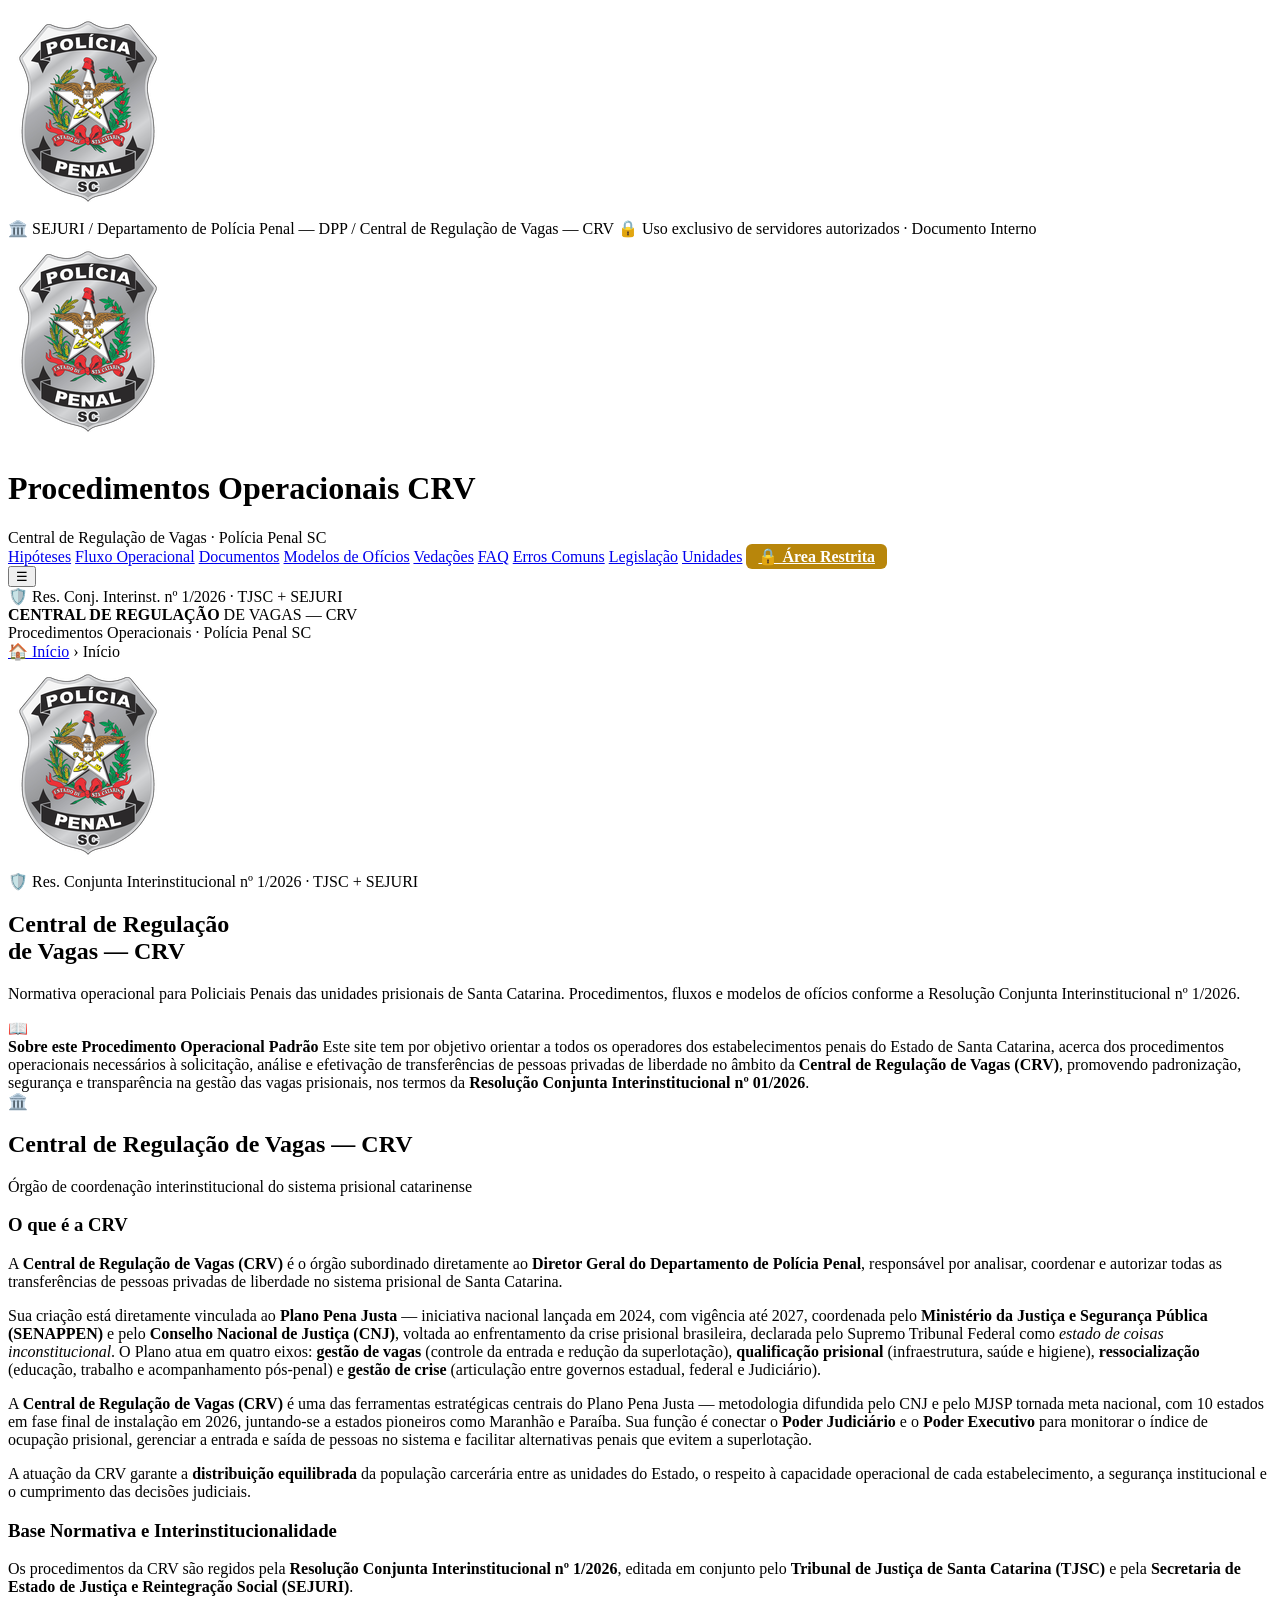
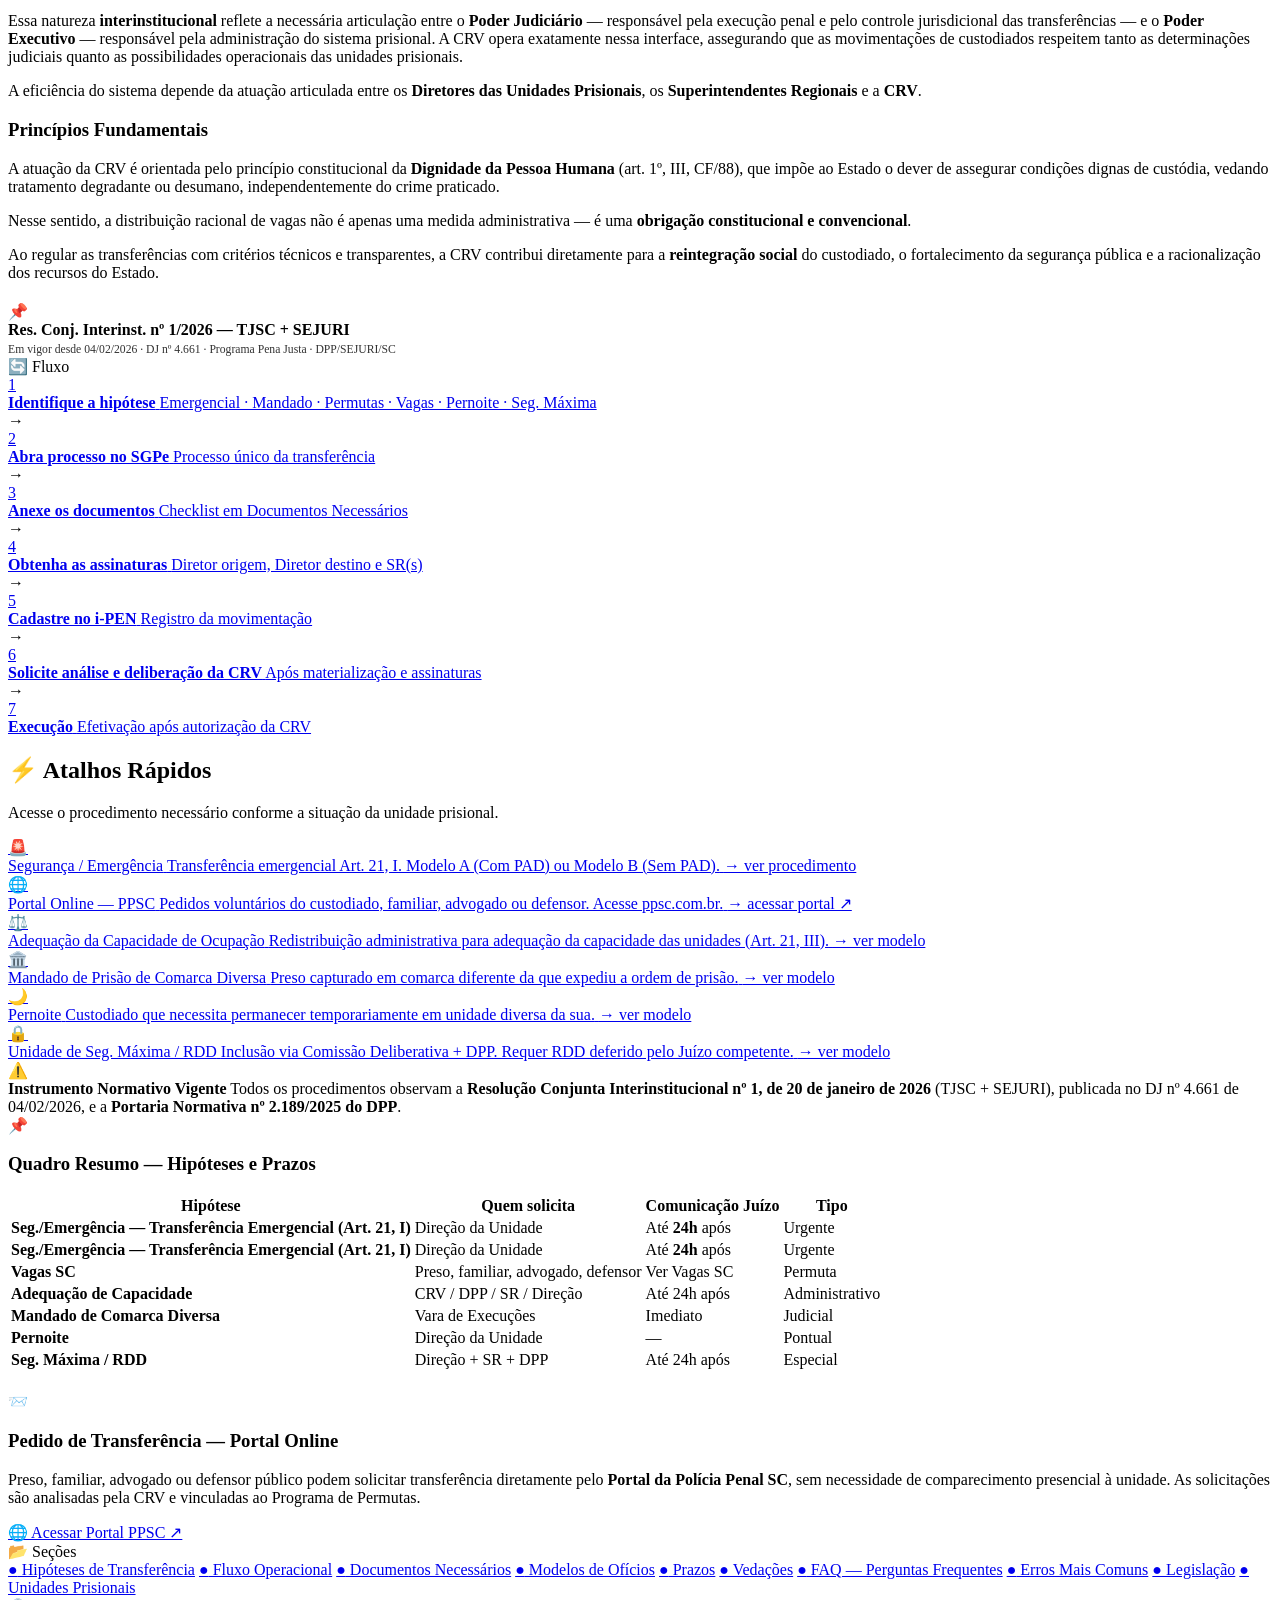
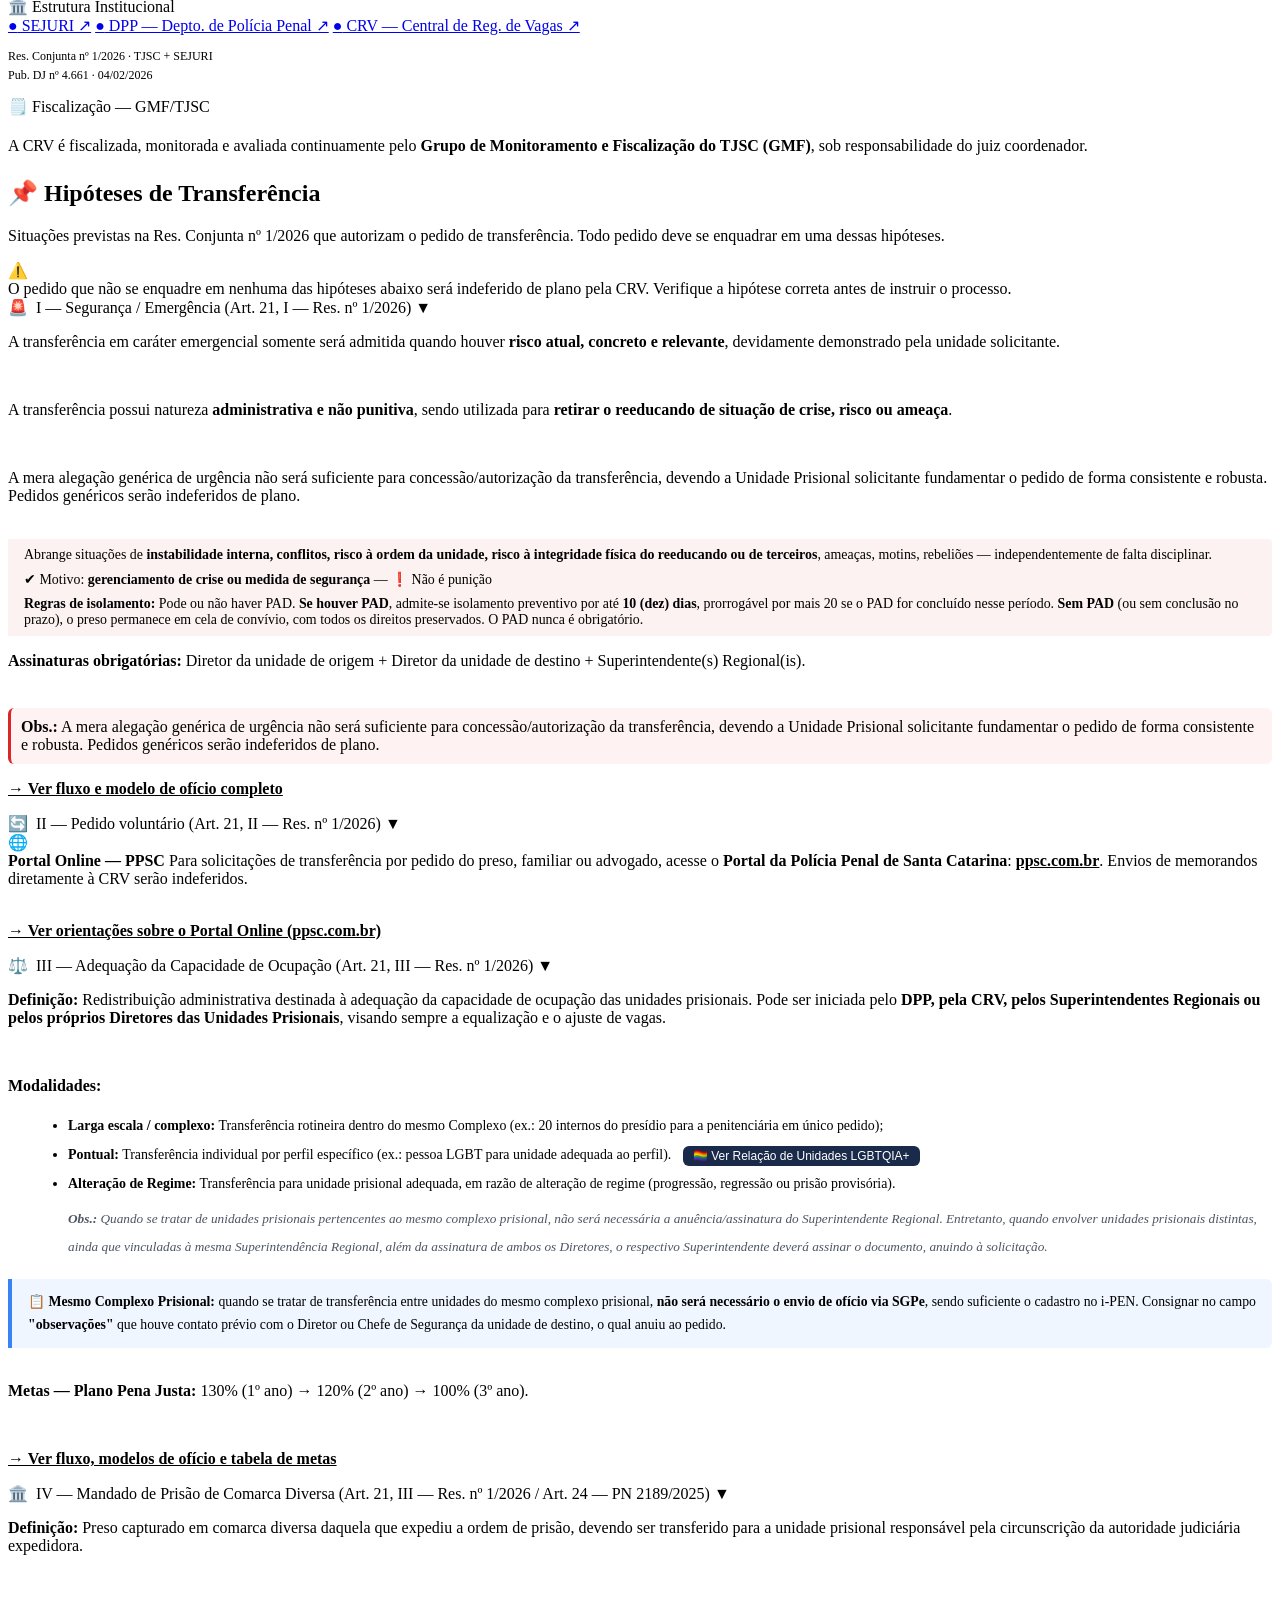
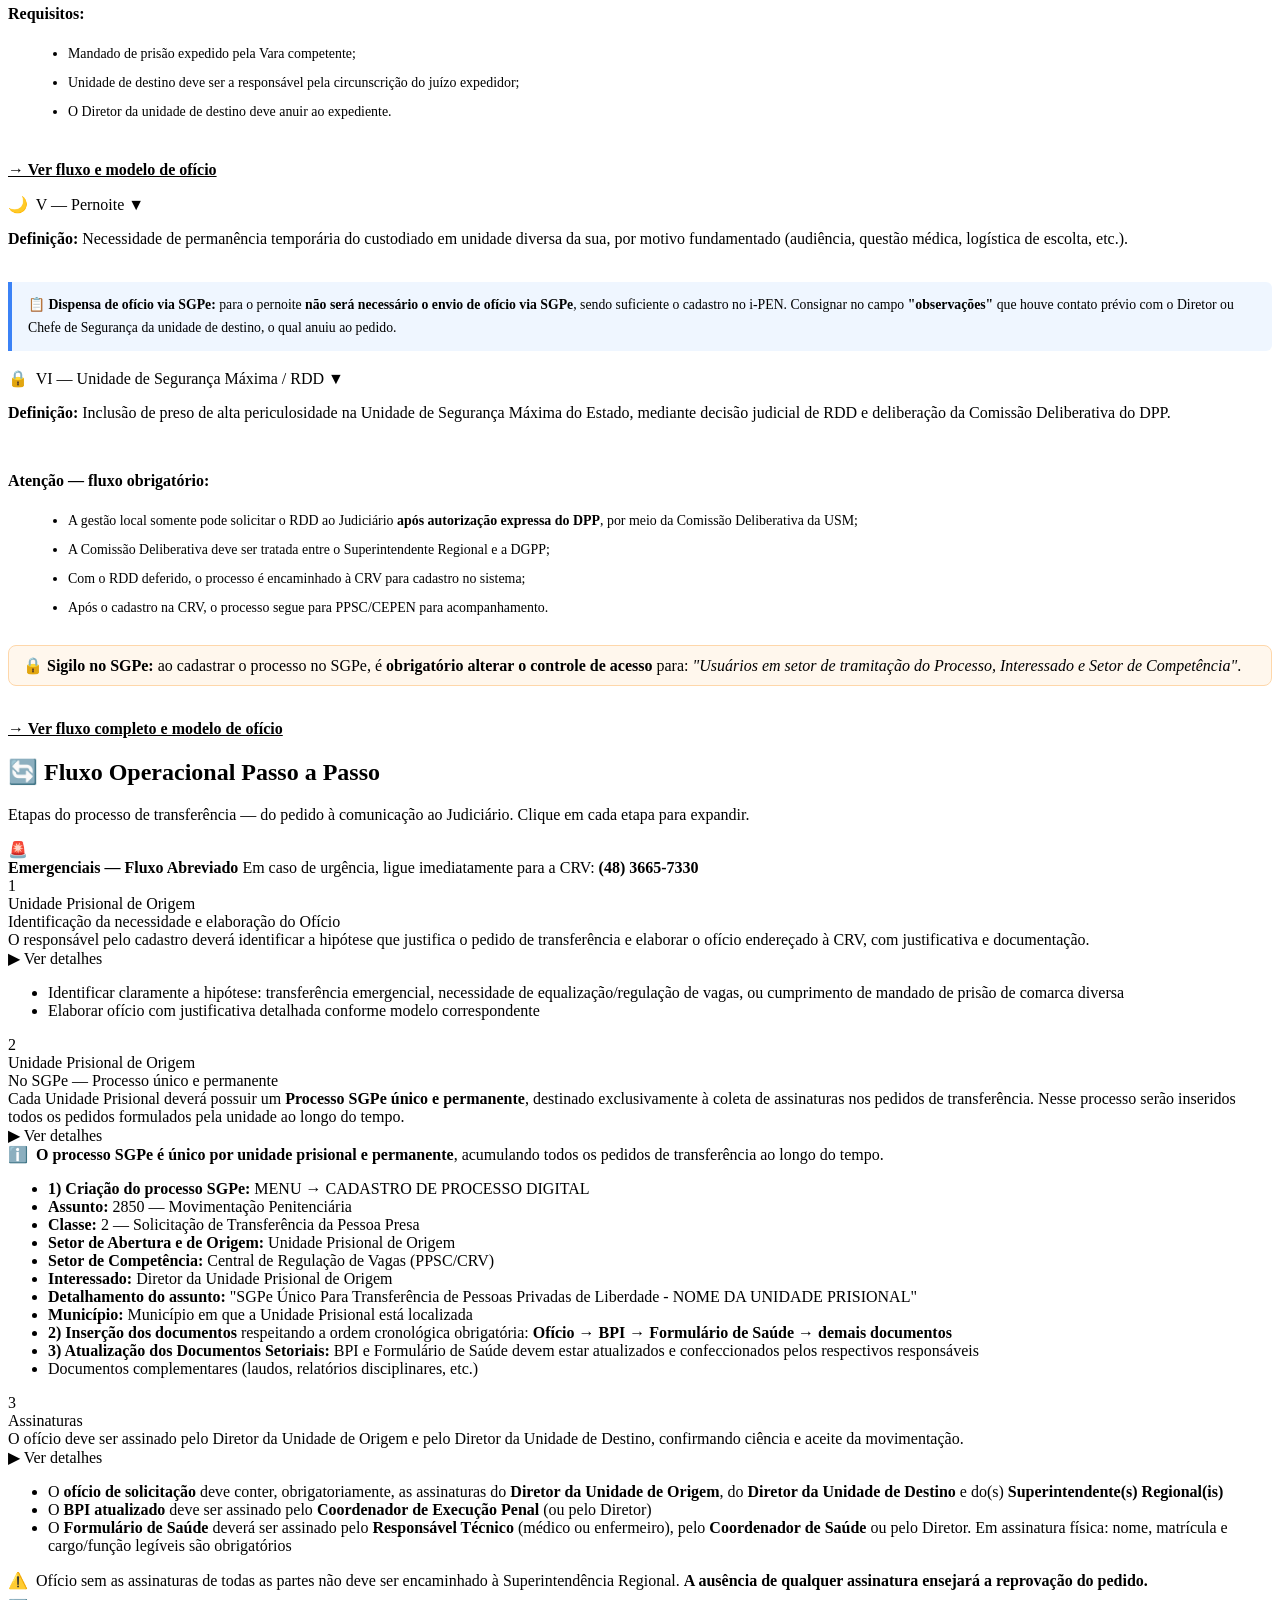
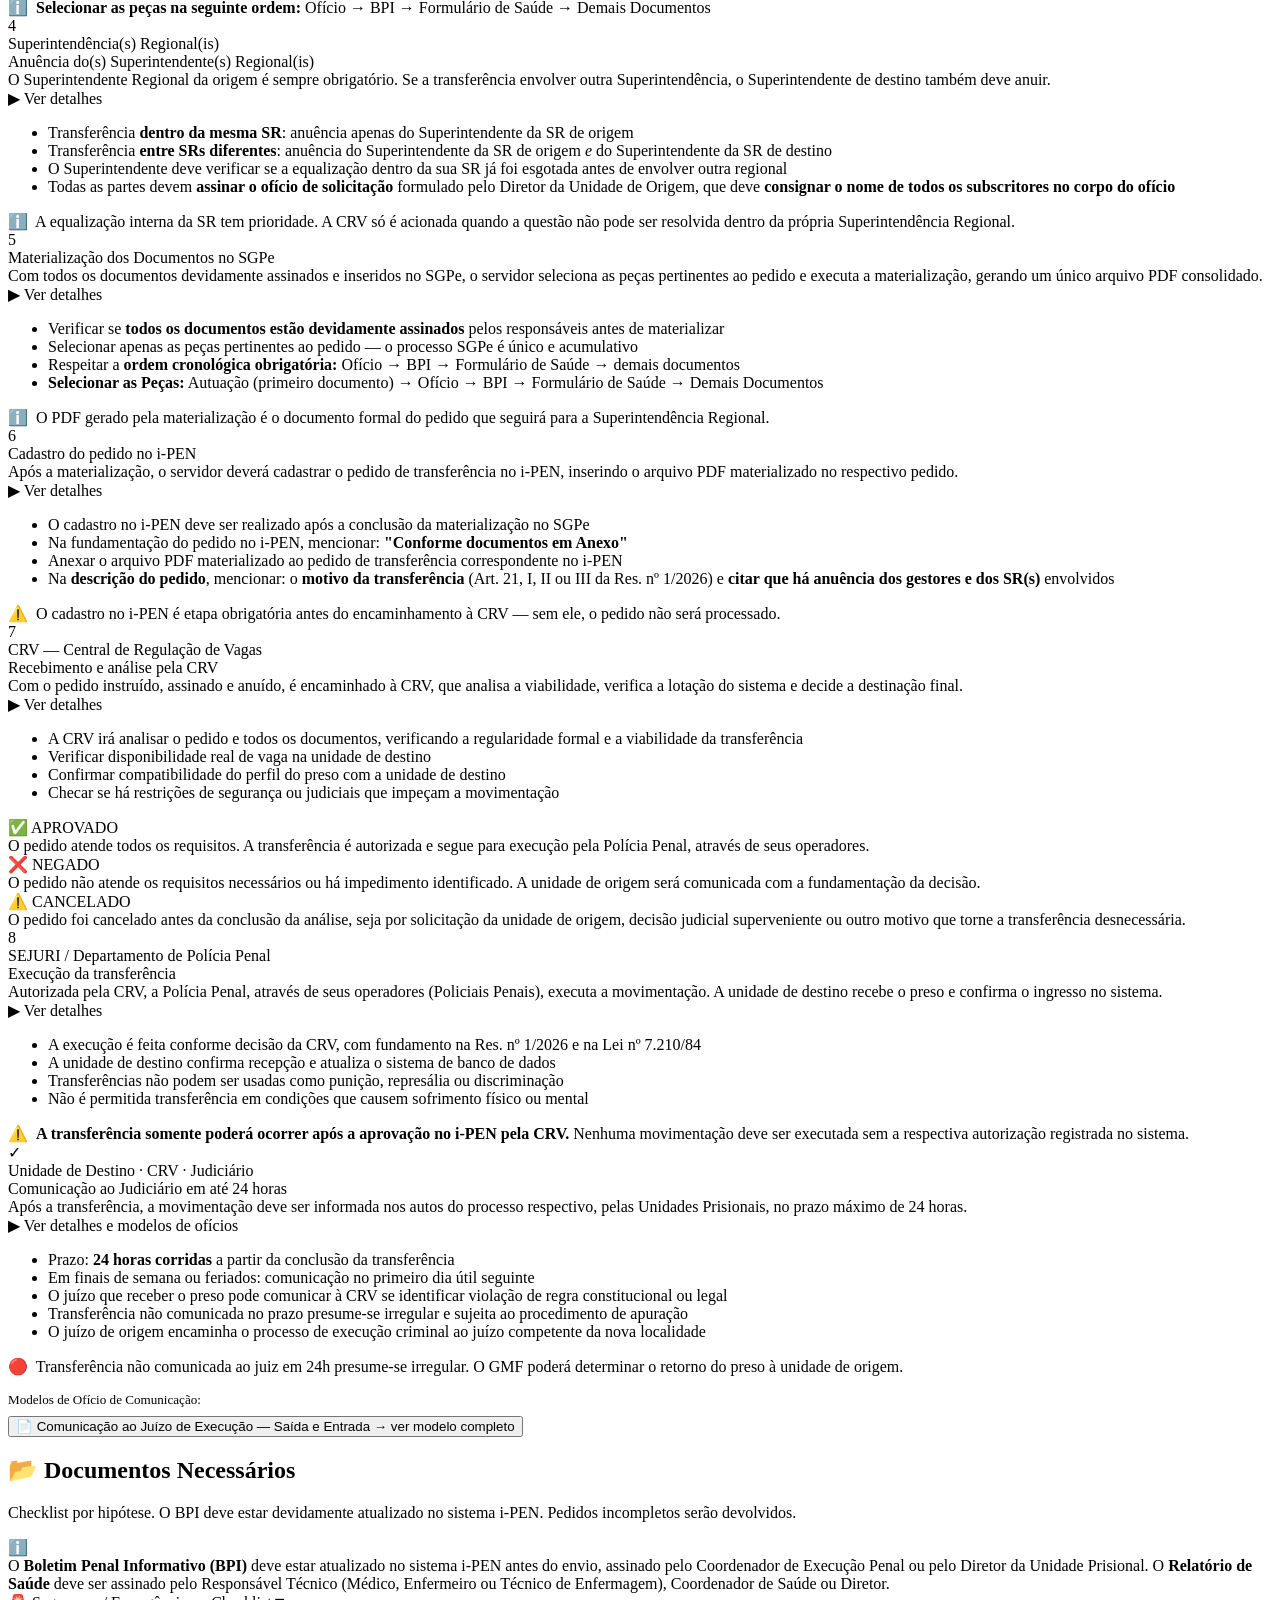
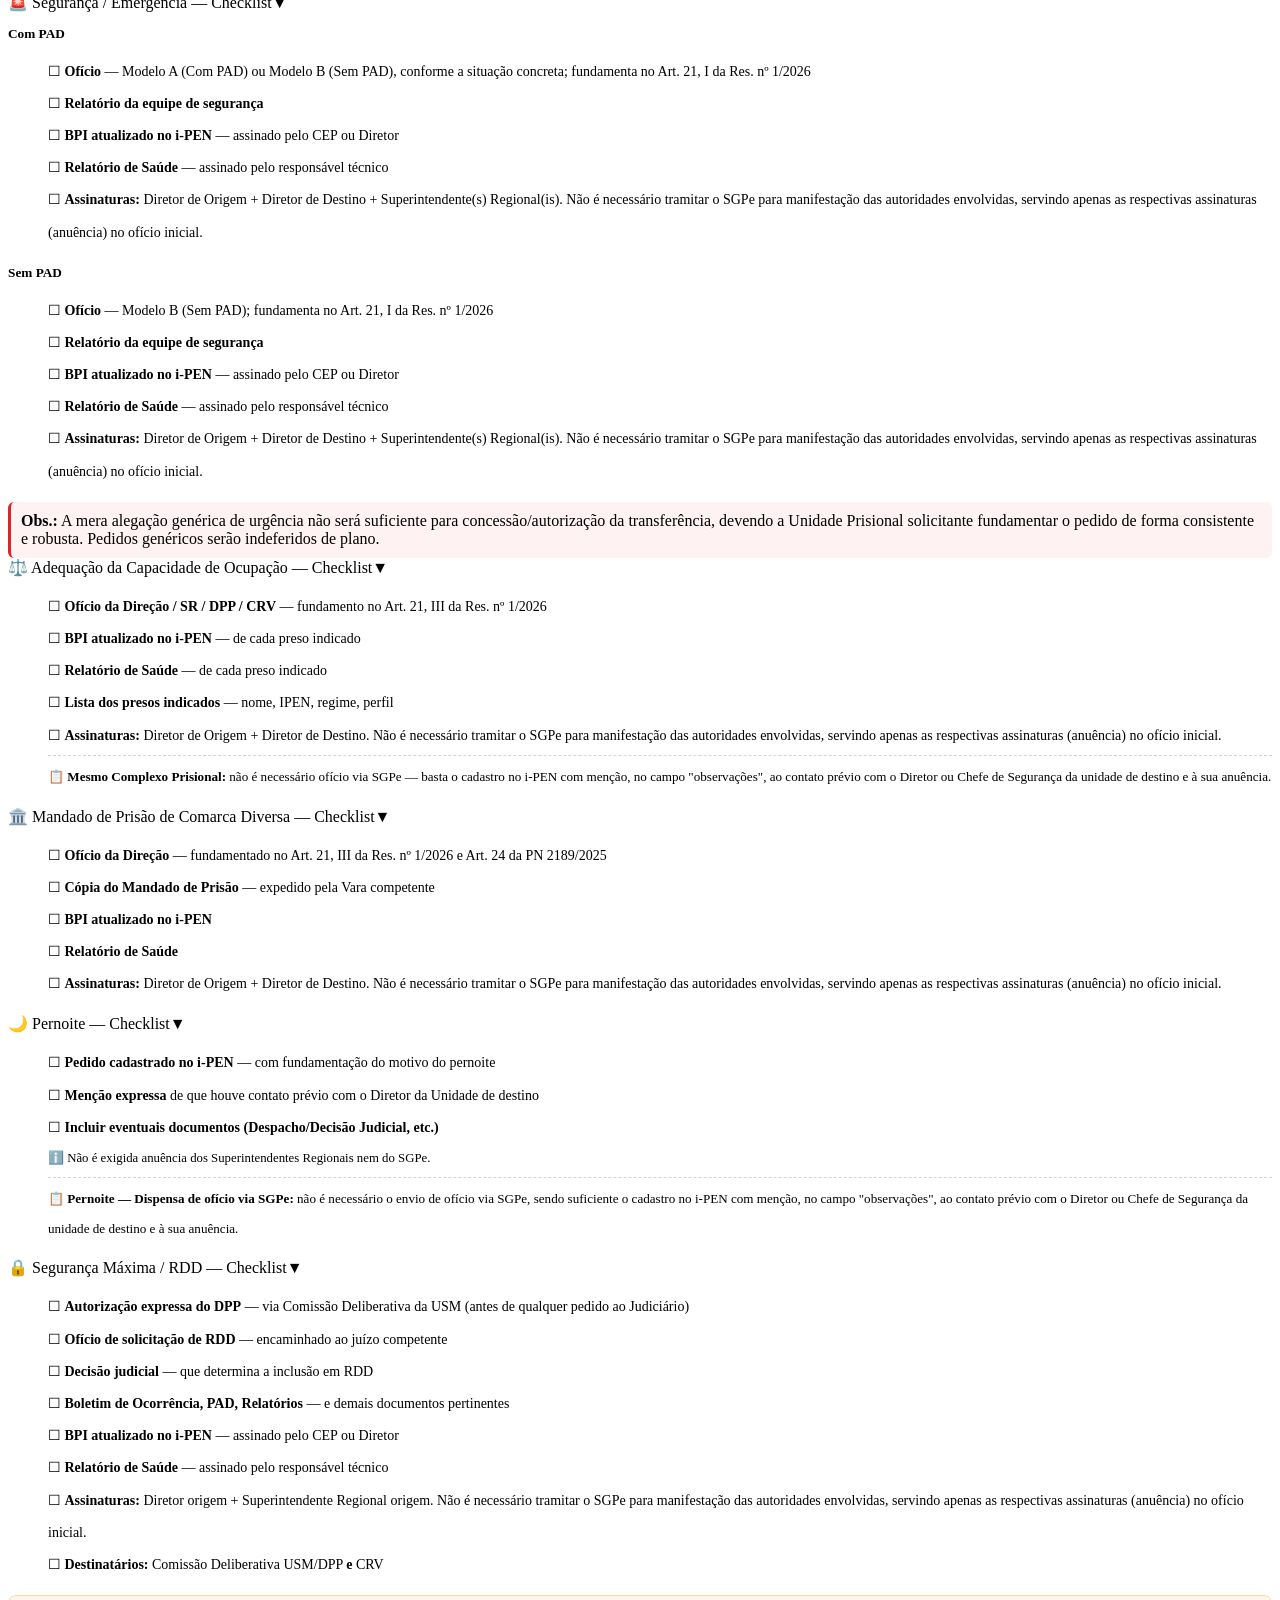
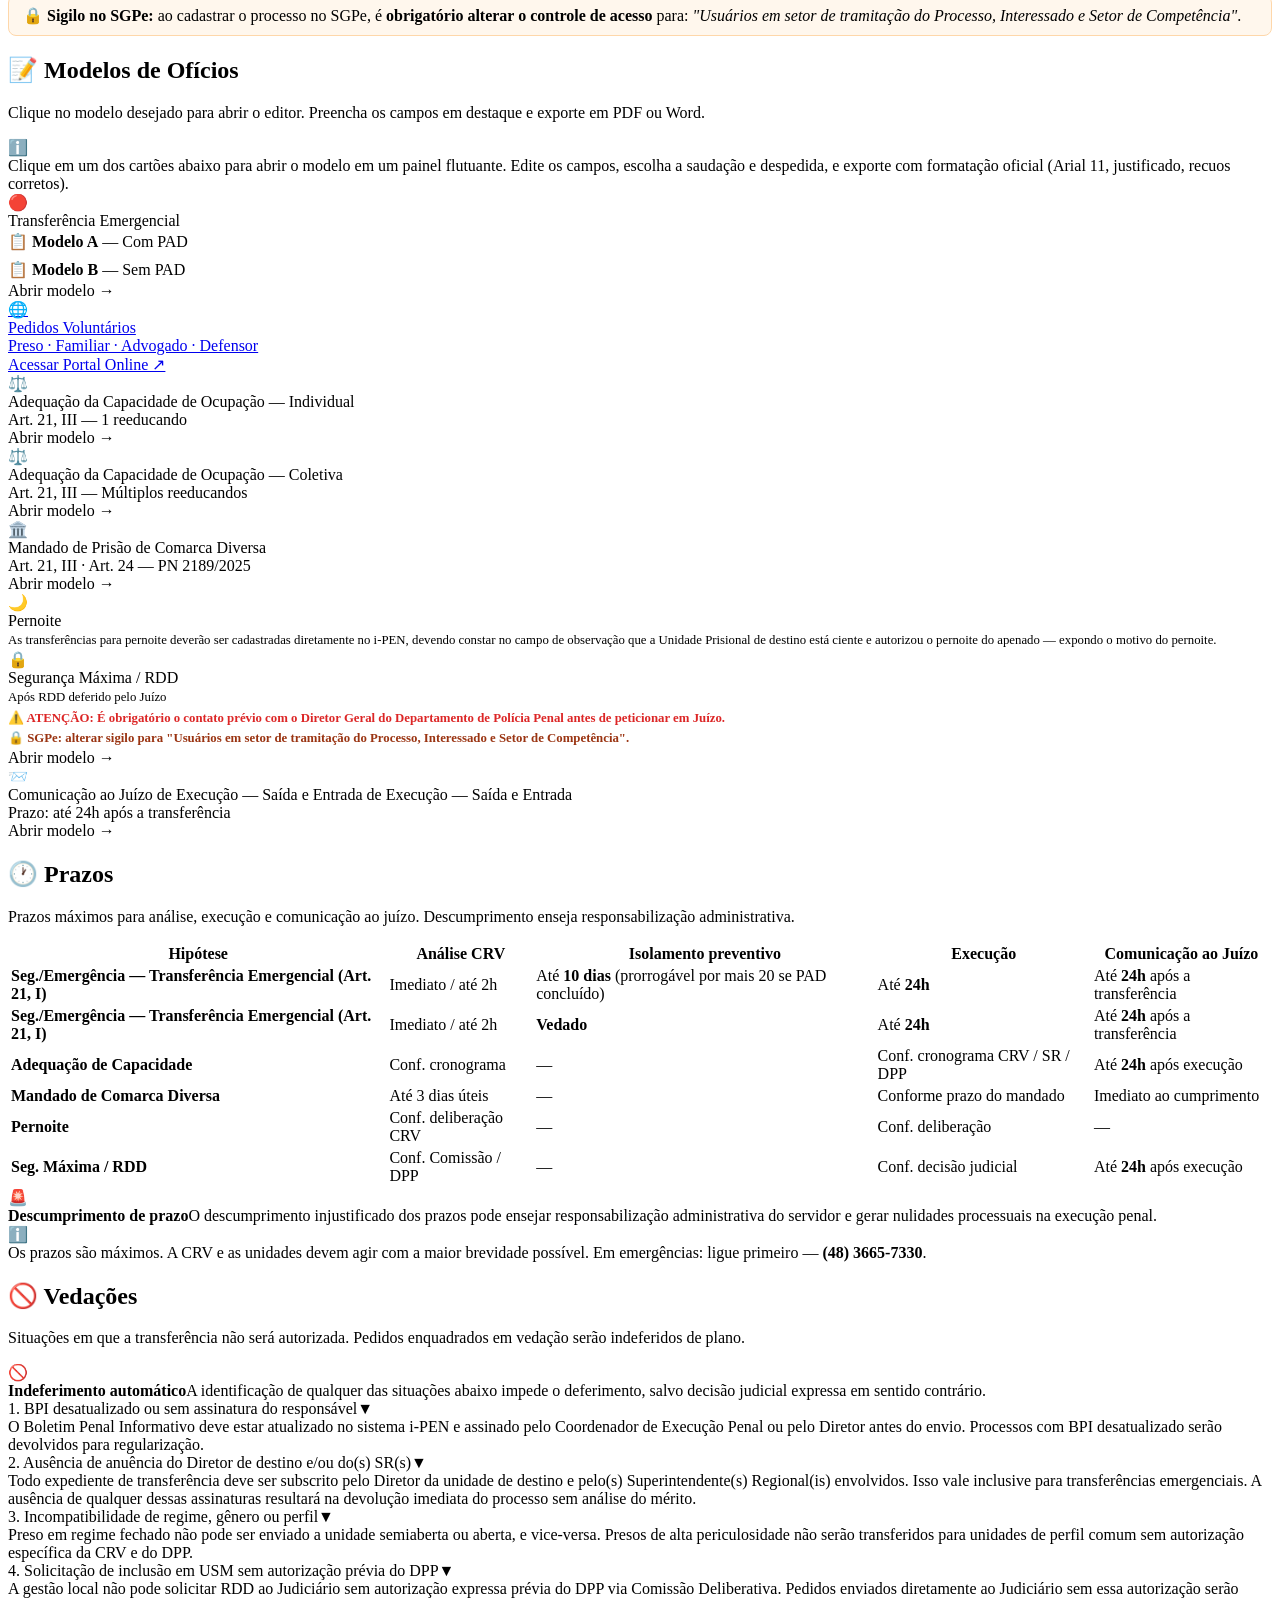
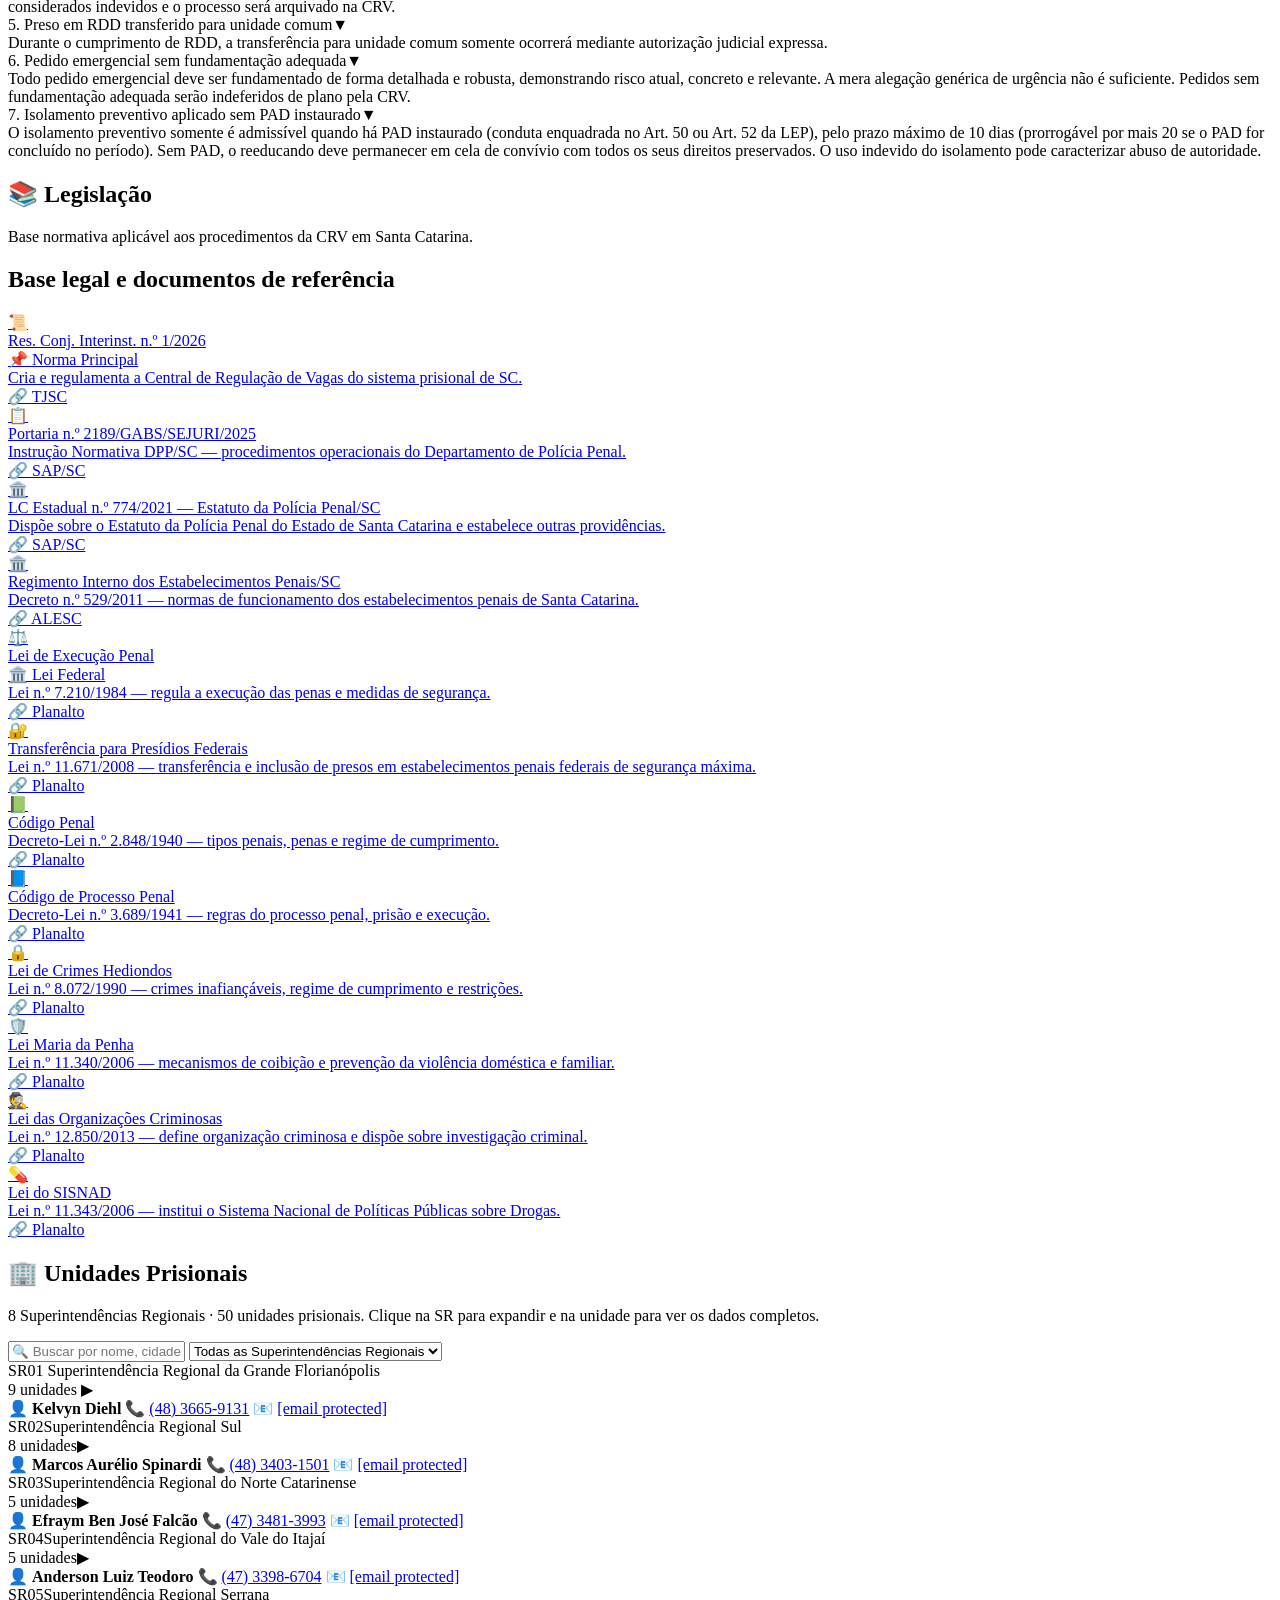
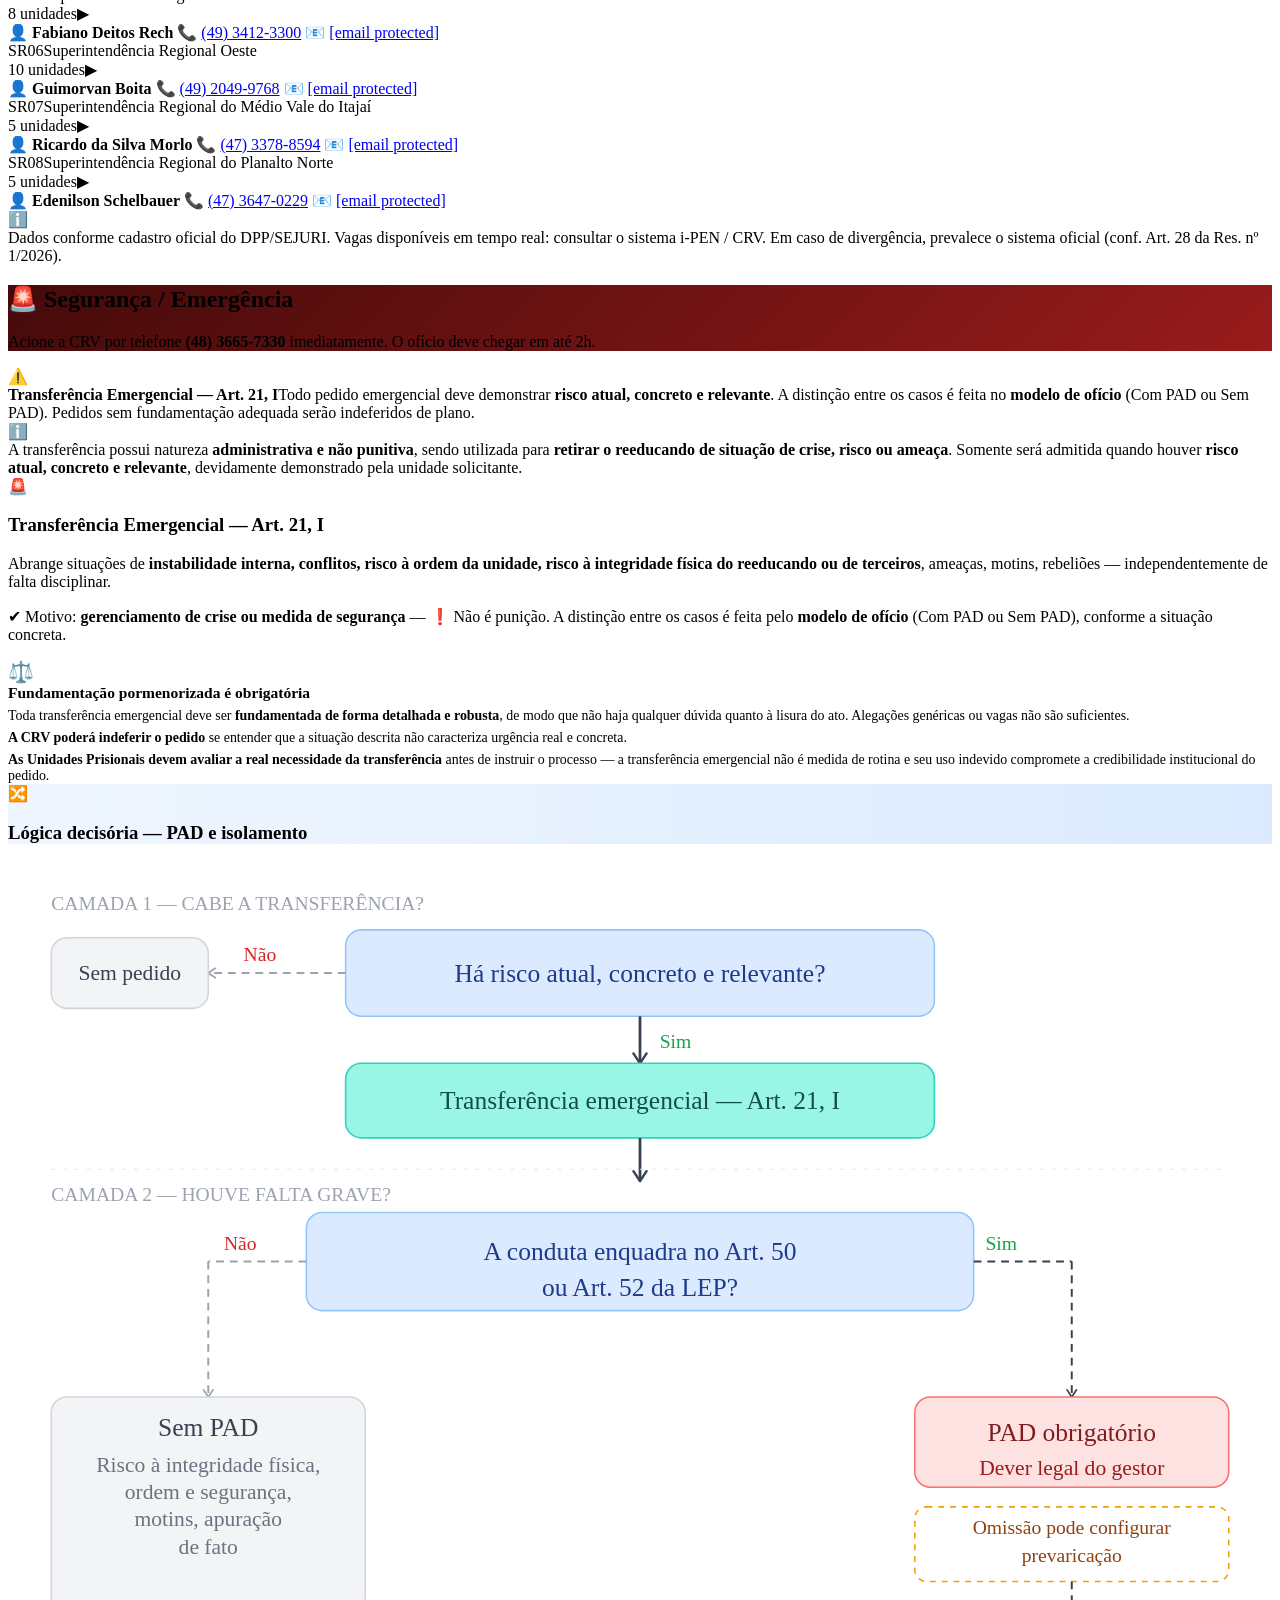
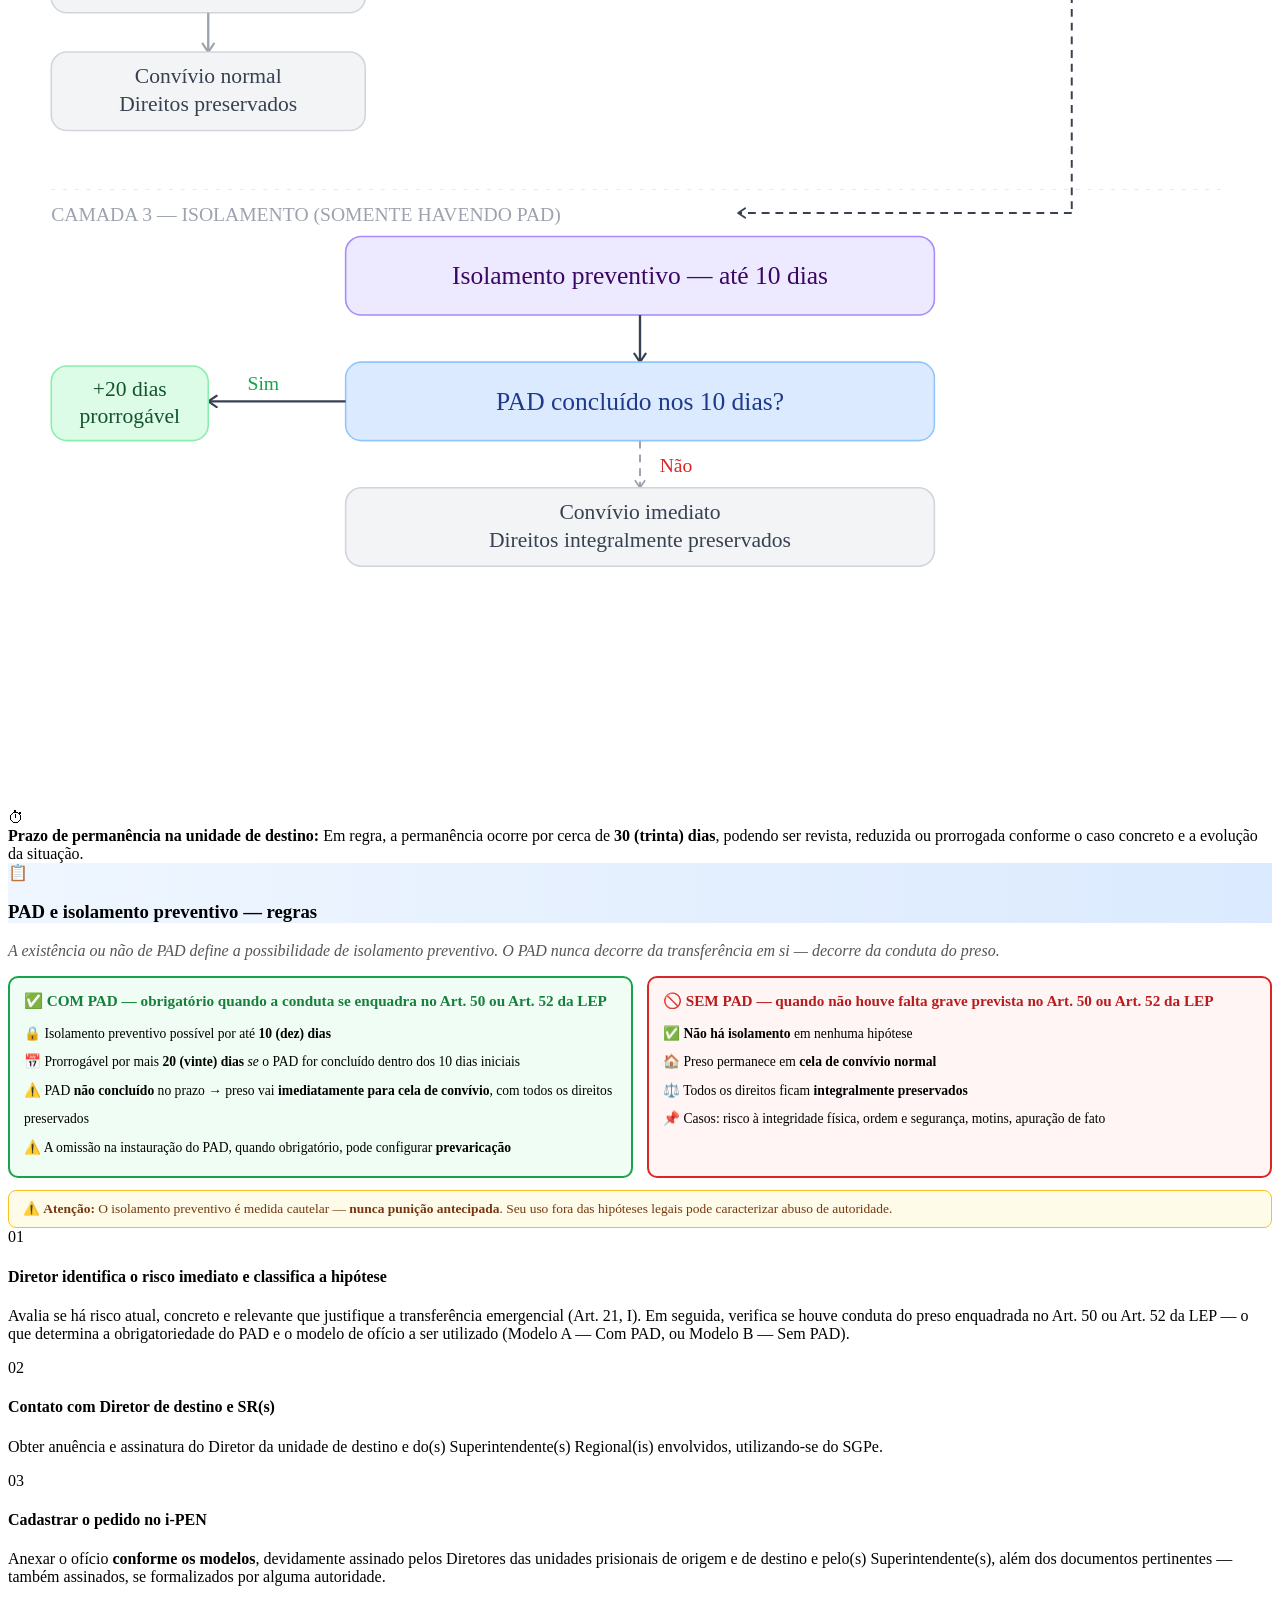
==== index.html @ a13d5900 "Update index.html" ====
<!DOCTYPE html>
<html lang="pt-BR">
<head>
  <meta charset="UTF-8" />
  <meta name="viewport" content="width=device-width, initial-scale=1.0" />
  <meta name="description" content="Procedimentos Operacionais da CRV — Central de Regulação de Vagas. Polícia Penal de Santa Catarina. SEJURI/DPP/CRV." />
  <title>Procedimentos Operacionais CRV — Polícia Penal SC</title>
  <link rel="stylesheet" href="css/style.css" />
  <script src="js/app.js" charset="utf-8"></script>
  <script>
  function abrirAreaRestrita() {
    var m = document.getElementById('modal-login');
    if (m) m.style.display = 'flex';
    setTimeout(function() {
      var el = document.getElementById('login-email');
      if (el) el.focus();
    }, 100);
  }
  </script>
  <link rel="icon" href="[data-uri]" />

<style>
  #oficio-texto-livre:empty:before {
    content: attr(data-placeholder);
    color: #aaa;
    pointer-events: none;
    font-style: italic;
  }
</style>
  <link rel="preconnect" href="https://fonts.googleapis.com">
  <link href="https://fonts.googleapis.com/css2?family=Inter:wght@400;500;600&display=swap" rel="stylesheet">
</head>
<body>

<div class="watermark" aria-hidden="true">
  <img src="[data-uri]" alt="" />
</div>

<!-- ====================================================  HEADER  ==================================================== -->
<header class="site-header">
  <div class="header-topo">
    <div class="header-topo-inner">
      <span>🏛️ SEJURI / Departamento de Polícia Penal — DPP / Central de Regulação de Vagas — CRV</span>
      <span>🔒 Uso exclusivo de servidores autorizados · Documento Interno</span>
    </div>
  </div>
  <div class="header-principal">
    <div class="logo-area">
      <img src="[data-uri]" alt="Polícia Penal SC — Página Inicial" class="logo-brasao-img"
           onclick="navegarPara('inicio')" title="Voltar à página inicial" />
      <div class="logo-separador"></div>
      <div class="logo-textos">
        <h1>Procedimentos Operacionais CRV</h1>
        <span>Central de Regulação de Vagas · Polícia Penal SC</span>
      </div>
    </div>
    <nav class="nav-principal" id="navPrincipal">
      <a href="#" data-pagina="hipoteses"   onclick="navegarPara('hipoteses');return false;">Hipóteses</a>
      <a href="#" data-pagina="fluxo"       onclick="navegarPara('fluxo');return false;">Fluxo Operacional</a>
      <a href="#" data-pagina="documentos"  onclick="navegarPara('documentos');return false;">Documentos</a>
      <a href="#" data-pagina="modelos"     onclick="navegarPara('modelos');return false;">Modelos de Ofícios</a>
      <a href="#" data-pagina="vedacoes"    onclick="navegarPara('vedacoes');return false;">Vedações</a>
      <a href="#" data-pagina="faq"         onclick="navegarPara('faq');return false;">FAQ</a>
      <a href="#" data-pagina="erros-comuns" onclick="navegarPara('erros-comuns');return false;">Erros Comuns</a>
      <a href="#" data-pagina="legislacao"  onclick="navegarPara('legislacao');return false;">Legislação</a>
      <a href="#" data-pagina="unidades"    onclick="navegarPara('unidades');return false;">Unidades</a>
      <a href="#" id="nav-restrito" data-pagina="restrito" onclick="abrirAreaRestrita();return false;" style="background:var(--dourado,#b8860b);color:#fff!important;border-radius:6px;padding:4px 12px;font-weight:700;">🔒 Área Restrita</a>
    </nav>
    <button class="menu-toggle" onclick="toggleMenu()" aria-label="Abrir menu">☰</button>
  </div>
</header>

<!-- BANNER FIXO — sempre visível abaixo do header -->
<div class="banner-fixo" id="bannerFixo">
  <div class="banner-fixo-inner">
    <span class="banner-fixo-badge">🛡️ Res. Conj. Interinst. nº 1/2026 · TJSC + SEJURI</span>
    <div class="banner-fixo-titulo">
      <strong>CENTRAL DE REGULAÇÃO</strong> <span>DE VAGAS — CRV</span>
    </div>
    <span class="banner-fixo-sub">Procedimentos Operacionais · Polícia Penal SC</span>
  </div>
</div>


<div class="breadcrumb-bar">
  <div class="breadcrumb-inner">
    <a href="#" onclick="navegarPara('inicio');return false;">🏠 Início</a>
    <span class="sep">›</span>
    <span id="breadcrumbAtual" class="atual">Início</span>
    <span id="breadcrumbLink" style="display:none;"></span>
  </div>
</div>


<!-- ====================================================  INÍCIO  ==================================================== -->
<section id="inicio" class="page-section ativo">
  <div class="hero">
    <div class="hero-inner">
      <img src="[data-uri]" alt="" class="hero-brasao-deco" aria-hidden="true" />
      <div class="hero-texto">
        <span class="hero-badge">🛡️ Res. Conjunta Interinstitucional nº 1/2026 · TJSC + SEJURI</span>
        <h2>Central de Regulação<br><span>de Vagas — CRV</span></h2>
        <p>Normativa operacional para Policiais Penais das unidades prisionais de Santa Catarina. Procedimentos, fluxos e modelos de ofícios conforme a Resolução Conjunta Interinstitucional nº 1/2026.</p>
      </div>

    </div>
  </div>

  

  <div class="main-wrapper">

    <div class="alerta alerta-info fade-up fade-up-delay-1">
      <span class="alerta-icone">📖</span>
      <div>
        <strong class="alerta-titulo">Sobre este Procedimento Operacional Padrão</strong>
        Este site tem por objetivo orientar a todos os operadores dos estabelecimentos penais do Estado de Santa Catarina, acerca dos procedimentos operacionais necessários à solicitação, análise e efetivação de transferências de pessoas privadas de liberdade no âmbito da <strong>Central de Regulação de Vagas (CRV)</strong>, promovendo padronização, segurança e transparência na gestão das vagas prisionais, nos termos da <strong>Resolução Conjunta Interinstitucional nº 01/2026</strong>.
      </div>
    </div>

    <div class="conteudo-grid mt-3">
      <div>

        <div class="crv-sobre-bloco fade-up fade-up-delay-2">
      <div class="crv-sobre-inner">
        <div class="crv-sobre-header">
          <span class="crv-sobre-icone">🏛️</span>
          <div>
            <h2 class="crv-sobre-titulo">Central de Regulação de Vagas — CRV</h2>
            <p class="crv-sobre-subtitulo">Órgão de coordenação interinstitucional do sistema prisional catarinense</p>
          </div>
        </div>
        <div class="crv-sobre-corpo">
          <div class="crv-sobre-col">
            <h3 class="crv-sobre-col-titulo">O que é a CRV</h3>
            <p>A <strong>Central de Regulação de Vagas (CRV)</strong> é o órgão subordinado diretamente ao <strong>Diretor Geral do Departamento de Polícia Penal</strong>, responsável por analisar, coordenar e autorizar todas as transferências de pessoas privadas de liberdade no sistema prisional de Santa Catarina.</p>
            <p>Sua criação está diretamente vinculada ao <strong>Plano Pena Justa</strong> — iniciativa nacional lançada em 2024, com vigência até 2027, coordenada pelo <strong>Ministério da Justiça e Segurança Pública (SENAPPEN)</strong> e pelo <strong>Conselho Nacional de Justiça (CNJ)</strong>, voltada ao enfrentamento da crise prisional brasileira, declarada pelo Supremo Tribunal Federal como <em>estado de coisas inconstitucional</em>. O Plano atua em quatro eixos: <strong>gestão de vagas</strong> (controle da entrada e redução da superlotação), <strong>qualificação prisional</strong> (infraestrutura, saúde e higiene), <strong>ressocialização</strong> (educação, trabalho e acompanhamento pós-penal) e <strong>gestão de crise</strong> (articulação entre governos estadual, federal e Judiciário).</p>
            <p>A <strong>Central de Regulação de Vagas (CRV)</strong> é uma das ferramentas estratégicas centrais do Plano Pena Justa — metodologia difundida pelo CNJ e pelo MJSP tornada meta nacional, com 10 estados em fase final de instalação em 2026, juntando-se a estados pioneiros como Maranhão e Paraíba. Sua função é conectar o <strong>Poder Judiciário</strong> e o <strong>Poder Executivo</strong> para monitorar o índice de ocupação prisional, gerenciar a entrada e saída de pessoas no sistema e facilitar alternativas penais que evitem a superlotação.</p>
            <p>A atuação da CRV garante a <strong>distribuição equilibrada</strong> da população carcerária entre as unidades do Estado, o respeito à capacidade operacional de cada estabelecimento, a segurança institucional e o cumprimento das decisões judiciais.</p>
          </div>
          <div class="crv-sobre-col">
            <h3 class="crv-sobre-col-titulo">Base Normativa e Interinstitucionalidade</h3>
            <p>Os procedimentos da CRV são regidos pela <strong>Resolução Conjunta Interinstitucional nº 1/2026</strong>, editada em conjunto pelo <strong>Tribunal de Justiça de Santa Catarina (TJSC)</strong> e pela <strong>Secretaria de Estado de Justiça e Reintegração Social (SEJURI)</strong>.</p>
            <p>Essa natureza <strong>interinstitucional</strong> reflete a necessária articulação entre o <strong>Poder Judiciário</strong> — responsável pela execução penal e pelo controle jurisdicional das transferências — e o <strong>Poder Executivo</strong> — responsável pela administração do sistema prisional. A CRV opera exatamente nessa interface, assegurando que as movimentações de custodiados respeitem tanto as determinações judiciais quanto as possibilidades operacionais das unidades prisionais.</p>
            <p>A eficiência do sistema depende da atuação articulada entre os <strong>Diretores das Unidades Prisionais</strong>, os <strong>Superintendentes Regionais</strong> e a <strong>CRV</strong>.</p>
          </div>
          <div class="crv-sobre-col">
            <h3 class="crv-sobre-col-titulo">Princípios Fundamentais</h3>
            <p>A atuação da CRV é orientada pelo princípio constitucional da <strong>Dignidade da Pessoa Humana</strong> (art. 1º, III, CF/88), que impõe ao Estado o dever de assegurar condições dignas de custódia, vedando tratamento degradante ou desumano, independentemente do crime praticado.</p>
            <p>Nesse sentido, a distribuição racional de vagas não é apenas uma medida administrativa — é uma <strong>obrigação constitucional e convencional</strong>.</p>
            <p>Ao regular as transferências com critérios técnicos e transparentes, a CRV contribui diretamente para a <strong>reintegração social</strong> do custodiado, o fortalecimento da segurança pública e a racionalização dos recursos do Estado.</p>
          </div>
        </div>
        <div class="crv-badge-norma" style="margin-top:1.25rem;">
          <span>📌</span>
          <div>
            <strong>Res. Conj. Interinst. nº 1/2026 — TJSC + SEJURI</strong><br>
            <span style="font-size:.73rem;opacity:.8;">Em vigor desde 04/02/2026 · DJ nº 4.661 · Programa Pena Justa · DPP/SEJURI/SC</span>
          </div>
        </div>
      </div>
    </div>

        <div class="comece-por-aqui-bloco fade-up fade-up-delay-3">
      <div class="comece-titulo">🔄 Fluxo</div>
      <div class="comece-steps">
        <a class="comece-step" href="#" onclick="navegarPara('hipoteses');return false;">
          <div class="comece-step-num">1</div>
          <div class="comece-step-texto">
            <strong>Identifique a hipótese</strong>
            <span>Emergencial · Mandado · Permutas · Vagas · Pernoite · Seg. Máxima</span>
          </div>
        </a>
        <div class="comece-seta">→</div>
        <a class="comece-step" href="#" onclick="navegarPara('fluxo');return false;">
          <div class="comece-step-num">2</div>
          <div class="comece-step-texto">
            <strong>Abra processo no SGPe</strong>
            <span>Processo único da transferência</span>
          </div>
        </a>
        <div class="comece-seta">→</div>
        <a class="comece-step" href="#" onclick="navegarPara('documentos');return false;">
          <div class="comece-step-num">3</div>
          <div class="comece-step-texto">
            <strong>Anexe os documentos</strong>
            <span>Checklist em Documentos Necessários</span>
          </div>
        </a>
        <div class="comece-seta">→</div>
        <a class="comece-step" href="#" onclick="navegarPara('modelos');return false;">
          <div class="comece-step-num">4</div>
          <div class="comece-step-texto">
            <strong>Obtenha as assinaturas</strong>
            <span>Diretor origem, Diretor destino e SR(s)</span>
          </div>
        </a>
        <div class="comece-seta">→</div>
        <a class="comece-step" href="#" onclick="navegarPara('fluxo');return false;">
          <div class="comece-step-num">5</div>
          <div class="comece-step-texto">
            <strong>Cadastre no i-PEN</strong>
            <span>Registro da movimentação</span>
          </div>
        </a>
        <div class="comece-seta">→</div>
        <a class="comece-step" href="#" onclick="navegarPara('modelos');return false;">
          <div class="comece-step-num">6</div>
          <div class="comece-step-texto">
            <strong>Solicite análise e deliberação da CRV</strong>
            <span>Após materialização e assinaturas</span>
          </div>
        </a>
        <div class="comece-seta">→</div>
        <a class="comece-step" href="#" onclick="navegarPara('fluxo');return false;">
          <div class="comece-step-num">7</div>
          <div class="comece-step-texto">
            <strong>Execução</strong>
            <span>Efetivação após autorização da CRV</span>
          </div>
        </a>
      </div>
    </div>

        <h2 class="section-titulo fade-up fade-up-delay-2">⚡ Atalhos Rápidos</h2>
    <p class="section-subtitulo">Acesse o procedimento necessário conforme a situação da unidade prisional.</p>
        <div class="atalhos-grid atalhos-grid-6">
      <a class="atalho-btn atalho-emergencial fade-up fade-up-delay-1" href="#" onclick="navegarPara('emergencial');return false;">
        <div class="icone">🚨</div>
        <span class="titulo">Segurança / Emergência</span>
        <span class="desc">Transferência emergencial Art. 21, I. Modelo A (Com PAD) ou Modelo B (Sem PAD).</span>
        <span class="atalho-arrow">→ ver procedimento</span>
      </a>
      <a class="atalho-btn atalho-pedido fade-up fade-up-delay-2" href="https://ppsc.com.br" target="_blank" rel="noopener">
        <div class="icone">🌐</div>
        <span class="titulo">Portal Online — PPSC</span>
        <span class="desc">Pedidos voluntários do custodiado, familiar, advogado ou defensor. Acesse ppsc.com.br.</span>
        <span class="atalho-arrow">→ acessar portal ↗</span>
      </a>
      <a class="atalho-btn atalho-equalizacao fade-up fade-up-delay-3" href="#" onclick="abrirModeloDireto('equalizacao');return false;">
        <div class="icone">⚖️</div>
        <span class="titulo">Adequação da Capacidade de Ocupação</span>
        <span class="desc">Redistribuição administrativa para adequação da capacidade das unidades (Art. 21, III).</span>
        <span class="atalho-arrow">→ ver modelo</span>
      </a>
      <a class="atalho-btn atalho-mandado fade-up fade-up-delay-4" href="#" onclick="abrirModeloDireto('mandado');return false;">
        <div class="icone">🏛️</div>
        <span class="titulo">Mandado de Prisão de Comarca Diversa</span>
        <span class="desc">Preso capturado em comarca diferente da que expediu a ordem de prisão.</span>
        <span class="atalho-arrow">→ ver modelo</span>
      </a>
      <a class="atalho-btn atalho-pernoite fade-up fade-up-delay-4" href="#" onclick="navegarPara('pernoite');return false;">
        <div class="icone">🌙</div>
        <span class="titulo">Pernoite</span>
        <span class="desc">Custodiado que necessita permanecer temporariamente em unidade diversa da sua.</span>
        <span class="atalho-arrow">→ ver modelo</span>
      </a>
      <a class="atalho-btn atalho-segmax fade-up fade-up-delay-5" href="#" onclick="abrirModeloDireto('umax');return false;">
        <div class="icone">🔒</div>
        <span class="titulo">Unidade de Seg. Máxima / RDD</span>
        <span class="desc">Inclusão via Comissão Deliberativa + DPP. Requer RDD deferido pelo Juízo competente.</span>
        <span class="atalho-arrow">→ ver modelo</span>
      </a>
    </div>

        <div class="alerta alerta-atencao mb-2">
          <span class="alerta-icone">⚠️</span>
          <div><strong class="alerta-titulo">Instrumento Normativo Vigente</strong>
          Todos os procedimentos observam a <strong>Resolução Conjunta Interinstitucional nº 1, de 20 de janeiro de 2026</strong> (TJSC + SEJURI), publicada no DJ nº 4.661 de 04/02/2026, e a <strong>Portaria Normativa nº 2.189/2025 do DPP</strong>.</div>
        </div>

        <div class="card">
          <div class="card-header"><span>📌</span><h3>Quadro Resumo — Hipóteses e Prazos</h3></div>
          <div class="card-body">
            <div class="tabela-wrapper">
              <table>
                <thead>
                  <tr><th>Hipótese</th><th>Quem solicita</th><th>Comunicação Juízo</th><th>Tipo</th></tr>
                </thead>
                <tbody>
                  <tr><td><strong>Seg./Emergência — Transferência Emergencial (Art. 21, I)</strong></td><td>Direção da Unidade</td><td>Até <strong>24h</strong> após</td><td><span class="badge badge-vermelho">Urgente</span></td></tr>
                  <tr><td><strong>Seg./Emergência — Transferência Emergencial (Art. 21, I)</strong></td><td>Direção da Unidade</td><td>Até <strong>24h</strong> após</td><td><span class="badge badge-vermelho">Urgente</span></td></tr>
                  <tr><td><strong>Vagas SC</strong></td><td>Preso, familiar, advogado, defensor</td><td>Ver Vagas SC</td><td><span class="badge badge-azul">Permuta</span></td></tr>
                  <tr><td><strong>Adequação de Capacidade</strong></td><td>CRV / DPP / SR / Direção</td><td>Até 24h após</td><td><span class="badge badge-verde">Administrativo</span></td></tr>
                  <tr><td><strong>Mandado de Comarca Diversa</strong></td><td>Vara de Execuções</td><td>Imediato</td><td><span class="badge badge-amarelo">Judicial</span></td></tr>
                  <tr><td><strong>Pernoite</strong></td><td>Direção da Unidade</td><td>—</td><td><span class="badge badge-cinza">Pontual</span></td></tr>
                  <tr><td><strong>Seg. Máxima / RDD</strong></td><td>Direção + SR + DPP</td><td>Até 24h após</td><td><span class="badge badge-roxo">Especial</span></td></tr>
                </tbody>
              </table>
            </div>
          </div>
        </div>

        <!-- PEDIDO DE TRANSFERÊNCIA -->
        <div class="pedido-transferencia-bloco" style="margin-top:1.25rem;">
        <div class="pedido-transferencia-inner">
          <div class="pedido-transferencia-texto">
            <div class="pedido-transferencia-icon">📨</div>
            <div>
              <h3 class="pedido-transferencia-titulo">Pedido de Transferência — Portal Online</h3>
              <p class="pedido-transferencia-desc">Preso, familiar, advogado ou defensor público podem solicitar transferência diretamente pelo <strong>Portal da Polícia Penal SC</strong>, sem necessidade de comparecimento presencial à unidade. As solicitações são analisadas pela CRV e vinculadas ao Programa de Permutas.</p>
            </div>
          </div>
          <a href="https://ppsc.com.br" target="_blank" rel="noopener" class="pedido-transferencia-btn">
            🌐 Acessar Portal PPSC ↗
          </a>
        </div>

      </div>

      </div>

      
    

      <aside class="sidebar">
        <div class="sidebar-card">
          <div class="sidebar-card-header">📂 Seções</div>
          <div class="sidebar-card-body">
            <div class="link-lista">
              <a href="#" onclick="navegarPara('hipoteses');return false;"><span class="bullet">●</span> Hipóteses de Transferência</a>
              <a href="#" onclick="navegarPara('fluxo');return false;"><span class="bullet">●</span> Fluxo Operacional</a>
              <a href="#" onclick="navegarPara('documentos');return false;"><span class="bullet">●</span> Documentos Necessários</a>
              <a href="#" onclick="navegarPara('modelos');return false;"><span class="bullet">●</span> Modelos de Ofícios</a>
              <a href="#" onclick="navegarPara('prazos');return false;"><span class="bullet">●</span> Prazos</a>
              <a href="#" onclick="navegarPara('vedacoes');return false;"><span class="bullet">●</span> Vedações</a>
              <a href="#" onclick="navegarPara('faq');return false;"><span class="bullet">●</span> FAQ — Perguntas Frequentes</a>
              <a href="#" onclick="navegarPara('erros-comuns');return false;"><span class="bullet">●</span> Erros Mais Comuns</a>
              <a href="#" onclick="navegarPara('legislacao');return false;"><span class="bullet">●</span> Legislação</a>
              <a href="#" onclick="navegarPara('unidades');return false;"><span class="bullet">●</span> Unidades Prisionais</a>
            </div>
          </div>
        </div>
        <div class="sidebar-card">
          <div class="sidebar-card-header">🏛️ Estrutura Institucional</div>
          <div class="sidebar-card-body">
            <div class="link-lista">
              <a href="https://www.sc.gov.br/sejuri" target="_blank" rel="noopener"><span class="bullet">●</span> SEJURI ↗</a>
              <a href="https://www.sap.sc.gov.br" target="_blank" rel="noopener"><span class="bullet">●</span> DPP — Depto. de Polícia Penal ↗</a>
              <a href="https://crv.ppsc.com.br" target="_blank" rel="noopener"><span class="bullet">●</span> CRV — Central de Reg. de Vagas ↗</a>
            </div>
            <p class="text-sm text-muted" style="margin-top:.75rem;font-size:.75rem;line-height:1.6;">
              Res. Conjunta nº 1/2026 · TJSC + SEJURI<br>
              Pub. DJ nº 4.661 · 04/02/2026
            </p>
          </div>
        </div>
        <div class="sidebar-card">
          <div class="sidebar-card-header">🗒️ Fiscalização — GMF/TJSC</div>
          <div class="sidebar-card-body">
            <p class="text-sm text-muted" style="line-height:1.7;">A CRV é fiscalizada, monitorada e avaliada continuamente pelo <strong>Grupo de Monitoramento e Fiscalização do TJSC (GMF)</strong>, sob responsabilidade do juiz coordenador.</p>
          </div>
        </div>
      </aside>
    </div>

  </div>
</section>


<!-- ====================================================  HIPÓTESES  ==================================================== -->
<section id="hipoteses" class="page-section">
  <div class="page-hero">
    <div class="page-hero-inner">
      <h2>📌 Hipóteses de Transferência</h2>
      <p>Situações previstas na Res. Conjunta nº 1/2026 que autorizam o pedido de transferência. Todo pedido deve se enquadrar em uma dessas hipóteses.</p>
    </div>
  </div>
  <div class="main-wrapper">
    <div class="alerta alerta-atencao mb-3">
      <span class="alerta-icone">⚠️</span>
      <div>O pedido que não se enquadre em nenhuma das hipóteses abaixo será indeferido de plano pela CRV. Verifique a hipótese correta antes de instruir o processo.</div>
    </div>
    <div class="accordion">

      <div class="accordion-item">
        <div class="accordion-header" onclick="toggleAccordion(this)">
          🚨 &nbsp;I — Segurança / Emergência (Art. 21, I — Res. nº 1/2026)
          <span class="accordion-seta">▼</span>
        </div>
        <div class="accordion-body">
          <p>A transferência em caráter emergencial somente será admitida quando houver <strong>risco atual, concreto e relevante</strong>, devidamente demonstrado pela unidade solicitante.</p>
          <br>
          <p>A transferência possui natureza <strong>administrativa e não punitiva</strong>, sendo utilizada para <strong>retirar o reeducando de situação de crise, risco ou ameaça</strong>.</p>
          <br>
          <p>A mera alegação genérica de urgência não será suficiente para concessão/autorização da transferência, devendo a Unidade Prisional solicitante fundamentar o pedido de forma consistente e robusta. Pedidos genéricos serão indeferidos de plano.</p>
          <br>
          <div style="border-left:4px solid var(--vermelho);padding:.5rem 1rem;margin-bottom:1rem;background:rgba(220,38,38,.06);border-radius:0 4px 4px 0;">
            <p style="font-size:.87rem;margin:0 0 .5rem;">Abrange situações de <strong>instabilidade interna, conflitos, risco à ordem da unidade, risco à integridade física do reeducando ou de terceiros</strong>, ameaças, motins, rebeliões — independentemente de falta disciplinar.</p>
            <p style="font-size:.87rem;margin:0 0 .3rem;">✔ Motivo: <strong>gerenciamento de crise ou medida de segurança</strong> — ❗ Não é punição</p>
            <p style="font-size:.87rem;margin:.5rem 0 0;"><strong>Regras de isolamento:</strong> Pode ou não haver PAD. <strong>Se houver PAD</strong>, admite-se isolamento preventivo por até <strong>10 (dez) dias</strong>, prorrogável por mais 20 se o PAD for concluído nesse período. <strong>Sem PAD</strong> (ou sem conclusão no prazo), o preso permanece em cela de convívio, com todos os direitos preservados. O PAD nunca é obrigatório.</p>
          </div>
          <p><strong>Assinaturas obrigatórias:</strong> Diretor da unidade de origem + Diretor da unidade de destino + Superintendente(s) Regional(is).</p>
          <br>
          <div style="background:#fef2f2;border-left:3px solid #dc2626;padding:10px;margin-top:4px;margin-bottom:6px;border-radius:6px;">
            <strong>Obs.:</strong> A mera alegação genérica de urgência não será suficiente para concessão/autorização da transferência, devendo a Unidade Prisional solicitante fundamentar o pedido de forma consistente e robusta. Pedidos genéricos serão indeferidos de plano.
          </div>
          <p><a href="#" onclick="navegarPara('emergencial');return false;" style="color:var(--azul-4);font-weight:700;">→ Ver fluxo e modelo de ofício completo</a></p>
        </div>
      </div>

      <div class="accordion-item">
        <div class="accordion-header" onclick="toggleAccordion(this)">
          🔄 &nbsp;II — Pedido voluntário (Art. 21, II — Res. nº 1/2026)
          <span class="accordion-seta">▼</span>
        </div>
        <div class="accordion-body">
          <div class="alerta alerta-info" style="margin:0;">
            <span class="alerta-icone">🌐</span>
            <div><strong class="alerta-titulo">Portal Online — PPSC</strong>
            Para solicitações de transferência por pedido do preso, familiar ou advogado, acesse o <strong>Portal da Polícia Penal de Santa Catarina</strong>: <a href="https://ppsc.com.br" target="_blank" rel="noopener" style="color:var(--azul-4);font-weight:700;">ppsc.com.br</a>. Envios de memorandos diretamente à CRV serão indeferidos.</div>
          </div>
          <br>
          <p><a href="https://ppsc.com.br" target="_blank" rel="noopener" style="color:var(--azul-4);font-weight:700;">→ Ver orientações sobre o Portal Online (ppsc.com.br)</a></p>
        </div>
      </div>

      <div class="accordion-item">
        <div class="accordion-header" onclick="toggleAccordion(this)">
          ⚖️ &nbsp;III — Adequação da Capacidade de Ocupação (Art. 21, III — Res. nº 1/2026)
          <span class="accordion-seta">▼</span>
        </div>
        <div class="accordion-body">
          <p><strong>Definição:</strong> Redistribuição administrativa destinada à adequação da capacidade de ocupação das unidades prisionais. Pode ser iniciada pelo <strong>DPP, pela CRV, pelos Superintendentes Regionais ou pelos próprios Diretores das Unidades Prisionais</strong>, visando sempre a equalização e o ajuste de vagas.</p>
          <br>
          <p><strong>Modalidades:</strong></p>
          <ul style="margin:.75rem 0 0 1.25rem;list-style:disc;font-size:.87rem;line-height:2.1;">
            <li><strong>Larga escala / complexo:</strong> Transferência rotineira dentro do mesmo Complexo (ex.: 20 internos do presídio para a penitenciária em único pedido);</li>
            <li><strong>Pontual:</strong> Transferência individual por perfil específico (ex.: pessoa LGBT para unidade adequada ao perfil).
              <button onclick="window.abrirModal('modal-lgbtqia')"
                style="margin-left:.5rem;background:#1a2a4a;color:#fff;border:none;border-radius:6px;padding:3px 10px;font-size:.75rem;cursor:pointer;vertical-align:middle;">
                🏳️‍🌈 Ver Relação de Unidades LGBTQIA+
              </button>
            </li>
            <li><strong>Alteração de Regime:</strong> Transferência para unidade prisional adequada, em razão de alteração de regime (progressão, regressão ou prisão provisória).
              <span style="display:block;margin-top:.4rem;font-size:.83rem;color:#4b5563;font-style:italic;">
                <strong>Obs.:</strong> Quando se tratar de unidades prisionais pertencentes ao mesmo complexo prisional, não será necessária a anuência/assinatura do Superintendente Regional. Entretanto, quando envolver unidades prisionais distintas, ainda que vinculadas à mesma Superintendência Regional, além da assinatura de ambos os Diretores, o respectivo Superintendente deverá assinar o documento, anuindo à solicitação.
              </span>
            </li>
          </ul>
          <br>
          <div style="background:#eff6ff;border-left:4px solid #3b82f6;padding:.7rem 1rem;border-radius:0 6px 6px 0;font-size:.86rem;line-height:1.7;">
            📋 <strong>Mesmo Complexo Prisional:</strong> quando se tratar de transferência entre unidades do mesmo complexo prisional, <strong>não será necessário o envio de ofício via SGPe</strong>, sendo suficiente o cadastro no i-PEN. Consignar no campo <strong>"observações"</strong> que houve contato prévio com o Diretor ou Chefe de Segurança da unidade de destino, o qual anuiu ao pedido.
          </div>
          <br>
          <p><strong>Metas — Plano Pena Justa:</strong> 130% (1º ano) → 120% (2º ano) → 100% (3º ano).</p>
          <br>
          <p><a href="#" onclick="navegarPara('equalizacao');return false;" style="color:var(--azul-4);font-weight:700;">→ Ver fluxo, modelos de ofício e tabela de metas</a></p>
        </div>
      </div>

      <div class="accordion-item">
        <div class="accordion-header" onclick="toggleAccordion(this)">
          🏛️ &nbsp;IV — Mandado de Prisão de Comarca Diversa (Art. 21, III — Res. nº 1/2026 / Art. 24 — PN 2189/2025)
          <span class="accordion-seta">▼</span>
        </div>
        <div class="accordion-body">
          <p><strong>Definição:</strong> Preso capturado em comarca diversa daquela que expediu a ordem de prisão, devendo ser transferido para a unidade prisional responsável pela circunscrição da autoridade judiciária expedidora.</p>
          <br>
          <p><strong>Requisitos:</strong></p>
          <ul style="margin:.75rem 0 0 1.25rem;list-style:disc;font-size:.87rem;line-height:2.1;">
            <li>Mandado de prisão expedido pela Vara competente;</li>
            <li>Unidade de destino deve ser a responsável pela circunscrição do juízo expedidor;</li>
            <li>O Diretor da unidade de destino deve anuir ao expediente.</li>
          </ul>
          <br>
          <p><a href="#" onclick="navegarPara('mandado-comarca');return false;" style="color:var(--azul-4);font-weight:700;">→ Ver fluxo e modelo de ofício</a></p>
        </div>
      </div>

      <div class="accordion-item">
        <div class="accordion-header" onclick="toggleAccordion(this)">
          🌙 &nbsp;V — Pernoite
          <span class="accordion-seta">▼</span>
        </div>
        <div class="accordion-body">
          <p><strong>Definição:</strong> Necessidade de permanência temporária do custodiado em unidade diversa da sua, por motivo fundamentado (audiência, questão médica, logística de escolta, etc.).</p>
          <br>
          <div style="background:#eff6ff;border-left:4px solid #3b82f6;padding:.7rem 1rem;border-radius:0 6px 6px 0;font-size:.86rem;line-height:1.7;">
            📋 <strong>Dispensa de ofício via SGPe:</strong> para o pernoite <strong>não será necessário o envio de ofício via SGPe</strong>, sendo suficiente o cadastro no i-PEN. Consignar no campo <strong>"observações"</strong> que houve contato prévio com o Diretor ou Chefe de Segurança da unidade de destino, o qual anuiu ao pedido.
          </div>
          <br>

        </div>
      </div>

      <div class="accordion-item">
        <div class="accordion-header" onclick="toggleAccordion(this)">
          🔒 &nbsp;VI — Unidade de Segurança Máxima / RDD
          <span class="accordion-seta">▼</span>
        </div>
        <div class="accordion-body">
          <p><strong>Definição:</strong> Inclusão de preso de alta periculosidade na Unidade de Segurança Máxima do Estado, mediante decisão judicial de RDD e deliberação da Comissão Deliberativa do DPP.</p>
          <br>
          <p><strong>Atenção — fluxo obrigatório:</strong></p>
          <ul style="margin:.75rem 0 0 1.25rem;list-style:disc;font-size:.87rem;line-height:2.1;">
            <li>A gestão local somente pode solicitar o RDD ao Judiciário <strong>após autorização expressa do DPP</strong>, por meio da Comissão Deliberativa da USM;</li>
            <li>A Comissão Deliberativa deve ser tratada entre o Superintendente Regional e a DGPP;</li>
            <li>Com o RDD deferido, o processo é encaminhado à CRV para cadastro no sistema;</li>
            <li>Após o cadastro na CRV, o processo segue para PPSC/CEPEN para acompanhamento.</li>
          </ul>
          <br>
          <div style="background:#fff7ed;border:1px solid #fed7aa;border-radius:8px;padding:10px 14px;margin-top:4px;">
            🔒 <strong>Sigilo no SGPe:</strong> ao cadastrar o processo no SGPe, é <strong>obrigatório alterar o controle de acesso</strong> para: <em>"Usuários em setor de tramitação do Processo, Interessado e Setor de Competência"</em>.
          </div>
          <br>
          <p><a href="#" onclick="navegarPara('seguranca-maxima');return false;" style="color:var(--azul-4);font-weight:700;">→ Ver fluxo completo e modelo de ofício</a></p>
        </div>
      </div>

    </div>
  </div>
</section>


<!-- ====================================================  FLUXO  ==================================================== -->
<section id="fluxo" class="page-section">
  <div class="page-hero">
    <div class="page-hero-inner">
      <h2>🔄 Fluxo Operacional Passo a Passo</h2>
      <p>Etapas do processo de transferência — do pedido à comunicação ao Judiciário. Clique em cada etapa para expandir.</p>
    </div>
  </div>
  <div class="main-wrapper">

    <div class="alerta alerta-urgente mb-3">
      <span class="alerta-icone">🚨</span>
      <div><strong class="alerta-titulo">Emergenciais — Fluxo Abreviado</strong>
      Em caso de urgência, ligue imediatamente para a CRV: <strong>(48) 3665-7330</strong></div>
    </div>


    <div class="flow-wrapper">

      <!-- PASSO 1 -->
      <div class="flow-step">
        <div class="flow-step-left">
          <div class="flow-circle">1</div>
          <div class="flow-line"></div>
        </div>
        <div class="flow-step-body" onclick="toggleFlowStep(this)">
          <div class="flow-actor">Unidade Prisional de Origem</div>
          <div class="flow-title">Identificação da necessidade e elaboração do Ofício</div>
          <div class="flow-desc">O responsável pelo cadastro deverá identificar a hipótese que justifica o pedido de transferência e elaborar o ofício endereçado à CRV, com justificativa e documentação.</div>
          <span class="flow-toggle-btn">▶ Ver detalhes</span>
          <div class="flow-details">
            <ul>
              <li>Identificar claramente a hipótese: transferência emergencial, necessidade de equalização/regulação de vagas, ou cumprimento de mandado de prisão de comarca diversa</li>
              <li>Elaborar ofício com justificativa detalhada conforme modelo correspondente</li>
            </ul>
          </div>
        </div>
      </div>

      <!-- PASSO 2 -->
      <div class="flow-step">
        <div class="flow-step-left">
          <div class="flow-circle">2</div>
          <div class="flow-line"></div>
        </div>
        <div class="flow-step-body" onclick="toggleFlowStep(this)">
          <div class="flow-actor">Unidade Prisional de Origem</div>
          <div class="flow-title">No SGPe — Processo único e permanente</div>
          <div class="flow-desc">Cada Unidade Prisional deverá possuir um <strong>Processo SGPe único e permanente</strong>, destinado exclusivamente à coleta de assinaturas nos pedidos de transferência. Nesse processo serão inseridos todos os pedidos formulados pela unidade ao longo do tempo.</div>
          <span class="flow-toggle-btn">▶ Ver detalhes</span>
          <div class="flow-details">
            <div class="flow-alert flow-alert-info">ℹ️ &nbsp;<strong>O processo SGPe é único por unidade prisional e permanente</strong>, acumulando todos os pedidos de transferência ao longo do tempo.</div>
            <ul>
              <li><strong>1) Criação do processo SGPe:</strong> MENU → CADASTRO DE PROCESSO DIGITAL</li>
              <li><strong>Assunto:</strong> 2850 — Movimentação Penitenciária</li>
              <li><strong>Classe:</strong> 2 — Solicitação de Transferência da Pessoa Presa</li>
              <li><strong>Setor de Abertura e de Origem:</strong> Unidade Prisional de Origem</li>
              <li><strong>Setor de Competência:</strong> Central de Regulação de Vagas (PPSC/CRV)</li>
              <li><strong>Interessado:</strong> Diretor da Unidade Prisional de Origem</li>
              <li><strong>Detalhamento do assunto:</strong> "SGPe Único Para Transferência de Pessoas Privadas de Liberdade - NOME DA UNIDADE PRISIONAL"</li>
              <li><strong>Município:</strong> Município em que a Unidade Prisional está localizada</li>
              <li><strong>2) Inserção dos documentos</strong> respeitando a ordem cronológica obrigatória: <strong>Ofício → BPI → Formulário de Saúde → demais documentos</strong></li>
              <li><strong>3) Atualização dos Documentos Setoriais:</strong> BPI e Formulário de Saúde devem estar atualizados e confeccionados pelos respectivos responsáveis</li>
              <li>Documentos complementares (laudos, relatórios disciplinares, etc.)</li>
            </ul>
          </div>
        </div>
      </div>

      <!-- PASSO 3 -->
      <div class="flow-step">
        <div class="flow-step-left">
          <div class="flow-circle">3</div>
          <div class="flow-line"></div>
        </div>
        <div class="flow-step-body" onclick="toggleFlowStep(this)">
          <div class="flow-title">Assinaturas</div>
          <div class="flow-desc">O ofício deve ser assinado pelo Diretor da Unidade de Origem e pelo Diretor da Unidade de Destino, confirmando ciência e aceite da movimentação.</div>
          <span class="flow-toggle-btn">▶ Ver detalhes</span>
          <div class="flow-details">
            <ul>
              <li>O <strong>ofício de solicitação</strong> deve conter, obrigatoriamente, as assinaturas do <strong>Diretor da Unidade de Origem</strong>, do <strong>Diretor da Unidade de Destino</strong> e do(s) <strong>Superintendente(s) Regional(is)</strong></li>
              <li>O <strong>BPI atualizado</strong> deve ser assinado pelo <strong>Coordenador de Execução Penal</strong> (ou pelo Diretor)</li>
              <li>O <strong>Formulário de Saúde</strong> deverá ser assinado pelo <strong>Responsável Técnico</strong> (médico ou enfermeiro), pelo <strong>Coordenador de Saúde</strong> ou pelo Diretor. Em assinatura física: nome, matrícula e cargo/função legíveis são obrigatórios</li>
            </ul>
            <div class="flow-alert flow-alert-warn">⚠️ &nbsp;Ofício sem as assinaturas de todas as partes não deve ser encaminhado à Superintendência Regional. <strong>A ausência de qualquer assinatura ensejará a reprovação do pedido.</strong></div>
            <div class="flow-alert flow-alert-info" style="margin-top:.5rem;">ℹ️ &nbsp;<strong>Selecionar as peças na seguinte ordem:</strong> Ofício → BPI → Formulário de Saúde → Demais Documentos</div>
          </div>
        </div>
      </div>

      <!-- PASSO 4 -->
      <div class="flow-step">
        <div class="flow-step-left">
          <div class="flow-circle">4</div>
          <div class="flow-line"></div>
        </div>
        <div class="flow-step-body" onclick="toggleFlowStep(this)">
          <div class="flow-actor">Superintendência(s) Regional(is)</div>
          <div class="flow-title">Anuência do(s) Superintendente(s) Regional(is)</div>
          <div class="flow-desc">O Superintendente Regional da origem é sempre obrigatório. Se a transferência envolver outra Superintendência, o Superintendente de destino também deve anuir.</div>
          <span class="flow-toggle-btn">▶ Ver detalhes</span>
          <div class="flow-details">
            <ul>
              <li>Transferência <strong>dentro da mesma SR</strong>: anuência apenas do Superintendente da SR de origem</li>
              <li>Transferência <strong>entre SRs diferentes</strong>: anuência do Superintendente da SR de origem <em>e</em> do Superintendente da SR de destino</li>
              <li>O Superintendente deve verificar se a equalização dentro da sua SR já foi esgotada antes de envolver outra regional</li>
              <li>Todas as partes devem <strong>assinar o ofício de solicitação</strong> formulado pelo Diretor da Unidade de Origem, que deve <strong>consignar o nome de todos os subscritores no corpo do ofício</strong></li>
            </ul>
            <div class="flow-alert flow-alert-info">ℹ️ &nbsp;A equalização interna da SR tem prioridade. A CRV só é acionada quando a questão não pode ser resolvida dentro da própria Superintendência Regional.</div>
          </div>
        </div>
      </div>

      <!-- PASSO 5 -->
      <div class="flow-step">
        <div class="flow-step-left">
          <div class="flow-circle">5</div>
          <div class="flow-line"></div>
        </div>
        <div class="flow-step-body" onclick="toggleFlowStep(this)">
          <div class="flow-title">Materialização dos Documentos no SGPe</div>
          <div class="flow-desc">Com todos os documentos devidamente assinados e inseridos no SGPe, o servidor seleciona as peças pertinentes ao pedido e executa a materialização, gerando um único arquivo PDF consolidado.</div>
          <span class="flow-toggle-btn">▶ Ver detalhes</span>
          <div class="flow-details">
            <ul>
              <li>Verificar se <strong>todos os documentos estão devidamente assinados</strong> pelos responsáveis antes de materializar</li>
              <li>Selecionar apenas as peças pertinentes ao pedido — o processo SGPe é único e acumulativo</li>
              <li>Respeitar a <strong>ordem cronológica obrigatória:</strong> Ofício → BPI → Formulário de Saúde → demais documentos</li>
              <li><strong>Selecionar as Peças:</strong> Autuação (primeiro documento) → Ofício → BPI → Formulário de Saúde → Demais Documentos</li>
            </ul>
            <div class="flow-alert flow-alert-info">ℹ️ &nbsp;O PDF gerado pela materialização é o documento formal do pedido que seguirá para a Superintendência Regional.</div>
          </div>
        </div>
      </div>

      <!-- PASSO 6 -->
      <div class="flow-step">
        <div class="flow-step-left">
          <div class="flow-circle">6</div>
          <div class="flow-line"></div>
        </div>
        <div class="flow-step-body" onclick="toggleFlowStep(this)">
          <div class="flow-title">Cadastro do pedido no i-PEN</div>
          <div class="flow-desc">Após a materialização, o servidor deverá cadastrar o pedido de transferência no i-PEN, inserindo o arquivo PDF materializado no respectivo pedido.</div>
          <span class="flow-toggle-btn">▶ Ver detalhes</span>
          <div class="flow-details">
            <ul>
              <li>O cadastro no i-PEN deve ser realizado após a conclusão da materialização no SGPe</li>
              <li>Na fundamentação do pedido no i-PEN, mencionar: <strong>"Conforme documentos em Anexo"</strong></li>
              <li>Anexar o arquivo PDF materializado ao pedido de transferência correspondente no i-PEN</li>
              <li>Na <strong>descrição do pedido</strong>, mencionar: o <strong>motivo da transferência</strong> (Art. 21, I, II ou III da Res. nº 1/2026) e <strong>citar que há anuência dos gestores e dos SR(s)</strong> envolvidos</li>
            </ul>
            <div class="flow-alert flow-alert-warn">⚠️ &nbsp;O cadastro no i-PEN é etapa obrigatória antes do encaminhamento à CRV — sem ele, o pedido não será processado.</div>
          </div>
        </div>
      </div>

      <!-- PASSO 7 -->
      <div class="flow-step">
        <div class="flow-step-left">
          <div class="flow-circle">7</div>
          <div class="flow-line"></div>
        </div>
        <div class="flow-step-body" onclick="toggleFlowStep(this)">
          <div class="flow-actor">CRV — Central de Regulação de Vagas</div>
          <div class="flow-title">Recebimento e análise pela CRV</div>
          <div class="flow-desc">Com o pedido instruído, assinado e anuído, é encaminhado à CRV, que analisa a viabilidade, verifica a lotação do sistema e decide a destinação final.</div>
          <span class="flow-toggle-btn">▶ Ver detalhes</span>
          <div class="flow-details">
            <ul>
              <li>A CRV irá analisar o pedido e todos os documentos, verificando a regularidade formal e a viabilidade da transferência</li>
              <li>Verificar disponibilidade real de vaga na unidade de destino</li>
              <li>Confirmar compatibilidade do perfil do preso com a unidade de destino</li>
              <li>Checar se há restrições de segurança ou judiciais que impeçam a movimentação</li>
            </ul>
            <div class="flow-decisoes">
              <div class="flow-decisao flow-dec-ok">
                <div class="flow-dec-label">✅ APROVADO</div>
                <div class="flow-dec-desc">O pedido atende todos os requisitos. A transferência é autorizada e segue para execução pela Polícia Penal, através de seus operadores.</div>
              </div>
              <div class="flow-decisao flow-dec-neg">
                <div class="flow-dec-label">❌ NEGADO</div>
                <div class="flow-dec-desc">O pedido não atende os requisitos necessários ou há impedimento identificado. A unidade de origem será comunicada com a fundamentação da decisão.</div>
              </div>
              <div class="flow-decisao flow-dec-can">
                <div class="flow-dec-label">⚠️ CANCELADO</div>
                <div class="flow-dec-desc">O pedido foi cancelado antes da conclusão da análise, seja por solicitação da unidade de origem, decisão judicial superveniente ou outro motivo que torne a transferência desnecessária.</div>
              </div>
            </div>
          </div>
        </div>
      </div>

      <!-- PASSO 8 -->
      <div class="flow-step">
        <div class="flow-step-left">
          <div class="flow-circle">8</div>
          <div class="flow-line"></div>
        </div>
        <div class="flow-step-body" onclick="toggleFlowStep(this)">
          <div class="flow-actor">SEJURI / Departamento de Polícia Penal</div>
          <div class="flow-title">Execução da transferência</div>
          <div class="flow-desc">Autorizada pela CRV, a Polícia Penal, através de seus operadores (Policiais Penais), executa a movimentação. A unidade de destino recebe o preso e confirma o ingresso no sistema.</div>
          <span class="flow-toggle-btn">▶ Ver detalhes</span>
          <div class="flow-details">
            <ul>
              <li>A execução é feita conforme decisão da CRV, com fundamento na Res. nº 1/2026 e na Lei nº 7.210/84</li>
              <li>A unidade de destino confirma recepção e atualiza o sistema de banco de dados</li>
              <li>Transferências não podem ser usadas como punição, represália ou discriminação</li>
              <li>Não é permitida transferência em condições que causem sofrimento físico ou mental</li>
            </ul>
            <div class="flow-alert flow-alert-warn">⚠️ &nbsp;<strong>A transferência somente poderá ocorrer após a aprovação no i-PEN pela CRV.</strong> Nenhuma movimentação deve ser executada sem a respectiva autorização registrada no sistema.</div>
          </div>
        </div>
      </div>

      <!-- PASSO 9 — FINAL -->
      <div class="flow-step flow-step-final">
        <div class="flow-step-left">
          <div class="flow-circle flow-circle-final">✓</div>
        </div>
        <div class="flow-step-body" onclick="toggleFlowStep(this)">
          <div class="flow-actor">Unidade de Destino · CRV · Judiciário</div>
          <div class="flow-title">Comunicação ao Judiciário em até 24 horas</div>
          <div class="flow-desc">Após a transferência, a movimentação deve ser informada nos autos do processo respectivo, pelas Unidades Prisionais, no prazo máximo de 24 horas.</div>
          <span class="flow-toggle-btn">▶ Ver detalhes e modelos de ofícios</span>
          <div class="flow-details">
            <ul>
              <li>Prazo: <strong>24 horas corridas</strong> a partir da conclusão da transferência</li>
              <li>Em finais de semana ou feriados: comunicação no primeiro dia útil seguinte</li>
              <li>O juízo que receber o preso pode comunicar à CRV se identificar violação de regra constitucional ou legal</li>
              <li>Transferência não comunicada no prazo presume-se irregular e sujeita ao procedimento de apuração</li>
              <li>O juízo de origem encaminha o processo de execução criminal ao juízo competente da nova localidade</li>
            </ul>
            <div class="flow-alert flow-alert-danger">🔴 &nbsp;Transferência não comunicada ao juiz em 24h presume-se irregular. O GMF poderá determinar o retorno do preso à unidade de origem.</div>
            <div style="margin-top:1rem;">
              <p style="font-size:.82rem;color:var(--cinza-3);margin-bottom:.5rem;">Modelos de Ofício de Comunicação:</p>
              <div style="display:flex;gap:.5rem;flex-wrap:wrap;">
                <button class="btn-oficio btn-oficio-copiar" onclick="event.stopPropagation();abrirModeloDireto('comunicacao')">📄 Comunicação ao Juízo de Execução — Saída e Entrada → ver modelo completo</button>
              </div>
            </div>
          </div>
        </div>
      </div>

    </div><!-- /flow-wrapper -->
  </div>
</section>

<!-- ====================================================  DOCUMENTOS  ==================================================== -->
<section id="documentos" class="page-section">
  <div class="page-hero">
    <div class="page-hero-inner">
      <h2>📂 Documentos Necessários</h2>
      <p>Checklist por hipótese. O BPI deve estar devidamente atualizado no sistema i-PEN. Pedidos incompletos serão devolvidos.</p>
    </div>
  </div>
  <div class="main-wrapper">
    <div class="alerta alerta-info mb-3">
      <span class="alerta-icone">ℹ️</span>
      <div>O <strong>Boletim Penal Informativo (BPI)</strong> deve estar atualizado no sistema i-PEN antes do envio, assinado pelo Coordenador de Execução Penal ou pelo Diretor da Unidade Prisional. O <strong>Relatório de Saúde</strong> deve ser assinado pelo Responsável Técnico (Médico, Enfermeiro ou Técnico de Enfermagem), Coordenador de Saúde ou Diretor.</div>
    </div>
    <div class="accordion">

      <div class="accordion-item">
        <div class="accordion-header" onclick="toggleAccordion(this)">🚨 Segurança / Emergência — Checklist<span class="accordion-seta">▼</span></div>
        <div class="accordion-body">
          <p style="font-size:.83rem;font-weight:700;margin-bottom:.5rem;color:var(--vermelho);">  Com PAD <span style="font-weight:400;font-size:0.9em;"></span></p>
          <ul style="list-style:none;font-size:.875rem;line-height:2.3;margin-bottom:1rem;">
            <li>☐ <strong>Ofício</strong> — Modelo A (Com PAD) ou Modelo B (Sem PAD), conforme a situação concreta; fundamenta no Art. 21, I da Res. nº 1/2026</li>
            <li>☐ <strong>Relatório da equipe de segurança</strong></li>
            <li>☐ <strong>BPI atualizado no i-PEN</strong> — assinado pelo CEP ou Diretor</li>
            <li>☐ <strong>Relatório de Saúde</strong> — assinado pelo responsável técnico</li>
            <li>☐ <strong>Assinaturas:</strong> Diretor de Origem + Diretor de Destino + Superintendente(s) Regional(is). Não é necessário tramitar o SGPe para manifestação das autoridades envolvidas, servindo apenas as respectivas assinaturas (anuência) no ofício inicial.</li>
          </ul>
          <p style="font-size:.83rem;font-weight:700;margin-bottom:.5rem;color:var(--azul-4);">Sem PAD</p>
          <ul style="list-style:none;font-size:.875rem;line-height:2.3;">
            <li>☐ <strong>Ofício</strong> — Modelo B (Sem PAD); fundamenta no Art. 21, I da Res. nº 1/2026</li>
            <li>☐ <strong>Relatório da equipe de segurança</strong></li>
            <li>☐ <strong>BPI atualizado no i-PEN</strong> — assinado pelo CEP ou Diretor</li>
            <li>☐ <strong>Relatório de Saúde</strong> — assinado pelo responsável técnico</li>
            <li>☐ <strong>Assinaturas:</strong> Diretor de Origem + Diretor de Destino + Superintendente(s) Regional(is). Não é necessário tramitar o SGPe para manifestação das autoridades envolvidas, servindo apenas as respectivas assinaturas (anuência) no ofício inicial.</li>
          </ul>
          <div style="background:#fef2f2;border-left:3px solid #dc2626;padding:10px;margin-top:14px;border-radius:6px;">
             <strong>Obs.:</strong> A mera alegação genérica de urgência não será suficiente para concessão/autorização da transferência, devendo a Unidade Prisional solicitante fundamentar o pedido de forma consistente e robusta. Pedidos genéricos serão indeferidos de plano.
          </div>
          
        </div>
      </div>

      <div class="accordion-item">
        <div class="accordion-header" onclick="toggleAccordion(this)">⚖️ Adequação da Capacidade de Ocupação — Checklist<span class="accordion-seta">▼</span></div>
        <div class="accordion-body">
          <ul style="list-style:none;font-size:.875rem;line-height:2.3;">
            <li>☐ <strong>Ofício da Direção / SR / DPP / CRV</strong> — fundamento no Art. 21, III da Res. nº 1/2026</li>
            <li>☐ <strong>BPI atualizado no i-PEN</strong> — de cada preso indicado</li>
            <li>☐ <strong>Relatório de Saúde</strong> — de cada preso indicado</li>
            <li>☐ <strong>Lista dos presos indicados</strong> — nome, IPEN, regime, perfil</li>
            <li>☐ <strong>Assinaturas:</strong> Diretor de Origem + Diretor de Destino. Não é necessário tramitar o SGPe para manifestação das autoridades envolvidas, servindo apenas as respectivas assinaturas (anuência) no ofício inicial.</li>
            <li style="color:var(--azul-2);font-size:.82rem;border-top:1px dashed #d1d5db;padding-top:.4rem;margin-top:.2rem;">📋 <strong>Mesmo Complexo Prisional:</strong> não é necessário ofício via SGPe — basta o cadastro no i-PEN com menção, no campo "observações", ao contato prévio com o Diretor ou Chefe de Segurança da unidade de destino e à sua anuência.</li>
          </ul>
        </div>
      </div>

      <div class="accordion-item">
        <div class="accordion-header" onclick="toggleAccordion(this)">🏛️ Mandado de Prisão de Comarca Diversa — Checklist<span class="accordion-seta">▼</span></div>
        <div class="accordion-body">
          <ul style="list-style:none;font-size:.875rem;line-height:2.3;">
            <li>☐ <strong>Ofício da Direção</strong> — fundamentado no Art. 21, III da Res. nº 1/2026 e Art. 24 da PN 2189/2025</li>
            <li>☐ <strong>Cópia do Mandado de Prisão</strong> — expedido pela Vara competente</li>
            <li>☐ <strong>BPI atualizado no i-PEN</strong></li>
            <li>☐ <strong>Relatório de Saúde</strong></li>
            <li>☐ <strong>Assinaturas:</strong> Diretor de Origem + Diretor de Destino. Não é necessário tramitar o SGPe para manifestação das autoridades envolvidas, servindo apenas as respectivas assinaturas (anuência) no ofício inicial.</li>
          </ul>
        </div>
      </div>

      <div class="accordion-item">
        <div class="accordion-header" onclick="toggleAccordion(this)">🌙 Pernoite — Checklist<span class="accordion-seta">▼</span></div>
        <div class="accordion-body">
          <ul style="list-style:none;font-size:.875rem;line-height:2.3;">
            <li>☐ <strong>Pedido cadastrado no i-PEN</strong> — com fundamentação do motivo do pernoite</li>
            <li>☐ <strong>Menção expressa</strong> de que houve contato prévio com o Diretor da Unidade de destino</li>
            <li>☐ <strong>Incluir eventuais documentos (Despacho/Decisão Judicial, etc.)</strong></li>
            <li style="color:var(--cinza-5);font-size:.8rem;">ℹ️ Não é exigida anuência dos Superintendentes Regionais nem do SGPe.</li>
            <li style="color:var(--azul-2);font-size:.82rem;border-top:1px dashed #d1d5db;padding-top:.4rem;margin-top:.2rem;">📋 <strong>Pernoite — Dispensa de ofício via SGPe:</strong> não é necessário o envio de ofício via SGPe, sendo suficiente o cadastro no i-PEN com menção, no campo "observações", ao contato prévio com o Diretor ou Chefe de Segurança da unidade de destino e à sua anuência.</li>
          </ul>
        </div>
      </div>

      <div class="accordion-item">
        <div class="accordion-header" onclick="toggleAccordion(this)">🔒 Segurança Máxima / RDD — Checklist<span class="accordion-seta">▼</span></div>
        <div class="accordion-body">
          <ul style="list-style:none;font-size:.875rem;line-height:2.3;">
            <li>☐ <strong>Autorização expressa do DPP</strong> — via Comissão Deliberativa da USM (antes de qualquer pedido ao Judiciário)</li>
            <li>☐ <strong>Ofício de solicitação de RDD</strong> — encaminhado ao juízo competente</li>
            <li>☐ <strong>Decisão judicial</strong> — que determina a inclusão em RDD</li>
            <li>☐ <strong>Boletim de Ocorrência, PAD, Relatórios</strong> — e demais documentos pertinentes</li>
            <li>☐ <strong>BPI atualizado no i-PEN</strong> — assinado pelo CEP ou Diretor</li>
            <li>☐ <strong>Relatório de Saúde</strong> — assinado pelo responsável técnico</li>
            <li>☐ <strong>Assinaturas:</strong> Diretor origem + Superintendente Regional origem. Não é necessário tramitar o SGPe para manifestação das autoridades envolvidas, servindo apenas as respectivas assinaturas (anuência) no ofício inicial.</li>
            <li>☐ <strong>Destinatários:</strong> Comissão Deliberativa USM/DPP <strong>e</strong> CRV</li>
          </ul>
          <div style="background:#fff7ed;border:1px solid #fed7aa;border-radius:8px;padding:10px 14px;margin-top:10px;">
            🔒 <strong>Sigilo no SGPe:</strong> ao cadastrar o processo no SGPe, é <strong>obrigatório alterar o controle de acesso</strong> para: <em>"Usuários em setor de tramitação do Processo, Interessado e Setor de Competência"</em>.
          </div>
        </div>
      </div>

    </div>
  </div>
</section>


<!-- ====================================================  MODELOS DE OFÍCIOS  ==================================================== -->
<section id="modelos" class="page-section">
  <div class="page-hero">
    <div class="page-hero-inner">
      <h2>📝 Modelos de Ofícios</h2>
      <p>Clique no modelo desejado para abrir o editor. Preencha os campos em destaque e exporte em PDF ou Word.</p>
    </div>
  </div>
  <div class="main-wrapper">

    <div class="alerta alerta-info mb-3">
      <span class="alerta-icone">ℹ️</span>
      <div>Clique em um dos cartões abaixo para abrir o modelo em um painel flutuante. Edite os campos, escolha a saudação e despedida, e exporte com formatação oficial (Arial 11, justificado, recuos corretos).</div>
    </div>



    <!-- Grade de cartões de modelos -->
    <div class="modelos-grade">

     <div class="modelo-tile atalho-emergencial" onclick="abrirModalOficio('emergencial')">
        <div class="modelo-tile-icone">🔴</div>
        <div class="modelo-tile-titulo">Transferência Emergencial</div>
        <div class="modelo-tile-sub" style="text-align:left;line-height:1.5;">
          <span style="display:block;">📋 <strong>Modelo A</strong> — Com PAD</span>
          <span style="display:block;margin-top:4px;">📋 <strong>Modelo B</strong> — Sem PAD</span>
        </div>
        <span class="modelo-tile-btn">Abrir modelo →</span>
      </div>

      <a class="modelo-tile atalho-pedido" href="https://ppsc.com.br" target="_blank" rel="noopener">
        <div class="modelo-tile-icone">🌐</div>
        <div class="modelo-tile-titulo">Pedidos Voluntários</div>
        <div class="modelo-tile-sub">Preso · Familiar · Advogado · Defensor</div>
        <span class="modelo-tile-btn">Acessar Portal Online ↗</span>
      </a>

      <div class="modelo-tile atalho-equalizacao" onclick="abrirModalOficio('equalizacao')">
        <div class="modelo-tile-icone">⚖️</div>
        <div class="modelo-tile-titulo">Adequação da Capacidade de Ocupação — Individual</div>
        <div class="modelo-tile-sub">Art. 21, III — 1 reeducando</div>
        <span class="modelo-tile-btn">Abrir modelo →</span>
      </div>

      <div class="modelo-tile atalho-equalizacao" onclick="abrirModalOficio('equalizacao_coletiva')">
        <div class="modelo-tile-icone">⚖️</div>
        <div class="modelo-tile-titulo">Adequação da Capacidade de Ocupação — Coletiva</div>
        <div class="modelo-tile-sub">Art. 21, III — Múltiplos reeducandos</div>
        <span class="modelo-tile-btn">Abrir modelo →</span>
      </div>

      <div class="modelo-tile atalho-mandado" onclick="abrirModalOficio('mandado')">
        <div class="modelo-tile-icone">🏛️</div>
        <div class="modelo-tile-titulo">Mandado de Prisão de Comarca Diversa</div>
        <div class="modelo-tile-sub">Art. 21, III · Art. 24 — PN 2189/2025</div>
        <span class="modelo-tile-btn">Abrir modelo →</span>
      </div>

      <div class="modelo-tile atalho-pernoite" style="cursor:default;">
        <div class="modelo-tile-icone">🌙</div>
        <div class="modelo-tile-titulo">Pernoite</div>
        <div class="modelo-tile-sub" style="text-align:left;line-height:1.6;font-size:.8rem;">
          As transferências para pernoite deverão ser cadastradas diretamente no i-PEN, devendo constar no campo de observação que a Unidade Prisional de destino está ciente e autorizou o pernoite do apenado — expondo o motivo do pernoite.
        </div>
      </div>

      <div class="modelo-tile atalho-segmax" onclick="abrirModalOficio('umax')">
        <div class="modelo-tile-icone">🔒</div>
        <div class="modelo-tile-titulo">Segurança Máxima / RDD</div>
        <div class="modelo-tile-sub" style="text-align:left;line-height:1.6;font-size:.8rem;">
          Após RDD deferido pelo Juízo<br>
          <span style="color:#dc2626;font-weight:700;">⚠️ ATENÇÃO: É obrigatório o contato prévio com o Diretor Geral do Departamento de Polícia Penal antes de peticionar em Juízo.</span><br>
          <span style="color:#9a3412;font-weight:600;">🔒 SGPe: alterar sigilo para "Usuários em setor de tramitação do Processo, Interessado e Setor de Competência".</span>
        </div>
        <span class="modelo-tile-btn">Abrir modelo →</span>
      </div>

      <div class="modelo-tile atalho-comunicacao" onclick="abrirModalOficio('comunicacao')">
        <div class="modelo-tile-icone">📨</div>
        <div class="modelo-tile-titulo">Comunicação ao Juízo de Execução — Saída e Entrada de Execução — Saída e Entrada</div>
        <div class="modelo-tile-sub">Prazo: até 24h após a transferência</div>
        <span class="modelo-tile-btn">Abrir modelo →</span>
      </div>

    </div><!-- /modelos-grade -->

  </div>
</section>

<!-- ====================================================  MODAL DO EDITOR DE OFÍCIO  ==================================================== -->
<div id="modalOficio" class="oficio-modal" style="display:none;" onclick="fecharModalOficioFora(event)">
  <div class="oficio-modal-box">

    <!-- Cabeçalho -->
    <div class="oficio-modal-header">
      <span class="oficio-modal-titulo" id="oficioTitulo">Modelo</span>
      <div style="display:flex;gap:.5rem;align-items:center;flex-wrap:wrap;">
        <button class="btn-oficio btn-oficio-copiar" onclick="copiarOficio()">📋 Copiar</button>
        <button class="btn-oficio btn-oficio-pdf"   onclick="gerarPDF()">📄 PDF</button>
        <button class="btn-oficio btn-oficio-word"  onclick="gerarWord()">📘 Word</button>
        <button class="oficio-modal-fechar" onclick="fecharModalOficio()" title="Fechar">✕</button>
      </div>
    </div>

    <!-- Painel de seleção de unidades -->
    <div class="oficio-sel-panel">
      <div class="oficio-sel-row">

        <!-- Unidade de Origem -->
        <div class="oficio-sel-group">
          <label class="oficio-sel-label">🏢 Unidade de Origem</label>
          <select class="oficio-sel-select" id="sel-origem" onchange="selecionarUnidadeOrigem()">
            <option value="">— Selecione a unidade de origem —</option>
          </select>
          <div class="oficio-sel-info" id="info-origem"></div>
        </div>

        <!-- Unidade de Destino -->
        <div class="oficio-sel-group" id="grupo-destino">
          <label class="oficio-sel-label">📍 Unidade de Destino</label>
          <select class="oficio-sel-select" id="sel-destino" onchange="selecionarUnidadeDestino()">
            <option value="">— Selecione a unidade de destino —</option>
          </select>
          <div class="oficio-sel-info" id="info-destino"></div>
        </div>

      </div>
    </div>

    <!-- Folha do ofício -->
    <div class="oficio-folha" id="oficioFolha">

      <!-- CABEÇALHO INSTITUCIONAL -->
      <div class="oficio-cab" id="ofc-cabecalho">
        <div class="oficio-cab-logo">
          <img src="" id="ofc-cab-brasao" alt="Brasão" style="width:1.8cm;height:auto;display:block;"/>
        </div>
        <div class="oficio-cab-texto">
          <div class="oficio-cab-linha oficio-cab-top">ESTADO DE SANTA CATARINA</div>
          <div class="oficio-cab-linha oficio-cab-top">SECRETARIA DE ESTADO DE JUSTIÇA E REINTEGRAÇÃO SOCIAL</div>
          <div class="oficio-cab-linha oficio-cab-dpp">POLÍCIA PENAL</div>
          <div class="oficio-cab-linha oficio-cab-unidade" id="ofc-cab-unidade">[UNIDADE PRISIONAL]</div>
        </div>
      </div>

      <!-- DATA — cidade da origem + data automática -->
      <div class="oficio-data">
        <span id="ofc-cidade-txt">[CIDADE]</span>,
        <span id="ofc-data-txt"></span>.
      </div>

      <!-- SAUDAÇÃO -->
      <div class="oficio-saudacao-wrap">
        <select class="campo-select" id="ofc-saudacao" onchange="atualizarSaudacao()">
          <option>Senhor(a) Coordenador(a),</option>
          <option>Senhor(a) Juiz(a),</option>
          <option>Senhor(a) Superintendente,</option>
          <option>Senhor(a) Diretor(a),</option>
          <option>Prezado(a) Senhor(a),</option>
        </select>
      </div>

      <!-- Seletor Saída/Entrada (só aparece no modelo comunicacao) -->
        <div id="ofc-tipo-seletor" class="ofc-tipo-seletor" style="display:none;">
          <button class="tipo-btn ativo" data-tipo="saida" onclick="selecionarTipoComunicacao('saida')">📤 Saída</button>
          <button class="tipo-btn" data-tipo="entrada" onclick="selecionarTipoComunicacao('entrada')">📥 Entrada</button>
        </div>
        <div id="ofc-hipotese-seletor" style="display:none;flex-wrap:wrap;gap:8px;margin-bottom:12px;padding:8px 0;">
          <button class="tipo-btn ativo" onclick="selecionarHipoteseEmergencial('hipotese_i')">📋 Modelo A — Com PAD</button>
          <button class="tipo-btn" onclick="selecionarHipoteseEmergencial('hipotese_ii')">📋 Modelo B — Sem PAD</button>
        </div>
        <div class="oficio-campos-hint">
          ✏️ <strong>Campos em amarelo</strong> são editáveis — clique para preencher. O restante do texto é fixo.
        </div>
        <div id="ofc-paragrafos"></div>

      <!-- DESPEDIDA -->
      <div class="oficio-despedida-wrap">
        <select class="campo-select" id="ofc-despedida">
          <option>Atenciosamente,</option>
          <option>Respeitosamente,</option>
        </select>
      </div>

      <!-- ASSINATURAS -->
      <div class="oficio-assinaturas" id="ofc-assinaturas"></div>

      <!-- DESTINATÁRIO -->
      <div class="oficio-destinatario" id="ofc-destinatario">
        <p>À</p>
        <p><strong>CENTRAL DE REGULAÇÃO DE VAGAS — CRV</strong></p>
        <p>Departamento de Polícia Penal — DPP</p>
        <p>Secretaria de Estado de Justiça e Reintegração Social — SEJURI</p>
        <p>Florianópolis/SC</p>
      </div>

      <!-- RODAPÉ INSTITUCIONAL VISUAL -->
      <div class="oficio-rod-visual" id="ofc-rodape-visual">
        <span class="oficio-rod-nome" id="ofc-rod-nome">[UNIDADE PRISIONAL]</span>
        <span class="oficio-rod-end" id="ofc-rod-end"></span>
        <span class="oficio-rod-cont" id="ofc-rod-cont"></span>
      </div>

    </div><!-- /oficio-folha -->
  </div><!-- /oficio-modal-box -->
</div><!-- /modal -->

<!-- ====================================================  PRAZOS  ==================================================== -->
<section id="prazos" class="page-section">
  <div class="page-hero">
    <div class="page-hero-inner">
      <h2>🕐 Prazos</h2>
      <p>Prazos máximos para análise, execução e comunicação ao juízo. Descumprimento enseja responsabilização administrativa.</p>
    </div>
  </div>
  <div class="main-wrapper">
    <div class="card">
      <div class="card-body">
        <div class="tabela-wrapper">
          <table>
            <thead>
              <tr><th>Hipótese</th><th>Análise CRV</th><th>Isolamento preventivo</th><th>Execução</th><th>Comunicação ao Juízo</th></tr>
            </thead>
            <tbody>
              <tr><td><strong>Seg./Emergência — Transferência Emergencial (Art. 21, I)</strong></td><td><span class="badge badge-vermelho">Imediato / até 2h</span></td><td>Até <strong>10 dias</strong> (prorrogável por mais 20 se PAD concluído)</td><td>Até <strong>24h</strong></td><td>Até <strong>24h</strong> após a transferência</td></tr>
              <tr><td><strong>Seg./Emergência — Transferência Emergencial (Art. 21, I)</strong></td><td><span class="badge badge-vermelho">Imediato / até 2h</span></td><td><span style="color:var(--vermelho);font-weight:700;">Vedado</span></td><td>Até <strong>24h</strong></td><td>Até <strong>24h</strong> após a transferência</td></tr>
              <tr><td><strong>Adequação de Capacidade</strong></td><td>Conf. cronograma</td><td>—</td><td>Conf. cronograma CRV / SR / DPP</td><td>Até <strong>24h</strong> após execução</td></tr>
              <tr><td><strong>Mandado de Comarca Diversa</strong></td><td>Até 3 dias úteis</td><td>—</td><td>Conforme prazo do mandado</td><td>Imediato ao cumprimento</td></tr>
              <tr><td><strong>Pernoite</strong></td><td>Conf. deliberação CRV</td><td>—</td><td>Conf. deliberação</td><td>—</td></tr>
              <tr><td><strong>Seg. Máxima / RDD</strong></td><td>Conf. Comissão / DPP</td><td>—</td><td>Conf. decisão judicial</td><td>Até <strong>24h</strong> após execução</td></tr>
            </tbody>
          </table>
        </div>
      </div>
    </div>
    <div class="alerta alerta-urgente mt-2">
      <span class="alerta-icone">🚨</span>
      <div><strong class="alerta-titulo">Descumprimento de prazo</strong>O descumprimento injustificado dos prazos pode ensejar responsabilização administrativa do servidor e gerar nulidades processuais na execução penal.</div>
    </div>
    <div class="alerta alerta-info mt-2">
      <span class="alerta-icone">ℹ️</span>
      <div>Os prazos são máximos. A CRV e as unidades devem agir com a maior brevidade possível. Em emergências: ligue primeiro — <strong>(48) 3665-7330</strong>.</div>
    </div>
  </div>
</section>


<!-- ====================================================  VEDAÇÕES  ==================================================== -->
<section id="vedacoes" class="page-section">
  <div class="page-hero">
    <div class="page-hero-inner">
      <h2>🚫 Vedações</h2>
      <p>Situações em que a transferência não será autorizada. Pedidos enquadrados em vedação serão indeferidos de plano.</p>
    </div>
  </div>
  <div class="main-wrapper">
    <div class="alerta alerta-urgente mb-3">
      <span class="alerta-icone">🚫</span>
      <div><strong class="alerta-titulo">Indeferimento automático</strong>A identificação de qualquer das situações abaixo impede o deferimento, salvo decisão judicial expressa em sentido contrário.</div>
    </div>
   <div class="accordion">
      <div class="accordion-item"><div class="accordion-header" onclick="toggleAccordion(this)">1. BPI desatualizado ou sem assinatura do responsável<span class="accordion-seta">▼</span></div><div class="accordion-body">O Boletim Penal Informativo deve estar atualizado no sistema i-PEN e assinado pelo Coordenador de Execução Penal ou pelo Diretor antes do envio. Processos com BPI desatualizado serão devolvidos para regularização.</div></div>
      <div class="accordion-item"><div class="accordion-header" onclick="toggleAccordion(this)">2. Ausência de anuência do Diretor de destino e/ou do(s) SR(s)<span class="accordion-seta">▼</span></div><div class="accordion-body">Todo expediente de transferência deve ser subscrito pelo Diretor da unidade de destino e pelo(s) Superintendente(s) Regional(is) envolvidos. Isso vale inclusive para transferências emergenciais. A ausência de qualquer dessas assinaturas resultará na devolução imediata do processo sem análise do mérito.</div></div>
      <div class="accordion-item"><div class="accordion-header" onclick="toggleAccordion(this)">3. Incompatibilidade de regime, gênero ou perfil<span class="accordion-seta">▼</span></div><div class="accordion-body">Preso em regime fechado não pode ser enviado a unidade semiaberta ou aberta, e vice-versa. Presos de alta periculosidade não serão transferidos para unidades de perfil comum sem autorização específica da CRV e do DPP.</div></div>
      <div class="accordion-item"><div class="accordion-header" onclick="toggleAccordion(this)">4. Solicitação de inclusão em USM sem autorização prévia do DPP<span class="accordion-seta">▼</span></div><div class="accordion-body">A gestão local não pode solicitar RDD ao Judiciário sem autorização expressa prévia do DPP via Comissão Deliberativa. Pedidos enviados diretamente ao Judiciário sem essa autorização serão considerados indevidos e o processo será arquivado na CRV.</div></div>
      <div class="accordion-item"><div class="accordion-header" onclick="toggleAccordion(this)">5. Preso em RDD transferido para unidade comum<span class="accordion-seta">▼</span></div><div class="accordion-body">Durante o cumprimento de RDD, a transferência para unidade comum somente ocorrerá mediante autorização judicial expressa.</div></div>
      <div class="accordion-item"><div class="accordion-header" onclick="toggleAccordion(this)">6. Pedido emergencial sem fundamentação adequada<span class="accordion-seta">▼</span></div><div class="accordion-body">Todo pedido emergencial deve ser fundamentado de forma detalhada e robusta, demonstrando risco atual, concreto e relevante. A mera alegação genérica de urgência não é suficiente. Pedidos sem fundamentação adequada serão indeferidos de plano pela CRV.</div></div>
      <div class="accordion-item"><div class="accordion-header" onclick="toggleAccordion(this)">7. Isolamento preventivo aplicado sem PAD instaurado<span class="accordion-seta">▼</span></div><div class="accordion-body">O isolamento preventivo somente é admissível quando há PAD instaurado (conduta enquadrada no Art. 50 ou Art. 52 da LEP), pelo prazo máximo de 10 dias (prorrogável por mais 20 se o PAD for concluído no período). Sem PAD, o reeducando deve permanecer em cela de convívio com todos os seus direitos preservados. O uso indevido do isolamento pode caracterizar abuso de autoridade.</div></div>
    </div>
</section>


<!-- ====================================================  LEGISLAÇÃO  ==================================================== -->
<section id="legislacao" class="page-section">
  <div class="page-hero">
    <div class="page-hero-inner">
      <h2>📚 Legislação</h2>
      <p>Base normativa aplicável aos procedimentos da CRV em Santa Catarina.</p>
    </div>
  </div>
  <div class="main-wrapper">

    <h2 class="section-titulo mb-2">Base legal e documentos de referência</h2>

    <div class="leg-grid">

      <a class="leg-card" href="https://busca.tjsc.jus.br/buscatextual/integra.do?cdSistema=1&cdDocumento=188528&cdCategoria=261&q=&frase=&excluir=&qualquer=&prox1=&prox2=&proxc=" target="_blank" rel="noopener">
        <div class="leg-icon">📜</div>
        <div class="leg-body">
          <div class="leg-title">Res. Conj. Interinst. n.º 1/2026</div><span class="leg-type-badge norma-principal">📌 Norma Principal</span>
          <div class="leg-sub">Cria e regulamenta a Central de Regulação de Vagas do sistema prisional de SC.</div>
          <span class="leg-badge ext">🔗 TJSC</span>
        </div>
      </a>

      <a class="leg-card" href="https://www.sap.sc.gov.br/download/portaria-2189-2025-procedimentos-operacionais-dpp/" target="_blank" rel="noopener">
        <div class="leg-icon">📋</div>
        <div class="leg-body">
          <div class="leg-title">Portaria n.º 2189/GABS/SEJURI/2025</div>
          <div class="leg-sub">Instrução Normativa DPP/SC — procedimentos operacionais do Departamento de Polícia Penal.</div>
          <span class="leg-badge ext">🔗 SAP/SC</span>
        </div>
      </a>

      <a class="leg-card" href="https://www.sap.sc.gov.br/download/01_lei-complementar-no-774-de-27-de-outubro-de-2021-que-dispoe-sobre-o-estatuto-da-policia-penal-do-estado-de-santa-catarina-e-estabelece-outras-providencias-pdf/" target="_blank" rel="noopener">
        <div class="leg-icon">🏛️</div>
        <div class="leg-body">
          <div class="leg-title">LC Estadual n.º 774/2021 — Estatuto da Polícia Penal/SC</div>
          <div class="leg-sub">Dispõe sobre o Estatuto da Polícia Penal do Estado de Santa Catarina e estabelece outras providências.</div>
          <span class="leg-badge ext">🔗 SAP/SC</span>
        </div>
      </a>

      <a class="leg-card" href="https://leis.alesc.sc.gov.br/ato-normativo/17506" target="_blank" rel="noopener">
        <div class="leg-icon">🏛️</div>
        <div class="leg-body">
          <div class="leg-title">Regimento Interno dos Estabelecimentos Penais/SC</div>
          <div class="leg-sub">Decreto n.º 529/2011 — normas de funcionamento dos estabelecimentos penais de Santa Catarina.</div>
          <span class="leg-badge ext">🔗 ALESC</span>
        </div>
      </a>

      <a class="leg-card" href="https://www.planalto.gov.br/ccivil_03/leis/l7210.htm" target="_blank" rel="noopener">
        <div class="leg-icon">⚖️</div>
        <div class="leg-body">
          <div class="leg-title">Lei de Execução Penal</div><span class="leg-type-badge norma-federal">🏛️ Lei Federal</span>
          <div class="leg-sub">Lei n.º 7.210/1984 — regula a execução das penas e medidas de segurança.</div>
          <span class="leg-badge ext">🔗 Planalto</span>
        </div>
      </a>

      <a class="leg-card" href="https://www.planalto.gov.br/ccivil_03/_ato2007-2010/2008/lei/l11671.htm" target="_blank" rel="noopener">
        <div class="leg-icon">🔐</div>
        <div class="leg-body">
          <div class="leg-title">Transferência para Presídios Federais</div>
          <div class="leg-sub">Lei n.º 11.671/2008 — transferência e inclusão de presos em estabelecimentos penais federais de segurança máxima.</div>
          <span class="leg-badge ext">🔗 Planalto</span>
        </div>
      </a>

      <a class="leg-card" href="https://www.planalto.gov.br/ccivil_03/decreto-lei/del2848compilado.htm" target="_blank" rel="noopener">
        <div class="leg-icon">📗</div>
        <div class="leg-body">
          <div class="leg-title">Código Penal</div>
          <div class="leg-sub">Decreto-Lei n.º 2.848/1940 — tipos penais, penas e regime de cumprimento.</div>
          <span class="leg-badge ext">🔗 Planalto</span>
        </div>
      </a>

      <a class="leg-card" href="https://www.planalto.gov.br/ccivil_03/decreto-lei/del3689.htm" target="_blank" rel="noopener">
        <div class="leg-icon">📘</div>
        <div class="leg-body">
          <div class="leg-title">Código de Processo Penal</div>
          <div class="leg-sub">Decreto-Lei n.º 3.689/1941 — regras do processo penal, prisão e execução.</div>
          <span class="leg-badge ext">🔗 Planalto</span>
        </div>
      </a>

      <a class="leg-card" href="https://www.planalto.gov.br/ccivil_03/leis/l8072.htm" target="_blank" rel="noopener">
        <div class="leg-icon">🔒</div>
        <div class="leg-body">
          <div class="leg-title">Lei de Crimes Hediondos</div>
          <div class="leg-sub">Lei n.º 8.072/1990 — crimes inafiançáveis, regime de cumprimento e restrições.</div>
          <span class="leg-badge ext">🔗 Planalto</span>
        </div>
      </a>

      <a class="leg-card" href="https://www.planalto.gov.br/ccivil_03/_ato2004-2006/2006/lei/l11340.htm" target="_blank" rel="noopener">
        <div class="leg-icon">🛡️</div>
        <div class="leg-body">
          <div class="leg-title">Lei Maria da Penha</div>
          <div class="leg-sub">Lei n.º 11.340/2006 — mecanismos de coibição e prevenção da violência doméstica e familiar.</div>
          <span class="leg-badge ext">🔗 Planalto</span>
        </div>
      </a>

      <a class="leg-card" href="https://www.planalto.gov.br/ccivil_03/_ato2011-2014/2013/lei/l12850.htm" target="_blank" rel="noopener">
        <div class="leg-icon">🕵️</div>
        <div class="leg-body">
          <div class="leg-title">Lei das Organizações Criminosas</div>
          <div class="leg-sub">Lei n.º 12.850/2013 — define organização criminosa e dispõe sobre investigação criminal.</div>
          <span class="leg-badge ext">🔗 Planalto</span>
        </div>
      </a>

      <a class="leg-card" href="https://www.planalto.gov.br/ccivil_03/_ato2004-2006/2006/lei/l11343.htm" target="_blank" rel="noopener">
        <div class="leg-icon">💊</div>
        <div class="leg-body">
          <div class="leg-title">Lei do SISNAD</div>
          <div class="leg-sub">Lei n.º 11.343/2006 — institui o Sistema Nacional de Políticas Públicas sobre Drogas.</div>
          <span class="leg-badge ext">🔗 Planalto</span>
        </div>
      </a>

    </div>

  </div>
</section>


<!-- ====================================================  UNIDADES  ==================================================== -->
<section id="unidades" class="page-section">
  <div class="page-hero">
    <div class="page-hero-inner">
      <h2>🏢 Unidades Prisionais</h2>
      <p>8 Superintendências Regionais · 50 unidades prisionais. Clique na SR para expandir e na unidade para ver os dados completos.</p>
    </div>
  </div>
  <div class="main-wrapper">

    <!-- Filtro por SR + busca livre -->
    <div class="filtro-bar">
      <input type="text" id="buscaUnidade" placeholder="🔍 Buscar por nome, cidade, diretor ou e-mail..." oninput="filtrarUnidades()" />
      <select id="filtroSR" onchange="filtrarUnidades()">
        <option value="">Todas as Superintendências Regionais</option>
        <option value="sr01">SR01 — Grande Florianópolis</option>
        <option value="sr02">SR02 — Sul</option>
        <option value="sr03">SR03 — Norte Catarinense</option>
        <option value="sr04">SR04 — Vale do Itajaí</option>
        <option value="sr05">SR05 — Serrana</option>
        <option value="sr06">SR06 — Oeste</option>
        <option value="sr07">SR07 — Médio Vale do Itajaí</option>
        <option value="sr08">SR08 — Planalto Norte</option>
      </select>
    </div>

    <div id="srContainer">

      <!-- ══ SR01 ══ -->
      <div class="sr-bloco" data-sr="sr01">
        <div class="sr-header" onclick="toggleSR(this)">
          <div class="sr-header-left">
            <span class="sr-tag">SR01</span>
            <span class="sr-titulo">Superintendência Regional da Grande Florianópolis</span>
          </div>
          <div class="sr-header-right">
            <span class="sr-count">9 unidades</span>
            <span class="sr-chevron-icon">▶</span>
          </div>
        </div>
        <div class="sr-info-strip">
          <span>👤 <strong>Kelvyn Diehl</strong></span>
          <span>📞 <a href="tel:+554836659131">(48) 3665‑9131</a></span>
          <span>📧 <a href="/cdn-cgi/l/email-protection#9eedecaeafdeeeeeb0edfdb0f9f1e8b0fcec"><span class="__cf_email__" data-cfemail="e29190d2d3a29292cc9181cc858d94cc8090">[email&#160;protected]</span></a></span>
        </div>
        <div class="sr-unidades" style="display:none;">
          <div class="unidade-grid">

            <div class="up-card">
              <div class="up-header" onclick="toggleUP(this)">
                <div><div class="up-nome">Penitenciária de Florianópolis</div><div class="up-diretor">Dir.: Max Cleber Orth</div></div>
                <span class="up-chevron">▶</span>
              </div>
              <div class="up-detalhe" style="display:none;">
                <span>📍 Rua Delminda da Silveira, 960 – Agronômica – Florianópolis/SC – CEP 88025‑500</span>
                <span>📞 <a href="tel:+554836659123">(48) 3665‑9123</a></span>
                <span>📧 <a href="/cdn-cgi/l/email-protection#1e6e7b2e2f5e6e6e306d7d30797168307c6c"><span class="__cf_email__" data-cfemail="f28297c2c3b28282dc8191dc959d84dc9080">[email&#160;protected]</span></a></span>
              </div>
            </div>

            <div class="up-card">
              <div class="up-header" onclick="toggleUP(this)">
                <div><div class="up-nome">Complexo Penitenciário do Estado</div><div class="up-diretor">Dir.: Flávio Brasil Ganciné</div></div>
                <span class="up-chevron">▶</span>
              </div>
              <div class="up-detalhe" style="display:none;">
                <span>📍 Rua Adriano Enning, s/n – Bairro Santa Tereza – São Pedro de Alcântara/SC – CEP 88125‑000</span>
                <span>📞 <a href="tel:+554836642750">(48) 3664‑2750</a> / <a href="tel:+554836642732">(48) 3664‑2732</a></span>
                <span>📧 <a href="/cdn-cgi/l/email-protection#f78792c7c5b78787d98494d9909881d99585"><span class="__cf_email__" data-cfemail="59293c696b192929772a3a773e362f773b2b">[email&#160;protected]</span></a></span>
              </div>
            </div>

            <div class="up-card">
              <div class="up-header" onclick="toggleUP(this)">
                <div><div class="up-nome">Presídio Regional de Tijucas</div><div class="up-diretor">Dir.: Nathasha Daberkow Vieira</div></div>
                <span class="up-chevron">▶</span>
              </div>
              <div class="up-detalhe" style="display:none;">
                <span>📍 Rua Alberto Tomazi, s/n – Bairro Itinga – Tijucas/SC – CEP 88200‑000</span>
                <span>📞 <a href="tel:+554836659280">(48) 3665‑9280</a></span>
                <span>📧 <a href="/cdn-cgi/l/email-protection#bbcbc98b88fbcbcb95c8d895dcd4cd95d9c9"><span class="__cf_email__" data-cfemail="63131153502313134d10004d040c154d0111">[email&#160;protected]</span></a></span>
              </div>
            </div>

            <div class="up-card">
              <div class="up-header" onclick="toggleUP(this)">
                <div><div class="up-nome">Hospital de Custódia e Tratamento Psiquiátrico – HCTP</div><div class="up-diretor">Dir.: Fábio Medeiros Wiese</div></div>
                <span class="up-chevron">▶</span>
              </div>
              <div class="up-detalhe" style="display:none;">
                <span>📍 Rua Delminda da Silveira, s/n – Agronômica – Florianópolis/SC – CEP 88025‑500</span>
                <span>📞 <a href="tel:+554836659191">(48) 3665‑9191</a> / <a href="tel:+554836659188">(48) 3665‑9188</a> / <a href="tel:+554836659208">(48) 3665‑9208</a></span>
                <span>📧 <a href="/cdn-cgi/l/email-protection#3c545f484c7c4c4c124f5f125b534a125e4e"><span class="__cf_email__" data-cfemail="177f74636757676739647439707861397565">[email&#160;protected]</span></a></span>
              </div>
            </div>

            <div class="up-card">
              <div class="up-header" onclick="toggleUP(this)">
                <div><div class="up-nome">Presídio Regional de Biguaçu</div><div class="up-diretor">Dir.: Fabiano Oliveira Suares</div></div>
                <span class="up-chevron">▶</span>
              </div>
              <div class="up-detalhe" style="display:none;">
                <span>📍 Rua Hermógenes Prazeres, 49 – Centro – Biguaçu/SC – CEP 88160‑152</span>
                <span>📞 <a href="tel:+554836642700">(48) 3664‑2700</a></span>
                <span>📧 <a href="/cdn-cgi/l/email-protection#ccbcbefcf88cbcbce2bfafe2aba3bae2aebe"><span class="__cf_email__" data-cfemail="dcacaeece89cacacf2afbff2bbb3aaf2beae">[email&#160;protected]</span></a></span>
              </div>
            </div>

            <div class="up-card">
              <div class="up-header" onclick="toggleUP(this)">
                <div><div class="up-nome">Presídio Masculino Regional de Florianópolis</div><div class="up-diretor">Dir.: Joana Mahfuz Vicini</div></div>
                <span class="up-chevron">▶</span>
              </div>
              <div class="up-detalhe" style="display:none;">
                <span>📍 Rua Delminda da Silveira, 900 – Agronômica – Florianópolis/SC – CEP 88025‑500</span>
                <span>📞 <a href="tel:+554836659256">(48) 3665‑9256</a></span>
                <span>📧 <a href="/cdn-cgi/l/email-protection#bfcfcd8f8effcfcf91ccdc91d8d0c991ddcd"><span class="__cf_email__" data-cfemail="2e5e5c1e1f6e5e5e005d4d00494158004c5c">[email&#160;protected]</span></a></span>
              </div>
            </div>

            <div class="up-card">
              <div class="up-header" onclick="toggleUP(this)">
                <div><div class="up-nome">Presídio Feminino Regional de Florianópolis</div><div class="up-diretor">Dir.: Marina Pamplona Coelho</div></div>
                <span class="up-chevron">▶</span>
              </div>
              <div class="up-detalhe" style="display:none;">
                <span>📍 Rua Lauro Linhares, s/n – Trindade – Florianópolis/SC – CEP 88036‑001</span>
                <span>📞 <a href="tel:+554836659107">(48) 3665‑9107</a></span>
                <span>📧 <a href="/cdn-cgi/l/email-protection#b4c4c68486f4c4c49ac7d79ad3dbc29ad6c6"><span class="__cf_email__" data-cfemail="572725676517272779243479303821793525">[email&#160;protected]</span></a></span>
              </div>
            </div>

            <div class="up-card">
              <div class="up-header" onclick="toggleUP(this)">
                <div><div class="up-nome">Unidade de Monitoramento Eletrônico</div><div class="up-diretor">Dir.: Gustavo Costa Vieira</div></div>
                <span class="up-chevron">▶</span>
              </div>
              <div class="up-detalhe" style="display:none;">
                <span>📍 Rua Fúlvio Aducci, 1214 – Estreito – Florianópolis/SC</span>
                <span>📞 <a href="tel:+554836657327">(48) 3665‑7327</a></span>
                <span>📧 <a href="/cdn-cgi/l/email-protection#73061e163303035d00105d141c055d1101"><span class="__cf_email__" data-cfemail="2a5f474f6a5a5a045949044d455c044858">[email&#160;protected]</span></a></span>
              </div>
            </div>

            <div class="up-card">
              <div class="up-header" onclick="toggleUP(this)">
                <div><div class="up-nome">Colônia Agroindustrial de Palhoça</div><div class="up-diretor">Dir.: Renata de Souza de Oliveira</div></div>
                <span class="up-chevron">▶</span>
              </div>
              <div class="up-detalhe" style="display:none;">
                <span>📍 Rua José João Barcelos, s/n – Bela Vista – Palhoça/SC – CEP 88132‑770</span>
                <span>📞 <a href="tel:+554836645580">(48) 3664‑5580</a></span>
                <span>📧 <a href="/cdn-cgi/l/email-protection#fb98949c8992bb8b8bd58898d59c948dd59989"><span class="__cf_email__" data-cfemail="a7c4c8c0d5cee7d7d789d4c489c0c8d189c5d5">[email&#160;protected]</span></a></span>
              </div>
            </div>

          </div>
        </div>
      </div>

      <!-- ══ SR02 ══ -->
      <div class="sr-bloco" data-sr="sr02">
        <div class="sr-header" onclick="toggleSR(this)">
          <div class="sr-header-left"><span class="sr-tag">SR02</span><span class="sr-titulo">Superintendência Regional Sul</span></div>
          <div class="sr-header-right"><span class="sr-count">8 unidades</span><span class="sr-chevron-icon">▶</span></div>
        </div>
        <div class="sr-info-strip">
          <span>👤 <strong>Marcos Aurélio Spinardi</strong></span>
          <span>📞 <a href="tel:+554834031501">(48) 3403‑1501</a></span>
          <span>📧 <a href="/cdn-cgi/l/email-protection#51222361631121217f22327f363e277f3323"><span class="__cf_email__" data-cfemail="82f1f0b2b0c2f2f2acf1e1ace5edf4ace0f0">[email&#160;protected]</span></a></span>
        </div>
        <div class="sr-unidades" style="display:none;">
          <div class="unidade-grid">

            <div class="up-card"><div class="up-header" onclick="toggleUP(this)"><div><div class="up-nome">Penitenciária Feminina de Criciúma</div><div class="up-diretor">Dir.: Virginia Gabriela Gonzales</div></div><span class="up-chevron">▶</span></div><div class="up-detalhe" style="display:none;"><span>📍 Rua José Marinho Teixeira, s/n – São Domingos – Criciúma/SC – CEP 88812‑680</span><span>📞 <a href="tel:+554834031737">(48) 3403‑1737</a> / <a href="tel:+554834031731">(48) 3403‑1731</a></span><span>📧 <a href="/cdn-cgi/l/email-protection#3f4f5a0f0b7f4f4f114c5c11585049115d4d"><span class="__cf_email__" data-cfemail="3d4d580d097d4d4d134e5e135a524b135f4f">[email&#160;protected]</span></a></span></div></div>

            <div class="up-card"><div class="up-header" onclick="toggleUP(this)"><div><div class="up-nome">Penitenciária Masculina de Tubarão</div><div class="up-diretor">Dir.: Deiveison Querino Batista</div></div><span class="up-chevron">▶</span></div><div class="up-detalhe" style="display:none;"><span>📍 Rua Maria Menegaz, 735 – São João – Tubarão/SC – CEP 88708‑570</span><span>📞 <a href="tel:+554836319777">(48) 3631‑9777</a></span><span>📧 <a href="/cdn-cgi/l/email-protection#f9899cc9ccb98989d78a9ad79e968fd79b8b"><span class="__cf_email__" data-cfemail="daaabfeaef9aaaaaf4a9b9f4bdb5acf4b8a8">[email&#160;protected]</span></a></span></div></div>

            <div class="up-card"><div class="up-header" onclick="toggleUP(this)"><div><div class="up-nome">Penitenciária Sul</div><div class="up-diretor">Dir.: Juliana Borges Medeiros</div></div><span class="up-chevron">▶</span></div><div class="up-detalhe" style="display:none;"><span>📍 Rua José Marinho Teixeira, 5005 – São Domingos – Criciúma/SC – CEP 88812‑680</span><span>📞 <a href="tel:+554834031485">(48) 3403‑1485</a> / <a href="tel:+554834031506">(48) 3403‑1506</a></span><span>📧 <a href="/cdn-cgi/l/email-protection#45352075760535356b36266b222a336b2737"><span class="__cf_email__" data-cfemail="b1c1d48182f1c1c19fc2d29fd6dec79fd3c3">[email&#160;protected]</span></a></span></div></div>

            <div class="up-card"><div class="up-header" onclick="toggleUP(this)"><div><div class="up-nome">Presídio Regional de Araranguá</div><div class="up-diretor">Dir.: Daniel Possamai Vieira</div></div><span class="up-chevron">▶</span></div><div class="up-detalhe" style="display:none;"><span>📍 Rua Renato Carbonera, 500 – Bairro Polícia Rodoviária – Araranguá/SC – CEP 88900‑000</span><span>📞 <a href="tel:+554835290441">(48) 3529‑0441</a></span><span>📧 <a href="/cdn-cgi/l/email-protection#c0b0b2f0f880b0b0eeb3a3eea7afb6eea2b2"><span class="__cf_email__" data-cfemail="8bfbf9bbb3cbfbfba5f8e8a5ece4fda5e9f9">[email&#160;protected]</span></a></span></div></div>

            <div class="up-card"><div class="up-header" onclick="toggleUP(this)"><div><div class="up-nome">Presídio Regional de Criciúma</div><div class="up-diretor">Dir.: Júnior Rodrigo Fagundes</div></div><span class="up-chevron">▶</span></div><div class="up-detalhe" style="display:none;"><span>📍 Rua Odonel Bianchi, 330 – Santa Augusta – Criciúma/SC – CEP 88805‑265</span><span>📞 <a href="tel:+554834031516">(48) 3403‑1516</a></span><span>📧 <a href="/cdn-cgi/l/email-protection#2f5f5d1f1a6f5f5f015c4c01484059014d5d"><span class="__cf_email__" data-cfemail="1e6e6c2e2b5e6e6e306d7d30797168307c6c">[email&#160;protected]</span></a></span></div></div>

            <div class="up-card"><div class="up-header" onclick="toggleUP(this)"><div><div class="up-nome">Presídio Regional de Imbituba</div><div class="up-diretor">Dir.: Filipe Gonzaga Lopes</div></div><span class="up-chevron">▶</span></div><div class="up-detalhe" style="display:none;"><span>📍 Rua 13 de Setembro, s/n – Vila Nova Alvorada – Imbituba/SC – CEP 88780‑000</span><span>📞 <a href="tel:+554836477409">(48) 3647‑7409</a></span><span>📧 <a href="/cdn-cgi/l/email-protection#3f4f4d0f067f4f4f114c5c11585049115d4d"><span class="__cf_email__" data-cfemail="542426646d1424247a27377a333b227a3626">[email&#160;protected]</span></a></span></div></div>

            <div class="up-card"><div class="up-header" onclick="toggleUP(this)"><div><div class="up-nome">Presídio Regional de Laguna</div><div class="up-diretor">Dir.: Rafael Nunes de Oliveira</div></div><span class="up-chevron">▶</span></div><div class="up-detalhe" style="display:none;"><span>📍 Rua Idelfonso Batista, s/n – Progresso – Laguna/SC – CEP 88790‑000</span><span>📞 <a href="tel:+554836477425">(48) 3647‑7425</a></span><span>📧 <a href="/cdn-cgi/l/email-protection#64141655542414144a17074a030b124a0616"><span class="__cf_email__" data-cfemail="80f0f2b1b0c0f0f0aef3e3aee7eff6aee2f2">[email&#160;protected]</span></a></span></div></div>

            <div class="up-card"><div class="up-header" onclick="toggleUP(this)"><div><div class="up-nome">Presídio Regional de Tubarão</div><div class="up-diretor">Dir.: Gladson Antônio da Silva</div></div><span class="up-chevron">▶</span></div><div class="up-detalhe" style="display:none;"><span>📍 Rua Maria Menegaz, 635 – São João – Tubarão/SC – CEP 88708‑570</span><span>📞 <a href="tel:+554836319780">(48) 3631‑9780</a></span><span>📧 <a href="/cdn-cgi/l/email-protection#ddadafedeb9dadadf3aebef3bab2abf3bfaf"><span class="__cf_email__" data-cfemail="a7d7d59791e7d7d789d4c489c0c8d189c5d5">[email&#160;protected]</span></a></span></div></div>

          </div>
        </div>
      </div>

      <!-- ══ SR03 ══ -->
      <div class="sr-bloco" data-sr="sr03">
        <div class="sr-header" onclick="toggleSR(this)">
          <div class="sr-header-left"><span class="sr-tag">SR03</span><span class="sr-titulo">Superintendência Regional do Norte Catarinense</span></div>
          <div class="sr-header-right"><span class="sr-count">5 unidades</span><span class="sr-chevron-icon">▶</span></div>
        </div>
        <div class="sr-info-strip">
          <span>👤 <strong>Efraym Ben José Falcão</strong></span>
          <span>📞 <a href="tel:+554734813993">(47) 3481‑3993</a></span>
          <span>📧 <a href="/cdn-cgi/l/email-protection#e09392d0d3a09090ce9383ce878f96ce8292"><span class="__cf_email__" data-cfemail="fb8889cbc8bb8b8bd58898d59c948dd59989">[email&#160;protected]</span></a></span>
        </div>
        <div class="sr-unidades" style="display:none;">
          <div class="unidade-grid">

            <div class="up-card"><div class="up-header" onclick="toggleUP(this)"><div><div class="up-nome">Penitenciária Industrial de Joinville</div><div class="up-diretor">Dir.: Márcio Simbalista</div></div><span class="up-chevron">▶</span></div><div class="up-detalhe" style="display:none;"><span>📍 Servidão Antônio Deglmann Júnior, 245 – Parque Guarani – Joinville/SC – CEP 89209‑240</span><span>📞 <a href="tel:+554734813948">(47) 3481‑3948</a></span><span>📧 <a href="/cdn-cgi/l/email-protection#88f8edb8bec8f8f8a6fbeba6efe7fea6eafa"><span class="__cf_email__" data-cfemail="e9998cd9dfa99999c79a8ac78e869fc78b9b">[email&#160;protected]</span></a></span></div></div>

            <div class="up-card"><div class="up-header" onclick="toggleUP(this)"><div><div class="up-nome">Presídio Feminino Regional de Joinville</div><div class="up-diretor">Dir.: Eliana Eloi</div></div><span class="up-chevron">▶</span></div><div class="up-detalhe" style="display:none;"><span>📍 Servidão Antônio Deglmann Júnior, 245 – Parque Guarani – Joinville/SC – CEP 89209‑240</span><span>📞 <a href="tel:+554734812369">(47) 3481‑2369</a></span><span>📧 <a href="/cdn-cgi/l/email-protection#f28280c3c0b28282dc8191dc959d84dc9080"><span class="__cf_email__" data-cfemail="4d3d3f7c7f0d3d3d633e2e632a223b632f3f">[email&#160;protected]</span></a></span></div></div>

            <div class="up-card"><div class="up-header" onclick="toggleUP(this)"><div><div class="up-nome">Presídio Regional de Joinville</div><div class="up-diretor">Dir.: André Felippe Dias</div></div><span class="up-chevron">▶</span></div><div class="up-detalhe" style="display:none;"><span>📍 Servidão Antônio Deglmann Júnior, 245 – Parque Guarani – Joinville/SC – CEP 89209‑240</span><span>📞 <a href="tel:+554734813900">(47) 3481‑3900</a></span><span>📧 <a href="/cdn-cgi/l/email-protection#067674373746767628756528616970286474"><span class="__cf_email__" data-cfemail="f38381c2c2b38383dd8090dd949c85dd9181">[email&#160;protected]</span></a></span></div></div>

            <div class="up-card"><div class="up-header" onclick="toggleUP(this)"><div><div class="up-nome">Presídio Regional de Barra Velha</div><div class="up-diretor">Dir.: Léia Cristina Steffen Fuck</div></div><span class="up-chevron">▶</span></div><div class="up-detalhe" style="display:none;"><span>📍 Rua João Anselmo Breniensen, s/n – Vila Nova – Barra Velha/SC – CEP 88390‑000</span><span>📞 <a href="tel:+554734812885">(47) 3481‑2885</a></span><span>📧 <a href="/cdn-cgi/l/email-protection#abdbd99a9febdbdb85d8c885ccc4dd85c9d9"><span class="__cf_email__" data-cfemail="a4d4d69590e4d4d48ad7c78ac3cbd28ac6d6">[email&#160;protected]</span></a></span></div></div>

            <div class="up-card"><div class="up-header" onclick="toggleUP(this)"><div><div class="up-nome">Presídio Regional de São Francisco do Sul</div><div class="up-diretor">Dir.: Lamartine Ximenes Fernandes</div></div><span class="up-chevron">▶</span></div><div class="up-detalhe" style="display:none;"><span>📍 Estrada Geral da Pedreira – Bairro Miranda – São Francisco do Sul/SC – CEP 89240‑000</span><span>📞 <a href="tel:+554734813932">(47) 3481‑3932</a></span><span>📧 <a href="/cdn-cgi/l/email-protection#0e7e7c3f3d4e7e7e207d6d20696178206c7c"><span class="__cf_email__" data-cfemail="62121053512212124c11014c050d144c0010">[email&#160;protected]</span></a></span></div></div>

          </div>
        </div>
      </div>

      <!-- ══ SR04 ══ -->
      <div class="sr-bloco" data-sr="sr04">
        <div class="sr-header" onclick="toggleSR(this)">
          <div class="sr-header-left"><span class="sr-tag">SR04</span><span class="sr-titulo">Superintendência Regional do Vale do Itajaí</span></div>
          <div class="sr-header-right"><span class="sr-count">5 unidades</span><span class="sr-chevron-icon">▶</span></div>
        </div>
        <div class="sr-info-strip">
          <span>👤 <strong>Anderson Luiz Teodoro</strong></span>
          <span>📞 <a href="tel:+554733986704">(47) 3398‑6704</a></span>
          <span>📧 <a href="/cdn-cgi/l/email-protection#13606123275363633d60703d747c653d7161"><span class="__cf_email__" data-cfemail="f48786c4c0b48484da8797da939b82da9686">[email&#160;protected]</span></a></span>
        </div>
        <div class="sr-unidades" style="display:none;">
          <div class="unidade-grid">

            <div class="up-card"><div class="up-header" onclick="toggleUP(this)"><div><div class="up-nome">Penitenciária Masculina do Vale do Itajaí</div><div class="up-diretor">Dir.: Genivaldo Nazareno de Oliveira</div></div><span class="up-chevron">▶</span></div><div class="up-detalhe" style="display:none;"><span>📍 Estrada Geral João Tomaz Pinto, s/n – Canhanduba – Itajaí/SC – CEP 88307‑770</span><span>📞 <a href="tel:+554733986700">(47) 3398‑6700</a></span><span>📧 <a href="/cdn-cgi/l/email-protection#6c1c095c5b2c1c1c421f0f420b031a420e1e"><span class="__cf_email__" data-cfemail="87f7e2b7b0c7f7f7a9f4e4a9e0e8f1a9e5f5">[email&#160;protected]</span></a></span></div></div>

            <div class="up-card"><div class="up-header" onclick="toggleUP(this)"><div><div class="up-nome">Presídio Feminino Regional de Itajaí</div><div class="up-diretor">Dir.: Michele Rebello de Mesquita</div></div><span class="up-chevron">▶</span></div><div class="up-detalhe" style="display:none;"><span>📍 Estrada Geral João Tomaz Pinto, s/n – Canhanduba – Itajaí/SC – CEP 88307‑770</span><span>📞 <a href="tel:+554733986185">(47) 3398‑6185</a> / <a href="tel:+554733986182">(47) 3398‑6182</a></span><span>📧 <a href="/cdn-cgi/l/email-protection#01717330374171712f72622f666e772f6373"><span class="__cf_email__" data-cfemail="1c6c6e2d2a5c6c6c326f7f327b736a327e6e">[email&#160;protected]</span></a></span></div></div>

            <div class="up-card"><div class="up-header" onclick="toggleUP(this)"><div><div class="up-nome">Presídio Regional de Brusque</div><div class="up-diretor">Dir.: Giovani Manfredini Queiroz</div></div><span class="up-chevron">▶</span></div><div class="up-detalhe" style="display:none;"><span>📍 Rod. SC‑408, km 02 – Bairro Santa Luzia – Brusque/SC – CEP 88357‑340</span><span>📞 <a href="tel:+554732518280">(47) 3251‑8280</a> / <a href="tel:+554732518279">(47) 3251‑8279</a></span><span>📧 <a href="/cdn-cgi/l/email-protection#0f7f7d3e384f7f7f217c6c21686079216d7d"><span class="__cf_email__" data-cfemail="e19193d0d6a19191cf9282cf868e97cf8393">[email&#160;protected]</span></a></span></div></div>

            <div class="up-card"><div class="up-header" onclick="toggleUP(this)"><div><div class="up-nome">Presídio Regional de Itajaí</div><div class="up-diretor">Dir.: Rogério José Bizatto</div></div><span class="up-chevron">▶</span></div><div class="up-detalhe" style="display:none;"><span>📍 Estrada Geral João Tomaz Pinto, s/n – Canhanduba – Itajaí/SC – CEP 88307‑770</span><span>📞 <a href="tel:+554733986750">(47) 3398‑6750</a></span><span>📧 <a href="/cdn-cgi/l/email-protection#fc8c8ecdc9bc8c8cd28f9fd29b938ad29e8e"><span class="__cf_email__" data-cfemail="29595b181c695959075a4a074e465f074b5b">[email&#160;protected]</span></a></span></div></div>

            <div class="up-card"><div class="up-header" onclick="toggleUP(this)"><div><div class="up-nome">Presídio Regional de Itapema</div><div class="up-diretor">Dir.: Eduardo Weber Xavier</div></div><span class="up-chevron">▶</span></div><div class="up-detalhe" style="display:none;"><span>📍 Rua 440, s/n – Bairro Morretes – Itapema/SC – CEP 88220‑000</span><span>📞 <a href="tel:+554733986684">(47) 3398‑6684</a></span><span>📧 <a href="/cdn-cgi/l/email-protection#7d0d0f4c453d0d0d530e1e531a120b531f0f"><span class="__cf_email__" data-cfemail="275755161f67575709544409404851094555">[email&#160;protected]</span></a></span></div></div>

          </div>
        </div>
      </div>

      <!-- ══ SR05 ══ -->
      <div class="sr-bloco" data-sr="sr05">
        <div class="sr-header" onclick="toggleSR(this)">
          <div class="sr-header-left"><span class="sr-tag">SR05</span><span class="sr-titulo">Superintendência Regional Serrana</span></div>
          <div class="sr-header-right"><span class="sr-count">8 unidades</span><span class="sr-chevron-icon">▶</span></div>
        </div>
        <div class="sr-info-strip">
          <span>👤 <strong>Fabiano Deitos Rech</strong></span>
          <span>📞 <a href="tel:+554934123300">(49) 3412‑3300</a></span>
          <span>📧 <a href="/cdn-cgi/l/email-protection#53202163661323237d20307d343c257d3121"><span class="__cf_email__" data-cfemail="6a19185a5f2a1a1a441909440d051c440818">[email&#160;protected]</span></a></span>
        </div>
        <div class="sr-unidades" style="display:none;">
          <div class="unidade-grid">

            <div class="up-card"><div class="up-header" onclick="toggleUP(this)"><div><div class="up-nome">Penitenciária Industrial de São Cristóvão do Sul</div><div class="up-diretor">Dir.: Giselle Cordeiro Demeneck Remor</div></div><span class="up-chevron">▶</span></div><div class="up-detalhe" style="display:none;"><span>📍 Estrada Geral Paredão, s/n – São Cristóvão do Sul/SC – CEP 89533‑000</span><span>📞 <a href="tel:+554934123190">(49) 3412‑3190</a> / <a href="tel:+554934123174">(49) 3412‑3174</a></span><span>📧 <a href="/cdn-cgi/l/email-protection#c9b9acf9f089b9b9e7baaae7aea6bfe7abbb"><span class="__cf_email__" data-cfemail="e09085d0d9a09090ce9383ce878f96ce8292">[email&#160;protected]</span></a></span></div></div>

            <div class="up-card"><div class="up-header" onclick="toggleUP(this)"><div><div class="up-nome">Penitenciária Regional de Curitibanos</div><div class="up-diretor">Dir.: Fabio Marcelo Palhano</div></div><span class="up-chevron">▶</span></div><div class="up-detalhe" style="display:none;"><span>📍 Rua Juventino França de Moraes, s/n – São Cristóvão do Sul/SC – CEP 89533‑000</span><span>📞 <a href="tel:+554934123300">(49) 3412‑3300</a></span><span>📧 <a href="/cdn-cgi/l/email-protection#9eeefbaea6deeeeeb0edfdb0f9f1e8b0fcec"><span class="__cf_email__" data-cfemail="99e9fca9a1d9e9e9b7eafab7fef6efb7fbeb">[email&#160;protected]</span></a></span></div></div>

            <div class="up-card"><div class="up-header" onclick="toggleUP(this)"><div><div class="up-nome">Presídio Masculino de Lages</div><div class="up-diretor">Dir.: Rodrigo Araújo Aquino</div></div><span class="up-chevron">▶</span></div><div class="up-detalhe" style="display:none;"><span>📍 Rua Ricardo Marin, s/n – Bairro Santa Clara – Lages/SC – CEP 88513‑210</span><span>📞 <a href="tel:+554932898467">(49) 3289‑8467</a></span><span>📧 <a href="/cdn-cgi/l/email-protection#b3c3c1828af3c3c39dc0d09dd4dcc59dd1c1"><span class="__cf_email__" data-cfemail="28585a1911685858065b4b064f475e064a5a">[email&#160;protected]</span></a></span></div></div>

            <div class="up-card"><div class="up-header" onclick="toggleUP(this)"><div><div class="up-nome">Presídio Regional de Lages</div><div class="up-diretor">Dir.: Ricardo Fernando Moreira Floriani</div></div><span class="up-chevron">▶</span></div><div class="up-detalhe" style="display:none;"><span>📍 Rua Mato Grosso, 247 – Bairro São Cristóvão – Lages/SC – CEP 88509‑220</span><span>📞 <a href="tel:+554932898403">(49) 3289‑8403</a> / <a href="tel:+554932898404">(49) 3289‑8404</a></span><span>📧 <a href="/cdn-cgi/l/email-protection#29595b1b19695959075a4a074e465f074b5b"><span class="__cf_email__" data-cfemail="3e4e4c0c0e7e4e4e104d5d10595148105c4c">[email&#160;protected]</span></a></span></div></div>

            <div class="up-card"><div class="up-header" onclick="toggleUP(this)"><div><div class="up-nome">Presídio Regional de Caçador</div><div class="up-diretor">Dir.: André Luiz Pierdoná</div></div><span class="up-chevron">▶</span></div><div class="up-detalhe" style="display:none;"><span>📍 Av. Albino Felipe Potrick, 50 – Bom Sucesso – Caçador/SC – CEP 89501‑335</span><span>📞 <a href="tel:+554935616945">(49) 3561‑6945</a></span><span>📧 <a href="/cdn-cgi/l/email-protection#92e2e0a0a3d2e2e2bce1f1bcf5fde4bcf0e0"><span class="__cf_email__" data-cfemail="d7a7a5e5e697a7a7f9a4b4f9b0b8a1f9b5a5">[email&#160;protected]</span></a></span></div></div>

            <div class="up-card"><div class="up-header" onclick="toggleUP(this)"><div><div class="up-nome">Presídio Regional de Campos Novos</div><div class="up-diretor">Dir.: Evalcir Morais dos Santos</div></div><span class="up-chevron">▶</span></div><div class="up-detalhe" style="display:none;"><span>📍 Estrada Geral Usina Velha, s/n – Interior – Campos Novos/SC – CEP 89620‑000</span><span>📞 <a href="tel:+554935413588">(49) 3541‑3588</a> / <a href="tel:+554935413589">(49) 3541‑3589</a></span><span>📧 <a href="/cdn-cgi/l/email-protection#7e0e0c4c4c3e0e0e500d1d50191108501c0c"><span class="__cf_email__" data-cfemail="63131151512313134d10004d040c154d0111">[email&#160;protected]</span></a></span></div></div>

            <div class="up-card"><div class="up-header" onclick="toggleUP(this)"><div><div class="up-nome">Presídio Regional de Videira</div><div class="up-diretor">Dir.: Marcus Vinicius Lorenzetti</div></div><span class="up-chevron">▶</span></div><div class="up-detalhe" style="display:none;"><span>📍 Rodovia SC‑303, Linha Scussiato, Interior – Videira/SC – CEP 89560‑000</span><span>📞 <a href="tel:+554935335915">(49) 3533‑5915</a> / <a href="tel:+554935335918">(49) 3533‑5918</a></span><span>📧 <a href="/cdn-cgi/l/email-protection#23535111106353530d50400d444c550d4151"><span class="__cf_email__" data-cfemail="463634747506363668352568212930682434">[email&#160;protected]</span></a></span></div></div>

            <div class="up-card"><div class="up-header" onclick="toggleUP(this)"><div><div class="up-nome">Unidade de Segurança Máxima de São Cristóvão do Sul</div><div class="up-diretor">Dir.: Daniel de Sena</div></div><span class="up-chevron">▶</span></div><div class="up-detalhe" style="display:none;"><span>📍 Rua Juventino França de Moraes, s/n – São Cristóvão do Sul/SC – CEP 89533‑000</span><span>📞 <a href="tel:+554934123241">(49) 3412‑3241</a></span><span>📧 <a href="/cdn-cgi/l/email-protection#76031b170e36060658051558111900581404"><span class="__cf_email__" data-cfemail="bbced6dac3fbcbcb95c8d895dcd4cd95d9c9">[email&#160;protected]</span></a></span></div></div>

          </div>
        </div>
      </div>

      <!-- ══ SR06 ══ -->
      <div class="sr-bloco" data-sr="sr06">
        <div class="sr-header" onclick="toggleSR(this)">
          <div class="sr-header-left"><span class="sr-tag">SR06</span><span class="sr-titulo">Superintendência Regional Oeste</span></div>
          <div class="sr-header-right"><span class="sr-count">10 unidades</span><span class="sr-chevron-icon">▶</span></div>
        </div>
        <div class="sr-info-strip">
          <span>👤 <strong>Guimorvan Boita</strong></span>
          <span>📞 <a href="tel:+554920499768">(49) 2049‑9768</a></span>
          <span>📧 <a href="/cdn-cgi/l/email-protection#9eedecaea8deeeeeb0edfdb0f9f1e8b0fcec"><span class="__cf_email__" data-cfemail="53202163651323237d20307d343c257d3121">[email&#160;protected]</span></a></span>
        </div>
        <div class="sr-unidades" style="display:none;">
          <div class="unidade-grid">

            <div class="up-card"><div class="up-header" onclick="toggleUP(this)"><div><div class="up-nome">Penitenciária Agrícola de Chapecó</div><div class="up-diretor">Dir.: Itacir Ricieri Cella</div></div><span class="up-chevron">▶</span></div><div class="up-detalhe" style="display:none;"><span>📍 Rua Cunha Porã, 1600‑E – Bairro Efapi – Chapecó/SC – CEP 89809‑500</span><span>📞 <a href="tel:+554920499760">(49) 2049‑9760</a> / <a href="tel:+554920499770">(49) 2049‑9770</a></span><span>📧 <a href="/cdn-cgi/l/email-protection#b6c6d38786f6c6c698c5d598d1d9c098d4c4"><span class="__cf_email__" data-cfemail="7a0a1f4b4a3a0a0a540919541d150c541808">[email&#160;protected]</span></a></span></div></div>

            <div class="up-card"><div class="up-header" onclick="toggleUP(this)"><div><div class="up-nome">Penitenciária Industrial de Chapecó</div><div class="up-diretor">Dir.: Iuri Elias Berwanger</div></div><span class="up-chevron">▶</span></div><div class="up-detalhe" style="display:none;"><span>📍 Rua Cunha Porã, 1600‑E – Bairro Efapi – Chapecó/SC – CEP 89809‑500</span><span>📞 <a href="tel:+554920499713">(49) 2049‑9713</a></span><span>📧 <a href="/cdn-cgi/l/email-protection#d9a9bce8e899a9a9f7aabaf7beb6aff7bbab"><span class="__cf_email__" data-cfemail="a0d0c59191e0d0d08ed3c38ec7cfd68ec2d2">[email&#160;protected]</span></a></span></div></div>

            <div class="up-card"><div class="up-header" onclick="toggleUP(this)"><div><div class="up-nome">Presídio Feminino Regional de Chapecó</div><div class="up-diretor">Dir.: Agda Remus</div></div><span class="up-chevron">▶</span></div><div class="up-detalhe" style="display:none;"><span>📍 Rua Cunha Porã, 1600‑E – Bairro Efapi – Chapecó/SC – CEP 89809‑500</span><span>📞 <a href="tel:+554920499813">(49) 2049‑9813</a></span><span>📧 <a href="/cdn-cgi/l/email-protection#c1b1b3f3f481b1b1efb2a2efa6aeb7efa3b3"><span class="__cf_email__" data-cfemail="b5c5c78780f5c5c59bc6d69bd2dac39bd7c7">[email&#160;protected]</span></a></span></div></div>

            <div class="up-card"><div class="up-header" onclick="toggleUP(this)"><div><div class="up-nome">Presídio Regional de Chapecó</div><div class="up-diretor">Dir.: José Lauri Pelizzari</div></div><span class="up-chevron">▶</span></div><div class="up-detalhe" style="display:none;"><span>📍 Rua Cunha Porã, 1600‑E – Bairro Efapi – Chapecó/SC – CEP 89809‑500</span><span>📞 <a href="tel:+554920499602">(49) 2049‑9602</a></span><span>📧 <a href="/cdn-cgi/l/email-protection#afdfdd9d9befdfdf81dccc81c8c0d981cddd"><span class="__cf_email__" data-cfemail="b0c0c28284f0c0c09ec3d39ed7dfc69ed2c2">[email&#160;protected]</span></a></span></div></div>

            <div class="up-card"><div class="up-header" onclick="toggleUP(this)"><div><div class="up-nome">Presídio Regional de Concórdia</div><div class="up-diretor">Dir.: Rafael Schlegel Rodrigues Salgado</div></div><span class="up-chevron">▶</span></div><div class="up-detalhe" style="display:none;"><span>📍 Rua Adílio Hilário Mutzemberg, s/n – Guilherme Reich – Concórdia/SC – CEP 89709‑132</span><span>📞 <a href="tel:+554934826222">(49) 3482‑6222</a></span><span>📧 <a href="/cdn-cgi/l/email-protection#a5d5d79793e5d5d58bd6c68bc2cad38bc7d7"><span class="__cf_email__" data-cfemail="7e0e0c4c483e0e0e500d1d50191108501c0c">[email&#160;protected]</span></a></span></div></div>

            <div class="up-card"><div class="up-header" onclick="toggleUP(this)"><div><div class="up-nome">Presídio Regional de Joaçaba</div><div class="up-diretor">Dir.: Liliam Wiest</div></div><span class="up-chevron">▶</span></div><div class="up-detalhe" style="display:none;"><span>📍 BR‑282, km 391 – Vila Remor – Joaçaba/SC – CEP 89600‑000</span><span>📞 <a href="tel:+554935279829">(49) 3527‑9829</a></span><span>📧 <a href="/cdn-cgi/l/email-protection#69191b5b5e291919471a0a470e061f470b1b"><span class="__cf_email__" data-cfemail="52222060651222227c21317c353d247c3020">[email&#160;protected]</span></a></span></div></div>

            <div class="up-card"><div class="up-header" onclick="toggleUP(this)"><div><div class="up-nome">Presídio Regional de Maravilha</div><div class="up-diretor">Dir.: Marcelo Rodrigo Langaro</div></div><span class="up-chevron">▶</span></div><div class="up-detalhe" style="display:none;"><span>📍 Av. Sul Brasil, 1607 – Centro – Maravilha/SC – CEP 89874‑000</span><span>📞 <a href="tel:+554936646672">(49) 3664‑6672</a></span><span>📧 <a href="/cdn-cgi/l/email-protection#344446060d7444441a47571a535b421a5646"><span class="__cf_email__" data-cfemail="f9898bcbc0b98989d78a9ad79e968fd79b8b">[email&#160;protected]</span></a></span></div></div>

            <div class="up-card"><div class="up-header" onclick="toggleUP(this)"><div><div class="up-nome">Presídio Regional de São José do Cedro</div><div class="up-diretor">Dir.: Rejane Birci Schrader de Mattos</div></div><span class="up-chevron">▶</span></div><div class="up-detalhe" style="display:none;"><span>📍 Rua Amambuy esq. Dom Pedro, 673 – Jardim – São José do Cedro/SC – CEP 89930‑000</span><span>📞 <a href="tel:+554936443436">(49) 3644‑3436</a></span><span>📧 <a href="/cdn-cgi/l/email-protection#63131150532313134d10004d040c154d0111"><span class="__cf_email__" data-cfemail="5e2e2c6d6e1e2e2e702d3d70393128703c2c">[email&#160;protected]</span></a></span></div></div>

            <div class="up-card"><div class="up-header" onclick="toggleUP(this)"><div><div class="up-nome">Presídio Regional de São Miguel do Oeste</div><div class="up-diretor">Dir.: Eduardo Francisco Bregola Junior</div></div><span class="up-chevron">▶</span></div><div class="up-detalhe" style="display:none;"><span>📍 Rua Oiapoc, 1795 – Centro – São Miguel do Oeste/SC – CEP 89900‑000</span><span>📞 <a href="tel:+554936313754">(49) 3631‑3754</a></span><span>📧 <a href="/cdn-cgi/l/email-protection#2d5d5f1e1c6d5d5d035e4e034a425b034f5f"><span class="__cf_email__" data-cfemail="7a0a08494b3a0a0a540919541d150c541808">[email&#160;protected]</span></a></span></div></div>

            <div class="up-card"><div class="up-header" onclick="toggleUP(this)"><div><div class="up-nome">Presídio Regional de Xanxerê</div><div class="up-diretor">Dir.: Vitor Matte</div></div><span class="up-chevron">▶</span></div><div class="up-detalhe" style="display:none;"><span>📍 Rua Maranhão, 1780 – Castelo Branco – Xanxerê/SC – CEP 89820‑000</span><span>📞 <a href="tel:+554933822269">(49) 3382‑2269</a></span><span>📧 <a href="/cdn-cgi/l/email-protection#730301414b3303035d00105d141c055d1101"><span class="__cf_email__" data-cfemail="7f0f0d4d473f0f0f510c1c51181009511d0d">[email&#160;protected]</span></a></span></div></div>

          </div>
        </div>
      </div>

      <!-- ══ SR07 ══ -->
      <div class="sr-bloco" data-sr="sr07">
        <div class="sr-header" onclick="toggleSR(this)">
          <div class="sr-header-left"><span class="sr-tag">SR07</span><span class="sr-titulo">Superintendência Regional do Médio Vale do Itajaí</span></div>
          <div class="sr-header-right"><span class="sr-count">5 unidades</span><span class="sr-chevron-icon">▶</span></div>
        </div>
        <div class="sr-info-strip">
          <span>👤 <strong>Ricardo da Silva Morlo</strong></span>
          <span>📞 <a href="tel:+554733788594">(47) 3378‑8594</a></span>
          <span>📧 <a href="/cdn-cgi/l/email-protection#cebdbcfef98ebebee0bdade0a9a1b8e0acbc"><span class="__cf_email__" data-cfemail="d8abaae8ef98a8a8f6abbbf6bfb7aef6baaa">[email&#160;protected]</span></a></span>
        </div>
        <div class="sr-unidades" style="display:none;">
          <div class="unidade-grid">

            <div class="up-card"><div class="up-header" onclick="toggleUP(this)"><div><div class="up-nome">Penitenciária Industrial de Blumenau</div><div class="up-diretor">Dir.: Luciano Cardoso</div></div><span class="up-chevron">▶</span></div><div class="up-detalhe" style="display:none;"><span>📍 Rua Silvano Candido da Silva, 4601 – Ponta Aguda – Blumenau/SC – CEP 89050‑287</span><span>📞 <a href="tel:+554733788600">(47) 3378‑8600</a></span><span>📧 <a href="/cdn-cgi/l/email-protection#60100551522010104e13034e070f164e0212"><span class="__cf_email__" data-cfemail="58283d696a182828762b3b763f372e763a2a">[email&#160;protected]</span></a></span></div></div>

            <div class="up-card"><div class="up-header" onclick="toggleUP(this)"><div><div class="up-nome">Presídio Regional de Blumenau</div><div class="up-diretor">Dir.: Augusto Gregory Hilgenberg Ijaille</div></div><span class="up-chevron">▶</span></div><div class="up-detalhe" style="display:none;"><span>📍 Rua General Osório, 4585 – Passo Manso – Blumenau/SC – CEP 89032‑239</span><span>📞 <a href="tel:+554733788716">(47) 3378‑8716</a></span><span>📧 <a href="/cdn-cgi/l/email-protection#c8b8bafbfa88b8b8e6bbabe6afa7bee6aaba"><span class="__cf_email__" data-cfemail="8ffffdbcbdcfffffa1fceca1e8e0f9a1edfd">[email&#160;protected]</span></a></span></div></div>

            <div class="up-card"><div class="up-header" onclick="toggleUP(this)"><div><div class="up-nome">Presídio Regional de Indaial</div><div class="up-diretor">Dir.: Ivã Carlos Fuck</div></div><span class="up-chevron">▶</span></div><div class="up-detalhe" style="display:none;"><span>📍 Rua Otto Stange, 127 – Bairro Estados – Indaial/SC – CEP 89086‑045</span><span>📞 <a href="tel:+554733993193">(47) 3399‑3193</a></span><span>📧 <a href="/cdn-cgi/l/email-protection#aededc9d9aeedede80ddcd80c9c1d880ccdc"><span class="__cf_email__" data-cfemail="43333170770333336d30206d242c356d2131">[email&#160;protected]</span></a></span></div></div>

            <div class="up-card"><div class="up-header" onclick="toggleUP(this)"><div><div class="up-nome">Presídio Regional de Ituporanga</div><div class="up-diretor">Dir.: Marisoni dos Santos</div></div><span class="up-chevron">▶</span></div><div class="up-detalhe" style="display:none;"><span>📍 Rua Governador Jorge Lacerda, 72 – Centro – Ituporanga/SC – CEP 88400‑000</span><span>📞 <a href="tel:+554735338797">(47) 3533‑8797</a></span><span>📧 <a href="/cdn-cgi/l/email-protection#0c7c7e3f394c7c7c227f6f226b637a226e7e"><span class="__cf_email__" data-cfemail="7d0d0f4e483d0d0d530e1e531a120b531f0f">[email&#160;protected]</span></a></span></div></div>

            <div class="up-card"><div class="up-header" onclick="toggleUP(this)"><div><div class="up-nome">Presídio Regional de Rio do Sul</div><div class="up-diretor">Dir.: Victor Hugo Vanelli</div></div><span class="up-chevron">▶</span></div><div class="up-detalhe" style="display:none;"><span>📍 Estrada Geral Serra Canoas, s/n – Fundo Canoas – Rio do Sul/SC</span><span>📞 <a href="tel:+554735263308">(47) 3526‑3308</a> / <a href="tel:+554735263309">(47) 3526‑3309</a></span><span>📧 <a href="/cdn-cgi/l/email-protection#2a5a5819196a5a5a045949044d455c044858"><span class="__cf_email__" data-cfemail="9dedefaeaeddededb3eefeb3faf2ebb3ffef">[email&#160;protected]</span></a></span></div></div>

          </div>
        </div>
      </div>

      <!-- ══ SR08 ══ -->
      <div class="sr-bloco" data-sr="sr08">
        <div class="sr-header" onclick="toggleSR(this)">
          <div class="sr-header-left"><span class="sr-tag">SR08</span><span class="sr-titulo">Superintendência Regional do Planalto Norte</span></div>
          <div class="sr-header-right"><span class="sr-count">5 unidades</span><span class="sr-chevron-icon">▶</span></div>
        </div>
        <div class="sr-info-strip">
          <span>👤 <strong>Edenilson Schelbauer</strong></span>
          <span>📞 <a href="tel:+554736470229">(47) 3647‑0229</a></span>
          <span>📧 <a href="/cdn-cgi/l/email-protection#d8abaae8e098a8a8f6abbbf6bfb7aef6baaa"><span class="__cf_email__" data-cfemail="41323371790131316f32226f262e376f2333">[email&#160;protected]</span></a></span>
        </div>
        <div class="sr-unidades" style="display:none;">
          <div class="unidade-grid">

            <div class="up-card"><div class="up-header" onclick="toggleUP(this)"><div><div class="up-nome">Penitenciária Industrial de São Bento do Sul</div><div class="up-diretor">Dir.: Leó Da Silva Feliciano</div></div><span class="up-chevron">▶</span></div><div class="up-detalhe" style="display:none;"><span>📍 Rua Miguel Hubl, 400 – Lençol – São Bento do Sul/SC – CEP 89289‑580</span><span>📞 <a href="tel:+554736470240">(47) 3647‑0240</a></span><span>📧 <a href="/cdn-cgi/l/email-protection#23534612106353530d50400d444c550d4151"><span class="__cf_email__" data-cfemail="4c3c297d7f0c3c3c623f2f622b233a622e3e">[email&#160;protected]</span></a></span></div></div>

            <div class="up-card"><div class="up-header" onclick="toggleUP(this)"><div><div class="up-nome">Presídio Regional de Canoinhas</div><div class="up-diretor">Dir.: Alexander Marcelo Costa</div></div><span class="up-chevron">▶</span></div><div class="up-detalhe" style="display:none;"><span>📍 Rua Catarina de Souza Hubner, 1035 – Bairro Piedade – Canoinhas/SC – CEP 89460‑613</span><span>📞 <a href="tel:+554736274352">(47) 3627‑4352</a> / <a href="tel:+554736274358">(47) 3627‑4358</a></span><span>📧 <a href="/cdn-cgi/l/email-protection#41313372790131316f32226f262e376f2333"><span class="__cf_email__" data-cfemail="7c0c0e4f443c0c0c520f1f521b130a521e0e">[email&#160;protected]</span></a></span></div></div>

            <div class="up-card"><div class="up-header" onclick="toggleUP(this)"><div><div class="up-nome">Presídio Regional de Jaraguá do Sul</div><div class="up-diretor">Dir.: Carlos de Almeida Rossato</div></div><span class="up-chevron">▶</span></div><div class="up-detalhe" style="display:none;"><span>📍 Rua Alvino Flor da Silva, 901 – Jaraguá do Sul/SC – CEP 89260‑875</span><span>📞 <a href="tel:+554732769409">(47) 3276‑9409</a></span><span>📧 <a href="/cdn-cgi/l/email-protection#9fefedaca9dfefefb1ecfcb1f8f0e9b1fded"><span class="__cf_email__" data-cfemail="afdfdd9c99efdfdf81dccc81c8c0d981cddd">[email&#160;protected]</span></a></span></div></div>

            <div class="up-card"><div class="up-header" onclick="toggleUP(this)"><div><div class="up-nome">Presídio Regional de Mafra</div><div class="up-diretor">Dir.: Gabriel Henning</div></div><span class="up-chevron">▶</span></div><div class="up-detalhe" style="display:none;"><span>📍 Rua Getúlio Vargas, 604 – Centro – Mafra/SC – CEP 89300‑210</span><span>📞 <a href="tel:+554736470222">(47) 3647‑0222</a></span><span>📧 <a href="/cdn-cgi/l/email-protection#770705444037070759041459101801591505"><span class="__cf_email__" data-cfemail="2a5a58191d6a5a5a045949044d455c044858">[email&#160;protected]</span></a></span></div></div>

            <div class="up-card"><div class="up-header" onclick="toggleUP(this)"><div><div class="up-nome">Presídio Regional de Porto União</div><div class="up-diretor">Dir.: Josmar Mattos e Santos</div></div><span class="up-chevron">▶</span></div><div class="up-detalhe" style="display:none;"><span>📍 Rua Matos Costa, 772 – Centro – Porto União/SC – CEP 89400‑000</span><span>📞 <a href="tel:+554736274340">(47) 3627‑4340</a></span><span>📧 <a href="/cdn-cgi/l/email-protection#d1a1a3e2e891a1a1ffa2b2ffb6bea7ffb3a3"><span class="__cf_email__" data-cfemail="b2c2c0818bf2c2c29cc1d19cd5ddc49cd0c0">[email&#160;protected]</span></a></span></div></div>

          </div>
        </div>
      </div>

    </div><!-- /srContainer -->

    <div class="alerta alerta-info mt-3">
      <span class="alerta-icone">ℹ️</span>
      <div>Dados conforme cadastro oficial do DPP/SEJURI. Vagas disponíveis em tempo real: consultar o sistema i-PEN / CRV. Em caso de divergência, prevalece o sistema oficial (conf. Art. 28 da Res. nº 1/2026).</div>
    </div>
  </div>
</section>


<!-- ====================================================  ATALHOS — PÁGINAS ESPECÍFICAS  ==================================================== -->

<!-- EMERGENCIAL -->
<section id="emergencial" class="page-section">
  <div class="page-hero" style="background:linear-gradient(135deg,#450a0a,#991b1b);">
    <div class="page-hero-inner">
      <h2>🚨 Segurança / Emergência</h2>
      <p>Acione a CRV por telefone <strong>(48) 3665-7330</strong> imediatamente. O ofício deve chegar em até 2h.</p>
    </div>
  </div>
  <div class="main-wrapper">
    <div class="alerta alerta-atencao mb-3">
      <span class="alerta-icone">⚠️</span>
      <div><strong class="alerta-titulo">Transferência Emergencial — Art. 21, I</strong>Todo pedido emergencial deve demonstrar <strong>risco atual, concreto e relevante</strong>. A distinção entre os casos é feita no <strong>modelo de ofício</strong> (Com PAD ou Sem PAD). Pedidos sem fundamentação adequada serão indeferidos de plano.</div>
    </div>

    <div class="alerta alerta-info mb-3">
      <span class="alerta-icone">ℹ️</span>
      <div>A transferência possui natureza <strong>administrativa e não punitiva</strong>, sendo utilizada para <strong>retirar o reeducando de situação de crise, risco ou ameaça</strong>. Somente será admitida quando houver <strong>risco atual, concreto e relevante</strong>, devidamente demonstrado pela unidade solicitante.</div>
    </div>

    <div class="conteudo-grid conteudo-sem-sidebar" style="grid-template-columns:1fr;">
      <div>
        <!-- Transferência Emergencial -->
        <div class="card mb-2">
          <div class="card-header"><span>🚨</span><h3>Transferência Emergencial — Art. 21, I</h3></div>
          <div class="card-body">
            <p class="text-sm mb-2">Abrange situações de <strong>instabilidade interna, conflitos, risco à ordem da unidade, risco à integridade física do reeducando ou de terceiros</strong>, ameaças, motins, rebeliões — independentemente de falta disciplinar.</p>
            <p class="text-sm mb-2">✔ Motivo: <strong>gerenciamento de crise ou medida de segurança</strong> — ❗ Não é punição. A distinção entre os casos é feita pelo <strong>modelo de ofício</strong> (Com PAD ou Sem PAD), conforme a situação concreta.</p>
          </div>
        </div>
        <!-- Alerta fundamentação -->
        <div class="alerta alerta-urgente mb-2" style="border:2px solid var(--vermelho);border-radius:10px;">
          <span class="alerta-icone" style="font-size:1.3rem;">⚖️</span>
          <div>
            <p style="font-weight:700;font-size:.97rem;margin:0 0 6px;color:inherit;">Fundamentação pormenorizada é obrigatória</p>
            <p style="font-size:.87rem;margin:0 0 6px;">Toda transferência emergencial deve ser <strong>fundamentada de forma detalhada e robusta</strong>, de modo que não haja qualquer dúvida quanto à lisura do ato. Alegações genéricas ou vagas não são suficientes.</p>
            <p style="font-size:.87rem;margin:0 0 6px;"><strong>A CRV poderá indeferir o pedido</strong> se entender que a situação descrita não caracteriza urgência real e concreta.</p>
            <p style="font-size:.87rem;margin:0;"><strong>As Unidades Prisionais devem avaliar a real necessidade da transferência</strong> antes de instruir o processo — a transferência emergencial não é medida de rotina e seu uso indevido compromete a credibilidade institucional do pedido.</p>
          </div>
        </div>

        <!-- Fluxograma lógico PAD -->
        <div class="card mb-2" style="border-left:4px solid var(--azul-4);">
          <div class="card-header" style="background:linear-gradient(90deg,#eff6ff,#dbeafe);">
            <span>🔀</span><h3 style="color:var(--azul-5);">Lógica decisória — PAD e isolamento</h3>
          </div>
          <div class="card-body" style="padding:8px 4px;">
            <svg width="100%" viewBox="0 0 640 780" style="display:block;">
              <defs>
                <marker id="arr-em" viewBox="0 0 10 10" refX="8" refY="5" markerWidth="6" markerHeight="6" orient="auto-start-reverse">
                  <path d="M2 1L8 5L2 9" fill="none" stroke="context-stroke" stroke-width="1.5" stroke-linecap="round" stroke-linejoin="round"/>
                </marker>
              </defs>

              <!-- ── CAMADA 1 ── -->
              <text x="20" y="20" font-size="10" fill="#9ca3af" font-family="var(--font-sans)">CAMADA 1 — CABE A TRANSFERÊNCIA?</text>
              <rect x="170" y="30" width="300" height="44" rx="8" fill="#dbeafe" stroke="#93c5fd" stroke-width="0.8"/>
              <text x="320" y="52" text-anchor="middle" dominant-baseline="central" font-size="13" font-weight="500" fill="#1e3a8a" font-family="var(--font-sans)">Há risco atual, concreto e relevante?</text>
              <!-- Não → esquerda -->
              <line x1="170" y1="52" x2="100" y2="52" stroke="#9ca3af" stroke-width="1" stroke-dasharray="4 3" marker-end="url(#arr-em)"/>
              <text x="118" y="46" font-size="10" fill="#dc2626" font-family="var(--font-sans)">Não</text>
              <rect x="20" y="34" width="80" height="36" rx="8" fill="#f3f4f6" stroke="#d1d5db" stroke-width="0.8"/>
              <text x="60" y="52" text-anchor="middle" dominant-baseline="central" font-size="11" fill="#374151" font-family="var(--font-sans)">Sem pedido</text>
              <!-- Sim → desce -->
              <line x1="320" y1="74" x2="320" y2="98" stroke="#374151" stroke-width="1.4" marker-end="url(#arr-em)"/>
              <text x="330" y="90" font-size="10" fill="#16a34a" font-family="var(--font-sans)">Sim</text>
              <rect x="170" y="98" width="300" height="38" rx="8" fill="#99f6e4" stroke="#2dd4bf" stroke-width="0.8"/>
              <text x="320" y="117" text-anchor="middle" dominant-baseline="central" font-size="13" font-weight="500" fill="#134e4a" font-family="var(--font-sans)">Transferência emergencial — Art. 21, I</text>

              <!-- ── CAMADA 2 ── -->
              <line x1="320" y1="136" x2="320" y2="158" stroke="#374151" stroke-width="1.4" marker-end="url(#arr-em)"/>
              <line x1="20" y1="152" x2="620" y2="152" stroke="#e5e7eb" stroke-width="0.5" stroke-dasharray="2 4"/>
              <text x="20" y="168" font-size="10" fill="#9ca3af" font-family="var(--font-sans)">CAMADA 2 — HOUVE FALTA GRAVE?</text>
              <rect x="150" y="174" width="340" height="50" rx="8" fill="#dbeafe" stroke="#93c5fd" stroke-width="0.8"/>
              <text x="320" y="194" text-anchor="middle" dominant-baseline="central" font-size="13" font-weight="500" fill="#1e3a8a" font-family="var(--font-sans)">A conduta enquadra no Art. 50</text>
              <text x="320" y="212" text-anchor="middle" dominant-baseline="central" font-size="13" font-weight="500" fill="#1e3a8a" font-family="var(--font-sans)">ou Art. 52 da LEP?</text>

              <!-- Não → coluna esquerda -->
              <line x1="150" y1="199" x2="100" y2="199" stroke="#9ca3af" stroke-width="1" stroke-dasharray="4 3"/>
              <line x1="100" y1="199" x2="100" y2="268" stroke="#9ca3af" stroke-width="1" stroke-dasharray="4 3" marker-end="url(#arr-em)"/>
              <text x="108" y="193" font-size="10" fill="#dc2626" font-family="var(--font-sans)">Não</text>
              <rect x="20" y="268" width="160" height="110" rx="8" fill="#f3f4f6" stroke="#d1d5db" stroke-width="0.8"/>
              <text x="100" y="288" text-anchor="middle" font-size="13" font-weight="500" fill="#374151" font-family="var(--font-sans)">Sem PAD</text>
              <text x="100" y="306" text-anchor="middle" font-size="11" fill="#6b7280" font-family="var(--font-sans)">Risco à integridade física,</text>
              <text x="100" y="320" text-anchor="middle" font-size="11" fill="#6b7280" font-family="var(--font-sans)">ordem e segurança,</text>
              <text x="100" y="334" text-anchor="middle" font-size="11" fill="#6b7280" font-family="var(--font-sans)">motins, apuração</text>
              <text x="100" y="348" text-anchor="middle" font-size="11" fill="#6b7280" font-family="var(--font-sans)">de fato</text>
              <line x1="100" y1="378" x2="100" y2="398" stroke="#9ca3af" stroke-width="1.2" marker-end="url(#arr-em)"/>
              <rect x="20" y="398" width="160" height="40" rx="8" fill="#f3f4f6" stroke="#d1d5db" stroke-width="0.8"/>
              <text x="100" y="414" text-anchor="middle" font-size="11" fill="#374151" font-family="var(--font-sans)">Convívio normal</text>
              <text x="100" y="428" text-anchor="middle" font-size="11" fill="#374151" font-family="var(--font-sans)">Direitos preservados</text>

              <!-- Sim → coluna direita -->
              <line x1="490" y1="199" x2="540" y2="199" stroke="#374151" stroke-width="1" stroke-dasharray="4 3"/>
              <line x1="540" y1="199" x2="540" y2="268" stroke="#374151" stroke-width="1" stroke-dasharray="4 3" marker-end="url(#arr-em)"/>
              <text x="496" y="193" font-size="10" fill="#16a34a" font-family="var(--font-sans)">Sim</text>
              <rect x="460" y="268" width="160" height="46" rx="8" fill="#fee2e2" stroke="#f87171" stroke-width="0.8"/>
              <text x="540" y="286" text-anchor="middle" dominant-baseline="central" font-size="13" font-weight="500" fill="#7f1d1d" font-family="var(--font-sans)">PAD obrigatório</text>
              <text x="540" y="304" text-anchor="middle" dominant-baseline="central" font-size="11" fill="#991b1b" font-family="var(--font-sans)">Dever legal do gestor</text>
              <!-- prevaricação -->
              <rect x="460" y="324" width="160" height="38" rx="6" fill="none" stroke="#f59e0b" stroke-width="0.8" stroke-dasharray="3 3"/>
              <text x="540" y="338" text-anchor="middle" font-size="10" fill="#92400e" font-family="var(--font-sans)">Omissão pode configurar</text>
              <text x="540" y="352" text-anchor="middle" font-size="10" fill="#92400e" font-family="var(--font-sans)">prevaricação</text>

              <!-- ── CAMADA 3 ── -->
              <line x1="540" y1="362" x2="540" y2="480" stroke="#374151" stroke-width="1" stroke-dasharray="4 3"/>
              <line x1="540" y1="480" x2="370" y2="480" stroke="#374151" stroke-width="1" stroke-dasharray="4 3" marker-end="url(#arr-em)"/>
              <line x1="20" y1="468" x2="620" y2="468" stroke="#e5e7eb" stroke-width="0.5" stroke-dasharray="2 4"/>
              <text x="20" y="484" font-size="10" fill="#9ca3af" font-family="var(--font-sans)">CAMADA 3 — ISOLAMENTO (SOMENTE HAVENDO PAD)</text>
              <rect x="170" y="492" width="300" height="40" rx="8" fill="#ede9fe" stroke="#a78bfa" stroke-width="0.8"/>
              <text x="320" y="512" text-anchor="middle" dominant-baseline="central" font-size="13" font-weight="500" fill="#3b0764" font-family="var(--font-sans)">Isolamento preventivo — até 10 dias</text>
              <line x1="320" y1="532" x2="320" y2="556" stroke="#374151" stroke-width="1.2" marker-end="url(#arr-em)"/>
              <rect x="170" y="556" width="300" height="40" rx="8" fill="#dbeafe" stroke="#93c5fd" stroke-width="0.8"/>
              <text x="320" y="576" text-anchor="middle" dominant-baseline="central" font-size="13" font-weight="500" fill="#1e3a8a" font-family="var(--font-sans)">PAD concluído nos 10 dias?</text>
              <!-- Sim → prorrogação (esquerda) -->
              <line x1="170" y1="576" x2="100" y2="576" stroke="#374151" stroke-width="1.2" marker-end="url(#arr-em)"/>
              <text x="120" y="570" font-size="10" fill="#16a34a" font-family="var(--font-sans)">Sim</text>
              <rect x="20" y="558" width="80" height="38" rx="8" fill="#dcfce7" stroke="#86efac" stroke-width="0.8"/>
              <text x="60" y="573" text-anchor="middle" font-size="11" fill="#14532d" font-family="var(--font-sans)">+20 dias</text>
              <text x="60" y="587" text-anchor="middle" font-size="11" fill="#14532d" font-family="var(--font-sans)">prorrogável</text>
              <!-- Não → convívio (desce) -->
              <line x1="320" y1="596" x2="320" y2="620" stroke="#9ca3af" stroke-width="1" stroke-dasharray="4 3" marker-end="url(#arr-em)"/>
              <text x="330" y="612" font-size="10" fill="#dc2626" font-family="var(--font-sans)">Não</text>
              <rect x="170" y="620" width="300" height="40" rx="8" fill="#f3f4f6" stroke="#d1d5db" stroke-width="0.8"/>
              <text x="320" y="636" text-anchor="middle" font-size="11" fill="#374151" font-family="var(--font-sans)">Convívio imediato</text>
              <text x="320" y="650" text-anchor="middle" font-size="11" fill="#374151" font-family="var(--font-sans)">Direitos integralmente preservados</text>
            </svg>
          </div>
        </div>

        <!-- Prazo de permanência -->
        <div class="alerta alerta-info mb-2">
          <span class="alerta-icone">⏱</span>
          <div><strong>Prazo de permanência na unidade de destino:</strong> Em regra, a permanência ocorre por cerca de <strong>30 (trinta) dias</strong>, podendo ser revista, reduzida ou prorrogada conforme o caso concreto e a evolução da situação.</div>
        </div>

        <!-- PAD — regras de isolamento -->
        <div class="card mb-2" style="border-left:4px solid var(--azul-4);">
          <div class="card-header" style="background:linear-gradient(90deg,#eff6ff,#dbeafe);">
            <span>📋</span><h3 style="color:var(--azul-5);">PAD e isolamento preventivo — regras</h3>
          </div>
          <div class="card-body">
            <p class="text-sm mb-3" style="font-style:italic;color:#555;">A existência ou não de PAD define a possibilidade de isolamento preventivo. O PAD nunca decorre da transferência em si — decorre da conduta do preso.</p>
            <div style="display:flex;flex-wrap:wrap;gap:14px;">
              <div style="flex:1;min-width:240px;border:2px solid #16a34a;border-radius:10px;padding:14px;background:#f0fdf4;">
                <p style="font-weight:700;color:#15803d;margin:0 0 10px;font-size:.95rem;">✅ COM PAD — obrigatório quando a conduta se enquadra no Art. 50 ou Art. 52 da LEP</p>
                <ul style="font-size:.85rem;line-height:2.1;list-style:none;padding:0;margin:0;">
                  <li>🔒 Isolamento preventivo possível por até <strong>10 (dez) dias</strong></li>
                  <li>📅 Prorrogável por mais <strong>20 (vinte) dias</strong> <em>se</em> o PAD for concluído dentro dos 10 dias iniciais</li>
                  <li>⚠️ PAD <strong>não concluído</strong> no prazo → preso vai <strong>imediatamente para cela de convívio</strong>, com todos os direitos preservados</li>
                  <li>⚠️ A omissão na instauração do PAD, quando obrigatório, pode configurar <strong>prevaricação</strong></li>
                </ul>
              </div>
              <div style="flex:1;min-width:240px;border:2px solid #dc2626;border-radius:10px;padding:14px;background:#fff5f5;">
                <p style="font-weight:700;color:#b91c1c;margin:0 0 10px;font-size:.95rem;">🚫 SEM PAD — quando não houve falta grave prevista no Art. 50 ou Art. 52 da LEP</p>
                <ul style="font-size:.85rem;line-height:2.1;list-style:none;padding:0;margin:0;">
                  <li>✅ <strong>Não há isolamento</strong> em nenhuma hipótese</li>
                  <li>🏠 Preso permanece em <strong>cela de convívio normal</strong></li>
                  <li>⚖️ Todos os direitos ficam <strong>integralmente preservados</strong></li>
                  <li>📌 Casos: risco à integridade física, ordem e segurança, motins, apuração de fato</li>
                </ul>
              </div>
            </div>
            <div style="margin-top:12px;padding:10px 14px;background:#fefce8;border:1px solid #fbbf24;border-radius:8px;font-size:.84rem;color:#78350f;">
              ⚠️ <strong>Atenção:</strong> O isolamento preventivo é medida cautelar — <strong>nunca punição antecipada</strong>. Seu uso fora das hipóteses legais pode caracterizar abuso de autoridade.
            </div>
          </div>
        </div>

        <!-- Fluxo -->
        <div class="card">
          <div class="card-body">
            <div class="fluxo-lista">
              <div class="fluxo-item"><div class="fluxo-num">01</div><div class="fluxo-conteudo"><h4>Diretor identifica o risco imediato e classifica a hipótese</h4><p>Avalia se há risco atual, concreto e relevante que justifique a transferência emergencial (Art. 21, I). Em seguida, verifica se houve conduta do preso enquadrada no Art. 50 ou Art. 52 da LEP — o que determina a obrigatoriedade do PAD e o modelo de ofício a ser utilizado (Modelo A — Com PAD, ou Modelo B — Sem PAD).</p></div></div>
              <div class="fluxo-item"><div class="fluxo-num">02</div><div class="fluxo-conteudo"><h4>Contato com Diretor de destino e SR(s)</h4><p>Obter anuência e assinatura do Diretor da unidade de destino e do(s) Superintendente(s) Regional(is) envolvidos, utilizando-se do SGPe.</p></div></div>
              <div class="fluxo-item"><div class="fluxo-num">03</div><div class="fluxo-conteudo"><h4>Cadastrar o pedido no i-PEN</h4><p>Anexar o ofício <strong>conforme os modelos</strong>, devidamente assinado pelos Diretores das unidades prisionais de origem e de destino e pelo(s) Superintendente(s), além dos documentos pertinentes — também assinados, se formalizados por alguma autoridade.</p></div></div>
              <div class="fluxo-item"><div class="fluxo-num">04</div><div class="fluxo-conteudo"><h4>CRV analisa o pedido</h4><p>A transferência somente poderá ser executada após a aprovação no i-PEN.</p></div></div>
              <div class="fluxo-item"><div class="fluxo-num">05</div><div class="fluxo-conteudo"><h4>Comunicar o Juízo de Execução — até 24h</h4><p>As unidades prisionais deverão comunicar as respectivas unidades judiciárias em até 24h após a transferência.</p></div></div>
              <div class="fluxo-item" style="border-left:3px solid var(--vermelho);padding-left:8px;"><div class="fluxo-num" style="background:var(--vermelho);">📞</div><div class="fluxo-conteudo"><h4>Necessidade de extrema urgência — Ligar para a CRV</h4><p>Plantão 24h: <strong>(48) 3665-7330</strong> — Em caso de extrema urgência, acionar a CRV por telefone imediatamente. Anote o número do protocolo verbal.</p></div></div>
            </div>
          </div>
        </div>
        <!-- Documentos Necessários — Integrados -->
        <div style="display:flex;flex-wrap:wrap;gap:14px;margin-bottom:16px;">
          <div style="flex:1;min-width:260px;border:1px solid #fca5a5;border-radius:10px;overflow:hidden;">
            <div style="background:#fef2f2;padding:10px 14px;font-weight:700;font-size:.9rem;color:#991b1b;border-bottom:1px solid #fca5a5;">📂 Documentos</div>
            <div style="padding:12px 14px;">
              <ul style="font-size:.85rem;line-height:2.1;list-style:none;padding:0;margin:0;">
                <li>☐ <strong>Ofício</strong> assinado pelo Diretor de origem, Diretor de destino e SR(s)</li>
                <li>☐ Ofício do Chefe de Segurança e/ou do Setor de Inteligência, demonstrando, de forma pormenorizada, a necessidade urgente da transferência</li>
                <li>☐ BPI atualizado no i-PEN</li>
                <li>☐ Relatório de Saúde</li>
              </ul>
            </div>
          </div>
        </div>
        <!-- Modelos de Ofício -->
        <div class="card mb-2" style="border-left:4px solid var(--azul-4);">
          <div class="card-body" style="padding:12px 16px;">
            <p style="font-weight:700;font-size:.9rem;margin:0 0 8px;">📝 Modelos de Ofício</p>
            <div style="display:flex;flex-wrap:wrap;gap:10px;">
              <a href="#" onclick="abrirModalOficio('emergencial');return false;" style="font-size:.85rem;color:var(--azul-4);font-weight:600;">→ Modelo A — Com PAD</a>
              <span style="color:#ccc;">|</span>
              <a href="#" onclick="abrirModalOficio('emergencial');setTimeout(()=>selecionarHipoteseEmergencial('hipotese_ii'),150);return false;" style="font-size:.85rem;color:var(--azul-4);font-weight:600;">→ Modelo B — Sem PAD</a>
            </div>
          </div>
        </div>
        <div class="alerta alerta-atencao mt-2">
          <span class="alerta-icone">✍️</span>
          <div><strong>Assinaturas obrigatórias:</strong> Diretor da unidade de origem + Diretor da unidade de destino + Superintendente(s) Regional(is).</div>
        </div>
      </div>

    </div>
  </div>
</section>

<!-- PEDIDO PRESO/FAMÍLIA -->
<section id="pedido-preso" class="page-section">
  <div class="page-hero" style="background:linear-gradient(135deg,#0c1e4a,#1d4ed8);">
    <div class="page-hero-inner">
      <h2>🔄 Vagas SC</h2>
      <p>Transferências por interesse do custodiado são atendidas pelo sistema Vagas SC.</p>
    </div>
  </div>
  <div class="main-wrapper">

    <div class="conteudo-grid">
      <div>

        <!-- Portal do Advogado -->
        <div class="card">
          <div class="card-header"><span>⚖️</span><h3>Portal Online</h3></div>
          <div class="card-body">
            <p class="text-sm mb-2">Interessados (reeducando, familiares, advogados, defensores públicos, etc.) podem solicitar transferências diretamente pelo <strong>Portal da Polícia Penal de Santa Catarina</strong>, sem necessidade de comparecimento presencial ou envio físico de documentos à Unidade Prisional. Para utilizar, acesse:</p>

            <a href="https://ppsc.com.br" target="_blank" rel="noopener" class="portal-link-btn">
              <span class="portal-link-icone">🌐</span>
              <span class="portal-link-texto">
                <strong>Portal da Polícia Penal SC</strong>
                <span>ppsc.com.br → Serviços → Pedido de Transferência</span>
              </span>
              <span class="portal-link-seta">↗</span>
            </a>

            <div class="alerta alerta-atencao mt-2" style="margin-bottom:0;">
              <span class="alerta-icone">⚠️</span>
              <div>Às solicitações serão analisadas pela CRV. O pedido eletrônico <strong>não substitui</strong> a análise da CRV e está condicionado à disponibilidade de vagas via sistema. Pedidos que não se enquadrem nos critérios serão indeferidos com fundamentação.</div>
            </div>
          </div>
        </div>

      </div>

      <aside class="sidebar">
        <div class="sidebar-card">
          <div class="sidebar-card-header">📋 Quem pode pedir</div>
          <div class="sidebar-card-body">
            <div class="text-sm" style="line-height:2;">
              <div style="margin-bottom:.5rem;">✅ <strong>Advogado constituído</strong> — via portal online ou petição física na unidade</div>
              <div style="margin-bottom:.5rem;">✅ <strong>Familiar de 1º grau</strong> — mediante requerimento à Direção da unidade</div>
              <div style="margin-bottom:.5rem;">✅ <strong>Defensor público</strong> — via portal online ou petição física</div>
              <div>✅ <strong>Próprio custodiado</strong> — mediante requerimento escrito à Direção</div>
            </div>
          </div>
        </div>
      </aside>
    </div>

  </div>
</section>

<!-- EQUALIZAÇÃO / ADEQUAÇÃO DE CAPACIDADE -->
<section id="equalizacao" class="page-section">
  <div class="page-hero" style="background:linear-gradient(135deg,#052e16,#15803d);">
    <div class="page-hero-inner">
      <h2>⚖️ Adequação da Capacidade de Ocupação</h2>
      <p>Redistribuição administrativa promovida pelo DPP, CRV, Superintendentes Regionais ou Diretores das Unidades Prisionais.</p>
    </div>
  </div>
  <div class="main-wrapper">
    <div class="alerta alerta-info mb-3">
      <span class="alerta-icone">ℹ️</span>
      <div>A adequação pode ser iniciada pelo <strong>DPP, pela CRV, pelos Superintendentes Regionais ou pelos próprios Diretores das Unidades Prisionais</strong>, visando sempre a equalização e o ajuste de vagas (Art. 21, III da Res. nº 1/2026).</div>
    </div>
    <div class="alerta alerta-atencao mb-3">
      <span class="alerta-icone">📋</span>
      <div><strong class="alerta-titulo">Transferências dentro do mesmo Complexo Prisional</strong>Quando se tratar de transferência entre unidades prisionais pertencentes ao <strong>mesmo complexo prisional</strong>, não será necessário o envio de ofício via SGPe, sendo suficiente o cadastro no i-PEN. Ressalta-se ser indispensável consignar, no campo <strong>"observações"</strong>, que foi mantido contato prévio com o Diretor ou Chefe de Segurança da unidade de destino, o qual anuiu ao pedido.</div>
    </div>
    <div class="card mb-2">
      <div class="card-header"><span>📊</span><h3>Metas — Plano Pena Justa</h3></div>
      <div class="card-body">
        <div class="tabela-wrapper">
          <table>
            <thead><tr><th>Período</th><th>Taxa máxima</th><th>Ação</th></tr></thead>
            <tbody>
              <tr><td>1º ano (2026)</td><td><strong>130%</strong></td><td>Monitoramento e equalização se necessário</td></tr>
              <tr><td>2º ano (2027)</td><td><strong>120%</strong></td><td>Equalização obrigatória acima do limite</td></tr>
              <tr><td>3º ano (2028+)</td><td><strong>100%</strong></td><td>Princípio da Taxatividade (1 vaga : 1 preso)</td></tr>
            </tbody>
          </table>
        </div>
      </div>
    </div>
    <div class="card">
      <div class="card-header"><span>📋</span><h3>Modalidades de Transferência por Adequação</h3></div>
      <div class="card-body">
        <p class="text-sm mb-2"><strong>Modelo 1 — Larga escala / mesmo Complexo:</strong> Transferência rotineira de vários internos de uma só vez dentro do mesmo Complexo (ex.: 20 internos do presídio para a penitenciária). Todos no mesmo pedido.</p>
        <p class="text-sm"><strong>Modelo 2 — Pontual:</strong> Transferência individual por perfil específico (ex.: pessoa LGBT para unidade adequada ao perfil).
          <button onclick="window.abrirModal('modal-lgbtqia')"
            style="margin-left:.5rem;background:#1a2a4a;color:#fff;border:none;border-radius:6px;padding:3px 10px;font-size:.75rem;cursor:pointer;vertical-align:middle;">
            🏳️‍🌈 Ver Relação de Unidades LGBTQIA+
          </button>
        </p>
        <p class="text-sm mt-2"><strong>Modelo 3 — Alteração de Regime:</strong> Transferência para unidade prisional adequada, em razão de alteração de regime (progressão, regressão ou prisão provisória). <em>Obs.: Quando se tratar de unidades prisionais pertencentes ao mesmo complexo prisional, não será necessária a anuência/assinatura do Superintendente Regional. Entretanto, quando envolver unidades prisionais distintas, ainda que vinculadas à mesma Superintendência Regional, além da assinatura de ambos os Diretores, o respectivo Superintendente deverá assinar o documento, anuindo à solicitação.</em></p>
      </div>
    </div>
  </div>
</section>

<!-- MANDADO COMARCA DIVERSA -->
<section id="mandado-comarca" class="page-section">
  <div class="page-hero" style="background:linear-gradient(135deg,#431407,#c2410c);">
    <div class="page-hero-inner">
      <h2>🏛️ Mandado de Prisão de Comarca Diversa</h2>
      <p>Preso capturado em comarca diferente da que expediu a ordem. Art. 21, III — Res. nº 1/2026 · Art. 24 — PN 2189/2025.</p>
    </div>
  </div>
  <div class="main-wrapper">
    <div class="alerta alerta-atencao mb-3">
      <span class="alerta-icone">⚠️</span>
      <div><strong class="alerta-titulo">Unidade de destino = circunscrição do juízo expedidor</strong>A unidade de destino deve ser aquela responsável pela circunscrição da autoridade judiciária que expediu o mandado.</div>
    </div>
    <div class="card">
      <div class="card-body">
        <div class="fluxo-lista">
          <div class="fluxo-item"><div class="fluxo-num">01</div><div class="fluxo-conteudo"><h4>Receber o mandado e identificar a unidade de destino correta</h4><p>A unidade de destino é a responsável pela circunscrição da autoridade judiciária que expediu a ordem de prisão.</p></div></div>
          <div class="fluxo-item"><div class="fluxo-num">02</div><div class="fluxo-conteudo"><h4>Obter anuência do Diretor de destino</h4><p>Contato prévio e assinatura digital no expediente.</p></div></div>
          <div class="fluxo-item"><div class="fluxo-num">03</div><div class="fluxo-conteudo"><h4>Enviar ofício à CRV com cópia do mandado</h4><p>Fundamento: Art. 21, III da Res. nº 1/2026 e Art. 24 da PN 2189/2025.</p></div></div>
          <div class="fluxo-item"><div class="fluxo-num">04</div><div class="fluxo-conteudo"><h4>CRV verifica disponibilidade e delibera</h4><p>Análise em até 3 dias úteis. Transferência executada conforme prazo do mandado.</p></div></div>
        </div>
      </div>
    </div>
  </div>
</section>

<!-- PERNOITE -->
<section id="pernoite" class="page-section">
  <div class="page-hero" style="background:linear-gradient(135deg,#0f172a,#1e3a5f);">
    <div class="page-hero-inner">
      <h2>🌙 Pernoite</h2>
      <p>Permanência temporária do custodiado em unidade diversa da sua, por motivo fundamentado.</p>
    </div>
  </div>
  <div class="main-wrapper">
    <div class="alerta alerta-info mb-3">
      <span class="alerta-icone">ℹ️</span>
      <div>O pernoite não é uma transferência definitiva. É uma medida pontual e temporária, que deve ser devidamente fundamentada e autorizada pela CRV.</div>
    </div>
    <div class="alerta alerta-atencao mb-3">
      <span class="alerta-icone">📋</span>
      <div><strong class="alerta-titulo">Pernoite — Dispensa de ofício via SGPe</strong>Quando se tratar de pernoite, não será necessário o envio de ofício via SGPe, sendo suficiente o cadastro no i-PEN. Ressalta-se ser indispensável consignar, no campo <strong>"observações"</strong>, que foi mantido contato prévio com o Diretor ou Chefe de Segurança da unidade de destino, o qual anuiu ao pedido.</div>
    </div>
    <div class="conteudo-grid">
      <div>
        <div class="card">
          <div class="card-body">
            <div class="fluxo-lista">
              <div class="fluxo-item"><div class="fluxo-num">01</div><div class="fluxo-conteudo"><h4>Identificar a necessidade e fundamentar</h4><p>Audiência em comarca distante, questão médica, logística de escolta — qualquer motivo que justifique a permanência temporária em outra unidade. Deixe o motivo bem claro: ele será registrado no i-PEN.</p></div></div>
              <div class="fluxo-item"><div class="fluxo-num">02</div><div class="fluxo-conteudo"><h4>Contato com o Gestor da unidade de destino</h4><p>O Gestor da unidade que vai conceder o pernoite deve ser contatado previamente e autorizar o recebimento. Esse contato deve ser mencionado expressamente no campo de observações do i-PEN.</p></div></div>
              <div class="fluxo-item"><div class="fluxo-num">03</div><div class="fluxo-conteudo"><h4>Cadastrar diretamente no i-PEN</h4><p>Não há necessidade de ofício, SGPe, assinatura de Superintendente Regional ou nenhuma outra formalidade. Basta cadastrar o pedido no i-PEN e, no campo de observações, informar o motivo do pernoite e que o Gestor da unidade de destino está ciente e autorizou.</p></div></div>
              <div class="fluxo-item"><div class="fluxo-num">04</div><div class="fluxo-conteudo"><h4>CRV analisa e autoriza</h4><p>A transferência somente poderá ser executada após aprovação no i-PEN.</p></div></div>
            </div>
          </div>
        </div>
      </div>
      <aside class="sidebar">
        <div class="sidebar-card"><div class="sidebar-card-header">📋 Como cadastrar no i-PEN</div><div class="sidebar-card-body" style="font-size:.82rem;line-height:1.7;">O pernoite é cadastrado <strong>diretamente no i-PEN</strong>, sem ofício, sem SGPe e sem assinatura de Superintendente Regional. No campo de observação, informe: (1) o motivo do pernoite; (2) que o Gestor da unidade de destino está ciente e autorizou o recebimento.</div></div>
      </aside>
    </div>
  </div>
</section>

<!-- SEGURANÇA MÁXIMA / RDD -->
<section id="seguranca-maxima" class="page-section">
  <div class="page-hero" style="background:linear-gradient(135deg,#1e1b4b,#4c1d95);">
    <div class="page-hero-inner">
      <h2>🔒 Unidade de Segurança Máxima / RDD</h2>
      <p>Fluxo: Diretor aciona DGPP → Judiciário defere RDD → DPP delibera → CRV autoriza a remoção.</p>
    </div>
  </div>
  <div class="main-wrapper">
    <div class="alerta alerta-urgente mb-3">
      <span class="alerta-icone">⛔</span>
      <div><strong class="alerta-titulo">⚠️ Atenção — Contato prévio com o Diretor Geral do DPP é obrigatório</strong>Antes de qualquer peticionamento judicial, é <strong>imprescindível que o Diretor da Unidade Prisional acione o Diretor Geral do Departamento de Polícia Penal (DGPP)</strong>. Somente após a autorização do DGPP — ainda que de forma informal (por telefone) — o Diretor da unidade poderá instruir o pedido de RDD ao Judiciário.</div>
    </div>
    <div class="alerta alerta-aviso mb-3">
      <span class="alerta-icone">🔒</span>
      <div>
        <strong class="alerta-titulo">⚠️ Atenção — Sigilo no SGPe (Segurança Máxima / RDD)</strong>
        Ao realizar o cadastro do processo no SGPe para <strong>transferência para Unidade de Segurança Máxima / RDD</strong>, é <strong>obrigatório alterar o sigilo (controle de acesso)</strong> para: <em>"Usuários em setor de tramitação do Processo, Interessado e Setor de Competência"</em>. Esse procedimento é essencial para preservar a segurança da operação.
      </div>
    </div>
    <div class="conteudo-grid">
      <div>
        <h2 class="section-titulo mb-2">Fluxo Completo — Segurança Máxima / RDD</h2>
        <div class="card">
          <div class="card-body">
            <div class="fluxo-lista">
              <div class="fluxo-item"><div class="fluxo-num">01</div><div class="fluxo-conteudo"><h4>Diretor da Unidade aciona o DGPP</h4><p>O Diretor da Unidade Prisional identifica o caso e aciona o Diretor Geral de Polícia Penal (DGPP). Esse contato pode ser feito de forma informal (por telefone), mas é obrigatório antes de qualquer providência judicial.</p></div></div>
              <div class="fluxo-item"><div class="fluxo-num">02</div><div class="fluxo-conteudo"><h4>DGPP autoriza — Diretor instrui o pedido judicial</h4><p>Após a autorização do DGPP, o Diretor da Unidade de Origem pode instruir o pedido de RDD, reunindo toda a documentação necessária (BO, PAD, relatórios, BPI atualizado no i-PEN, Relatório de Saúde) e peticionando ao Juízo competente.</p></div></div>
              <div class="fluxo-item"><div class="fluxo-num">03</div><div class="fluxo-conteudo"><h4>Judiciário analisa e defere o RDD</h4><p>O Juízo de Execução analisa o pedido. Com a decisão judicial deferindo o RDD, o processo está apto para as etapas seguintes.</p></div></div>
              <div class="fluxo-item"><div class="fluxo-num">04</div><div class="fluxo-conteudo"><h4>Diretor de Origem confecciona ofício ao DPP</h4><p>De posse da decisão judicial, o Diretor da Unidade de Origem confecciona ofício endereçado ao Departamento de Polícia Penal (DPP), encaminhando o processo para deliberação.</p></div></div>
              <div class="fluxo-item"><div class="fluxo-num">05</div><div class="fluxo-conteudo"><h4>Diretor Geral convoca a Comissão Deliberativa</h4><p>O Diretor Geral do DPP convoca a Comissão Deliberativa para apreciar o caso. A Comissão delibera sobre a inclusão do preso na Unidade de Segurança Máxima (USM).</p></div></div>
              <div class="fluxo-item"><div class="fluxo-num">06</div><div class="fluxo-conteudo"><h4>Processo encaminhado à CRV</h4><p>Após a deliberação da Comissão, o processo é encaminhado à CRV para autorização da remoção.</p></div></div>
              <div class="fluxo-item" style="border-left:3px solid var(--vermelho);padding-left:8px;"><div class="fluxo-num" style="background:var(--vermelho);">07</div><div class="fluxo-conteudo"><h4>CRV autoriza — somente então a remoção pode ser realizada</h4><p>A remoção física do preso para a Unidade de Segurança Máxima <strong>somente poderá ser realizada após a autorização da CRV</strong>. Nenhuma etapa anterior autoriza a execução da transferência.</p></div></div>
            </div>
          </div>
        </div>
      </div>
      <aside class="sidebar">
        <div class="sidebar-card"><div class="sidebar-card-header">📂 Documentos</div><div class="sidebar-card-body"><ul style="font-size:.82rem;line-height:2.1;list-style:none;"><li>☐ Decisão judicial (RDD deferido)</li><li>☐ Ofício ao DPP</li><li>☐ Ata da Comissão Deliberativa</li><li>☐ BO / PAD / Relatórios</li><li>☐ BPI atualizado no i-PEN</li><li>☐ Relatório de Saúde</li></ul><a href="#" onclick="navegarPara('documentos');return false;" style="font-size:.8rem;color:var(--azul-4);margin-top:.5rem;display:block;">→ Checklist completo</a></div></div>
        <div class="sidebar-card"><div class="sidebar-card-header">📝 Modelo</div><div class="sidebar-card-body"><a href="#" onclick="navegarPara('modelos');return false;" style="font-size:.82rem;color:var(--azul-4);">→ Modelo — Inclusão na USM (após RDD deferido)</a></div></div>
        <div class="sidebar-card"><div class="sidebar-card-header">📚 Base Legal</div><div class="sidebar-card-body"><a href="#" onclick="navegarPara('legislacao');return false;" style="font-size:.82rem;color:var(--azul-4);">→ Lei nº 11.671/2008<br>→ Decreto nº 6.877/2009<br>→ Portaria 1465 (DPP)</a></div></div>
      </aside>
    </div>
  </div>
</section>




<!-- ==================================================== FAQ ==================================================== -->
<section id="faq" class="page-section">
  <div class="page-hero" style="background:linear-gradient(135deg,#1e3a5f,#2563eb);">
    <div class="page-hero-inner">
      <h2>❓ Perguntas Frequentes</h2>
      <p>Respostas padronizadas para as dúvidas mais comuns sobre os procedimentos da CRV.</p>
    </div>
  </div>
  <div class="main-wrapper">
    <div class="accordion">

      <div class="accordion-item">
        <div class="accordion-header" onclick="toggleAccordion(this)">
          A unidade pode transferir sem autorização da CRV?<span class="accordion-seta">▼</span>
        </div>
        <div class="accordion-body">
          <strong>Não.</strong> Todas as transferências devem ser analisadas e autorizadas pela CRV. A transferência somente poderá ser efetivada após aprovação registrada no i-PEN, operação realizada exclusivamente pela CRV. Transferências realizadas sem autorização constituem infração administrativa.
        </div>
      </div>

      <div class="accordion-item">
        <div class="accordion-header" onclick="toggleAccordion(this)">
          Quem comunica o Juízo após a transferência?<span class="accordion-seta">▼</span>
        </div>
        <div class="accordion-body">
          <strong>As duas Unidades Prisionais envolvidas.</strong> A Unidade Prisional de <em>origem</em> comunica a saída do custodiado, enquanto a Unidade Prisional de <em>destino</em> comunica o ingresso. O prazo para comunicação ao Juízo competente é de <strong>até 24 horas</strong> após a efetivação da transferência, conforme a Res. nº 1/2026.
        </div>
      </div>

      <div class="accordion-item">
        <div class="accordion-header" onclick="toggleAccordion(this)">
          Mandado de comarca diversa precisa da CRV?<span class="accordion-seta">▼</span>
        </div>
        <div class="accordion-body">
          <strong>Sim.</strong> Todas as transferências devem passar pela análise da CRV, incluindo aquelas decorrentes de mandado de prisão de comarca diversa. O processo deve ser aberto no SGPe com cópia do mandado e encaminhado à CRV para deliberação, nos termos do Art. 24 da PN 2189/2025.
        </div>
      </div>

      <div class="accordion-item">
        <div class="accordion-header" onclick="toggleAccordion(this)">
          Quem deve assinar os ofícios de transferência?<span class="accordion-seta">▼</span>
        </div>
        <div class="accordion-body">
          Os ofícios devem ser assinados pelos <strong>Diretores das Unidades Prisionais envolvidas</strong> (origem e destino) e pelos respectivos <strong>Superintendentes Regionais</strong>. Se as unidades pertencerem à mesma SR, apenas um Superintendente assina. No caso de transferência para a USM/RDD, a assinatura do Diretor de destino não é necessária.
        </div>
      </div>

      <div class="accordion-item">
        <div class="accordion-header" onclick="toggleAccordion(this)">
          A ausência de assinatura impede o deferimento?<span class="accordion-seta">▼</span>
        </div>
        <div class="accordion-body">
          <strong>Sim.</strong> As assinaturas das autoridades envolvidas são obrigatórias. Todo expediente de transferência sem as devidas assinaturas será devolvido imediatamente pela CRV para complementação, sem análise do mérito.
        </div>
      </div>

      <div class="accordion-item">
        <div class="accordion-header" onclick="toggleAccordion(this)">
          Qual o prazo para a CRV responder à solicitação?<span class="accordion-seta">▼</span>
        </div>
        <div class="accordion-body">
          Depende da hipótese: <strong>Emergencial</strong> — deliberação imediata (até 24h); <strong>Mandado de comarca diversa</strong> — até 3 dias úteis; <strong>Adequação de capacidade / Pernoite / USM</strong> — conforme cronograma e Comissão Deliberativa. Ver aba <a href="#" onclick="navegarPara('prazos');return false;" style="color:var(--azul-4);">Prazos</a> para tabela completa.
        </div>
      </div>

      <div class="accordion-item">
        <div class="accordion-header" onclick="toggleAccordion(this)">
          A transferência emergencial conta como sanção disciplinar?<span class="accordion-seta">▼</span>
        </div>
        <div class="accordion-body">
          <strong>Não.</strong> A transferência emergencial não é sanção disciplinar, independentemente da hipótese. O isolamento preventivo de até 10 dias é instituto cautelar distinto da sanção disciplinar — esta só é aplicável após regular tramitação do PAD. Só há isolamento quando há PAD (Modelo A); sem PAD (Modelo B), o reeducando permanece em cela de convívio com direitos integralmente preservados.
        </div>
      </div>

      <div class="accordion-item">
        <div class="accordion-header" onclick="toggleAccordion(this)">
          Como distinguir o Modelo A (Com PAD) do Modelo B (Sem PAD)?<span class="accordion-seta">▼</span>
        </div>
        <div class="accordion-body">
          A distinção é feita pela <strong>existência ou não de PAD</strong>, que por sua vez depende da conduta do preso. <strong>Modelo A — Com PAD:</strong> a conduta se enquadra no rol taxativo do Art. 50 ou Art. 52 da LEP (falta grave) — o PAD é obrigatório, dever legal do gestor. Admite-se isolamento preventivo de até 10 dias (prorrogável por mais 20 se o PAD for concluído com decisão procedente no período). <strong>Modelo B — Sem PAD:</strong> não houve falta grave tipificada na LEP; a transferência visa preservar a integridade física do reeducando, de terceiros ou a segurança e ordem da unidade. O preso permanece em cela de convívio, com direitos integralmente preservados, sem qualquer forma de isolamento. Em ambos os casos a medida é administrativa e não punitiva.
        </div>
      </div>

      <div class="accordion-item">
        <div class="accordion-header" onclick="toggleAccordion(this)">
          O que acontece se o PAD não for concluído nos 10 dias iniciais de isolamento preventivo?<span class="accordion-seta">▼</span>
        </div>
        <div class="accordion-body">
          O reeducando deve ser <strong>imediatamente retirado do isolamento preventivo</strong> e alocado em cela de convívio. A continuidade do isolamento além dos 10 dias sem PAD instaurado e julgado pode caracterizar abuso de autoridade. A prorrogação de até mais 20 dias só é admitida se o PAD for devidamente instaurado e concluído com decisão procedente dentro desse período.
        </div>
      </div>

      <div class="accordion-item">
        <div class="accordion-header" onclick="toggleAccordion(this)">
          É obrigatório enquadrar o pedido emergencial em uma das duas hipóteses?<span class="accordion-seta">▼</span>
        </div>
        <div class="accordion-body">
          <strong>Sim, é etapa obrigatória.</strong> A fundamentação detalhada da situação de risco precede a análise da urgência. O pedido deve indicar expressamente se há PAD instaurado (Modelo A) ou não (Modelo B). Pedidos sem fundamentação adequada serão indeferidos de plano pela CRV.
        </div>
      </div>

      <div class="accordion-item">
        <div class="accordion-header" onclick="toggleAccordion(this)">
          O BPI precisa estar atualizado no i-PEN para encaminhar o pedido?<span class="accordion-seta">▼</span>
        </div>
        <div class="accordion-body">
          <strong>Sim.</strong> O Boletim Penal Informativo (BPI) deve estar devidamente atualizado no sistema i-PEN e assinado pelo Coordenador de Execução Penal ou pelo Diretor da Unidade. A ausência ou desatualização do BPI é um dos principais motivos de indeferimento e devolução do processo.
        </div>
      </div>

      <div class="accordion-item">
        <div class="accordion-header" onclick="toggleAccordion(this)">
          Familiar ou advogado podem pedir transferência diretamente à CRV?<span class="accordion-seta">▼</span>
        </div>
        <div class="accordion-body">
          <strong>Não diretamente à CRV.</strong> Familiares e advogados devem protocolar o pedido pelo <strong>Portal da Polícia Penal SC</strong> (ppsc.com.br) ou via requerimento à Direção da unidade prisional. A Direção encaminha o pedido à CRV pelo SGPe. Pedidos enviados diretamente à CRV por advogados ou familiares sem passar pela unidade não serão analisados.
        </div>
      </div>

    </div>
  </div>
</section>


<!-- ====================================================  ERROS MAIS COMUNS  ==================================================== -->
<section id="erros-comuns" class="page-section">
  <div class="page-hero" style="background:linear-gradient(135deg,#7f1d1d,#dc2626);">
    <div class="page-hero-inner">
      <h2>⚠️ Erros Mais Comuns</h2>
      <p>Principais motivos de indeferimento e devolução de processos pela CRV. Confira antes de enviar.</p>
    </div>
  </div>
  <div class="main-wrapper">

    <div class="alerta alerta-atencao mb-3">
      <span class="alerta-icone">💡</span>
      <div><strong>Dica:</strong> Verifique cada item desta lista antes de encaminhar o processo à CRV. A maior parte das devoluções e indeferimentos decorre de falhas formais que podem ser evitadas.</div>
    </div>

    <div class="erros-lista">

      <div class="erro-card">
        <div class="erro-header">
          <span class="erro-num">01</span>
          <span class="erro-titulo">❌ Processo sem materialização no i-PEN</span>
        </div>
        <div class="erro-body">
          <div class="erro-problema">O processo foi aberto no SGPe, mas a movimentação não foi registrada (materializada) no sistema i-PEN antes do envio à CRV.</div>
          <div class="erro-solucao">✅ <strong>Solução:</strong> Antes de encaminhar o ofício à CRV, certifique-se de que o BPI foi atualizado e a movimentação foi lançada corretamente no i-PEN.</div>
        </div>
      </div>

      <div class="erro-card">
        <div class="erro-header">
          <span class="erro-num">02</span>
          <span class="erro-titulo">❌ BPI desatualizado ou sem assinatura</span>
        </div>
        <div class="erro-body">
          <div class="erro-problema">O Boletim Penal Informativo (BPI) está desatualizado, incompleto ou não foi assinado pelo Coordenador de Execução Penal ou pelo Diretor da Unidade.</div>
          <div class="erro-solucao">✅ <strong>Solução:</strong> Atualize o BPI no i-PEN, imprima a versão atualizada, obtenha a assinatura do responsável e anexe ao processo antes do envio.</div>
        </div>
      </div>

      <div class="erro-card">
        <div class="erro-header">
          <span class="erro-num">03</span>
          <span class="erro-titulo">❌ Falta de assinatura do Diretor de destino e/ou do SR</span>
        </div>
        <div class="erro-body">
          <div class="erro-problema">O ofício foi assinado apenas pelo Diretor da unidade de origem, sem a anuência do Diretor da unidade de destino e/ou do(s) Superintendente(s) Regional(is).</div>
          <div class="erro-solucao">✅ <strong>Solução:</strong> Contate previamente a gestão da unidade de destino e o SR. Obtenha todas as assinaturas antes de encaminhar à CRV. Use os <a href="#" onclick="navegarPara('modelos');return false;" style="color:var(--azul-4);">Modelos de Ofício</a> que já listam os assinantes corretamente.</div>
        </div>
      </div>

      <div class="erro-card">
        <div class="erro-header">
          <span class="erro-num">04</span>
          <span class="erro-titulo">❌ Ausência de vaga compatível na unidade de destino</span>
        </div>
        <div class="erro-body">
          <div class="erro-problema">Solicitação de transferência para unidade sem vaga disponível ou com perfil incompatível com o custodiado (regime, gênero, periculosidade).</div>
          <div class="erro-solucao">✅ <strong>Solução:</strong> Consulte a CRV previamente sobre disponibilidade de vagas antes de abrir o processo formal. Contato: (48) 3665-7330 / <a href="/cdn-cgi/l/email-protection" class="__cf_email__" data-cfemail="355647437545451b46561b525a431b5747">[email&#160;protected]</a>.</div>
        </div>
      </div>

      <div class="erro-card">
        <div class="erro-header">
          <span class="erro-num">05</span>
          <span class="erro-titulo">❌ Pedido sem hipótese prevista na Resolução</span>
        </div>
        <div class="erro-body">
          <div class="erro-problema">O motivo da transferência não se enquadra em nenhuma das hipóteses previstas no art. 21 da Res. nº 1/2026, ou a hipótese não está claramente identificada no ofício.</div>
          <div class="erro-solucao">✅ <strong>Solução:</strong> Consulte a aba <a href="#" onclick="navegarPara('hipoteses');return false;" style="color:var(--azul-4);">Hipóteses de Transferência</a> antes de abrir o processo. Identifique a hipótese correta e mencione expressamente o artigo no ofício.</div>
        </div>
      </div>

      <div class="erro-card">
        <div class="erro-header">
          <span class="erro-num">06</span>
          <span class="erro-titulo">❌ Não cadastrar no i-PEN antes do envio</span>
        </div>
        <div class="erro-body">
          <div class="erro-problema">O processo foi encaminhado à CRV sem o prévio lançamento da movimentação no sistema i-PEN, impossibilitando a análise e deferimento.</div>
          <div class="erro-solucao">✅ <strong>Solução:</strong> O cadastro no i-PEN é etapa obrigatória (passo 4 do fluxo). Ver <a href="#" onclick="navegarPara('fluxo');return false;" style="color:var(--azul-4);">Fluxo Operacional</a>.</div>
        </div>
      </div>

      <div class="erro-card">
        <div class="erro-header">
          <span class="erro-num">07</span>
          <span class="erro-titulo">❌ Relatório de Saúde ausente ou sem assinatura do responsável</span>
        </div>
        <div class="erro-body">
          <div class="erro-problema">O Relatório de Saúde não foi anexado, ou foi anexado sem assinatura do Responsável Técnico (Médico, Enfermeiro, Técnico de Enfermagem), do Coordenador de Saúde ou do Diretor.</div>
          <div class="erro-solucao">✅ <strong>Solução:</strong> O Relatório de Saúde assinado é documento obrigatório em todas as hipóteses. Providencie com antecedência para não atrasar o processo.</div>
        </div>
      </div>

      <div class="erro-card">
        <div class="erro-header">
          <span class="erro-num">08</span>
          <span class="erro-titulo">❌ Solicitação de USM sem autorização prévia do DPP</span>
        </div>
        <div class="erro-body">
          <div class="erro-problema">A gestão local encaminhou pedido de RDD ao Judiciário sem autorização prévia do DPP via Comissão Deliberativa, ou encaminhou solicitação de USM diretamente sem o RDD deferido pelo Juízo.</div>
          <div class="erro-solucao">✅ <strong>Solução:</strong> Para USM, o fluxo é: (1) DPP autoriza via Comissão Deliberativa → (2) Juízo defere o RDD → (3) Unidade encaminha à CRV com a decisão judicial anexa.</div>
        </div>
      </div>

      <div class="erro-card">
        <div class="erro-header">
          <span class="erro-num">09</span>
          <span class="erro-titulo">❌ Pedido emergencial sem fundamentação adequada</span>
        </div>
        <div class="erro-body">
          <div class="erro-problema">O ofício não descreve de forma detalhada a situação de risco que justifica a urgência. Alegações genéricas são insuficientes e o pedido será indeferido de plano pela CRV.</div>
          <div class="erro-solucao">✅ <strong>Solução:</strong> Descreva pormenorizadamente a situação de risco no ofício. Identifique se há PAD (Modelo A — conduta Art. 50/52 da LEP) ou não (Modelo B — risco sem falta grave), e ajuste a documentação conforme o modelo correto.</div>
        </div>
      </div>

      <div class="erro-card">
        <div class="erro-header">
          <span class="erro-num">10</span>
          <span class="erro-titulo">❌ Isolamento preventivo sem PAD instaurado</span>
        </div>
        <div class="erro-body">
          <div class="erro-problema">A unidade submete o reeducando a isolamento sem que haja PAD instaurado. O isolamento preventivo somente é admissível quando há PAD (Modelo A — conduta tipificada no Art. 50 ou Art. 52 da LEP).</div>
          <div class="erro-solucao">✅ <strong>Solução:</strong> Sem PAD (Modelo B), o reeducando deve permanecer em cela de convívio com todos os seus direitos preservados. O isolamento só é admissível com PAD instaurado (Modelo A), pelo prazo máximo legal (art. 60 da LEP).</div>
        </div>
      </div>

      <div class="erro-card">
        <div class="erro-header">
          <span class="erro-num">11</span>
          <span class="erro-titulo">❌ Isolamento preventivo mantido além de 10 dias sem PAD concluído</span>
        </div>
        <div class="erro-body">
          <div class="erro-problema">O reeducando permanece em isolamento preventivo por mais de 10 dias sem que o PAD tenha sido concluído com decisão procedente dentro desse período.</div>
          <div class="erro-solucao">✅ <strong>Solução:</strong> Se o PAD não for julgado no prazo inicial de 10 dias, o reeducando deve ser imediatamente transferido para cela de convívio. A prorrogação por até 20 dias adicionais exige PAD instaurado e concluído com decisão procedente nesse intervalo.</div>
        </div>
      </div>

      <div class="erro-card">
        <div class="erro-header">
          <span class="erro-num">12</span>
          <span class="erro-titulo">❌ Ofício sem assinatura do(s) Superintendente(s) Regional(is)</span>
        </div>
        <div class="erro-body">
          <div class="erro-problema">O ofício emergencial foi assinado apenas pelos Diretores das unidades envolvidas, sem a anuência do(s) Superintendente(s) Regional(is) competente(s).</div>
          <div class="erro-solucao">✅ <strong>Solução:</strong> Toda transferência emergencial exige assinatura do Diretor de origem, do Diretor de destino e do(s) Superintendente(s) Regional(is). Obtenha todas as assinaturas antes do envio. A ausência de qualquer assinatura resulta em devolução imediata sem análise do mérito.</div>
        </div>
      </div>

    </div>
  </div>
</section>
<!-- Botão voltar ao topo -->

<!-- ========== MODAL DE LOGIN ========== -->
<div id="modal-login" style="display:none;position:fixed;inset:0;background:rgba(0,0,0,.6);z-index:9999;align-items:center;justify-content:center;">
  <div style="background:#fff;border-radius:16px;padding:2rem;width:100%;max-width:420px;margin:1rem;box-shadow:0 20px 60px rgba(0,0,0,.35);position:relative;">
    <div style="text-align:center;margin-bottom:1.5rem;">
      <div style="font-size:2rem;margin-bottom:.5rem;">🔒</div>
      <h2 style="font-size:1.2rem;font-weight:700;color:#1a2a4a;margin:0;">Área Restrita — CRV</h2>
      <p style="font-size:.8rem;color:#6b7280;margin:.4rem 0 0;">Acesso exclusivo para Policiais Penais da CRV</p>
    </div>

    <!-- TELA: LOGIN -->
    <div id="tela-login">
      <div style="margin-bottom:1rem;">
        <label style="font-size:.82rem;font-weight:600;color:#374151;display:block;margin-bottom:4px;">E-mail institucional</label>
        <input id="login-email" type="email" placeholder="seu@email.com"
          style="width:100%;height:42px;border:1.5px solid #d1d5db;border-radius:8px;padding:0 12px;font-size:.95rem;box-sizing:border-box;outline:none;"
          onfocus="this.style.borderColor='#1a2a4a'" onblur="this.style.borderColor='#d1d5db'">
      </div>
      <div style="margin-bottom:1.2rem;position:relative;">
        <label style="font-size:.82rem;font-weight:600;color:#374151;display:block;margin-bottom:4px;">Senha</label>
        <input id="login-senha" type="password" placeholder="••••••••"
          style="width:100%;height:42px;border:1.5px solid #d1d5db;border-radius:8px;padding:0 40px 0 12px;font-size:.95rem;box-sizing:border-box;outline:none;"
          onfocus="this.style.borderColor='#1a2a4a'" onblur="this.style.borderColor='#d1d5db'"
          onkeydown="if(event.key==='Enter')fazerLogin()">
        <span onclick="toggleSenhaVis('login-senha')" style="position:absolute;right:10px;bottom:10px;cursor:pointer;font-size:1rem;">👁</span>
      </div>
      <div id="login-erro" style="display:none;background:#fef2f2;border:1px solid #fca5a5;border-radius:6px;padding:.6rem .8rem;font-size:.8rem;color:#b91c1c;margin-bottom:1rem;"></div>
      <button onclick="fazerLogin()" id="btn-entrar"
        style="width:100%;height:44px;background:#1a2a4a;color:#fff;border:none;border-radius:8px;font-size:.95rem;font-weight:600;cursor:pointer;">
        Entrar
      </button>
      <p style="text-align:center;margin-top:1rem;font-size:.78rem;color:#6b7280;">
        Primeiro acesso? Use a senha temporária enviada pelo administrador.<br>Você será redirecionado para criar a sua senha pessoal.
      </p>
    </div>

    <!-- TELA: TROCAR SENHA (1º acesso) -->
    <div id="tela-trocar-senha" style="display:none;">
      <div style="background:#eff6ff;border:1px solid #bfdbfe;border-radius:8px;padding:.8rem;margin-bottom:1.2rem;font-size:.82rem;color:#1e40af;">
        🔑 <strong>Primeiro acesso detectado!</strong><br>Por segurança, crie uma senha pessoal agora.
      </div>
      <div style="margin-bottom:1rem;position:relative;">
        <label style="font-size:.82rem;font-weight:600;color:#374151;display:block;margin-bottom:4px;">Nova senha</label>
        <input id="nova-senha" type="password" placeholder="Mínimo 8 caracteres"
          style="width:100%;height:42px;border:1.5px solid #d1d5db;border-radius:8px;padding:0 40px 0 12px;font-size:.95rem;box-sizing:border-box;outline:none;"
          onfocus="this.style.borderColor='#1a2a4a'" onblur="this.style.borderColor='#d1d5db'">
        <span onclick="toggleSenhaVis('nova-senha')" style="position:absolute;right:10px;bottom:10px;cursor:pointer;font-size:1rem;">👁</span>
      </div>
      <div style="margin-bottom:1.2rem;position:relative;">
        <label style="font-size:.82rem;font-weight:600;color:#374151;display:block;margin-bottom:4px;">Confirmar nova senha</label>
        <input id="confirmar-senha" type="password" placeholder="Repita a senha"
          style="width:100%;height:42px;border:1.5px solid #d1d5db;border-radius:8px;padding:0 40px 0 12px;font-size:.95rem;box-sizing:border-box;outline:none;"
          onfocus="this.style.borderColor='#1a2a4a'" onblur="this.style.borderColor='#d1d5db'">
        <span onclick="toggleSenhaVis('confirmar-senha')" style="position:absolute;right:10px;bottom:10px;cursor:pointer;font-size:1rem;">👁</span>
      </div>
      <div id="trocar-erro" style="display:none;background:#fef2f2;border:1px solid #fca5a5;border-radius:6px;padding:.6rem .8rem;font-size:.8rem;color:#b91c1c;margin-bottom:1rem;"></div>
      <button onclick="trocarSenha()"
        style="width:100%;height:44px;background:#1a2a4a;color:#fff;border:none;border-radius:8px;font-size:.95rem;font-weight:600;cursor:pointer;">
        Salvar nova senha e entrar
      </button>
    </div>

    <button onclick="fecharModalLogin()"
      style="position:absolute;top:12px;right:14px;background:none;border:none;font-size:1.4rem;cursor:pointer;color:#9ca3af;line-height:1;">×</button>
  </div>
</div>

<!-- ========== MODAL DE NOVIDADES ========== -->
<div id="modal-novidades" style="display:none;position:fixed;inset:0;background:rgba(0,0,0,.5);z-index:9998;align-items:center;justify-content:center;">
  <div style="background:#fff;border-radius:16px;padding:1.8rem;width:100%;max-width:480px;margin:1rem;box-shadow:0 20px 60px rgba(0,0,0,.3);">
    <div style="display:flex;align-items:center;gap:.7rem;margin-bottom:1.2rem;">
      <span style="font-size:1.5rem;">🆕</span>
      <h3 style="font-size:1rem;font-weight:700;color:#1a2a4a;margin:0;">Novidades desde seu último acesso</h3>
    </div>
    <div id="novidades-conteudo" style="font-size:.88rem;color:#374151;line-height:1.7;max-height:300px;overflow-y:auto;background:#f9fafb;border-radius:8px;padding:1rem;border:1px solid #e5e7eb;"></div>
    <button onclick="fecharNovidades()"
      style="margin-top:1.2rem;width:100%;height:42px;background:#1a2a4a;color:#fff;border:none;border-radius:8px;font-size:.9rem;font-weight:600;cursor:pointer;">
      Entendido, continuar
    </button>
  </div>
</div>

<!-- ========== SEÇÃO ÁREA RESTRITA ========== -->
<section id="restrito" class="page-section">
  <div class="main-wrapper">
    <div style="display:flex;align-items:center;justify-content:space-between;flex-wrap:wrap;gap:1rem;margin-bottom:1.5rem;">
      <div>
        <h2 style="font-size:1.4rem;font-weight:700;color:#1a2a4a;margin:0;">🔒 Área Restrita — CRV</h2>
        <p id="restrito-usuario-info" style="font-size:.82rem;color:#6b7280;margin:.3rem 0 0;"></p>
      </div>
      <button onclick="fazerLogout()"
        style="height:38px;padding:0 18px;background:#fff;border:1.5px solid #dc2626;color:#dc2626;border-radius:8px;font-size:.82rem;font-weight:600;cursor:pointer;">
        Sair 🚪
      </button>
    </div>

    <!-- FERRAMENTAS DA ÁREA RESTRITA -->
    <div style="display:grid;grid-template-columns:repeat(auto-fill,minmax(220px,1fr));gap:1rem;margin-bottom:2rem;">
      <div onclick="(function(){var m=document.getElementById('modal-calculadora');var f=document.getElementById('calc-iframe');if(f&&f.src.indexOf('calculadora')<0)f.src='calculadora-prisional.html';if(m)m.style.display='flex';})()"
        style="background:#fff;border:2px solid #1a2a4a;border-radius:12px;padding:1.5rem;cursor:pointer;transition:.2s;text-align:center;"
        onmouseover="this.style.background='#f0f4ff'" onmouseout="this.style.background='#fff'">
        <div style="font-size:2rem;margin-bottom:.6rem;">📊</div>
        <div style="font-weight:700;color:#1a2a4a;font-size:.95rem;">Calculadora de Gestão de Vagas</div>
        <div style="font-size:.78rem;color:#6b7280;margin-top:.3rem;">Déficit, excedente e taxa de ocupação</div>
      </div>
      <!-- Unidades Prisionais -->
      <div onclick="(function(){var m=document.getElementById('modal-porta-entrada');if(m)m.style.display='flex';})()"
        style="background:#fff;border:2px solid #1a2a4a;border-radius:12px;padding:1.5rem;cursor:pointer;transition:.2s;text-align:center;"
        onmouseover="this.style.background='#f0f4ff'" onmouseout="this.style.background='#fff'">
        <div style="font-size:2rem;margin-bottom:.6rem;">&#127963;</div>
        <div style="font-weight:700;color:#1a2a4a;font-size:.95rem;">Unidades Prisionais</div>
        <div style="font-size:.78rem;color:#6b7280;margin-top:.3rem;">Informações sobre as Unidades Prisionais, cidades abrangidas</div>
      </div>

      <!-- Gerador de Despachos -->
      <div onclick="window.open('gerador_despachos_crv.html','_blank')"
        style="background:#fff;border:2px solid #0d2b55;border-radius:12px;padding:1.5rem;cursor:pointer;transition:.2s;text-align:center;"
        onmouseover="this.style.background='#f0f4ff'" onmouseout="this.style.background='#fff'">
        <div style="font-size:2rem;margin-bottom:.6rem;">⚖️</div>
        <div style="font-weight:700;color:#1a2a4a;font-size:.95rem;">Gerador de Despachos</div>
        <div style="font-size:.78rem;color:#6b7280;margin-top:.3rem;">Deferir, Indeferir e Devolver — CRV</div>
      </div>

      <!-- Trello Fake by Jessica -->
      <div onclick="window.open('https://regulation-flow-pro.lovable.app/board/1966025a-82e4-4cc4-bfd9-fd88671ba682','_blank')"
        style="background:#fff;border:2px solid #1a2a4a;border-radius:12px;padding:1.5rem;cursor:pointer;transition:.2s;text-align:center;"
        onmouseover="this.style.background='#f0f4ff'" onmouseout="this.style.background='#fff'">
        <div style="font-size:2rem;margin-bottom:.6rem;">📋</div>
        <div style="font-weight:700;color:#1a2a4a;font-size:.95rem;">TRELLO FAKE BY JESSICA</div>
        <div style="font-size:.78rem;color:#6b7280;margin-top:.3rem;">Gestão de tarefas da equipe</div>
      </div>

      <!-- Escala de Plantão -->
      <div onclick="window.open('https://sparkle-spark-spark.lovable.app','_blank')"
        style="background:#fff;border:2px solid #1a2a4a;border-radius:12px;padding:1.5rem;cursor:pointer;transition:.2s;text-align:center;"
        onmouseover="this.style.background='#f0f4ff'" onmouseout="this.style.background='#fff'">
        <div style="font-size:2rem;margin-bottom:.6rem;">📅</div>
        <div style="font-weight:700;color:#1a2a4a;font-size:.95rem;">ESCALA DE PLANTÃO</div>
        <div style="font-size:.78rem;color:#6b7280;margin-top:.3rem;">Acesso à escala da equipe</div>
      </div>

      <!-- Questionário Fluxo Ingresso -->
      <div onclick="abrirPainelRespostas()"
        style="background:#fff;border:2px solid #1a2a4a;border-radius:12px;padding:1.5rem;cursor:pointer;transition:.2s;text-align:center;"
        onmouseover="this.style.background='#f0f4ff'" onmouseout="this.style.background='#fff'">
        <div style="font-size:2rem;margin-bottom:.6rem;">📋</div>
        <div style="font-weight:700;color:#1a2a4a;font-size:.95rem;">Fluxo — Ingresso de Presos / Exame de Corpo de Delito</div>
        <div style="font-size:.78rem;color:#6b7280;margin-top:.3rem;">Respostas, compilados e filtros</div>
      </div>

      <!-- Caixinha do Setor -->
      <div onclick="abrirCaixinha()"
        style="background:#fff;border:2px solid #1a2a4a;border-radius:12px;padding:1.5rem;cursor:pointer;transition:.2s;text-align:center;"
        onmouseover="this.style.background='#f0f4ff'" onmouseout="this.style.background='#fff'">
        <div style="font-size:2rem;margin-bottom:.6rem;">☕</div>
        <div style="font-weight:700;color:#1a2a4a;font-size:.95rem;">Caixinha do Setor</div>
        <div style="font-size:.78rem;color:#6b7280;margin-top:.3rem;">Controle de depósitos, compras e prestação de contas</div>
      </div>

      <!-- SEEU -->
      <div onclick="window.open('https://seeu.pje.jus.br/seeu/','_blank')"
        style="background:#fff;border:2px solid #1a2a4a;border-radius:12px;padding:1.5rem;cursor:pointer;transition:.2s;text-align:center;"
        onmouseover="this.style.background='#f0f4ff'" onmouseout="this.style.background='#fff'">
        <div style="font-size:2rem;margin-bottom:.6rem;">⚖️</div>
        <div style="font-weight:700;color:#1a2a4a;font-size:.95rem;">SEEU</div>
        <div style="font-size:.78rem;color:#6b7280;margin-top:.3rem;">Sistema Eletrônico de Execução Unificado</div>
      </div>

      <!-- SGPe -->
      <div onclick="window.open('https://sgpe.sea.sc.gov.br/sgpe/#/container','_blank')"
        style="background:#fff;border:2px solid #1a2a4a;border-radius:12px;padding:1.5rem;cursor:pointer;transition:.2s;text-align:center;"
        onmouseover="this.style.background='#f0f4ff'" onmouseout="this.style.background='#fff'">
        <div style="font-size:2rem;margin-bottom:.6rem;">📂</div>
        <div style="font-weight:700;color:#1a2a4a;font-size:.95rem;">SGPe</div>
        <div style="font-size:.78rem;color:#6b7280;margin-top:.3rem;">Sistema de Gestão de Processos Eletrônicos</div>
      </div>

      <!-- iPEN -->
      <div onclick="window.open('https://www.sc.gov.br/sap/ipen/signin','_blank')"
        style="background:#fff;border:2px solid #1a2a4a;border-radius:12px;padding:1.5rem;cursor:pointer;transition:.2s;text-align:center;"
        onmouseover="this.style.background='#f0f4ff'" onmouseout="this.style.background='#fff'">
        <div style="font-size:2rem;margin-bottom:.6rem;">🔑</div>
        <div style="font-weight:700;color:#1a2a4a;font-size:.95rem;">iPEN</div>
        <div style="font-size:.78rem;color:#6b7280;margin-top:.3rem;">Sistema iPEN SC</div>
      </div>

      <!-- EPROC 1o Grau -->
      <div onclick="window.open('https://eproc1g.tjsc.jus.br/eproc/','_blank')"
        style="background:#fff;border:2px solid #1a2a4a;border-radius:12px;padding:1.5rem;cursor:pointer;transition:.2s;text-align:center;"
        onmouseover="this.style.background='#f0f4ff'" onmouseout="this.style.background='#fff'">
        <div style="font-size:2rem;margin-bottom:.6rem;">🏛️</div>
        <div style="font-weight:700;color:#1a2a4a;font-size:.95rem;">EPROC 1º Grau</div>
        <div style="font-size:.78rem;color:#6b7280;margin-top:.3rem;">Processo eletrônico 1ª instância</div>
      </div>

      <!-- EPROC 2o Grau -->
      <div onclick="window.open('https://eproc2g.tjsc.jus.br/eproc/externo_controlador.php?acao=principal','_blank')"
        style="background:#fff;border:2px solid #1a2a4a;border-radius:12px;padding:1.5rem;cursor:pointer;transition:.2s;text-align:center;"
        onmouseover="this.style.background='#f0f4ff'" onmouseout="this.style.background='#fff'">
        <div style="font-size:2rem;margin-bottom:.6rem;">🏛️</div>
        <div style="font-weight:700;color:#1a2a4a;font-size:.95rem;">EPROC 2º Grau</div>
        <div style="font-size:.78rem;color:#6b7280;margin-top:.3rem;">Processo eletrônico 2ª instância</div>
      </div>

      <!-- SIGRHPORTAL -->
      <div onclick="window.open('https://sigrhportal.sea.sc.gov.br/SIGRHNovoPortal/#/auth','_blank')"
        style="background:#fff;border:2px solid #1a2a4a;border-radius:12px;padding:1.5rem;cursor:pointer;transition:.2s;text-align:center;"
        onmouseover="this.style.background='#f0f4ff'" onmouseout="this.style.background='#fff'">
        <div style="font-size:2rem;margin-bottom:.6rem;">👤</div>
        <div style="font-weight:700;color:#1a2a4a;font-size:.95rem;">SIGRHPORTAL</div>
        <div style="font-size:.78rem;color:#6b7280;margin-top:.3rem;">Recursos Humanos SC</div>
      </div>

      <!-- Sistema de Diárias -->
      <div onclick="window.open('formulario-diarias-sc.html','_blank')"
        style="background:#fff;border:2px solid #0F6E56;border-radius:12px;padding:1.5rem;cursor:pointer;transition:.2s;text-align:center;"
        onmouseover="this.style.background='#E1F5EE'" onmouseout="this.style.background='#fff'">
        <div style="font-size:2rem;margin-bottom:.6rem;">✈️</div>
        <div style="font-weight:700;color:#0F6E56;font-size:.95rem;">Sistema de Diárias</div>
        <div style="font-size:.78rem;color:#6b7280;margin-top:.3rem;">MLR-41 e MLR-42 — Requerimento e Relatório</div>
      </div>

      <!-- USM — Controle -->
      <div onclick="abrirUSMControle()"
        style="background:#0d1117;border:2px solid #3b82f6;border-radius:12px;padding:1.5rem;cursor:pointer;transition:.2s;text-align:center;position:relative;"
        onmouseover="this.style.background='#161b22'" onmouseout="this.style.background='#0d1117'">
        <div style="position:absolute;top:8px;right:10px;background:#3b82f6;color:#fff;font-size:.6rem;font-weight:700;padding:2px 7px;border-radius:20px;letter-spacing:.06em;">TEMPO REAL</div>
        <div style="font-size:2rem;margin-bottom:.6rem;">🔐</div>
        <div style="font-weight:700;color:#3b82f6;font-size:.95rem;">USM — Controle</div>
        <div style="font-size:.78rem;color:#6b7280;margin-top:.3rem;">Controle de presos — Segurança Máxima</div>
      </div>
    </div>
  </div>
</section>

<!-- ========== MODAL USM CONTROLE ========== -->
<div id="modal-usm-controle" style="display:none;position:fixed;inset:0;background:rgba(0,0,0,.8);z-index:9992;flex-direction:column;" onclick="if(event.target===this)fecharUSMControle()">
  <div style="display:flex;flex-direction:column;height:100%;width:100%;">
    <div style="background:#161b22;border-bottom:1px solid #2d3748;padding:10px 18px;display:flex;align-items:center;gap:12px;flex-shrink:0;">
      <span style="font-family:monospace;font-size:11px;font-weight:700;color:#3b82f6;letter-spacing:.12em;">USM</span>
      <span style="font-size:12px;color:#94a3b8;font-weight:500;">Controle de Presos — Segurança Máxima</span>
      <div id="usm-fb-badge" style="font-size:10px;color:#94a3b8;font-family:monospace;padding:3px 10px;background:#0d1117;border-radius:20px;border:1px solid #2d3748;margin-left:8px;">🔄 Conectando…</div>
      <div style="flex:1;"></div>
      <button onclick="window.open('USM_controle.html','_blank')" title="Abrir em nova aba"
        style="background:#1f2937;border:1px solid #374151;color:#94a3b8;border-radius:6px;padding:5px 12px;font-size:.75rem;cursor:pointer;">
        ↗ Nova aba
      </button>
      <button onclick="fecharUSMControle()"
        style="background:#dc2626;border:none;color:#fff;border-radius:6px;padding:5px 14px;font-size:.8rem;font-weight:700;cursor:pointer;">
        ✕ Fechar
      </button>
    </div>
    <iframe id="usm-iframe" src="" style="flex:1;border:none;width:100%;background:#0d1117;" allowfullscreen></iframe>
  </div>
</div>

<!-- ====================================================  FOOTER  ==================================================== -->
<footer class="site-footer">
  <div class="footer-inner">
    <div class="footer-bloco footer-bloco-principal">
      <div class="footer-logo-area">
        <img src="[data-uri]" alt="Polícia Penal SC" class="footer-brasao-img" />
        <div>
          <span class="footer-titulo">Procedimentos Operacionais CRV</span>
          <span class="footer-subtitulo">Central de Regulação de Vagas · Polícia Penal SC</span>
          <div class="footer-orgao">Departamento de Polícia Penal — DPP<br>Secretaria de Estado de Justiça e Reintegração Social — SEJURI</div>
        </div>
      </div>
    </div>
    <div class="footer-divisor"></div>
    <div class="footer-bloco">
      <span class="footer-label">Contato CRV</span>
      <a href="tel:+554836657330" class="footer-valor">(48) 3665-7330</a>
      <span class="footer-label" style="margin-top:.5rem;">Plantão 24h · E-mail</span>
      <a href="mailto:crv@pp.sc.gov.br" class="footer-valor">crv@pp.sc.gov.br</a>
      <a href="https://crv.ppsc.com.br" target="_blank" rel="noopener" class="footer-valor" style="margin-top:.3rem;">crv.ppsc.com.br ↗</a>
    </div>
    <div class="footer-divisor"></div>
    <div class="footer-bloco">
      <span class="footer-label">Navegação</span>
      <div class="footer-links">
        <a href="#" onclick="navegarPara('hipoteses');return false;">Hipóteses</a>
        <a href="#" onclick="navegarPara('modelos');return false;">Modelos de Ofícios</a>
        <a href="#" onclick="navegarPara('faq');return false;">FAQ</a>
        <a href="#" onclick="navegarPara('erros-comuns');return false;">Erros Mais Comuns</a>
        <a href="#" onclick="navegarPara('legislacao');return false;">Legislação</a>
        <a href="#" onclick="navegarPara('unidades');return false;">Unidades Prisionais</a>
      </div>
    </div>
    <div class="footer-divisor"></div>
    <div class="footer-bloco">
      <span class="footer-label">Instrumento Normativo</span>
      <span class="footer-versao-num">1/2026</span>
      <span class="footer-label" style="margin-top:.3rem;">Res. Conj. Interinst. TJSC + SEJURI</span>
      <span class="footer-aviso-badge" style="margin-top:.6rem;">🔒 Uso Interno</span>
      <button id="btnDarkMode" class="btn-darkmode" onclick="toggleDarkMode()" style="margin-top:1rem;">🌙 Modo Escuro</button>
    </div>
  </div>
  <div class="footer-rodape-linha">
    SEJURI · Departamento de Polícia Penal — DPP · Central de Regulação de Vagas — CRV · Santa Catarina · Uso exclusivo de servidores autorizados
  </div>
</footer>


<!-- ========== MODAL PAINEL RESPOSTAS QUESTIONÁRIO ========== -->
<div id="modal-painel-respostas" style="display:none;position:fixed;inset:0;background:rgba(0,0,0,.6);z-index:9995;align-items:flex-start;justify-content:center;overflow-y:auto;padding:1rem;">
  <div style="background:#f4f6f9;border-radius:16px;width:100%;max-width:1100px;margin:2rem auto;box-shadow:0 20px 60px rgba(0,0,0,.3);overflow:hidden;">
    <div style="background:#1a2a4a;padding:1rem 1.5rem;display:flex;align-items:center;justify-content:space-between;position:sticky;top:0;z-index:10;">
      <h3 style="color:#fff;font-size:1rem;font-weight:700;margin:0;">📋 Fluxo — Ingresso de Presos / Exame de Corpo de Delito</h3>
      <button onclick="fecharPainelRespostas()" style="background:none;border:none;color:#fff;font-size:1.5rem;cursor:pointer;line-height:1;">×</button>
    </div>
    <div style="padding:1.5rem;">
      <div style="display:flex;gap:.5rem;margin-bottom:1.5rem;border-bottom:2px solid #e5e7eb;">
        <button id="aba-individual" onclick="mudarAba('individual')" style="padding:.6rem 1.2rem;border:none;border-bottom:3px solid #1a2a4a;background:none;font-weight:700;color:#1a2a4a;cursor:pointer;font-size:.85rem;">📄 Respostas Individuais</button>
        <button id="aba-compilado" onclick="mudarAba('compilado')" style="padding:.6rem 1.2rem;border:none;border-bottom:3px solid transparent;background:none;font-weight:500;color:#6b7280;cursor:pointer;font-size:.85rem;">📊 Dados Compilados</button>
      </div>
      <div style="background:#fff;border:1px solid #e5e7eb;border-radius:10px;padding:1rem;margin-bottom:1.2rem;">
        <div style="font-size:.72rem;font-weight:700;color:#6b7280;text-transform:uppercase;letter-spacing:.06em;margin-bottom:.8rem;">🔍 Filtros</div>
        <div style="display:grid;grid-template-columns:repeat(auto-fill,minmax(180px,1fr));gap:.75rem;align-items:end;">
          <div>
            <label style="font-size:.75rem;font-weight:600;color:#374151;display:block;margin-bottom:3px;">Regional</label>
            <select id="f-regional" onchange="aplicarFiltros()" style="width:100%;padding:6px 8px;border:1px solid #d1d5db;border-radius:6px;font-size:.8rem;">
              <option value="">Todas</option>
              <option value="SR01">SR01 – Grande Florianópolis</option>
              <option value="SR02">SR02 – Sul</option>
              <option value="SR03">SR03 – Norte Catarinense</option>
              <option value="SR04">SR04 – Vale do Itajaí</option>
              <option value="SR05">SR05 – Serrana</option>
              <option value="SR06">SR06 – Oeste</option>
              <option value="SR07">SR07 – Médio Vale do Itajaí</option>
              <option value="SR08">SR08 – Planalto Norte</option>
            </select>
          </div>
          <div>
            <label style="font-size:.75rem;font-weight:600;color:#374151;display:block;margin-bottom:3px;">Público</label>
            <select id="f-sexo" onchange="aplicarFiltros()" style="width:100%;padding:6px 8px;border:1px solid #d1d5db;border-radius:6px;font-size:.8rem;">
              <option value="">Todos</option>
              <option value="MASCULINO">Masculino</option>
              <option value="FEMININO">Feminino</option>
              <option value="MISTO">Misto</option>
            </select>
          </div>
          <div>
            <label style="font-size:.75rem;font-weight:600;color:#374151;display:block;margin-bottom:3px;">Modalidade de Recebimento</label>
            <select id="f-recebe" onchange="aplicarFiltros()" style="width:100%;padding:6px 8px;border:1px solid #d1d5db;border-radius:6px;font-size:.8rem;">
              <option value="">Todas</option>
              <option value="RECEBE">Recebe na unidade</option>
              <option value="BUSCA">Vai buscar nas delegacias</option>
            </select>
          </div>
          <div>
            <label style="font-size:.75rem;font-weight:600;color:#374151;display:block;margin-bottom:3px;">Horário de Recebimento</label>
            <select id="f-horario" onchange="aplicarFiltros()" style="width:100%;padding:6px 8px;border:1px solid #d1d5db;border-radius:6px;font-size:.8rem;">
              <option value="">Todos</option>
              <option value="QUALQUER">Qualquer horário</option>
              <option value="ACORDO">Com acordo/restrição</option>
            </select>
          </div>
          <div>
            <label style="font-size:.75rem;font-weight:600;color:#374151;display:block;margin-bottom:3px;">IGP na cidade</label>
            <select id="f-igp" onchange="aplicarFiltros()" style="width:100%;padding:6px 8px;border:1px solid #d1d5db;border-radius:6px;font-size:.8rem;">
              <option value="">Todos</option>
              <option value="sim">Tem IGP na cidade</option>
              <option value="nao">Vai a outra cidade</option>
            </select>
          </div>
          <div style="display:flex;gap:.5rem;align-items:flex-end;">
            <button onclick="limparFiltros()" style="flex:1;padding:6px 8px;background:#fff;border:1px solid #d1d5db;border-radius:6px;font-size:.78rem;cursor:pointer;color:#374151;">Limpar</button>
            <button onclick="exportarCSV()" style="flex:1;padding:6px 8px;background:#15803d;border:none;border-radius:6px;font-size:.78rem;cursor:pointer;color:#fff;font-weight:600;">⬇ CSV</button>
          </div>
        </div>
        <div id="filtro-status" style="font-size:.75rem;color:#6b7280;margin-top:.6rem;"></div>
      </div>
      <div id="painel-individual">
        <div id="loading-respostas" style="text-align:center;padding:2rem;color:#6b7280;font-size:.9rem;">⏳ Carregando respostas...</div>
        <div id="tabela-respostas" style="display:none;overflow-x:auto;">
          <table style="width:100%;border-collapse:collapse;font-size:.78rem;">
            <thead>
              <tr style="background:#1a2a4a;color:#fff;">
                <th style="padding:.5rem .6rem;text-align:left;white-space:nowrap;">Data/Hora</th>
                <th style="padding:.5rem .6rem;text-align:left;white-space:nowrap;">Unidade</th>
                <th style="padding:.5rem .6rem;text-align:left;white-space:nowrap;">Regional</th>
                <th style="padding:.5rem .6rem;text-align:left;white-space:nowrap;">Respondente</th>
                <th style="padding:.5rem .6rem;text-align:left;white-space:nowrap;">Função</th>
                <th style="padding:.5rem .6rem;text-align:left;white-space:nowrap;">Público</th>
                <th style="padding:.5rem .6rem;text-align:left;white-space:nowrap;">Modalidade</th>
                <th style="padding:.5rem .6rem;text-align:left;white-space:nowrap;">Horário</th>
                <th style="padding:.5rem .6rem;text-align:left;white-space:nowrap;">IGP</th>
                <th style="padding:.5rem .6rem;text-align:center;">Detalhes</th>
              </tr>
            </thead>
            <tbody id="tbody-respostas"></tbody>
          </table>
        </div>
        <div id="sem-respostas" style="display:none;text-align:center;padding:2rem;color:#6b7280;">Nenhuma resposta encontrada com os filtros selecionados.</div>
      </div>
      <div id="painel-compilado" style="display:none;">
        <div id="compilado-content"></div>
      </div>
    </div>
  </div>
</div>

<!-- Modal detalhe individual -->
<div id="modal-detalhe-resp" style="display:none;position:fixed;inset:0;background:rgba(0,0,0,.7);z-index:10000;align-items:center;justify-content:center;padding:1rem;" onclick="if(event.target===this)this.style.display='none'">
  <div style="background:#fff;border-radius:14px;max-width:600px;width:100%;max-height:85vh;overflow-y:auto;box-shadow:0 20px 60px rgba(0,0,0,.4);">
    <div style="background:#1a2a4a;padding:.85rem 1.25rem;display:flex;align-items:center;justify-content:space-between;border-radius:14px 14px 0 0;position:sticky;top:0;">
      <h3 style="color:#fff;font-size:.9rem;font-weight:700;margin:0;">📄 Detalhes da Resposta</h3>
      <button onclick="document.getElementById('modal-detalhe-resp').style.display='none'" style="background:none;border:none;color:#fff;font-size:1.3rem;cursor:pointer;">×</button>
    </div>
    <div id="detalhe-corpo" style="padding:1.25rem;font-size:.84rem;"></div>
  </div>
</div>

<!-- ========== MODAL CAIXINHA DO SETOR ========== -->
<div id="modal-caixinha" style="display:none;position:fixed;inset:0;background:rgba(10,22,40,.7);z-index:9990;align-items:flex-start;justify-content:center;overflow-y:auto;padding:0;" onclick="if(event.target===this)fecharCaixinha()">
  <div id="modal-caixinha-inner" style="width:100%;min-height:100vh;background:#eef0f4;font-family:'Inter',system-ui,sans-serif;">

    <!-- HEADER CAIXINHA -->
    <div style="background:linear-gradient(135deg,#0a1628 0%,#0d2040 70%,#152550 100%);padding:1.25rem 2rem;display:flex;align-items:center;justify-content:space-between;gap:1rem;box-shadow:0 4px 20px rgba(0,0,0,.3);position:sticky;top:0;z-index:200;">
      <div style="display:flex;align-items:center;gap:.85rem;">
        <span style="font-size:2rem;line-height:1;filter:drop-shadow(0 2px 8px rgba(240,180,41,.5));">☕</span>
        <div>
          <div style="font-family:'Barlow Condensed',sans-serif;color:#fff;font-size:1.5rem;font-weight:700;letter-spacing:.04em;line-height:1;">CAIXINHA DO SETOR</div>
          <div style="color:#f0b429;font-size:.72rem;font-weight:600;letter-spacing:.12em;text-transform:uppercase;margin-top:.15rem;">CRV — Coordenadoria Regional de Vagas</div>
        </div>
      </div>
      <div style="display:flex;align-items:center;gap:.75rem;">
        <span id="cxk-nome-usuario" style="background:rgba(255,255,255,.1);border:1px solid rgba(255,255,255,.15);color:#fff;padding:.3rem .85rem;border-radius:20px;font-size:.8rem;font-weight:500;"></span>
        <button onclick="fecharCaixinha()" style="background:transparent;border:1.5px solid rgba(220,38,38,.6);color:#fca5a5;padding:.35rem .9rem;border-radius:8px;font-size:.8rem;cursor:pointer;font-family:inherit;transition:all .2s;" onmouseover="this.style.background='rgba(220,38,38,.15)'" onmouseout="this.style.background='transparent'">✕ Fechar</button>
      </div>
    </div>

    <!-- TABS -->
    <div style="max-width:1100px;margin:0 auto;padding:1.5rem 1.5rem 0;">
      <div id="cxk-tabs" style="display:flex;gap:.5rem;background:#fff;padding:.4rem;border-radius:12px;box-shadow:0 4px 16px rgba(0,0,0,.08);flex-wrap:wrap;margin-bottom:1.75rem;">
        <button class="cxk-tab cxk-tab-ativo" onclick="cxkTab('painel')" style="flex:1;min-width:90px;text-align:center;padding:.55rem .75rem;border-radius:8px;font-family:'Barlow Condensed',sans-serif;font-size:.95rem;font-weight:600;letter-spacing:.04em;cursor:pointer;border:none;background:#0d2040;color:#fff;box-shadow:0 2px 8px rgba(13,32,64,.3);transition:all .2s;">📊 Painel</button>
        <button class="cxk-tab" onclick="cxkTab('deposito')" style="flex:1;min-width:90px;text-align:center;padding:.55rem .75rem;border-radius:8px;font-family:'Barlow Condensed',sans-serif;font-size:.95rem;font-weight:600;letter-spacing:.04em;cursor:pointer;border:none;background:transparent;color:#6b7280;transition:all .2s;" onmouseover="this.style.background='#f3f4f6'" onmouseout="this.style.color==='#6b7280'&&(this.style.background='transparent')">💰 Depósito</button>
        <button class="cxk-tab" onclick="cxkTab('compra')" style="flex:1;min-width:90px;text-align:center;padding:.55rem .75rem;border-radius:8px;font-family:'Barlow Condensed',sans-serif;font-size:.95rem;font-weight:600;letter-spacing:.04em;cursor:pointer;border:none;background:transparent;color:#6b7280;transition:all .2s;" onmouseover="this.style.background='#f3f4f6'" onmouseout="this.style.color==='#6b7280'&&(this.style.background='transparent')">🛒 Compra</button>
        <button class="cxk-tab" onclick="cxkTab('historico')" style="flex:1;min-width:90px;text-align:center;padding:.55rem .75rem;border-radius:8px;font-family:'Barlow Condensed',sans-serif;font-size:.95rem;font-weight:600;letter-spacing:.04em;cursor:pointer;border:none;background:transparent;color:#6b7280;transition:all .2s;" onmouseover="this.style.background='#f3f4f6'" onmouseout="this.style.color==='#6b7280'&&(this.style.background='transparent')">📋 Histórico</button>
        <button class="cxk-tab" onclick="cxkTab('relatorio')" style="flex:1;min-width:90px;text-align:center;padding:.55rem .75rem;border-radius:8px;font-family:'Barlow Condensed',sans-serif;font-size:.95rem;font-weight:600;letter-spacing:.04em;cursor:pointer;border:none;background:transparent;color:#6b7280;transition:all .2s;" onmouseover="this.style.background='#f3f4f6'" onmouseout="this.style.color==='#6b7280'&&(this.style.background='transparent')">🖨️ Relatório</button>
        <button class="cxk-tab" onclick="cxkTab('config')" style="flex:1;min-width:90px;text-align:center;padding:.55rem .75rem;border-radius:8px;font-family:'Barlow Condensed',sans-serif;font-size:.95rem;font-weight:600;letter-spacing:.04em;cursor:pointer;border:none;background:transparent;color:#6b7280;transition:all .2s;" onmouseover="this.style.background='#f3f4f6'" onmouseout="this.style.color==='#6b7280'&&(this.style.background='transparent')">⚙️ Config.</button>
      </div>
    </div>

    <!-- CONTEÚDO DAS TABS (injetado por JS) -->
    <div style="max-width:1100px;margin:0 auto;padding:0 1.5rem 3rem;" id="cxk-content"></div>

  </div>
</div>

<!-- MODAL CONFIRMAÇÃO CAIXINHA -->
<div id="cxk-modal-confirm" style="display:none;position:fixed;inset:0;background:rgba(10,22,40,.65);backdrop-filter:blur(3px);z-index:10000;align-items:center;justify-content:center;padding:1rem;">
  <div style="background:#fff;border-radius:16px;padding:2rem;max-width:500px;width:100%;box-shadow:0 24px 64px rgba(0,0,0,.25);">
    <div id="cxk-confirm-titulo" style="font-family:'Barlow Condensed',sans-serif;font-size:1.4rem;font-weight:700;color:#0d2040;margin-bottom:1.25rem;"></div>
    <div id="cxk-confirm-resumo" style="background:#f9fafb;border-radius:10px;padding:1.1rem 1.25rem;margin-bottom:1.5rem;"></div>
    <div style="display:flex;gap:.75rem;flex-wrap:wrap;">
      <button onclick="cxkConfirmar()" style="display:inline-flex;align-items:center;gap:.4rem;padding:.65rem 1.5rem;border-radius:8px;font-family:'Barlow Condensed',sans-serif;font-size:1rem;font-weight:700;letter-spacing:.05em;cursor:pointer;border:none;background:#16a34a;color:#fff;transition:all .2s;" onmouseover="this.style.background='#15803d'" onmouseout="this.style.background='#16a34a'">✅ Confirmar</button>
      <button onclick="cxkRevisar()" style="display:inline-flex;align-items:center;gap:.4rem;padding:.65rem 1.5rem;border-radius:8px;font-family:'Barlow Condensed',sans-serif;font-size:1rem;font-weight:700;letter-spacing:.05em;cursor:pointer;border:none;background:#d97706;color:#fff;transition:all .2s;" onmouseover="this.style.background='#b45309'" onmouseout="this.style.background='#d97706'">✏️ Revisar</button>
      <button onclick="cxkCancelar()" style="display:inline-flex;align-items:center;gap:.4rem;padding:.65rem 1.5rem;border-radius:8px;font-family:'Barlow Condensed',sans-serif;font-size:1rem;font-weight:700;letter-spacing:.05em;cursor:pointer;border:none;background:#dc2626;color:#fff;transition:all .2s;" onmouseover="this.style.background='#b91c1c'" onmouseout="this.style.background='#dc2626'">❌ Cancelar</button>
    </div>
  </div>
</div>

<!-- LOADING CAIXINHA -->
<!-- LIGHTBOX ANEXO -->
<div id="cxk-lightbox" style="display:none;position:fixed;inset:0;background:rgba(0,0,0,.88);z-index:10500;align-items:center;justify-content:center;flex-direction:column;padding:1rem;" onclick="if(event.target===this)cxkFecharLightbox()">
  <div style="position:relative;max-width:95vw;max-height:90vh;display:flex;flex-direction:column;align-items:center;gap:.75rem;">
    <!-- Botões topo -->
    <div style="display:flex;gap:.75rem;align-items:center;align-self:flex-end;">
      <span id="cxk-lb-nome" style="color:rgba(255,255,255,.6);font-size:.78rem;font-family:'Inter',sans-serif;max-width:300px;overflow:hidden;text-overflow:ellipsis;white-space:nowrap;"></span>
      <a id="cxk-lb-baixar" href="#" download style="padding:.35rem .85rem;background:rgba(255,255,255,.15);color:#fff;border-radius:6px;font-size:.78rem;font-weight:600;text-decoration:none;font-family:'Inter',sans-serif;border:1px solid rgba(255,255,255,.2);">⬇ Baixar</a>
      <button onclick="cxkFecharLightbox()" style="padding:.35rem .85rem;background:rgba(220,38,38,.7);color:#fff;border:none;border-radius:6px;font-size:.78rem;font-weight:600;cursor:pointer;font-family:'Inter',sans-serif;">✕ Fechar</button>
    </div>
    <!-- Conteúdo -->
    <div id="cxk-lb-conteudo" style="max-width:92vw;max-height:82vh;overflow:auto;border-radius:8px;background:#fff;"></div>
  </div>
</div>

<div id="cxk-loading" style="display:none;position:fixed;inset:0;background:rgba(10,22,40,.5);z-index:10001;align-items:center;justify-content:center;flex-direction:column;gap:1rem;color:#fff;font-weight:500;font-family:'Inter',sans-serif;">
  <div style="width:36px;height:36px;border:3px solid rgba(255,255,255,.3);border-top-color:#fff;border-radius:50%;animation:cxk-spin .7s linear infinite;"></div>
  <span>Salvando...</span>
</div>

<!-- LIGHTBOX CAIXINHA -->
<div id="cxk-lightbox" style="display:none;position:fixed;inset:0;background:rgba(0,0,0,.85);z-index:12000;align-items:center;justify-content:center;flex-direction:column;gap:.75rem;padding:1rem;" onclick="if(event.target===this)cxkFecharLightbox()">
  <div style="display:flex;justify-content:space-between;align-items:center;width:100%;max-width:900px;">
    <span id="cxk-lb-nome" style="color:#fff;font-size:.85rem;font-weight:500;font-family:'Inter',sans-serif;overflow:hidden;text-overflow:ellipsis;white-space:nowrap;flex:1;"></span>
    <div style="display:flex;gap:.5rem;flex-shrink:0;">
      <a id="cxk-lb-download" href="#" download style="padding:.35rem .85rem;background:rgba(255,255,255,.15);color:#fff;border-radius:6px;font-size:.8rem;font-weight:600;text-decoration:none;font-family:'Inter',sans-serif;">⬇ Baixar</a>
      <button onclick="cxkFecharLightbox()" style="padding:.35rem .85rem;background:rgba(220,38,38,.7);color:#fff;border:none;border-radius:6px;font-size:.8rem;font-weight:600;cursor:pointer;font-family:'Inter',sans-serif;">✕ Fechar</button>
    </div>
  </div>
  <div id="cxk-lb-corpo" style="width:100%;max-width:900px;max-height:80vh;display:flex;align-items:center;justify-content:center;overflow:auto;"></div>
</div>

<!-- TOAST CAIXINHA -->
<div id="cxk-toasts" style="position:fixed;bottom:1.5rem;right:1.5rem;z-index:11000;display:flex;flex-direction:column;gap:.5rem;"></div>

<style>
@keyframes cxk-spin { to { transform:rotate(360deg); } }
@keyframes cxk-fadeIn { from{opacity:0;transform:translateY(6px);} to{opacity:1;transform:none;} }
.cxk-panel-ativo { animation: cxk-fadeIn .25s ease; }
@media print {
  #modal-caixinha [id^="cxk-tabs"], #modal-caixinha button { display:none !important; }
}
</style>

<!-- ========== MODAL CALCULADORA ========== -->
<div id="modal-calculadora" style="display:none;position:fixed;inset:0;background:rgba(0,0,0,.6);z-index:9990;flex-direction:column;" onclick="if(event.target===this)this.style.display='none'">
  <div style="background:#1a2a4a;padding:.6rem 1.2rem;display:flex;align-items:center;justify-content:space-between;flex-shrink:0;">
    <div style="color:#fff;font-size:.9rem;font-weight:700;">Calculadora de Gestão de Vagas</div>
    <button onclick="document.getElementById('modal-calculadora').style.display='none';document.getElementById('calc-iframe').src=''" style="background:rgba(255,255,255,.15);border:none;color:#fff;width:28px;height:28px;border-radius:6px;cursor:pointer;font-size:1.1rem;line-height:1;">&#215;</button>
  </div>
  <iframe id="calc-iframe" src="" style="flex:1;border:none;width:100%;background:#fff;"></iframe>
</div>
<!-- ========== MODAL LGBTQIA+ ========== -->
<div id="modal-lgbtqia" style="display:none;position:fixed;inset:0;background:rgba(0,0,0,.6);z-index:9990;align-items:flex-start;justify-content:center;overflow-y:auto;padding:1rem;" onclick="if(event.target===this)this.style.display='none'">
  <div style="background:#fff;border-radius:16px;width:100%;max-width:700px;margin:2rem auto;box-shadow:0 20px 60px rgba(0,0,0,.3);overflow:hidden;">
    <div style="background:#1a2a4a;padding:1rem 1.5rem;display:flex;align-items:center;justify-content:space-between;">
      <h3 style="color:#fff;font-size:1rem;font-weight:700;margin:0;">🏳️‍🌈 Relação de Unidades Prisionais — LGBTQIA+</h3>
      <button onclick="document.getElementById('modal-lgbtqia').style.display='none'" style="background:none;border:none;color:#fff;font-size:1.5rem;cursor:pointer;line-height:1;">×</button>
    </div>
    <div style="padding:1.5rem;overflow-x:auto;">
      
<table style="width:100%;border-collapse:collapse;font-size:.85rem;">
  <thead>
    <tr style="background:#1a2a4a;color:#fff;">
      <th style="padding:.6rem;text-align:left;border:1px solid #ddd;">Regional</th>
      <th style="padding:.6rem;text-align:left;border:1px solid #ddd;">Estabelecimento Penal</th>
    </tr>
  </thead>
  <tbody>
    <tr><td style="padding:.5rem;border:1px solid #ddd;vertical-align:top;">01. Grande Florianópolis</td><td style="padding:.5rem;border:1px solid #ddd;">Penitenciária de Florianópolis<br>Presídio Feminino de Florianópolis</td></tr>
    <tr style="background:#f9fafb;"><td style="padding:.5rem;border:1px solid #ddd;vertical-align:top;">02. Sul Catarinense</td><td style="padding:.5rem;border:1px solid #ddd;">Penitenciária Masculina de Tubarão<br>Penitenciária Feminina de Criciúma</td></tr>
    <tr><td style="padding:.5rem;border:1px solid #ddd;vertical-align:top;">03. Norte Catarinense</td><td style="padding:.5rem;border:1px solid #ddd;">Penitenciária Industrial de Joinville</td></tr>
    <tr style="background:#f9fafb;"><td style="padding:.5rem;border:1px solid #ddd;vertical-align:top;">04. Vale do Itajaí</td><td style="padding:.5rem;border:1px solid #ddd;">Penitenciária do Complexo Penitenciário do Vale do Itajaí<br>Presídio Feminino de Itajaí</td></tr>
    <tr><td style="padding:.5rem;border:1px solid #ddd;vertical-align:top;">05. Serrana e Meio Oeste</td><td style="padding:.5rem;border:1px solid #ddd;">Presídio Regional de Caçador</td></tr>
    <tr style="background:#f9fafb;"><td style="padding:.5rem;border:1px solid #ddd;vertical-align:top;">06. Oeste Catarinense</td><td style="padding:.5rem;border:1px solid #ddd;">Presídio Masculino de Chapecó<br>Penitenciária Agrícola de Chapecó<br>Presídio Feminino de Chapecó</td></tr>
    <tr><td style="padding:.5rem;border:1px solid #ddd;vertical-align:top;">07. Médio Vale do Itajaí</td><td style="padding:.5rem;border:1px solid #ddd;">Presídio Regional de Blumenau<br>Unidade Prisional Avançada Feminina de Ituporanga</td></tr>
    <tr style="background:#f9fafb;"><td style="padding:.5rem;border:1px solid #ddd;vertical-align:top;">08. Planalto Norte</td><td style="padding:.5rem;border:1px solid #ddd;">Presídio Regional de Porto União</td></tr>
  </tbody>
</table>

    </div>
  </div>
</div>

<!-- ========== MODAL PORTA DE ENTRADA ========== -->
<div id="modal-porta-entrada" style="display:none;position:fixed;inset:0;background:rgba(0,0,0,.55);z-index:9990;align-items:flex-start;justify-content:center;overflow-y:auto;padding:1rem;font-family:'Inter',system-ui,-apple-system,sans-serif;" onclick="if(event.target===this)this.style.display='none'">
  <div style="background:var(--color-background-secondary,#f4f6fb);border-radius:14px;width:100%;max-width:700px;margin:1.5rem auto;overflow:hidden;border:0.5px solid var(--color-border-tertiary);">

    <div style="background:#1a2a4a;padding:.9rem 1.25rem;display:flex;align-items:center;justify-content:space-between;position:sticky;top:0;z-index:10;">
      <div>
        <div style="color:#fff;font-size:.92rem;font-weight:600;">Unidades Prisionais — SC</div>
        <div style="color:rgba(255,255,255,.5);font-size:.68rem;margin-top:1px;">Clique na SR · na unidade para expandir</div>
      </div>
      <button onclick="document.getElementById('modal-porta-entrada').style.display='none'" style="background:rgba(255,255,255,.12);border:none;color:#fff;width:28px;height:28px;border-radius:6px;cursor:pointer;font-size:1.1rem;line-height:1;font-family:inherit;">&#215;</button>
    </div>

    <div style="padding:.85rem 1rem 1.25rem;">

      <!-- Busca -->
      <div style="display:flex;align-items:center;gap:8px;background:var(--color-background-primary,#fff);border:0.5px solid var(--color-border-tertiary);border-radius:8px;padding:.5rem .75rem;margin-bottom:.65rem;">
        <svg width="14" height="14" viewBox="0 0 24 24" fill="none" stroke="var(--color-text-secondary,#6b7280)" stroke-width="2"><circle cx="11" cy="11" r="8"/><path d="m21 21-4.35-4.35"/></svg>
        <input id="up-busca" type="text" placeholder="Buscar município ou unidade..." oninput="upFiltrar()" style="border:none;outline:none;background:transparent;font-size:.82rem;color:var(--color-text-primary);width:100%;font-family:inherit;" />
      </div>

      <!-- Filtros -->
      <div style="display:flex;flex-wrap:wrap;gap:.4rem;margin-bottom:.85rem;">
        <div style="font-size:.7rem;color:var(--color-text-secondary,#6b7280);font-weight:600;display:flex;align-items:center;padding-right:.25rem;text-transform:uppercase;letter-spacing:.05em;">Porta:</div>
        <button onclick="upSetFiltro('porta','todos')" id="fp-todos" class="up-filtro-btn up-filtro-ativo" style="font-size:.75rem;padding:3px 11px;border-radius:20px;border:1px solid #1a2a4a;background:#1a2a4a;color:#fff;cursor:pointer;font-family:inherit;font-weight:500;">Todas</button>
        <button onclick="upSetFiltro('porta','propria')" id="fp-propria" class="up-filtro-btn" style="font-size:.75rem;padding:3px 11px;border-radius:20px;border:1px solid #a8d8bc;background:#e8f5ee;color:#1a7a45;cursor:pointer;font-family:inherit;font-weight:500;">Porta de Entrada</button>
        <button onclick="upSetFiltro('porta','outra')" id="fp-outra" class="up-filtro-btn" style="font-size:.75rem;padding:3px 11px;border-radius:20px;border:1px solid #f0cc7a;background:#fff8e6;color:#9a6a00;cursor:pointer;font-family:inherit;font-weight:500;">Envia para outra</button>

        <div style="width:100%;height:0;"></div>

        <div style="font-size:.7rem;color:var(--color-text-secondary,#6b7280);font-weight:600;display:flex;align-items:center;padding-right:.25rem;text-transform:uppercase;letter-spacing:.05em;">Regime:</div>
        <button onclick="upSetFiltro('regime','todos')" id="fr-todos" class="up-filtro-btn up-filtro-ativo" style="font-size:.75rem;padding:3px 11px;border-radius:20px;border:1px solid #1a2a4a;background:#1a2a4a;color:#fff;cursor:pointer;font-family:inherit;font-weight:500;">Todos</button>
        <button onclick="upSetFiltro('regime','provisorio')" id="fr-provisorio" class="up-filtro-btn" style="font-size:.75rem;padding:3px 11px;border-radius:20px;border:0.5px solid #d0d0d0;background:#f5f5f5;color:#444;cursor:pointer;font-family:inherit;font-weight:500;">Provisório</button>
        <button onclick="upSetFiltro('regime','fechado')" id="fr-fechado" class="up-filtro-btn" style="font-size:.75rem;padding:3px 11px;border-radius:20px;border:0.5px solid #d0d0d0;background:#f5f5f5;color:#444;cursor:pointer;font-family:inherit;font-weight:500;">Fechado</button>
        <button onclick="upSetFiltro('regime','semiaberto')" id="fr-semiaberto" class="up-filtro-btn" style="font-size:.75rem;padding:3px 11px;border-radius:20px;border:0.5px solid #d0d0d0;background:#f5f5f5;color:#444;cursor:pointer;font-family:inherit;font-weight:500;">Semiaberto</button>
        <button onclick="upSetFiltro('regime','aberto')" id="fr-aberto" class="up-filtro-btn" style="font-size:.75rem;padding:3px 11px;border-radius:20px;border:0.5px solid #d0d0d0;background:#f5f5f5;color:#444;cursor:pointer;font-family:inherit;font-weight:500;">Aberto</button>
      </div>

      <div id="up-lista">
        <div class="up-sr-bloco" style="border:0.5px solid var(--color-border-tertiary);border-radius:10px;overflow:hidden;margin-bottom:.5rem;">
          <div onclick="upToggleSR('sr01')" style="display:flex;align-items:center;gap:.75rem;padding:.75rem 1rem;background:var(--color-background-primary,#fff);cursor:pointer;user-select:none;">
            <div style="width:36px;height:36px;border-radius:8px;background:#e8ecf8;display:flex;align-items:center;justify-content:center;flex-shrink:0;">
              <span style="font-size:.7rem;font-weight:600;color:#2f5ae8;">SR01</span>
            </div>
            <div style="flex:1;min-width:0;">
              <div style="font-weight:600;font-size:.88rem;color:var(--color-text-primary);">Grande Florianópolis</div>
              <div style="font-size:.72rem;color:var(--color-text-secondary,#6b7280);">8 unidades prisionais</div>
            </div>
            <svg id="chev-sr-sr01" width="14" height="14" viewBox="0 0 24 24" fill="none" stroke="var(--color-text-secondary,#9ca3af)" stroke-width="2.5" style="flex-shrink:0;transition:transform .2s;"><polyline points="6 9 12 15 18 9"/></svg>
          </div>
          <div id="sr-sr01" style="display:none;border-top:0.5px solid var(--color-border-tertiary);padding:.6rem .75rem;background:var(--color-background-secondary,#f4f6fb);">
            <div class="up-un-bloco" data-porta="outra" data-regimes="provisorio fechado semiaberto" style="border:0.5px solid var(--color-border-tertiary);border-radius:8px;overflow:hidden;margin-bottom:.35rem;">
              <div onclick="upToggleUN('sr01-0')" style="display:flex;align-items:center;gap:.6rem;padding:.55rem .75rem;background:var(--color-background-primary,#fff);cursor:pointer;user-select:none;">
                <div style="width:7px;height:7px;border-radius:50%;background:#2f5ae8;flex-shrink:0;"></div>
                <div style="flex:1;min-width:0;font-size:.83rem;font-weight:500;color:var(--color-text-primary);overflow:hidden;text-overflow:ellipsis;white-space:nowrap;">Penitenciária de Florianópolis</div>
                <span style="font-size:.68rem;color:var(--color-text-secondary,#6b7280);background:var(--color-background-secondary,#f4f6fb);border-radius:20px;padding:2px 8px;flex-shrink:0;">11 cidades</span>
                <svg id="chev-un-sr01-0" width="12" height="12" viewBox="0 0 24 24" fill="none" stroke="var(--color-text-secondary,#9ca3af)" stroke-width="2.5" style="flex-shrink:0;transition:transform .2s;"><polyline points="6 9 12 15 18 9"/></svg>
              </div>
              <div id="un-sr01-0" style="display:none;border-top:0.5px solid var(--color-border-tertiary);padding:.65rem .85rem;background:var(--color-background-secondary,#f4f6fb);">
                <div style="display:flex;align-items:flex-start;gap:5px;margin-bottom:.55rem;padding:.4rem .65rem;background:#fff8e6;border-radius:6px;border:0.5px solid #f0cc7a;"><svg width="12" height="12" viewBox="0 0 24 24" fill="none" stroke="#9a6a00" stroke-width="2.5" style="flex-shrink:0;margin-top:2px;"><path d="M3 9l9-7 9 7v11a2 2 0 01-2 2H5a2 2 0 01-2-2z"/><polyline points="9 22 9 12 15 12 15 22"/></svg><span style="font-size:.73rem;color:#9a6a00;line-height:1.45;"><strong style="font-weight:500;">Porta de entrada:</strong> Penitenciária de Florianópolis exceto presos com crimes contra liberdade sexual.</span></div><div style="display:flex;flex-wrap:wrap;gap:5px;margin-bottom:.6rem;"><span style="background:#e8ecf8;border-radius:6px;padding:2px 9px;font-size:.71rem;color:#2f5ae8;white-space:nowrap;">Provisórios</span><span style="background:#e8ecf8;border-radius:6px;padding:2px 9px;font-size:.71rem;color:#2f5ae8;white-space:nowrap;">Fechado</span><span style="background:#e8ecf8;border-radius:6px;padding:2px 9px;font-size:.71rem;color:#2f5ae8;white-space:nowrap;">Semiaberto</span><span style="background:#e8ecf8;border-radius:6px;padding:2px 9px;font-size:.71rem;color:#2f5ae8;white-space:nowrap;">Aberto e Prisão Civil</span></div><div style="font-size:.7rem;color:var(--color-text-secondary,#6b7280);font-weight:700;text-transform:uppercase;letter-spacing:.05em;margin-bottom:.4rem;">Municípios atendidos</div><div style="display:flex;flex-wrap:wrap;gap:5px;"><span style="display:inline-block;background:#efefef;border:0.5px solid #d0d0d0;border-radius:20px;padding:3px 11px;font-size:.75rem;color:#444;white-space:nowrap;">Aguas Mornas</span><span style="display:inline-block;background:#efefef;border:0.5px solid #d0d0d0;border-radius:20px;padding:3px 11px;font-size:.75rem;color:#444;white-space:nowrap;">Angelina</span><span style="display:inline-block;background:#efefef;border:0.5px solid #d0d0d0;border-radius:20px;padding:3px 11px;font-size:.75rem;color:#444;white-space:nowrap;">Antônio Carlos e Governador Celso Ramos e Anitapolis</span><span style="display:inline-block;background:#efefef;border:0.5px solid #d0d0d0;border-radius:20px;padding:3px 11px;font-size:.75rem;color:#444;white-space:nowrap;">Biguaçu</span><span style="display:inline-block;background:#efefef;border:0.5px solid #d0d0d0;border-radius:20px;padding:3px 11px;font-size:.75rem;color:#444;white-space:nowrap;">Florianópolis</span><span style="display:inline-block;background:#efefef;border:0.5px solid #d0d0d0;border-radius:20px;padding:3px 11px;font-size:.75rem;color:#444;white-space:nowrap;">Palhoça</span><span style="display:inline-block;background:#efefef;border:0.5px solid #d0d0d0;border-radius:20px;padding:3px 11px;font-size:.75rem;color:#444;white-space:nowrap;">Rancho Queimado</span><span style="display:inline-block;background:#efefef;border:0.5px solid #d0d0d0;border-radius:20px;padding:3px 11px;font-size:.75rem;color:#444;white-space:nowrap;">Santo Amaro da Imperatriz</span><span style="display:inline-block;background:#efefef;border:0.5px solid #d0d0d0;border-radius:20px;padding:3px 11px;font-size:.75rem;color:#444;white-space:nowrap;">São Bonifácio</span><span style="display:inline-block;background:#efefef;border:0.5px solid #d0d0d0;border-radius:20px;padding:3px 11px;font-size:.75rem;color:#444;white-space:nowrap;">São José</span><span style="display:inline-block;background:#efefef;border:0.5px solid #d0d0d0;border-radius:20px;padding:3px 11px;font-size:.75rem;color:#444;white-space:nowrap;">São Pedro de Alcantara</span></div>
              </div>
            </div>
            <div class="up-un-bloco" data-porta="outra" data-regimes="provisorio fechado semiaberto" style="border:0.5px solid var(--color-border-tertiary);border-radius:8px;overflow:hidden;margin-bottom:.35rem;">
              <div onclick="upToggleUN('sr01-1')" style="display:flex;align-items:center;gap:.6rem;padding:.55rem .75rem;background:var(--color-background-primary,#fff);cursor:pointer;user-select:none;">
                <div style="width:7px;height:7px;border-radius:50%;background:#2f5ae8;flex-shrink:0;"></div>
                <div style="flex:1;min-width:0;font-size:.83rem;font-weight:500;color:var(--color-text-primary);overflow:hidden;text-overflow:ellipsis;white-space:nowrap;">Presídio Masculino Regional de Florianópolis</div>
                <span style="font-size:.68rem;color:var(--color-text-secondary,#6b7280);background:var(--color-background-secondary,#f4f6fb);border-radius:20px;padding:2px 8px;flex-shrink:0;">11 cidades</span>
                <svg id="chev-un-sr01-1" width="12" height="12" viewBox="0 0 24 24" fill="none" stroke="var(--color-text-secondary,#9ca3af)" stroke-width="2.5" style="flex-shrink:0;transition:transform .2s;"><polyline points="6 9 12 15 18 9"/></svg>
              </div>
              <div id="un-sr01-1" style="display:none;border-top:0.5px solid var(--color-border-tertiary);padding:.65rem .85rem;background:var(--color-background-secondary,#f4f6fb);">
                <div style="display:flex;align-items:flex-start;gap:5px;margin-bottom:.55rem;padding:.4rem .65rem;background:#fff8e6;border-radius:6px;border:0.5px solid #f0cc7a;"><svg width="12" height="12" viewBox="0 0 24 24" fill="none" stroke="#9a6a00" stroke-width="2.5" style="flex-shrink:0;margin-top:2px;"><path d="M3 9l9-7 9 7v11a2 2 0 01-2 2H5a2 2 0 01-2-2z"/><polyline points="9 22 9 12 15 12 15 22"/></svg><span style="font-size:.73rem;color:#9a6a00;line-height:1.45;"><strong style="font-weight:500;">Porta de entrada:</strong> a porta de entrada para prisões de masculinos por crimes contra a liberdade sexual, sejam elas em decorrência de flagrante (provisórios) ou por mandado de prisão de qualquer natureza (prisão provisória ou temporária e condenações em regime fechado e semiaberto)</span></div><div style="display:flex;flex-wrap:wrap;gap:5px;margin-bottom:.6rem;"><span style="background:#e8ecf8;border-radius:6px;padding:2px 9px;font-size:.71rem;color:#2f5ae8;white-space:nowrap;">Provisorios (preferencialmente) e condenados regime fechado. A permanência de presos em regime semiaberto é vedada por força de determinação judicial</span></div><div style="font-size:.7rem;color:var(--color-text-secondary,#6b7280);font-weight:700;text-transform:uppercase;letter-spacing:.05em;margin-bottom:.4rem;">Municípios atendidos</div><div style="display:flex;flex-wrap:wrap;gap:5px;"><span style="display:inline-block;background:#efefef;border:0.5px solid #d0d0d0;border-radius:20px;padding:3px 11px;font-size:.75rem;color:#444;white-space:nowrap;">Aguas Mornas</span><span style="display:inline-block;background:#efefef;border:0.5px solid #d0d0d0;border-radius:20px;padding:3px 11px;font-size:.75rem;color:#444;white-space:nowrap;">Angelina</span><span style="display:inline-block;background:#efefef;border:0.5px solid #d0d0d0;border-radius:20px;padding:3px 11px;font-size:.75rem;color:#444;white-space:nowrap;">Antônio Carlos e Governador Celso Ramos</span><span style="display:inline-block;background:#efefef;border:0.5px solid #d0d0d0;border-radius:20px;padding:3px 11px;font-size:.75rem;color:#444;white-space:nowrap;">Biguaçu</span><span style="display:inline-block;background:#efefef;border:0.5px solid #d0d0d0;border-radius:20px;padding:3px 11px;font-size:.75rem;color:#444;white-space:nowrap;">Florianópolis</span><span style="display:inline-block;background:#efefef;border:0.5px solid #d0d0d0;border-radius:20px;padding:3px 11px;font-size:.75rem;color:#444;white-space:nowrap;">Palhoça</span><span style="display:inline-block;background:#efefef;border:0.5px solid #d0d0d0;border-radius:20px;padding:3px 11px;font-size:.75rem;color:#444;white-space:nowrap;">Rancho Queimado</span><span style="display:inline-block;background:#efefef;border:0.5px solid #d0d0d0;border-radius:20px;padding:3px 11px;font-size:.75rem;color:#444;white-space:nowrap;">Santo Amaro da Imperatriz</span><span style="display:inline-block;background:#efefef;border:0.5px solid #d0d0d0;border-radius:20px;padding:3px 11px;font-size:.75rem;color:#444;white-space:nowrap;">São Bonifácio</span><span style="display:inline-block;background:#efefef;border:0.5px solid #d0d0d0;border-radius:20px;padding:3px 11px;font-size:.75rem;color:#444;white-space:nowrap;">São José</span><span style="display:inline-block;background:#efefef;border:0.5px solid #d0d0d0;border-radius:20px;padding:3px 11px;font-size:.75rem;color:#444;white-space:nowrap;">São Pedro de Alcântara</span></div>
              </div>
            </div>
            <div class="up-un-bloco" data-porta="outra" data-regimes="fechado" style="border:0.5px solid var(--color-border-tertiary);border-radius:8px;overflow:hidden;margin-bottom:.35rem;">
              <div onclick="upToggleUN('sr01-2')" style="display:flex;align-items:center;gap:.6rem;padding:.55rem .75rem;background:var(--color-background-primary,#fff);cursor:pointer;user-select:none;">
                <div style="width:7px;height:7px;border-radius:50%;background:#2f5ae8;flex-shrink:0;"></div>
                <div style="flex:1;min-width:0;font-size:.83rem;font-weight:500;color:var(--color-text-primary);overflow:hidden;text-overflow:ellipsis;white-space:nowrap;">Presídio Regional de Biguaçu</div>
                <span style="font-size:.68rem;color:var(--color-text-secondary,#6b7280);background:var(--color-background-secondary,#f4f6fb);border-radius:20px;padding:2px 8px;flex-shrink:0;">2 cidades</span>
                <svg id="chev-un-sr01-2" width="12" height="12" viewBox="0 0 24 24" fill="none" stroke="var(--color-text-secondary,#9ca3af)" stroke-width="2.5" style="flex-shrink:0;transition:transform .2s;"><polyline points="6 9 12 15 18 9"/></svg>
              </div>
              <div id="un-sr01-2" style="display:none;border-top:0.5px solid var(--color-border-tertiary);padding:.65rem .85rem;background:var(--color-background-secondary,#f4f6fb);">
                <div style="display:flex;align-items:flex-start;gap:5px;margin-bottom:.55rem;padding:.4rem .65rem;background:#fff8e6;border-radius:6px;border:0.5px solid #f0cc7a;"><svg width="12" height="12" viewBox="0 0 24 24" fill="none" stroke="#9a6a00" stroke-width="2.5" style="flex-shrink:0;margin-top:2px;"><path d="M3 9l9-7 9 7v11a2 2 0 01-2 2H5a2 2 0 01-2-2z"/><polyline points="9 22 9 12 15 12 15 22"/></svg><span style="font-size:.73rem;color:#9a6a00;line-height:1.45;"><strong style="font-weight:500;">Porta de entrada:</strong> Presídio Masculino Regional de Florianópolis</span></div><div style="display:flex;flex-wrap:wrap;gap:5px;margin-bottom:.6rem;"><span style="background:#e8ecf8;border-radius:6px;padding:2px 9px;font-size:.71rem;color:#2f5ae8;white-space:nowrap;">Fechado</span><span style="background:#e8ecf8;border-radius:6px;padding:2px 9px;font-size:.71rem;color:#2f5ae8;white-space:nowrap;">Crime Sexual</span></div><div style="font-size:.7rem;color:var(--color-text-secondary,#6b7280);font-weight:700;text-transform:uppercase;letter-spacing:.05em;margin-bottom:.4rem;">Municípios atendidos</div><div style="display:flex;flex-wrap:wrap;gap:5px;"><span style="display:inline-block;background:#efefef;border:0.5px solid #d0d0d0;border-radius:20px;padding:3px 11px;font-size:.75rem;color:#444;white-space:nowrap;">Biguaçu</span><span style="display:inline-block;background:#efefef;border:0.5px solid #d0d0d0;border-radius:20px;padding:3px 11px;font-size:.75rem;color:#444;white-space:nowrap;">Governandor Celso Ramos e Antônio Carlos</span></div>
              </div>
            </div>
            <div class="up-un-bloco" data-porta="outra" data-regimes="fechado semiaberto" style="border:0.5px solid var(--color-border-tertiary);border-radius:8px;overflow:hidden;margin-bottom:.35rem;">
              <div onclick="upToggleUN('sr01-3')" style="display:flex;align-items:center;gap:.6rem;padding:.55rem .75rem;background:var(--color-background-primary,#fff);cursor:pointer;user-select:none;">
                <div style="width:7px;height:7px;border-radius:50%;background:#2f5ae8;flex-shrink:0;"></div>
                <div style="flex:1;min-width:0;font-size:.83rem;font-weight:500;color:var(--color-text-primary);overflow:hidden;text-overflow:ellipsis;white-space:nowrap;">Complexo Penitenciário do Estado</div>
                <span style="font-size:.68rem;color:var(--color-text-secondary,#6b7280);background:var(--color-background-secondary,#f4f6fb);border-radius:20px;padding:2px 8px;flex-shrink:0;">11 cidades</span>
                <svg id="chev-un-sr01-3" width="12" height="12" viewBox="0 0 24 24" fill="none" stroke="var(--color-text-secondary,#9ca3af)" stroke-width="2.5" style="flex-shrink:0;transition:transform .2s;"><polyline points="6 9 12 15 18 9"/></svg>
              </div>
              <div id="un-sr01-3" style="display:none;border-top:0.5px solid var(--color-border-tertiary);padding:.65rem .85rem;background:var(--color-background-secondary,#f4f6fb);">
                <div style="display:flex;align-items:flex-start;gap:5px;margin-bottom:.55rem;padding:.4rem .65rem;background:#fff8e6;border-radius:6px;border:0.5px solid #f0cc7a;"><svg width="12" height="12" viewBox="0 0 24 24" fill="none" stroke="#9a6a00" stroke-width="2.5" style="flex-shrink:0;margin-top:2px;"><path d="M3 9l9-7 9 7v11a2 2 0 01-2 2H5a2 2 0 01-2-2z"/><polyline points="9 22 9 12 15 12 15 22"/></svg><span style="font-size:.73rem;color:#9a6a00;line-height:1.45;"><strong style="font-weight:500;">Porta de entrada:</strong> Penitenciária de Florianópolis</span></div><div style="display:flex;flex-wrap:wrap;gap:5px;margin-bottom:.6rem;"><span style="background:#e8ecf8;border-radius:6px;padding:2px 9px;font-size:.71rem;color:#2f5ae8;white-space:nowrap;">Fechado</span><span style="background:#e8ecf8;border-radius:6px;padding:2px 9px;font-size:.71rem;color:#2f5ae8;white-space:nowrap;">semi aberto.</span></div><div style="font-size:.7rem;color:var(--color-text-secondary,#6b7280);font-weight:700;text-transform:uppercase;letter-spacing:.05em;margin-bottom:.4rem;">Municípios atendidos</div><div style="display:flex;flex-wrap:wrap;gap:5px;"><span style="display:inline-block;background:#efefef;border:0.5px solid #d0d0d0;border-radius:20px;padding:3px 11px;font-size:.75rem;color:#444;white-space:nowrap;">Aguas Mornas</span><span style="display:inline-block;background:#efefef;border:0.5px solid #d0d0d0;border-radius:20px;padding:3px 11px;font-size:.75rem;color:#444;white-space:nowrap;">Angelina</span><span style="display:inline-block;background:#efefef;border:0.5px solid #d0d0d0;border-radius:20px;padding:3px 11px;font-size:.75rem;color:#444;white-space:nowrap;">Antônio Carlos e Governador Celso Ramos</span><span style="display:inline-block;background:#efefef;border:0.5px solid #d0d0d0;border-radius:20px;padding:3px 11px;font-size:.75rem;color:#444;white-space:nowrap;">Biguaçu</span><span style="display:inline-block;background:#efefef;border:0.5px solid #d0d0d0;border-radius:20px;padding:3px 11px;font-size:.75rem;color:#444;white-space:nowrap;">Florianópolis</span><span style="display:inline-block;background:#efefef;border:0.5px solid #d0d0d0;border-radius:20px;padding:3px 11px;font-size:.75rem;color:#444;white-space:nowrap;">Palhoça</span><span style="display:inline-block;background:#efefef;border:0.5px solid #d0d0d0;border-radius:20px;padding:3px 11px;font-size:.75rem;color:#444;white-space:nowrap;">Rancho Queimado</span><span style="display:inline-block;background:#efefef;border:0.5px solid #d0d0d0;border-radius:20px;padding:3px 11px;font-size:.75rem;color:#444;white-space:nowrap;">Santo Amaro da Imperatriz</span><span style="display:inline-block;background:#efefef;border:0.5px solid #d0d0d0;border-radius:20px;padding:3px 11px;font-size:.75rem;color:#444;white-space:nowrap;">São Bonifácio</span><span style="display:inline-block;background:#efefef;border:0.5px solid #d0d0d0;border-radius:20px;padding:3px 11px;font-size:.75rem;color:#444;white-space:nowrap;">São José</span><span style="display:inline-block;background:#efefef;border:0.5px solid #d0d0d0;border-radius:20px;padding:3px 11px;font-size:.75rem;color:#444;white-space:nowrap;">São Pedro de Alcântara</span></div>
              </div>
            </div>
            <div class="up-un-bloco" data-porta="propria" data-regimes="provisorio fechado semiaberto" style="border:0.5px solid var(--color-border-tertiary);border-radius:8px;overflow:hidden;margin-bottom:.35rem;">
              <div onclick="upToggleUN('sr01-4')" style="display:flex;align-items:center;gap:.6rem;padding:.55rem .75rem;background:var(--color-background-primary,#fff);cursor:pointer;user-select:none;">
                <div style="width:7px;height:7px;border-radius:50%;background:#2f5ae8;flex-shrink:0;"></div>
                <div style="flex:1;min-width:0;font-size:.83rem;font-weight:500;color:var(--color-text-primary);overflow:hidden;text-overflow:ellipsis;white-space:nowrap;">Presídio Regional de Tijucas</div>
                <span style="font-size:.68rem;color:var(--color-text-secondary,#6b7280);background:var(--color-background-secondary,#f4f6fb);border-radius:20px;padding:2px 8px;flex-shrink:0;">4 cidades</span>
                <svg id="chev-un-sr01-4" width="12" height="12" viewBox="0 0 24 24" fill="none" stroke="var(--color-text-secondary,#9ca3af)" stroke-width="2.5" style="flex-shrink:0;transition:transform .2s;"><polyline points="6 9 12 15 18 9"/></svg>
              </div>
              <div id="un-sr01-4" style="display:none;border-top:0.5px solid var(--color-border-tertiary);padding:.65rem .85rem;background:var(--color-background-secondary,#f4f6fb);">
                <div style="display:inline-flex;align-items:center;gap:5px;margin-bottom:.55rem;padding:3px 10px;background:#e8f5ee;border-radius:6px;border:0.5px solid #a8d8bc;"><svg width="12" height="12" viewBox="0 0 24 24" fill="none" stroke="#1a7a45" stroke-width="2.5"><path d="M3 9l9-7 9 7v11a2 2 0 01-2 2H5a2 2 0 01-2-2z"/><polyline points="9 22 9 12 15 12 15 22"/></svg><span style="font-size:.72rem;color:#1a7a45;font-weight:500;">Porta de Entrada</span></div><div style="display:flex;flex-wrap:wrap;gap:5px;margin-bottom:.6rem;"><span style="background:#e8ecf8;border-radius:6px;padding:2px 9px;font-size:.71rem;color:#2f5ae8;white-space:nowrap;">Provisórios</span><span style="background:#e8ecf8;border-radius:6px;padding:2px 9px;font-size:.71rem;color:#2f5ae8;white-space:nowrap;">Fechado</span><span style="background:#e8ecf8;border-radius:6px;padding:2px 9px;font-size:.71rem;color:#2f5ae8;white-space:nowrap;">Semiaberto</span></div><div style="font-size:.7rem;color:var(--color-text-secondary,#6b7280);font-weight:700;text-transform:uppercase;letter-spacing:.05em;margin-bottom:.4rem;">Municípios atendidos</div><div style="display:flex;flex-wrap:wrap;gap:5px;"><span style="display:inline-block;background:#efefef;border:0.5px solid #d0d0d0;border-radius:20px;padding:3px 11px;font-size:.75rem;color:#444;white-space:nowrap;">Nova Trento e Major Gercino</span><span style="display:inline-block;background:#efefef;border:0.5px solid #d0d0d0;border-radius:20px;padding:3px 11px;font-size:.75rem;color:#444;white-space:nowrap;">São João Batista</span><span style="display:inline-block;background:#efefef;border:0.5px solid #d0d0d0;border-radius:20px;padding:3px 11px;font-size:.75rem;color:#444;white-space:nowrap;">Tijucas e Canelinha</span><span style="display:inline-block;background:#efefef;border:0.5px solid #d0d0d0;border-radius:20px;padding:3px 11px;font-size:.75rem;color:#444;white-space:nowrap;">e Porto Belo/Bombinhas</span></div>
              </div>
            </div>
            <div class="up-un-bloco" data-porta="outra" data-regimes="semiaberto" style="border:0.5px solid var(--color-border-tertiary);border-radius:8px;overflow:hidden;margin-bottom:.35rem;">
              <div onclick="upToggleUN('sr01-5')" style="display:flex;align-items:center;gap:.6rem;padding:.55rem .75rem;background:var(--color-background-primary,#fff);cursor:pointer;user-select:none;">
                <div style="width:7px;height:7px;border-radius:50%;background:#2f5ae8;flex-shrink:0;"></div>
                <div style="flex:1;min-width:0;font-size:.83rem;font-weight:500;color:var(--color-text-primary);overflow:hidden;text-overflow:ellipsis;white-space:nowrap;">Colônia Agroindustrial de Palhoça</div>
                <span style="font-size:.68rem;color:var(--color-text-secondary,#6b7280);background:var(--color-background-secondary,#f4f6fb);border-radius:20px;padding:2px 8px;flex-shrink:0;">11 cidades</span>
                <svg id="chev-un-sr01-5" width="12" height="12" viewBox="0 0 24 24" fill="none" stroke="var(--color-text-secondary,#9ca3af)" stroke-width="2.5" style="flex-shrink:0;transition:transform .2s;"><polyline points="6 9 12 15 18 9"/></svg>
              </div>
              <div id="un-sr01-5" style="display:none;border-top:0.5px solid var(--color-border-tertiary);padding:.65rem .85rem;background:var(--color-background-secondary,#f4f6fb);">
                <div style="display:flex;align-items:flex-start;gap:5px;margin-bottom:.55rem;padding:.4rem .65rem;background:#fff8e6;border-radius:6px;border:0.5px solid #f0cc7a;"><svg width="12" height="12" viewBox="0 0 24 24" fill="none" stroke="#9a6a00" stroke-width="2.5" style="flex-shrink:0;margin-top:2px;"><path d="M3 9l9-7 9 7v11a2 2 0 01-2 2H5a2 2 0 01-2-2z"/><polyline points="9 22 9 12 15 12 15 22"/></svg><span style="font-size:.73rem;color:#9a6a00;line-height:1.45;"><strong style="font-weight:500;">Porta de entrada:</strong> Penitenciária de Florianópolis</span></div><div style="display:flex;flex-wrap:wrap;gap:5px;margin-bottom:.6rem;"><span style="background:#e8ecf8;border-radius:6px;padding:2px 9px;font-size:.71rem;color:#2f5ae8;white-space:nowrap;">Semiaberto</span></div><div style="font-size:.7rem;color:var(--color-text-secondary,#6b7280);font-weight:700;text-transform:uppercase;letter-spacing:.05em;margin-bottom:.4rem;">Municípios atendidos</div><div style="display:flex;flex-wrap:wrap;gap:5px;"><span style="display:inline-block;background:#efefef;border:0.5px solid #d0d0d0;border-radius:20px;padding:3px 11px;font-size:.75rem;color:#444;white-space:nowrap;">Aguas Mornas</span><span style="display:inline-block;background:#efefef;border:0.5px solid #d0d0d0;border-radius:20px;padding:3px 11px;font-size:.75rem;color:#444;white-space:nowrap;">Angelina</span><span style="display:inline-block;background:#efefef;border:0.5px solid #d0d0d0;border-radius:20px;padding:3px 11px;font-size:.75rem;color:#444;white-space:nowrap;">Antônio Carlos e Governador Celso Ramos e Anitapolis</span><span style="display:inline-block;background:#efefef;border:0.5px solid #d0d0d0;border-radius:20px;padding:3px 11px;font-size:.75rem;color:#444;white-space:nowrap;">Biguaçu</span><span style="display:inline-block;background:#efefef;border:0.5px solid #d0d0d0;border-radius:20px;padding:3px 11px;font-size:.75rem;color:#444;white-space:nowrap;">Florianópolis</span><span style="display:inline-block;background:#efefef;border:0.5px solid #d0d0d0;border-radius:20px;padding:3px 11px;font-size:.75rem;color:#444;white-space:nowrap;">Palhoça</span><span style="display:inline-block;background:#efefef;border:0.5px solid #d0d0d0;border-radius:20px;padding:3px 11px;font-size:.75rem;color:#444;white-space:nowrap;">Rancho Queimado</span><span style="display:inline-block;background:#efefef;border:0.5px solid #d0d0d0;border-radius:20px;padding:3px 11px;font-size:.75rem;color:#444;white-space:nowrap;">Santo Amaro da Imperatriz</span><span style="display:inline-block;background:#efefef;border:0.5px solid #d0d0d0;border-radius:20px;padding:3px 11px;font-size:.75rem;color:#444;white-space:nowrap;">São Bonifácio</span><span style="display:inline-block;background:#efefef;border:0.5px solid #d0d0d0;border-radius:20px;padding:3px 11px;font-size:.75rem;color:#444;white-space:nowrap;">São José</span><span style="display:inline-block;background:#efefef;border:0.5px solid #d0d0d0;border-radius:20px;padding:3px 11px;font-size:.75rem;color:#444;white-space:nowrap;">São Pedro de Alcantara</span></div>
              </div>
            </div>
            <div class="up-un-bloco" data-porta="propria" data-regimes="provisorio fechado" style="border:0.5px solid var(--color-border-tertiary);border-radius:8px;overflow:hidden;margin-bottom:.35rem;">
              <div onclick="upToggleUN('sr01-6')" style="display:flex;align-items:center;gap:.6rem;padding:.55rem .75rem;background:var(--color-background-primary,#fff);cursor:pointer;user-select:none;">
                <div style="width:7px;height:7px;border-radius:50%;background:#2f5ae8;flex-shrink:0;"></div>
                <div style="flex:1;min-width:0;font-size:.83rem;font-weight:500;color:var(--color-text-primary);overflow:hidden;text-overflow:ellipsis;white-space:nowrap;">Presídio Feminino Regional de Florianópolis</div>
                <span style="font-size:.68rem;color:var(--color-text-secondary,#6b7280);background:var(--color-background-secondary,#f4f6fb);border-radius:20px;padding:2px 8px;flex-shrink:0;">12 cidades</span>
                <svg id="chev-un-sr01-6" width="12" height="12" viewBox="0 0 24 24" fill="none" stroke="var(--color-text-secondary,#9ca3af)" stroke-width="2.5" style="flex-shrink:0;transition:transform .2s;"><polyline points="6 9 12 15 18 9"/></svg>
              </div>
              <div id="un-sr01-6" style="display:none;border-top:0.5px solid var(--color-border-tertiary);padding:.65rem .85rem;background:var(--color-background-secondary,#f4f6fb);">
                <div style="display:inline-flex;align-items:center;gap:5px;margin-bottom:.55rem;padding:3px 10px;background:#e8f5ee;border-radius:6px;border:0.5px solid #a8d8bc;"><svg width="12" height="12" viewBox="0 0 24 24" fill="none" stroke="#1a7a45" stroke-width="2.5"><path d="M3 9l9-7 9 7v11a2 2 0 01-2 2H5a2 2 0 01-2-2z"/><polyline points="9 22 9 12 15 12 15 22"/></svg><span style="font-size:.72rem;color:#1a7a45;font-weight:500;">Porta de Entrada</span></div><div style="display:flex;flex-wrap:wrap;gap:5px;margin-bottom:.6rem;"><span style="background:#e8ecf8;border-radius:6px;padding:2px 9px;font-size:.71rem;color:#2f5ae8;white-space:nowrap;">Provisório e fechado</span></div><div style="font-size:.7rem;color:var(--color-text-secondary,#6b7280);font-weight:700;text-transform:uppercase;letter-spacing:.05em;margin-bottom:.4rem;">Municípios atendidos</div><div style="display:flex;flex-wrap:wrap;gap:5px;"><span style="display:inline-block;background:#efefef;border:0.5px solid #d0d0d0;border-radius:20px;padding:3px 11px;font-size:.75rem;color:#444;white-space:nowrap;">Aguas Mornas</span><span style="display:inline-block;background:#efefef;border:0.5px solid #d0d0d0;border-radius:20px;padding:3px 11px;font-size:.75rem;color:#444;white-space:nowrap;">Angelina</span><span style="display:inline-block;background:#efefef;border:0.5px solid #d0d0d0;border-radius:20px;padding:3px 11px;font-size:.75rem;color:#444;white-space:nowrap;">Anitápolis e Governador Celso Ramos</span><span style="display:inline-block;background:#efefef;border:0.5px solid #d0d0d0;border-radius:20px;padding:3px 11px;font-size:.75rem;color:#444;white-space:nowrap;">Antônio Carlos</span><span style="display:inline-block;background:#efefef;border:0.5px solid #d0d0d0;border-radius:20px;padding:3px 11px;font-size:.75rem;color:#444;white-space:nowrap;">Biguaçu</span><span style="display:inline-block;background:#efefef;border:0.5px solid #d0d0d0;border-radius:20px;padding:3px 11px;font-size:.75rem;color:#444;white-space:nowrap;">Florianópolis</span><span style="display:inline-block;background:#efefef;border:0.5px solid #d0d0d0;border-radius:20px;padding:3px 11px;font-size:.75rem;color:#444;white-space:nowrap;">Palhoça</span><span style="display:inline-block;background:#efefef;border:0.5px solid #d0d0d0;border-radius:20px;padding:3px 11px;font-size:.75rem;color:#444;white-space:nowrap;">Rancho Queimado</span><span style="display:inline-block;background:#efefef;border:0.5px solid #d0d0d0;border-radius:20px;padding:3px 11px;font-size:.75rem;color:#444;white-space:nowrap;">Santo Amaro da Imperatriz</span><span style="display:inline-block;background:#efefef;border:0.5px solid #d0d0d0;border-radius:20px;padding:3px 11px;font-size:.75rem;color:#444;white-space:nowrap;">São Bonifácio</span><span style="display:inline-block;background:#efefef;border:0.5px solid #d0d0d0;border-radius:20px;padding:3px 11px;font-size:.75rem;color:#444;white-space:nowrap;">São José</span><span style="display:inline-block;background:#efefef;border:0.5px solid #d0d0d0;border-radius:20px;padding:3px 11px;font-size:.75rem;color:#444;white-space:nowrap;">São Pedro de Alcantara</span></div>
              </div>
            </div>
            <div class="up-un-bloco" data-porta="propria" data-regimes="" style="border:0.5px solid var(--color-border-tertiary);border-radius:8px;overflow:hidden;margin-bottom:.35rem;">
              <div onclick="upToggleUN('sr01-7')" style="display:flex;align-items:center;gap:.6rem;padding:.55rem .75rem;background:var(--color-background-primary,#fff);cursor:pointer;user-select:none;">
                <div style="width:7px;height:7px;border-radius:50%;background:#2f5ae8;flex-shrink:0;"></div>
                <div style="flex:1;min-width:0;font-size:.83rem;font-weight:500;color:var(--color-text-primary);overflow:hidden;text-overflow:ellipsis;white-space:nowrap;">Hospital de Custódia e Tratamento Psiquiátrico</div>
                <span style="font-size:.68rem;color:var(--color-text-secondary,#6b7280);background:var(--color-background-secondary,#f4f6fb);border-radius:20px;padding:2px 8px;flex-shrink:0;">3 cidades</span>
                <svg id="chev-un-sr01-7" width="12" height="12" viewBox="0 0 24 24" fill="none" stroke="var(--color-text-secondary,#9ca3af)" stroke-width="2.5" style="flex-shrink:0;transition:transform .2s;"><polyline points="6 9 12 15 18 9"/></svg>
              </div>
              <div id="un-sr01-7" style="display:none;border-top:0.5px solid var(--color-border-tertiary);padding:.65rem .85rem;background:var(--color-background-secondary,#f4f6fb);">
                <div style="display:inline-flex;align-items:center;gap:5px;margin-bottom:.55rem;padding:3px 10px;background:#e8f5ee;border-radius:6px;border:0.5px solid #a8d8bc;"><svg width="12" height="12" viewBox="0 0 24 24" fill="none" stroke="#1a7a45" stroke-width="2.5"><path d="M3 9l9-7 9 7v11a2 2 0 01-2 2H5a2 2 0 01-2-2z"/><polyline points="9 22 9 12 15 12 15 22"/></svg><span style="font-size:.72rem;color:#1a7a45;font-weight:500;">Porta de Entrada</span></div><div style="display:flex;flex-wrap:wrap;gap:5px;margin-bottom:.6rem;"><span style="background:#e8ecf8;border-radius:6px;padding:2px 9px;font-size:.71rem;color:#2f5ae8;white-space:nowrap;">Mandado de Internação; Quando  oriundos  das  unidades  prisionais  do Estado</span><span style="background:#e8ecf8;border-radius:6px;padding:2px 9px;font-size:.71rem;color:#2f5ae8;white-space:nowrap;">os  quais  já  realizaram  Audiência  de  Custódia</span><span style="background:#e8ecf8;border-radius:6px;padding:2px 9px;font-size:.71rem;color:#2f5ae8;white-space:nowrap;">ingressam  neste  HCTP  por  meio  de horários  previamente  agendados  para  acolhimento  do  apenado  junto  à  equipe  médica  de psiquiatria</span></div><div style="font-size:.7rem;color:var(--color-text-secondary,#6b7280);font-weight:700;text-transform:uppercase;letter-spacing:.05em;margin-bottom:.4rem;">Municípios atendidos</div><div style="display:flex;flex-wrap:wrap;gap:5px;"><span style="display:inline-block;background:#efefef;border:0.5px solid #d0d0d0;border-radius:20px;padding:3px 11px;font-size:.75rem;color:#444;white-space:nowrap;">Recebe reclusos</span><span style="display:inline-block;background:#efefef;border:0.5px solid #d0d0d0;border-radius:20px;padding:3px 11px;font-size:.75rem;color:#444;white-space:nowrap;">e inclusive réu solto com mandado judicial de internação</span><span style="display:inline-block;background:#efefef;border:0.5px solid #d0d0d0;border-radius:20px;padding:3px 11px;font-size:.75rem;color:#444;white-space:nowrap;">oriundos de todos municípios do Estado de Santa Catarina.</span></div>
              </div>
            </div>
          </div>
        </div>
        <div class="up-sr-bloco" style="border:0.5px solid var(--color-border-tertiary);border-radius:10px;overflow:hidden;margin-bottom:.5rem;">
          <div onclick="upToggleSR('sr02')" style="display:flex;align-items:center;gap:.75rem;padding:.75rem 1rem;background:var(--color-background-primary,#fff);cursor:pointer;user-select:none;">
            <div style="width:36px;height:36px;border-radius:8px;background:#e6f4ef;display:flex;align-items:center;justify-content:center;flex-shrink:0;">
              <span style="font-size:.7rem;font-weight:600;color:#0e8a60;">SR02</span>
            </div>
            <div style="flex:1;min-width:0;">
              <div style="font-weight:600;font-size:.88rem;color:var(--color-text-primary);">Sul Catarinense</div>
              <div style="font-size:.72rem;color:var(--color-text-secondary,#6b7280);">8 unidades prisionais</div>
            </div>
            <svg id="chev-sr-sr02" width="14" height="14" viewBox="0 0 24 24" fill="none" stroke="var(--color-text-secondary,#9ca3af)" stroke-width="2.5" style="flex-shrink:0;transition:transform .2s;"><polyline points="6 9 12 15 18 9"/></svg>
          </div>
          <div id="sr-sr02" style="display:none;border-top:0.5px solid var(--color-border-tertiary);padding:.6rem .75rem;background:var(--color-background-secondary,#f4f6fb);">
            <div class="up-un-bloco" data-porta="outra" data-regimes="fechado semiaberto" style="border:0.5px solid var(--color-border-tertiary);border-radius:8px;overflow:hidden;margin-bottom:.35rem;">
              <div onclick="upToggleUN('sr02-0')" style="display:flex;align-items:center;gap:.6rem;padding:.55rem .75rem;background:var(--color-background-primary,#fff);cursor:pointer;user-select:none;">
                <div style="width:7px;height:7px;border-radius:50%;background:#0e8a60;flex-shrink:0;"></div>
                <div style="flex:1;min-width:0;font-size:.83rem;font-weight:500;color:var(--color-text-primary);overflow:hidden;text-overflow:ellipsis;white-space:nowrap;">Penitenciária Masculina de Tubarão</div>
                <span style="font-size:.68rem;color:var(--color-text-secondary,#6b7280);background:var(--color-background-secondary,#f4f6fb);border-radius:20px;padding:2px 8px;flex-shrink:0;">4 cidades</span>
                <svg id="chev-un-sr02-0" width="12" height="12" viewBox="0 0 24 24" fill="none" stroke="var(--color-text-secondary,#9ca3af)" stroke-width="2.5" style="flex-shrink:0;transition:transform .2s;"><polyline points="6 9 12 15 18 9"/></svg>
              </div>
              <div id="un-sr02-0" style="display:none;border-top:0.5px solid var(--color-border-tertiary);padding:.65rem .85rem;background:var(--color-background-secondary,#f4f6fb);">
                <div style="display:flex;align-items:flex-start;gap:5px;margin-bottom:.55rem;padding:.4rem .65rem;background:#fff8e6;border-radius:6px;border:0.5px solid #f0cc7a;"><svg width="12" height="12" viewBox="0 0 24 24" fill="none" stroke="#9a6a00" stroke-width="2.5" style="flex-shrink:0;margin-top:2px;"><path d="M3 9l9-7 9 7v11a2 2 0 01-2 2H5a2 2 0 01-2-2z"/><polyline points="9 22 9 12 15 12 15 22"/></svg><span style="font-size:.73rem;color:#9a6a00;line-height:1.45;"><strong style="font-weight:500;">Porta de entrada:</strong> Presídio Regional de Tubarão</span></div><div style="display:flex;flex-wrap:wrap;gap:5px;margin-bottom:.6rem;"><span style="background:#e6f4ef;border-radius:6px;padding:2px 9px;font-size:.71rem;color:#0e8a60;white-space:nowrap;">Fechado e semiaberto</span></div><div style="font-size:.7rem;color:var(--color-text-secondary,#6b7280);font-weight:700;text-transform:uppercase;letter-spacing:.05em;margin-bottom:.4rem;">Municípios atendidos</div><div style="display:flex;flex-wrap:wrap;gap:5px;"><span style="display:inline-block;background:#efefef;border:0.5px solid #d0d0d0;border-radius:20px;padding:3px 11px;font-size:.75rem;color:#444;white-space:nowrap;">Armazém</span><span style="display:inline-block;background:#efefef;border:0.5px solid #d0d0d0;border-radius:20px;padding:3px 11px;font-size:.75rem;color:#444;white-space:nowrap;">Braço do Norte</span><span style="display:inline-block;background:#efefef;border:0.5px solid #d0d0d0;border-radius:20px;padding:3px 11px;font-size:.75rem;color:#444;white-space:nowrap;">Capivari de Baixo</span><span style="display:inline-block;background:#efefef;border:0.5px solid #d0d0d0;border-radius:20px;padding:3px 11px;font-size:.75rem;color:#444;white-space:nowrap;">Jaguaruna e Tubarão</span></div>
              </div>
            </div>
            <div class="up-un-bloco" data-porta="outra" data-regimes="fechado semiaberto" style="border:0.5px solid var(--color-border-tertiary);border-radius:8px;overflow:hidden;margin-bottom:.35rem;">
              <div onclick="upToggleUN('sr02-1')" style="display:flex;align-items:center;gap:.6rem;padding:.55rem .75rem;background:var(--color-background-primary,#fff);cursor:pointer;user-select:none;">
                <div style="width:7px;height:7px;border-radius:50%;background:#0e8a60;flex-shrink:0;"></div>
                <div style="flex:1;min-width:0;font-size:.83rem;font-weight:500;color:var(--color-text-primary);overflow:hidden;text-overflow:ellipsis;white-space:nowrap;">Penitenciária Sul</div>
                <span style="font-size:.68rem;color:var(--color-text-secondary,#6b7280);background:var(--color-background-secondary,#f4f6fb);border-radius:20px;padding:2px 8px;flex-shrink:0;">11 cidades</span>
                <svg id="chev-un-sr02-1" width="12" height="12" viewBox="0 0 24 24" fill="none" stroke="var(--color-text-secondary,#9ca3af)" stroke-width="2.5" style="flex-shrink:0;transition:transform .2s;"><polyline points="6 9 12 15 18 9"/></svg>
              </div>
              <div id="un-sr02-1" style="display:none;border-top:0.5px solid var(--color-border-tertiary);padding:.65rem .85rem;background:var(--color-background-secondary,#f4f6fb);">
                <div style="display:flex;align-items:flex-start;gap:5px;margin-bottom:.55rem;padding:.4rem .65rem;background:#fff8e6;border-radius:6px;border:0.5px solid #f0cc7a;"><svg width="12" height="12" viewBox="0 0 24 24" fill="none" stroke="#9a6a00" stroke-width="2.5" style="flex-shrink:0;margin-top:2px;"><path d="M3 9l9-7 9 7v11a2 2 0 01-2 2H5a2 2 0 01-2-2z"/><polyline points="9 22 9 12 15 12 15 22"/></svg><span style="font-size:.73rem;color:#9a6a00;line-height:1.45;"><strong style="font-weight:500;">Porta de entrada:</strong> Presídio Regional de Criciuma</span></div><div style="display:flex;flex-wrap:wrap;gap:5px;margin-bottom:.6rem;"><span style="background:#e6f4ef;border-radius:6px;padding:2px 9px;font-size:.71rem;color:#0e8a60;white-space:nowrap;">Fechado  e</span><span style="background:#e6f4ef;border-radius:6px;padding:2px 9px;font-size:.71rem;color:#0e8a60;white-space:nowrap;">excepcionalmente</span><span style="background:#e6f4ef;border-radius:6px;padding:2px 9px;font-size:.71rem;color:#0e8a60;white-space:nowrap;">do  semiaberto</span><span style="background:#e6f4ef;border-radius:6px;padding:2px 9px;font-size:.71rem;color:#0e8a60;white-space:nowrap;">conforme justificativas específicas</span></div><div style="font-size:.7rem;color:var(--color-text-secondary,#6b7280);font-weight:700;text-transform:uppercase;letter-spacing:.05em;margin-bottom:.4rem;">Municípios atendidos</div><div style="display:flex;flex-wrap:wrap;gap:5px;"><span style="display:inline-block;background:#efefef;border:0.5px solid #d0d0d0;border-radius:20px;padding:3px 11px;font-size:.75rem;color:#444;white-space:nowrap;">Cocal do Sul</span><span style="display:inline-block;background:#efefef;border:0.5px solid #d0d0d0;border-radius:20px;padding:3px 11px;font-size:.75rem;color:#444;white-space:nowrap;">Criciúma</span><span style="display:inline-block;background:#efefef;border:0.5px solid #d0d0d0;border-radius:20px;padding:3px 11px;font-size:.75rem;color:#444;white-space:nowrap;">Forquilhinha</span><span style="display:inline-block;background:#efefef;border:0.5px solid #d0d0d0;border-radius:20px;padding:3px 11px;font-size:.75rem;color:#444;white-space:nowrap;">Içara</span><span style="display:inline-block;background:#efefef;border:0.5px solid #d0d0d0;border-radius:20px;padding:3px 11px;font-size:.75rem;color:#444;white-space:nowrap;">Morro da Fumaça</span><span style="display:inline-block;background:#efefef;border:0.5px solid #d0d0d0;border-radius:20px;padding:3px 11px;font-size:.75rem;color:#444;white-space:nowrap;">Nova Veneza</span><span style="display:inline-block;background:#efefef;border:0.5px solid #d0d0d0;border-radius:20px;padding:3px 11px;font-size:.75rem;color:#444;white-space:nowrap;">Orleans (em alguns casos</span><span style="display:inline-block;background:#efefef;border:0.5px solid #d0d0d0;border-radius:20px;padding:3px 11px;font-size:.75rem;color:#444;white-space:nowrap;">Siderópolis</span><span style="display:inline-block;background:#efefef;border:0.5px solid #d0d0d0;border-radius:20px;padding:3px 11px;font-size:.75rem;color:#444;white-space:nowrap;">Treviso</span><span style="display:inline-block;background:#efefef;border:0.5px solid #d0d0d0;border-radius:20px;padding:3px 11px;font-size:.75rem;color:#444;white-space:nowrap;">Urussanga</span><span style="display:inline-block;background:#efefef;border:0.5px solid #d0d0d0;border-radius:20px;padding:3px 11px;font-size:.75rem;color:#444;white-space:nowrap;">conforme regime e disponibilidade de vaga) e Balneário Rincão</span></div>
              </div>
            </div>
            <div class="up-un-bloco" data-porta="outra" data-regimes="provisorio fechado semiaberto" style="border:0.5px solid var(--color-border-tertiary);border-radius:8px;overflow:hidden;margin-bottom:.35rem;">
              <div onclick="upToggleUN('sr02-2')" style="display:flex;align-items:center;gap:.6rem;padding:.55rem .75rem;background:var(--color-background-primary,#fff);cursor:pointer;user-select:none;">
                <div style="width:7px;height:7px;border-radius:50%;background:#0e8a60;flex-shrink:0;"></div>
                <div style="flex:1;min-width:0;font-size:.83rem;font-weight:500;color:var(--color-text-primary);overflow:hidden;text-overflow:ellipsis;white-space:nowrap;">Presídio Regional de Araranguá</div>
                <span style="font-size:.68rem;color:var(--color-text-secondary,#6b7280);background:var(--color-background-secondary,#f4f6fb);border-radius:20px;padding:2px 8px;flex-shrink:0;">14 cidades</span>
                <svg id="chev-un-sr02-2" width="12" height="12" viewBox="0 0 24 24" fill="none" stroke="var(--color-text-secondary,#9ca3af)" stroke-width="2.5" style="flex-shrink:0;transition:transform .2s;"><polyline points="6 9 12 15 18 9"/></svg>
              </div>
              <div id="un-sr02-2" style="display:none;border-top:0.5px solid var(--color-border-tertiary);padding:.65rem .85rem;background:var(--color-background-secondary,#f4f6fb);">
                <div style="display:flex;align-items:flex-start;gap:5px;margin-bottom:.55rem;padding:.4rem .65rem;background:#fff8e6;border-radius:6px;border:0.5px solid #f0cc7a;"><svg width="12" height="12" viewBox="0 0 24 24" fill="none" stroke="#9a6a00" stroke-width="2.5" style="flex-shrink:0;margin-top:2px;"><path d="M3 9l9-7 9 7v11a2 2 0 01-2 2H5a2 2 0 01-2-2z"/><polyline points="9 22 9 12 15 12 15 22"/></svg><span style="font-size:.73rem;color:#9a6a00;line-height:1.45;"><strong style="font-weight:500;">Porta de entrada:</strong> Apenados do Estado do Rio Grande do Sul, devido à proximidade geográfica, senão Presídio Regional de Criciuma</span></div><div style="display:flex;flex-wrap:wrap;gap:5px;margin-bottom:.6rem;"><span style="background:#e6f4ef;border-radius:6px;padding:2px 9px;font-size:.71rem;color:#0e8a60;white-space:nowrap;">Provisório e semiaberto e</span><span style="background:#e6f4ef;border-radius:6px;padding:2px 9px;font-size:.71rem;color:#0e8a60;white-space:nowrap;">de forma extraordinária</span><span style="background:#e6f4ef;border-radius:6px;padding:2px 9px;font-size:.71rem;color:#0e8a60;white-space:nowrap;">fechado</span></div><div style="font-size:.7rem;color:var(--color-text-secondary,#6b7280);font-weight:700;text-transform:uppercase;letter-spacing:.05em;margin-bottom:.4rem;">Municípios atendidos</div><div style="display:flex;flex-wrap:wrap;gap:5px;"><span style="display:inline-block;background:#efefef;border:0.5px solid #d0d0d0;border-radius:20px;padding:3px 11px;font-size:.75rem;color:#444;white-space:nowrap;">Araranguá</span><span style="display:inline-block;background:#efefef;border:0.5px solid #d0d0d0;border-radius:20px;padding:3px 11px;font-size:.75rem;color:#444;white-space:nowrap;">Balneário Arroio do Silva</span><span style="display:inline-block;background:#efefef;border:0.5px solid #d0d0d0;border-radius:20px;padding:3px 11px;font-size:.75rem;color:#444;white-space:nowrap;">Balneário Gaivota</span><span style="display:inline-block;background:#efefef;border:0.5px solid #d0d0d0;border-radius:20px;padding:3px 11px;font-size:.75rem;color:#444;white-space:nowrap;">Jacinto Machado</span><span style="display:inline-block;background:#efefef;border:0.5px solid #d0d0d0;border-radius:20px;padding:3px 11px;font-size:.75rem;color:#444;white-space:nowrap;">Maracajá</span><span style="display:inline-block;background:#efefef;border:0.5px solid #d0d0d0;border-radius:20px;padding:3px 11px;font-size:.75rem;color:#444;white-space:nowrap;">Meleiro</span><span style="display:inline-block;background:#efefef;border:0.5px solid #d0d0d0;border-radius:20px;padding:3px 11px;font-size:.75rem;color:#444;white-space:nowrap;">Morro Grande</span><span style="display:inline-block;background:#efefef;border:0.5px solid #d0d0d0;border-radius:20px;padding:3px 11px;font-size:.75rem;color:#444;white-space:nowrap;">Passo de Torres</span><span style="display:inline-block;background:#efefef;border:0.5px solid #d0d0d0;border-radius:20px;padding:3px 11px;font-size:.75rem;color:#444;white-space:nowrap;">Praia Grande</span><span style="display:inline-block;background:#efefef;border:0.5px solid #d0d0d0;border-radius:20px;padding:3px 11px;font-size:.75rem;color:#444;white-space:nowrap;">Santa Rosa do Sul</span><span style="display:inline-block;background:#efefef;border:0.5px solid #d0d0d0;border-radius:20px;padding:3px 11px;font-size:.75rem;color:#444;white-space:nowrap;">Sombrio</span><span style="display:inline-block;background:#efefef;border:0.5px solid #d0d0d0;border-radius:20px;padding:3px 11px;font-size:.75rem;color:#444;white-space:nowrap;">São João do Sul</span><span style="display:inline-block;background:#efefef;border:0.5px solid #d0d0d0;border-radius:20px;padding:3px 11px;font-size:.75rem;color:#444;white-space:nowrap;">Timbé do Sul</span><span style="display:inline-block;background:#efefef;border:0.5px solid #d0d0d0;border-radius:20px;padding:3px 11px;font-size:.75rem;color:#444;white-space:nowrap;">Turvo e Ermo.</span></div>
              </div>
            </div>
            <div class="up-un-bloco" data-porta="propria" data-regimes="provisorio fechado semiaberto" style="border:0.5px solid var(--color-border-tertiary);border-radius:8px;overflow:hidden;margin-bottom:.35rem;">
              <div onclick="upToggleUN('sr02-3')" style="display:flex;align-items:center;gap:.6rem;padding:.55rem .75rem;background:var(--color-background-primary,#fff);cursor:pointer;user-select:none;">
                <div style="width:7px;height:7px;border-radius:50%;background:#0e8a60;flex-shrink:0;"></div>
                <div style="flex:1;min-width:0;font-size:.83rem;font-weight:500;color:var(--color-text-primary);overflow:hidden;text-overflow:ellipsis;white-space:nowrap;">Presídio Regional de Criciuma</div>
                <span style="font-size:.68rem;color:var(--color-text-secondary,#6b7280);background:var(--color-background-secondary,#f4f6fb);border-radius:20px;padding:2px 8px;flex-shrink:0;">11 cidades</span>
                <svg id="chev-un-sr02-3" width="12" height="12" viewBox="0 0 24 24" fill="none" stroke="var(--color-text-secondary,#9ca3af)" stroke-width="2.5" style="flex-shrink:0;transition:transform .2s;"><polyline points="6 9 12 15 18 9"/></svg>
              </div>
              <div id="un-sr02-3" style="display:none;border-top:0.5px solid var(--color-border-tertiary);padding:.65rem .85rem;background:var(--color-background-secondary,#f4f6fb);">
                <div style="display:inline-flex;align-items:center;gap:5px;margin-bottom:.55rem;padding:3px 10px;background:#e8f5ee;border-radius:6px;border:0.5px solid #a8d8bc;"><svg width="12" height="12" viewBox="0 0 24 24" fill="none" stroke="#1a7a45" stroke-width="2.5"><path d="M3 9l9-7 9 7v11a2 2 0 01-2 2H5a2 2 0 01-2-2z"/><polyline points="9 22 9 12 15 12 15 22"/></svg><span style="font-size:.72rem;color:#1a7a45;font-weight:500;">Porta de Entrada</span></div><div style="display:flex;flex-wrap:wrap;gap:5px;margin-bottom:.6rem;"><span style="background:#e6f4ef;border-radius:6px;padding:2px 9px;font-size:.71rem;color:#0e8a60;white-space:nowrap;">Provisórios</span><span style="background:#e6f4ef;border-radius:6px;padding:2px 9px;font-size:.71rem;color:#0e8a60;white-space:nowrap;">embora aloque também apenados em regimes semiaberto e fechado</span></div><div style="font-size:.7rem;color:var(--color-text-secondary,#6b7280);font-weight:700;text-transform:uppercase;letter-spacing:.05em;margin-bottom:.4rem;">Municípios atendidos</div><div style="display:flex;flex-wrap:wrap;gap:5px;"><span style="display:inline-block;background:#efefef;border:0.5px solid #d0d0d0;border-radius:20px;padding:3px 11px;font-size:.75rem;color:#444;white-space:nowrap;">Balneário Rincão</span><span style="display:inline-block;background:#efefef;border:0.5px solid #d0d0d0;border-radius:20px;padding:3px 11px;font-size:.75rem;color:#444;white-space:nowrap;">Cocal do Sul</span><span style="display:inline-block;background:#efefef;border:0.5px solid #d0d0d0;border-radius:20px;padding:3px 11px;font-size:.75rem;color:#444;white-space:nowrap;">Criciúma</span><span style="display:inline-block;background:#efefef;border:0.5px solid #d0d0d0;border-radius:20px;padding:3px 11px;font-size:.75rem;color:#444;white-space:nowrap;">Forquilhinha</span><span style="display:inline-block;background:#efefef;border:0.5px solid #d0d0d0;border-radius:20px;padding:3px 11px;font-size:.75rem;color:#444;white-space:nowrap;">Içara</span><span style="display:inline-block;background:#efefef;border:0.5px solid #d0d0d0;border-radius:20px;padding:3px 11px;font-size:.75rem;color:#444;white-space:nowrap;">Lauro Muller e Orleans</span><span style="display:inline-block;background:#efefef;border:0.5px solid #d0d0d0;border-radius:20px;padding:3px 11px;font-size:.75rem;color:#444;white-space:nowrap;">Morro da Fumaça</span><span style="display:inline-block;background:#efefef;border:0.5px solid #d0d0d0;border-radius:20px;padding:3px 11px;font-size:.75rem;color:#444;white-space:nowrap;">Nova Veneza</span><span style="display:inline-block;background:#efefef;border:0.5px solid #d0d0d0;border-radius:20px;padding:3px 11px;font-size:.75rem;color:#444;white-space:nowrap;">Siderópolis</span><span style="display:inline-block;background:#efefef;border:0.5px solid #d0d0d0;border-radius:20px;padding:3px 11px;font-size:.75rem;color:#444;white-space:nowrap;">Treviso</span><span style="display:inline-block;background:#efefef;border:0.5px solid #d0d0d0;border-radius:20px;padding:3px 11px;font-size:.75rem;color:#444;white-space:nowrap;">Urussanga</span></div>
              </div>
            </div>
            <div class="up-un-bloco" data-porta="propria" data-regimes="provisorio fechado semiaberto" style="border:0.5px solid var(--color-border-tertiary);border-radius:8px;overflow:hidden;margin-bottom:.35rem;">
              <div onclick="upToggleUN('sr02-4')" style="display:flex;align-items:center;gap:.6rem;padding:.55rem .75rem;background:var(--color-background-primary,#fff);cursor:pointer;user-select:none;">
                <div style="width:7px;height:7px;border-radius:50%;background:#0e8a60;flex-shrink:0;"></div>
                <div style="flex:1;min-width:0;font-size:.83rem;font-weight:500;color:var(--color-text-primary);overflow:hidden;text-overflow:ellipsis;white-space:nowrap;">Presídio Regional de Imbituba</div>
                <span style="font-size:.68rem;color:var(--color-text-secondary,#6b7280);background:var(--color-background-secondary,#f4f6fb);border-radius:20px;padding:2px 8px;flex-shrink:0;">2 cidades</span>
                <svg id="chev-un-sr02-4" width="12" height="12" viewBox="0 0 24 24" fill="none" stroke="var(--color-text-secondary,#9ca3af)" stroke-width="2.5" style="flex-shrink:0;transition:transform .2s;"><polyline points="6 9 12 15 18 9"/></svg>
              </div>
              <div id="un-sr02-4" style="display:none;border-top:0.5px solid var(--color-border-tertiary);padding:.65rem .85rem;background:var(--color-background-secondary,#f4f6fb);">
                <div style="display:inline-flex;align-items:center;gap:5px;margin-bottom:.55rem;padding:3px 10px;background:#e8f5ee;border-radius:6px;border:0.5px solid #a8d8bc;"><svg width="12" height="12" viewBox="0 0 24 24" fill="none" stroke="#1a7a45" stroke-width="2.5"><path d="M3 9l9-7 9 7v11a2 2 0 01-2 2H5a2 2 0 01-2-2z"/><polyline points="9 22 9 12 15 12 15 22"/></svg><span style="font-size:.72rem;color:#1a7a45;font-weight:500;">Porta de Entrada</span></div><div style="display:flex;flex-wrap:wrap;gap:5px;margin-bottom:.6rem;"><span style="background:#e6f4ef;border-radius:6px;padding:2px 9px;font-size:.71rem;color:#0e8a60;white-space:nowrap;">Provisório</span><span style="background:#e6f4ef;border-radius:6px;padding:2px 9px;font-size:.71rem;color:#0e8a60;white-space:nowrap;">fechado e semiaberto</span></div><div style="font-size:.7rem;color:var(--color-text-secondary,#6b7280);font-weight:700;text-transform:uppercase;letter-spacing:.05em;margin-bottom:.4rem;">Municípios atendidos</div><div style="display:flex;flex-wrap:wrap;gap:5px;"><span style="display:inline-block;background:#efefef;border:0.5px solid #d0d0d0;border-radius:20px;padding:3px 11px;font-size:.75rem;color:#444;white-space:nowrap;">Garopaba e Paulo Lopes</span><span style="display:inline-block;background:#efefef;border:0.5px solid #d0d0d0;border-radius:20px;padding:3px 11px;font-size:.75rem;color:#444;white-space:nowrap;">Imbituba</span></div>
              </div>
            </div>
            <div class="up-un-bloco" data-porta="propria" data-regimes="provisorio fechado semiaberto" style="border:0.5px solid var(--color-border-tertiary);border-radius:8px;overflow:hidden;margin-bottom:.35rem;">
              <div onclick="upToggleUN('sr02-5')" style="display:flex;align-items:center;gap:.6rem;padding:.55rem .75rem;background:var(--color-background-primary,#fff);cursor:pointer;user-select:none;">
                <div style="width:7px;height:7px;border-radius:50%;background:#0e8a60;flex-shrink:0;"></div>
                <div style="flex:1;min-width:0;font-size:.83rem;font-weight:500;color:var(--color-text-primary);overflow:hidden;text-overflow:ellipsis;white-space:nowrap;">Presídio Regional de Laguna</div>
                <span style="font-size:.68rem;color:var(--color-text-secondary,#6b7280);background:var(--color-background-secondary,#f4f6fb);border-radius:20px;padding:2px 8px;flex-shrink:0;">2 cidades</span>
                <svg id="chev-un-sr02-5" width="12" height="12" viewBox="0 0 24 24" fill="none" stroke="var(--color-text-secondary,#9ca3af)" stroke-width="2.5" style="flex-shrink:0;transition:transform .2s;"><polyline points="6 9 12 15 18 9"/></svg>
              </div>
              <div id="un-sr02-5" style="display:none;border-top:0.5px solid var(--color-border-tertiary);padding:.65rem .85rem;background:var(--color-background-secondary,#f4f6fb);">
                <div style="display:inline-flex;align-items:center;gap:5px;margin-bottom:.55rem;padding:3px 10px;background:#e8f5ee;border-radius:6px;border:0.5px solid #a8d8bc;"><svg width="12" height="12" viewBox="0 0 24 24" fill="none" stroke="#1a7a45" stroke-width="2.5"><path d="M3 9l9-7 9 7v11a2 2 0 01-2 2H5a2 2 0 01-2-2z"/><polyline points="9 22 9 12 15 12 15 22"/></svg><span style="font-size:.72rem;color:#1a7a45;font-weight:500;">Porta de Entrada</span></div><div style="display:flex;flex-wrap:wrap;gap:5px;margin-bottom:.6rem;"><span style="background:#e6f4ef;border-radius:6px;padding:2px 9px;font-size:.71rem;color:#0e8a60;white-space:nowrap;">Provisório</span><span style="background:#e6f4ef;border-radius:6px;padding:2px 9px;font-size:.71rem;color:#0e8a60;white-space:nowrap;">fechado e semiaberto</span></div><div style="font-size:.7rem;color:var(--color-text-secondary,#6b7280);font-weight:700;text-transform:uppercase;letter-spacing:.05em;margin-bottom:.4rem;">Municípios atendidos</div><div style="display:flex;flex-wrap:wrap;gap:5px;"><span style="display:inline-block;background:#efefef;border:0.5px solid #d0d0d0;border-radius:20px;padding:3px 11px;font-size:.75rem;color:#444;white-space:nowrap;">Laguna</span><span style="display:inline-block;background:#efefef;border:0.5px solid #d0d0d0;border-radius:20px;padding:3px 11px;font-size:.75rem;color:#444;white-space:nowrap;">Pescaria Brava e Imaruí.</span></div>
              </div>
            </div>
            <div class="up-un-bloco" data-porta="propria" data-regimes="provisorio fechado semiaberto" style="border:0.5px solid var(--color-border-tertiary);border-radius:8px;overflow:hidden;margin-bottom:.35rem;">
              <div onclick="upToggleUN('sr02-6')" style="display:flex;align-items:center;gap:.6rem;padding:.55rem .75rem;background:var(--color-background-primary,#fff);cursor:pointer;user-select:none;">
                <div style="width:7px;height:7px;border-radius:50%;background:#0e8a60;flex-shrink:0;"></div>
                <div style="flex:1;min-width:0;font-size:.83rem;font-weight:500;color:var(--color-text-primary);overflow:hidden;text-overflow:ellipsis;white-space:nowrap;">Presídio Regional de Tubarão</div>
                <span style="font-size:.68rem;color:var(--color-text-secondary,#6b7280);background:var(--color-background-secondary,#f4f6fb);border-radius:20px;padding:2px 8px;flex-shrink:0;">5 cidades</span>
                <svg id="chev-un-sr02-6" width="12" height="12" viewBox="0 0 24 24" fill="none" stroke="var(--color-text-secondary,#9ca3af)" stroke-width="2.5" style="flex-shrink:0;transition:transform .2s;"><polyline points="6 9 12 15 18 9"/></svg>
              </div>
              <div id="un-sr02-6" style="display:none;border-top:0.5px solid var(--color-border-tertiary);padding:.65rem .85rem;background:var(--color-background-secondary,#f4f6fb);">
                <div style="display:inline-flex;align-items:center;gap:5px;margin-bottom:.55rem;padding:3px 10px;background:#e8f5ee;border-radius:6px;border:0.5px solid #a8d8bc;"><svg width="12" height="12" viewBox="0 0 24 24" fill="none" stroke="#1a7a45" stroke-width="2.5"><path d="M3 9l9-7 9 7v11a2 2 0 01-2 2H5a2 2 0 01-2-2z"/><polyline points="9 22 9 12 15 12 15 22"/></svg><span style="font-size:.72rem;color:#1a7a45;font-weight:500;">Porta de Entrada</span></div><div style="display:flex;flex-wrap:wrap;gap:5px;margin-bottom:.6rem;"><span style="background:#e6f4ef;border-radius:6px;padding:2px 9px;font-size:.71rem;color:#0e8a60;white-space:nowrap;">Provisório e fechado</span><span style="background:#e6f4ef;border-radius:6px;padding:2px 9px;font-size:.71rem;color:#0e8a60;white-space:nowrap;">com alguns semiaberto remanescentes</span></div><div style="font-size:.7rem;color:var(--color-text-secondary,#6b7280);font-weight:700;text-transform:uppercase;letter-spacing:.05em;margin-bottom:.4rem;">Municípios atendidos</div><div style="display:flex;flex-wrap:wrap;gap:5px;"><span style="display:inline-block;background:#efefef;border:0.5px solid #d0d0d0;border-radius:20px;padding:3px 11px;font-size:.75rem;color:#444;white-space:nowrap;">Jaguaruna</span><span style="display:inline-block;background:#efefef;border:0.5px solid #d0d0d0;border-radius:20px;padding:3px 11px;font-size:.75rem;color:#444;white-space:nowrap;">Pedras Grandes e São Martinho</span><span style="display:inline-block;background:#efefef;border:0.5px solid #d0d0d0;border-radius:20px;padding:3px 11px;font-size:.75rem;color:#444;white-space:nowrap;">Rio Fortuna</span><span style="display:inline-block;background:#efefef;border:0.5px solid #d0d0d0;border-radius:20px;padding:3px 11px;font-size:.75rem;color:#444;white-space:nowrap;">Sangão</span><span style="display:inline-block;background:#efefef;border:0.5px solid #d0d0d0;border-radius:20px;padding:3px 11px;font-size:.75rem;color:#444;white-space:nowrap;">Treze de Maio</span></div>
              </div>
            </div>
            <div class="up-un-bloco" data-porta="propria" data-regimes="provisorio fechado semiaberto" style="border:0.5px solid var(--color-border-tertiary);border-radius:8px;overflow:hidden;margin-bottom:.35rem;">
              <div onclick="upToggleUN('sr02-7')" style="display:flex;align-items:center;gap:.6rem;padding:.55rem .75rem;background:var(--color-background-primary,#fff);cursor:pointer;user-select:none;">
                <div style="width:7px;height:7px;border-radius:50%;background:#0e8a60;flex-shrink:0;"></div>
                <div style="flex:1;min-width:0;font-size:.83rem;font-weight:500;color:var(--color-text-primary);overflow:hidden;text-overflow:ellipsis;white-space:nowrap;">Penitenciária Feminina de Criciúma</div>
                <span style="font-size:.68rem;color:var(--color-text-secondary,#6b7280);background:var(--color-background-secondary,#f4f6fb);border-radius:20px;padding:2px 8px;flex-shrink:0;">19 cidades</span>
                <svg id="chev-un-sr02-7" width="12" height="12" viewBox="0 0 24 24" fill="none" stroke="var(--color-text-secondary,#9ca3af)" stroke-width="2.5" style="flex-shrink:0;transition:transform .2s;"><polyline points="6 9 12 15 18 9"/></svg>
              </div>
              <div id="un-sr02-7" style="display:none;border-top:0.5px solid var(--color-border-tertiary);padding:.65rem .85rem;background:var(--color-background-secondary,#f4f6fb);">
                <div style="display:inline-flex;align-items:center;gap:5px;margin-bottom:.55rem;padding:3px 10px;background:#e8f5ee;border-radius:6px;border:0.5px solid #a8d8bc;"><svg width="12" height="12" viewBox="0 0 24 24" fill="none" stroke="#1a7a45" stroke-width="2.5"><path d="M3 9l9-7 9 7v11a2 2 0 01-2 2H5a2 2 0 01-2-2z"/><polyline points="9 22 9 12 15 12 15 22"/></svg><span style="font-size:.72rem;color:#1a7a45;font-weight:500;">Porta de Entrada</span></div><div style="display:flex;flex-wrap:wrap;gap:5px;margin-bottom:.6rem;"><span style="background:#e6f4ef;border-radius:6px;padding:2px 9px;font-size:.71rem;color:#0e8a60;white-space:nowrap;">Regimes fechado</span><span style="background:#e6f4ef;border-radius:6px;padding:2px 9px;font-size:.71rem;color:#0e8a60;white-space:nowrap;">semiaberto e aberto</span><span style="background:#e6f4ef;border-radius:6px;padding:2px 9px;font-size:.71rem;color:#0e8a60;white-space:nowrap;">além de presas provisórias</span></div><div style="font-size:.7rem;color:var(--color-text-secondary,#6b7280);font-weight:700;text-transform:uppercase;letter-spacing:.05em;margin-bottom:.4rem;">Municípios atendidos</div><div style="display:flex;flex-wrap:wrap;gap:5px;"><span style="display:inline-block;background:#efefef;border:0.5px solid #d0d0d0;border-radius:20px;padding:3px 11px;font-size:.75rem;color:#444;white-space:nowrap;">Araranguá</span><span style="display:inline-block;background:#efefef;border:0.5px solid #d0d0d0;border-radius:20px;padding:3px 11px;font-size:.75rem;color:#444;white-space:nowrap;">Armazém</span><span style="display:inline-block;background:#efefef;border:0.5px solid #d0d0d0;border-radius:20px;padding:3px 11px;font-size:.75rem;color:#444;white-space:nowrap;">Braço do Norte</span><span style="display:inline-block;background:#efefef;border:0.5px solid #d0d0d0;border-radius:20px;padding:3px 11px;font-size:.75rem;color:#444;white-space:nowrap;">Capivari de Baixo</span><span style="display:inline-block;background:#efefef;border:0.5px solid #d0d0d0;border-radius:20px;padding:3px 11px;font-size:.75rem;color:#444;white-space:nowrap;">Criciúma</span><span style="display:inline-block;background:#efefef;border:0.5px solid #d0d0d0;border-radius:20px;padding:3px 11px;font-size:.75rem;color:#444;white-space:nowrap;">Forquilhinha</span><span style="display:inline-block;background:#efefef;border:0.5px solid #d0d0d0;border-radius:20px;padding:3px 11px;font-size:.75rem;color:#444;white-space:nowrap;">Garopaba</span><span style="display:inline-block;background:#efefef;border:0.5px solid #d0d0d0;border-radius:20px;padding:3px 11px;font-size:.75rem;color:#444;white-space:nowrap;">Imaruí</span><span style="display:inline-block;background:#efefef;border:0.5px solid #d0d0d0;border-radius:20px;padding:3px 11px;font-size:.75rem;color:#444;white-space:nowrap;">Imbituba</span><span style="display:inline-block;background:#efefef;border:0.5px solid #d0d0d0;border-radius:20px;padding:3px 11px;font-size:.75rem;color:#444;white-space:nowrap;">Içara</span><span style="display:inline-block;background:#efefef;border:0.5px solid #d0d0d0;border-radius:20px;padding:3px 11px;font-size:.75rem;color:#444;white-space:nowrap;">Jaguaruna</span><span style="display:inline-block;background:#efefef;border:0.5px solid #d0d0d0;border-radius:20px;padding:3px 11px;font-size:.75rem;color:#444;white-space:nowrap;">Laguna</span><span style="display:inline-block;background:#efefef;border:0.5px solid #d0d0d0;border-radius:20px;padding:3px 11px;font-size:.75rem;color:#444;white-space:nowrap;">Lauro Müller</span><span style="display:inline-block;background:#efefef;border:0.5px solid #d0d0d0;border-radius:20px;padding:3px 11px;font-size:.75rem;color:#444;white-space:nowrap;">Meleiro</span><span style="display:inline-block;background:#efefef;border:0.5px solid #d0d0d0;border-radius:20px;padding:3px 11px;font-size:.75rem;color:#444;white-space:nowrap;">Orleans</span><span style="display:inline-block;background:#efefef;border:0.5px solid #d0d0d0;border-radius:20px;padding:3px 11px;font-size:.75rem;color:#444;white-space:nowrap;">Santa Rosa do Sul</span><span style="display:inline-block;background:#efefef;border:0.5px solid #d0d0d0;border-radius:20px;padding:3px 11px;font-size:.75rem;color:#444;white-space:nowrap;">Sombrio</span><span style="display:inline-block;background:#efefef;border:0.5px solid #d0d0d0;border-radius:20px;padding:3px 11px;font-size:.75rem;color:#444;white-space:nowrap;">Tubarão</span><span style="display:inline-block;background:#efefef;border:0.5px solid #d0d0d0;border-radius:20px;padding:3px 11px;font-size:.75rem;color:#444;white-space:nowrap;">Turvo e Urussanga.</span></div>
              </div>
            </div>
          </div>
        </div>
        <div class="up-sr-bloco" style="border:0.5px solid var(--color-border-tertiary);border-radius:10px;overflow:hidden;margin-bottom:.5rem;">
          <div onclick="upToggleSR('sr03')" style="display:flex;align-items:center;gap:.75rem;padding:.75rem 1rem;background:var(--color-background-primary,#fff);cursor:pointer;user-select:none;">
            <div style="width:36px;height:36px;border-radius:8px;background:#fdf3e6;display:flex;align-items:center;justify-content:center;flex-shrink:0;">
              <span style="font-size:.7rem;font-weight:600;color:#b36b00;">SR03</span>
            </div>
            <div style="flex:1;min-width:0;">
              <div style="font-weight:600;font-size:.88rem;color:var(--color-text-primary);">Norte / Joinville</div>
              <div style="font-size:.72rem;color:var(--color-text-secondary,#6b7280);">5 unidades prisionais</div>
            </div>
            <svg id="chev-sr-sr03" width="14" height="14" viewBox="0 0 24 24" fill="none" stroke="var(--color-text-secondary,#9ca3af)" stroke-width="2.5" style="flex-shrink:0;transition:transform .2s;"><polyline points="6 9 12 15 18 9"/></svg>
          </div>
          <div id="sr-sr03" style="display:none;border-top:0.5px solid var(--color-border-tertiary);padding:.6rem .75rem;background:var(--color-background-secondary,#f4f6fb);">
            <div class="up-un-bloco" data-porta="outra" data-regimes="provisorio" style="border:0.5px solid var(--color-border-tertiary);border-radius:8px;overflow:hidden;margin-bottom:.35rem;">
              <div onclick="upToggleUN('sr03-0')" style="display:flex;align-items:center;gap:.6rem;padding:.55rem .75rem;background:var(--color-background-primary,#fff);cursor:pointer;user-select:none;">
                <div style="width:7px;height:7px;border-radius:50%;background:#b36b00;flex-shrink:0;"></div>
                <div style="flex:1;min-width:0;font-size:.83rem;font-weight:500;color:var(--color-text-primary);overflow:hidden;text-overflow:ellipsis;white-space:nowrap;">Presídio Regional de Joinville</div>
                <span style="font-size:.68rem;color:var(--color-text-secondary,#6b7280);background:var(--color-background-secondary,#f4f6fb);border-radius:20px;padding:2px 8px;flex-shrink:0;">2 cidades</span>
                <svg id="chev-un-sr03-0" width="12" height="12" viewBox="0 0 24 24" fill="none" stroke="var(--color-text-secondary,#9ca3af)" stroke-width="2.5" style="flex-shrink:0;transition:transform .2s;"><polyline points="6 9 12 15 18 9"/></svg>
              </div>
              <div id="un-sr03-0" style="display:none;border-top:0.5px solid var(--color-border-tertiary);padding:.65rem .85rem;background:var(--color-background-secondary,#f4f6fb);">
                <div style="display:flex;align-items:flex-start;gap:5px;margin-bottom:.55rem;padding:.4rem .65rem;background:#fff8e6;border-radius:6px;border:0.5px solid #f0cc7a;"><svg width="12" height="12" viewBox="0 0 24 24" fill="none" stroke="#9a6a00" stroke-width="2.5" style="flex-shrink:0;margin-top:2px;"><path d="M3 9l9-7 9 7v11a2 2 0 01-2 2H5a2 2 0 01-2-2z"/><polyline points="9 22 9 12 15 12 15 22"/></svg><span style="font-size:.73rem;color:#9a6a00;line-height:1.45;"><strong style="font-weight:500;">Porta de entrada:</strong> porta de entrada de presos condenados em regime fechado e provisórios</span></div><div style="display:flex;flex-wrap:wrap;gap:5px;margin-bottom:.6rem;"><span style="background:#fdf3e6;border-radius:6px;padding:2px 9px;font-size:.71rem;color:#b36b00;white-space:nowrap;">presos provisório</span></div><div style="font-size:.7rem;color:var(--color-text-secondary,#6b7280);font-weight:700;text-transform:uppercase;letter-spacing:.05em;margin-bottom:.4rem;">Municípios atendidos</div><div style="display:flex;flex-wrap:wrap;gap:5px;"><span style="display:inline-block;background:#efefef;border:0.5px solid #d0d0d0;border-radius:20px;padding:3px 11px;font-size:.75rem;color:#444;white-space:nowrap;">Garuva e Joinville</span><span style="display:inline-block;background:#efefef;border:0.5px solid #d0d0d0;border-radius:20px;padding:3px 11px;font-size:.75rem;color:#444;white-space:nowrap;">Itapoá</span></div>
              </div>
            </div>
            <div class="up-un-bloco" data-porta="outra" data-regimes="fechado semiaberto" style="border:0.5px solid var(--color-border-tertiary);border-radius:8px;overflow:hidden;margin-bottom:.35rem;">
              <div onclick="upToggleUN('sr03-1')" style="display:flex;align-items:center;gap:.6rem;padding:.55rem .75rem;background:var(--color-background-primary,#fff);cursor:pointer;user-select:none;">
                <div style="width:7px;height:7px;border-radius:50%;background:#b36b00;flex-shrink:0;"></div>
                <div style="flex:1;min-width:0;font-size:.83rem;font-weight:500;color:var(--color-text-primary);overflow:hidden;text-overflow:ellipsis;white-space:nowrap;">Penitenciária Industrial de Joinville</div>
                <span style="font-size:.68rem;color:var(--color-text-secondary,#6b7280);background:var(--color-background-secondary,#f4f6fb);border-radius:20px;padding:2px 8px;flex-shrink:0;">2 cidades</span>
                <svg id="chev-un-sr03-1" width="12" height="12" viewBox="0 0 24 24" fill="none" stroke="var(--color-text-secondary,#9ca3af)" stroke-width="2.5" style="flex-shrink:0;transition:transform .2s;"><polyline points="6 9 12 15 18 9"/></svg>
              </div>
              <div id="un-sr03-1" style="display:none;border-top:0.5px solid var(--color-border-tertiary);padding:.65rem .85rem;background:var(--color-background-secondary,#f4f6fb);">
                <div style="display:flex;align-items:flex-start;gap:5px;margin-bottom:.55rem;padding:.4rem .65rem;background:#fff8e6;border-radius:6px;border:0.5px solid #f0cc7a;"><svg width="12" height="12" viewBox="0 0 24 24" fill="none" stroke="#9a6a00" stroke-width="2.5" style="flex-shrink:0;margin-top:2px;"><path d="M3 9l9-7 9 7v11a2 2 0 01-2 2H5a2 2 0 01-2-2z"/><polyline points="9 22 9 12 15 12 15 22"/></svg><span style="font-size:.73rem;color:#9a6a00;line-height:1.45;"><strong style="font-weight:500;">Porta de entrada:</strong> Presos condenados em regime semiaberto da VEP de Joinville podem ser apresentados diretamente na PIJ</span></div><div style="display:flex;flex-wrap:wrap;gap:5px;margin-bottom:.6rem;"><span style="background:#fdf3e6;border-radius:6px;padding:2px 9px;font-size:.71rem;color:#b36b00;white-space:nowrap;">Fechado e semiaberto</span></div><div style="font-size:.7rem;color:var(--color-text-secondary,#6b7280);font-weight:700;text-transform:uppercase;letter-spacing:.05em;margin-bottom:.4rem;">Municípios atendidos</div><div style="display:flex;flex-wrap:wrap;gap:5px;"><span style="display:inline-block;background:#efefef;border:0.5px solid #d0d0d0;border-radius:20px;padding:3px 11px;font-size:.75rem;color:#444;white-space:nowrap;">Itapoá e Garuva</span><span style="display:inline-block;background:#efefef;border:0.5px solid #d0d0d0;border-radius:20px;padding:3px 11px;font-size:.75rem;color:#444;white-space:nowrap;">Joinville</span></div>
              </div>
            </div>
            <div class="up-un-bloco" data-porta="outra" data-regimes="" style="border:0.5px solid var(--color-border-tertiary);border-radius:8px;overflow:hidden;margin-bottom:.35rem;">
              <div onclick="upToggleUN('sr03-2')" style="display:flex;align-items:center;gap:.6rem;padding:.55rem .75rem;background:var(--color-background-primary,#fff);cursor:pointer;user-select:none;">
                <div style="width:7px;height:7px;border-radius:50%;background:#b36b00;flex-shrink:0;"></div>
                <div style="flex:1;min-width:0;font-size:.83rem;font-weight:500;color:var(--color-text-primary);overflow:hidden;text-overflow:ellipsis;white-space:nowrap;">Presídio Regional de Barra Velha</div>
                <span style="font-size:.68rem;color:var(--color-text-secondary,#6b7280);background:var(--color-background-secondary,#f4f6fb);border-radius:20px;padding:2px 8px;flex-shrink:0;">1 cidade</span>
                <svg id="chev-un-sr03-2" width="12" height="12" viewBox="0 0 24 24" fill="none" stroke="var(--color-text-secondary,#9ca3af)" stroke-width="2.5" style="flex-shrink:0;transition:transform .2s;"><polyline points="6 9 12 15 18 9"/></svg>
              </div>
              <div id="un-sr03-2" style="display:none;border-top:0.5px solid var(--color-border-tertiary);padding:.65rem .85rem;background:var(--color-background-secondary,#f4f6fb);">
                <div style="display:flex;flex-wrap:wrap;gap:5px;margin-bottom:.6rem;"><span style="background:#fdf3e6;border-radius:6px;padding:2px 9px;font-size:.71rem;color:#b36b00;white-space:nowrap;">Atende todos os regimes</span></div><div style="font-size:.7rem;color:var(--color-text-secondary,#6b7280);font-weight:700;text-transform:uppercase;letter-spacing:.05em;margin-bottom:.4rem;">Municípios atendidos</div><div style="display:flex;flex-wrap:wrap;gap:5px;"><span style="display:inline-block;background:#efefef;border:0.5px solid #d0d0d0;border-radius:20px;padding:3px 11px;font-size:.75rem;color:#444;white-space:nowrap;">Barra Velha e as cidades de São Joao do Itaperiu e Barra Velha</span></div>
              </div>
            </div>
            <div class="up-un-bloco" data-porta="outra" data-regimes="" style="border:0.5px solid var(--color-border-tertiary);border-radius:8px;overflow:hidden;margin-bottom:.35rem;">
              <div onclick="upToggleUN('sr03-3')" style="display:flex;align-items:center;gap:.6rem;padding:.55rem .75rem;background:var(--color-background-primary,#fff);cursor:pointer;user-select:none;">
                <div style="width:7px;height:7px;border-radius:50%;background:#b36b00;flex-shrink:0;"></div>
                <div style="flex:1;min-width:0;font-size:.83rem;font-weight:500;color:var(--color-text-primary);overflow:hidden;text-overflow:ellipsis;white-space:nowrap;">Presídio Regional de São Francisco do Sul</div>
                <span style="font-size:.68rem;color:var(--color-text-secondary,#6b7280);background:var(--color-background-secondary,#f4f6fb);border-radius:20px;padding:2px 8px;flex-shrink:0;">2 cidades</span>
                <svg id="chev-un-sr03-3" width="12" height="12" viewBox="0 0 24 24" fill="none" stroke="var(--color-text-secondary,#9ca3af)" stroke-width="2.5" style="flex-shrink:0;transition:transform .2s;"><polyline points="6 9 12 15 18 9"/></svg>
              </div>
              <div id="un-sr03-3" style="display:none;border-top:0.5px solid var(--color-border-tertiary);padding:.65rem .85rem;background:var(--color-background-secondary,#f4f6fb);">
                <div style="display:flex;flex-wrap:wrap;gap:5px;margin-bottom:.6rem;"><span style="background:#fdf3e6;border-radius:6px;padding:2px 9px;font-size:.71rem;color:#b36b00;white-space:nowrap;">todos os regimes prisionais</span></div><div style="font-size:.7rem;color:var(--color-text-secondary,#6b7280);font-weight:700;text-transform:uppercase;letter-spacing:.05em;margin-bottom:.4rem;">Municípios atendidos</div><div style="display:flex;flex-wrap:wrap;gap:5px;"><span style="display:inline-block;background:#efefef;border:0.5px solid #d0d0d0;border-radius:20px;padding:3px 11px;font-size:.75rem;color:#444;white-space:nowrap;">Araquari e Balneário Barra do Sul</span><span style="display:inline-block;background:#efefef;border:0.5px solid #d0d0d0;border-radius:20px;padding:3px 11px;font-size:.75rem;color:#444;white-space:nowrap;">São Francisco do Sul</span></div>
              </div>
            </div>
            <div class="up-un-bloco" data-porta="outra" data-regimes="provisorio fechado" style="border:0.5px solid var(--color-border-tertiary);border-radius:8px;overflow:hidden;margin-bottom:.35rem;">
              <div onclick="upToggleUN('sr03-4')" style="display:flex;align-items:center;gap:.6rem;padding:.55rem .75rem;background:var(--color-background-primary,#fff);cursor:pointer;user-select:none;">
                <div style="width:7px;height:7px;border-radius:50%;background:#b36b00;flex-shrink:0;"></div>
                <div style="flex:1;min-width:0;font-size:.83rem;font-weight:500;color:var(--color-text-primary);overflow:hidden;text-overflow:ellipsis;white-space:nowrap;">Presídio Feminino Regional de Joinville</div>
                <span style="font-size:.68rem;color:var(--color-text-secondary,#6b7280);background:var(--color-background-secondary,#f4f6fb);border-radius:20px;padding:2px 8px;flex-shrink:0;">18 cidades</span>
                <svg id="chev-un-sr03-4" width="12" height="12" viewBox="0 0 24 24" fill="none" stroke="var(--color-text-secondary,#9ca3af)" stroke-width="2.5" style="flex-shrink:0;transition:transform .2s;"><polyline points="6 9 12 15 18 9"/></svg>
              </div>
              <div id="un-sr03-4" style="display:none;border-top:0.5px solid var(--color-border-tertiary);padding:.65rem .85rem;background:var(--color-background-secondary,#f4f6fb);">
                <div style="display:flex;flex-wrap:wrap;gap:5px;margin-bottom:.6rem;"><span style="background:#fdf3e6;border-radius:6px;padding:2px 9px;font-size:.71rem;color:#b36b00;white-space:nowrap;">Provisório e Fechado</span></div><div style="font-size:.7rem;color:var(--color-text-secondary,#6b7280);font-weight:700;text-transform:uppercase;letter-spacing:.05em;margin-bottom:.4rem;">Municípios atendidos</div><div style="display:flex;flex-wrap:wrap;gap:5px;"><span style="display:inline-block;background:#efefef;border:0.5px solid #d0d0d0;border-radius:20px;padding:3px 11px;font-size:.75rem;color:#444;white-space:nowrap;">Araquari</span><span style="display:inline-block;background:#efefef;border:0.5px solid #d0d0d0;border-radius:20px;padding:3px 11px;font-size:.75rem;color:#444;white-space:nowrap;">Barra Velha</span><span style="display:inline-block;background:#efefef;border:0.5px solid #d0d0d0;border-radius:20px;padding:3px 11px;font-size:.75rem;color:#444;white-space:nowrap;">Bela Vista do Toldo</span><span style="display:inline-block;background:#efefef;border:0.5px solid #d0d0d0;border-radius:20px;padding:3px 11px;font-size:.75rem;color:#444;white-space:nowrap;">Campo Alegre</span><span style="display:inline-block;background:#efefef;border:0.5px solid #d0d0d0;border-radius:20px;padding:3px 11px;font-size:.75rem;color:#444;white-space:nowrap;">Corupá</span><span style="display:inline-block;background:#efefef;border:0.5px solid #d0d0d0;border-radius:20px;padding:3px 11px;font-size:.75rem;color:#444;white-space:nowrap;">Garuva</span><span style="display:inline-block;background:#efefef;border:0.5px solid #d0d0d0;border-radius:20px;padding:3px 11px;font-size:.75rem;color:#444;white-space:nowrap;">Guaramirim</span><span style="display:inline-block;background:#efefef;border:0.5px solid #d0d0d0;border-radius:20px;padding:3px 11px;font-size:.75rem;color:#444;white-space:nowrap;">Irineópolis</span><span style="display:inline-block;background:#efefef;border:0.5px solid #d0d0d0;border-radius:20px;padding:3px 11px;font-size:.75rem;color:#444;white-space:nowrap;">Itapoá</span><span style="display:inline-block;background:#efefef;border:0.5px solid #d0d0d0;border-radius:20px;padding:3px 11px;font-size:.75rem;color:#444;white-space:nowrap;">Jaragua do Sul</span><span style="display:inline-block;background:#efefef;border:0.5px solid #d0d0d0;border-radius:20px;padding:3px 11px;font-size:.75rem;color:#444;white-space:nowrap;">Joinville</span><span style="display:inline-block;background:#efefef;border:0.5px solid #d0d0d0;border-radius:20px;padding:3px 11px;font-size:.75rem;color:#444;white-space:nowrap;">Mafra</span><span style="display:inline-block;background:#efefef;border:0.5px solid #d0d0d0;border-radius:20px;padding:3px 11px;font-size:.75rem;color:#444;white-space:nowrap;">Porto União</span><span style="display:inline-block;background:#efefef;border:0.5px solid #d0d0d0;border-radius:20px;padding:3px 11px;font-size:.75rem;color:#444;white-space:nowrap;">Rio Negrinhho</span><span style="display:inline-block;background:#efefef;border:0.5px solid #d0d0d0;border-radius:20px;padding:3px 11px;font-size:.75rem;color:#444;white-space:nowrap;">Schroeder</span><span style="display:inline-block;background:#efefef;border:0.5px solid #d0d0d0;border-radius:20px;padding:3px 11px;font-size:.75rem;color:#444;white-space:nowrap;">São Bento do Sul</span><span style="display:inline-block;background:#efefef;border:0.5px solid #d0d0d0;border-radius:20px;padding:3px 11px;font-size:.75rem;color:#444;white-space:nowrap;">São Francisco do sul</span><span style="display:inline-block;background:#efefef;border:0.5px solid #d0d0d0;border-radius:20px;padding:3px 11px;font-size:.75rem;color:#444;white-space:nowrap;">Tres Barras</span></div>
              </div>
            </div>
          </div>
        </div>
        <div class="up-sr-bloco" style="border:0.5px solid var(--color-border-tertiary);border-radius:10px;overflow:hidden;margin-bottom:.5rem;">
          <div onclick="upToggleSR('sr04')" style="display:flex;align-items:center;gap:.75rem;padding:.75rem 1rem;background:var(--color-background-primary,#fff);cursor:pointer;user-select:none;">
            <div style="width:36px;height:36px;border-radius:8px;background:#f3eaf8;display:flex;align-items:center;justify-content:center;flex-shrink:0;">
              <span style="font-size:.7rem;font-weight:600;color:#7c3aed;">SR04</span>
            </div>
            <div style="flex:1;min-width:0;">
              <div style="font-weight:600;font-size:.88rem;color:var(--color-text-primary);">Vale do Itajaí</div>
              <div style="font-size:.72rem;color:var(--color-text-secondary,#6b7280);">5 unidades prisionais</div>
            </div>
            <svg id="chev-sr-sr04" width="14" height="14" viewBox="0 0 24 24" fill="none" stroke="var(--color-text-secondary,#9ca3af)" stroke-width="2.5" style="flex-shrink:0;transition:transform .2s;"><polyline points="6 9 12 15 18 9"/></svg>
          </div>
          <div id="sr-sr04" style="display:none;border-top:0.5px solid var(--color-border-tertiary);padding:.6rem .75rem;background:var(--color-background-secondary,#f4f6fb);">
            <div class="up-un-bloco" data-porta="outra" data-regimes="provisorio fechado semiaberto" style="border:0.5px solid var(--color-border-tertiary);border-radius:8px;overflow:hidden;margin-bottom:.35rem;">
              <div onclick="upToggleUN('sr04-0')" style="display:flex;align-items:center;gap:.6rem;padding:.55rem .75rem;background:var(--color-background-primary,#fff);cursor:pointer;user-select:none;">
                <div style="width:7px;height:7px;border-radius:50%;background:#7c3aed;flex-shrink:0;"></div>
                <div style="flex:1;min-width:0;font-size:.83rem;font-weight:500;color:var(--color-text-primary);overflow:hidden;text-overflow:ellipsis;white-space:nowrap;">Penitenciária Masculina de Itajaí</div>
                <span style="font-size:.68rem;color:var(--color-text-secondary,#6b7280);background:var(--color-background-secondary,#f4f6fb);border-radius:20px;padding:2px 8px;flex-shrink:0;">6 cidades</span>
                <svg id="chev-un-sr04-0" width="12" height="12" viewBox="0 0 24 24" fill="none" stroke="var(--color-text-secondary,#9ca3af)" stroke-width="2.5" style="flex-shrink:0;transition:transform .2s;"><polyline points="6 9 12 15 18 9"/></svg>
              </div>
              <div id="un-sr04-0" style="display:none;border-top:0.5px solid var(--color-border-tertiary);padding:.65rem .85rem;background:var(--color-background-secondary,#f4f6fb);">
                <div style="display:flex;align-items:flex-start;gap:5px;margin-bottom:.55rem;padding:.4rem .65rem;background:#fff8e6;border-radius:6px;border:0.5px solid #f0cc7a;"><svg width="12" height="12" viewBox="0 0 24 24" fill="none" stroke="#9a6a00" stroke-width="2.5" style="flex-shrink:0;margin-top:2px;"><path d="M3 9l9-7 9 7v11a2 2 0 01-2 2H5a2 2 0 01-2-2z"/><polyline points="9 22 9 12 15 12 15 22"/></svg><span style="font-size:.73rem;color:#9a6a00;line-height:1.45;"><strong style="font-weight:500;">Porta de entrada:</strong> Presídio Regional de Itajaí</span></div><div style="display:flex;flex-wrap:wrap;gap:5px;margin-bottom:.6rem;"><span style="background:#f3eaf8;border-radius:6px;padding:2px 9px;font-size:.71rem;color:#7c3aed;white-space:nowrap;">Fechado</span><span style="background:#f3eaf8;border-radius:6px;padding:2px 9px;font-size:.71rem;color:#7c3aed;white-space:nowrap;">semiaberto e  provisórios LGBT.</span></div><div style="font-size:.7rem;color:var(--color-text-secondary,#6b7280);font-weight:700;text-transform:uppercase;letter-spacing:.05em;margin-bottom:.4rem;">Municípios atendidos</div><div style="display:flex;flex-wrap:wrap;gap:5px;"><span style="display:inline-block;background:#efefef;border:0.5px solid #d0d0d0;border-radius:20px;padding:3px 11px;font-size:.75rem;color:#444;white-space:nowrap;">Balneário Camboriú</span><span style="display:inline-block;background:#efefef;border:0.5px solid #d0d0d0;border-radius:20px;padding:3px 11px;font-size:.75rem;color:#444;white-space:nowrap;">Balneário Piçarras</span><span style="display:inline-block;background:#efefef;border:0.5px solid #d0d0d0;border-radius:20px;padding:3px 11px;font-size:.75rem;color:#444;white-space:nowrap;">Camboriú</span><span style="display:inline-block;background:#efefef;border:0.5px solid #d0d0d0;border-radius:20px;padding:3px 11px;font-size:.75rem;color:#444;white-space:nowrap;">Itajaí</span><span style="display:inline-block;background:#efefef;border:0.5px solid #d0d0d0;border-radius:20px;padding:3px 11px;font-size:.75rem;color:#444;white-space:nowrap;">Navegantes</span><span style="display:inline-block;background:#efefef;border:0.5px solid #d0d0d0;border-radius:20px;padding:3px 11px;font-size:.75rem;color:#444;white-space:nowrap;">Penha e Luiz Alves.</span></div>
              </div>
            </div>
            <div class="up-un-bloco" data-porta="propria" data-regimes="provisorio fechado semiaberto" style="border:0.5px solid var(--color-border-tertiary);border-radius:8px;overflow:hidden;margin-bottom:.35rem;">
              <div onclick="upToggleUN('sr04-1')" style="display:flex;align-items:center;gap:.6rem;padding:.55rem .75rem;background:var(--color-background-primary,#fff);cursor:pointer;user-select:none;">
                <div style="width:7px;height:7px;border-radius:50%;background:#7c3aed;flex-shrink:0;"></div>
                <div style="flex:1;min-width:0;font-size:.83rem;font-weight:500;color:var(--color-text-primary);overflow:hidden;text-overflow:ellipsis;white-space:nowrap;">Presídio Regional de Brusque</div>
                <span style="font-size:.68rem;color:var(--color-text-secondary,#6b7280);background:var(--color-background-secondary,#f4f6fb);border-radius:20px;padding:2px 8px;flex-shrink:0;">2 cidades</span>
                <svg id="chev-un-sr04-1" width="12" height="12" viewBox="0 0 24 24" fill="none" stroke="var(--color-text-secondary,#9ca3af)" stroke-width="2.5" style="flex-shrink:0;transition:transform .2s;"><polyline points="6 9 12 15 18 9"/></svg>
              </div>
              <div id="un-sr04-1" style="display:none;border-top:0.5px solid var(--color-border-tertiary);padding:.65rem .85rem;background:var(--color-background-secondary,#f4f6fb);">
                <div style="display:inline-flex;align-items:center;gap:5px;margin-bottom:.55rem;padding:3px 10px;background:#e8f5ee;border-radius:6px;border:0.5px solid #a8d8bc;"><svg width="12" height="12" viewBox="0 0 24 24" fill="none" stroke="#1a7a45" stroke-width="2.5"><path d="M3 9l9-7 9 7v11a2 2 0 01-2 2H5a2 2 0 01-2-2z"/><polyline points="9 22 9 12 15 12 15 22"/></svg><span style="font-size:.72rem;color:#1a7a45;font-weight:500;">Porta de Entrada</span></div><div style="display:flex;flex-wrap:wrap;gap:5px;margin-bottom:.6rem;"><span style="background:#f3eaf8;border-radius:6px;padding:2px 9px;font-size:.71rem;color:#7c3aed;white-space:nowrap;">Provisórios</span><span style="background:#f3eaf8;border-radius:6px;padding:2px 9px;font-size:.71rem;color:#7c3aed;white-space:nowrap;">recebemos presos condenados em regime fechado e semiaberto.</span></div><div style="font-size:.7rem;color:var(--color-text-secondary,#6b7280);font-weight:700;text-transform:uppercase;letter-spacing:.05em;margin-bottom:.4rem;">Municípios atendidos</div><div style="display:flex;flex-wrap:wrap;gap:5px;"><span style="display:inline-block;background:#efefef;border:0.5px solid #d0d0d0;border-radius:20px;padding:3px 11px;font-size:.75rem;color:#444;white-space:nowrap;">Brusque</span><span style="display:inline-block;background:#efefef;border:0.5px solid #d0d0d0;border-radius:20px;padding:3px 11px;font-size:.75rem;color:#444;white-space:nowrap;">Guabiruba e Botuverá.</span></div>
              </div>
            </div>
            <div class="up-un-bloco" data-porta="propria" data-regimes="provisorio fechado semiaberto" style="border:0.5px solid var(--color-border-tertiary);border-radius:8px;overflow:hidden;margin-bottom:.35rem;">
              <div onclick="upToggleUN('sr04-2')" style="display:flex;align-items:center;gap:.6rem;padding:.55rem .75rem;background:var(--color-background-primary,#fff);cursor:pointer;user-select:none;">
                <div style="width:7px;height:7px;border-radius:50%;background:#7c3aed;flex-shrink:0;"></div>
                <div style="flex:1;min-width:0;font-size:.83rem;font-weight:500;color:var(--color-text-primary);overflow:hidden;text-overflow:ellipsis;white-space:nowrap;">Presídio Regional de Itajaí</div>
                <span style="font-size:.68rem;color:var(--color-text-secondary,#6b7280);background:var(--color-background-secondary,#f4f6fb);border-radius:20px;padding:2px 8px;flex-shrink:0;">6 cidades</span>
                <svg id="chev-un-sr04-2" width="12" height="12" viewBox="0 0 24 24" fill="none" stroke="var(--color-text-secondary,#9ca3af)" stroke-width="2.5" style="flex-shrink:0;transition:transform .2s;"><polyline points="6 9 12 15 18 9"/></svg>
              </div>
              <div id="un-sr04-2" style="display:none;border-top:0.5px solid var(--color-border-tertiary);padding:.65rem .85rem;background:var(--color-background-secondary,#f4f6fb);">
                <div style="display:inline-flex;align-items:center;gap:5px;margin-bottom:.55rem;padding:3px 10px;background:#e8f5ee;border-radius:6px;border:0.5px solid #a8d8bc;"><svg width="12" height="12" viewBox="0 0 24 24" fill="none" stroke="#1a7a45" stroke-width="2.5"><path d="M3 9l9-7 9 7v11a2 2 0 01-2 2H5a2 2 0 01-2-2z"/><polyline points="9 22 9 12 15 12 15 22"/></svg><span style="font-size:.72rem;color:#1a7a45;font-weight:500;">Porta de Entrada</span></div><div style="display:flex;flex-wrap:wrap;gap:5px;margin-bottom:.6rem;"><span style="background:#f3eaf8;border-radius:6px;padding:2px 9px;font-size:.71rem;color:#7c3aed;white-space:nowrap;">Fechado</span><span style="background:#f3eaf8;border-radius:6px;padding:2px 9px;font-size:.71rem;color:#7c3aed;white-space:nowrap;">semiaberto</span><span style="background:#f3eaf8;border-radius:6px;padding:2px 9px;font-size:.71rem;color:#7c3aed;white-space:nowrap;">aberto</span><span style="background:#f3eaf8;border-radius:6px;padding:2px 9px;font-size:.71rem;color:#7c3aed;white-space:nowrap;">provisórios e cíveis</span><span style="background:#f3eaf8;border-radius:6px;padding:2px 9px;font-size:.71rem;color:#7c3aed;white-space:nowrap;">e há proibição de ingresso por transferência de presos em regime semiaberto</span><span style="background:#f3eaf8;border-radius:6px;padding:2px 9px;font-size:.71rem;color:#7c3aed;white-space:nowrap;">ficando permitidas apenas as transferências internas entre os estabelecimentos do próprio Complexo.</span></div><div style="font-size:.7rem;color:var(--color-text-secondary,#6b7280);font-weight:700;text-transform:uppercase;letter-spacing:.05em;margin-bottom:.4rem;">Municípios atendidos</div><div style="display:flex;flex-wrap:wrap;gap:5px;"><span style="display:inline-block;background:#efefef;border:0.5px solid #d0d0d0;border-radius:20px;padding:3px 11px;font-size:.75rem;color:#444;white-space:nowrap;">Balneário Piçarras</span><span style="display:inline-block;background:#efefef;border:0.5px solid #d0d0d0;border-radius:20px;padding:3px 11px;font-size:.75rem;color:#444;white-space:nowrap;">Camboriú e Balneário Camboriú.</span><span style="display:inline-block;background:#efefef;border:0.5px solid #d0d0d0;border-radius:20px;padding:3px 11px;font-size:.75rem;color:#444;white-space:nowrap;">Itajaí</span><span style="display:inline-block;background:#efefef;border:0.5px solid #d0d0d0;border-radius:20px;padding:3px 11px;font-size:.75rem;color:#444;white-space:nowrap;">Luiz Alves</span><span style="display:inline-block;background:#efefef;border:0.5px solid #d0d0d0;border-radius:20px;padding:3px 11px;font-size:.75rem;color:#444;white-space:nowrap;">Navegantes</span><span style="display:inline-block;background:#efefef;border:0.5px solid #d0d0d0;border-radius:20px;padding:3px 11px;font-size:.75rem;color:#444;white-space:nowrap;">Penha</span></div>
              </div>
            </div>
            <div class="up-un-bloco" data-porta="propria" data-regimes="provisorio" style="border:0.5px solid var(--color-border-tertiary);border-radius:8px;overflow:hidden;margin-bottom:.35rem;">
              <div onclick="upToggleUN('sr04-3')" style="display:flex;align-items:center;gap:.6rem;padding:.55rem .75rem;background:var(--color-background-primary,#fff);cursor:pointer;user-select:none;">
                <div style="width:7px;height:7px;border-radius:50%;background:#7c3aed;flex-shrink:0;"></div>
                <div style="flex:1;min-width:0;font-size:.83rem;font-weight:500;color:var(--color-text-primary);overflow:hidden;text-overflow:ellipsis;white-space:nowrap;">Presídio Regional de Itapema</div>
                <span style="font-size:.68rem;color:var(--color-text-secondary,#6b7280);background:var(--color-background-secondary,#f4f6fb);border-radius:20px;padding:2px 8px;flex-shrink:0;">1 cidade</span>
                <svg id="chev-un-sr04-3" width="12" height="12" viewBox="0 0 24 24" fill="none" stroke="var(--color-text-secondary,#9ca3af)" stroke-width="2.5" style="flex-shrink:0;transition:transform .2s;"><polyline points="6 9 12 15 18 9"/></svg>
              </div>
              <div id="un-sr04-3" style="display:none;border-top:0.5px solid var(--color-border-tertiary);padding:.65rem .85rem;background:var(--color-background-secondary,#f4f6fb);">
                <div style="display:inline-flex;align-items:center;gap:5px;margin-bottom:.55rem;padding:3px 10px;background:#e8f5ee;border-radius:6px;border:0.5px solid #a8d8bc;"><svg width="12" height="12" viewBox="0 0 24 24" fill="none" stroke="#1a7a45" stroke-width="2.5"><path d="M3 9l9-7 9 7v11a2 2 0 01-2 2H5a2 2 0 01-2-2z"/><polyline points="9 22 9 12 15 12 15 22"/></svg><span style="font-size:.72rem;color:#1a7a45;font-weight:500;">Porta de Entrada</span></div><div style="display:flex;flex-wrap:wrap;gap:5px;margin-bottom:.6rem;"><span style="background:#f3eaf8;border-radius:6px;padding:2px 9px;font-size:.71rem;color:#7c3aed;white-space:nowrap;">Prisões em flagrante</span><span style="background:#f3eaf8;border-radius:6px;padding:2px 9px;font-size:.71rem;color:#7c3aed;white-space:nowrap;">mandados de prisão provisória (preventiva ou temporária)</span><span style="background:#f3eaf8;border-radius:6px;padding:2px 9px;font-size:.71rem;color:#7c3aed;white-space:nowrap;">definitiva ou de alimentos.</span></div><div style="font-size:.7rem;color:var(--color-text-secondary,#6b7280);font-weight:700;text-transform:uppercase;letter-spacing:.05em;margin-bottom:.4rem;">Municípios atendidos</div><div style="display:flex;flex-wrap:wrap;gap:5px;"><span style="display:inline-block;background:#efefef;border:0.5px solid #d0d0d0;border-radius:20px;padding:3px 11px;font-size:.75rem;color:#444;white-space:nowrap;">Itapema.</span></div>
              </div>
            </div>
            <div class="up-un-bloco" data-porta="propria" data-regimes="provisorio fechado semiaberto" style="border:0.5px solid var(--color-border-tertiary);border-radius:8px;overflow:hidden;margin-bottom:.35rem;">
              <div onclick="upToggleUN('sr04-4')" style="display:flex;align-items:center;gap:.6rem;padding:.55rem .75rem;background:var(--color-background-primary,#fff);cursor:pointer;user-select:none;">
                <div style="width:7px;height:7px;border-radius:50%;background:#7c3aed;flex-shrink:0;"></div>
                <div style="flex:1;min-width:0;font-size:.83rem;font-weight:500;color:var(--color-text-primary);overflow:hidden;text-overflow:ellipsis;white-space:nowrap;">Presídio Feminino Regional de Itajaí</div>
                <span style="font-size:.68rem;color:var(--color-text-secondary,#6b7280);background:var(--color-background-secondary,#f4f6fb);border-radius:20px;padding:2px 8px;flex-shrink:0;">23 cidades</span>
                <svg id="chev-un-sr04-4" width="12" height="12" viewBox="0 0 24 24" fill="none" stroke="var(--color-text-secondary,#9ca3af)" stroke-width="2.5" style="flex-shrink:0;transition:transform .2s;"><polyline points="6 9 12 15 18 9"/></svg>
              </div>
              <div id="un-sr04-4" style="display:none;border-top:0.5px solid var(--color-border-tertiary);padding:.65rem .85rem;background:var(--color-background-secondary,#f4f6fb);">
                <div style="display:inline-flex;align-items:center;gap:5px;margin-bottom:.55rem;padding:3px 10px;background:#e8f5ee;border-radius:6px;border:0.5px solid #a8d8bc;"><svg width="12" height="12" viewBox="0 0 24 24" fill="none" stroke="#1a7a45" stroke-width="2.5"><path d="M3 9l9-7 9 7v11a2 2 0 01-2 2H5a2 2 0 01-2-2z"/><polyline points="9 22 9 12 15 12 15 22"/></svg><span style="font-size:.72rem;color:#1a7a45;font-weight:500;">Porta de Entrada</span></div><div style="display:flex;flex-wrap:wrap;gap:5px;margin-bottom:.6rem;"><span style="background:#f3eaf8;border-radius:6px;padding:2px 9px;font-size:.71rem;color:#7c3aed;white-space:nowrap;">Destinado a presas provisórias</span><span style="background:#f3eaf8;border-radius:6px;padding:2px 9px;font-size:.71rem;color:#7c3aed;white-space:nowrap;">atende também os regimes fechado e semiaberto</span><span style="background:#f3eaf8;border-radius:6px;padding:2px 9px;font-size:.71rem;color:#7c3aed;white-space:nowrap;">além da prisão civil.</span></div><div style="font-size:.7rem;color:var(--color-text-secondary,#6b7280);font-weight:700;text-transform:uppercase;letter-spacing:.05em;margin-bottom:.4rem;">Municípios atendidos</div><div style="display:flex;flex-wrap:wrap;gap:5px;"><span style="display:inline-block;background:#efefef;border:0.5px solid #d0d0d0;border-radius:20px;padding:3px 11px;font-size:.75rem;color:#444;white-space:nowrap;">Ascurra</span><span style="display:inline-block;background:#efefef;border:0.5px solid #d0d0d0;border-radius:20px;padding:3px 11px;font-size:.75rem;color:#444;white-space:nowrap;">Balneário Camboriú</span><span style="display:inline-block;background:#efefef;border:0.5px solid #d0d0d0;border-radius:20px;padding:3px 11px;font-size:.75rem;color:#444;white-space:nowrap;">Blumenau</span><span style="display:inline-block;background:#efefef;border:0.5px solid #d0d0d0;border-radius:20px;padding:3px 11px;font-size:.75rem;color:#444;white-space:nowrap;">Bombinhas</span><span style="display:inline-block;background:#efefef;border:0.5px solid #d0d0d0;border-radius:20px;padding:3px 11px;font-size:.75rem;color:#444;white-space:nowrap;">Botuverá</span><span style="display:inline-block;background:#efefef;border:0.5px solid #d0d0d0;border-radius:20px;padding:3px 11px;font-size:.75rem;color:#444;white-space:nowrap;">Brusque</span><span style="display:inline-block;background:#efefef;border:0.5px solid #d0d0d0;border-radius:20px;padding:3px 11px;font-size:.75rem;color:#444;white-space:nowrap;">Camboriú</span><span style="display:inline-block;background:#efefef;border:0.5px solid #d0d0d0;border-radius:20px;padding:3px 11px;font-size:.75rem;color:#444;white-space:nowrap;">Gaspar</span><span style="display:inline-block;background:#efefef;border:0.5px solid #d0d0d0;border-radius:20px;padding:3px 11px;font-size:.75rem;color:#444;white-space:nowrap;">Guabiruba</span><span style="display:inline-block;background:#efefef;border:0.5px solid #d0d0d0;border-radius:20px;padding:3px 11px;font-size:.75rem;color:#444;white-space:nowrap;">Ilhota</span><span style="display:inline-block;background:#efefef;border:0.5px solid #d0d0d0;border-radius:20px;padding:3px 11px;font-size:.75rem;color:#444;white-space:nowrap;">Indaial</span><span style="display:inline-block;background:#efefef;border:0.5px solid #d0d0d0;border-radius:20px;padding:3px 11px;font-size:.75rem;color:#444;white-space:nowrap;">Itajaí</span><span style="display:inline-block;background:#efefef;border:0.5px solid #d0d0d0;border-radius:20px;padding:3px 11px;font-size:.75rem;color:#444;white-space:nowrap;">Itapema</span><span style="display:inline-block;background:#efefef;border:0.5px solid #d0d0d0;border-radius:20px;padding:3px 11px;font-size:.75rem;color:#444;white-space:nowrap;">Luís Alves</span><span style="display:inline-block;background:#efefef;border:0.5px solid #d0d0d0;border-radius:20px;padding:3px 11px;font-size:.75rem;color:#444;white-space:nowrap;">Major  Gercino</span><span style="display:inline-block;background:#efefef;border:0.5px solid #d0d0d0;border-radius:20px;padding:3px 11px;font-size:.75rem;color:#444;white-space:nowrap;">Navegantes</span><span style="display:inline-block;background:#efefef;border:0.5px solid #d0d0d0;border-radius:20px;padding:3px 11px;font-size:.75rem;color:#444;white-space:nowrap;">Nova  Trento</span><span style="display:inline-block;background:#efefef;border:0.5px solid #d0d0d0;border-radius:20px;padding:3px 11px;font-size:.75rem;color:#444;white-space:nowrap;">Penha e Balneário Piçarras</span><span style="display:inline-block;background:#efefef;border:0.5px solid #d0d0d0;border-radius:20px;padding:3px 11px;font-size:.75rem;color:#444;white-space:nowrap;">Pomerode</span><span style="display:inline-block;background:#efefef;border:0.5px solid #d0d0d0;border-radius:20px;padding:3px 11px;font-size:.75rem;color:#444;white-space:nowrap;">Porto  Belo</span><span style="display:inline-block;background:#efefef;border:0.5px solid #d0d0d0;border-radius:20px;padding:3px 11px;font-size:.75rem;color:#444;white-space:nowrap;">São  João  Batista</span><span style="display:inline-block;background:#efefef;border:0.5px solid #d0d0d0;border-radius:20px;padding:3px 11px;font-size:.75rem;color:#444;white-space:nowrap;">Tijucas e Canelinha.</span><span style="display:inline-block;background:#efefef;border:0.5px solid #d0d0d0;border-radius:20px;padding:3px 11px;font-size:.75rem;color:#444;white-space:nowrap;">Timbó</span></div>
              </div>
            </div>
          </div>
        </div>
        <div class="up-sr-bloco" style="border:0.5px solid var(--color-border-tertiary);border-radius:10px;overflow:hidden;margin-bottom:.5rem;">
          <div onclick="upToggleSR('sr05')" style="display:flex;align-items:center;gap:.75rem;padding:.75rem 1rem;background:var(--color-background-primary,#fff);cursor:pointer;user-select:none;">
            <div style="width:36px;height:36px;border-radius:8px;background:#fdecea;display:flex;align-items:center;justify-content:center;flex-shrink:0;">
              <span style="font-size:.7rem;font-weight:600;color:#c0392b;">SR05</span>
            </div>
            <div style="flex:1;min-width:0;">
              <div style="font-weight:600;font-size:.88rem;color:var(--color-text-primary);">Serrana / Meio-Oeste</div>
              <div style="font-size:.72rem;color:var(--color-text-secondary,#6b7280);">8 unidades prisionais</div>
            </div>
            <svg id="chev-sr-sr05" width="14" height="14" viewBox="0 0 24 24" fill="none" stroke="var(--color-text-secondary,#9ca3af)" stroke-width="2.5" style="flex-shrink:0;transition:transform .2s;"><polyline points="6 9 12 15 18 9"/></svg>
          </div>
          <div id="sr-sr05" style="display:none;border-top:0.5px solid var(--color-border-tertiary);padding:.6rem .75rem;background:var(--color-background-secondary,#f4f6fb);">
            <div class="up-un-bloco" data-porta="outra" data-regimes="provisorio semiaberto" style="border:0.5px solid var(--color-border-tertiary);border-radius:8px;overflow:hidden;margin-bottom:.35rem;">
              <div onclick="upToggleUN('sr05-0')" style="display:flex;align-items:center;gap:.6rem;padding:.55rem .75rem;background:var(--color-background-primary,#fff);cursor:pointer;user-select:none;">
                <div style="width:7px;height:7px;border-radius:50%;background:#c0392b;flex-shrink:0;"></div>
                <div style="flex:1;min-width:0;font-size:.83rem;font-weight:500;color:var(--color-text-primary);overflow:hidden;text-overflow:ellipsis;white-space:nowrap;">Presídio Regional de Caçador</div>
                <span style="font-size:.68rem;color:var(--color-text-secondary,#6b7280);background:var(--color-background-secondary,#f4f6fb);border-radius:20px;padding:2px 8px;flex-shrink:0;">1 cidade</span>
                <svg id="chev-un-sr05-0" width="12" height="12" viewBox="0 0 24 24" fill="none" stroke="var(--color-text-secondary,#9ca3af)" stroke-width="2.5" style="flex-shrink:0;transition:transform .2s;"><polyline points="6 9 12 15 18 9"/></svg>
              </div>
              <div id="un-sr05-0" style="display:none;border-top:0.5px solid var(--color-border-tertiary);padding:.65rem .85rem;background:var(--color-background-secondary,#f4f6fb);">
                <div style="display:flex;flex-wrap:wrap;gap:5px;margin-bottom:.6rem;"><span style="background:#fdecea;border-radius:6px;padding:2px 9px;font-size:.71rem;color:#c0392b;white-space:nowrap;">prisão provisória</span><span style="background:#fdecea;border-radius:6px;padding:2px 9px;font-size:.71rem;color:#c0392b;white-space:nowrap;">cautelar</span><span style="background:#fdecea;border-radius:6px;padding:2px 9px;font-size:.71rem;color:#c0392b;white-space:nowrap;">prisão civil e condenados em cumprimento de pena em regime semiaberto</span></div><div style="font-size:.7rem;color:var(--color-text-secondary,#6b7280);font-weight:700;text-transform:uppercase;letter-spacing:.05em;margin-bottom:.4rem;">Municípios atendidos</div><div style="display:flex;flex-wrap:wrap;gap:5px;"><span style="display:inline-block;background:#efefef;border:0.5px solid #d0d0d0;border-radius:20px;padding:3px 11px;font-size:.75rem;color:#444;white-space:nowrap;">Caçador/SC e Lebon Régis/SC</span></div>
              </div>
            </div>
            <div class="up-un-bloco" data-porta="outra" data-regimes="" style="border:0.5px solid var(--color-border-tertiary);border-radius:8px;overflow:hidden;margin-bottom:.35rem;">
              <div onclick="upToggleUN('sr05-1')" style="display:flex;align-items:center;gap:.6rem;padding:.55rem .75rem;background:var(--color-background-primary,#fff);cursor:pointer;user-select:none;">
                <div style="width:7px;height:7px;border-radius:50%;background:#c0392b;flex-shrink:0;"></div>
                <div style="flex:1;min-width:0;font-size:.83rem;font-weight:500;color:var(--color-text-primary);overflow:hidden;text-overflow:ellipsis;white-space:nowrap;">Presídio Regional de Campos Novos</div>
                <span style="font-size:.68rem;color:var(--color-text-secondary,#6b7280);background:var(--color-background-secondary,#f4f6fb);border-radius:20px;padding:2px 8px;flex-shrink:0;">1 cidade</span>
                <svg id="chev-un-sr05-1" width="12" height="12" viewBox="0 0 24 24" fill="none" stroke="var(--color-text-secondary,#9ca3af)" stroke-width="2.5" style="flex-shrink:0;transition:transform .2s;"><polyline points="6 9 12 15 18 9"/></svg>
              </div>
              <div id="un-sr05-1" style="display:none;border-top:0.5px solid var(--color-border-tertiary);padding:.65rem .85rem;background:var(--color-background-secondary,#f4f6fb);">
                <div style="font-size:.7rem;color:var(--color-text-secondary,#6b7280);font-weight:700;text-transform:uppercase;letter-spacing:.05em;margin-bottom:.4rem;">Municípios atendidos</div><div style="display:flex;flex-wrap:wrap;gap:5px;"><span style="display:inline-block;background:#efefef;border:0.5px solid #d0d0d0;border-radius:20px;padding:3px 11px;font-size:.75rem;color:#444;white-space:nowrap;">Campos Novos- Brunópolis - Vargem - Zortéa</span></div>
              </div>
            </div>
            <div class="up-un-bloco" data-porta="outra" data-regimes="fechado" style="border:0.5px solid var(--color-border-tertiary);border-radius:8px;overflow:hidden;margin-bottom:.35rem;">
              <div onclick="upToggleUN('sr05-2')" style="display:flex;align-items:center;gap:.6rem;padding:.55rem .75rem;background:var(--color-background-primary,#fff);cursor:pointer;user-select:none;">
                <div style="width:7px;height:7px;border-radius:50%;background:#c0392b;flex-shrink:0;"></div>
                <div style="flex:1;min-width:0;font-size:.83rem;font-weight:500;color:var(--color-text-primary);overflow:hidden;text-overflow:ellipsis;white-space:nowrap;">Penitenciária Industrial de São Cristóvão do Sul</div>
                
                <svg id="chev-un-sr05-2" width="12" height="12" viewBox="0 0 24 24" fill="none" stroke="var(--color-text-secondary,#9ca3af)" stroke-width="2.5" style="flex-shrink:0;transition:transform .2s;"><polyline points="6 9 12 15 18 9"/></svg>
              </div>
              <div id="un-sr05-2" style="display:none;border-top:0.5px solid var(--color-border-tertiary);padding:.65rem .85rem;background:var(--color-background-secondary,#f4f6fb);">
                <div style="display:flex;flex-wrap:wrap;gap:5px;margin-bottom:.6rem;"><span style="background:#fdecea;border-radius:6px;padding:2px 9px;font-size:.71rem;color:#c0392b;white-space:nowrap;">Fechado</span></div>
              </div>
            </div>
            <div class="up-un-bloco" data-porta="outra" data-regimes="provisorio fechado" style="border:0.5px solid var(--color-border-tertiary);border-radius:8px;overflow:hidden;margin-bottom:.35rem;">
              <div onclick="upToggleUN('sr05-3')" style="display:flex;align-items:center;gap:.6rem;padding:.55rem .75rem;background:var(--color-background-primary,#fff);cursor:pointer;user-select:none;">
                <div style="width:7px;height:7px;border-radius:50%;background:#c0392b;flex-shrink:0;"></div>
                <div style="flex:1;min-width:0;font-size:.83rem;font-weight:500;color:var(--color-text-primary);overflow:hidden;text-overflow:ellipsis;white-space:nowrap;">Presídio Masculino de Lages</div>
                <span style="font-size:.68rem;color:var(--color-text-secondary,#6b7280);background:var(--color-background-secondary,#f4f6fb);border-radius:20px;padding:2px 8px;flex-shrink:0;">25 cidades</span>
                <svg id="chev-un-sr05-3" width="12" height="12" viewBox="0 0 24 24" fill="none" stroke="var(--color-text-secondary,#9ca3af)" stroke-width="2.5" style="flex-shrink:0;transition:transform .2s;"><polyline points="6 9 12 15 18 9"/></svg>
              </div>
              <div id="un-sr05-3" style="display:none;border-top:0.5px solid var(--color-border-tertiary);padding:.65rem .85rem;background:var(--color-background-secondary,#f4f6fb);">
                <div style="display:flex;flex-wrap:wrap;gap:5px;margin-bottom:.6rem;"><span style="background:#fdecea;border-radius:6px;padding:2px 9px;font-size:.71rem;color:#c0392b;white-space:nowrap;">presos provisórios (prisões cautelares criminais) e presos condenados em regime fechado</span></div><div style="font-size:.7rem;color:var(--color-text-secondary,#6b7280);font-weight:700;text-transform:uppercase;letter-spacing:.05em;margin-bottom:.4rem;">Municípios atendidos</div><div style="display:flex;flex-wrap:wrap;gap:5px;"><span style="display:inline-block;background:#efefef;border:0.5px solid #d0d0d0;border-radius:20px;padding:3px 11px;font-size:.75rem;color:#444;white-space:nowrap;">Abdon Batista</span><span style="display:inline-block;background:#efefef;border:0.5px solid #d0d0d0;border-radius:20px;padding:3px 11px;font-size:.75rem;color:#444;white-space:nowrap;">Alfredo Wagner</span><span style="display:inline-block;background:#efefef;border:0.5px solid #d0d0d0;border-radius:20px;padding:3px 11px;font-size:.75rem;color:#444;white-space:nowrap;">Anita Garibaldi</span><span style="display:inline-block;background:#efefef;border:0.5px solid #d0d0d0;border-radius:20px;padding:3px 11px;font-size:.75rem;color:#444;white-space:nowrap;">Bocaina do Sul</span><span style="display:inline-block;background:#efefef;border:0.5px solid #d0d0d0;border-radius:20px;padding:3px 11px;font-size:.75rem;color:#444;white-space:nowrap;">Bom Jardim da Serra</span><span style="display:inline-block;background:#efefef;border:0.5px solid #d0d0d0;border-radius:20px;padding:3px 11px;font-size:.75rem;color:#444;white-space:nowrap;">Bom Retiro</span><span style="display:inline-block;background:#efefef;border:0.5px solid #d0d0d0;border-radius:20px;padding:3px 11px;font-size:.75rem;color:#444;white-space:nowrap;">Campo Belo do Sul</span><span style="display:inline-block;background:#efefef;border:0.5px solid #d0d0d0;border-radius:20px;padding:3px 11px;font-size:.75rem;color:#444;white-space:nowrap;">Capão Alto</span><span style="display:inline-block;background:#efefef;border:0.5px solid #d0d0d0;border-radius:20px;padding:3px 11px;font-size:.75rem;color:#444;white-space:nowrap;">Celso Ramos</span><span style="display:inline-block;background:#efefef;border:0.5px solid #d0d0d0;border-radius:20px;padding:3px 11px;font-size:.75rem;color:#444;white-space:nowrap;">Cerro Negro</span><span style="display:inline-block;background:#efefef;border:0.5px solid #d0d0d0;border-radius:20px;padding:3px 11px;font-size:.75rem;color:#444;white-space:nowrap;">Correia Pinto</span><span style="display:inline-block;background:#efefef;border:0.5px solid #d0d0d0;border-radius:20px;padding:3px 11px;font-size:.75rem;color:#444;white-space:nowrap;">Curitibanos</span><span style="display:inline-block;background:#efefef;border:0.5px solid #d0d0d0;border-radius:20px;padding:3px 11px;font-size:.75rem;color:#444;white-space:nowrap;">Frei Rogério</span><span style="display:inline-block;background:#efefef;border:0.5px solid #d0d0d0;border-radius:20px;padding:3px 11px;font-size:.75rem;color:#444;white-space:nowrap;">Lages</span><span style="display:inline-block;background:#efefef;border:0.5px solid #d0d0d0;border-radius:20px;padding:3px 11px;font-size:.75rem;color:#444;white-space:nowrap;">Otacílio Costa</span><span style="display:inline-block;background:#efefef;border:0.5px solid #d0d0d0;border-radius:20px;padding:3px 11px;font-size:.75rem;color:#444;white-space:nowrap;">Painel</span><span style="display:inline-block;background:#efefef;border:0.5px solid #d0d0d0;border-radius:20px;padding:3px 11px;font-size:.75rem;color:#444;white-space:nowrap;">Palmeira</span><span style="display:inline-block;background:#efefef;border:0.5px solid #d0d0d0;border-radius:20px;padding:3px 11px;font-size:.75rem;color:#444;white-space:nowrap;">Ponte Alta</span><span style="display:inline-block;background:#efefef;border:0.5px solid #d0d0d0;border-radius:20px;padding:3px 11px;font-size:.75rem;color:#444;white-space:nowrap;">Ponte Alta do Norte</span><span style="display:inline-block;background:#efefef;border:0.5px solid #d0d0d0;border-radius:20px;padding:3px 11px;font-size:.75rem;color:#444;white-space:nowrap;">Rio Rufino</span><span style="display:inline-block;background:#efefef;border:0.5px solid #d0d0d0;border-radius:20px;padding:3px 11px;font-size:.75rem;color:#444;white-space:nowrap;">Santa  Cecília</span><span style="display:inline-block;background:#efefef;border:0.5px solid #d0d0d0;border-radius:20px;padding:3px 11px;font-size:.75rem;color:#444;white-space:nowrap;">São  Cristóvão  do  Sul</span><span style="display:inline-block;background:#efefef;border:0.5px solid #d0d0d0;border-radius:20px;padding:3px 11px;font-size:.75rem;color:#444;white-space:nowrap;">São  Joaquim</span><span style="display:inline-block;background:#efefef;border:0.5px solid #d0d0d0;border-radius:20px;padding:3px 11px;font-size:.75rem;color:#444;white-space:nowrap;">São  José  do  Cerrito</span><span style="display:inline-block;background:#efefef;border:0.5px solid #d0d0d0;border-radius:20px;padding:3px 11px;font-size:.75rem;color:#444;white-space:nowrap;">Urubici  e Urupema</span></div>
              </div>
            </div>
            <div class="up-un-bloco" data-porta="outra" data-regimes="fechado semiaberto" style="border:0.5px solid var(--color-border-tertiary);border-radius:8px;overflow:hidden;margin-bottom:.35rem;">
              <div onclick="upToggleUN('sr05-4')" style="display:flex;align-items:center;gap:.6rem;padding:.55rem .75rem;background:var(--color-background-primary,#fff);cursor:pointer;user-select:none;">
                <div style="width:7px;height:7px;border-radius:50%;background:#c0392b;flex-shrink:0;"></div>
                <div style="flex:1;min-width:0;font-size:.83rem;font-weight:500;color:var(--color-text-primary);overflow:hidden;text-overflow:ellipsis;white-space:nowrap;">Penitenciária Regional de Curitibanos</div>
                <span style="font-size:.68rem;color:var(--color-text-secondary,#6b7280);background:var(--color-background-secondary,#f4f6fb);border-radius:20px;padding:2px 8px;flex-shrink:0;">3 cidades</span>
                <svg id="chev-un-sr05-4" width="12" height="12" viewBox="0 0 24 24" fill="none" stroke="var(--color-text-secondary,#9ca3af)" stroke-width="2.5" style="flex-shrink:0;transition:transform .2s;"><polyline points="6 9 12 15 18 9"/></svg>
              </div>
              <div id="un-sr05-4" style="display:none;border-top:0.5px solid var(--color-border-tertiary);padding:.65rem .85rem;background:var(--color-background-secondary,#f4f6fb);">
                <div style="display:flex;flex-wrap:wrap;gap:5px;margin-bottom:.6rem;"><span style="background:#fdecea;border-radius:6px;padding:2px 9px;font-size:.71rem;color:#c0392b;white-space:nowrap;">regime fechado</span><span style="background:#fdecea;border-radius:6px;padding:2px 9px;font-size:.71rem;color:#c0392b;white-space:nowrap;">quanto semiaberto</span></div><div style="font-size:.7rem;color:var(--color-text-secondary,#6b7280);font-weight:700;text-transform:uppercase;letter-spacing:.05em;margin-bottom:.4rem;">Municípios atendidos</div><div style="display:flex;flex-wrap:wrap;gap:5px;"><span style="display:inline-block;background:#efefef;border:0.5px solid #d0d0d0;border-radius:20px;padding:3px 11px;font-size:.75rem;color:#444;white-space:nowrap;">Curitibanos</span><span style="display:inline-block;background:#efefef;border:0.5px solid #d0d0d0;border-radius:20px;padding:3px 11px;font-size:.75rem;color:#444;white-space:nowrap;">Ponte Alta do Norte e Frei Rogério</span><span style="display:inline-block;background:#efefef;border:0.5px solid #d0d0d0;border-radius:20px;padding:3px 11px;font-size:.75rem;color:#444;white-space:nowrap;">São Cristóvão do Sul</span></div>
              </div>
            </div>
            <div class="up-un-bloco" data-porta="outra" data-regimes="semiaberto" style="border:0.5px solid var(--color-border-tertiary);border-radius:8px;overflow:hidden;margin-bottom:.35rem;">
              <div onclick="upToggleUN('sr05-5')" style="display:flex;align-items:center;gap:.6rem;padding:.55rem .75rem;background:var(--color-background-primary,#fff);cursor:pointer;user-select:none;">
                <div style="width:7px;height:7px;border-radius:50%;background:#c0392b;flex-shrink:0;"></div>
                <div style="flex:1;min-width:0;font-size:.83rem;font-weight:500;color:var(--color-text-primary);overflow:hidden;text-overflow:ellipsis;white-space:nowrap;">Presídio Regional de Lages</div>
                <span style="font-size:.68rem;color:var(--color-text-secondary,#6b7280);background:var(--color-background-secondary,#f4f6fb);border-radius:20px;padding:2px 8px;flex-shrink:0;">17 cidades</span>
                <svg id="chev-un-sr05-5" width="12" height="12" viewBox="0 0 24 24" fill="none" stroke="var(--color-text-secondary,#9ca3af)" stroke-width="2.5" style="flex-shrink:0;transition:transform .2s;"><polyline points="6 9 12 15 18 9"/></svg>
              </div>
              <div id="un-sr05-5" style="display:none;border-top:0.5px solid var(--color-border-tertiary);padding:.65rem .85rem;background:var(--color-background-secondary,#f4f6fb);">
                <div style="display:flex;flex-wrap:wrap;gap:5px;margin-bottom:.6rem;"><span style="background:#fdecea;border-radius:6px;padding:2px 9px;font-size:.71rem;color:#c0392b;white-space:nowrap;">regime semiaberto e presos por alimentos (prisão civil)</span></div><div style="font-size:.7rem;color:var(--color-text-secondary,#6b7280);font-weight:700;text-transform:uppercase;letter-spacing:.05em;margin-bottom:.4rem;">Municípios atendidos</div><div style="display:flex;flex-wrap:wrap;gap:5px;"><span style="display:inline-block;background:#efefef;border:0.5px solid #d0d0d0;border-radius:20px;padding:3px 11px;font-size:.75rem;color:#444;white-space:nowrap;">Anita Garibaldi</span><span style="display:inline-block;background:#efefef;border:0.5px solid #d0d0d0;border-radius:20px;padding:3px 11px;font-size:.75rem;color:#444;white-space:nowrap;">Bocaina do Sul</span><span style="display:inline-block;background:#efefef;border:0.5px solid #d0d0d0;border-radius:20px;padding:3px 11px;font-size:.75rem;color:#444;white-space:nowrap;">Bom Retiro</span><span style="display:inline-block;background:#efefef;border:0.5px solid #d0d0d0;border-radius:20px;padding:3px 11px;font-size:.75rem;color:#444;white-space:nowrap;">Campo Belo do Sul</span><span style="display:inline-block;background:#efefef;border:0.5px solid #d0d0d0;border-radius:20px;padding:3px 11px;font-size:.75rem;color:#444;white-space:nowrap;">Capão Alto</span><span style="display:inline-block;background:#efefef;border:0.5px solid #d0d0d0;border-radius:20px;padding:3px 11px;font-size:.75rem;color:#444;white-space:nowrap;">Cerro Negro</span><span style="display:inline-block;background:#efefef;border:0.5px solid #d0d0d0;border-radius:20px;padding:3px 11px;font-size:.75rem;color:#444;white-space:nowrap;">Correia Pinto</span><span style="display:inline-block;background:#efefef;border:0.5px solid #d0d0d0;border-radius:20px;padding:3px 11px;font-size:.75rem;color:#444;white-space:nowrap;">Lages</span><span style="display:inline-block;background:#efefef;border:0.5px solid #d0d0d0;border-radius:20px;padding:3px 11px;font-size:.75rem;color:#444;white-space:nowrap;">Otacílio Costa</span><span style="display:inline-block;background:#efefef;border:0.5px solid #d0d0d0;border-radius:20px;padding:3px 11px;font-size:.75rem;color:#444;white-space:nowrap;">Painel</span><span style="display:inline-block;background:#efefef;border:0.5px solid #d0d0d0;border-radius:20px;padding:3px 11px;font-size:.75rem;color:#444;white-space:nowrap;">Palmeira</span><span style="display:inline-block;background:#efefef;border:0.5px solid #d0d0d0;border-radius:20px;padding:3px 11px;font-size:.75rem;color:#444;white-space:nowrap;">Ponte Alta</span><span style="display:inline-block;background:#efefef;border:0.5px solid #d0d0d0;border-radius:20px;padding:3px 11px;font-size:.75rem;color:#444;white-space:nowrap;">Rio Rufino</span><span style="display:inline-block;background:#efefef;border:0.5px solid #d0d0d0;border-radius:20px;padding:3px 11px;font-size:.75rem;color:#444;white-space:nowrap;">São Joaquim e Bom Jardim da Serra</span><span style="display:inline-block;background:#efefef;border:0.5px solid #d0d0d0;border-radius:20px;padding:3px 11px;font-size:.75rem;color:#444;white-space:nowrap;">São José do Cerrito</span><span style="display:inline-block;background:#efefef;border:0.5px solid #d0d0d0;border-radius:20px;padding:3px 11px;font-size:.75rem;color:#444;white-space:nowrap;">Urubici</span><span style="display:inline-block;background:#efefef;border:0.5px solid #d0d0d0;border-radius:20px;padding:3px 11px;font-size:.75rem;color:#444;white-space:nowrap;">Urupema</span></div>
              </div>
            </div>
            <div class="up-un-bloco" data-porta="outra" data-regimes="" style="border:0.5px solid var(--color-border-tertiary);border-radius:8px;overflow:hidden;margin-bottom:.35rem;">
              <div onclick="upToggleUN('sr05-6')" style="display:flex;align-items:center;gap:.6rem;padding:.55rem .75rem;background:var(--color-background-primary,#fff);cursor:pointer;user-select:none;">
                <div style="width:7px;height:7px;border-radius:50%;background:#c0392b;flex-shrink:0;"></div>
                <div style="flex:1;min-width:0;font-size:.83rem;font-weight:500;color:var(--color-text-primary);overflow:hidden;text-overflow:ellipsis;white-space:nowrap;">Unidade de Segurança Máxima</div>
                
                <svg id="chev-un-sr05-6" width="12" height="12" viewBox="0 0 24 24" fill="none" stroke="var(--color-text-secondary,#9ca3af)" stroke-width="2.5" style="flex-shrink:0;transition:transform .2s;"><polyline points="6 9 12 15 18 9"/></svg>
              </div>
              <div id="un-sr05-6" style="display:none;border-top:0.5px solid var(--color-border-tertiary);padding:.65rem .85rem;background:var(--color-background-secondary,#f4f6fb);">
                
              </div>
            </div>
            <div class="up-un-bloco" data-porta="outra" data-regimes="provisorio fechado semiaberto" style="border:0.5px solid var(--color-border-tertiary);border-radius:8px;overflow:hidden;margin-bottom:.35rem;">
              <div onclick="upToggleUN('sr05-7')" style="display:flex;align-items:center;gap:.6rem;padding:.55rem .75rem;background:var(--color-background-primary,#fff);cursor:pointer;user-select:none;">
                <div style="width:7px;height:7px;border-radius:50%;background:#c0392b;flex-shrink:0;"></div>
                <div style="flex:1;min-width:0;font-size:.83rem;font-weight:500;color:var(--color-text-primary);overflow:hidden;text-overflow:ellipsis;white-space:nowrap;">Presídio Regional de Videira</div>
                <span style="font-size:.68rem;color:var(--color-text-secondary,#6b7280);background:var(--color-background-secondary,#f4f6fb);border-radius:20px;padding:2px 8px;flex-shrink:0;">4 cidades</span>
                <svg id="chev-un-sr05-7" width="12" height="12" viewBox="0 0 24 24" fill="none" stroke="var(--color-text-secondary,#9ca3af)" stroke-width="2.5" style="flex-shrink:0;transition:transform .2s;"><polyline points="6 9 12 15 18 9"/></svg>
              </div>
              <div id="un-sr05-7" style="display:none;border-top:0.5px solid var(--color-border-tertiary);padding:.65rem .85rem;background:var(--color-background-secondary,#f4f6fb);">
                <div style="display:flex;flex-wrap:wrap;gap:5px;margin-bottom:.6rem;"><span style="background:#fdecea;border-radius:6px;padding:2px 9px;font-size:.71rem;color:#c0392b;white-space:nowrap;">regimes</span><span style="background:#fdecea;border-radius:6px;padding:2px 9px;font-size:.71rem;color:#c0392b;white-space:nowrap;">provisório</span><span style="background:#fdecea;border-radius:6px;padding:2px 9px;font-size:.71rem;color:#c0392b;white-space:nowrap;">fechado e semiaberto</span></div><div style="font-size:.7rem;color:var(--color-text-secondary,#6b7280);font-weight:700;text-transform:uppercase;letter-spacing:.05em;margin-bottom:.4rem;">Municípios atendidos</div><div style="display:flex;flex-wrap:wrap;gap:5px;"><span style="display:inline-block;background:#efefef;border:0.5px solid #d0d0d0;border-radius:20px;padding:3px 11px;font-size:.75rem;color:#444;white-space:nowrap;">Arroio Trinta</span><span style="display:inline-block;background:#efefef;border:0.5px solid #d0d0d0;border-radius:20px;padding:3px 11px;font-size:.75rem;color:#444;white-space:nowrap;">Iomerê e Salto Veloso</span><span style="display:inline-block;background:#efefef;border:0.5px solid #d0d0d0;border-radius:20px;padding:3px 11px;font-size:.75rem;color:#444;white-space:nowrap;">Monte  CarloPinheiro  Preto  e  Ibiam</span><span style="display:inline-block;background:#efefef;border:0.5px solid #d0d0d0;border-radius:20px;padding:3px 11px;font-size:.75rem;color:#444;white-space:nowrap;">Videira</span></div>
              </div>
            </div>
          </div>
        </div>
        <div class="up-sr-bloco" style="border:0.5px solid var(--color-border-tertiary);border-radius:10px;overflow:hidden;margin-bottom:.5rem;">
          <div onclick="upToggleSR('sr06')" style="display:flex;align-items:center;gap:.75rem;padding:.75rem 1rem;background:var(--color-background-primary,#fff);cursor:pointer;user-select:none;">
            <div style="width:36px;height:36px;border-radius:8px;background:#fce8f3;display:flex;align-items:center;justify-content:center;flex-shrink:0;">
              <span style="font-size:.7rem;font-weight:600;color:#c2185b;">SR06</span>
            </div>
            <div style="flex:1;min-width:0;">
              <div style="font-weight:600;font-size:.88rem;color:var(--color-text-primary);">Oeste Catarinense</div>
              <div style="font-size:.72rem;color:var(--color-text-secondary,#6b7280);">10 unidades prisionais</div>
            </div>
            <svg id="chev-sr-sr06" width="14" height="14" viewBox="0 0 24 24" fill="none" stroke="var(--color-text-secondary,#9ca3af)" stroke-width="2.5" style="flex-shrink:0;transition:transform .2s;"><polyline points="6 9 12 15 18 9"/></svg>
          </div>
          <div id="sr-sr06" style="display:none;border-top:0.5px solid var(--color-border-tertiary);padding:.6rem .75rem;background:var(--color-background-secondary,#f4f6fb);">
            <div class="up-un-bloco" data-porta="outra" data-regimes="fechado semiaberto" style="border:0.5px solid var(--color-border-tertiary);border-radius:8px;overflow:hidden;margin-bottom:.35rem;">
              <div onclick="upToggleUN('sr06-0')" style="display:flex;align-items:center;gap:.6rem;padding:.55rem .75rem;background:var(--color-background-primary,#fff);cursor:pointer;user-select:none;">
                <div style="width:7px;height:7px;border-radius:50%;background:#c2185b;flex-shrink:0;"></div>
                <div style="flex:1;min-width:0;font-size:.83rem;font-weight:500;color:var(--color-text-primary);overflow:hidden;text-overflow:ellipsis;white-space:nowrap;">Penitenciária Agrícola de Chapecó</div>
                <span style="font-size:.68rem;color:var(--color-text-secondary,#6b7280);background:var(--color-background-secondary,#f4f6fb);border-radius:20px;padding:2px 8px;flex-shrink:0;">18 cidades</span>
                <svg id="chev-un-sr06-0" width="12" height="12" viewBox="0 0 24 24" fill="none" stroke="var(--color-text-secondary,#9ca3af)" stroke-width="2.5" style="flex-shrink:0;transition:transform .2s;"><polyline points="6 9 12 15 18 9"/></svg>
              </div>
              <div id="un-sr06-0" style="display:none;border-top:0.5px solid var(--color-border-tertiary);padding:.65rem .85rem;background:var(--color-background-secondary,#f4f6fb);">
                <div style="display:flex;align-items:flex-start;gap:5px;margin-bottom:.55rem;padding:.4rem .65rem;background:#fff8e6;border-radius:6px;border:0.5px solid #f0cc7a;"><svg width="12" height="12" viewBox="0 0 24 24" fill="none" stroke="#9a6a00" stroke-width="2.5" style="flex-shrink:0;margin-top:2px;"><path d="M3 9l9-7 9 7v11a2 2 0 01-2 2H5a2 2 0 01-2-2z"/><polyline points="9 22 9 12 15 12 15 22"/></svg><span style="font-size:.73rem;color:#9a6a00;line-height:1.45;"><strong style="font-weight:500;">Porta de entrada:</strong> Presídio Regional de Chapecó</span></div><div style="display:flex;flex-wrap:wrap;gap:5px;margin-bottom:.6rem;"><span style="background:#fce8f3;border-radius:6px;padding:2px 9px;font-size:.71rem;color:#c2185b;white-space:nowrap;">Fechado e Semiaberto</span></div><div style="font-size:.7rem;color:var(--color-text-secondary,#6b7280);font-weight:700;text-transform:uppercase;letter-spacing:.05em;margin-bottom:.4rem;">Municípios atendidos</div><div style="display:flex;flex-wrap:wrap;gap:5px;"><span style="display:inline-block;background:#efefef;border:0.5px solid #d0d0d0;border-radius:20px;padding:3px 11px;font-size:.75rem;color:#444;white-space:nowrap;">Caibi</span><span style="display:inline-block;background:#efefef;border:0.5px solid #d0d0d0;border-radius:20px;padding:3px 11px;font-size:.75rem;color:#444;white-space:nowrap;">Caxambu do Sul</span><span style="display:inline-block;background:#efefef;border:0.5px solid #d0d0d0;border-radius:20px;padding:3px 11px;font-size:.75rem;color:#444;white-space:nowrap;">Chapecó</span><span style="display:inline-block;background:#efefef;border:0.5px solid #d0d0d0;border-radius:20px;padding:3px 11px;font-size:.75rem;color:#444;white-space:nowrap;">Cordilheira Alta</span><span style="display:inline-block;background:#efefef;border:0.5px solid #d0d0d0;border-radius:20px;padding:3px 11px;font-size:.75rem;color:#444;white-space:nowrap;">Coronel Freitas</span><span style="display:inline-block;background:#efefef;border:0.5px solid #d0d0d0;border-radius:20px;padding:3px 11px;font-size:.75rem;color:#444;white-space:nowrap;">Guatambu</span><span style="display:inline-block;background:#efefef;border:0.5px solid #d0d0d0;border-radius:20px;padding:3px 11px;font-size:.75rem;color:#444;white-space:nowrap;">Jardinópolis</span><span style="display:inline-block;background:#efefef;border:0.5px solid #d0d0d0;border-radius:20px;padding:3px 11px;font-size:.75rem;color:#444;white-space:nowrap;">Lajeado Grande</span><span style="display:inline-block;background:#efefef;border:0.5px solid #d0d0d0;border-radius:20px;padding:3px 11px;font-size:.75rem;color:#444;white-space:nowrap;">Marema</span><span style="display:inline-block;background:#efefef;border:0.5px solid #d0d0d0;border-radius:20px;padding:3px 11px;font-size:.75rem;color:#444;white-space:nowrap;">Nova Itaberaba</span><span style="display:inline-block;background:#efefef;border:0.5px solid #d0d0d0;border-radius:20px;padding:3px 11px;font-size:.75rem;color:#444;white-space:nowrap;">Paial</span><span style="display:inline-block;background:#efefef;border:0.5px solid #d0d0d0;border-radius:20px;padding:3px 11px;font-size:.75rem;color:#444;white-space:nowrap;">Palmitos</span><span style="display:inline-block;background:#efefef;border:0.5px solid #d0d0d0;border-radius:20px;padding:3px 11px;font-size:.75rem;color:#444;white-space:nowrap;">Planalto Alegre</span><span style="display:inline-block;background:#efefef;border:0.5px solid #d0d0d0;border-radius:20px;padding:3px 11px;font-size:.75rem;color:#444;white-space:nowrap;">São Carlos</span><span style="display:inline-block;background:#efefef;border:0.5px solid #d0d0d0;border-radius:20px;padding:3px 11px;font-size:.75rem;color:#444;white-space:nowrap;">União do Oeste</span><span style="display:inline-block;background:#efefef;border:0.5px solid #d0d0d0;border-radius:20px;padding:3px 11px;font-size:.75rem;color:#444;white-space:nowrap;">Xaxim</span><span style="display:inline-block;background:#efefef;border:0.5px solid #d0d0d0;border-radius:20px;padding:3px 11px;font-size:.75rem;color:#444;white-space:nowrap;">Águas Frias</span><span style="display:inline-block;background:#efefef;border:0.5px solid #d0d0d0;border-radius:20px;padding:3px 11px;font-size:.75rem;color:#444;white-space:nowrap;">Águas de Chapecó e Cunhataí.</span></div>
              </div>
            </div>
            <div class="up-un-bloco" data-porta="outra" data-regimes="fechado" style="border:0.5px solid var(--color-border-tertiary);border-radius:8px;overflow:hidden;margin-bottom:.35rem;">
              <div onclick="upToggleUN('sr06-1')" style="display:flex;align-items:center;gap:.6rem;padding:.55rem .75rem;background:var(--color-background-primary,#fff);cursor:pointer;user-select:none;">
                <div style="width:7px;height:7px;border-radius:50%;background:#c2185b;flex-shrink:0;"></div>
                <div style="flex:1;min-width:0;font-size:.83rem;font-weight:500;color:var(--color-text-primary);overflow:hidden;text-overflow:ellipsis;white-space:nowrap;">Penitenciária Industrial de Chapecó</div>
                <span style="font-size:.68rem;color:var(--color-text-secondary,#6b7280);background:var(--color-background-secondary,#f4f6fb);border-radius:20px;padding:2px 8px;flex-shrink:0;">18 cidades</span>
                <svg id="chev-un-sr06-1" width="12" height="12" viewBox="0 0 24 24" fill="none" stroke="var(--color-text-secondary,#9ca3af)" stroke-width="2.5" style="flex-shrink:0;transition:transform .2s;"><polyline points="6 9 12 15 18 9"/></svg>
              </div>
              <div id="un-sr06-1" style="display:none;border-top:0.5px solid var(--color-border-tertiary);padding:.65rem .85rem;background:var(--color-background-secondary,#f4f6fb);">
                <div style="display:flex;align-items:flex-start;gap:5px;margin-bottom:.55rem;padding:.4rem .65rem;background:#fff8e6;border-radius:6px;border:0.5px solid #f0cc7a;"><svg width="12" height="12" viewBox="0 0 24 24" fill="none" stroke="#9a6a00" stroke-width="2.5" style="flex-shrink:0;margin-top:2px;"><path d="M3 9l9-7 9 7v11a2 2 0 01-2 2H5a2 2 0 01-2-2z"/><polyline points="9 22 9 12 15 12 15 22"/></svg><span style="font-size:.73rem;color:#9a6a00;line-height:1.45;"><strong style="font-weight:500;">Porta de entrada:</strong> Presídio Regional de Chapecó</span></div><div style="display:flex;flex-wrap:wrap;gap:5px;margin-bottom:.6rem;"><span style="background:#fce8f3;border-radius:6px;padding:2px 9px;font-size:.71rem;color:#c2185b;white-space:nowrap;">Fechado</span></div><div style="font-size:.7rem;color:var(--color-text-secondary,#6b7280);font-weight:700;text-transform:uppercase;letter-spacing:.05em;margin-bottom:.4rem;">Municípios atendidos</div><div style="display:flex;flex-wrap:wrap;gap:5px;"><span style="display:inline-block;background:#efefef;border:0.5px solid #d0d0d0;border-radius:20px;padding:3px 11px;font-size:.75rem;color:#444;white-space:nowrap;">Caibi</span><span style="display:inline-block;background:#efefef;border:0.5px solid #d0d0d0;border-radius:20px;padding:3px 11px;font-size:.75rem;color:#444;white-space:nowrap;">Caxambu do Sul</span><span style="display:inline-block;background:#efefef;border:0.5px solid #d0d0d0;border-radius:20px;padding:3px 11px;font-size:.75rem;color:#444;white-space:nowrap;">Chapecó</span><span style="display:inline-block;background:#efefef;border:0.5px solid #d0d0d0;border-radius:20px;padding:3px 11px;font-size:.75rem;color:#444;white-space:nowrap;">Cordilheira Alta</span><span style="display:inline-block;background:#efefef;border:0.5px solid #d0d0d0;border-radius:20px;padding:3px 11px;font-size:.75rem;color:#444;white-space:nowrap;">Coronel Freitas</span><span style="display:inline-block;background:#efefef;border:0.5px solid #d0d0d0;border-radius:20px;padding:3px 11px;font-size:.75rem;color:#444;white-space:nowrap;">Guatambu</span><span style="display:inline-block;background:#efefef;border:0.5px solid #d0d0d0;border-radius:20px;padding:3px 11px;font-size:.75rem;color:#444;white-space:nowrap;">Jardinópolis</span><span style="display:inline-block;background:#efefef;border:0.5px solid #d0d0d0;border-radius:20px;padding:3px 11px;font-size:.75rem;color:#444;white-space:nowrap;">Lajeado Grande</span><span style="display:inline-block;background:#efefef;border:0.5px solid #d0d0d0;border-radius:20px;padding:3px 11px;font-size:.75rem;color:#444;white-space:nowrap;">Marema</span><span style="display:inline-block;background:#efefef;border:0.5px solid #d0d0d0;border-radius:20px;padding:3px 11px;font-size:.75rem;color:#444;white-space:nowrap;">Nova Itaberaba</span><span style="display:inline-block;background:#efefef;border:0.5px solid #d0d0d0;border-radius:20px;padding:3px 11px;font-size:.75rem;color:#444;white-space:nowrap;">Paial</span><span style="display:inline-block;background:#efefef;border:0.5px solid #d0d0d0;border-radius:20px;padding:3px 11px;font-size:.75rem;color:#444;white-space:nowrap;">Palmitos</span><span style="display:inline-block;background:#efefef;border:0.5px solid #d0d0d0;border-radius:20px;padding:3px 11px;font-size:.75rem;color:#444;white-space:nowrap;">Planalto Alegre</span><span style="display:inline-block;background:#efefef;border:0.5px solid #d0d0d0;border-radius:20px;padding:3px 11px;font-size:.75rem;color:#444;white-space:nowrap;">São Carlos</span><span style="display:inline-block;background:#efefef;border:0.5px solid #d0d0d0;border-radius:20px;padding:3px 11px;font-size:.75rem;color:#444;white-space:nowrap;">União do Oeste</span><span style="display:inline-block;background:#efefef;border:0.5px solid #d0d0d0;border-radius:20px;padding:3px 11px;font-size:.75rem;color:#444;white-space:nowrap;">Xaxim</span><span style="display:inline-block;background:#efefef;border:0.5px solid #d0d0d0;border-radius:20px;padding:3px 11px;font-size:.75rem;color:#444;white-space:nowrap;">Águas Frias</span><span style="display:inline-block;background:#efefef;border:0.5px solid #d0d0d0;border-radius:20px;padding:3px 11px;font-size:.75rem;color:#444;white-space:nowrap;">Águas de Chapecó e Cunhataí.</span></div>
              </div>
            </div>
            <div class="up-un-bloco" data-porta="propria" data-regimes="provisorio fechado" style="border:0.5px solid var(--color-border-tertiary);border-radius:8px;overflow:hidden;margin-bottom:.35rem;">
              <div onclick="upToggleUN('sr06-2')" style="display:flex;align-items:center;gap:.6rem;padding:.55rem .75rem;background:var(--color-background-primary,#fff);cursor:pointer;user-select:none;">
                <div style="width:7px;height:7px;border-radius:50%;background:#c2185b;flex-shrink:0;"></div>
                <div style="flex:1;min-width:0;font-size:.83rem;font-weight:500;color:var(--color-text-primary);overflow:hidden;text-overflow:ellipsis;white-space:nowrap;">Presídio Regional de Chapecó</div>
                <span style="font-size:.68rem;color:var(--color-text-secondary,#6b7280);background:var(--color-background-secondary,#f4f6fb);border-radius:20px;padding:2px 8px;flex-shrink:0;">6 cidades</span>
                <svg id="chev-un-sr06-2" width="12" height="12" viewBox="0 0 24 24" fill="none" stroke="var(--color-text-secondary,#9ca3af)" stroke-width="2.5" style="flex-shrink:0;transition:transform .2s;"><polyline points="6 9 12 15 18 9"/></svg>
              </div>
              <div id="un-sr06-2" style="display:none;border-top:0.5px solid var(--color-border-tertiary);padding:.65rem .85rem;background:var(--color-background-secondary,#f4f6fb);">
                <div style="display:inline-flex;align-items:center;gap:5px;margin-bottom:.55rem;padding:3px 10px;background:#e8f5ee;border-radius:6px;border:0.5px solid #a8d8bc;"><svg width="12" height="12" viewBox="0 0 24 24" fill="none" stroke="#1a7a45" stroke-width="2.5"><path d="M3 9l9-7 9 7v11a2 2 0 01-2 2H5a2 2 0 01-2-2z"/><polyline points="9 22 9 12 15 12 15 22"/></svg><span style="font-size:.72rem;color:#1a7a45;font-weight:500;">Porta de Entrada</span></div><div style="display:flex;flex-wrap:wrap;gap:5px;margin-bottom:.6rem;"><span style="background:#fce8f3;border-radius:6px;padding:2px 9px;font-size:.71rem;color:#c2185b;white-space:nowrap;">Provisório e Fechado</span></div><div style="font-size:.7rem;color:var(--color-text-secondary,#6b7280);font-weight:700;text-transform:uppercase;letter-spacing:.05em;margin-bottom:.4rem;">Municípios atendidos</div><div style="display:flex;flex-wrap:wrap;gap:5px;"><span style="display:inline-block;background:#efefef;border:0.5px solid #d0d0d0;border-radius:20px;padding:3px 11px;font-size:.75rem;color:#444;white-space:nowrap;">Chapecó</span><span style="display:inline-block;background:#efefef;border:0.5px solid #d0d0d0;border-radius:20px;padding:3px 11px;font-size:.75rem;color:#444;white-space:nowrap;">Cordilheira Alta</span><span style="display:inline-block;background:#efefef;border:0.5px solid #d0d0d0;border-radius:20px;padding:3px 11px;font-size:.75rem;color:#444;white-space:nowrap;">Coronel Freitas</span><span style="display:inline-block;background:#efefef;border:0.5px solid #d0d0d0;border-radius:20px;padding:3px 11px;font-size:.75rem;color:#444;white-space:nowrap;">Palmitos</span><span style="display:inline-block;background:#efefef;border:0.5px solid #d0d0d0;border-radius:20px;padding:3px 11px;font-size:.75rem;color:#444;white-space:nowrap;">São Carlos</span><span style="display:inline-block;background:#efefef;border:0.5px solid #d0d0d0;border-radius:20px;padding:3px 11px;font-size:.75rem;color:#444;white-space:nowrap;">Xaxim e Quilombo.</span></div>
              </div>
            </div>
            <div class="up-un-bloco" data-porta="outra" data-regimes="provisorio fechado semiaberto" style="border:0.5px solid var(--color-border-tertiary);border-radius:8px;overflow:hidden;margin-bottom:.35rem;">
              <div onclick="upToggleUN('sr06-3')" style="display:flex;align-items:center;gap:.6rem;padding:.55rem .75rem;background:var(--color-background-primary,#fff);cursor:pointer;user-select:none;">
                <div style="width:7px;height:7px;border-radius:50%;background:#c2185b;flex-shrink:0;"></div>
                <div style="flex:1;min-width:0;font-size:.83rem;font-weight:500;color:var(--color-text-primary);overflow:hidden;text-overflow:ellipsis;white-space:nowrap;">Presídio Regional de Concórdia</div>
                <span style="font-size:.68rem;color:var(--color-text-secondary,#6b7280);background:var(--color-background-secondary,#f4f6fb);border-radius:20px;padding:2px 8px;flex-shrink:0;">14 cidades</span>
                <svg id="chev-un-sr06-3" width="12" height="12" viewBox="0 0 24 24" fill="none" stroke="var(--color-text-secondary,#9ca3af)" stroke-width="2.5" style="flex-shrink:0;transition:transform .2s;"><polyline points="6 9 12 15 18 9"/></svg>
              </div>
              <div id="un-sr06-3" style="display:none;border-top:0.5px solid var(--color-border-tertiary);padding:.65rem .85rem;background:var(--color-background-secondary,#f4f6fb);">
                <div style="display:flex;flex-wrap:wrap;gap:5px;margin-bottom:.6rem;"><span style="background:#fce8f3;border-radius:6px;padding:2px 9px;font-size:.71rem;color:#c2185b;white-space:nowrap;">Provisório</span><span style="background:#fce8f3;border-radius:6px;padding:2px 9px;font-size:.71rem;color:#c2185b;white-space:nowrap;">fechado e Semiaberto</span></div><div style="font-size:.7rem;color:var(--color-text-secondary,#6b7280);font-weight:700;text-transform:uppercase;letter-spacing:.05em;margin-bottom:.4rem;">Municípios atendidos</div><div style="display:flex;flex-wrap:wrap;gap:5px;"><span style="display:inline-block;background:#efefef;border:0.5px solid #d0d0d0;border-radius:20px;padding:3px 11px;font-size:.75rem;color:#444;white-space:nowrap;">Alto Bela Vista</span><span style="display:inline-block;background:#efefef;border:0.5px solid #d0d0d0;border-radius:20px;padding:3px 11px;font-size:.75rem;color:#444;white-space:nowrap;">Arabutã</span><span style="display:inline-block;background:#efefef;border:0.5px solid #d0d0d0;border-radius:20px;padding:3px 11px;font-size:.75rem;color:#444;white-space:nowrap;">Concórdia</span><span style="display:inline-block;background:#efefef;border:0.5px solid #d0d0d0;border-radius:20px;padding:3px 11px;font-size:.75rem;color:#444;white-space:nowrap;">Ipumirim</span><span style="display:inline-block;background:#efefef;border:0.5px solid #d0d0d0;border-radius:20px;padding:3px 11px;font-size:.75rem;color:#444;white-space:nowrap;">Ipumirim</span><span style="display:inline-block;background:#efefef;border:0.5px solid #d0d0d0;border-radius:20px;padding:3px 11px;font-size:.75rem;color:#444;white-space:nowrap;">Irani</span><span style="display:inline-block;background:#efefef;border:0.5px solid #d0d0d0;border-radius:20px;padding:3px 11px;font-size:.75rem;color:#444;white-space:nowrap;">Itá</span><span style="display:inline-block;background:#efefef;border:0.5px solid #d0d0d0;border-radius:20px;padding:3px 11px;font-size:.75rem;color:#444;white-space:nowrap;">Itá</span><span style="display:inline-block;background:#efefef;border:0.5px solid #d0d0d0;border-radius:20px;padding:3px 11px;font-size:.75rem;color:#444;white-space:nowrap;">Lindóia do Sul</span><span style="display:inline-block;background:#efefef;border:0.5px solid #d0d0d0;border-radius:20px;padding:3px 11px;font-size:.75rem;color:#444;white-space:nowrap;">Peritiba</span><span style="display:inline-block;background:#efefef;border:0.5px solid #d0d0d0;border-radius:20px;padding:3px 11px;font-size:.75rem;color:#444;white-space:nowrap;">Presidente Castello Branco</span><span style="display:inline-block;background:#efefef;border:0.5px solid #d0d0d0;border-radius:20px;padding:3px 11px;font-size:.75rem;color:#444;white-space:nowrap;">Seara</span><span style="display:inline-block;background:#efefef;border:0.5px solid #d0d0d0;border-radius:20px;padding:3px 11px;font-size:.75rem;color:#444;white-space:nowrap;">Seara</span><span style="display:inline-block;background:#efefef;border:0.5px solid #d0d0d0;border-radius:20px;padding:3px 11px;font-size:.75rem;color:#444;white-space:nowrap;">Xavantina e Arvoredo</span></div>
              </div>
            </div>
            <div class="up-un-bloco" data-porta="outra" data-regimes="provisorio fechado semiaberto" style="border:0.5px solid var(--color-border-tertiary);border-radius:8px;overflow:hidden;margin-bottom:.35rem;">
              <div onclick="upToggleUN('sr06-4')" style="display:flex;align-items:center;gap:.6rem;padding:.55rem .75rem;background:var(--color-background-primary,#fff);cursor:pointer;user-select:none;">
                <div style="width:7px;height:7px;border-radius:50%;background:#c2185b;flex-shrink:0;"></div>
                <div style="flex:1;min-width:0;font-size:.83rem;font-weight:500;color:var(--color-text-primary);overflow:hidden;text-overflow:ellipsis;white-space:nowrap;">Presídio Regional de Joaçaba</div>
                <span style="font-size:.68rem;color:var(--color-text-secondary,#6b7280);background:var(--color-background-secondary,#f4f6fb);border-radius:20px;padding:2px 8px;flex-shrink:0;">14 cidades</span>
                <svg id="chev-un-sr06-4" width="12" height="12" viewBox="0 0 24 24" fill="none" stroke="var(--color-text-secondary,#9ca3af)" stroke-width="2.5" style="flex-shrink:0;transition:transform .2s;"><polyline points="6 9 12 15 18 9"/></svg>
              </div>
              <div id="un-sr06-4" style="display:none;border-top:0.5px solid var(--color-border-tertiary);padding:.65rem .85rem;background:var(--color-background-secondary,#f4f6fb);">
                <div style="display:flex;flex-wrap:wrap;gap:5px;margin-bottom:.6rem;"><span style="background:#fce8f3;border-radius:6px;padding:2px 9px;font-size:.71rem;color:#c2185b;white-space:nowrap;">Provisório</span><span style="background:#fce8f3;border-radius:6px;padding:2px 9px;font-size:.71rem;color:#c2185b;white-space:nowrap;">fechado e Semiaberto</span></div><div style="font-size:.7rem;color:var(--color-text-secondary,#6b7280);font-weight:700;text-transform:uppercase;letter-spacing:.05em;margin-bottom:.4rem;">Municípios atendidos</div><div style="display:flex;flex-wrap:wrap;gap:5px;"><span style="display:inline-block;background:#efefef;border:0.5px solid #d0d0d0;border-radius:20px;padding:3px 11px;font-size:.75rem;color:#444;white-space:nowrap;">Capinzal</span><span style="display:inline-block;background:#efefef;border:0.5px solid #d0d0d0;border-radius:20px;padding:3px 11px;font-size:.75rem;color:#444;white-space:nowrap;">Erval Velho</span><span style="display:inline-block;background:#efefef;border:0.5px solid #d0d0d0;border-radius:20px;padding:3px 11px;font-size:.75rem;color:#444;white-space:nowrap;">Herval d’Oeste: Herval d’Oeste</span><span style="display:inline-block;background:#efefef;border:0.5px solid #d0d0d0;border-radius:20px;padding:3px 11px;font-size:.75rem;color:#444;white-space:nowrap;">Ibicaré</span><span style="display:inline-block;background:#efefef;border:0.5px solid #d0d0d0;border-radius:20px;padding:3px 11px;font-size:.75rem;color:#444;white-space:nowrap;">Ipira</span><span style="display:inline-block;background:#efefef;border:0.5px solid #d0d0d0;border-radius:20px;padding:3px 11px;font-size:.75rem;color:#444;white-space:nowrap;">Jaborá</span><span style="display:inline-block;background:#efefef;border:0.5px solid #d0d0d0;border-radius:20px;padding:3px 11px;font-size:.75rem;color:#444;white-space:nowrap;">Joaçaba</span><span style="display:inline-block;background:#efefef;border:0.5px solid #d0d0d0;border-radius:20px;padding:3px 11px;font-size:.75rem;color:#444;white-space:nowrap;">Lacerdópolis</span><span style="display:inline-block;background:#efefef;border:0.5px solid #d0d0d0;border-radius:20px;padding:3px 11px;font-size:.75rem;color:#444;white-space:nowrap;">Luzerna</span><span style="display:inline-block;background:#efefef;border:0.5px solid #d0d0d0;border-radius:20px;padding:3px 11px;font-size:.75rem;color:#444;white-space:nowrap;">Ouro</span><span style="display:inline-block;background:#efefef;border:0.5px solid #d0d0d0;border-radius:20px;padding:3px 11px;font-size:.75rem;color:#444;white-space:nowrap;">Piratuba</span><span style="display:inline-block;background:#efefef;border:0.5px solid #d0d0d0;border-radius:20px;padding:3px 11px;font-size:.75rem;color:#444;white-space:nowrap;">Treze Tílias</span><span style="display:inline-block;background:#efefef;border:0.5px solid #d0d0d0;border-radius:20px;padding:3px 11px;font-size:.75rem;color:#444;white-space:nowrap;">Vargem Bonita e Catanduvas</span><span style="display:inline-block;background:#efefef;border:0.5px solid #d0d0d0;border-radius:20px;padding:3px 11px;font-size:.75rem;color:#444;white-space:nowrap;">Água Doce</span></div>
              </div>
            </div>
            <div class="up-un-bloco" data-porta="outra" data-regimes="provisorio fechado semiaberto" style="border:0.5px solid var(--color-border-tertiary);border-radius:8px;overflow:hidden;margin-bottom:.35rem;">
              <div onclick="upToggleUN('sr06-5')" style="display:flex;align-items:center;gap:.6rem;padding:.55rem .75rem;background:var(--color-background-primary,#fff);cursor:pointer;user-select:none;">
                <div style="width:7px;height:7px;border-radius:50%;background:#c2185b;flex-shrink:0;"></div>
                <div style="flex:1;min-width:0;font-size:.83rem;font-weight:500;color:var(--color-text-primary);overflow:hidden;text-overflow:ellipsis;white-space:nowrap;">Presídio Regional de Xanxerê</div>
                <span style="font-size:.68rem;color:var(--color-text-secondary,#6b7280);background:var(--color-background-secondary,#f4f6fb);border-radius:20px;padding:2px 8px;flex-shrink:0;">15 cidades</span>
                <svg id="chev-un-sr06-5" width="12" height="12" viewBox="0 0 24 24" fill="none" stroke="var(--color-text-secondary,#9ca3af)" stroke-width="2.5" style="flex-shrink:0;transition:transform .2s;"><polyline points="6 9 12 15 18 9"/></svg>
              </div>
              <div id="un-sr06-5" style="display:none;border-top:0.5px solid var(--color-border-tertiary);padding:.65rem .85rem;background:var(--color-background-secondary,#f4f6fb);">
                <div style="display:flex;flex-wrap:wrap;gap:5px;margin-bottom:.6rem;"><span style="background:#fce8f3;border-radius:6px;padding:2px 9px;font-size:.71rem;color:#c2185b;white-space:nowrap;">Provisório</span><span style="background:#fce8f3;border-radius:6px;padding:2px 9px;font-size:.71rem;color:#c2185b;white-space:nowrap;">fechado e Semiaberto</span></div><div style="font-size:.7rem;color:var(--color-text-secondary,#6b7280);font-weight:700;text-transform:uppercase;letter-spacing:.05em;margin-bottom:.4rem;">Municípios atendidos</div><div style="display:flex;flex-wrap:wrap;gap:5px;"><span style="display:inline-block;background:#efefef;border:0.5px solid #d0d0d0;border-radius:20px;padding:3px 11px;font-size:.75rem;color:#444;white-space:nowrap;">Abelardo Luz</span><span style="display:inline-block;background:#efefef;border:0.5px solid #d0d0d0;border-radius:20px;padding:3px 11px;font-size:.75rem;color:#444;white-space:nowrap;">Bom Jesus</span><span style="display:inline-block;background:#efefef;border:0.5px solid #d0d0d0;border-radius:20px;padding:3px 11px;font-size:.75rem;color:#444;white-space:nowrap;">Coronel Martins</span><span style="display:inline-block;background:#efefef;border:0.5px solid #d0d0d0;border-radius:20px;padding:3px 11px;font-size:.75rem;color:#444;white-space:nowrap;">Entre Rios</span><span style="display:inline-block;background:#efefef;border:0.5px solid #d0d0d0;border-radius:20px;padding:3px 11px;font-size:.75rem;color:#444;white-space:nowrap;">Faxinal dos Guedes</span><span style="display:inline-block;background:#efefef;border:0.5px solid #d0d0d0;border-radius:20px;padding:3px 11px;font-size:.75rem;color:#444;white-space:nowrap;">Galvão</span><span style="display:inline-block;background:#efefef;border:0.5px solid #d0d0d0;border-radius:20px;padding:3px 11px;font-size:.75rem;color:#444;white-space:nowrap;">Ipuaçú</span><span style="display:inline-block;background:#efefef;border:0.5px solid #d0d0d0;border-radius:20px;padding:3px 11px;font-size:.75rem;color:#444;white-space:nowrap;">Novo Horizonte e Jupiá</span><span style="display:inline-block;background:#efefef;border:0.5px solid #d0d0d0;border-radius:20px;padding:3px 11px;font-size:.75rem;color:#444;white-space:nowrap;">OuroVerde</span><span style="display:inline-block;background:#efefef;border:0.5px solid #d0d0d0;border-radius:20px;padding:3px 11px;font-size:.75rem;color:#444;white-space:nowrap;">Passos Maia</span><span style="display:inline-block;background:#efefef;border:0.5px solid #d0d0d0;border-radius:20px;padding:3px 11px;font-size:.75rem;color:#444;white-space:nowrap;">Ponte Serrada</span><span style="display:inline-block;background:#efefef;border:0.5px solid #d0d0d0;border-radius:20px;padding:3px 11px;font-size:.75rem;color:#444;white-space:nowrap;">São Domingos</span><span style="display:inline-block;background:#efefef;border:0.5px solid #d0d0d0;border-radius:20px;padding:3px 11px;font-size:.75rem;color:#444;white-space:nowrap;">São Lourenço do Oeste</span><span style="display:inline-block;background:#efefef;border:0.5px solid #d0d0d0;border-radius:20px;padding:3px 11px;font-size:.75rem;color:#444;white-space:nowrap;">Vargeão</span><span style="display:inline-block;background:#efefef;border:0.5px solid #d0d0d0;border-radius:20px;padding:3px 11px;font-size:.75rem;color:#444;white-space:nowrap;">Xanxerê</span></div>
              </div>
            </div>
            <div class="up-un-bloco" data-porta="outra" data-regimes="provisorio fechado semiaberto" style="border:0.5px solid var(--color-border-tertiary);border-radius:8px;overflow:hidden;margin-bottom:.35rem;">
              <div onclick="upToggleUN('sr06-6')" style="display:flex;align-items:center;gap:.6rem;padding:.55rem .75rem;background:var(--color-background-primary,#fff);cursor:pointer;user-select:none;">
                <div style="width:7px;height:7px;border-radius:50%;background:#c2185b;flex-shrink:0;"></div>
                <div style="flex:1;min-width:0;font-size:.83rem;font-weight:500;color:var(--color-text-primary);overflow:hidden;text-overflow:ellipsis;white-space:nowrap;">Presídio Regional de Maravilha</div>
                <span style="font-size:.68rem;color:var(--color-text-secondary,#6b7280);background:var(--color-background-secondary,#f4f6fb);border-radius:20px;padding:2px 8px;flex-shrink:0;">14 cidades</span>
                <svg id="chev-un-sr06-6" width="12" height="12" viewBox="0 0 24 24" fill="none" stroke="var(--color-text-secondary,#9ca3af)" stroke-width="2.5" style="flex-shrink:0;transition:transform .2s;"><polyline points="6 9 12 15 18 9"/></svg>
              </div>
              <div id="un-sr06-6" style="display:none;border-top:0.5px solid var(--color-border-tertiary);padding:.65rem .85rem;background:var(--color-background-secondary,#f4f6fb);">
                <div style="display:flex;flex-wrap:wrap;gap:5px;margin-bottom:.6rem;"><span style="background:#fce8f3;border-radius:6px;padding:2px 9px;font-size:.71rem;color:#c2185b;white-space:nowrap;">Provisório</span><span style="background:#fce8f3;border-radius:6px;padding:2px 9px;font-size:.71rem;color:#c2185b;white-space:nowrap;">fechado e Semiaberto</span></div><div style="font-size:.7rem;color:var(--color-text-secondary,#6b7280);font-weight:700;text-transform:uppercase;letter-spacing:.05em;margin-bottom:.4rem;">Municípios atendidos</div><div style="display:flex;flex-wrap:wrap;gap:5px;"><span style="display:inline-block;background:#efefef;border:0.5px solid #d0d0d0;border-radius:20px;padding:3px 11px;font-size:.75rem;color:#444;white-space:nowrap;">Bom Jesus do Oeste</span><span style="display:inline-block;background:#efefef;border:0.5px solid #d0d0d0;border-radius:20px;padding:3px 11px;font-size:.75rem;color:#444;white-space:nowrap;">Cunha Porã</span><span style="display:inline-block;background:#efefef;border:0.5px solid #d0d0d0;border-radius:20px;padding:3px 11px;font-size:.75rem;color:#444;white-space:nowrap;">Flor do Sertão</span><span style="display:inline-block;background:#efefef;border:0.5px solid #d0d0d0;border-radius:20px;padding:3px 11px;font-size:.75rem;color:#444;white-space:nowrap;">Iraceminha</span><span style="display:inline-block;background:#efefef;border:0.5px solid #d0d0d0;border-radius:20px;padding:3px 11px;font-size:.75rem;color:#444;white-space:nowrap;">Maravilha</span><span style="display:inline-block;background:#efefef;border:0.5px solid #d0d0d0;border-radius:20px;padding:3px 11px;font-size:.75rem;color:#444;white-space:nowrap;">Modelo</span><span style="display:inline-block;background:#efefef;border:0.5px solid #d0d0d0;border-radius:20px;padding:3px 11px;font-size:.75rem;color:#444;white-space:nowrap;">Nova Erechim</span><span style="display:inline-block;background:#efefef;border:0.5px solid #d0d0d0;border-radius:20px;padding:3px 11px;font-size:.75rem;color:#444;white-space:nowrap;">Pinhalzinho</span><span style="display:inline-block;background:#efefef;border:0.5px solid #d0d0d0;border-radius:20px;padding:3px 11px;font-size:.75rem;color:#444;white-space:nowrap;">Santa Terezinha do Progresso</span><span style="display:inline-block;background:#efefef;border:0.5px solid #d0d0d0;border-radius:20px;padding:3px 11px;font-size:.75rem;color:#444;white-space:nowrap;">Saudades</span><span style="display:inline-block;background:#efefef;border:0.5px solid #d0d0d0;border-radius:20px;padding:3px 11px;font-size:.75rem;color:#444;white-space:nowrap;">Serra Alta</span><span style="display:inline-block;background:#efefef;border:0.5px solid #d0d0d0;border-radius:20px;padding:3px 11px;font-size:.75rem;color:#444;white-space:nowrap;">Sul Brasil</span><span style="display:inline-block;background:#efefef;border:0.5px solid #d0d0d0;border-radius:20px;padding:3px 11px;font-size:.75rem;color:#444;white-space:nowrap;">São Miguel da Boa Vista</span><span style="display:inline-block;background:#efefef;border:0.5px solid #d0d0d0;border-radius:20px;padding:3px 11px;font-size:.75rem;color:#444;white-space:nowrap;">Tigrinhos</span></div>
              </div>
            </div>
            <div class="up-un-bloco" data-porta="outra" data-regimes="provisorio fechado semiaberto" style="border:0.5px solid var(--color-border-tertiary);border-radius:8px;overflow:hidden;margin-bottom:.35rem;">
              <div onclick="upToggleUN('sr06-7')" style="display:flex;align-items:center;gap:.6rem;padding:.55rem .75rem;background:var(--color-background-primary,#fff);cursor:pointer;user-select:none;">
                <div style="width:7px;height:7px;border-radius:50%;background:#c2185b;flex-shrink:0;"></div>
                <div style="flex:1;min-width:0;font-size:.83rem;font-weight:500;color:var(--color-text-primary);overflow:hidden;text-overflow:ellipsis;white-space:nowrap;">Presídio Regional de São José do Cedro</div>
                <span style="font-size:.68rem;color:var(--color-text-secondary,#6b7280);background:var(--color-background-secondary,#f4f6fb);border-radius:20px;padding:2px 8px;flex-shrink:0;">9 cidades</span>
                <svg id="chev-un-sr06-7" width="12" height="12" viewBox="0 0 24 24" fill="none" stroke="var(--color-text-secondary,#9ca3af)" stroke-width="2.5" style="flex-shrink:0;transition:transform .2s;"><polyline points="6 9 12 15 18 9"/></svg>
              </div>
              <div id="un-sr06-7" style="display:none;border-top:0.5px solid var(--color-border-tertiary);padding:.65rem .85rem;background:var(--color-background-secondary,#f4f6fb);">
                <div style="display:flex;flex-wrap:wrap;gap:5px;margin-bottom:.6rem;"><span style="background:#fce8f3;border-radius:6px;padding:2px 9px;font-size:.71rem;color:#c2185b;white-space:nowrap;">Provisório</span><span style="background:#fce8f3;border-radius:6px;padding:2px 9px;font-size:.71rem;color:#c2185b;white-space:nowrap;">fechado e Semiaberto</span></div><div style="font-size:.7rem;color:var(--color-text-secondary,#6b7280);font-weight:700;text-transform:uppercase;letter-spacing:.05em;margin-bottom:.4rem;">Municípios atendidos</div><div style="display:flex;flex-wrap:wrap;gap:5px;"><span style="display:inline-block;background:#efefef;border:0.5px solid #d0d0d0;border-radius:20px;padding:3px 11px;font-size:.75rem;color:#444;white-space:nowrap;">Anchieta</span><span style="display:inline-block;background:#efefef;border:0.5px solid #d0d0d0;border-radius:20px;padding:3px 11px;font-size:.75rem;color:#444;white-space:nowrap;">Campo Erê</span><span style="display:inline-block;background:#efefef;border:0.5px solid #d0d0d0;border-radius:20px;padding:3px 11px;font-size:.75rem;color:#444;white-space:nowrap;">Dionísio Cerqueira</span><span style="display:inline-block;background:#efefef;border:0.5px solid #d0d0d0;border-radius:20px;padding:3px 11px;font-size:.75rem;color:#444;white-space:nowrap;">Guarujá do Sul</span><span style="display:inline-block;background:#efefef;border:0.5px solid #d0d0d0;border-radius:20px;padding:3px 11px;font-size:.75rem;color:#444;white-space:nowrap;">Palma Sola</span><span style="display:inline-block;background:#efefef;border:0.5px solid #d0d0d0;border-radius:20px;padding:3px 11px;font-size:.75rem;color:#444;white-space:nowrap;">Princesa</span><span style="display:inline-block;background:#efefef;border:0.5px solid #d0d0d0;border-radius:20px;padding:3px 11px;font-size:.75rem;color:#444;white-space:nowrap;">Romelândia</span><span style="display:inline-block;background:#efefef;border:0.5px solid #d0d0d0;border-radius:20px;padding:3px 11px;font-size:.75rem;color:#444;white-space:nowrap;">Saltinho e São Bernardino</span><span style="display:inline-block;background:#efefef;border:0.5px solid #d0d0d0;border-radius:20px;padding:3px 11px;font-size:.75rem;color:#444;white-space:nowrap;">São José do Cedro</span></div>
              </div>
            </div>
            <div class="up-un-bloco" data-porta="outra" data-regimes="provisorio fechado semiaberto" style="border:0.5px solid var(--color-border-tertiary);border-radius:8px;overflow:hidden;margin-bottom:.35rem;">
              <div onclick="upToggleUN('sr06-8')" style="display:flex;align-items:center;gap:.6rem;padding:.55rem .75rem;background:var(--color-background-primary,#fff);cursor:pointer;user-select:none;">
                <div style="width:7px;height:7px;border-radius:50%;background:#c2185b;flex-shrink:0;"></div>
                <div style="flex:1;min-width:0;font-size:.83rem;font-weight:500;color:var(--color-text-primary);overflow:hidden;text-overflow:ellipsis;white-space:nowrap;">Presídio Regional de São Miguel do Oeste</div>
                <span style="font-size:.68rem;color:var(--color-text-secondary,#6b7280);background:var(--color-background-secondary,#f4f6fb);border-radius:20px;padding:2px 8px;flex-shrink:0;">14 cidades</span>
                <svg id="chev-un-sr06-8" width="12" height="12" viewBox="0 0 24 24" fill="none" stroke="var(--color-text-secondary,#9ca3af)" stroke-width="2.5" style="flex-shrink:0;transition:transform .2s;"><polyline points="6 9 12 15 18 9"/></svg>
              </div>
              <div id="un-sr06-8" style="display:none;border-top:0.5px solid var(--color-border-tertiary);padding:.65rem .85rem;background:var(--color-background-secondary,#f4f6fb);">
                <div style="display:flex;flex-wrap:wrap;gap:5px;margin-bottom:.6rem;"><span style="background:#fce8f3;border-radius:6px;padding:2px 9px;font-size:.71rem;color:#c2185b;white-space:nowrap;">Provisório</span><span style="background:#fce8f3;border-radius:6px;padding:2px 9px;font-size:.71rem;color:#c2185b;white-space:nowrap;">fechado e Semiaberto</span></div><div style="font-size:.7rem;color:var(--color-text-secondary,#6b7280);font-weight:700;text-transform:uppercase;letter-spacing:.05em;margin-bottom:.4rem;">Municípios atendidos</div><div style="display:flex;flex-wrap:wrap;gap:5px;"><span style="display:inline-block;background:#efefef;border:0.5px solid #d0d0d0;border-radius:20px;padding:3px 11px;font-size:.75rem;color:#444;white-space:nowrap;">Bandeirante</span><span style="display:inline-block;background:#efefef;border:0.5px solid #d0d0d0;border-radius:20px;padding:3px 11px;font-size:.75rem;color:#444;white-space:nowrap;">Barra Bonita</span><span style="display:inline-block;background:#efefef;border:0.5px solid #d0d0d0;border-radius:20px;padding:3px 11px;font-size:.75rem;color:#444;white-space:nowrap;">Belmonte</span><span style="display:inline-block;background:#efefef;border:0.5px solid #d0d0d0;border-radius:20px;padding:3px 11px;font-size:.75rem;color:#444;white-space:nowrap;">Descanso</span><span style="display:inline-block;background:#efefef;border:0.5px solid #d0d0d0;border-radius:20px;padding:3px 11px;font-size:.75rem;color:#444;white-space:nowrap;">Guaraciaba</span><span style="display:inline-block;background:#efefef;border:0.5px solid #d0d0d0;border-radius:20px;padding:3px 11px;font-size:.75rem;color:#444;white-space:nowrap;">Iporã do oeste</span><span style="display:inline-block;background:#efefef;border:0.5px solid #d0d0d0;border-radius:20px;padding:3px 11px;font-size:.75rem;color:#444;white-space:nowrap;">Itapiranga</span><span style="display:inline-block;background:#efefef;border:0.5px solid #d0d0d0;border-radius:20px;padding:3px 11px;font-size:.75rem;color:#444;white-space:nowrap;">Mondaí</span><span style="display:inline-block;background:#efefef;border:0.5px solid #d0d0d0;border-radius:20px;padding:3px 11px;font-size:.75rem;color:#444;white-space:nowrap;">Paraíso</span><span style="display:inline-block;background:#efefef;border:0.5px solid #d0d0d0;border-radius:20px;padding:3px 11px;font-size:.75rem;color:#444;white-space:nowrap;">Riqueza.</span><span style="display:inline-block;background:#efefef;border:0.5px solid #d0d0d0;border-radius:20px;padding:3px 11px;font-size:.75rem;color:#444;white-space:nowrap;">Santa Helena</span><span style="display:inline-block;background:#efefef;border:0.5px solid #d0d0d0;border-radius:20px;padding:3px 11px;font-size:.75rem;color:#444;white-space:nowrap;">São João do Oeste</span><span style="display:inline-block;background:#efefef;border:0.5px solid #d0d0d0;border-radius:20px;padding:3px 11px;font-size:.75rem;color:#444;white-space:nowrap;">São Miguel do Oeste</span><span style="display:inline-block;background:#efefef;border:0.5px solid #d0d0d0;border-radius:20px;padding:3px 11px;font-size:.75rem;color:#444;white-space:nowrap;">Tunápolis</span></div>
              </div>
            </div>
            <div class="up-un-bloco" data-porta="propria" data-regimes="provisorio fechado semiaberto" style="border:0.5px solid var(--color-border-tertiary);border-radius:8px;overflow:hidden;margin-bottom:.35rem;">
              <div onclick="upToggleUN('sr06-9')" style="display:flex;align-items:center;gap:.6rem;padding:.55rem .75rem;background:var(--color-background-primary,#fff);cursor:pointer;user-select:none;">
                <div style="width:7px;height:7px;border-radius:50%;background:#c2185b;flex-shrink:0;"></div>
                <div style="flex:1;min-width:0;font-size:.83rem;font-weight:500;color:var(--color-text-primary);overflow:hidden;text-overflow:ellipsis;white-space:nowrap;">Presídio Feminino Regional de Chapecó</div>
                <span style="font-size:.68rem;color:var(--color-text-secondary,#6b7280);background:var(--color-background-secondary,#f4f6fb);border-radius:20px;padding:2px 8px;flex-shrink:0;">148 cidades</span>
                <svg id="chev-un-sr06-9" width="12" height="12" viewBox="0 0 24 24" fill="none" stroke="var(--color-text-secondary,#9ca3af)" stroke-width="2.5" style="flex-shrink:0;transition:transform .2s;"><polyline points="6 9 12 15 18 9"/></svg>
              </div>
              <div id="un-sr06-9" style="display:none;border-top:0.5px solid var(--color-border-tertiary);padding:.65rem .85rem;background:var(--color-background-secondary,#f4f6fb);">
                <div style="display:inline-flex;align-items:center;gap:5px;margin-bottom:.55rem;padding:3px 10px;background:#e8f5ee;border-radius:6px;border:0.5px solid #a8d8bc;"><svg width="12" height="12" viewBox="0 0 24 24" fill="none" stroke="#1a7a45" stroke-width="2.5"><path d="M3 9l9-7 9 7v11a2 2 0 01-2 2H5a2 2 0 01-2-2z"/><polyline points="9 22 9 12 15 12 15 22"/></svg><span style="font-size:.72rem;color:#1a7a45;font-weight:500;">Porta de Entrada</span></div><div style="display:flex;flex-wrap:wrap;gap:5px;margin-bottom:.6rem;"><span style="background:#fce8f3;border-radius:6px;padding:2px 9px;font-size:.71rem;color:#c2185b;white-space:nowrap;">Provisório</span><span style="background:#fce8f3;border-radius:6px;padding:2px 9px;font-size:.71rem;color:#c2185b;white-space:nowrap;">fechado e Semiaberto</span></div><div style="font-size:.7rem;color:var(--color-text-secondary,#6b7280);font-weight:700;text-transform:uppercase;letter-spacing:.05em;margin-bottom:.4rem;">Municípios atendidos</div><div style="display:flex;flex-wrap:wrap;gap:5px;"><span style="display:inline-block;background:#efefef;border:0.5px solid #d0d0d0;border-radius:20px;padding:3px 11px;font-size:.75rem;color:#444;white-space:nowrap;">Abdon Batista</span><span style="display:inline-block;background:#efefef;border:0.5px solid #d0d0d0;border-radius:20px;padding:3px 11px;font-size:.75rem;color:#444;white-space:nowrap;">Abelardo Luz</span><span style="display:inline-block;background:#efefef;border:0.5px solid #d0d0d0;border-radius:20px;padding:3px 11px;font-size:.75rem;color:#444;white-space:nowrap;">Alto Bela Vista</span><span style="display:inline-block;background:#efefef;border:0.5px solid #d0d0d0;border-radius:20px;padding:3px 11px;font-size:.75rem;color:#444;white-space:nowrap;">Anchieta</span><span style="display:inline-block;background:#efefef;border:0.5px solid #d0d0d0;border-radius:20px;padding:3px 11px;font-size:.75rem;color:#444;white-space:nowrap;">Anita Garibaldi</span><span style="display:inline-block;background:#efefef;border:0.5px solid #d0d0d0;border-radius:20px;padding:3px 11px;font-size:.75rem;color:#444;white-space:nowrap;">Arabutã</span><span style="display:inline-block;background:#efefef;border:0.5px solid #d0d0d0;border-radius:20px;padding:3px 11px;font-size:.75rem;color:#444;white-space:nowrap;">Arroio Trinta</span><span style="display:inline-block;background:#efefef;border:0.5px solid #d0d0d0;border-radius:20px;padding:3px 11px;font-size:.75rem;color:#444;white-space:nowrap;">Arvoredo</span><span style="display:inline-block;background:#efefef;border:0.5px solid #d0d0d0;border-radius:20px;padding:3px 11px;font-size:.75rem;color:#444;white-space:nowrap;">Bandeirante</span><span style="display:inline-block;background:#efefef;border:0.5px solid #d0d0d0;border-radius:20px;padding:3px 11px;font-size:.75rem;color:#444;white-space:nowrap;">Barra Bonita</span><span style="display:inline-block;background:#efefef;border:0.5px solid #d0d0d0;border-radius:20px;padding:3px 11px;font-size:.75rem;color:#444;white-space:nowrap;">Belmonte</span><span style="display:inline-block;background:#efefef;border:0.5px solid #d0d0d0;border-radius:20px;padding:3px 11px;font-size:.75rem;color:#444;white-space:nowrap;">Bocaina do Sul</span><span style="display:inline-block;background:#efefef;border:0.5px solid #d0d0d0;border-radius:20px;padding:3px 11px;font-size:.75rem;color:#444;white-space:nowrap;">Bom Jardim da Serra</span><span style="display:inline-block;background:#efefef;border:0.5px solid #d0d0d0;border-radius:20px;padding:3px 11px;font-size:.75rem;color:#444;white-space:nowrap;">Bom Jesus</span><span style="display:inline-block;background:#efefef;border:0.5px solid #d0d0d0;border-radius:20px;padding:3px 11px;font-size:.75rem;color:#444;white-space:nowrap;">Bom Jesus do Oeste</span><span style="display:inline-block;background:#efefef;border:0.5px solid #d0d0d0;border-radius:20px;padding:3px 11px;font-size:.75rem;color:#444;white-space:nowrap;">Bom Retiro</span><span style="display:inline-block;background:#efefef;border:0.5px solid #d0d0d0;border-radius:20px;padding:3px 11px;font-size:.75rem;color:#444;white-space:nowrap;">Brunópolis</span><span style="display:inline-block;background:#efefef;border:0.5px solid #d0d0d0;border-radius:20px;padding:3px 11px;font-size:.75rem;color:#444;white-space:nowrap;">Caibi</span><span style="display:inline-block;background:#efefef;border:0.5px solid #d0d0d0;border-radius:20px;padding:3px 11px;font-size:.75rem;color:#444;white-space:nowrap;">Calmon</span><span style="display:inline-block;background:#efefef;border:0.5px solid #d0d0d0;border-radius:20px;padding:3px 11px;font-size:.75rem;color:#444;white-space:nowrap;">Campo Belo do Sul</span><span style="display:inline-block;background:#efefef;border:0.5px solid #d0d0d0;border-radius:20px;padding:3px 11px;font-size:.75rem;color:#444;white-space:nowrap;">Campo Erê</span><span style="display:inline-block;background:#efefef;border:0.5px solid #d0d0d0;border-radius:20px;padding:3px 11px;font-size:.75rem;color:#444;white-space:nowrap;">Campos Novos</span><span style="display:inline-block;background:#efefef;border:0.5px solid #d0d0d0;border-radius:20px;padding:3px 11px;font-size:.75rem;color:#444;white-space:nowrap;">Capinzal</span><span style="display:inline-block;background:#efefef;border:0.5px solid #d0d0d0;border-radius:20px;padding:3px 11px;font-size:.75rem;color:#444;white-space:nowrap;">Capão Alto</span><span style="display:inline-block;background:#efefef;border:0.5px solid #d0d0d0;border-radius:20px;padding:3px 11px;font-size:.75rem;color:#444;white-space:nowrap;">Catanduvas</span><span style="display:inline-block;background:#efefef;border:0.5px solid #d0d0d0;border-radius:20px;padding:3px 11px;font-size:.75rem;color:#444;white-space:nowrap;">Caxambu do Sul</span><span style="display:inline-block;background:#efefef;border:0.5px solid #d0d0d0;border-radius:20px;padding:3px 11px;font-size:.75rem;color:#444;white-space:nowrap;">Caçador</span><span style="display:inline-block;background:#efefef;border:0.5px solid #d0d0d0;border-radius:20px;padding:3px 11px;font-size:.75rem;color:#444;white-space:nowrap;">Celso Ramos</span><span style="display:inline-block;background:#efefef;border:0.5px solid #d0d0d0;border-radius:20px;padding:3px 11px;font-size:.75rem;color:#444;white-space:nowrap;">Cerro Negro</span><span style="display:inline-block;background:#efefef;border:0.5px solid #d0d0d0;border-radius:20px;padding:3px 11px;font-size:.75rem;color:#444;white-space:nowrap;">Chapecó</span><span style="display:inline-block;background:#efefef;border:0.5px solid #d0d0d0;border-radius:20px;padding:3px 11px;font-size:.75rem;color:#444;white-space:nowrap;">Chapecó</span><span style="display:inline-block;background:#efefef;border:0.5px solid #d0d0d0;border-radius:20px;padding:3px 11px;font-size:.75rem;color:#444;white-space:nowrap;">Concórdia</span><span style="display:inline-block;background:#efefef;border:0.5px solid #d0d0d0;border-radius:20px;padding:3px 11px;font-size:.75rem;color:#444;white-space:nowrap;">Cordilheira Alta</span><span style="display:inline-block;background:#efefef;border:0.5px solid #d0d0d0;border-radius:20px;padding:3px 11px;font-size:.75rem;color:#444;white-space:nowrap;">Coronel Freitas</span><span style="display:inline-block;background:#efefef;border:0.5px solid #d0d0d0;border-radius:20px;padding:3px 11px;font-size:.75rem;color:#444;white-space:nowrap;">Coronel Martins</span><span style="display:inline-block;background:#efefef;border:0.5px solid #d0d0d0;border-radius:20px;padding:3px 11px;font-size:.75rem;color:#444;white-space:nowrap;">Correia Pinto</span><span style="display:inline-block;background:#efefef;border:0.5px solid #d0d0d0;border-radius:20px;padding:3px 11px;font-size:.75rem;color:#444;white-space:nowrap;">Cunha Porã</span><span style="display:inline-block;background:#efefef;border:0.5px solid #d0d0d0;border-radius:20px;padding:3px 11px;font-size:.75rem;color:#444;white-space:nowrap;">Cunhataí</span><span style="display:inline-block;background:#efefef;border:0.5px solid #d0d0d0;border-radius:20px;padding:3px 11px;font-size:.75rem;color:#444;white-space:nowrap;">Curitibanos</span><span style="display:inline-block;background:#efefef;border:0.5px solid #d0d0d0;border-radius:20px;padding:3px 11px;font-size:.75rem;color:#444;white-space:nowrap;">Descanso</span><span style="display:inline-block;background:#efefef;border:0.5px solid #d0d0d0;border-radius:20px;padding:3px 11px;font-size:.75rem;color:#444;white-space:nowrap;">Dionísio Cerqueira</span><span style="display:inline-block;background:#efefef;border:0.5px solid #d0d0d0;border-radius:20px;padding:3px 11px;font-size:.75rem;color:#444;white-space:nowrap;">Entre Rios</span><span style="display:inline-block;background:#efefef;border:0.5px solid #d0d0d0;border-radius:20px;padding:3px 11px;font-size:.75rem;color:#444;white-space:nowrap;">Erval Velho</span><span style="display:inline-block;background:#efefef;border:0.5px solid #d0d0d0;border-radius:20px;padding:3px 11px;font-size:.75rem;color:#444;white-space:nowrap;">Faxinal dos Guedes</span><span style="display:inline-block;background:#efefef;border:0.5px solid #d0d0d0;border-radius:20px;padding:3px 11px;font-size:.75rem;color:#444;white-space:nowrap;">Flor do Sertão</span><span style="display:inline-block;background:#efefef;border:0.5px solid #d0d0d0;border-radius:20px;padding:3px 11px;font-size:.75rem;color:#444;white-space:nowrap;">Formosa do Sul</span><span style="display:inline-block;background:#efefef;border:0.5px solid #d0d0d0;border-radius:20px;padding:3px 11px;font-size:.75rem;color:#444;white-space:nowrap;">Fraiburgo</span><span style="display:inline-block;background:#efefef;border:0.5px solid #d0d0d0;border-radius:20px;padding:3px 11px;font-size:.75rem;color:#444;white-space:nowrap;">Frei Rogério</span><span style="display:inline-block;background:#efefef;border:0.5px solid #d0d0d0;border-radius:20px;padding:3px 11px;font-size:.75rem;color:#444;white-space:nowrap;">Galvão</span><span style="display:inline-block;background:#efefef;border:0.5px solid #d0d0d0;border-radius:20px;padding:3px 11px;font-size:.75rem;color:#444;white-space:nowrap;">Guaraciaba</span><span style="display:inline-block;background:#efefef;border:0.5px solid #d0d0d0;border-radius:20px;padding:3px 11px;font-size:.75rem;color:#444;white-space:nowrap;">Guarujá do Sul</span><span style="display:inline-block;background:#efefef;border:0.5px solid #d0d0d0;border-radius:20px;padding:3px 11px;font-size:.75rem;color:#444;white-space:nowrap;">Guatambú</span><span style="display:inline-block;background:#efefef;border:0.5px solid #d0d0d0;border-radius:20px;padding:3px 11px;font-size:.75rem;color:#444;white-space:nowrap;">Herval D’Oeste</span><span style="display:inline-block;background:#efefef;border:0.5px solid #d0d0d0;border-radius:20px;padding:3px 11px;font-size:.75rem;color:#444;white-space:nowrap;">Ibiam</span><span style="display:inline-block;background:#efefef;border:0.5px solid #d0d0d0;border-radius:20px;padding:3px 11px;font-size:.75rem;color:#444;white-space:nowrap;">Ibicaré</span><span style="display:inline-block;background:#efefef;border:0.5px solid #d0d0d0;border-radius:20px;padding:3px 11px;font-size:.75rem;color:#444;white-space:nowrap;">Iomerê</span><span style="display:inline-block;background:#efefef;border:0.5px solid #d0d0d0;border-radius:20px;padding:3px 11px;font-size:.75rem;color:#444;white-space:nowrap;">Ipira</span><span style="display:inline-block;background:#efefef;border:0.5px solid #d0d0d0;border-radius:20px;padding:3px 11px;font-size:.75rem;color:#444;white-space:nowrap;">Iporã do Oeste</span><span style="display:inline-block;background:#efefef;border:0.5px solid #d0d0d0;border-radius:20px;padding:3px 11px;font-size:.75rem;color:#444;white-space:nowrap;">Ipuaçu</span><span style="display:inline-block;background:#efefef;border:0.5px solid #d0d0d0;border-radius:20px;padding:3px 11px;font-size:.75rem;color:#444;white-space:nowrap;">Ipumirim</span><span style="display:inline-block;background:#efefef;border:0.5px solid #d0d0d0;border-radius:20px;padding:3px 11px;font-size:.75rem;color:#444;white-space:nowrap;">Iraceminha</span><span style="display:inline-block;background:#efefef;border:0.5px solid #d0d0d0;border-radius:20px;padding:3px 11px;font-size:.75rem;color:#444;white-space:nowrap;">Irani</span><span style="display:inline-block;background:#efefef;border:0.5px solid #d0d0d0;border-radius:20px;padding:3px 11px;font-size:.75rem;color:#444;white-space:nowrap;">Irati</span><span style="display:inline-block;background:#efefef;border:0.5px solid #d0d0d0;border-radius:20px;padding:3px 11px;font-size:.75rem;color:#444;white-space:nowrap;">Itapiranga</span><span style="display:inline-block;background:#efefef;border:0.5px solid #d0d0d0;border-radius:20px;padding:3px 11px;font-size:.75rem;color:#444;white-space:nowrap;">Itá</span><span style="display:inline-block;background:#efefef;border:0.5px solid #d0d0d0;border-radius:20px;padding:3px 11px;font-size:.75rem;color:#444;white-space:nowrap;">Jaborá</span><span style="display:inline-block;background:#efefef;border:0.5px solid #d0d0d0;border-radius:20px;padding:3px 11px;font-size:.75rem;color:#444;white-space:nowrap;">Jardinópolis</span><span style="display:inline-block;background:#efefef;border:0.5px solid #d0d0d0;border-radius:20px;padding:3px 11px;font-size:.75rem;color:#444;white-space:nowrap;">Joaçaba</span><span style="display:inline-block;background:#efefef;border:0.5px solid #d0d0d0;border-radius:20px;padding:3px 11px;font-size:.75rem;color:#444;white-space:nowrap;">Jupiá</span><span style="display:inline-block;background:#efefef;border:0.5px solid #d0d0d0;border-radius:20px;padding:3px 11px;font-size:.75rem;color:#444;white-space:nowrap;">Lacerdópolis</span><span style="display:inline-block;background:#efefef;border:0.5px solid #d0d0d0;border-radius:20px;padding:3px 11px;font-size:.75rem;color:#444;white-space:nowrap;">Lages</span><span style="display:inline-block;background:#efefef;border:0.5px solid #d0d0d0;border-radius:20px;padding:3px 11px;font-size:.75rem;color:#444;white-space:nowrap;">Lajeado Grande</span><span style="display:inline-block;background:#efefef;border:0.5px solid #d0d0d0;border-radius:20px;padding:3px 11px;font-size:.75rem;color:#444;white-space:nowrap;">Lebon Régis</span><span style="display:inline-block;background:#efefef;border:0.5px solid #d0d0d0;border-radius:20px;padding:3px 11px;font-size:.75rem;color:#444;white-space:nowrap;">Lindóia do Sul</span><span style="display:inline-block;background:#efefef;border:0.5px solid #d0d0d0;border-radius:20px;padding:3px 11px;font-size:.75rem;color:#444;white-space:nowrap;">Luzerna</span><span style="display:inline-block;background:#efefef;border:0.5px solid #d0d0d0;border-radius:20px;padding:3px 11px;font-size:.75rem;color:#444;white-space:nowrap;">Macieira</span><span style="display:inline-block;background:#efefef;border:0.5px solid #d0d0d0;border-radius:20px;padding:3px 11px;font-size:.75rem;color:#444;white-space:nowrap;">Maravilha</span><span style="display:inline-block;background:#efefef;border:0.5px solid #d0d0d0;border-radius:20px;padding:3px 11px;font-size:.75rem;color:#444;white-space:nowrap;">Marema</span><span style="display:inline-block;background:#efefef;border:0.5px solid #d0d0d0;border-radius:20px;padding:3px 11px;font-size:.75rem;color:#444;white-space:nowrap;">Matos Costa</span><span style="display:inline-block;background:#efefef;border:0.5px solid #d0d0d0;border-radius:20px;padding:3px 11px;font-size:.75rem;color:#444;white-space:nowrap;">Modelo</span><span style="display:inline-block;background:#efefef;border:0.5px solid #d0d0d0;border-radius:20px;padding:3px 11px;font-size:.75rem;color:#444;white-space:nowrap;">Mondaí</span><span style="display:inline-block;background:#efefef;border:0.5px solid #d0d0d0;border-radius:20px;padding:3px 11px;font-size:.75rem;color:#444;white-space:nowrap;">Monte Carlo</span><span style="display:inline-block;background:#efefef;border:0.5px solid #d0d0d0;border-radius:20px;padding:3px 11px;font-size:.75rem;color:#444;white-space:nowrap;">Nova Erechim</span><span style="display:inline-block;background:#efefef;border:0.5px solid #d0d0d0;border-radius:20px;padding:3px 11px;font-size:.75rem;color:#444;white-space:nowrap;">Nova Itaberaba</span><span style="display:inline-block;background:#efefef;border:0.5px solid #d0d0d0;border-radius:20px;padding:3px 11px;font-size:.75rem;color:#444;white-space:nowrap;">Novo Horizonte</span><span style="display:inline-block;background:#efefef;border:0.5px solid #d0d0d0;border-radius:20px;padding:3px 11px;font-size:.75rem;color:#444;white-space:nowrap;">Otacílio Costa</span><span style="display:inline-block;background:#efefef;border:0.5px solid #d0d0d0;border-radius:20px;padding:3px 11px;font-size:.75rem;color:#444;white-space:nowrap;">Ouro</span><span style="display:inline-block;background:#efefef;border:0.5px solid #d0d0d0;border-radius:20px;padding:3px 11px;font-size:.75rem;color:#444;white-space:nowrap;">Ouro Verde</span><span style="display:inline-block;background:#efefef;border:0.5px solid #d0d0d0;border-radius:20px;padding:3px 11px;font-size:.75rem;color:#444;white-space:nowrap;">Paial</span><span style="display:inline-block;background:#efefef;border:0.5px solid #d0d0d0;border-radius:20px;padding:3px 11px;font-size:.75rem;color:#444;white-space:nowrap;">Painel</span><span style="display:inline-block;background:#efefef;border:0.5px solid #d0d0d0;border-radius:20px;padding:3px 11px;font-size:.75rem;color:#444;white-space:nowrap;">Palma Sola</span><span style="display:inline-block;background:#efefef;border:0.5px solid #d0d0d0;border-radius:20px;padding:3px 11px;font-size:.75rem;color:#444;white-space:nowrap;">Palmeira</span><span style="display:inline-block;background:#efefef;border:0.5px solid #d0d0d0;border-radius:20px;padding:3px 11px;font-size:.75rem;color:#444;white-space:nowrap;">Palmitos</span><span style="display:inline-block;background:#efefef;border:0.5px solid #d0d0d0;border-radius:20px;padding:3px 11px;font-size:.75rem;color:#444;white-space:nowrap;">Paraíso</span><span style="display:inline-block;background:#efefef;border:0.5px solid #d0d0d0;border-radius:20px;padding:3px 11px;font-size:.75rem;color:#444;white-space:nowrap;">Passos Maia</span><span style="display:inline-block;background:#efefef;border:0.5px solid #d0d0d0;border-radius:20px;padding:3px 11px;font-size:.75rem;color:#444;white-space:nowrap;">Peritiba</span><span style="display:inline-block;background:#efefef;border:0.5px solid #d0d0d0;border-radius:20px;padding:3px 11px;font-size:.75rem;color:#444;white-space:nowrap;">Pinhalzinho</span><span style="display:inline-block;background:#efefef;border:0.5px solid #d0d0d0;border-radius:20px;padding:3px 11px;font-size:.75rem;color:#444;white-space:nowrap;">Pinheiro Preto</span><span style="display:inline-block;background:#efefef;border:0.5px solid #d0d0d0;border-radius:20px;padding:3px 11px;font-size:.75rem;color:#444;white-space:nowrap;">Piratuba</span><span style="display:inline-block;background:#efefef;border:0.5px solid #d0d0d0;border-radius:20px;padding:3px 11px;font-size:.75rem;color:#444;white-space:nowrap;">Planalto Alegre</span><span style="display:inline-block;background:#efefef;border:0.5px solid #d0d0d0;border-radius:20px;padding:3px 11px;font-size:.75rem;color:#444;white-space:nowrap;">Ponte Alta</span><span style="display:inline-block;background:#efefef;border:0.5px solid #d0d0d0;border-radius:20px;padding:3px 11px;font-size:.75rem;color:#444;white-space:nowrap;">Ponte Alta do Norte</span><span style="display:inline-block;background:#efefef;border:0.5px solid #d0d0d0;border-radius:20px;padding:3px 11px;font-size:.75rem;color:#444;white-space:nowrap;">Ponte Serrada</span><span style="display:inline-block;background:#efefef;border:0.5px solid #d0d0d0;border-radius:20px;padding:3px 11px;font-size:.75rem;color:#444;white-space:nowrap;">Porto União</span><span style="display:inline-block;background:#efefef;border:0.5px solid #d0d0d0;border-radius:20px;padding:3px 11px;font-size:.75rem;color:#444;white-space:nowrap;">Presidente Castello Branco</span><span style="display:inline-block;background:#efefef;border:0.5px solid #d0d0d0;border-radius:20px;padding:3px 11px;font-size:.75rem;color:#444;white-space:nowrap;">Princesa</span><span style="display:inline-block;background:#efefef;border:0.5px solid #d0d0d0;border-radius:20px;padding:3px 11px;font-size:.75rem;color:#444;white-space:nowrap;">Quilombo</span><span style="display:inline-block;background:#efefef;border:0.5px solid #d0d0d0;border-radius:20px;padding:3px 11px;font-size:.75rem;color:#444;white-space:nowrap;">Rio Rufino</span><span style="display:inline-block;background:#efefef;border:0.5px solid #d0d0d0;border-radius:20px;padding:3px 11px;font-size:.75rem;color:#444;white-space:nowrap;">Rio das Antas</span><span style="display:inline-block;background:#efefef;border:0.5px solid #d0d0d0;border-radius:20px;padding:3px 11px;font-size:.75rem;color:#444;white-space:nowrap;">Riqueza</span><span style="display:inline-block;background:#efefef;border:0.5px solid #d0d0d0;border-radius:20px;padding:3px 11px;font-size:.75rem;color:#444;white-space:nowrap;">Romelândia</span><span style="display:inline-block;background:#efefef;border:0.5px solid #d0d0d0;border-radius:20px;padding:3px 11px;font-size:.75rem;color:#444;white-space:nowrap;">Saltinho</span><span style="display:inline-block;background:#efefef;border:0.5px solid #d0d0d0;border-radius:20px;padding:3px 11px;font-size:.75rem;color:#444;white-space:nowrap;">Salto Veloso</span><span style="display:inline-block;background:#efefef;border:0.5px solid #d0d0d0;border-radius:20px;padding:3px 11px;font-size:.75rem;color:#444;white-space:nowrap;">Santa Cecília</span><span style="display:inline-block;background:#efefef;border:0.5px solid #d0d0d0;border-radius:20px;padding:3px 11px;font-size:.75rem;color:#444;white-space:nowrap;">Santa Helena</span><span style="display:inline-block;background:#efefef;border:0.5px solid #d0d0d0;border-radius:20px;padding:3px 11px;font-size:.75rem;color:#444;white-space:nowrap;">Saudades</span><span style="display:inline-block;background:#efefef;border:0.5px solid #d0d0d0;border-radius:20px;padding:3px 11px;font-size:.75rem;color:#444;white-space:nowrap;">Seara</span><span style="display:inline-block;background:#efefef;border:0.5px solid #d0d0d0;border-radius:20px;padding:3px 11px;font-size:.75rem;color:#444;white-space:nowrap;">Serra   Alta</span><span style="display:inline-block;background:#efefef;border:0.5px solid #d0d0d0;border-radius:20px;padding:3px 11px;font-size:.75rem;color:#444;white-space:nowrap;">Sul   Brasil</span><span style="display:inline-block;background:#efefef;border:0.5px solid #d0d0d0;border-radius:20px;padding:3px 11px;font-size:.75rem;color:#444;white-space:nowrap;">São  Carlos</span><span style="display:inline-block;background:#efefef;border:0.5px solid #d0d0d0;border-radius:20px;padding:3px 11px;font-size:.75rem;color:#444;white-space:nowrap;">São  Domingos</span><span style="display:inline-block;background:#efefef;border:0.5px solid #d0d0d0;border-radius:20px;padding:3px 11px;font-size:.75rem;color:#444;white-space:nowrap;">São  José  do  Cedro</span><span style="display:inline-block;background:#efefef;border:0.5px solid #d0d0d0;border-radius:20px;padding:3px 11px;font-size:.75rem;color:#444;white-space:nowrap;">São  Miguel  da  Boa Vista</span><span style="display:inline-block;background:#efefef;border:0.5px solid #d0d0d0;border-radius:20px;padding:3px 11px;font-size:.75rem;color:#444;white-space:nowrap;">São  Miguel  do  Oeste</span><span style="display:inline-block;background:#efefef;border:0.5px solid #d0d0d0;border-radius:20px;padding:3px 11px;font-size:.75rem;color:#444;white-space:nowrap;">São Cristóvão do Sul</span><span style="display:inline-block;background:#efefef;border:0.5px solid #d0d0d0;border-radius:20px;padding:3px 11px;font-size:.75rem;color:#444;white-space:nowrap;">São Joaquim</span><span style="display:inline-block;background:#efefef;border:0.5px solid #d0d0d0;border-radius:20px;padding:3px 11px;font-size:.75rem;color:#444;white-space:nowrap;">São José do Cerrito</span><span style="display:inline-block;background:#efefef;border:0.5px solid #d0d0d0;border-radius:20px;padding:3px 11px;font-size:.75rem;color:#444;white-space:nowrap;">São João  do  Oeste</span><span style="display:inline-block;background:#efefef;border:0.5px solid #d0d0d0;border-radius:20px;padding:3px 11px;font-size:.75rem;color:#444;white-space:nowrap;">São Lourenço  do  Oeste</span><span style="display:inline-block;background:#efefef;border:0.5px solid #d0d0d0;border-radius:20px;padding:3px 11px;font-size:.75rem;color:#444;white-space:nowrap;">Tangará</span><span style="display:inline-block;background:#efefef;border:0.5px solid #d0d0d0;border-radius:20px;padding:3px 11px;font-size:.75rem;color:#444;white-space:nowrap;">Tigrinhos</span><span style="display:inline-block;background:#efefef;border:0.5px solid #d0d0d0;border-radius:20px;padding:3px 11px;font-size:.75rem;color:#444;white-space:nowrap;">Timbó Grande</span><span style="display:inline-block;background:#efefef;border:0.5px solid #d0d0d0;border-radius:20px;padding:3px 11px;font-size:.75rem;color:#444;white-space:nowrap;">Treze Tílias</span><span style="display:inline-block;background:#efefef;border:0.5px solid #d0d0d0;border-radius:20px;padding:3px 11px;font-size:.75rem;color:#444;white-space:nowrap;">Tunápolis</span><span style="display:inline-block;background:#efefef;border:0.5px solid #d0d0d0;border-radius:20px;padding:3px 11px;font-size:.75rem;color:#444;white-space:nowrap;">União do Oeste</span><span style="display:inline-block;background:#efefef;border:0.5px solid #d0d0d0;border-radius:20px;padding:3px 11px;font-size:.75rem;color:#444;white-space:nowrap;">Urubici</span><span style="display:inline-block;background:#efefef;border:0.5px solid #d0d0d0;border-radius:20px;padding:3px 11px;font-size:.75rem;color:#444;white-space:nowrap;">Urupema</span><span style="display:inline-block;background:#efefef;border:0.5px solid #d0d0d0;border-radius:20px;padding:3px 11px;font-size:.75rem;color:#444;white-space:nowrap;">Vargem</span><span style="display:inline-block;background:#efefef;border:0.5px solid #d0d0d0;border-radius:20px;padding:3px 11px;font-size:.75rem;color:#444;white-space:nowrap;">Vargem  Bonita</span><span style="display:inline-block;background:#efefef;border:0.5px solid #d0d0d0;border-radius:20px;padding:3px 11px;font-size:.75rem;color:#444;white-space:nowrap;">Vargeão</span><span style="display:inline-block;background:#efefef;border:0.5px solid #d0d0d0;border-radius:20px;padding:3px 11px;font-size:.75rem;color:#444;white-space:nowrap;">Videira</span><span style="display:inline-block;background:#efefef;border:0.5px solid #d0d0d0;border-radius:20px;padding:3px 11px;font-size:.75rem;color:#444;white-space:nowrap;">Xanxerê</span><span style="display:inline-block;background:#efefef;border:0.5px solid #d0d0d0;border-radius:20px;padding:3px 11px;font-size:.75rem;color:#444;white-space:nowrap;">Xavantina</span><span style="display:inline-block;background:#efefef;border:0.5px solid #d0d0d0;border-radius:20px;padding:3px 11px;font-size:.75rem;color:#444;white-space:nowrap;">Xaxim.</span><span style="display:inline-block;background:#efefef;border:0.5px solid #d0d0d0;border-radius:20px;padding:3px 11px;font-size:.75rem;color:#444;white-space:nowrap;">Zortéa</span><span style="display:inline-block;background:#efefef;border:0.5px solid #d0d0d0;border-radius:20px;padding:3px 11px;font-size:.75rem;color:#444;white-space:nowrap;">Água Doce</span><span style="display:inline-block;background:#efefef;border:0.5px solid #d0d0d0;border-radius:20px;padding:3px 11px;font-size:.75rem;color:#444;white-space:nowrap;">Águas Frias</span><span style="display:inline-block;background:#efefef;border:0.5px solid #d0d0d0;border-radius:20px;padding:3px 11px;font-size:.75rem;color:#444;white-space:nowrap;">Águas de Chapecó</span></div>
              </div>
            </div>
          </div>
        </div>
        <div class="up-sr-bloco" style="border:0.5px solid var(--color-border-tertiary);border-radius:10px;overflow:hidden;margin-bottom:.5rem;">
          <div onclick="upToggleSR('sr07')" style="display:flex;align-items:center;gap:.75rem;padding:.75rem 1rem;background:var(--color-background-primary,#fff);cursor:pointer;user-select:none;">
            <div style="width:36px;height:36px;border-radius:8px;background:#e6f7f2;display:flex;align-items:center;justify-content:center;flex-shrink:0;">
              <span style="font-size:.7rem;font-weight:600;color:#059669;">SR07</span>
            </div>
            <div style="flex:1;min-width:0;">
              <div style="font-weight:600;font-size:.88rem;color:var(--color-text-primary);">Alto Vale do Itajaí</div>
              <div style="font-size:.72rem;color:var(--color-text-secondary,#6b7280);">5 unidades prisionais</div>
            </div>
            <svg id="chev-sr-sr07" width="14" height="14" viewBox="0 0 24 24" fill="none" stroke="var(--color-text-secondary,#9ca3af)" stroke-width="2.5" style="flex-shrink:0;transition:transform .2s;"><polyline points="6 9 12 15 18 9"/></svg>
          </div>
          <div id="sr-sr07" style="display:none;border-top:0.5px solid var(--color-border-tertiary);padding:.6rem .75rem;background:var(--color-background-secondary,#f4f6fb);">
            <div class="up-un-bloco" data-porta="outra" data-regimes="fechado semiaberto" style="border:0.5px solid var(--color-border-tertiary);border-radius:8px;overflow:hidden;margin-bottom:.35rem;">
              <div onclick="upToggleUN('sr07-0')" style="display:flex;align-items:center;gap:.6rem;padding:.55rem .75rem;background:var(--color-background-primary,#fff);cursor:pointer;user-select:none;">
                <div style="width:7px;height:7px;border-radius:50%;background:#059669;flex-shrink:0;"></div>
                <div style="flex:1;min-width:0;font-size:.83rem;font-weight:500;color:var(--color-text-primary);overflow:hidden;text-overflow:ellipsis;white-space:nowrap;">Penitenciária Industrial de Blumenau</div>
                <span style="font-size:.68rem;color:var(--color-text-secondary,#6b7280);background:var(--color-background-secondary,#f4f6fb);border-radius:20px;padding:2px 8px;flex-shrink:0;">8 cidades</span>
                <svg id="chev-un-sr07-0" width="12" height="12" viewBox="0 0 24 24" fill="none" stroke="var(--color-text-secondary,#9ca3af)" stroke-width="2.5" style="flex-shrink:0;transition:transform .2s;"><polyline points="6 9 12 15 18 9"/></svg>
              </div>
              <div id="un-sr07-0" style="display:none;border-top:0.5px solid var(--color-border-tertiary);padding:.65rem .85rem;background:var(--color-background-secondary,#f4f6fb);">
                <div style="display:flex;flex-wrap:wrap;gap:5px;margin-bottom:.6rem;"><span style="background:#e6f7f2;border-radius:6px;padding:2px 9px;font-size:.71rem;color:#059669;white-space:nowrap;">Fechado e semiaberto.</span></div><div style="font-size:.7rem;color:var(--color-text-secondary,#6b7280);font-weight:700;text-transform:uppercase;letter-spacing:.05em;margin-bottom:.4rem;">Municípios atendidos</div><div style="display:flex;flex-wrap:wrap;gap:5px;"><span style="display:inline-block;background:#efefef;border:0.5px solid #d0d0d0;border-radius:20px;padding:3px 11px;font-size:.75rem;color:#444;white-space:nowrap;">Apiúna e Indaial.</span><span style="display:inline-block;background:#efefef;border:0.5px solid #d0d0d0;border-radius:20px;padding:3px 11px;font-size:.75rem;color:#444;white-space:nowrap;">Ascurra</span><span style="display:inline-block;background:#efefef;border:0.5px solid #d0d0d0;border-radius:20px;padding:3px 11px;font-size:.75rem;color:#444;white-space:nowrap;">Blumenau</span><span style="display:inline-block;background:#efefef;border:0.5px solid #d0d0d0;border-radius:20px;padding:3px 11px;font-size:.75rem;color:#444;white-space:nowrap;">Gaspar</span><span style="display:inline-block;background:#efefef;border:0.5px solid #d0d0d0;border-radius:20px;padding:3px 11px;font-size:.75rem;color:#444;white-space:nowrap;">Pomerode</span><span style="display:inline-block;background:#efefef;border:0.5px solid #d0d0d0;border-radius:20px;padding:3px 11px;font-size:.75rem;color:#444;white-space:nowrap;">Rio dos Cedros</span><span style="display:inline-block;background:#efefef;border:0.5px solid #d0d0d0;border-radius:20px;padding:3px 11px;font-size:.75rem;color:#444;white-space:nowrap;">Rodeio</span><span style="display:inline-block;background:#efefef;border:0.5px solid #d0d0d0;border-radius:20px;padding:3px 11px;font-size:.75rem;color:#444;white-space:nowrap;">Timbó</span></div>
              </div>
            </div>
            <div class="up-un-bloco" data-porta="outra" data-regimes="fechado semiaberto" style="border:0.5px solid var(--color-border-tertiary);border-radius:8px;overflow:hidden;margin-bottom:.35rem;">
              <div onclick="upToggleUN('sr07-1')" style="display:flex;align-items:center;gap:.6rem;padding:.55rem .75rem;background:var(--color-background-primary,#fff);cursor:pointer;user-select:none;">
                <div style="width:7px;height:7px;border-radius:50%;background:#059669;flex-shrink:0;"></div>
                <div style="flex:1;min-width:0;font-size:.83rem;font-weight:500;color:var(--color-text-primary);overflow:hidden;text-overflow:ellipsis;white-space:nowrap;">Presídio Regional de Blumenau</div>
                <span style="font-size:.68rem;color:var(--color-text-secondary,#6b7280);background:var(--color-background-secondary,#f4f6fb);border-radius:20px;padding:2px 8px;flex-shrink:0;">7 cidades</span>
                <svg id="chev-un-sr07-1" width="12" height="12" viewBox="0 0 24 24" fill="none" stroke="var(--color-text-secondary,#9ca3af)" stroke-width="2.5" style="flex-shrink:0;transition:transform .2s;"><polyline points="6 9 12 15 18 9"/></svg>
              </div>
              <div id="un-sr07-1" style="display:none;border-top:0.5px solid var(--color-border-tertiary);padding:.65rem .85rem;background:var(--color-background-secondary,#f4f6fb);">
                <div style="display:flex;align-items:flex-start;gap:5px;margin-bottom:.55rem;padding:.4rem .65rem;background:#fff8e6;border-radius:6px;border:0.5px solid #f0cc7a;"><svg width="12" height="12" viewBox="0 0 24 24" fill="none" stroke="#9a6a00" stroke-width="2.5" style="flex-shrink:0;margin-top:2px;"><path d="M3 9l9-7 9 7v11a2 2 0 01-2 2H5a2 2 0 01-2-2z"/><polyline points="9 22 9 12 15 12 15 22"/></svg><span style="font-size:.73rem;color:#9a6a00;line-height:1.45;"><strong style="font-weight:500;">Porta de entrada:</strong> porta de entrada para as prisões em flagrante realizadas no município de Indaial, também  atua  como  porta  de  entrada para  as  prisões  femininas  das  comarcas  supracitadas Após  a  audiência  de  custódia  e eventual  manutenção  da  prisão,  as  internas  são  encaminhadas  ao  Presídio  Feminino  de Itajaí</span></div><div style="display:flex;flex-wrap:wrap;gap:5px;margin-bottom:.6rem;"><span style="background:#e6f7f2;border-radius:6px;padding:2px 9px;font-size:.71rem;color:#059669;white-space:nowrap;">prisão em flagrante</span><span style="background:#e6f7f2;border-radius:6px;padding:2px 9px;font-size:.71rem;color:#059669;white-space:nowrap;">mandado de prisão nos regimes fechado e semiaberto</span><span style="background:#e6f7f2;border-radius:6px;padding:2px 9px;font-size:.71rem;color:#059669;white-space:nowrap;">bem como prisão civil</span></div><div style="font-size:.7rem;color:var(--color-text-secondary,#6b7280);font-weight:700;text-transform:uppercase;letter-spacing:.05em;margin-bottom:.4rem;">Municípios atendidos</div><div style="display:flex;flex-wrap:wrap;gap:5px;"><span style="display:inline-block;background:#efefef;border:0.5px solid #d0d0d0;border-radius:20px;padding:3px 11px;font-size:.75rem;color:#444;white-space:nowrap;">Apiúna e Ascurra</span><span style="display:inline-block;background:#efefef;border:0.5px solid #d0d0d0;border-radius:20px;padding:3px 11px;font-size:.75rem;color:#444;white-space:nowrap;">Blumenau</span><span style="display:inline-block;background:#efefef;border:0.5px solid #d0d0d0;border-radius:20px;padding:3px 11px;font-size:.75rem;color:#444;white-space:nowrap;">Gaspar</span><span style="display:inline-block;background:#efefef;border:0.5px solid #d0d0d0;border-radius:20px;padding:3px 11px;font-size:.75rem;color:#444;white-space:nowrap;">Pomerode</span><span style="display:inline-block;background:#efefef;border:0.5px solid #d0d0d0;border-radius:20px;padding:3px 11px;font-size:.75rem;color:#444;white-space:nowrap;">Rio dos Cedros</span><span style="display:inline-block;background:#efefef;border:0.5px solid #d0d0d0;border-radius:20px;padding:3px 11px;font-size:.75rem;color:#444;white-space:nowrap;">Rodeio</span><span style="display:inline-block;background:#efefef;border:0.5px solid #d0d0d0;border-radius:20px;padding:3px 11px;font-size:.75rem;color:#444;white-space:nowrap;">Timbó</span></div>
              </div>
            </div>
            <div class="up-un-bloco" data-porta="outra" data-regimes="" style="border:0.5px solid var(--color-border-tertiary);border-radius:8px;overflow:hidden;margin-bottom:.35rem;">
              <div onclick="upToggleUN('sr07-2')" style="display:flex;align-items:center;gap:.6rem;padding:.55rem .75rem;background:var(--color-background-primary,#fff);cursor:pointer;user-select:none;">
                <div style="width:7px;height:7px;border-radius:50%;background:#059669;flex-shrink:0;"></div>
                <div style="flex:1;min-width:0;font-size:.83rem;font-weight:500;color:var(--color-text-primary);overflow:hidden;text-overflow:ellipsis;white-space:nowrap;">Presídio Regional de Rio do Sul</div>
                <span style="font-size:.68rem;color:var(--color-text-secondary,#6b7280);background:var(--color-background-secondary,#f4f6fb);border-radius:20px;padding:2px 8px;flex-shrink:0;">21 cidades</span>
                <svg id="chev-un-sr07-2" width="12" height="12" viewBox="0 0 24 24" fill="none" stroke="var(--color-text-secondary,#9ca3af)" stroke-width="2.5" style="flex-shrink:0;transition:transform .2s;"><polyline points="6 9 12 15 18 9"/></svg>
              </div>
              <div id="un-sr07-2" style="display:none;border-top:0.5px solid var(--color-border-tertiary);padding:.65rem .85rem;background:var(--color-background-secondary,#f4f6fb);">
                <div style="font-size:.7rem;color:var(--color-text-secondary,#6b7280);font-weight:700;text-transform:uppercase;letter-spacing:.05em;margin-bottom:.4rem;">Municípios atendidos</div><div style="display:flex;flex-wrap:wrap;gap:5px;"><span style="display:inline-block;background:#efefef;border:0.5px solid #d0d0d0;border-radius:20px;padding:3px 11px;font-size:.75rem;color:#444;white-space:nowrap;">Agrolândia</span><span style="display:inline-block;background:#efefef;border:0.5px solid #d0d0d0;border-radius:20px;padding:3px 11px;font-size:.75rem;color:#444;white-space:nowrap;">Agronômica</span><span style="display:inline-block;background:#efefef;border:0.5px solid #d0d0d0;border-radius:20px;padding:3px 11px;font-size:.75rem;color:#444;white-space:nowrap;">Atalanta</span><span style="display:inline-block;background:#efefef;border:0.5px solid #d0d0d0;border-radius:20px;padding:3px 11px;font-size:.75rem;color:#444;white-space:nowrap;">Aurora</span><span style="display:inline-block;background:#efefef;border:0.5px solid #d0d0d0;border-radius:20px;padding:3px 11px;font-size:.75rem;color:#444;white-space:nowrap;">Dona Emma</span><span style="display:inline-block;background:#efefef;border:0.5px solid #d0d0d0;border-radius:20px;padding:3px 11px;font-size:.75rem;color:#444;white-space:nowrap;">Imbuia</span><span style="display:inline-block;background:#efefef;border:0.5px solid #d0d0d0;border-radius:20px;padding:3px 11px;font-size:.75rem;color:#444;white-space:nowrap;">Ituporanga</span><span style="display:inline-block;background:#efefef;border:0.5px solid #d0d0d0;border-radius:20px;padding:3px 11px;font-size:.75rem;color:#444;white-space:nowrap;">Leoberto Leal</span><span style="display:inline-block;background:#efefef;border:0.5px solid #d0d0d0;border-radius:20px;padding:3px 11px;font-size:.75rem;color:#444;white-space:nowrap;">Lontras e Presidente Nereu</span><span style="display:inline-block;background:#efefef;border:0.5px solid #d0d0d0;border-radius:20px;padding:3px 11px;font-size:.75rem;color:#444;white-space:nowrap;">Petrolândia</span><span style="display:inline-block;background:#efefef;border:0.5px solid #d0d0d0;border-radius:20px;padding:3px 11px;font-size:.75rem;color:#444;white-space:nowrap;">Pouso Redondo e Braço do Trombudo</span><span style="display:inline-block;background:#efefef;border:0.5px solid #d0d0d0;border-radius:20px;padding:3px 11px;font-size:.75rem;color:#444;white-space:nowrap;">Presidente Getúlio</span><span style="display:inline-block;background:#efefef;border:0.5px solid #d0d0d0;border-radius:20px;padding:3px 11px;font-size:.75rem;color:#444;white-space:nowrap;">Rio do Campo e Santa Terezinha</span><span style="display:inline-block;background:#efefef;border:0.5px solid #d0d0d0;border-radius:20px;padding:3px 11px;font-size:.75rem;color:#444;white-space:nowrap;">Rio do Oeste e Laurentino</span><span style="display:inline-block;background:#efefef;border:0.5px solid #d0d0d0;border-radius:20px;padding:3px 11px;font-size:.75rem;color:#444;white-space:nowrap;">Rio do Sul</span><span style="display:inline-block;background:#efefef;border:0.5px solid #d0d0d0;border-radius:20px;padding:3px 11px;font-size:.75rem;color:#444;white-space:nowrap;">Salete e Mirim Doce</span><span style="display:inline-block;background:#efefef;border:0.5px solid #d0d0d0;border-radius:20px;padding:3px 11px;font-size:.75rem;color:#444;white-space:nowrap;">Taió</span><span style="display:inline-block;background:#efefef;border:0.5px solid #d0d0d0;border-radius:20px;padding:3px 11px;font-size:.75rem;color:#444;white-space:nowrap;">Trombudo Central</span><span style="display:inline-block;background:#efefef;border:0.5px solid #d0d0d0;border-radius:20px;padding:3px 11px;font-size:.75rem;color:#444;white-space:nowrap;">Vidal Ramos e Chapadão do Lageado</span><span style="display:inline-block;background:#efefef;border:0.5px solid #d0d0d0;border-radius:20px;padding:3px 11px;font-size:.75rem;color:#444;white-space:nowrap;">Vitor Meireles e Witmarsum</span><span style="display:inline-block;background:#efefef;border:0.5px solid #d0d0d0;border-radius:20px;padding:3px 11px;font-size:.75rem;color:#444;white-space:nowrap;">cidades de Ibirama e José Boiteux</span></div>
              </div>
            </div>
            <div class="up-un-bloco" data-porta="outra" data-regimes="provisorio fechado semiaberto" style="border:0.5px solid var(--color-border-tertiary);border-radius:8px;overflow:hidden;margin-bottom:.35rem;">
              <div onclick="upToggleUN('sr07-3')" style="display:flex;align-items:center;gap:.6rem;padding:.55rem .75rem;background:var(--color-background-primary,#fff);cursor:pointer;user-select:none;">
                <div style="width:7px;height:7px;border-radius:50%;background:#059669;flex-shrink:0;"></div>
                <div style="flex:1;min-width:0;font-size:.83rem;font-weight:500;color:var(--color-text-primary);overflow:hidden;text-overflow:ellipsis;white-space:nowrap;">Presídio Regional de Indaial</div>
                <span style="font-size:.68rem;color:var(--color-text-secondary,#6b7280);background:var(--color-background-secondary,#f4f6fb);border-radius:20px;padding:2px 8px;flex-shrink:0;">1 cidade</span>
                <svg id="chev-un-sr07-3" width="12" height="12" viewBox="0 0 24 24" fill="none" stroke="var(--color-text-secondary,#9ca3af)" stroke-width="2.5" style="flex-shrink:0;transition:transform .2s;"><polyline points="6 9 12 15 18 9"/></svg>
              </div>
              <div id="un-sr07-3" style="display:none;border-top:0.5px solid var(--color-border-tertiary);padding:.65rem .85rem;background:var(--color-background-secondary,#f4f6fb);">
                <div style="display:flex;flex-wrap:wrap;gap:5px;margin-bottom:.6rem;"><span style="background:#e6f7f2;border-radius:6px;padding:2px 9px;font-size:.71rem;color:#059669;white-space:nowrap;">Provisório</span><span style="background:#e6f7f2;border-radius:6px;padding:2px 9px;font-size:.71rem;color:#059669;white-space:nowrap;">fechado</span><span style="background:#e6f7f2;border-radius:6px;padding:2px 9px;font-size:.71rem;color:#059669;white-space:nowrap;">semiaberto e prisão civil.</span></div><div style="font-size:.7rem;color:var(--color-text-secondary,#6b7280);font-weight:700;text-transform:uppercase;letter-spacing:.05em;margin-bottom:.4rem;">Municípios atendidos</div><div style="display:flex;flex-wrap:wrap;gap:5px;"><span style="display:inline-block;background:#efefef;border:0.5px solid #d0d0d0;border-radius:20px;padding:3px 11px;font-size:.75rem;color:#444;white-space:nowrap;">Indaial</span></div>
              </div>
            </div>
            <div class="up-un-bloco" data-porta="propria" data-regimes="provisorio fechado semiaberto" style="border:0.5px solid var(--color-border-tertiary);border-radius:8px;overflow:hidden;margin-bottom:.35rem;">
              <div onclick="upToggleUN('sr07-4')" style="display:flex;align-items:center;gap:.6rem;padding:.55rem .75rem;background:var(--color-background-primary,#fff);cursor:pointer;user-select:none;">
                <div style="width:7px;height:7px;border-radius:50%;background:#059669;flex-shrink:0;"></div>
                <div style="flex:1;min-width:0;font-size:.83rem;font-weight:500;color:var(--color-text-primary);overflow:hidden;text-overflow:ellipsis;white-space:nowrap;">Presídio Femino Regional de Ituporanga</div>
                <span style="font-size:.68rem;color:var(--color-text-secondary,#6b7280);background:var(--color-background-secondary,#f4f6fb);border-radius:20px;padding:2px 8px;flex-shrink:0;">52 cidades</span>
                <svg id="chev-un-sr07-4" width="12" height="12" viewBox="0 0 24 24" fill="none" stroke="var(--color-text-secondary,#9ca3af)" stroke-width="2.5" style="flex-shrink:0;transition:transform .2s;"><polyline points="6 9 12 15 18 9"/></svg>
              </div>
              <div id="un-sr07-4" style="display:none;border-top:0.5px solid var(--color-border-tertiary);padding:.65rem .85rem;background:var(--color-background-secondary,#f4f6fb);">
                <div style="display:inline-flex;align-items:center;gap:5px;margin-bottom:.55rem;padding:3px 10px;background:#e8f5ee;border-radius:6px;border:0.5px solid #a8d8bc;"><svg width="12" height="12" viewBox="0 0 24 24" fill="none" stroke="#1a7a45" stroke-width="2.5"><path d="M3 9l9-7 9 7v11a2 2 0 01-2 2H5a2 2 0 01-2-2z"/><polyline points="9 22 9 12 15 12 15 22"/></svg><span style="font-size:.72rem;color:#1a7a45;font-weight:500;">Porta de Entrada</span></div><div style="display:flex;flex-wrap:wrap;gap:5px;margin-bottom:.6rem;"><span style="background:#e6f7f2;border-radius:6px;padding:2px 9px;font-size:.71rem;color:#059669;white-space:nowrap;">Provisório</span><span style="background:#e6f7f2;border-radius:6px;padding:2px 9px;font-size:.71rem;color:#059669;white-space:nowrap;">fechado e semiaberto.</span></div><div style="font-size:.7rem;color:var(--color-text-secondary,#6b7280);font-weight:700;text-transform:uppercase;letter-spacing:.05em;margin-bottom:.4rem;">Municípios atendidos</div><div style="display:flex;flex-wrap:wrap;gap:5px;"><span style="display:inline-block;background:#efefef;border:0.5px solid #d0d0d0;border-radius:20px;padding:3px 11px;font-size:.75rem;color:#444;white-space:nowrap;">Abdon Batista</span><span style="display:inline-block;background:#efefef;border:0.5px solid #d0d0d0;border-radius:20px;padding:3px 11px;font-size:.75rem;color:#444;white-space:nowrap;">Agrolândia</span><span style="display:inline-block;background:#efefef;border:0.5px solid #d0d0d0;border-radius:20px;padding:3px 11px;font-size:.75rem;color:#444;white-space:nowrap;">Agronômica</span><span style="display:inline-block;background:#efefef;border:0.5px solid #d0d0d0;border-radius:20px;padding:3px 11px;font-size:.75rem;color:#444;white-space:nowrap;">Alfredo Wagner</span><span style="display:inline-block;background:#efefef;border:0.5px solid #d0d0d0;border-radius:20px;padding:3px 11px;font-size:.75rem;color:#444;white-space:nowrap;">Anita Garibaldi</span><span style="display:inline-block;background:#efefef;border:0.5px solid #d0d0d0;border-radius:20px;padding:3px 11px;font-size:.75rem;color:#444;white-space:nowrap;">Atalanta</span><span style="display:inline-block;background:#efefef;border:0.5px solid #d0d0d0;border-radius:20px;padding:3px 11px;font-size:.75rem;color:#444;white-space:nowrap;">Aurora</span><span style="display:inline-block;background:#efefef;border:0.5px solid #d0d0d0;border-radius:20px;padding:3px 11px;font-size:.75rem;color:#444;white-space:nowrap;">Bocaína do Sul</span><span style="display:inline-block;background:#efefef;border:0.5px solid #d0d0d0;border-radius:20px;padding:3px 11px;font-size:.75rem;color:#444;white-space:nowrap;">Bom Jardim da Serra</span><span style="display:inline-block;background:#efefef;border:0.5px solid #d0d0d0;border-radius:20px;padding:3px 11px;font-size:.75rem;color:#444;white-space:nowrap;">Bom Retiro</span><span style="display:inline-block;background:#efefef;border:0.5px solid #d0d0d0;border-radius:20px;padding:3px 11px;font-size:.75rem;color:#444;white-space:nowrap;">Braço do Trombudo</span><span style="display:inline-block;background:#efefef;border:0.5px solid #d0d0d0;border-radius:20px;padding:3px 11px;font-size:.75rem;color:#444;white-space:nowrap;">Campo Belo do Sul</span><span style="display:inline-block;background:#efefef;border:0.5px solid #d0d0d0;border-radius:20px;padding:3px 11px;font-size:.75rem;color:#444;white-space:nowrap;">Capão Alto</span><span style="display:inline-block;background:#efefef;border:0.5px solid #d0d0d0;border-radius:20px;padding:3px 11px;font-size:.75rem;color:#444;white-space:nowrap;">Celso Ramos</span><span style="display:inline-block;background:#efefef;border:0.5px solid #d0d0d0;border-radius:20px;padding:3px 11px;font-size:.75rem;color:#444;white-space:nowrap;">Cerro Negro</span><span style="display:inline-block;background:#efefef;border:0.5px solid #d0d0d0;border-radius:20px;padding:3px 11px;font-size:.75rem;color:#444;white-space:nowrap;">Chapadão do Lageado</span><span style="display:inline-block;background:#efefef;border:0.5px solid #d0d0d0;border-radius:20px;padding:3px 11px;font-size:.75rem;color:#444;white-space:nowrap;">Correia Pinto</span><span style="display:inline-block;background:#efefef;border:0.5px solid #d0d0d0;border-radius:20px;padding:3px 11px;font-size:.75rem;color:#444;white-space:nowrap;">Curitibanos</span><span style="display:inline-block;background:#efefef;border:0.5px solid #d0d0d0;border-radius:20px;padding:3px 11px;font-size:.75rem;color:#444;white-space:nowrap;">Dona Emma</span><span style="display:inline-block;background:#efefef;border:0.5px solid #d0d0d0;border-radius:20px;padding:3px 11px;font-size:.75rem;color:#444;white-space:nowrap;">Frei Rogério</span><span style="display:inline-block;background:#efefef;border:0.5px solid #d0d0d0;border-radius:20px;padding:3px 11px;font-size:.75rem;color:#444;white-space:nowrap;">Ibirama</span><span style="display:inline-block;background:#efefef;border:0.5px solid #d0d0d0;border-radius:20px;padding:3px 11px;font-size:.75rem;color:#444;white-space:nowrap;">Imbuia</span><span style="display:inline-block;background:#efefef;border:0.5px solid #d0d0d0;border-radius:20px;padding:3px 11px;font-size:.75rem;color:#444;white-space:nowrap;">Ituporanga</span><span style="display:inline-block;background:#efefef;border:0.5px solid #d0d0d0;border-radius:20px;padding:3px 11px;font-size:.75rem;color:#444;white-space:nowrap;">José Boiteux</span><span style="display:inline-block;background:#efefef;border:0.5px solid #d0d0d0;border-radius:20px;padding:3px 11px;font-size:.75rem;color:#444;white-space:nowrap;">Lages</span><span style="display:inline-block;background:#efefef;border:0.5px solid #d0d0d0;border-radius:20px;padding:3px 11px;font-size:.75rem;color:#444;white-space:nowrap;">Laurentino</span><span style="display:inline-block;background:#efefef;border:0.5px solid #d0d0d0;border-radius:20px;padding:3px 11px;font-size:.75rem;color:#444;white-space:nowrap;">Leoberto Leal</span><span style="display:inline-block;background:#efefef;border:0.5px solid #d0d0d0;border-radius:20px;padding:3px 11px;font-size:.75rem;color:#444;white-space:nowrap;">Lontas e Presidente Nereu</span><span style="display:inline-block;background:#efefef;border:0.5px solid #d0d0d0;border-radius:20px;padding:3px 11px;font-size:.75rem;color:#444;white-space:nowrap;">Mirim Doce</span><span style="display:inline-block;background:#efefef;border:0.5px solid #d0d0d0;border-radius:20px;padding:3px 11px;font-size:.75rem;color:#444;white-space:nowrap;">Otacílio Costa</span><span style="display:inline-block;background:#efefef;border:0.5px solid #d0d0d0;border-radius:20px;padding:3px 11px;font-size:.75rem;color:#444;white-space:nowrap;">Painel</span><span style="display:inline-block;background:#efefef;border:0.5px solid #d0d0d0;border-radius:20px;padding:3px 11px;font-size:.75rem;color:#444;white-space:nowrap;">Palmeira</span><span style="display:inline-block;background:#efefef;border:0.5px solid #d0d0d0;border-radius:20px;padding:3px 11px;font-size:.75rem;color:#444;white-space:nowrap;">Ponte Alta</span><span style="display:inline-block;background:#efefef;border:0.5px solid #d0d0d0;border-radius:20px;padding:3px 11px;font-size:.75rem;color:#444;white-space:nowrap;">Ponte Alta do Norte</span><span style="display:inline-block;background:#efefef;border:0.5px solid #d0d0d0;border-radius:20px;padding:3px 11px;font-size:.75rem;color:#444;white-space:nowrap;">Pouso Redondo</span><span style="display:inline-block;background:#efefef;border:0.5px solid #d0d0d0;border-radius:20px;padding:3px 11px;font-size:.75rem;color:#444;white-space:nowrap;">Presidente Getúlio</span><span style="display:inline-block;background:#efefef;border:0.5px solid #d0d0d0;border-radius:20px;padding:3px 11px;font-size:.75rem;color:#444;white-space:nowrap;">Pretrolândia</span><span style="display:inline-block;background:#efefef;border:0.5px solid #d0d0d0;border-radius:20px;padding:3px 11px;font-size:.75rem;color:#444;white-space:nowrap;">Rio do Campo</span><span style="display:inline-block;background:#efefef;border:0.5px solid #d0d0d0;border-radius:20px;padding:3px 11px;font-size:.75rem;color:#444;white-space:nowrap;">Rio do Oeste</span><span style="display:inline-block;background:#efefef;border:0.5px solid #d0d0d0;border-radius:20px;padding:3px 11px;font-size:.75rem;color:#444;white-space:nowrap;">Rio do Sul</span><span style="display:inline-block;background:#efefef;border:0.5px solid #d0d0d0;border-radius:20px;padding:3px 11px;font-size:.75rem;color:#444;white-space:nowrap;">Salete</span><span style="display:inline-block;background:#efefef;border:0.5px solid #d0d0d0;border-radius:20px;padding:3px 11px;font-size:.75rem;color:#444;white-space:nowrap;">Santa Terezinha</span><span style="display:inline-block;background:#efefef;border:0.5px solid #d0d0d0;border-radius:20px;padding:3px 11px;font-size:.75rem;color:#444;white-space:nowrap;">São Cristóvão do Sul</span><span style="display:inline-block;background:#efefef;border:0.5px solid #d0d0d0;border-radius:20px;padding:3px 11px;font-size:.75rem;color:#444;white-space:nowrap;">São Joaquim</span><span style="display:inline-block;background:#efefef;border:0.5px solid #d0d0d0;border-radius:20px;padding:3px 11px;font-size:.75rem;color:#444;white-space:nowrap;">São José do Cerrito</span><span style="display:inline-block;background:#efefef;border:0.5px solid #d0d0d0;border-radius:20px;padding:3px 11px;font-size:.75rem;color:#444;white-space:nowrap;">Taió</span><span style="display:inline-block;background:#efefef;border:0.5px solid #d0d0d0;border-radius:20px;padding:3px 11px;font-size:.75rem;color:#444;white-space:nowrap;">Trombudo Central</span><span style="display:inline-block;background:#efefef;border:0.5px solid #d0d0d0;border-radius:20px;padding:3px 11px;font-size:.75rem;color:#444;white-space:nowrap;">Urubici e Rio Rufino</span><span style="display:inline-block;background:#efefef;border:0.5px solid #d0d0d0;border-radius:20px;padding:3px 11px;font-size:.75rem;color:#444;white-space:nowrap;">Urupema</span><span style="display:inline-block;background:#efefef;border:0.5px solid #d0d0d0;border-radius:20px;padding:3px 11px;font-size:.75rem;color:#444;white-space:nowrap;">Vidal Ramos</span><span style="display:inline-block;background:#efefef;border:0.5px solid #d0d0d0;border-radius:20px;padding:3px 11px;font-size:.75rem;color:#444;white-space:nowrap;">Vitor Meireles</span><span style="display:inline-block;background:#efefef;border:0.5px solid #d0d0d0;border-radius:20px;padding:3px 11px;font-size:.75rem;color:#444;white-space:nowrap;">Witmarsum</span></div>
              </div>
            </div>
          </div>
        </div>
        <div class="up-sr-bloco" style="border:0.5px solid var(--color-border-tertiary);border-radius:10px;overflow:hidden;margin-bottom:.5rem;">
          <div onclick="upToggleSR('sr08')" style="display:flex;align-items:center;gap:.75rem;padding:.75rem 1rem;background:var(--color-background-primary,#fff);cursor:pointer;user-select:none;">
            <div style="width:36px;height:36px;border-radius:8px;background:#e6f1fb;display:flex;align-items:center;justify-content:center;flex-shrink:0;">
              <span style="font-size:.7rem;font-weight:600;color:#1565c0;">SR08</span>
            </div>
            <div style="flex:1;min-width:0;">
              <div style="font-weight:600;font-size:.88rem;color:var(--color-text-primary);">Planalto Norte</div>
              <div style="font-size:.72rem;color:var(--color-text-secondary,#6b7280);">5 unidades prisionais</div>
            </div>
            <svg id="chev-sr-sr08" width="14" height="14" viewBox="0 0 24 24" fill="none" stroke="var(--color-text-secondary,#9ca3af)" stroke-width="2.5" style="flex-shrink:0;transition:transform .2s;"><polyline points="6 9 12 15 18 9"/></svg>
          </div>
          <div id="sr-sr08" style="display:none;border-top:0.5px solid var(--color-border-tertiary);padding:.6rem .75rem;background:var(--color-background-secondary,#f4f6fb);">
            <div class="up-un-bloco" data-porta="propria" data-regimes="provisorio fechado" style="border:0.5px solid var(--color-border-tertiary);border-radius:8px;overflow:hidden;margin-bottom:.35rem;">
              <div onclick="upToggleUN('sr08-0')" style="display:flex;align-items:center;gap:.6rem;padding:.55rem .75rem;background:var(--color-background-primary,#fff);cursor:pointer;user-select:none;">
                <div style="width:7px;height:7px;border-radius:50%;background:#1565c0;flex-shrink:0;"></div>
                <div style="flex:1;min-width:0;font-size:.83rem;font-weight:500;color:var(--color-text-primary);overflow:hidden;text-overflow:ellipsis;white-space:nowrap;">Mafra</div>
                <span style="font-size:.68rem;color:var(--color-text-secondary,#6b7280);background:var(--color-background-secondary,#f4f6fb);border-radius:20px;padding:2px 8px;flex-shrink:0;">6 cidades</span>
                <svg id="chev-un-sr08-0" width="12" height="12" viewBox="0 0 24 24" fill="none" stroke="var(--color-text-secondary,#9ca3af)" stroke-width="2.5" style="flex-shrink:0;transition:transform .2s;"><polyline points="6 9 12 15 18 9"/></svg>
              </div>
              <div id="un-sr08-0" style="display:none;border-top:0.5px solid var(--color-border-tertiary);padding:.65rem .85rem;background:var(--color-background-secondary,#f4f6fb);">
                <div style="display:inline-flex;align-items:center;gap:5px;margin-bottom:.55rem;padding:3px 10px;background:#e8f5ee;border-radius:6px;border:0.5px solid #a8d8bc;"><svg width="12" height="12" viewBox="0 0 24 24" fill="none" stroke="#1a7a45" stroke-width="2.5"><path d="M3 9l9-7 9 7v11a2 2 0 01-2 2H5a2 2 0 01-2-2z"/><polyline points="9 22 9 12 15 12 15 22"/></svg><span style="font-size:.72rem;color:#1a7a45;font-weight:500;">Porta de Entrada</span></div><div style="display:flex;flex-wrap:wrap;gap:5px;margin-bottom:.6rem;"><span style="background:#e6f1fb;border-radius:6px;padding:2px 9px;font-size:.71rem;color:#1565c0;white-space:nowrap;">Provisório e Prisão
Civil</span><span style="background:#e6f1fb;border-radius:6px;padding:2px 9px;font-size:.71rem;color:#1565c0;white-space:nowrap;">(Ação Civil
Pública Veda a
Permanência de
Regime Fechado)</span></div><div style="font-size:.7rem;color:var(--color-text-secondary,#6b7280);font-weight:700;text-transform:uppercase;letter-spacing:.05em;margin-bottom:.4rem;">Municípios atendidos</div><div style="display:flex;flex-wrap:wrap;gap:5px;"><span style="display:inline-block;background:#efefef;border:0.5px solid #d0d0d0;border-radius:20px;padding:3px 11px;font-size:.75rem;color:#444;white-space:nowrap;">Campo Alegre</span><span style="display:inline-block;background:#efefef;border:0.5px solid #d0d0d0;border-radius:20px;padding:3px 11px;font-size:.75rem;color:#444;white-space:nowrap;">Itaiópolis</span><span style="display:inline-block;background:#efefef;border:0.5px solid #d0d0d0;border-radius:20px;padding:3px 11px;font-size:.75rem;color:#444;white-space:nowrap;">Mafra</span><span style="display:inline-block;background:#efefef;border:0.5px solid #d0d0d0;border-radius:20px;padding:3px 11px;font-size:.75rem;color:#444;white-space:nowrap;">Monte Castelo</span><span style="display:inline-block;background:#efefef;border:0.5px solid #d0d0d0;border-radius:20px;padding:3px 11px;font-size:.75rem;color:#444;white-space:nowrap;">Papanduva</span><span style="display:inline-block;background:#efefef;border:0.5px solid #d0d0d0;border-radius:20px;padding:3px 11px;font-size:.75rem;color:#444;white-space:nowrap;">Rio Negrinho e São Bento do Sul</span></div>
              </div>
            </div>
            <div class="up-un-bloco" data-porta="propria" data-regimes="provisorio fechado semiaberto" style="border:0.5px solid var(--color-border-tertiary);border-radius:8px;overflow:hidden;margin-bottom:.35rem;">
              <div onclick="upToggleUN('sr08-1')" style="display:flex;align-items:center;gap:.6rem;padding:.55rem .75rem;background:var(--color-background-primary,#fff);cursor:pointer;user-select:none;">
                <div style="width:7px;height:7px;border-radius:50%;background:#1565c0;flex-shrink:0;"></div>
                <div style="flex:1;min-width:0;font-size:.83rem;font-weight:500;color:var(--color-text-primary);overflow:hidden;text-overflow:ellipsis;white-space:nowrap;">Porto União</div>
                <span style="font-size:.68rem;color:var(--color-text-secondary,#6b7280);background:var(--color-background-secondary,#f4f6fb);border-radius:20px;padding:2px 8px;flex-shrink:0;">2 cidades</span>
                <svg id="chev-un-sr08-1" width="12" height="12" viewBox="0 0 24 24" fill="none" stroke="var(--color-text-secondary,#9ca3af)" stroke-width="2.5" style="flex-shrink:0;transition:transform .2s;"><polyline points="6 9 12 15 18 9"/></svg>
              </div>
              <div id="un-sr08-1" style="display:none;border-top:0.5px solid var(--color-border-tertiary);padding:.65rem .85rem;background:var(--color-background-secondary,#f4f6fb);">
                <div style="display:inline-flex;align-items:center;gap:5px;margin-bottom:.55rem;padding:3px 10px;background:#e8f5ee;border-radius:6px;border:0.5px solid #a8d8bc;"><svg width="12" height="12" viewBox="0 0 24 24" fill="none" stroke="#1a7a45" stroke-width="2.5"><path d="M3 9l9-7 9 7v11a2 2 0 01-2 2H5a2 2 0 01-2-2z"/><polyline points="9 22 9 12 15 12 15 22"/></svg><span style="font-size:.72rem;color:#1a7a45;font-weight:500;">Porta de Entrada</span></div><div style="display:flex;flex-wrap:wrap;gap:5px;margin-bottom:.6rem;"><span style="background:#e6f1fb;border-radius:6px;padding:2px 9px;font-size:.71rem;color:#1565c0;white-space:nowrap;">Provisório</span><span style="background:#e6f1fb;border-radius:6px;padding:2px 9px;font-size:.71rem;color:#1565c0;white-space:nowrap;">Prisão
Civil</span><span style="background:#e6f1fb;border-radius:6px;padding:2px 9px;font-size:.71rem;color:#1565c0;white-space:nowrap;">Fechado e
Semiaberto</span></div><div style="font-size:.7rem;color:var(--color-text-secondary,#6b7280);font-weight:700;text-transform:uppercase;letter-spacing:.05em;margin-bottom:.4rem;">Municípios atendidos</div><div style="display:flex;flex-wrap:wrap;gap:5px;"><span style="display:inline-block;background:#efefef;border:0.5px solid #d0d0d0;border-radius:20px;padding:3px 11px;font-size:.75rem;color:#444;white-space:nowrap;">Matos Costa e Irineópolis.</span><span style="display:inline-block;background:#efefef;border:0.5px solid #d0d0d0;border-radius:20px;padding:3px 11px;font-size:.75rem;color:#444;white-space:nowrap;">Porto União</span></div>
              </div>
            </div>
            <div class="up-un-bloco" data-porta="propria" data-regimes="fechado semiaberto" style="border:0.5px solid var(--color-border-tertiary);border-radius:8px;overflow:hidden;margin-bottom:.35rem;">
              <div onclick="upToggleUN('sr08-2')" style="display:flex;align-items:center;gap:.6rem;padding:.55rem .75rem;background:var(--color-background-primary,#fff);cursor:pointer;user-select:none;">
                <div style="width:7px;height:7px;border-radius:50%;background:#1565c0;flex-shrink:0;"></div>
                <div style="flex:1;min-width:0;font-size:.83rem;font-weight:500;color:var(--color-text-primary);overflow:hidden;text-overflow:ellipsis;white-space:nowrap;">São Bento do Sul</div>
                <span style="font-size:.68rem;color:var(--color-text-secondary,#6b7280);background:var(--color-background-secondary,#f4f6fb);border-radius:20px;padding:2px 8px;flex-shrink:0;">4 cidades</span>
                <svg id="chev-un-sr08-2" width="12" height="12" viewBox="0 0 24 24" fill="none" stroke="var(--color-text-secondary,#9ca3af)" stroke-width="2.5" style="flex-shrink:0;transition:transform .2s;"><polyline points="6 9 12 15 18 9"/></svg>
              </div>
              <div id="un-sr08-2" style="display:none;border-top:0.5px solid var(--color-border-tertiary);padding:.65rem .85rem;background:var(--color-background-secondary,#f4f6fb);">
                <div style="display:inline-flex;align-items:center;gap:5px;margin-bottom:.55rem;padding:3px 10px;background:#e8f5ee;border-radius:6px;border:0.5px solid #a8d8bc;"><svg width="12" height="12" viewBox="0 0 24 24" fill="none" stroke="#1a7a45" stroke-width="2.5"><path d="M3 9l9-7 9 7v11a2 2 0 01-2 2H5a2 2 0 01-2-2z"/><polyline points="9 22 9 12 15 12 15 22"/></svg><span style="font-size:.72rem;color:#1a7a45;font-weight:500;">Porta de Entrada</span></div><div style="display:flex;flex-wrap:wrap;gap:5px;margin-bottom:.6rem;"><span style="background:#e6f1fb;border-radius:6px;padding:2px 9px;font-size:.71rem;color:#1565c0;white-space:nowrap;">Fechado e
Semiaberto</span></div><div style="font-size:.7rem;color:var(--color-text-secondary,#6b7280);font-weight:700;text-transform:uppercase;letter-spacing:.05em;margin-bottom:.4rem;">Municípios atendidos</div><div style="display:flex;flex-wrap:wrap;gap:5px;"><span style="display:inline-block;background:#efefef;border:0.5px solid #d0d0d0;border-radius:20px;padding:3px 11px;font-size:.75rem;color:#444;white-space:nowrap;">Canoinhas</span><span style="display:inline-block;background:#efefef;border:0.5px solid #d0d0d0;border-radius:20px;padding:3px 11px;font-size:.75rem;color:#444;white-space:nowrap;">Jaraguá do Sul e Porto União</span><span style="display:inline-block;background:#efefef;border:0.5px solid #d0d0d0;border-radius:20px;padding:3px 11px;font-size:.75rem;color:#444;white-space:nowrap;">Mafra</span><span style="display:inline-block;background:#efefef;border:0.5px solid #d0d0d0;border-radius:20px;padding:3px 11px;font-size:.75rem;color:#444;white-space:nowrap;">São Bento do Sul</span></div>
              </div>
            </div>
            <div class="up-un-bloco" data-porta="propria" data-regimes="provisorio fechado semiaberto" style="border:0.5px solid var(--color-border-tertiary);border-radius:8px;overflow:hidden;margin-bottom:.35rem;">
              <div onclick="upToggleUN('sr08-3')" style="display:flex;align-items:center;gap:.6rem;padding:.55rem .75rem;background:var(--color-background-primary,#fff);cursor:pointer;user-select:none;">
                <div style="width:7px;height:7px;border-radius:50%;background:#1565c0;flex-shrink:0;"></div>
                <div style="flex:1;min-width:0;font-size:.83rem;font-weight:500;color:var(--color-text-primary);overflow:hidden;text-overflow:ellipsis;white-space:nowrap;">Canoinhas</div>
                <span style="font-size:.68rem;color:var(--color-text-secondary,#6b7280);background:var(--color-background-secondary,#f4f6fb);border-radius:20px;padding:2px 8px;flex-shrink:0;">3 cidades</span>
                <svg id="chev-un-sr08-3" width="12" height="12" viewBox="0 0 24 24" fill="none" stroke="var(--color-text-secondary,#9ca3af)" stroke-width="2.5" style="flex-shrink:0;transition:transform .2s;"><polyline points="6 9 12 15 18 9"/></svg>
              </div>
              <div id="un-sr08-3" style="display:none;border-top:0.5px solid var(--color-border-tertiary);padding:.65rem .85rem;background:var(--color-background-secondary,#f4f6fb);">
                <div style="display:inline-flex;align-items:center;gap:5px;margin-bottom:.55rem;padding:3px 10px;background:#e8f5ee;border-radius:6px;border:0.5px solid #a8d8bc;"><svg width="12" height="12" viewBox="0 0 24 24" fill="none" stroke="#1a7a45" stroke-width="2.5"><path d="M3 9l9-7 9 7v11a2 2 0 01-2 2H5a2 2 0 01-2-2z"/><polyline points="9 22 9 12 15 12 15 22"/></svg><span style="font-size:.72rem;color:#1a7a45;font-weight:500;">Porta de Entrada</span></div><div style="display:flex;flex-wrap:wrap;gap:5px;margin-bottom:.6rem;"><span style="background:#e6f1fb;border-radius:6px;padding:2px 9px;font-size:.71rem;color:#1565c0;white-space:nowrap;">Provisório</span><span style="background:#e6f1fb;border-radius:6px;padding:2px 9px;font-size:.71rem;color:#1565c0;white-space:nowrap;">Prisão
Civil</span><span style="background:#e6f1fb;border-radius:6px;padding:2px 9px;font-size:.71rem;color:#1565c0;white-space:nowrap;">Fechado</span><span style="background:#e6f1fb;border-radius:6px;padding:2px 9px;font-size:.71rem;color:#1565c0;white-space:nowrap;">e
Semiaberto</span></div><div style="font-size:.7rem;color:var(--color-text-secondary,#6b7280);font-weight:700;text-transform:uppercase;letter-spacing:.05em;margin-bottom:.4rem;">Municípios atendidos</div><div style="display:flex;flex-wrap:wrap;gap:5px;"><span style="display:inline-block;background:#efefef;border:0.5px solid #d0d0d0;border-radius:20px;padding:3px 11px;font-size:.75rem;color:#444;white-space:nowrap;">Bela Vista do Toldo e Canoinhas</span><span style="display:inline-block;background:#efefef;border:0.5px solid #d0d0d0;border-radius:20px;padding:3px 11px;font-size:.75rem;color:#444;white-space:nowrap;">Major Vieira</span><span style="display:inline-block;background:#efefef;border:0.5px solid #d0d0d0;border-radius:20px;padding:3px 11px;font-size:.75rem;color:#444;white-space:nowrap;">Três Barras</span></div>
              </div>
            </div>
            <div class="up-un-bloco" data-porta="propria" data-regimes="provisorio fechado semiaberto" style="border:0.5px solid var(--color-border-tertiary);border-radius:8px;overflow:hidden;margin-bottom:.35rem;">
              <div onclick="upToggleUN('sr08-4')" style="display:flex;align-items:center;gap:.6rem;padding:.55rem .75rem;background:var(--color-background-primary,#fff);cursor:pointer;user-select:none;">
                <div style="width:7px;height:7px;border-radius:50%;background:#1565c0;flex-shrink:0;"></div>
                <div style="flex:1;min-width:0;font-size:.83rem;font-weight:500;color:var(--color-text-primary);overflow:hidden;text-overflow:ellipsis;white-space:nowrap;">Jaraguá do Sul</div>
                <span style="font-size:.68rem;color:var(--color-text-secondary,#6b7280);background:var(--color-background-secondary,#f4f6fb);border-radius:20px;padding:2px 8px;flex-shrink:0;">10 cidades</span>
                <svg id="chev-un-sr08-4" width="12" height="12" viewBox="0 0 24 24" fill="none" stroke="var(--color-text-secondary,#9ca3af)" stroke-width="2.5" style="flex-shrink:0;transition:transform .2s;"><polyline points="6 9 12 15 18 9"/></svg>
              </div>
              <div id="un-sr08-4" style="display:none;border-top:0.5px solid var(--color-border-tertiary);padding:.65rem .85rem;background:var(--color-background-secondary,#f4f6fb);">
                <div style="display:inline-flex;align-items:center;gap:5px;margin-bottom:.55rem;padding:3px 10px;background:#e8f5ee;border-radius:6px;border:0.5px solid #a8d8bc;"><svg width="12" height="12" viewBox="0 0 24 24" fill="none" stroke="#1a7a45" stroke-width="2.5"><path d="M3 9l9-7 9 7v11a2 2 0 01-2 2H5a2 2 0 01-2-2z"/><polyline points="9 22 9 12 15 12 15 22"/></svg><span style="font-size:.72rem;color:#1a7a45;font-weight:500;">Porta de Entrada</span></div><div style="display:flex;flex-wrap:wrap;gap:5px;margin-bottom:.6rem;"><span style="background:#e6f1fb;border-radius:6px;padding:2px 9px;font-size:.71rem;color:#1565c0;white-space:nowrap;">Provisório</span><span style="background:#e6f1fb;border-radius:6px;padding:2px 9px;font-size:.71rem;color:#1565c0;white-space:nowrap;">Prisão
Civil</span><span style="background:#e6f1fb;border-radius:6px;padding:2px 9px;font-size:.71rem;color:#1565c0;white-space:nowrap;">Fechado</span><span style="background:#e6f1fb;border-radius:6px;padding:2px 9px;font-size:.71rem;color:#1565c0;white-space:nowrap;">Semiaberto</span></div><div style="font-size:.7rem;color:var(--color-text-secondary,#6b7280);font-weight:700;text-transform:uppercase;letter-spacing:.05em;margin-bottom:.4rem;">Municípios atendidos</div><div style="display:flex;flex-wrap:wrap;gap:5px;"><span style="display:inline-block;background:#efefef;border:0.5px solid #d0d0d0;border-radius:20px;padding:3px 11px;font-size:.75rem;color:#444;white-space:nowrap;">Araquari</span><span style="display:inline-block;background:#efefef;border:0.5px solid #d0d0d0;border-radius:20px;padding:3px 11px;font-size:.75rem;color:#444;white-space:nowrap;">Barra Velha</span><span style="display:inline-block;background:#efefef;border:0.5px solid #d0d0d0;border-radius:20px;padding:3px 11px;font-size:.75rem;color:#444;white-space:nowrap;">Corupá</span><span style="display:inline-block;background:#efefef;border:0.5px solid #d0d0d0;border-radius:20px;padding:3px 11px;font-size:.75rem;color:#444;white-space:nowrap;">Guaramirim</span><span style="display:inline-block;background:#efefef;border:0.5px solid #d0d0d0;border-radius:20px;padding:3px 11px;font-size:.75rem;color:#444;white-space:nowrap;">Jaraguá do Sul</span><span style="display:inline-block;background:#efefef;border:0.5px solid #d0d0d0;border-radius:20px;padding:3px 11px;font-size:.75rem;color:#444;white-space:nowrap;">Massaranduba</span><span style="display:inline-block;background:#efefef;border:0.5px solid #d0d0d0;border-radius:20px;padding:3px 11px;font-size:.75rem;color:#444;white-space:nowrap;">Pomerode</span><span style="display:inline-block;background:#efefef;border:0.5px solid #d0d0d0;border-radius:20px;padding:3px 11px;font-size:.75rem;color:#444;white-space:nowrap;">Schroeder</span><span style="display:inline-block;background:#efefef;border:0.5px solid #d0d0d0;border-radius:20px;padding:3px 11px;font-size:.75rem;color:#444;white-space:nowrap;">São Francisco do Sul</span><span style="display:inline-block;background:#efefef;border:0.5px solid #d0d0d0;border-radius:20px;padding:3px 11px;font-size:.75rem;color:#444;white-space:nowrap;">Timbó</span></div>
              </div>
            </div>
          </div>
        </div>
      </div>
    </div>
  </div>
</div>

<script>
var upFiltroPorta = 'todos';
var upFiltroRegime = 'todos';

function upToggleSR(id) {
  var b = document.getElementById('sr-' + id);
  var c = document.getElementById('chev-sr-' + id);
  if (!b) return;
  var open = b.style.display === 'block';
  b.style.display = open ? 'none' : 'block';
  if (c) c.style.transform = open ? '' : 'rotate(180deg)';
}
function upToggleUN(id) {
  var b = document.getElementById('un-' + id);
  var c = document.getElementById('chev-un-' + id);
  if (!b) return;
  var open = b.style.display === 'block';
  b.style.display = open ? 'none' : 'block';
  if (c) c.style.transform = open ? '' : 'rotate(180deg)';
}
function upSetFiltro(tipo, val) {
  if (tipo === 'porta') {
    upFiltroPorta = val;
    ['todos','propria','outra'].forEach(function(k) {
      var btn = document.getElementById('fp-' + k);
      if (!btn) return;
      if (k === val) {
        btn.style.background = '#1a2a4a'; btn.style.color = '#fff'; btn.style.borderColor = '#1a2a4a';
      } else {
        btn.style.background = k === 'propria' ? '#e8f5ee' : '#fff8e6';
        btn.style.color = k === 'propria' ? '#1a7a45' : '#9a6a00';
        btn.style.borderColor = k === 'propria' ? '#a8d8bc' : '#f0cc7a';
        if (k === 'todos') { btn.style.background='#f5f5f5'; btn.style.color='#444'; btn.style.borderColor='#d0d0d0'; }
      }
    });
  } else {
    upFiltroRegime = val;
    ['todos','provisorio','fechado','semiaberto','aberto'].forEach(function(k) {
      var btn = document.getElementById('fr-' + k);
      if (!btn) return;
      if (k === val) {
        btn.style.background = '#1a2a4a'; btn.style.color = '#fff'; btn.style.borderColor = '#1a2a4a';
      } else {
        btn.style.background = '#f5f5f5'; btn.style.color = '#444'; btn.style.borderColor = '#d0d0d0';
      }
    });
  }
  upFiltrar();
}
function upFiltrar() {
  var q = (document.getElementById('up-busca').value || '').toLowerCase().trim();
  document.querySelectorAll('.up-sr-bloco').forEach(function(srB) {
    var vis = false;
    srB.querySelectorAll('.up-un-bloco').forEach(function(unB) {
      var txt = unB.textContent.toLowerCase();
      var okBusca = !q || txt.indexOf(q) > -1;
      var okPorta = upFiltroPorta === 'todos' || unB.dataset.porta === upFiltroPorta;
      var okRegime = upFiltroRegime === 'todos' || (unB.dataset.regimes && unB.dataset.regimes.indexOf(upFiltroRegime) > -1);
      var show = okBusca && okPorta && okRegime;
      unB.style.display = show ? '' : 'none';
      if (show) vis = true;
    });
    srB.style.display = vis ? '' : 'none';
    if (vis && (q || upFiltroPorta !== 'todos' || upFiltroRegime !== 'todos')) {
      var body = srB.querySelector('[id^="sr-"]');
      if (body) body.style.display = 'block';
      var chev = srB.querySelector('[id^="chev-sr-"]');
      if (chev) chev.style.transform = 'rotate(180deg)';
    }
  });
}
</script>


<!-- ========== MODAL GERADOR DE OFÍCIO ========== -->
<div id="modal-gerador-oficio" style="display:none;position:fixed;inset:0;background:rgba(0,0,0,.65);z-index:9990;align-items:flex-start;justify-content:center;overflow-y:auto;padding:1rem;" onclick="if(event.target===this)window.fecharModal('modal-gerador-oficio')">
  <div style="background:#e8eaf0;border-radius:12px;width:100%;max-width:850px;margin:1.5rem auto;box-shadow:0 24px 64px rgba(0,0,0,.4);overflow:hidden;">

    <!-- Barra superior do modal -->
    <div style="background:#1a2a4a;padding:.8rem 1.2rem;display:flex;align-items:center;justify-content:space-between;position:sticky;top:0;z-index:10;">
      <span style="color:#fff;font-size:.9rem;font-weight:700;">📝 Gerador de Ofício — CRV</span>
      <button onclick="window.fecharModal('modal-gerador-oficio')" style="background:none;border:none;color:#fff;font-size:1.4rem;cursor:pointer;line-height:1;padding:0 4px;opacity:.8;">×</button>
    </div>

    <!-- Barra de ferramentas estilo Word -->
    <div id="ofc-toolbar" style="background:#f0f0f0;border-bottom:1px solid #ccc;padding:.3rem .6rem;display:flex;align-items:center;gap:2px;flex-wrap:wrap;">
      <button onclick="document.execCommand('bold')" title="Negrito (Ctrl+N)" style="width:28px;height:26px;border:1px solid transparent;border-radius:3px;background:none;cursor:pointer;font-weight:700;font-size:.85rem;display:inline-flex;align-items:center;justify-content:center;" onmouseover="this.style.background='#ddd'" onmouseout="this.style.background='none'">N</button>
      <button onclick="document.execCommand('italic')" title="Itálico (Ctrl+I)" style="width:28px;height:26px;border:1px solid transparent;border-radius:3px;background:none;cursor:pointer;font-style:italic;font-size:.85rem;display:inline-flex;align-items:center;justify-content:center;" onmouseover="this.style.background='#ddd'" onmouseout="this.style.background='none'">I</button>
      <button onclick="document.execCommand('underline')" title="Sublinhado (Ctrl+U)" style="width:28px;height:26px;border:1px solid transparent;border-radius:3px;background:none;cursor:pointer;text-decoration:underline;font-size:.85rem;display:inline-flex;align-items:center;justify-content:center;" onmouseover="this.style.background='#ddd'" onmouseout="this.style.background='none'">S</button>
      <div style="width:1px;height:20px;background:#bbb;margin:0 4px;"></div>
      <button onclick="document.execCommand('justifyFull')" title="Justificado" style="width:28px;height:26px;border:1px solid transparent;border-radius:3px;background:none;cursor:pointer;font-size:.75rem;display:inline-flex;align-items:center;justify-content:center;" onmouseover="this.style.background='#ddd'" onmouseout="this.style.background='none'">☰</button>
      <button onclick="document.execCommand('justifyLeft')" title="Esquerda" style="width:28px;height:26px;border:1px solid transparent;border-radius:3px;background:none;cursor:pointer;font-size:.75rem;display:inline-flex;align-items:center;justify-content:center;" onmouseover="this.style.background='#ddd'" onmouseout="this.style.background='none'">⬛️</button>
      <button onclick="document.execCommand('justifyCenter')" title="Centralizado" style="width:28px;height:26px;border:1px solid transparent;border-radius:3px;background:none;cursor:pointer;font-size:.75rem;" onmouseover="this.style.background='#ddd'" onmouseout="this.style.background='none'">≡</button>
      <div style="width:1px;height:20px;background:#bbb;margin:0 4px;"></div>
      <!-- Tamanho da fonte -->
      <select onchange="document.execCommand('fontSize',false,this.value);this.value=''" style="height:24px;border:1px solid #bbb;border-radius:3px;font-size:.75rem;padding:0 2px;background:#fff;cursor:pointer;">
        <option value="">Tamanho</option>
        <option value="1">8pt</option><option value="2">10pt</option>
        <option value="3" selected>11pt</option><option value="4">12pt</option>
        <option value="5">14pt</option><option value="6">18pt</option>
      </select>
      <div style="width:1px;height:20px;background:#bbb;margin:0 4px;"></div>
      <button onclick="window.copiarOficioLivre()" title="Copiar texto" style="height:26px;padding:0 8px;border:1px solid #bbb;border-radius:3px;background:#fff;cursor:pointer;font-size:.72rem;display:inline-flex;align-items:center;gap:3px;" onmouseover="this.style.background='#ddd'" onmouseout="this.style.background='#fff'">📋 Copiar</button>
      <button onclick="window.gerarPDFOficioLivre()" title="Gerar PDF" style="height:26px;padding:0 8px;border:1px solid #bbb;border-radius:3px;background:#dc2626;color:#fff;cursor:pointer;font-size:.72rem;display:inline-flex;align-items:center;gap:3px;" onmouseover="this.style.opacity='.85'" onmouseout="this.style.opacity='1'">📄 PDF</button>
      <button onclick="window.gerarDOCOficioLivre()" title="Gerar DOC" style="height:26px;padding:0 8px;border:1px solid #bbb;border-radius:3px;background:#2563eb;color:#fff;cursor:pointer;font-size:.72rem;display:inline-flex;align-items:center;gap:3px;" onmouseover="this.style.opacity='.85'" onmouseout="this.style.opacity='1'">📝 DOC</button>
      <button onclick="window.limparOficioLivre()" title="Limpar" style="height:26px;padding:0 8px;border:1px solid #bbb;border-radius:3px;background:#fff;color:#666;cursor:pointer;font-size:.72rem;" onmouseover="this.style.background='#ddd'" onmouseout="this.style.background='#fff'">🗑</button>
    </div>

    <!-- Régua -->
    <div style="background:#e0e0e0;border-bottom:1px solid #ccc;padding:2px 40px;position:relative;height:20px;overflow:hidden;">
      <div style="position:relative;margin:0 auto;width:calc(21cm - 6cm);max-width:100%;">
        <div id="ofc-regua-canvas" style="position:relative;height:16px;">
          <!-- Régua desenhada via JS -->
        </div>
      </div>
    </div>

    <!-- Folha A4 simulada -->
    <div style="padding:1.5rem 2rem;background:#e8eaf0;min-height:400px;">
      <div id="oficio-folha" style="background:#fff;width:21cm;max-width:100%;min-height:29.7cm;margin:0 auto;box-shadow:0 2px 12px rgba(0,0,0,.2);padding:2cm 3cm 2.5cm 3cm;box-sizing:border-box;font-family:Arial,sans-serif;font-size:11pt;color:#000;position:relative;">

        <!-- Cabeçalho oficial -->
        <table style="width:100%;border-collapse:collapse;margin-bottom:6pt;">
          <tr>
            <td style="width:60pt;vertical-align:middle;padding-right:8pt;">
              <img src="[data-uri]" alt="Polícia Penal SC" style="height:72pt;width:auto;display:block;">
            </td>
            <td style="vertical-align:middle;text-align:center;padding-left:8pt;border-left:1.5pt solid #1a2a4a;">
              <div style="font-size:7.5pt;color:#333;line-height:1.5;">ESTADO DE SANTA CATARINA</div>
              <div style="font-size:7.5pt;color:#333;line-height:1.5;">SECRETARIA DE ESTADO DE JUSTIÇA E REINTEGRAÇÃO SOCIAL</div>
              <div style="font-size:7.5pt;color:#333;line-height:1.5;">DEPARTAMENTO DE POLÍCIA PENAL</div>
              <div style="font-size:8pt;font-weight:700;color:#1a2a4a;line-height:1.5;">CENTRAL DE REGULAÇÃO DE VAGAS</div>
            </td>
          </tr>
        </table>
        <div style="border-top:1.5pt solid #1a2a4a;margin-bottom:14pt;"></div>

        <!-- Data automática alinhada à direita -->
        <div id="ofc-data-auto" style="text-align:right;font-family:Arial,sans-serif;font-size:11pt;margin-bottom:14pt;color:#000;"></div>

        <!-- Área de texto livre (contenteditable) -->
        <div id="oficio-texto-livre"
          contenteditable="true"
          style="min-height:380pt;outline:none;font-family:Arial,sans-serif;font-size:11pt;line-height:1.0;color:#000;text-align:justify;white-space:pre-wrap;"
          spellcheck="true"></div>

        <!-- Rodapé oficial -->
        <div style="position:relative;margin-top:2cm;border-top:1pt solid #1a2a4a;padding-top:5pt;text-align:center;font-family:Arial,sans-serif;font-size:7pt;color:#555;line-height:1.6;">
          <strong style="font-size:7.5pt;color:#1a2a4a;">POLÍCIA PENAL DE SANTA CATARINA</strong><br>
          Rua Fúlvio Aducci, n.º 1214 – Bairro Estreito – CEP 88075-000 – Florianópolis/SC<br>
          Fone: (48) 3665-7310 / e-mail: policiapenal@pp.sc.gov.br
        </div>
      </div>
    </div>
  </div>
</div>

<script>
// Escala de Plantão
window.abrirEscalaPlantao = function() {
  window.open('https://sparkle-spark-spark.lovable.app', '_blank');
};

// ── Gerador de Ofício — funções completas ────────────────────────────────────
(function() {

  var MESES = ['janeiro','fevereiro','março','abril','maio','junho',
               'julho','agosto','setembro','outubro','novembro','dezembro'];

  window.getDataOficioFn = function getDataOficio() {
    var d = new Date();
    return 'Florianópolis/SC, ' + d.getDate() + ' de ' + MESES[d.getMonth()] + ' de ' + d.getFullYear() + '.';
  }

  window.initEditorFn = function initEditor() {
    var editor = document.getElementById('oficio-texto-livre');
    if (!editor || editor.dataset.init) return;
    editor.dataset.init = '1';
    // Set default formatting
    editor.focus();
    document.execCommand('defaultParagraphSeparator', false, 'p');
    editor.addEventListener('keydown', function(e) {
      if (e.key === 'Tab') {
        e.preventDefault();
        // Insert 4 non-breaking spaces as tab/indent
        document.execCommand('insertHTML', false, '&nbsp;&nbsp;&nbsp;&nbsp;&nbsp;');
      }
      // Ctrl+N (windows) = bold (browser uses Ctrl+B natively, but we also add N)
      if ((e.ctrlKey || e.metaKey) && e.key.toLowerCase() === 'n' && !e.shiftKey) {
        e.preventDefault();
        document.execCommand('bold');
      }
    });
    // Ensure justify on every paragraph
    editor.addEventListener('keyup', function(e) {
      if (e.key === 'Enter') document.execCommand('justifyFull');
    });
  }

  window.desenharReguaFn = function desenharRegua() {
    var canvas = document.getElementById('ofc-regua-canvas');
    if (!canvas) return;
    var width = canvas.offsetWidth || 480;
    var svg = '<svg width="100%" height="16" viewBox="0 0 ' + width + ' 16">';
    var numCm = 15;
    var cmPx = width / numCm;
    for (var i = 0; i <= numCm; i++) {
      var x = Math.round(i * cmPx);
      svg += '<line x1="' + x + '" y1="8" x2="' + x + '" y2="16" stroke="#888" stroke-width="1"/>';
      if (i > 0 && i < numCm) {
        svg += '<text x="' + x + '" y="7" font-size="7" fill="#666" text-anchor="middle">' + i + '</text>';
      }
      if (i < numCm) {
        var xh = Math.round(x + cmPx / 2);
        svg += '<line x1="' + xh + '" y1="11" x2="' + xh + '" y2="16" stroke="#aaa" stroke-width="0.8"/>';
      }
    }
    svg += '<line x1="0" y1="15.5" x2="' + width + '" y2="15.5" stroke="#bbb" stroke-width="0.5"/>';
    svg += '</svg>';
    canvas.innerHTML = svg;
  }

  // (gerador init handled by abrirModal in Script 4)

  function getLogo() {
    var img = document.querySelector('#oficio-folha img');
    return img ? img.src : '';
  }

  function getCab() {
    return '<table style="width:100%;border-collapse:collapse;margin-bottom:6pt;">' +
      '<tr><td style="width:65pt;vertical-align:middle;padding-right:8pt;">' +
      '<img src="' + getLogo() + '" style="height:72pt;width:auto;">' +
      '</td><td style="vertical-align:middle;text-align:center;padding-left:8pt;border-left:1.5pt solid #1a2a4a;">' +
      '<div style="font-size:7.5pt;color:#333;line-height:1.5;font-family:Arial,sans-serif;">ESTADO DE SANTA CATARINA</div>' +
      '<div style="font-size:7.5pt;color:#333;line-height:1.5;font-family:Arial,sans-serif;">SECRETARIA DE ESTADO DE JUSTIÇA E REINTEGRAÇÃO SOCIAL</div>' +
      '<div style="font-size:7.5pt;color:#333;line-height:1.5;font-family:Arial,sans-serif;">DEPARTAMENTO DE POLÍCIA PENAL</div>' +
      '<div style="font-size:8pt;font-weight:700;color:#1a2a4a;line-height:1.5;font-family:Arial,sans-serif;">CENTRAL DE REGULAÇÃO DE VAGAS</div>' +
      '</td></tr></table>' +
      '<hr style="border:none;border-top:1.5pt solid #1a2a4a;margin-bottom:14pt;">';
  }

  function getRod() {
    return '<div style="margin-top:60pt;border-top:1pt solid #1a2a4a;padding-top:5pt;text-align:center;font-size:7pt;color:#555;line-height:1.6;font-family:Arial,sans-serif;">' +
      '<strong style="font-size:7.5pt;color:#1a2a4a;">POLÍCIA PENAL DE SANTA CATARINA</strong><br>' +
      'Rua Fúlvio Aducci, n.º 1214 – Bairro Estreito – CEP 88075-000 – Florianópolis/SC<br>' +
      'Fone: (48) 3665-7310 / e-mail: policiapenal@pp.sc.gov.br' +
      '</div>';
  }

  window.copiarOficioLivre = function() {
    var data = (document.getElementById('ofc-data-auto') || {}).textContent || '';
    var txt = (data ? data + '\n\n' : '') + (document.getElementById('oficio-texto-livre').innerText || '');
    navigator.clipboard.writeText(txt).then(function() {
      alert('✓ Texto copiado!');
    }).catch(function() {
      var ta = document.createElement('textarea');
      ta.value = txt; document.body.appendChild(ta); ta.select();
      document.execCommand('copy'); document.body.removeChild(ta);
      alert('✓ Texto copiado!');
    });
  };

  window.limparOficioLivre = function() {
    if (confirm('Limpar o texto do ofício?')) {
      var ed = document.getElementById('oficio-texto-livre');
      ed.innerHTML = '';
      ed.dataset.init = '';
      document.execCommand('justifyFull');
    }
  };

  window.gerarPDFOficioLivre = function() {
    var data = (document.getElementById('ofc-data-auto') || {}).textContent || '';
    var corpo = document.getElementById('oficio-texto-livre').innerHTML || '';
    var html = '<!DOCTYPE html><html><head><meta charset="utf-8"><title>Ofício CRV</title>' +
      '<style>@page{margin:2cm 3cm 2.5cm 3cm;}body{font-family:Arial,sans-serif;font-size:11pt;line-height:1.0;color:#000;margin:0;}table{border-collapse:collapse;}td{padding:0;}</style>' +
      '</head><body>' +
      getCab() +
      (data ? '<p style="text-align:right;font-family:Arial;font-size:11pt;margin-bottom:14pt;">' + data + '</p>' : '') +
      '<div style="font-family:Arial,sans-serif;font-size:11pt;line-height:1.0;text-align:justify;">' + corpo + '</div>' +
      getRod() +
      '<scr' + 'ipt>window.onload=function(){window.print();}<\/scr' + 'ipt>' +
      '<scr' + 'ipt type="module"><\/scr' + 'ipt>\n</body></html>';
    var w = window.open('', '_blank');
    if (w) { w.document.write(html); w.document.close(); }
    else { alert('Permita pop-ups para gerar o PDF.'); }
  };

  window.gerarDOCOficioLivre = function() {
    var data = (document.getElementById('ofc-data-auto') || {}).textContent || '';
    var corpo = document.getElementById('oficio-texto-livre').innerHTML || '';
    var doc = '<!DOCTYPE html><html xmlns:o="urn:schemas-microsoft-com:office:office" ' +
      'xmlns:w="urn:schemas-microsoft-com:office:word" xmlns="http://www.w3.org/TR/REC-html40">' +
      '<head><meta charset="utf-8"><title>Ofício CRV</title>' +
      '<!--[if gte mso 9]><xml><w:WordDocument><w:View>Print</w:View><w:Zoom>100</w:Zoom>' +
      '<w:DoNotOptimizeForBrowser/></w:WordDocument></xml><![endif]-->' +
      '<style>@page{margin:2cm 3cm 2.5cm 3cm;} body{font-family:Arial;font-size:11pt;line-height:1.0;color:#000;}</style>' +
      '</head><body>' +
      getCab() +
      (data ? '<p style="text-align:right;font-family:Arial;font-size:11pt;">' + data + '</p>' : '') +
      '<div style="font-family:Arial;font-size:11pt;line-height:1.0;text-align:justify;">' + corpo + '</div>' +
      getRod() +
      '<scr' + 'ipt type="module"><\/scr' + 'ipt>\n</body></html>';
    var blob = new Blob(['\ufeff' + doc], {type: 'application/msword'});
    var url = URL.createObjectURL(blob);
    var a = document.createElement('a');
    a.href = url; a.download = 'oficio-crv.doc'; a.click();
    URL.revokeObjectURL(url);
  };

})();

</script>

<script type="module">
  import { initializeApp } from "https://www.gstatic.com/firebasejs/10.11.0/firebase-app.js";
  import { getAuth, signInWithEmailAndPassword, updatePassword, onAuthStateChanged, signOut } from "https://www.gstatic.com/firebasejs/10.11.0/firebase-auth.js";
  import { getFirestore, doc, getDoc, setDoc, collection, getDocs } from "https://www.gstatic.com/firebasejs/10.11.0/firebase-firestore.js";

  const firebaseConfig = {
    apiKey: "AIzaSyAtfo2cXialN7EWi4bBO9LMF2Ez3zz8Lo4",
    authDomain: "crv-dpp-sc.firebaseapp.com",
    projectId: "crv-dpp-sc",
    storageBucket: "crv-dpp-sc.firebasestorage.app",
    messagingSenderId: "707080008192",
    appId: "1:707080008192:web:64f44c65629c0fc5941ee5"
  };

  const app  = initializeApp(firebaseConfig);
  const auth = getAuth(app);
  const db   = getFirestore(app);

  // E-mails autorizados
  const EMAILS_AUTORIZADOS = [
    'rodrigo.l.pastore@gmail.com',
    'ivana.schafer@gmail.com',
    'brunawlongen@gmail.com',
    'ricardobritomarques12@gmail.com',
    'abeljuliana2012@gmail.com',
    'jessicaveiga9@gmail.com',
    'day.sestren88@gmail.com',
    'sepen@pp.sc.gov.br',
    'leilakfarias@gmail.com'
  ];

  const SENHA_TEMPORARIA = 'CRV@2026temp';

  let usuarioAtual = null;
  window._emailUsuarioAtual = null;

  // ── Expõe funções para o escopo global ──
  window.abrirAreaRestrita = function() {
    if (usuarioAtual) {
      mostrarAreaRestrita(usuarioAtual);
    } else {
      document.getElementById('modal-login').style.display = 'flex';
      document.getElementById('login-email').focus();
    }
  };

  window.fecharModalLogin = function() {
    document.getElementById('modal-login').style.display = 'none';
    document.getElementById('login-erro').style.display = 'none';
    document.getElementById('login-email').value = '';
    document.getElementById('login-senha').value = '';
  };

  window.fazerLogin = async function() {
    const email = document.getElementById('login-email').value.trim().toLowerCase();
    const senha = document.getElementById('login-senha').value;
    const erroEl = document.getElementById('login-erro');
    const btn = document.getElementById('btn-entrar');

    erroEl.style.display = 'none';

    if (!email || !senha) {
      erroEl.textContent = 'Preencha o e-mail e a senha.';
      erroEl.style.display = 'block';
      return;
    }

    if (!EMAILS_AUTORIZADOS.includes(email)) {
      erroEl.textContent = 'Este e-mail não tem autorização de acesso.';
      erroEl.style.display = 'block';
      return;
    }

    btn.textContent = 'Entrando...';
    btn.disabled = true;

    try {
      const cred = await signInWithEmailAndPassword(auth, email, senha);
      usuarioAtual = cred.user;

      // Verifica no Firestore se já configurou senha própria
      let primeiroAcesso = false;
      try {
        const docRef = doc(db, 'usuarios', cred.user.uid);
        const snap = await getDoc(docRef);
        // Se não existe documento ou senhaConfigurada = false → primeiro acesso
        if (!snap.exists() || snap.data().senhaConfigurada !== true) {
          primeiroAcesso = true;
        }
      } catch (e) {
        // Se não conseguir ler o Firestore, verifica pela senha temporária
        if (senha === SENHA_TEMPORARIA) primeiroAcesso = true;
      }

      if (primeiroAcesso) {
        document.getElementById('tela-login').style.display = 'none';
        document.getElementById('tela-trocar-senha').style.display = 'block';
        return;
      }

      document.getElementById('modal-login').style.display = 'none';
      await entrarNaAreaRestrita(cred.user);

    } catch (e) {
      let msg = 'Erro: ' + e.code + ' — ' + e.message;
      if (e.code === 'auth/invalid-credential' || e.code === 'auth/wrong-password' || e.code === 'auth/user-not-found') msg = 'E-mail ou senha incorretos. Verifique os dados e tente novamente.';
      if (e.code === 'auth/too-many-requests') msg = 'Muitas tentativas. Aguarde alguns minutos.';
      if (e.code === 'auth/network-request-failed') msg = 'Erro de conexão. Verifique sua internet.';
      if (e.code === 'auth/invalid-api-key') msg = 'Erro de configuração do sistema. Contate o administrador.';
      if (e.code === 'auth/unauthorized-domain') msg = 'Domínio não autorizado. Contate o administrador.';
      erroEl.textContent = msg;
      erroEl.style.display = 'block';
    } finally {
      btn.textContent = 'Entrar';
      btn.disabled = false;
    }
  };

  window.trocarSenha = async function() {
    const nova = document.getElementById('nova-senha').value;
    const conf = document.getElementById('confirmar-senha').value;
    const erroEl = document.getElementById('trocar-erro');

    erroEl.style.display = 'none';

    if (nova.length < 8) {
      erroEl.textContent = 'A senha deve ter pelo menos 8 caracteres.';
      erroEl.style.display = 'block';
      return;
    }
    if (nova !== conf) {
      erroEl.textContent = 'As senhas não coincidem.';
      erroEl.style.display = 'block';
      return;
    }
    if (nova === SENHA_TEMPORARIA) {
      erroEl.textContent = 'Escolha uma senha diferente da temporária.';
      erroEl.style.display = 'block';
      return;
    }

    try {
      await updatePassword(usuarioAtual, nova);
      // Marca no Firestore que a senha foi configurada
      try {
        const docRef = doc(db, 'usuarios', usuarioAtual.uid);
        await setDoc(docRef, { senhaConfigurada: true, email: usuarioAtual.email }, { merge: true });
      } catch(e) { /* silencioso */ }
      document.getElementById('modal-login').style.display = 'none';
      document.getElementById('tela-login').style.display = 'block';
      document.getElementById('tela-trocar-senha').style.display = 'none';
      document.getElementById('nova-senha').value = '';
      document.getElementById('confirmar-senha').value = '';
      await entrarNaAreaRestrita(usuarioAtual);
      mostrarToastCRV('✅ Senha criada com sucesso! Bem-vindo(a)!');
    } catch (e) {
      erroEl.textContent = 'Erro ao salvar senha. Tente novamente.';
      erroEl.style.display = 'block';
    }
  };

  window.fazerLogout = async function() {
    await signOut(auth);
    usuarioAtual = null;
    document.querySelectorAll('.page-section').forEach(s => s.classList.remove('ativo'));
    const inicio = document.getElementById('inicio');
    if (inicio) inicio.classList.add('ativo');
    const bc = document.getElementById('breadcrumbAtual');
    if (bc) bc.textContent = 'Início';
    window.scrollTo({ top: 0, behavior: 'smooth' });
  };

  window.toggleSenhaVis = function(id) {
    const el = document.getElementById(id);
    el.type = el.type === 'password' ? 'text' : 'password';
  };


  window.fecharNovidades = function() {
    document.getElementById('modal-novidades').style.display = 'none';
  };

  // ── Funções internas ──
  async function entrarNaAreaRestrita(user) {
    const uid = user.uid;
    const email = user.email;
    const agora = new Date();
    const agoraISO = agora.toISOString();

    // Busca último acesso e novidades
    let ultimoAcesso = null;
    try {
      const docRef = doc(db, 'usuarios', uid);
      const snap = await getDoc(docRef);
      if (snap.exists()) ultimoAcesso = snap.data().ultimoAcesso || null;
      // Atualiza último acesso
      await setDoc(docRef, { ultimoAcesso: agoraISO, email }, { merge: true });
    } catch (e) { /* silencioso */ }

    // Verifica novidades
    if (ultimoAcesso) {
      try {
        const novSnap = await getDocs(collection(db, 'novidades'));
        const novas = [];
        novSnap.forEach(d => {
          const n = d.data();
          if (n.data && n.data > ultimoAcesso) {
            novas.push({ titulo: n.titulo || '', descricao: n.descricao || '', data: n.data });
          }
        });
        if (novas.length > 0) {
          novas.sort((a,b) => b.data.localeCompare(a.data));
          const html = novas.map(n =>
            `<div style="margin-bottom:.8rem;padding-bottom:.8rem;border-bottom:1px solid #e5e7eb;">
              <div style="font-weight:600;color:#1a2a4a;">${n.titulo}</div>
              <div style="color:#4b5563;font-size:.84rem;margin-top:.2rem;">${n.descricao}</div>
            </div>`
          ).join('');
          document.getElementById('novidades-conteudo').innerHTML = html;
          document.getElementById('modal-novidades').style.display = 'flex';
        }
      } catch (e) { /* silencioso */ }
    }

    mostrarAreaRestrita(user);
  }

  function mostrarAreaRestrita(user) {
    // Oculta todas as seções
    document.querySelectorAll('.page-section').forEach(s => s.classList.remove('ativo'));
    // Mostra a restrita
    const sec = document.getElementById('restrito');
    if (sec) sec.classList.add('ativo');
    // Atualiza nav
    document.querySelectorAll('.nav-principal a').forEach(a => a.classList.remove('ativo'));
    const navBtn = document.getElementById('nav-restrito');
    if (navBtn) navBtn.classList.add('ativo');
    // Atualiza breadcrumb
    const bc = document.getElementById('breadcrumbAtual');
    if (bc) bc.textContent = 'Área Restrita';
    // Info do usuário
    const info = document.getElementById('restrito-usuario-info');
    if (info) info.textContent = '👮 Conectado como: ' + (user.email || '');
    window.scrollTo({ top: 0, behavior: 'smooth' });
  }

  function mostrarToastCRV(msg) {
    if (typeof showToast === 'function') showToast(msg);
  }


  // ══════════════════════════════════════════════════════════════════════════
  // PAINEL DE RESPOSTAS — Fluxo Ingresso de Presos
  // ══════════════════════════════════════════════════════════════════════════

  const COLECAO_QUESTIONARIO = 'Respostas_Fluxo_Ingresso_Presos';
  let todasRespostas = [];
  let respostasFiltradas = [];
  let painelCarregado = false;

  window.abrirPainelRespostas = async function() {
    const modal = document.getElementById('modal-painel-respostas');
    modal.style.display = 'flex';
    if (!painelCarregado) {
      await carregarRespostas();
      painelCarregado = true;
    }
  };

  window.fecharPainelRespostas = function() {
    document.getElementById('modal-painel-respostas').style.display = 'none';
  };

  async function carregarRespostas() {
    try {
      const snap = await getDocs(collection(db, COLECAO_QUESTIONARIO));
      todasRespostas = [];
      snap.forEach(d => todasRespostas.push({ id: d.id, ...d.data() }));
      // Ordena por data decrescente
      todasRespostas.sort((a, b) => (b.timestamp || '').localeCompare(a.timestamp || ''));
      aplicarFiltros();
    } catch(e) {
      document.getElementById('loading-respostas').textContent = '❌ Erro ao carregar respostas. Verifique as permissões do Firestore.';
      console.error(e);
    }
  }

  window.aplicarFiltros = function() {
    const fReg   = document.getElementById('f-regional')?.value || '';
    const fSexo  = document.getElementById('f-sexo')?.value || '';
    const fRec   = document.getElementById('f-recebe')?.value || '';
    const fHor   = document.getElementById('f-horario')?.value || '';
    const fIgp   = document.getElementById('f-igp')?.value || '';

    respostasFiltradas = todasRespostas.filter(r => {
      if (fReg  && r.regional_sr !== fReg) return false;
      if (fSexo && !((r.sexo_presos || '').toUpperCase().includes(fSexo))) return false;
      if (fRec) {
        const rec = (r.recebe_presos || '').toUpperCase().trim();
        if (fRec === 'RECEBE' && rec !== 'SIM') return false;
        if (fRec === 'BUSCA'  && rec !== 'NÃO' && rec !== 'NAO') return false;
      }
      if (fHor) {
        const hor = (r.forca_horario || '').toUpperCase();
        if (fHor === 'QUALQUER' && !hor.includes('QUALQUER') && !hor.includes('24')) return false;
        if (fHor === 'ACORDO' && (hor.includes('QUALQUER') || hor.includes('24'))) return false;
      }
      if (fIgp) {
        const cidade = (r.ecd_cidade || '').toLowerCase();
        const unidade = (r.unidade || '').toLowerCase();
        // Se a cidade do IGP for a mesma/similar à da unidade → "sim"
        const mesmaCidade = cidade.length > 2 && unidade.includes(cidade.split(' ')[0]);
        if (fIgp === 'sim' && !mesmaCidade) return false;
        if (fIgp === 'nao' && mesmaCidade) return false;
      }
      return true;
    });

    const total = todasRespostas.length;
    const filtrado = respostasFiltradas.length;
    const statusEl = document.getElementById('filtro-status');
    if (statusEl) statusEl.textContent = filtrado === total
      ? `Total: ${total} resposta(s)`
      : `Exibindo ${filtrado} de ${total} resposta(s)`;

    renderizarTabela();
    renderizarCompilado();
  };

  window.limparFiltros = function() {
    ['f-regional','f-sexo','f-recebe','f-horario','f-igp'].forEach(id => {
      const el = document.getElementById(id);
      if (el) el.value = '';
    });
    aplicarFiltros();
  };


  // Tradução de códigos para texto legível
  function traduzir(campo, val) {
    const v = (val || '').trim();
    const mapas = {
      recebe_presos:      { 'SIM': 'Recebe na unidade', 'NAO': 'Vai buscar nas delegacias', 'NÃO': 'Vai buscar nas delegacias' },
      forca_horario:      { 'QUALQUER': 'Qualquer horário (sem restrição)', 'ACORDO': 'Há acordo / restrição de horário' },
      flagrante_transporte:{ 'PC_LEVA': 'Polícia Civil leva ao presídio', 'PP_BUSCA': 'Polícia Penal busca na Delegacia', 'VIATURA_PP': 'Polícia Penal busca na Delegacia', 'OUTRO': 'Outro' },
      mandado_fluxo:      { 'DIRETO_UNIDADE': 'Vai direto à unidade prisional', 'PASSA_DELEGACIA': 'Passa pela delegacia antes', 'OUTRO': 'Outro' },
    };
    if (mapas[campo] && mapas[campo][v.toUpperCase()]) return mapas[campo][v.toUpperCase()];
    return v || '—';
  }

  function renderizarTabela() {
    const loading  = document.getElementById('loading-respostas');
    const tabela   = document.getElementById('tabela-respostas');
    const semDados = document.getElementById('sem-respostas');
    const tbody    = document.getElementById('tbody-respostas');

    loading.style.display = 'none';

    if (!respostasFiltradas.length) {
      tabela.style.display = 'none';
      semDados.style.display = 'block';
      return;
    }

    tabela.style.display = 'block';
    semDados.style.display = 'none';

    // Atualiza cabeçalho
    const thead = tabela.querySelector('thead tr');
    if (thead) thead.innerHTML = `
      <th style="padding:.5rem .6rem;text-align:left;white-space:nowrap;background:#1a2a4a;color:#fff;">Data/Hora</th>
      <th style="padding:.5rem .6rem;text-align:left;background:#1a2a4a;color:#fff;">Unidade</th>
      <th style="padding:.5rem .6rem;text-align:left;white-space:nowrap;background:#1a2a4a;color:#fff;">Regional</th>
      <th style="padding:.5rem .6rem;text-align:left;background:#1a2a4a;color:#fff;">Respondente</th>
      <th style="padding:.5rem .6rem;text-align:left;background:#1a2a4a;color:#fff;">Função</th>
      <th style="padding:.5rem .6rem;text-align:left;background:#1a2a4a;color:#fff;">Tipo de Unidade Prisional</th>
      <th style="padding:.5rem .6rem;text-align:left;background:#1a2a4a;color:#fff;">Modalidade de Recebimento</th>
      <th style="padding:.5rem .6rem;text-align:left;background:#1a2a4a;color:#fff;">Horário (forças)</th>
      <th style="padding:.5rem .6rem;text-align:left;background:#1a2a4a;color:#fff;">IGP — Sede</th>
      <th style="padding:.5rem .6rem;text-align:left;background:#1a2a4a;color:#fff;">IGP — Plantão</th>
      <th style="padding:.5rem .6rem;text-align:center;background:#1a2a4a;color:#fff;">Detalhes</th>
    `;

    const linhas = respostasFiltradas.map((r, i) => {
      const cor = i % 2 === 0 ? '#fff' : '#f9fafb';
      const horario = (r.forca_horario||'') === 'QUALQUER'
        ? '<span style="color:#15803d;font-weight:600;">Qualquer horário</span>'
        : '<span style="color:#b45309;font-weight:600;">Com acordo</span>';
      const modalidade = traduzir('recebe_presos', r.recebe_presos);
      const igpSede = r.ecd_cidade ? `${r.ecd_cidade} (${r.ecd_distancia||'?'})` : '—';
      const igpPlantao = r.plantao_mun ? `${r.plantao_mun} (${r.plantao_dist||'?'})` : '—';
      return `<tr style="background:${cor};">
        <td style="padding:.45rem .6rem;border:1px solid #e5e7eb;white-space:nowrap;">${r.data_br||'—'}<br><span style="color:#9ca3af;font-size:.72rem;">${r.hora_br||''}</span></td>
        <td style="padding:.45rem .6rem;border:1px solid #e5e7eb;font-weight:600;min-width:160px;">${r.unidade||'—'}</td>
        <td style="padding:.45rem .6rem;border:1px solid #e5e7eb;white-space:nowrap;">${r.regional_sr||'—'}</td>
        <td style="padding:.45rem .6rem;border:1px solid #e5e7eb;">${r.resp_nome||'—'}</td>
        <td style="padding:.45rem .6rem;border:1px solid #e5e7eb;white-space:nowrap;">${r.resp_funcao||'—'}</td>
        <td style="padding:.45rem .6rem;border:1px solid #e5e7eb;">${r.sexo_presos||'—'}</td>
        <td style="padding:.45rem .6rem;border:1px solid #e5e7eb;">${modalidade}</td>
        <td style="padding:.45rem .6rem;border:1px solid #e5e7eb;">${horario}</td>
        <td style="padding:.45rem .6rem;border:1px solid #e5e7eb;">${igpSede}</td>
        <td style="padding:.45rem .6rem;border:1px solid #e5e7eb;">${igpPlantao}</td>
        <td style="padding:.45rem .6rem;border:1px solid #e5e7eb;text-align:center;">
          <button onclick="verDetalhe('${r.id}')" style="padding:3px 10px;background:#1a2a4a;color:#fff;border:none;border-radius:5px;font-size:.72rem;cursor:pointer;">Ver</button>
        </td>
      </tr>`;
    }).join('');

    tbody.innerHTML = linhas;
  }

  window.verDetalhe = function(id) {
    const r = todasRespostas.find(x => x.id === id);
    if (!r) return;
    const linha = (label, val) => val
      ? `<div style="display:flex;gap:.5rem;padding:.4rem 0;border-bottom:1px solid #f3f4f6;"><span style="font-weight:600;color:#374151;min-width:190px;flex-shrink:0;">${label}</span><span style="color:#1f2937;">${val}</span></div>`
      : '';
    document.getElementById('detalhe-corpo').innerHTML = `
      <div style="background:#f0f4ff;border-radius:8px;padding:.75rem 1rem;margin-bottom:1rem;">
        <div style="font-weight:700;color:#1a2a4a;font-size:.95rem;">${r.unidade||'—'}</div>
        <div style="font-size:.78rem;color:#6b7280;">${r.regional_nome||''} · ${r.data_br||''} às ${r.hora_br||''}</div>
      </div>
      ${linha('Respondente', r.resp_nome)}
      ${linha('Função', r.resp_funcao)}
      ${linha('Tipo de Unidade Prisional', r.sexo_presos)}
      ${linha('Modalidade de Recebimento', traduzir('recebe_presos', r.recebe_presos))}
      ${linha('Horário (forças de segurança)', traduzir('forca_horario', r.forca_horario))}
      ${r.forca_acordo_desc ? linha('Descrição do acordo', r.forca_acordo_desc) : ''}
      ${linha('Flagrante — transporte', traduzir('flagrante_transporte', r.flagrante_transporte))}
      ${r.flagrante_outro ? linha('Flagrante — outro (desc.)', r.flagrante_outro) : ''}
      ${linha('Mandado de Prisão — fluxo', traduzir('mandado_fluxo', r.mandado_fluxo))}
      ${r.mandado_outro ? linha('Mandado — outro (desc.)', r.mandado_outro) : ''}
      <div style="margin:.8rem 0 .3rem;font-weight:700;color:#1a2a4a;font-size:.8rem;text-transform:uppercase;letter-spacing:.05em;">Exame de Corpo de Delito</div>
      ${linha('IGP — Sede (cidade)', r.ecd_cidade)}
      ${linha('IGP — Sede (distância)', r.ecd_distancia)}
      ${linha('IGP — Plantão (município)', r.plantao_mun)}
      ${linha('IGP — Plantão (distância)', r.plantao_dist)}
    `;
    document.getElementById('modal-detalhe-resp').style.display = 'flex';
  };

  function renderizarCompilado() {
    const el = document.getElementById('compilado-content');
    if (!el) return;
    const r = respostasFiltradas;
    const total = r.length;
    if (!total) { el.innerHTML = '<p style="color:#6b7280;text-align:center;padding:2rem;">Nenhum dado para compilar com os filtros selecionados.</p>'; return; }

    function contar(arr, fn) { return arr.filter(fn).length; }
    function listar(arr, fn)  { return arr.filter(fn).map(x => x.unidade || '—'); }

    function barraHTML(items, tot) {
      return items.map(({label, n, uns}) => {
        const pct = tot ? Math.round((n/tot)*100) : 0;
        const uid = 'dr_' + Math.random().toString(36).slice(2,9);
        const liHtml = uns && uns.length
          ? uns.map(u => `<li>${u}</li>`).join('')
          : '<li style="color:#9ca3af;font-style:italic;">Nenhuma unidade</li>';
        return `<div style="margin-bottom:.85rem;">
          <div style="display:flex;justify-content:space-between;font-size:.79rem;margin-bottom:3px;cursor:pointer;user-select:none;"
               onclick="var d=document.getElementById('${uid}');d.style.display=d.style.display==='none'?'block':'none';"
               title="Clique para ver as unidades">
            <span style="color:#374151;">${label}</span>
            <span style="font-weight:700;color:#1a2a4a;">${n} <span style="font-weight:400;color:#9ca3af;">(${pct}%)</span> <span style="font-size:.65rem;color:#9ca3af;">▼</span></span>
          </div>
          <div style="background:#e5e7eb;border-radius:99px;height:8px;overflow:hidden;cursor:pointer;"
               onclick="var d=document.getElementById('${uid}');d.style.display=d.style.display==='none'?'block':'none';">
            <div style="background:#1a2a4a;height:100%;width:${pct}%;border-radius:99px;transition:width .4s;"></div>
          </div>
          <div id="${uid}" style="display:none;margin-top:.5rem;background:#f0f4ff;border:1px solid #c7d7f5;border-radius:8px;padding:.6rem 1rem .6rem 1.2rem;">
            <div style="font-size:.68rem;font-weight:700;color:#4a6494;text-transform:uppercase;letter-spacing:.05em;margin-bottom:.3rem;">Unidades que selecionaram esta opção (${n}):</div>
            <ul style="list-style:disc;padding-left:1rem;font-size:.78rem;line-height:1.9;color:#1f2937;">${liHtml}</ul>
          </div>
        </div>`;
      }).join('');
    }

    function card(titulo, corpo) {
      return `<div style="background:#fff;border:1px solid #e5e7eb;border-radius:10px;padding:1rem 1.2rem;margin-bottom:1rem;">
        <div style="font-size:.7rem;font-weight:700;color:#6b7280;text-transform:uppercase;letter-spacing:.06em;margin-bottom:.8rem;">${titulo}</div>
        ${corpo}
      </div>`;
    }

    // Por Regional
    const regionais = [...new Set(r.map(x => x.regional_sr))].sort();
    const porRegional = regionais.map(sr => ({
      label: `${sr} – ${r.find(x=>x.regional_sr===sr)?.regional_nome||sr}`,
      n: contar(r, x => x.regional_sr===sr),
      uns: listar(r, x => x.regional_sr===sr)
    }));

    // Tipo de Unidade (sexo_presos) — questionário salva o .label: 'Masculino','Feminino','Ambos'
    const tipoUnidade = [
      { label: 'Masculino', n: contar(r, x => /MASCULINO|MASC/i.test(x.sexo_presos||'')), uns: listar(r, x => /MASCULINO|MASC/i.test(x.sexo_presos||'')) },
      { label: 'Feminino',  n: contar(r, x => /FEMININO|FEM/i.test(x.sexo_presos||'')),   uns: listar(r, x => /FEMININO|FEM/i.test(x.sexo_presos||'')) },
      { label: 'Misto / Ambos', n: contar(r, x => /MISTO|MISTA|AMBOS/i.test(x.sexo_presos||'')), uns: listar(r, x => /MISTO|MISTA|AMBOS/i.test(x.sexo_presos||'')) },
    ];

    // Modalidade — campo salva 'SIM' ou 'NÃO'
    const modalidade = [
      { label: 'Recebe na unidade (porta de entrada)', n: contar(r, x => (x.recebe_presos||'').toUpperCase().trim()==='SIM'),               uns: listar(r, x => (x.recebe_presos||'').toUpperCase().trim()==='SIM') },
      { label: 'Não recebe / encaminha para outra UP', n: contar(r, x => ['NÃO','NAO'].includes((x.recebe_presos||'').toUpperCase().trim())), uns: listar(r, x => ['NÃO','NAO'].includes((x.recebe_presos||'').toUpperCase().trim())) },
    ];

    // Horário forças de segurança
    const horario = [
      { label: 'Qualquer horário (sem restrição)', n: contar(r, x => (x.forca_horario||'').toUpperCase()==='QUALQUER'), uns: listar(r, x => (x.forca_horario||'').toUpperCase()==='QUALQUER') },
      { label: 'Há acordo / restrição de horário', n: contar(r, x => (x.forca_horario||'').toUpperCase()==='ACORDO'),   uns: listar(r, x => (x.forca_horario||'').toUpperCase()==='ACORDO') },
    ];

    // Flagrante — transporte (questionário salva PP_BUSCA, versões antigas salvavam VIATURA_PP)
    const flagrante = [
      { label: 'Polícia Civil leva ao presídio',   n: contar(r, x => (x.flagrante_transporte||'').toUpperCase()==='PC_LEVA'),                                                                    uns: listar(r, x => (x.flagrante_transporte||'').toUpperCase()==='PC_LEVA') },
      { label: 'Polícia Penal busca na Delegacia', n: contar(r, x => ['PP_BUSCA','VIATURA_PP'].includes((x.flagrante_transporte||'').toUpperCase())),                                             uns: listar(r, x => ['PP_BUSCA','VIATURA_PP'].includes((x.flagrante_transporte||'').toUpperCase())) },
      { label: 'Outro',                            n: contar(r, x => (x.flagrante_transporte||'').toUpperCase()==='OUTRO'),                                                                       uns: listar(r, x => (x.flagrante_transporte||'').toUpperCase()==='OUTRO') },
    ];

    // Mandado de Prisão
    const mandado = [
      { label: 'Vai direto à unidade prisional', n: contar(r, x => (x.mandado_fluxo||'').toUpperCase()==='DIRETO_UNIDADE'),  uns: listar(r, x => (x.mandado_fluxo||'').toUpperCase()==='DIRETO_UNIDADE') },
      { label: 'Passa pela delegacia antes',     n: contar(r, x => (x.mandado_fluxo||'').toUpperCase()==='PASSA_DELEGACIA'), uns: listar(r, x => (x.mandado_fluxo||'').toUpperCase()==='PASSA_DELEGACIA') },
      { label: 'Outro',                          n: contar(r, x => (x.mandado_fluxo||'').toUpperCase()==='OUTRO'),           uns: listar(r, x => (x.mandado_fluxo||'').toUpperCase()==='OUTRO') },
    ];

    // IGP Sede — mesma cidade ou outra
    const igpSedeFn  = x => { const c=(x.ecd_cidade||'').toLowerCase(); const u=(x.unidade||'').toLowerCase(); return c.length>2 && c.split(' ').some(p=>p.length>3&&u.includes(p)); };
    const igpSede = [
      { label: 'IGP na própria cidade da unidade', n: contar(r, igpSedeFn),  uns: listar(r, igpSedeFn) },
      { label: 'IGP em outra cidade',              n: contar(r, x=>!igpSedeFn(x)), uns: listar(r, x=>!igpSedeFn(x)) },
    ];

    // IGP Plantão — mesma cidade ou outra
    const igpPlantaoFn = x => { const c=(x.plantao_mun||'').toLowerCase(); const u=(x.unidade||'').toLowerCase(); return c.length>2 && c.split(' ').some(p=>p.length>3&&u.includes(p)); };
    const igpPlantao = [
      { label: 'IGP de plantão na própria cidade', n: contar(r, igpPlantaoFn),  uns: listar(r, igpPlantaoFn) },
      { label: 'IGP de plantão em outra cidade',   n: contar(r, x=>!igpPlantaoFn(x)), uns: listar(r, x=>!igpPlantaoFn(x)) },
    ];

    el.innerHTML =
      `<div style="background:#1a2a4a;color:#fff;border-radius:10px;padding:1rem 1.2rem;margin-bottom:1rem;display:flex;align-items:center;gap:1rem;">
        <div style="font-size:2rem;">📊</div>
        <div><div style="font-size:1.5rem;font-weight:700;">${total}</div><div style="font-size:.8rem;opacity:.8;">resposta(s) no filtro atual</div></div>
      </div>` +
      card('Por Regional', barraHTML(porRegional, total)) +
      card('Tipo de Unidade Prisional', barraHTML(tipoUnidade, total)) +
      card('Modalidade de Recebimento', barraHTML(modalidade, total)) +
      card('Horário de Recebimento (forças de segurança)', barraHTML(horario, total)) +
      card('Flagrante Delito — Como os presos chegam à unidade', barraHTML(flagrante, total)) +
      card('Cumprimento de Mandado de Prisão — Fluxo', barraHTML(mandado, total)) +
      card('Sede do IGP — Exame de Corpo de Delito (dias úteis)', barraHTML(igpSede, total)) +
      card('Sede do IGP — Plantão (noturno / fins de semana / feriados)', barraHTML(igpPlantao, total));
  }

  window.mudarAba = function(aba) {
    const isIndividual = aba === 'individual';
    document.getElementById('painel-individual').style.display = isIndividual ? 'block' : 'none';
    document.getElementById('painel-compilado').style.display = isIndividual ? 'none' : 'block';
    document.getElementById('aba-individual').style.borderBottomColor = isIndividual ? '#1a2a4a' : 'transparent';
    document.getElementById('aba-individual').style.color = isIndividual ? '#1a2a4a' : '#6b7280';
    document.getElementById('aba-individual').style.fontWeight = isIndividual ? '700' : '500';
    document.getElementById('aba-compilado').style.borderBottomColor = isIndividual ? 'transparent' : '#1a2a4a';
    document.getElementById('aba-compilado').style.color = isIndividual ? '#6b7280' : '#1a2a4a';
    document.getElementById('aba-compilado').style.fontWeight = isIndividual ? '500' : '700';
    if (!isIndividual) renderizarCompilado();
  };

  window.exportarCSV = function() {
    if (!respostasFiltradas.length) { alert('Nenhum dado para exportar.'); return; }
    const cabecalho = ['Data','Hora','Unidade','Regional SR','Regional Nome','Respondente','Função','Público (sexo_presos)','Recebe Presos','Encam. Masculino','Encam. Feminino','Horário Forças','Acordo Desc','Transporte Flagrante','Flagrante Outro','Cidade IGP','Distância IGP','Município Plantão','Dist Plantão','Mandado Fluxo','Mandado Outro'];
    const esc = v => '"' + String(v||'').replace(/"/g,'""') + '"';
    const linhas = respostasFiltradas.map(r => [
      r.data_br, r.hora_br, r.unidade, r.regional_sr, r.regional_nome,
      r.resp_nome, r.resp_funcao, r.sexo_presos, r.recebe_presos,
      r.encaminhamento_masculino, r.encaminhamento_feminino,
      r.forca_horario, r.forca_acordo_desc,
      r.flagrante_transporte, r.flagrante_outro,
      r.ecd_cidade, r.ecd_distancia,
      r.plantao_mun, r.plantao_dist, r.mandado_fluxo, r.mandado_outro
    ].map(esc).join(','));
    const csv = [cabecalho.map(esc).join(','), ...linhas].join('\n');
    const blob = new Blob(['\uFEFF' + csv], { type: 'text/csv;charset=utf-8;' });
    const url = URL.createObjectURL(blob);
    const a = document.createElement('a');
    a.href = url;
    a.download = 'fluxo_ingresso_presos_' + new Date().toISOString().slice(0,10) + '.csv';
    a.click();
    URL.revokeObjectURL(url);
  };

  // Monitora estado de autenticação (para persistir sessão)
  onAuthStateChanged(auth, user => {
    if (user && EMAILS_AUTORIZADOS.includes(user.email)) {
      usuarioAtual = user;
    } else {
      usuarioAtual = null;
    }
  });
</script>
<script>
// ── USM CONTROLE MODAL ─────────────────────────────────────────────
function abrirUSMControle() {
  var modal = document.getElementById('modal-usm-controle');
  var iframe = document.getElementById('usm-iframe');
  var email = window._emailUsuarioAtual || '';
  if (iframe && !iframe.src.includes('USM_controle')) {
    iframe.src = 'USM_controle.html';
    iframe.onload = function() {
      document.getElementById('usm-fb-badge').textContent = '🟢 Carregado';
      // Envia o email do usuário logado para o iframe
      iframe.contentWindow.postMessage({ tipo: 'usuarioEmail', email: email }, '*');
    };
  } else if (iframe && iframe.contentWindow) {
    // Iframe já carregado — envia direto
    iframe.contentWindow.postMessage({ tipo: 'usuarioEmail', email: email }, '*');
  }
  if (modal) modal.style.display = 'flex';
  document.body.style.overflow = 'hidden';
}
function fecharUSMControle() {
  var modal = document.getElementById('modal-usm-controle');
  if (modal) modal.style.display = 'none';
  document.body.style.overflow = '';
}
document.addEventListener('keydown', function(e) {
  if (e.key === 'Escape') fecharUSMControle();
});
</script>

<!-- ========== CAIXINHA DO SETOR — SCRIPT ========== -->
<script type="module">
import { getApp, initializeApp } from "https://www.gstatic.com/firebasejs/10.11.0/firebase-app.js";
import { getAuth }          from "https://www.gstatic.com/firebasejs/10.11.0/firebase-auth.js";
import { getFirestore, doc, getDoc, setDoc, addDoc, collection,
         query, orderBy, onSnapshot, serverTimestamp }
         from "https://www.gstatic.com/firebasejs/10.11.0/firebase-firestore.js";
// Inicializa o Firebase (ou reutiliza instância existente)

let app;
try { app = getApp(); } catch(e) { app = initializeApp(firebaseConfig); }
const auth = getAuth(app);
const db   = getFirestore(app);

// ── Estado global ──────────────────────────────────────────
let cxkUser = null, cxkTabAtual = 'painel', cxkPendente = null;
let cxkAnexoFile = { dep:null, cmp:null };
let cxkLancamentos = [], cxkConfig = { valorMensal:0, responsavel:'' };
let cxkListenerUnsub = null;
const MEMBROS = ['Rodrigo','Bruna','Ricardo','Day','Juliana','Jessica','Ivana'];
const CORES   = ['#1a3a6e','#16a34a','#b8860b','#7c3aed','#db2777','#0d9488','#c2410c'];
const fmt = v => (v||0).toLocaleString('pt-BR',{style:'currency',currency:'BRL'});

// ── Auth: pega o usuario ja logado pelo site ───────────────
cxkUser = auth.currentUser;

// ── Abrir / Fechar ─────────────────────────────────────────
window.abrirCaixinha = async function() {
  // Aguarda o Firebase confirmar o estado de auth antes de abrir
  await new Promise(resolve => {
    const unsub = auth.onAuthStateChanged(user => {
      cxkUser = user;
      unsub();
      resolve();
    });
  });
  const m = document.getElementById('modal-caixinha');
  m.style.display = 'flex';
  document.body.style.overflow = 'hidden';
  if (cxkUser) {
    document.getElementById('cxk-nome-usuario').textContent = '👤 ' + cxkUser.email.split('@')[0];
    await cxkCarregarConfig();
    if (!cxkListenerUnsub) cxkIniciarListener();
    cxkInicializarDatas();
    cxkRenderTab('painel');
  } else {
    cxkToast('Voce precisa estar logado para usar a Caixinha.','aviso');
    document.getElementById('modal-caixinha').style.display = 'none';
    document.body.style.overflow = '';
  }
};

window.fecharCaixinha = function() {
  document.getElementById('modal-caixinha').style.display = 'none';
  document.body.style.overflow = '';
};

// ── Config ─────────────────────────────────────────────────
async function cxkCarregarConfig() {
  try {
    const snap = await getDoc(doc(db,'caixinha_config','principal'));
    if (snap.exists()) { cxkConfig = snap.data(); }
  } catch(e) {}
}

window.cxkSalvarConfig = async function() {
  const val  = parseFloat(document.getElementById('cxk-cfg-valor').value);
  const resp = document.getElementById('cxk-cfg-resp').value;
  if (!val||val<=0) { cxkToast('Informe um valor válido.','aviso'); return; }
  try {
    await setDoc(doc(db,'caixinha_config','principal'),{
      valorMensal:val, responsavel:resp,
      atualizadoPor:cxkUser.email, atualizadoEm:serverTimestamp()
    });
    cxkConfig={valorMensal:val,responsavel:resp};
    cxkRenderTab('painel');
    cxkToast('✅ Configurações salvas! Novo valor vigente: '+fmt(val),'sucesso');
  } catch(e){ cxkToast('Erro: '+e.message,'erro'); }
}

// ── Listener Firestore ─────────────────────────────────────
function cxkIniciarListener() {
  const q = query(collection(db,'caixinha_lancamentos'),orderBy('criadoEm','desc'));
  cxkListenerUnsub = onSnapshot(q, snap => {
    cxkLancamentos = snap.docs.map(d=>({id:d.id,...d.data()}));
    cxkPopularFiltroMeses();
    cxkRenderTab(cxkTabAtual);
  });
}

function cxkPopularFiltroMeses() {
  const sel = document.getElementById('cxk-fmes');
  if (!sel) return;
  const valAtual = sel.value;
  const meses = [...new Set(cxkLancamentos.filter(l=>l.mesRef).map(l=>l.mesRef))].sort();
  sel.innerHTML = '<option value="">Todos os meses</option>' +
    meses.map(m => {
      const [a,ms] = m.split('-');
      const n = new Date(a, ms-1).toLocaleString('pt-BR', {month:'long', year:'numeric'});
      return `<option value="${m}"${valAtual===m?' selected':''}>${n}</option>`;
    }).join('');
}

// ── Tabs ───────────────────────────────────────────────────
window.cxkTab = function(nome) {
  cxkTabAtual = nome;
  document.querySelectorAll('.cxk-tab').forEach(b => {
    const isAtivo = b.onclick.toString().includes("'"+nome+"'");
    b.style.background = isAtivo ? '#0d2040' : 'transparent';
    b.style.color      = isAtivo ? '#fff'    : '#6b7280';
    b.style.boxShadow  = isAtivo ? '0 2px 8px rgba(13,32,64,.3)' : 'none';
  });
  cxkRenderTab(nome);
};

function cxkRenderTab(nome) {
  const el = document.getElementById('cxk-content');
  if (!el) return;
  if (nome==='painel')    { el.innerHTML = cxkHtmlPainel();    cxkPopularPainel(); }
  if (nome==='deposito')  { el.innerHTML = cxkHtmlDeposito();  cxkInicializarDatas(); }
  if (nome==='compra')    { el.innerHTML = cxkHtmlCompra();    cxkInicializarDatas(); }
  if (nome==='historico') { el.innerHTML = cxkHtmlHistorico(); cxkPopularFiltroMeses(); cxkRenderHistorico(cxkLancamentos,'cxk-hist-tbody'); }
  if (nome==='relatorio') { el.innerHTML = cxkHtmlRelatorio(); cxkGerarRelatorio(); }
  if (nome==='config')    { el.innerHTML = cxkHtmlConfig(); }
}


// ── Cálculo de meses pagos (lógica central) ────────────────
// Retorna array de strings 'YYYY-MM' pagos pelo membro, em ordem
function cxkMesesPagosMembro(membro) {
  const conf = cxkLancamentos.filter(l=>l.status==='confirmado'&&l.tipo==='deposito'&&l.membro===membro);
  // Ordena por data de criação
  const deps = [...conf].sort((a,b)=>{
    const da=a.criadoEm?.toDate?a.criadoEm.toDate():new Date(0);
    const db2=b.criadoEm?.toDate?b.criadoEm.toDate():new Date(0);
    return da-db2;
  });
  // Mês inicial fixo: maio/2026
  let mesIdx = 0; // índice relativo a mai/2026
  let saldo = 0;  // saldo acumulado ainda não usado
  const pagos = new Set();
  for (const dep of deps) {
    const vigente = dep.valorVigente || cxkConfig.valorMensal || 0;
    if (!vigente) continue;
    saldo += dep.valor;
    while (saldo >= vigente) {
      saldo -= vigente;
      // Converte mesIdx em YYYY-MM a partir de mai/2026
      const base = new Date(2026, 4, 1); // maio/2026
      base.setMonth(base.getMonth() + mesIdx);
      const ym = base.getFullYear()+'-'+String(base.getMonth()+1).padStart(2,'0');
      pagos.add(ym);
      mesIdx++;
    }
  }
  return { pagos, mesIdx, saldo };
}

// Converte índice relativo a mai/2026 em 'YYYY-MM'
function cxkIdxParaMes(idx) {
  const base = new Date(2026, 4, 1);
  base.setMonth(base.getMonth() + idx);
  return base.getFullYear()+'-'+String(base.getMonth()+1).padStart(2,'0');
}

// Formata 'YYYY-MM' em nome curto 'Mai', 'Jun'...
function cxkMesNomeCurto(ym) {
  const [a,m] = ym.split('-');
  return new Date(a,m-1).toLocaleString('pt-BR',{month:'short'}).replace('.','');
}
function cxkMesNomeLongo(ym) {
  const [a,m] = ym.split('-');
  return new Date(a,m-1).toLocaleString('pt-BR',{month:'long',year:'numeric'});
}

// ── HTML PAINEL ────────────────────────────────────────────
function cxkHtmlPainel() {
  return `
  <div style="display:grid;grid-template-columns:repeat(auto-fit,minmax(200px,1fr));gap:1rem;margin-bottom:1.75rem;" id="cxk-resumo-grid"></div>
  <div style="font-family:'Barlow Condensed',sans-serif;font-size:1.25rem;font-weight:700;letter-spacing:.04em;color:#0d2040;margin-bottom:1rem;display:flex;align-items:center;gap:.5rem;">
    <span style="display:inline-block;width:4px;height:1.2em;background:#d4a017;border-radius:2px;"></span>Status dos Membros — Mês Atual
  </div>
  <div style="display:grid;grid-template-columns:repeat(auto-fill,minmax(140px,1fr));gap:.75rem;" id="cxk-membros-grid"></div>`;
}

function cxkPopularPainel() {
  const conf = cxkLancamentos.filter(l=>l.status==='confirmado');
  const ent  = conf.filter(l=>l.tipo==='deposito').reduce((a,l)=>a+l.valor,0);
  const sai  = conf.filter(l=>l.tipo==='compra').reduce((a,l)=>a+l.valor,0);
  const sal  = ent - sai;

  const rg = document.getElementById('cxk-resumo-grid');
  if (!rg) return;
  rg.innerHTML = cxkCard('💰 Saldo Atual',fmt(sal),'#16a34a')+
    cxkCard('📥 Total Arrecadado',fmt(ent),'#2563eb')+
    cxkCard('📤 Total Gasto',fmt(sai),'#dc2626')+
    cxkCard('👥 Valor Mensal',cxkConfig.valorMensal?fmt(cxkConfig.valorMensal):'R$ —','#b8860b');

  const mg = document.getElementById('cxk-membros-grid');
  if (!mg) return;
  mg.innerHTML = MEMBROS.map((nome,i) => {
    const totalDep = conf.filter(l=>l.tipo==='deposito'&&l.membro===nome).reduce((a,l)=>a+l.valor,0);
    const { pagos, mesIdx, saldo } = cxkMesesPagosMembro(nome);

    // Agrupa meses pagos por ano + gera pendentes até cobrir pelo menos o mês atual
    const hoje = new Date();
    const mesHojeYM = hoje.getFullYear()+'-'+String(hoje.getMonth()+1).padStart(2,'0');

    // Quantos meses mostrar: até o mês atual ou até o último pago, o que for maior
    const totalMostrar = Math.max(mesIdx + 1, (() => {
      const base = new Date(2026, 4, 1);
      const diff = (hoje.getFullYear()-2026)*12 + (hoje.getMonth()-4);
      return Math.max(diff+1, 1);
    })());

    // Monta por ano
    const porAno = {};
    for (let k=0; k<totalMostrar; k++) {
      const ym = cxkIdxParaMes(k);
      const ano = ym.split('-')[0];
      if (!porAno[ano]) porAno[ano] = [];
      porAno[ano].push({ ym, pago: pagos.has(ym) });
    }

    let gruposHtml = '';
    for (const ano of Object.keys(porAno).sort()) {
      const badges = porAno[ano].map(({ym,pago}) => {
        const label = cxkMesNomeCurto(ym);
        return pago
          ? '<span style="display:inline-flex;align-items:center;font-size:.6rem;font-weight:700;padding:.12rem .32rem;border-radius:4px;background:#dcfce7;color:#166534;white-space:nowrap;">✔ '+label+'</span>'
          : '<span style="display:inline-flex;align-items:center;font-size:.6rem;font-weight:700;padding:.12rem .32rem;border-radius:4px;background:#fee2e2;color:#991b1b;white-space:nowrap;">✕ '+label+'</span>';
      }).join('');
      gruposHtml += '<div style="margin-bottom:.3rem;">'
        +'<div style="font-size:.6rem;font-weight:700;color:#9ca3af;letter-spacing:.06em;margin-bottom:2px;">'+ano+'</div>'
        +'<div style="display:flex;flex-wrap:wrap;gap:2px;">'+badges+'</div>'
        +'</div>';
    }

    return '<div style="background:#fff;border-radius:12px;padding:.9rem .75rem;box-shadow:0 4px 16px rgba(0,0,0,.08);text-align:center;">'
      +'<div style="width:44px;height:44px;border-radius:50%;background:'+CORES[i]+';display:flex;align-items:center;justify-content:center;font-family:\'Barlow Condensed\',sans-serif;font-size:1.2rem;font-weight:700;color:#fff;margin:0 auto .5rem;">'+nome.charAt(0)+'</div>'
      +'<div style="font-size:.82rem;font-weight:700;color:#111827;margin-bottom:.15rem;">'+nome+'</div>'
      +'<div style="font-size:.7rem;color:#6b7280;margin-bottom:.5rem;">'+fmt(totalDep)+' depositado</div>'
      +gruposHtml
      +(saldo>0?'<div style="font-size:.65rem;color:#92400e;margin-top:.3rem;">Saldo: '+fmt(saldo)+'</div>':'')
      +'</div>';
  }).join('');
}

function cxkCard(label,valor,cor) {
  return `<div style="background:#fff;border-radius:16px;padding:1.25rem 1.5rem;box-shadow:0 4px 16px rgba(0,0,0,.08);border-top:3px solid ${cor};">
    <div style="font-size:.7rem;font-weight:600;letter-spacing:.1em;text-transform:uppercase;color:#6b7280;margin-bottom:.5rem;">${label}</div>
    <div style="font-family:'Barlow Condensed',sans-serif;font-size:2rem;font-weight:700;line-height:1;color:${cor};">${valor}</div>
  </div>`;
}

// ── HTML DEPÓSITO ──────────────────────────────────────────
function cxkHtmlDeposito() {
  return `<div style="background:#fff;border-radius:16px;padding:1.75rem;box-shadow:0 4px 16px rgba(0,0,0,.08);max-width:700px;">
    <div style="font-family:'Barlow Condensed',sans-serif;font-size:1.25rem;font-weight:700;letter-spacing:.04em;color:#0d2040;margin-bottom:1.25rem;display:flex;align-items:center;gap:.5rem;"><span style="display:inline-block;width:4px;height:1.2em;background:#d4a017;border-radius:2px;"></span>Registrar Depósito</div>
    <div style="display:grid;grid-template-columns:1fr 1fr;gap:1rem;">
      <div style="margin-bottom:1rem;">
        <label style="display:block;font-size:.8rem;font-weight:600;color:#374151;margin-bottom:.4rem;">Membro *</label>
        <select id="cxk-dep-membro" style="width:100%;padding:.65rem .9rem;border:1.5px solid #d1d5db;border-radius:8px;font-family:'Inter',sans-serif;font-size:.9rem;color:#111827;background:#f9fafb;outline:none;" onchange="cxkAtualizarPreviewMeses()">${MEMBROS.map(m=>`<option>${m}</option>`).join('')}</select>
      </div>
      <div style="margin-bottom:1rem;">
        <label style="display:block;font-size:.8rem;font-weight:600;color:#374151;margin-bottom:.4rem;">Meses cobertos</label>
        <div id="cxk-dep-meses-preview" style="padding:.65rem .9rem;border:1.5px solid #e5e7eb;border-radius:8px;background:#f9fafb;font-size:.85rem;color:#6b7280;min-height:2.5rem;">Informe o valor para calcular automaticamente</div>
      </div>
      <div style="margin-bottom:1rem;">
        <label style="display:block;font-size:.8rem;font-weight:600;color:#374151;margin-bottom:.4rem;">Valor (R$) *</label>
        <input type="number" id="cxk-dep-valor" placeholder="0,00" step="0.01" min="0" style="width:100%;padding:.65rem .9rem;border:1.5px solid #d1d5db;border-radius:8px;font-family:'Inter',sans-serif;font-size:.9rem;color:#111827;background:#f9fafb;outline:none;" oninput="cxkAtualizarPreviewMeses()" onchange="cxkAtualizarPreviewMeses()" />
      </div>
    </div>
    <div style="margin-bottom:1rem;">
      <label style="display:block;font-size:.8rem;font-weight:600;color:#374151;margin-bottom:.4rem;">Comprovante (opcional)</label>
      <div id="cxk-dep-upload-area" style="border:2px dashed #d1d5db;border-radius:8px;padding:1.25rem;text-align:center;cursor:pointer;position:relative;" onmouseover="this.style.borderColor='#2563eb'" onmouseout="this.style.borderColor='#d1d5db'">
        <input type="file" id="cxk-dep-anexo" accept="image/*,application/pdf" style="position:absolute;inset:0;opacity:0;cursor:pointer;width:100%;height:100%;border:none;background:none;padding:0;" onchange="cxkHandleUpload(this,'dep')" />
        <div style="font-size:1.75rem;margin-bottom:.4rem;">📎</div>
        <div style="font-size:.82rem;color:#6b7280;">Arraste ou <strong style="color:#2563eb;">clique para selecionar</strong><br><small>JPG, PNG ou PDF · máx. 700 KB</small></div>
      </div>
      <div id="cxk-dep-preview" style="display:none;align-items:center;gap:.6rem;background:#f3f4f6;padding:.6rem .9rem;border-radius:8px;margin-top:.75rem;font-size:.82rem;flex-wrap:wrap;">
        <span style="flex-shrink:0;">📄</span>
        <span id="cxk-dep-preview-nome" style="flex:1;min-width:0;font-weight:500;color:#374151;overflow:hidden;text-overflow:ellipsis;white-space:nowrap;"></span>
        <button id="cxk-dep-ver-btn" onclick="cxkVerAnexo(document.getElementById('cxk-dep-ver-btn').dataset.src,document.getElementById('cxk-dep-ver-btn').dataset.nome,document.getElementById('cxk-dep-ver-btn').dataset.tipo)" data-src="" data-nome="" data-tipo="" style="flex-shrink:0;padding:.3rem .75rem;background:#0d2040;color:#fff;border-radius:6px;font-size:.75rem;font-weight:600;white-space:nowrap;border:none;cursor:pointer;font-family:'Inter',sans-serif;">👁 Ver</button>
        <button onclick="cxkRemoverAnexo('dep')" style="flex-shrink:0;padding:.3rem .6rem;background:rgba(220,38,38,.1);color:#dc2626;border:none;border-radius:6px;font-size:.75rem;cursor:pointer;white-space:nowrap;">✕ Remover</button>
      </div>
    </div>
    <div style="border-top:1px solid #e5e7eb;padding-top:1.25rem;margin-top:.5rem;">
      <button onclick="cxkSalvarLancamento('deposito')" style="display:inline-flex;align-items:center;gap:.45rem;padding:.65rem 1.5rem;border-radius:8px;font-family:'Barlow Condensed',sans-serif;font-size:1rem;font-weight:700;letter-spacing:.05em;cursor:pointer;border:none;background:#0d2040;color:#fff;transition:all .2s;" onmouseover="this.style.background='#1a3a6e'" onmouseout="this.style.background='#0d2040'">💾 Salvar Depósito</button>
    </div>
  </div>`;
}

// ── HTML COMPRA ────────────────────────────────────────────
function cxkHtmlCompra() {
  return `<div style="background:#fff;border-radius:16px;padding:1.75rem;box-shadow:0 4px 16px rgba(0,0,0,.08);max-width:700px;">
    <div style="font-family:'Barlow Condensed',sans-serif;font-size:1.25rem;font-weight:700;letter-spacing:.04em;color:#0d2040;margin-bottom:1.25rem;display:flex;align-items:center;gap:.5rem;"><span style="display:inline-block;width:4px;height:1.2em;background:#d4a017;border-radius:2px;"></span>Registrar Compra</div>
    <div style="display:grid;grid-template-columns:1fr 1fr;gap:1rem;">
      <div style="margin-bottom:1rem;">
        <label style="display:block;font-size:.8rem;font-weight:600;color:#374151;margin-bottom:.4rem;">Responsável pela compra *</label>
        <select id="cxk-cmp-membro" style="width:100%;padding:.65rem .9rem;border:1.5px solid #d1d5db;border-radius:8px;font-family:'Inter',sans-serif;font-size:.9rem;color:#111827;background:#f9fafb;outline:none;">${MEMBROS.map(m=>`<option>${m}</option>`).join('')}</select>
      </div>
      <div style="margin-bottom:1rem;">
        <label style="display:block;font-size:.8rem;font-weight:600;color:#374151;margin-bottom:.4rem;">Data da Compra *</label>
        <input type="date" id="cxk-cmp-data" style="width:100%;padding:.65rem .9rem;border:1.5px solid #d1d5db;border-radius:8px;font-family:'Inter',sans-serif;font-size:.9rem;color:#111827;background:#f9fafb;outline:none;" />
      </div>
    </div>
    <div style="margin-bottom:1rem;">
      <label style="display:block;font-size:.8rem;font-weight:600;color:#374151;margin-bottom:.4rem;">O que foi comprado? *</label>
      <textarea id="cxk-cmp-desc" placeholder="Ex: 1kg café Pelé, 2 pacotes erva mate Barão, 1 cx açúcar..." style="width:100%;padding:.65rem .9rem;border:1.5px solid #d1d5db;border-radius:8px;font-family:'Inter',sans-serif;font-size:.9rem;color:#111827;background:#f9fafb;outline:none;resize:vertical;min-height:80px;"></textarea>
    </div>
    <div style="display:grid;grid-template-columns:1fr 1fr;gap:1rem;">
      <div style="margin-bottom:1rem;">
        <label style="display:block;font-size:.8rem;font-weight:600;color:#374151;margin-bottom:.4rem;">Valor Total (R$) *</label>
        <input type="number" id="cxk-cmp-valor" placeholder="0,00" step="0.01" min="0" style="width:100%;padding:.65rem .9rem;border:1.5px solid #d1d5db;border-radius:8px;font-family:'Inter',sans-serif;font-size:.9rem;color:#111827;background:#f9fafb;outline:none;" />
      </div>
      <div style="margin-bottom:1rem;">
        <label style="display:block;font-size:.8rem;font-weight:600;color:#374151;margin-bottom:.4rem;">Local da compra</label>
        <input type="text" id="cxk-cmp-local" placeholder="Ex: Supermercado, Atacado..." style="width:100%;padding:.65rem .9rem;border:1.5px solid #d1d5db;border-radius:8px;font-family:'Inter',sans-serif;font-size:.9rem;color:#111827;background:#f9fafb;outline:none;" />
      </div>
    </div>
    <div style="margin-bottom:1rem;">
      <label style="display:block;font-size:.8rem;font-weight:600;color:#374151;margin-bottom:.4rem;">Nota Fiscal / Comprovante (opcional)</label>
      <div id="cxk-cmp-upload-area" style="border:2px dashed #d1d5db;border-radius:8px;padding:1.25rem;text-align:center;cursor:pointer;position:relative;" onmouseover="this.style.borderColor='#2563eb'" onmouseout="this.style.borderColor='#d1d5db'">
        <input type="file" id="cxk-cmp-anexo" accept="image/*,application/pdf" style="position:absolute;inset:0;opacity:0;cursor:pointer;width:100%;height:100%;border:none;background:none;padding:0;" onchange="cxkHandleUpload(this,'cmp')" />
        <div style="font-size:1.75rem;margin-bottom:.4rem;">🧾</div>
        <div style="font-size:.82rem;color:#6b7280;">Arraste ou <strong style="color:#2563eb;">clique para selecionar</strong><br><small>JPG, PNG ou PDF · máx. 700 KB</small></div>
      </div>
      <div id="cxk-cmp-preview" style="display:none;align-items:center;gap:.6rem;background:#f3f4f6;padding:.6rem .9rem;border-radius:8px;margin-top:.75rem;font-size:.82rem;flex-wrap:wrap;">
        <span style="flex-shrink:0;">📄</span>
        <span id="cxk-cmp-preview-nome" style="flex:1;min-width:0;font-weight:500;color:#374151;overflow:hidden;text-overflow:ellipsis;white-space:nowrap;"></span>
        <button id="cxk-cmp-ver-btn" onclick="cxkVerAnexo(document.getElementById('cxk-cmp-ver-btn').dataset.src,document.getElementById('cxk-cmp-ver-btn').dataset.nome,document.getElementById('cxk-cmp-ver-btn').dataset.tipo)" data-src="" data-nome="" data-tipo="" style="flex-shrink:0;padding:.3rem .75rem;background:#0d2040;color:#fff;border-radius:6px;font-size:.75rem;font-weight:600;white-space:nowrap;border:none;cursor:pointer;font-family:'Inter',sans-serif;">👁 Ver</button>
        <button onclick="cxkRemoverAnexo('cmp')" style="flex-shrink:0;padding:.3rem .6rem;background:rgba(220,38,38,.1);color:#dc2626;border:none;border-radius:6px;font-size:.75rem;cursor:pointer;white-space:nowrap;">✕ Remover</button>
      </div>
    </div>
    <div style="border-top:1px solid #e5e7eb;padding-top:1.25rem;margin-top:.5rem;">
      <button onclick="cxkSalvarLancamento('compra')" style="display:inline-flex;align-items:center;gap:.45rem;padding:.65rem 1.5rem;border-radius:8px;font-family:'Barlow Condensed',sans-serif;font-size:1rem;font-weight:700;letter-spacing:.05em;cursor:pointer;border:none;background:#0d2040;color:#fff;transition:all .2s;" onmouseover="this.style.background='#1a3a6e'" onmouseout="this.style.background='#0d2040'">💾 Salvar Compra</button>
    </div>
  </div>`;
}

// ── HTML HISTÓRICO ─────────────────────────────────────────
function cxkHtmlHistorico() {
  return `
  <div style="display:flex;gap:.75rem;flex-wrap:wrap;margin-bottom:1.25rem;align-items:center;">
    <select id="cxk-ftipo" onchange="cxkFiltrar()" style="padding:.5rem .85rem;border:1.5px solid #d1d5db;border-radius:8px;font-family:'Inter',sans-serif;font-size:.85rem;background:#fff;outline:none;">
      <option value="">Todos os tipos</option><option value="deposito">Depósitos</option><option value="compra">Compras</option>
    </select>
    <select id="cxk-fmembro" onchange="cxkFiltrar()" style="padding:.5rem .85rem;border:1.5px solid #d1d5db;border-radius:8px;font-family:'Inter',sans-serif;font-size:.85rem;background:#fff;outline:none;">
      <option value="">Todos os membros</option>${MEMBROS.map(m=>`<option>${m}</option>`).join('')}
    </select>
    <select id="cxk-fmes" onchange="cxkFiltrar()" style="padding:.5rem .85rem;border:1.5px solid #d1d5db;border-radius:8px;font-family:'Inter',sans-serif;font-size:.85rem;background:#fff;outline:none;min-width:160px;">
      <option value="">Todos os meses</option>
    </select>
    <button onclick="cxkLimparFiltros()" style="padding:.5rem .9rem;border-radius:8px;font-family:'Barlow Condensed',sans-serif;font-size:.9rem;font-weight:600;cursor:pointer;border:2px solid #0d2040;background:transparent;color:#0d2040;letter-spacing:.04em;">✕ Limpar</button>
  </div>
  <div style="background:#fff;border-radius:16px;box-shadow:0 4px 16px rgba(0,0,0,.08);overflow:auto;">
    <table style="width:100%;border-collapse:collapse;font-size:.85rem;">
      <thead style="background:#0d2040;color:#fff;">
        <tr>
          <th style="padding:.85rem 1rem;text-align:left;font-family:'Barlow Condensed',sans-serif;font-size:.85rem;font-weight:600;letter-spacing:.06em;white-space:nowrap;">Tipo</th>
          <th style="padding:.85rem 1rem;text-align:left;font-family:'Barlow Condensed',sans-serif;font-size:.85rem;font-weight:600;letter-spacing:.06em;">Membro</th>
          <th style="padding:.85rem 1rem;text-align:left;font-family:'Barlow Condensed',sans-serif;font-size:.85rem;font-weight:600;letter-spacing:.06em;white-space:nowrap;">Meses Cobertos</th>
          <th style="padding:.85rem 1rem;text-align:left;font-family:'Barlow Condensed',sans-serif;font-size:.85rem;font-weight:600;letter-spacing:.06em;">Descrição</th>
          <th style="padding:.85rem 1rem;text-align:left;font-family:'Barlow Condensed',sans-serif;font-size:.85rem;font-weight:600;letter-spacing:.06em;">Valor</th>
          <th style="padding:.85rem 1rem;text-align:left;font-family:'Barlow Condensed',sans-serif;font-size:.85rem;font-weight:600;letter-spacing:.06em;">Anexo</th>
          <th style="padding:.85rem 1rem;text-align:left;font-family:'Barlow Condensed',sans-serif;font-size:.85rem;font-weight:600;letter-spacing:.06em;">Registrado por</th>
          <th style="padding:.85rem 1rem;text-align:left;font-family:'Barlow Condensed',sans-serif;font-size:.85rem;font-weight:600;letter-spacing:.06em;white-space:nowrap;">Data/Hora</th>
        </tr>
      </thead>
      <tbody id="cxk-hist-tbody"></tbody>
    </table>
  </div>`;
}

// ── HTML RELATÓRIO ─────────────────────────────────────────
function cxkHtmlRelatorio() {
  const mesesDisp = [...new Set(cxkLancamentos.filter(l=>l.status==='confirmado'&&l.mesRef).map(l=>l.mesRef))].sort();
  const optMeses = mesesDisp.map(m=>{const[a,ms]=m.split('-');const n=new Date(a,ms-1).toLocaleString('pt-BR',{month:'long',year:'numeric'});return `<option value="${m}">${n}</option>`;}).join('');

  return `
  <!-- Filtros compactos numa linha -->
  <div style="background:#fff;border-radius:12px;padding:1rem 1.25rem;box-shadow:0 4px 16px rgba(0,0,0,.08);margin-bottom:1.25rem;display:flex;align-items:flex-end;gap:.75rem;flex-wrap:wrap;">
    <div style="flex:1;min-width:150px;">
      <label style="display:block;font-size:.7rem;font-weight:600;color:#6b7280;text-transform:uppercase;letter-spacing:.08em;margin-bottom:.3rem;">Tipo</label>
      <select id="cxk-rel-tipo" style="width:100%;padding:.45rem .75rem;border:1.5px solid #d1d5db;border-radius:8px;font-family:'Inter',sans-serif;font-size:.83rem;background:#f9fafb;outline:none;" onchange="cxkGerarRelatorio()">
        <option value="">Todos</option>
        <option value="deposito">Depósitos</option>
        <option value="compra">Compras</option>
      </select>
    </div>
    <div style="flex:1;min-width:160px;">
      <label style="display:block;font-size:.7rem;font-weight:600;color:#6b7280;text-transform:uppercase;letter-spacing:.08em;margin-bottom:.3rem;">Mês</label>
      <select id="cxk-rel-mes-sel" style="width:100%;padding:.45rem .75rem;border:1.5px solid #d1d5db;border-radius:8px;font-family:'Inter',sans-serif;font-size:.83rem;background:#f9fafb;outline:none;" onchange="cxkGerarRelatorio()">
        <option value="">Todos os meses</option>${optMeses}
      </select>
    </div>
    <div style="flex:1;min-width:140px;">
      <label style="display:block;font-size:.7rem;font-weight:600;color:#6b7280;text-transform:uppercase;letter-spacing:.08em;margin-bottom:.3rem;">Membro</label>
      <select id="cxk-rel-membro" style="width:100%;padding:.45rem .75rem;border:1.5px solid #d1d5db;border-radius:8px;font-family:'Inter',sans-serif;font-size:.83rem;background:#f9fafb;outline:none;" onchange="cxkGerarRelatorio()">
        <option value="">Todos</option>${MEMBROS.map(m=>`<option>${m}</option>`).join('')}
      </select>
    </div>
    <div style="display:flex;gap:.5rem;flex-shrink:0;">
      <button onclick="cxkGerarRelatorio()" style="padding:.45rem .9rem;border-radius:8px;font-family:'Barlow Condensed',sans-serif;font-size:.9rem;font-weight:700;cursor:pointer;border:2px solid #0d2040;background:transparent;color:#0d2040;letter-spacing:.04em;">🔄</button>
      <button onclick="cxkImprimir()" style="padding:.45rem 1rem;border-radius:8px;font-family:'Barlow Condensed',sans-serif;font-size:.9rem;font-weight:700;cursor:pointer;border:none;background:#0d2040;color:#fff;letter-spacing:.04em;">🖨️ Imprimir</button>
    </div>
  </div>

  <!-- Cards resumo compactos -->
  <div style="display:flex;gap:.75rem;margin-bottom:1.25rem;flex-wrap:wrap;" id="cxk-rel-cards"></div>

  <!-- Tabela compacta -->
  <div style="background:#fff;border-radius:12px;box-shadow:0 4px 16px rgba(0,0,0,.08);overflow:auto;" id="cxk-rel-titulo-lista">
    <table style="width:100%;border-collapse:collapse;font-size:.82rem;">
      <thead style="background:#0d2040;color:#fff;">
        <tr>
          <th style="padding:.6rem .85rem;text-align:left;font-family:'Barlow Condensed',sans-serif;font-size:.82rem;font-weight:600;letter-spacing:.05em;white-space:nowrap;">Data</th>
          <th style="padding:.6rem .85rem;text-align:left;font-family:'Barlow Condensed',sans-serif;font-size:.82rem;font-weight:600;letter-spacing:.05em;white-space:nowrap;">Mês Ref.</th>
          <th style="padding:.6rem .85rem;text-align:left;font-family:'Barlow Condensed',sans-serif;font-size:.82rem;font-weight:600;letter-spacing:.05em;">Tipo</th>
          <th style="padding:.6rem .85rem;text-align:left;font-family:'Barlow Condensed',sans-serif;font-size:.82rem;font-weight:600;letter-spacing:.05em;">Membro</th>
          <th style="padding:.6rem .85rem;text-align:left;font-family:'Barlow Condensed',sans-serif;font-size:.82rem;font-weight:600;letter-spacing:.05em;">Descrição</th>
          <th style="padding:.6rem .85rem;text-align:left;font-family:'Barlow Condensed',sans-serif;font-size:.82rem;font-weight:600;letter-spacing:.05em;">Valor</th>
          <th style="padding:.6rem .85rem;text-align:left;font-family:'Barlow Condensed',sans-serif;font-size:.82rem;font-weight:600;letter-spacing:.05em;">Registrado por</th>
        </tr>
      </thead>
      <tbody id="cxk-rel-tbody"></tbody>
    </table>
  </div>`;
}

// ── HTML CONFIG ────────────────────────────────────────────
function cxkHtmlConfig() {
  return `<div style="background:#fff;border-radius:16px;padding:1.75rem;box-shadow:0 4px 16px rgba(0,0,0,.08);max-width:500px;">
    <div style="font-family:'Barlow Condensed',sans-serif;font-size:1.25rem;font-weight:700;letter-spacing:.04em;color:#0d2040;margin-bottom:1.25rem;display:flex;align-items:center;gap:.5rem;"><span style="display:inline-block;width:4px;height:1.2em;background:#d4a017;border-radius:2px;"></span>Configurações do Caixinha</div>
    <div style="background:#eff6ff;border-left:4px solid #2563eb;border-radius:0 8px 8px 0;padding:.75rem 1rem;font-size:.84rem;color:#1a3a6e;margin-bottom:1.5rem;line-height:1.5;">ℹ️ Defina aqui o valor mensal de contribuição de cada membro.</div>
    <div style="margin-bottom:1rem;">
      <label style="display:block;font-size:.8rem;font-weight:600;color:#374151;margin-bottom:.4rem;">Valor Mensal por Membro (R$)</label>
      <input type="number" id="cxk-cfg-valor" value="${cxkConfig.valorMensal||''}" placeholder="Ex: 30.00" step="0.01" min="0" style="width:100%;padding:.65rem .9rem;border:1.5px solid #d1d5db;border-radius:8px;font-family:'Inter',sans-serif;font-size:.9rem;color:#111827;background:#f9fafb;outline:none;" />
    </div>
    <div style="margin-bottom:1.5rem;">
      <label style="display:block;font-size:.8rem;font-weight:600;color:#374151;margin-bottom:.4rem;">Responsável pelo Caixa</label>
      <select id="cxk-cfg-resp" style="width:100%;padding:.65rem .9rem;border:1.5px solid #d1d5db;border-radius:8px;font-family:'Inter',sans-serif;font-size:.9rem;color:#111827;background:#f9fafb;outline:none;">
        <option value="">Selecione</option>${MEMBROS.map(m=>`<option${cxkConfig.responsavel===m?' selected':''}>${m}</option>`).join('')}
      </select>
    </div>
    <button onclick="cxkSalvarConfig()" style="display:inline-flex;align-items:center;gap:.45rem;padding:.65rem 1.5rem;border-radius:8px;font-family:'Barlow Condensed',sans-serif;font-size:1rem;font-weight:700;letter-spacing:.05em;cursor:pointer;border:none;background:#16a34a;color:#fff;transition:all .2s;" onmouseover="this.style.background='#15803d'" onmouseout="this.style.background='#16a34a'">💾 Salvar Configurações</button>
  </div>`;
}

// ── Upload ─────────────────────────────────────────────────
window.cxkHandleUpload = function(input, p) {
  const file = input.files[0];
  if (!file) return;
  if (file.size > 700*1024) { cxkToast('Arquivo muito grande. Máx. 700 KB para comprovantes.','aviso'); input.value=''; return; }
  cxkAnexoFile[p] = file;
  const url = URL.createObjectURL(file);
  document.getElementById('cxk-'+p+'-preview-nome').textContent = file.name;
  // Atualiza data-* do botão lightbox
  const btn = document.getElementById('cxk-'+p+'-ver-btn');
  if (btn) { btn.dataset.src = url; btn.dataset.nome = file.name; btn.dataset.tipo = file.type; }
  document.getElementById('cxk-'+p+'-preview').style.display = 'flex';
};

window.cxkRemoverAnexo = function(p) {
  cxkAnexoFile[p] = null;
  const inp = document.getElementById('cxk-'+p+'-anexo');
  if (inp) inp.value = '';
  const prev = document.getElementById('cxk-'+p+'-preview');
  if (prev) prev.style.display = 'none';
};

// ── Salvar Lançamento (abre modal) ─────────────────────────
window.cxkSalvarLancamento = function(tipo) {
  let dados = {};
  if (tipo==='deposito') {
    const membro = document.getElementById('cxk-dep-membro').value;
    const valor  = parseFloat(document.getElementById('cxk-dep-valor').value);
    if (!membro) { cxkToast('Selecione o membro.','aviso'); return; }
    if (!valor||valor<=0) { cxkToast('Informe um valor válido.','aviso'); return; }
    // Calcula próximo mês a pagar para mostrar na descrição
    const { mesIdx } = cxkMesesPagosMembro(membro);
    const proxMes = cxkIdxParaMes(mesIdx);
    const vigente = cxkConfig.valorMensal||0;
    const novos = vigente > 0 ? Math.floor(valor/vigente) : 0;
    const descricao = novos > 1
      ? 'Depósito — ' + novos + ' meses (' + cxkMesNomeLongo(proxMes) + ' e seguintes)'
      : novos === 1
        ? 'Depósito — ' + cxkMesNomeLongo(proxMes)
        : 'Depósito (sem mês completo)';
    dados = { tipo, membro, mesRef: proxMes, valor, descricao, valorVigente: vigente };
  }
    if (tipo==='compra') {
    const membro = document.getElementById('cxk-cmp-membro').value;
    const data   = document.getElementById('cxk-cmp-data').value;
    const desc   = document.getElementById('cxk-cmp-desc').value.trim();
    const valor  = parseFloat(document.getElementById('cxk-cmp-valor').value);
    const local  = document.getElementById('cxk-cmp-local').value.trim();
    if (!membro) { cxkToast('Selecione o responsável.','aviso'); return; }
    if (!data)   { cxkToast('Informe a data da compra.','aviso'); return; }
    if (!desc)   { cxkToast('Descreva o que foi comprado.','aviso'); return; }
    if (!valor||valor<=0) { cxkToast('Informe um valor válido.','aviso'); return; }
    dados = { tipo, membro, mesRef: data.substring(0,7), data, descricao:desc, valor, local };
  }
  cxkPendente = dados;
  cxkAbrirModalConfirm(dados);
};

function cxkAbrirModalConfirm(d) {
  const p = d.tipo==='deposito' ? 'dep' : 'cmp';
  const temAnexo = !!cxkAnexoFile[p];
  document.getElementById('cxk-confirm-titulo').textContent =
    d.tipo==='deposito' ? '💰 Confirmar Depósito' : '🛒 Confirmar Compra';

  let html = '';
  const row = (l,v) => `<div style="display:flex;justify-content:space-between;align-items:baseline;padding:.4rem 0;font-size:.88rem;border-bottom:1px solid #e5e7eb;"><span style="color:#6b7280;font-weight:500;">${l}</span><span style="color:#111827;font-weight:600;text-align:right;max-width:60%;word-break:break-word;">${v}</span></div>`;

  if (d.tipo==='deposito') {
    const [a,m] = d.mesRef.split('-');
    const mn = new Date(a,m-1).toLocaleString('pt-BR',{month:'long',year:'numeric'});
    html = row('Membro',d.membro)+row('Referência',mn)+
      `<div style="display:flex;justify-content:space-between;align-items:baseline;padding:.4rem 0;font-size:.88rem;border-bottom:1px solid #e5e7eb;"><span style="color:#6b7280;font-weight:500;">Valor</span><span style="color:#2563eb;font-weight:700;font-family:'Barlow Condensed',sans-serif;font-size:1.1rem;">${fmt(d.valor)}</span></div>`+
      row('Descrição',d.descricao);
  } else {
    const [a,m,dia] = d.data.split('-');
    html = row('Responsável',d.membro)+row('Data',`${dia}/${m}/${a}`)+row('O que foi comprado',d.descricao)+
      (d.local?row('Local',d.local):'')+
      `<div style="display:flex;justify-content:space-between;align-items:baseline;padding:.4rem 0;font-size:.88rem;border-bottom:1px solid #e5e7eb;"><span style="color:#6b7280;font-weight:500;">Valor</span><span style="color:#2563eb;font-weight:700;font-family:'Barlow Condensed',sans-serif;font-size:1.1rem;">${fmt(d.valor)}</span></div>`;
  }
  html += row('Anexo', temAnexo ? '✅ '+cxkAnexoFile[p].name : '—');
  html += row('Registrado por', cxkUser?.email||'—');

  document.getElementById('cxk-confirm-resumo').innerHTML = html;
  document.getElementById('cxk-modal-confirm').style.display = 'flex';
}

// Converte arquivo para Base64 (salva no Firestore, sem Storage)
function cxkArquivoParaBase64(file) {
  return new Promise((resolve, reject) => {
    const reader = new FileReader();
    reader.onload  = () => resolve(reader.result); // "data:image/png;base64,..."
    reader.onerror = () => reject(new Error('Falha ao ler o arquivo.'));
    reader.readAsDataURL(file);
  });
}

window.cxkConfirmar = async function() {
  if (!cxkPendente) return;
  const p = cxkPendente.tipo==='deposito' ? 'dep' : 'cmp';
  document.getElementById('cxk-modal-confirm').style.display = 'none';
  const ld = document.getElementById('cxk-loading');
  ld.style.display = 'flex';

  let anexoBase64  = null;
  let anexoNome    = null;
  let anexoTipo    = null;

  // Converte o anexo para Base64 se houver
  if (cxkAnexoFile[p]) {
    try {
      if (cxkAnexoFile[p].size > 700 * 1024) {
        cxkToast('⚠️ Anexo muito grande para salvar (máx. 700 KB). Lançamento salvo sem anexo.', 'aviso');
      } else {
        anexoBase64 = await cxkArquivoParaBase64(cxkAnexoFile[p]);
        anexoNome   = cxkAnexoFile[p].name;
        anexoTipo   = cxkAnexoFile[p].type;
      }
    } catch(eB64) {
      cxkToast('⚠️ Não foi possível ler o anexo. Lançamento salvo sem anexo.', 'aviso');
    }
    cxkAnexoFile[p] = null;
  }

  // Salva o lançamento no Firestore
  try {
    await addDoc(collection(db,'caixinha_lancamentos'), {
      ...cxkPendente,
      anexoBase64, anexoNome, anexoTipo,
      status: 'confirmado',
      registradoPor: cxkUser.email,
      criadoEm: serverTimestamp()
    });
    cxkToast(anexoBase64 ? '✅ Lançamento confirmado com anexo!' : '✅ Lançamento confirmado!', 'sucesso');
    cxkPendente = null;
    cxkTab('painel');
  } catch(e) {
    cxkToast('Erro ao salvar: ' + e.message, 'erro');
  } finally {
    ld.style.display = 'none';
  }
};

window.cxkRevisar = function() {
  document.getElementById('cxk-modal-confirm').style.display = 'none';
};

window.cxkCancelar = function() {
  document.getElementById('cxk-modal-confirm').style.display = 'none';
  const p = cxkPendente?.tipo==='deposito' ? 'dep' : 'cmp';
  cxkRemoverAnexo(p);
  cxkPendente = null;
  cxkToast('Lançamento cancelado.','aviso');
  cxkTab(cxkPendente?.tipo==='deposito'?'deposito':'compra');
};

// ── Filtros Histórico ──────────────────────────────────────
window.cxkFiltrar = function() {
  const tipo   = document.getElementById('cxk-ftipo')?.value;
  const membro = document.getElementById('cxk-fmembro')?.value;
  const mes    = document.getElementById('cxk-fmes')?.value;
  let lista = [...cxkLancamentos];
  if (tipo)   lista = lista.filter(l=>l.tipo===tipo);
  if (membro) lista = lista.filter(l=>l.membro===membro);
  if (mes)    lista = lista.filter(l=>l.mesRef&&l.mesRef.startsWith(mes));
  cxkRenderHistorico(lista,'cxk-hist-tbody');
};

window.cxkLimparFiltros = function() {
  const ft=document.getElementById('cxk-ftipo'), fm=document.getElementById('cxk-fmembro'), fmes=document.getElementById('cxk-fmes');
  if(ft) ft.value=''; if(fm) fm.value=''; if(fmes) fmes.value='';
  cxkRenderHistorico(cxkLancamentos,'cxk-hist-tbody');
};

function cxkMesesCobertosHtml(membro, valorDep, criadoEm) {
  // Ordena depósitos deste membro cronologicamente
  const conf = cxkLancamentos.filter(l=>l.status==='confirmado'&&l.tipo==='deposito'&&l.membro===membro);
  const deps = [...conf].sort((a,b)=>{
    const da=a.criadoEm?.toDate?a.criadoEm.toDate():new Date(0);
    const db2=b.criadoEm?.toDate?b.criadoEm.toDate():new Date(0);
    return da-db2;
  });
  // Simula acumulado até (e incluindo) este depósito
  let mesIdx=0, saldo=0, mesesDesteDeposito=[];
  const tsAlvo = criadoEm?.toDate?criadoEm.toDate().getTime():null;
  for (const dep of deps) {
    const vigente = dep.valorVigente || cxkConfig.valorMensal || 0;
    if (!vigente) continue;
    const mesAntes = mesIdx;
    saldo += dep.valor;
    while (saldo >= vigente) { saldo -= vigente; mesIdx++; }
    const tsD = dep.criadoEm?.toDate?dep.criadoEm.toDate().getTime():null;
    const isThis = tsAlvo && tsD && Math.abs(tsD-tsAlvo)<2000;
    if (isThis) {
      for (let k=mesAntes; k<mesIdx; k++) mesesDesteDeposito.push(cxkIdxParaMes(k));
      break;
    }
  }
  if (!mesesDesteDeposito.length) return '<span style="color:#92400e;font-size:.75rem;">Sem mês completo</span>';
  return mesesDesteDeposito.map(ym =>
    '<span style="display:inline-block;padding:.1rem .35rem;border-radius:4px;background:#dcfce7;color:#166534;font-size:.72rem;font-weight:700;margin:1px;">'+cxkMesNomeCurto(ym)+'/'+ym.split('-')[0].slice(2)+'</span>'
  ).join('');
}

function cxkRenderHistorico(lista, tbId) {
  const tb = document.getElementById(tbId);
  if (!tb) return;
  if (!lista.length) {
    tb.innerHTML=`<tr><td colspan="7" style="text-align:center;padding:3rem;color:#9ca3af;"><div style="font-size:2.5rem;margin-bottom:.75rem;">📂</div><div style="font-size:.9rem;">Nenhum lançamento encontrado.</div></td></tr>`;
    return;
  }
  tb.innerHTML = lista.map(l => {
    const isE = l.tipo==='deposito';
    const dt  = l.criadoEm?.toDate ? l.criadoEm.toDate().toLocaleString('pt-BR') : '—';
    const mesRefFmt = l.mesRef ? (()=>{const[a,m]=l.mesRef.split('-');return new Date(a,m-1).toLocaleString('pt-BR',{month:'short',year:'numeric'});})() : '—';
    return `<tr style="border-bottom:1px solid #e5e7eb;">
      <td style="padding:.8rem 1rem;"><span style="font-size:.78rem;font-weight:600;padding:.2rem .6rem;border-radius:20px;${isE?'background:#dcfce7;color:#166534;':'background:#fee2e2;color:#991b1b;'}">${isE?'💰 Depósito':'🛒 Compra'}</span></td>
      <td style="padding:.8rem 1rem;font-weight:600;color:#374151;">${l.membro||'—'}</td>
      <td style="padding:.8rem 1rem;font-size:.82rem;color:#374151;">${isE ? cxkMesesCobertosHtml(l.membro, l.valor, l.criadoEm) : mesRefFmt}</td>
      <td style="padding:.8rem 1rem;color:#374151;max-width:200px;word-break:break-word;">${l.descricao||'—'}</td>
      <td style="padding:.8rem 1rem;"><span style="font-family:'Barlow Condensed',sans-serif;font-size:1rem;font-weight:700;color:${isE?'#16a34a':'#dc2626'};">${isE?'+':'−'}${fmt(l.valor)}</span></td>
      <td style="padding:.8rem 1rem;">${(l.anexoBase64||l.urlAnexo)?('<button onclick="cxkVerAnexo(\'' + (l.anexoBase64||l.urlAnexo).replace(/'/g,"\\'") + '\',\'' + (l.anexoNome||'anexo').replace(/'/g,"\\'") + '\',\'' + (l.anexoTipo||'') + '\')" style="display:inline-block;padding:.3rem .8rem;background:#0d2040;color:#fff;border-radius:6px;font-size:.75rem;font-weight:600;text-decoration:none;white-space:nowrap;border:none;cursor:pointer;font-family:Inter,sans-serif;">👁 Ver</button>'):'<span style="color:#9ca3af;font-size:.8rem;">—</span>'}</td>
      <td style="padding:.8rem 1rem;font-size:.75rem;color:#9ca3af;white-space:nowrap;">${l.registradoPor||'—'}</td>
      <td style="padding:.8rem 1rem;font-size:.75rem;color:#9ca3af;white-space:nowrap;">${dt}</td>
    </tr>`;
  }).join('');
}

// ── Relatório ──────────────────────────────────────────────
window.cxkGerarRelatorio = function() {
  const tipo   = document.getElementById('cxk-rel-tipo')?.value || '';
  const mesSel = document.getElementById('cxk-rel-mes-sel')?.value || '';
  const membro = document.getElementById('cxk-rel-membro')?.value || '';

  let lista = cxkLancamentos.filter(l=>l.status==='confirmado');
  if (tipo)   lista = lista.filter(l=>l.tipo===tipo);
  if (mesSel) lista = lista.filter(l=>l.mesRef===mesSel);
  if (membro) lista = lista.filter(l=>l.membro===membro);

  const ent = lista.filter(l=>l.tipo==='deposito').reduce((a,l)=>a+l.valor,0);
  const sai = lista.filter(l=>l.tipo==='compra').reduce((a,l)=>a+l.valor,0);

  const rc = document.getElementById('cxk-rel-cards');
  if (rc) {
    const mostrarSaldo = !tipo || tipo==='';
    const miniCard = (label,valor,cor) => `<div style="background:#fff;border-radius:10px;padding:.75rem 1.1rem;box-shadow:0 2px 8px rgba(0,0,0,.07);border-left:3px solid ${cor};flex:1;min-width:130px;"><div style="font-size:.68rem;font-weight:600;text-transform:uppercase;letter-spacing:.08em;color:#6b7280;margin-bottom:.25rem;">${label}</div><div style="font-family:'Barlow Condensed',sans-serif;font-size:1.5rem;font-weight:700;color:${cor};">${valor}</div></div>`;
    rc.innerHTML =
      (mostrarSaldo ? miniCard('💰 Saldo',fmt(ent-sai),'#16a34a') : '') +
      (!tipo||tipo==='deposito' ? miniCard('📥 Entradas',fmt(ent),'#2563eb') : '') +
      (!tipo||tipo==='compra'   ? miniCard('📤 Saídas',fmt(sai),'#dc2626') : '');
  }

  const sorted = [...lista].sort((a,b)=>{
    const da=a.criadoEm?.toDate?a.criadoEm.toDate():new Date(0);
    const db2=b.criadoEm?.toDate?b.criadoEm.toDate():new Date(0);
    return da-db2;
  });
  const tb = document.getElementById('cxk-rel-tbody');
  if (!tb) return;
  if (!sorted.length) {
    tb.innerHTML=`<tr><td colspan="7" style="text-align:center;padding:3rem;color:#9ca3af;"><div style="font-size:2.5rem;margin-bottom:.75rem;">📂</div><div style="font-size:.9rem;">Sem movimentações para os filtros selecionados.</div></td></tr>`;
    return;
  }
  tb.innerHTML = sorted.map(l => {
    const isE = l.tipo==='deposito';
    const dt  = l.criadoEm?.toDate ? l.criadoEm.toDate().toLocaleDateString('pt-BR') : '—';
    const mesRefFmt = l.mesRef ? (()=>{const[a,m]=l.mesRef.split('-');return new Date(a,m-1).toLocaleString('pt-BR',{month:'short',year:'numeric'});})() : '—';
    return `<tr style="border-bottom:1px solid #f3f4f6;">
      <td style="padding:.45rem .85rem;color:#374151;white-space:nowrap;font-size:.8rem;">${dt}</td>
      <td style="padding:.45rem .85rem;font-size:.8rem;color:#374151;white-space:nowrap;">${mesRefFmt}</td>
      <td style="padding:.45rem .85rem;"><span style="font-size:.72rem;font-weight:600;padding:.15rem .5rem;border-radius:20px;${isE?'background:#dcfce7;color:#166534;':'background:#fee2e2;color:#991b1b;'}">${isE?'Dep.':'Compra'}</span></td>
      <td style="padding:.45rem .85rem;font-weight:600;color:#374151;font-size:.82rem;">${l.membro||'—'}</td>
      <td style="padding:.45rem .85rem;color:#374151;font-size:.8rem;max-width:160px;word-break:break-word;">${l.descricao||'—'}</td>
      <td style="padding:.45rem .85rem;"><span style="font-family:'Barlow Condensed',sans-serif;font-size:.95rem;font-weight:700;color:${isE?'#16a34a':'#dc2626'};">${isE?'+':'−'}${fmt(l.valor)}</span></td>
      <td style="padding:.45rem .85rem;font-size:.72rem;color:#9ca3af;">${l.registradoPor||'—'}</td>
    </tr>`;
  }).join('');
};

// ── Imprimir — abre janela nova limpa com o relatório ────
window.cxkImprimir = function() {
  // Coleta os filtros atuais
  const tipo   = document.getElementById('cxk-rel-tipo')?.value || '';
  const mesSel = document.getElementById('cxk-rel-mes-sel')?.value || '';
  const membro = document.getElementById('cxk-rel-membro')?.value || '';

  // Filtra e ordena os lançamentos
  let lista = cxkLancamentos.filter(l=>l.status==='confirmado');
  if (tipo)   lista = lista.filter(l=>l.tipo===tipo);
  if (mesSel) lista = lista.filter(l=>l.mesRef===mesSel);
  if (membro) lista = lista.filter(l=>l.membro===membro);
  lista = [...lista].sort((a,b)=>{
    const da=a.criadoEm?.toDate?a.criadoEm.toDate():new Date(0);
    const db2=b.criadoEm?.toDate?b.criadoEm.toDate():new Date(0);
    return da-db2;
  });

  const ent = lista.filter(l=>l.tipo==='deposito').reduce((a,l)=>a+l.valor,0);
  const sai = lista.filter(l=>l.tipo==='compra').reduce((a,l)=>a+l.valor,0);
  const sal = ent - sai;

  // Descrição dos filtros para o cabeçalho
  const tipoLabel   = tipo==='deposito'?'Depósitos':tipo==='compra'?'Compras':'Depósitos e Compras';
  const mesLabel    = mesSel ? (()=>{const[a,m]=mesSel.split('-');return new Date(a,m-1).toLocaleString('pt-BR',{month:'long',year:'numeric'});})() : 'Todos os meses';
  const membroLabel = membro||'Todos os membros';
  const agora       = new Date().toLocaleString('pt-BR');
  const usuario     = cxkUser?.email||'—';

  // Monta as linhas da tabela
  const linhas = lista.length === 0
    ? '<tr><td colspan="6" style="text-align:center;padding:1rem;color:#888;">Nenhum lançamento encontrado.</td></tr>'
    : lista.map(l => {
        const isE = l.tipo==='deposito';
        const dt  = l.criadoEm?.toDate ? l.criadoEm.toDate().toLocaleDateString('pt-BR') : '—';
        const mr  = l.mesRef ? (()=>{const[a,m]=l.mesRef.split('-');return new Date(a,m-1).toLocaleString('pt-BR',{month:'short',year:'numeric'});})() : '—';
        return `<tr>
          <td>${dt}</td>
          <td>${mr}</td>
          <td><span class="${isE?'dep':'cmp'}">${isE?'Depósito':'Compra'}</span></td>
          <td>${l.membro||'—'}</td>
          <td>${l.descricao||'—'}</td>
          <td style="font-weight:700;color:${isE?'#16a34a':'#dc2626'};">${isE?'+':'−'}${fmt(l.valor)}</td>
        </tr>`;
      }).join('');

  // HTML completo da janela de impressão
  const html = `<!DOCTYPE html><html lang="pt-BR"><head>
    <meta charset="UTF-8">
    <title>Relatório Caixinha — ${agora}</title>
    <style>
      @page { size: A4 landscape; margin: 1cm; }
      * { box-sizing: border-box; margin: 0; padding: 0; }
      body { font-family: Arial, sans-serif; font-size: 11px; color: #111; }
      .cab { display: flex; justify-content: space-between; align-items: flex-start; margin-bottom: 12px; border-bottom: 2px solid #0d2040; padding-bottom: 8px; }
      .cab-titulo { font-size: 15px; font-weight: 700; color: #0d2040; }
      .cab-sub { font-size: 9px; color: #666; margin-top: 2px; }
      .cab-info { text-align: right; font-size: 9px; color: #666; line-height: 1.6; }
      .filtros { display: flex; gap: 16px; margin-bottom: 10px; background: #f9fafb; padding: 6px 10px; border-radius: 6px; }
      .filtro { font-size: 9px; color: #555; }
      .filtro strong { color: #0d2040; }
      .cards { display: flex; gap: 10px; margin-bottom: 12px; }
      .card { flex: 1; border: 1px solid #e5e7eb; border-radius: 6px; padding: 8px 12px; }
      .card-label { font-size: 8px; font-weight: 700; text-transform: uppercase; letter-spacing: .06em; color: #6b7280; margin-bottom: 3px; }
      .card-valor { font-size: 16px; font-weight: 700; }
      .verde { color: #16a34a; } .azul { color: #2563eb; } .vermelho { color: #dc2626; }
      table { width: 100%; border-collapse: collapse; }
      thead { background: #0d2040; color: #fff; -webkit-print-color-adjust: exact; print-color-adjust: exact; }
      th { padding: 5px 8px; text-align: left; font-size: 9px; font-weight: 700; letter-spacing: .05em; text-transform: uppercase; }
      td { padding: 4px 8px; border-bottom: 1px solid #f3f4f6; font-size: 10px; }
      tr:nth-child(even) td { background: #f9fafb; -webkit-print-color-adjust: exact; print-color-adjust: exact; }
      .dep { background: #dcfce7; color: #166534; padding: 1px 6px; border-radius: 10px; font-size: 9px; font-weight: 700; }
      .cmp { background: #fee2e2; color: #991b1b; padding: 1px 6px; border-radius: 10px; font-size: 9px; font-weight: 700; }
      .rodape { margin-top: 10px; text-align: right; font-size: 8px; color: #aaa; }
    </style>
  </head><body>
    <div class="cab">
      <div>
        <div class="cab-titulo">☕ CAIXINHA DO SETOR — CRV/DPP-SC</div>
        <div class="cab-sub">Coordenadoria Regional de Vagas — Polícia Penal de Santa Catarina</div>
      </div>
      <div class="cab-info">
        Emitido em: ${agora}<br>
        Por: ${usuario}<br>
        Total de lançamentos: ${lista.length}
      </div>
    </div>

    <div class="filtros">
      <div class="filtro"><strong>Tipo:</strong> ${tipoLabel}</div>
      <div class="filtro"><strong>Período:</strong> ${mesLabel}</div>
      <div class="filtro"><strong>Membro:</strong> ${membroLabel}</div>
    </div>

    <div class="cards">
      ${!tipo||tipo===''?`<div class="card"><div class="card-label">💰 Saldo</div><div class="card-valor ${sal>=0?'verde':'vermelho'}">${fmt(sal)}</div></div>`:''}
      ${!tipo||tipo==='deposito'?`<div class="card"><div class="card-label">📥 Total Entradas</div><div class="card-valor azul">${fmt(ent)}</div></div>`:''}
      ${!tipo||tipo==='compra'?`<div class="card"><div class="card-label">📤 Total Saídas</div><div class="card-valor vermelho">${fmt(sai)}</div></div>`:''}
    </div>

    <table>
      <thead>
        <tr>
          <th>Data</th>
          <th>Mês Ref.</th>
          <th>Tipo</th>
          <th>Membro</th>
          <th>Descrição</th>
          <th>Valor</th>
        </tr>
      </thead>
      <tbody>${linhas}</tbody>
    </table>

    <div class="rodape">Procedimentos Operacionais CRV — Polícia Penal SC — ${agora}</div>
  </body></html>`;

  // Abre janela nova e imprime
  const w = window.open('','_blank','width=1100,height=700');
  if (!w) { cxkToast('Permita pop-ups para imprimir.','aviso'); return; }
  w.document.write(html);
  w.document.close();
  w.focus();
  setTimeout(() => { w.print(); }, 400);
};

// ── Preview de meses no depósito ──────────────────────────
window.cxkAtualizarPreviewMeses = function() {
  const preview = document.getElementById('cxk-dep-meses-preview');
  if (!preview) return;
  const membro = document.getElementById('cxk-dep-membro')?.value;
  const valor  = parseFloat(document.getElementById('cxk-dep-valor')?.value||'0');
  const vigente = cxkConfig.valorMensal||0;
  if (!vigente || !valor || valor<=0) {
    preview.innerHTML = '<span style="color:#9ca3af;">Informe o valor para calcular automaticamente</span>';
    return;
  }
  const { mesIdx, saldo } = membro ? cxkMesesPagosMembro(membro) : {mesIdx:0, saldo:0};
  const novos = Math.floor((saldo+valor)/vigente);
  const sobra = (saldo+valor) % vigente;
  if (novos<=0) {
    const falta = vigente - (saldo+valor);
    preview.innerHTML = '<span style="color:#92400e;">⚠ Insuficiente para 1 mês (faltam '+fmt(falta)+')</span>';
    return;
  }
  let badges='';
  for (let k=0;k<novos;k++) {
    const ym = cxkIdxParaMes(mesIdx+k);
    badges += '<span style="display:inline-block;padding:.15rem .45rem;border-radius:5px;background:#dbeafe;color:#1d4ed8;font-size:.75rem;font-weight:700;margin:2px;">'+cxkMesNomeCurto(ym)+'/'+ym.split('-')[0].slice(2)+'</span>';
  }
  const sobraHtml = sobra>0?'<span style="font-size:.72rem;color:#6b7280;margin-left:4px;">(sobram '+fmt(sobra)+')</span>':'';
  preview.innerHTML = badges+sobraHtml;
}

// ── Datas padrão ───────────────────────────────────────────
function cxkInicializarDatas() {
  const hoje = new Date();
  const mes = hoje.getFullYear()+'-'+String(hoje.getMonth()+1).padStart(2,'0');
  const data = hoje.toISOString().split('T')[0];
  const dm=document.getElementById('cxk-dep-mes'), dc=document.getElementById('cxk-cmp-data'), dr=document.getElementById('cxk-rel-mes');
  if(dm) dm.value=mes; if(dc) dc.value=data; if(dr) dr.value=mes;
}

// ── Lightbox ───────────────────────────────────────────────
window.cxkVerAnexo = function(src, nome, tipo) {
  const lb    = document.getElementById('cxk-lightbox');
  const corpo = document.getElementById('cxk-lb-corpo');
  const nomeEl= document.getElementById('cxk-lb-nome');
  const dlBtn = document.getElementById('cxk-lb-download');

  nomeEl.textContent = nome || 'Anexo';
  dlBtn.href = src;
  dlBtn.download = nome || 'anexo';

  // Renderiza imagem ou PDF
  if (tipo && tipo.startsWith('image/')) {
    corpo.innerHTML = `<img src="${src}" style="max-width:100%;max-height:78vh;border-radius:8px;box-shadow:0 8px 32px rgba(0,0,0,.5);" />`;
  } else if (tipo === 'application/pdf' || nome?.toLowerCase().endsWith('.pdf')) {
    corpo.innerHTML = `<iframe src="${src}" style="width:100%;height:75vh;border:none;border-radius:8px;" title="${nome||'PDF'}"></iframe>`;
  } else {
    // Tipo desconhecido — tenta mostrar como imagem, se falhar mostra aviso
    corpo.innerHTML = `<img src="${src}" style="max-width:100%;max-height:78vh;border-radius:8px;" onerror="this.outerHTML='<div style=\'color:#fff;text-align:center;padding:2rem;\'>Não foi possível visualizar este arquivo.<br>Use o botão ⬇ Baixar.</div>'" />`;
  }

  lb.style.display = 'flex';
  document.body.style.overflow = 'hidden';
};

window.cxkFecharLightbox = function() {
  const lb = document.getElementById('cxk-lightbox');
  lb.style.display = 'none';
  document.getElementById('cxk-lb-corpo').innerHTML = '';
  document.body.style.overflow = '';
};

// ── Lightbox de anexo ─────────────────────────────────────
window.cxkVerAnexo = function(src, nome, tipo) {
  const lb   = document.getElementById('cxk-lightbox');
  const cont = document.getElementById('cxk-lb-conteudo');
  const nomeEl   = document.getElementById('cxk-lb-nome');
  const baixarEl = document.getElementById('cxk-lb-baixar');

  nomeEl.textContent = (nome || 'anexo').trim();

  // Botão baixar — usa blob para forçar download sem interferir no Ver
  baixarEl.onclick = function(e) {
    e.preventDefault();
    e.stopPropagation();
    const a = document.createElement('a');
    a.href = src;
    a.download = (nome || 'anexo').trim();
    document.body.appendChild(a);
    a.click();
    document.body.removeChild(a);
  };
  baixarEl.href = '#';

  // Renderiza o conteúdo
  if (tipo && tipo.startsWith('image/')) {
    cont.innerHTML = '';
    const img = document.createElement('img');
    img.src   = src;
    img.alt   = (nome || 'anexo').trim();
    img.style.cssText = 'max-width:88vw;max-height:80vh;display:block;border-radius:6px;';
    cont.appendChild(img);
  } else if (tipo === 'application/pdf') {
    cont.innerHTML = '';
    const iframe = document.createElement('iframe');
    iframe.src   = src;
    iframe.style.cssText = 'width:85vw;height:80vh;border:none;border-radius:6px;';
    cont.appendChild(iframe);
  } else {
    // Tenta como imagem; se falhar, mostra mensagem
    cont.innerHTML = '';
    const img = document.createElement('img');
    img.src   = src;
    img.alt   = (nome || 'anexo').trim();
    img.style.cssText = 'max-width:88vw;max-height:80vh;display:block;border-radius:6px;';
    img.onerror = () => {
      cont.innerHTML = `<div style="padding:2.5rem 2rem;font-family:'In
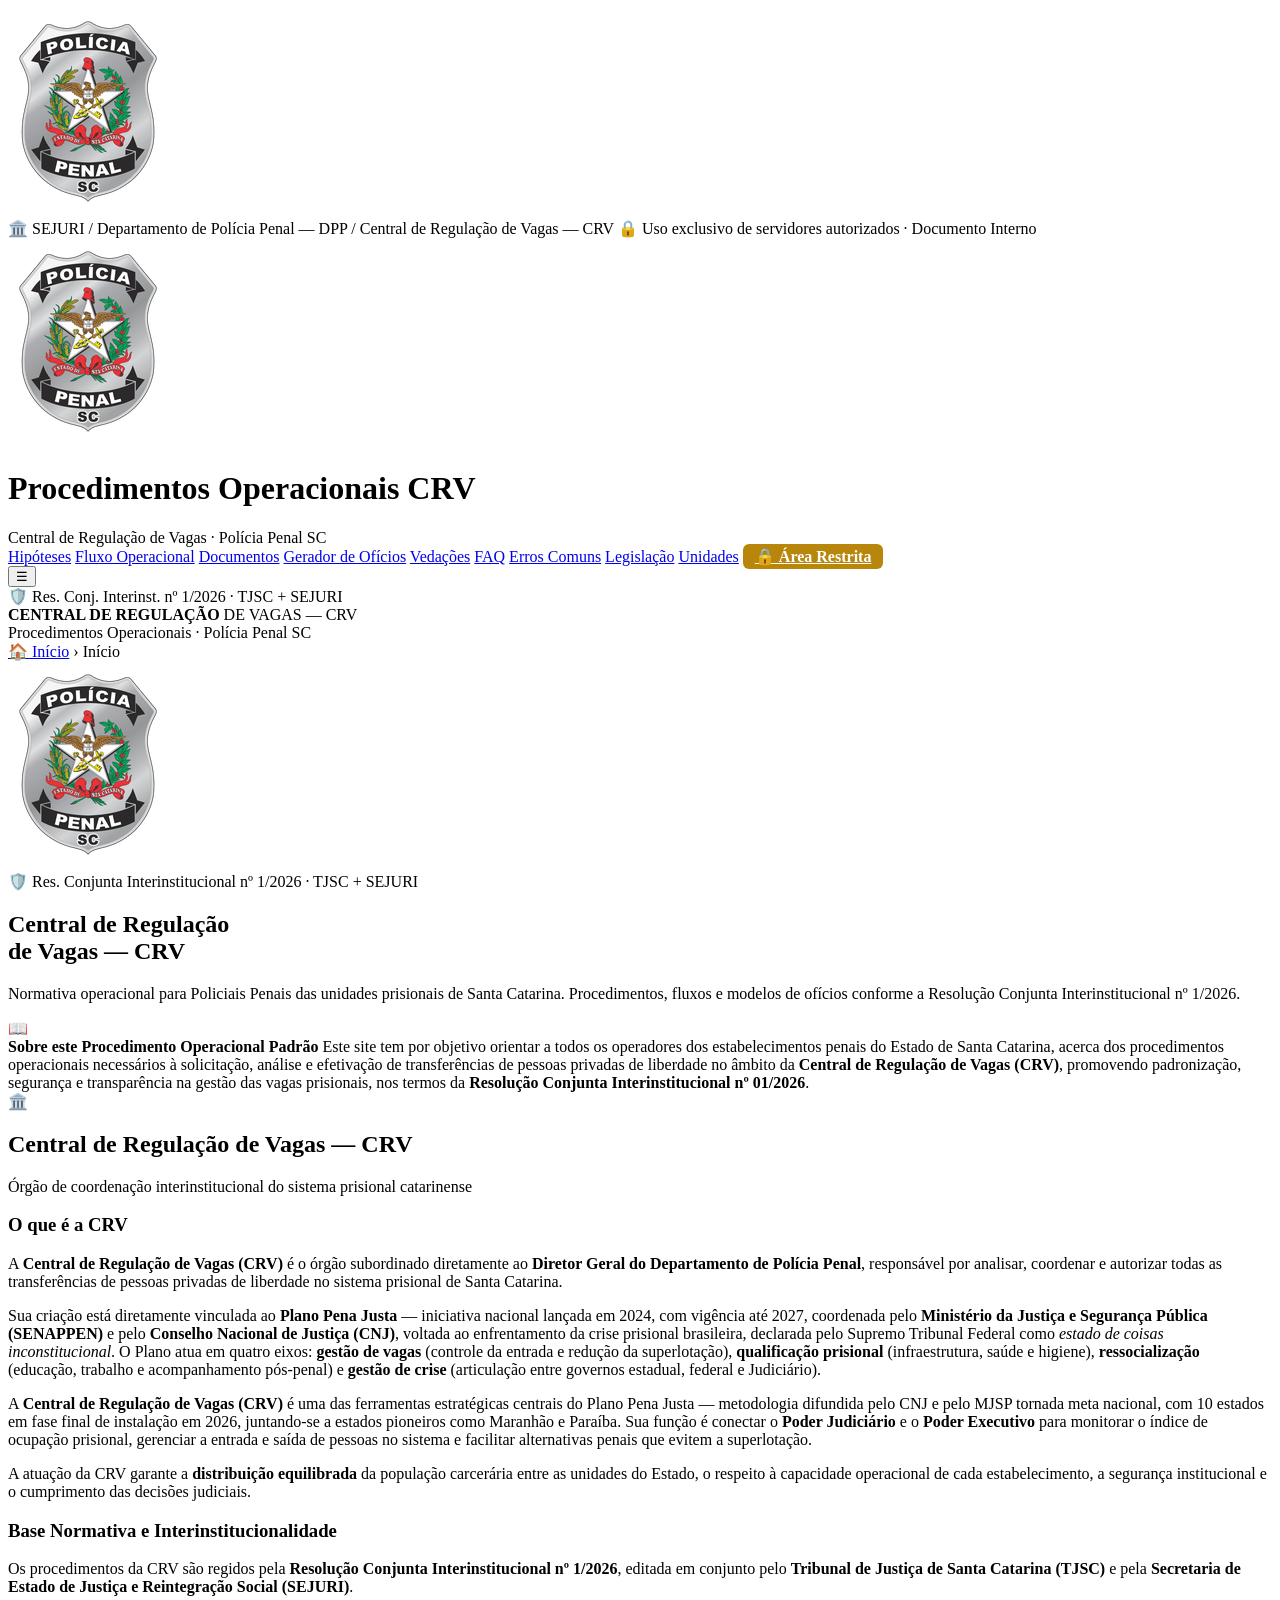
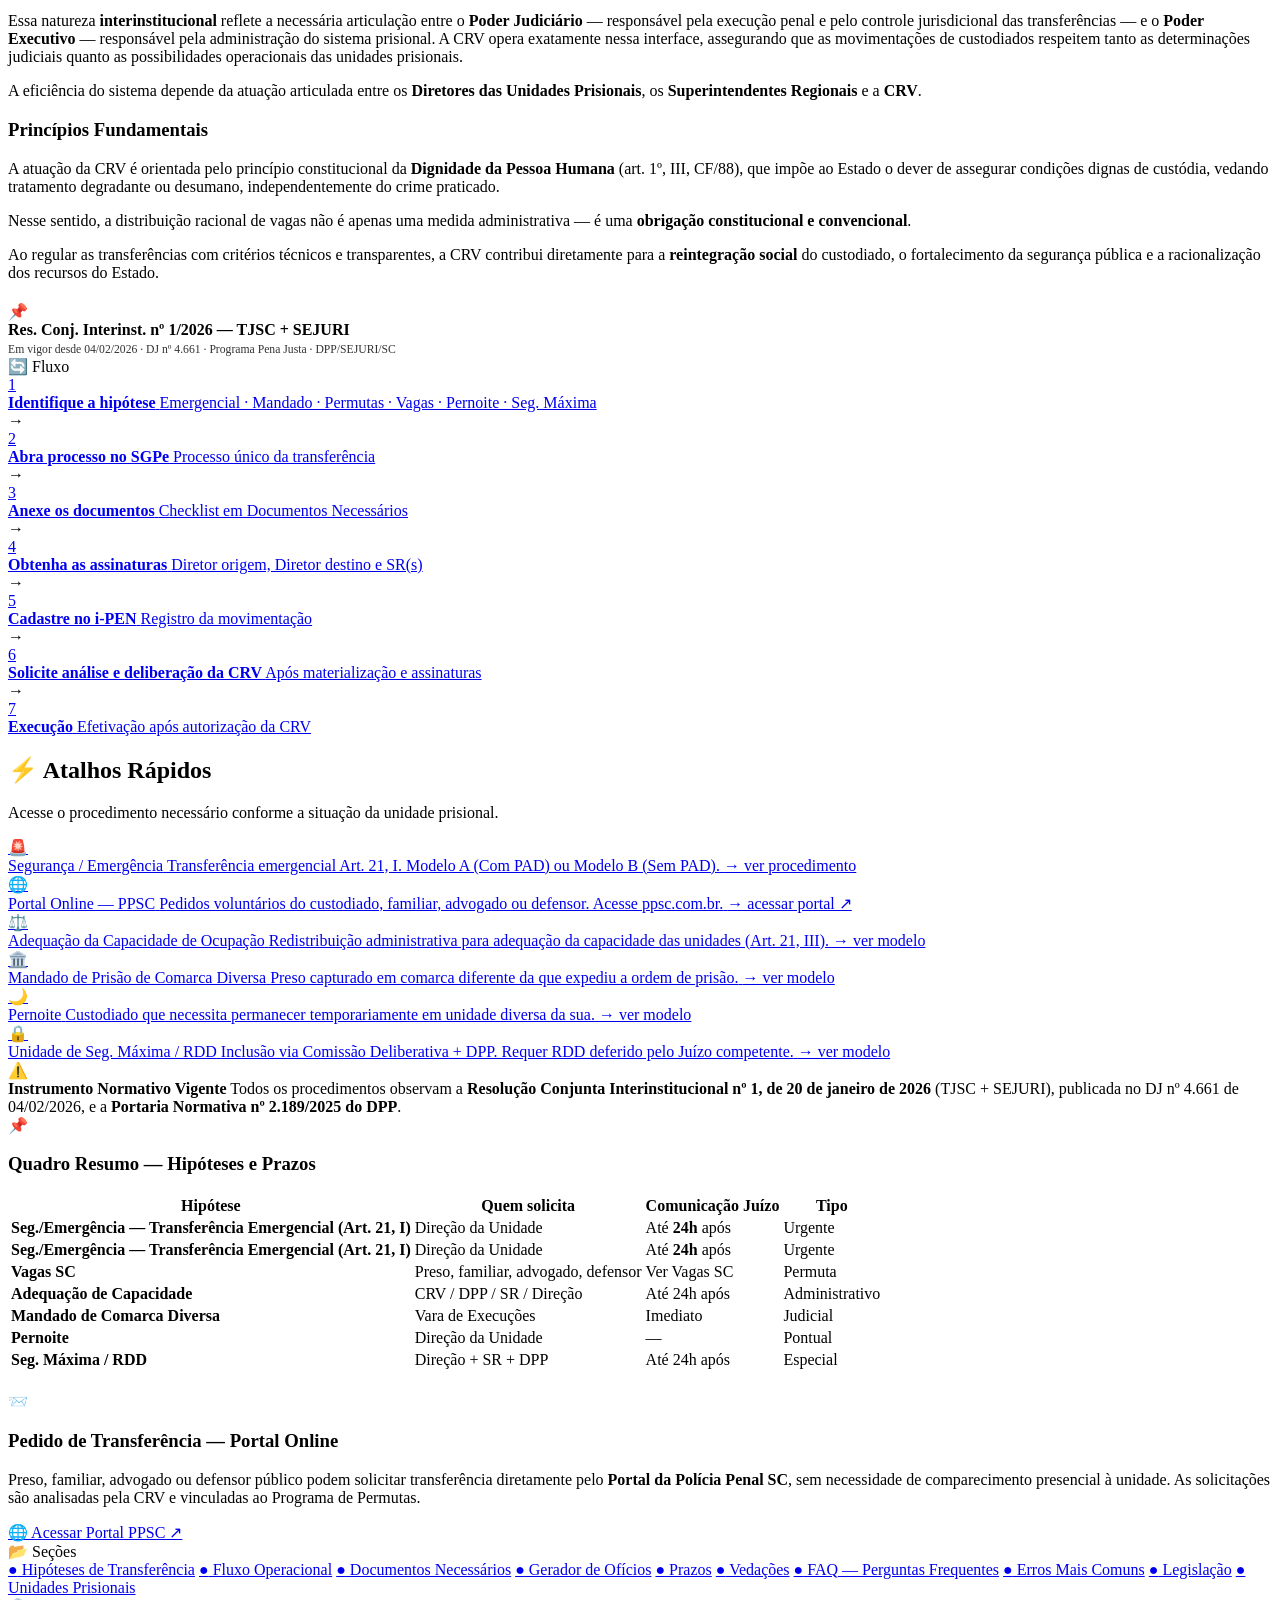
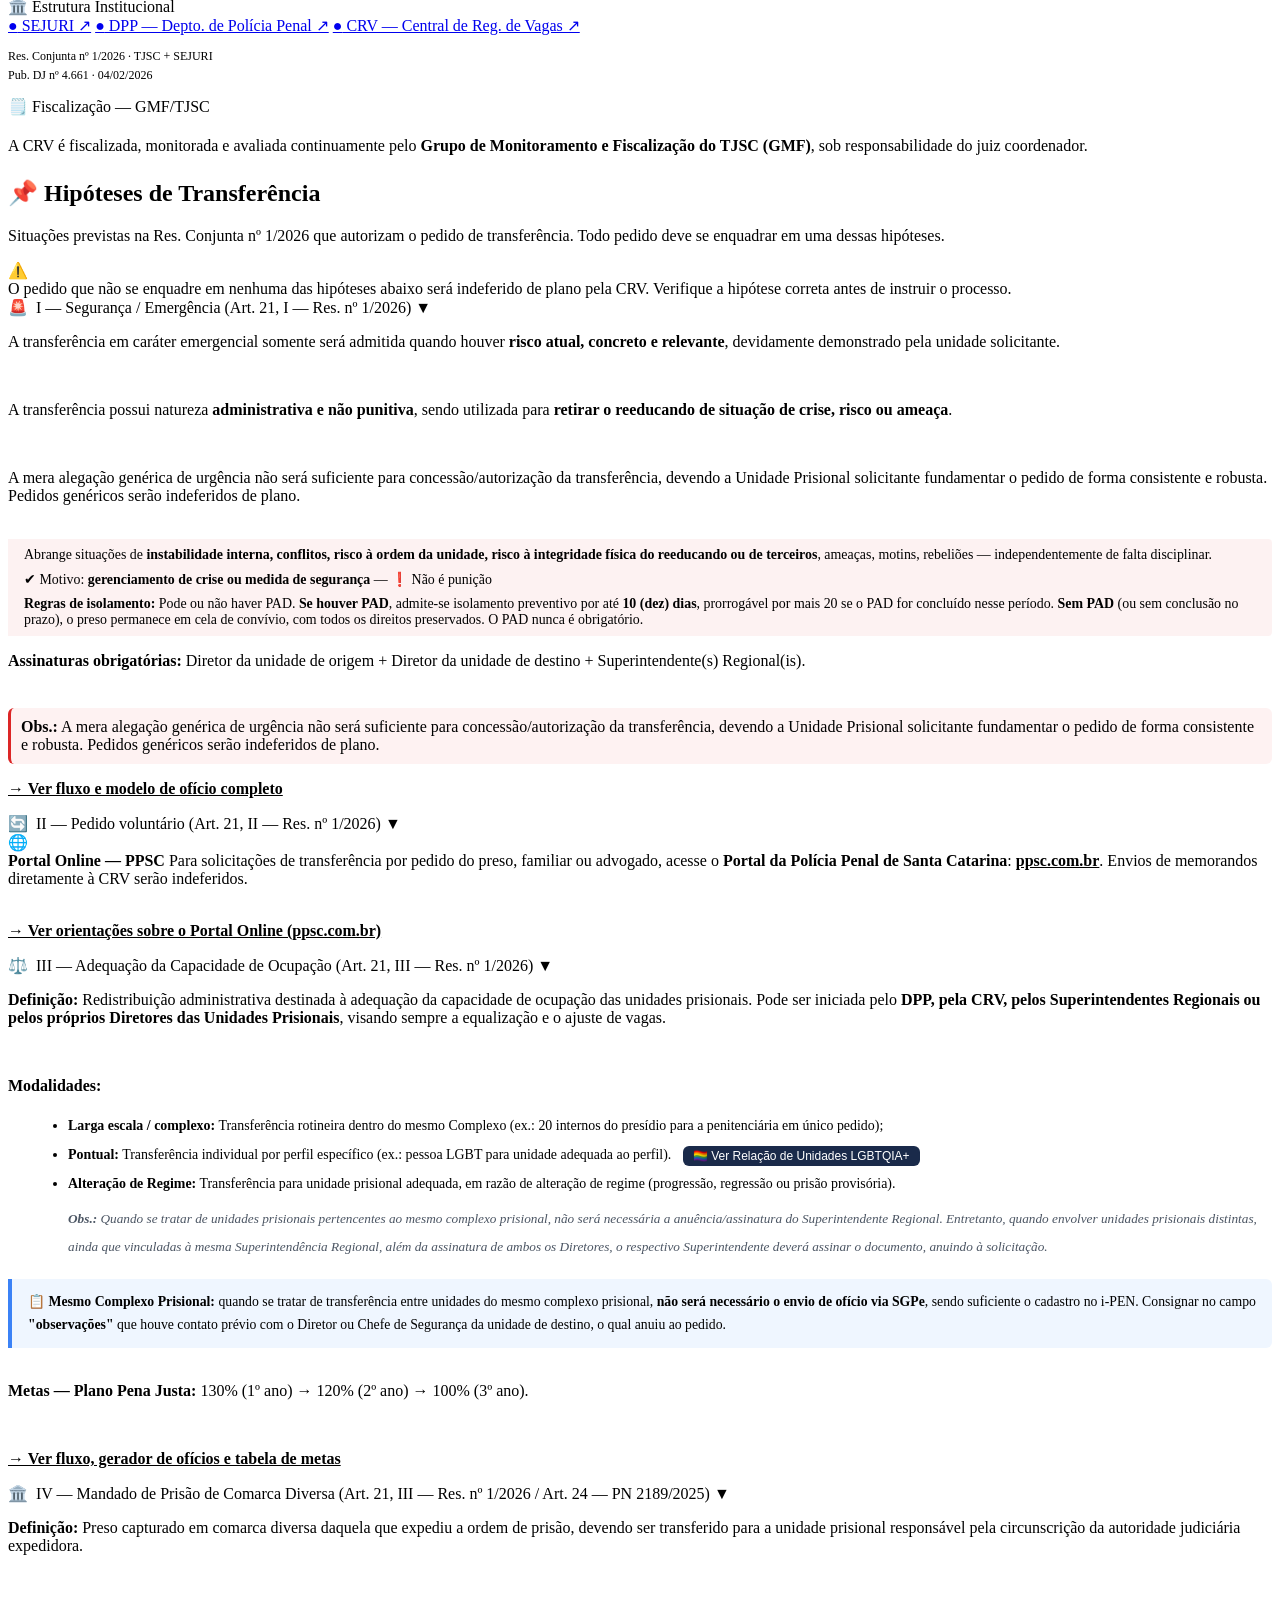
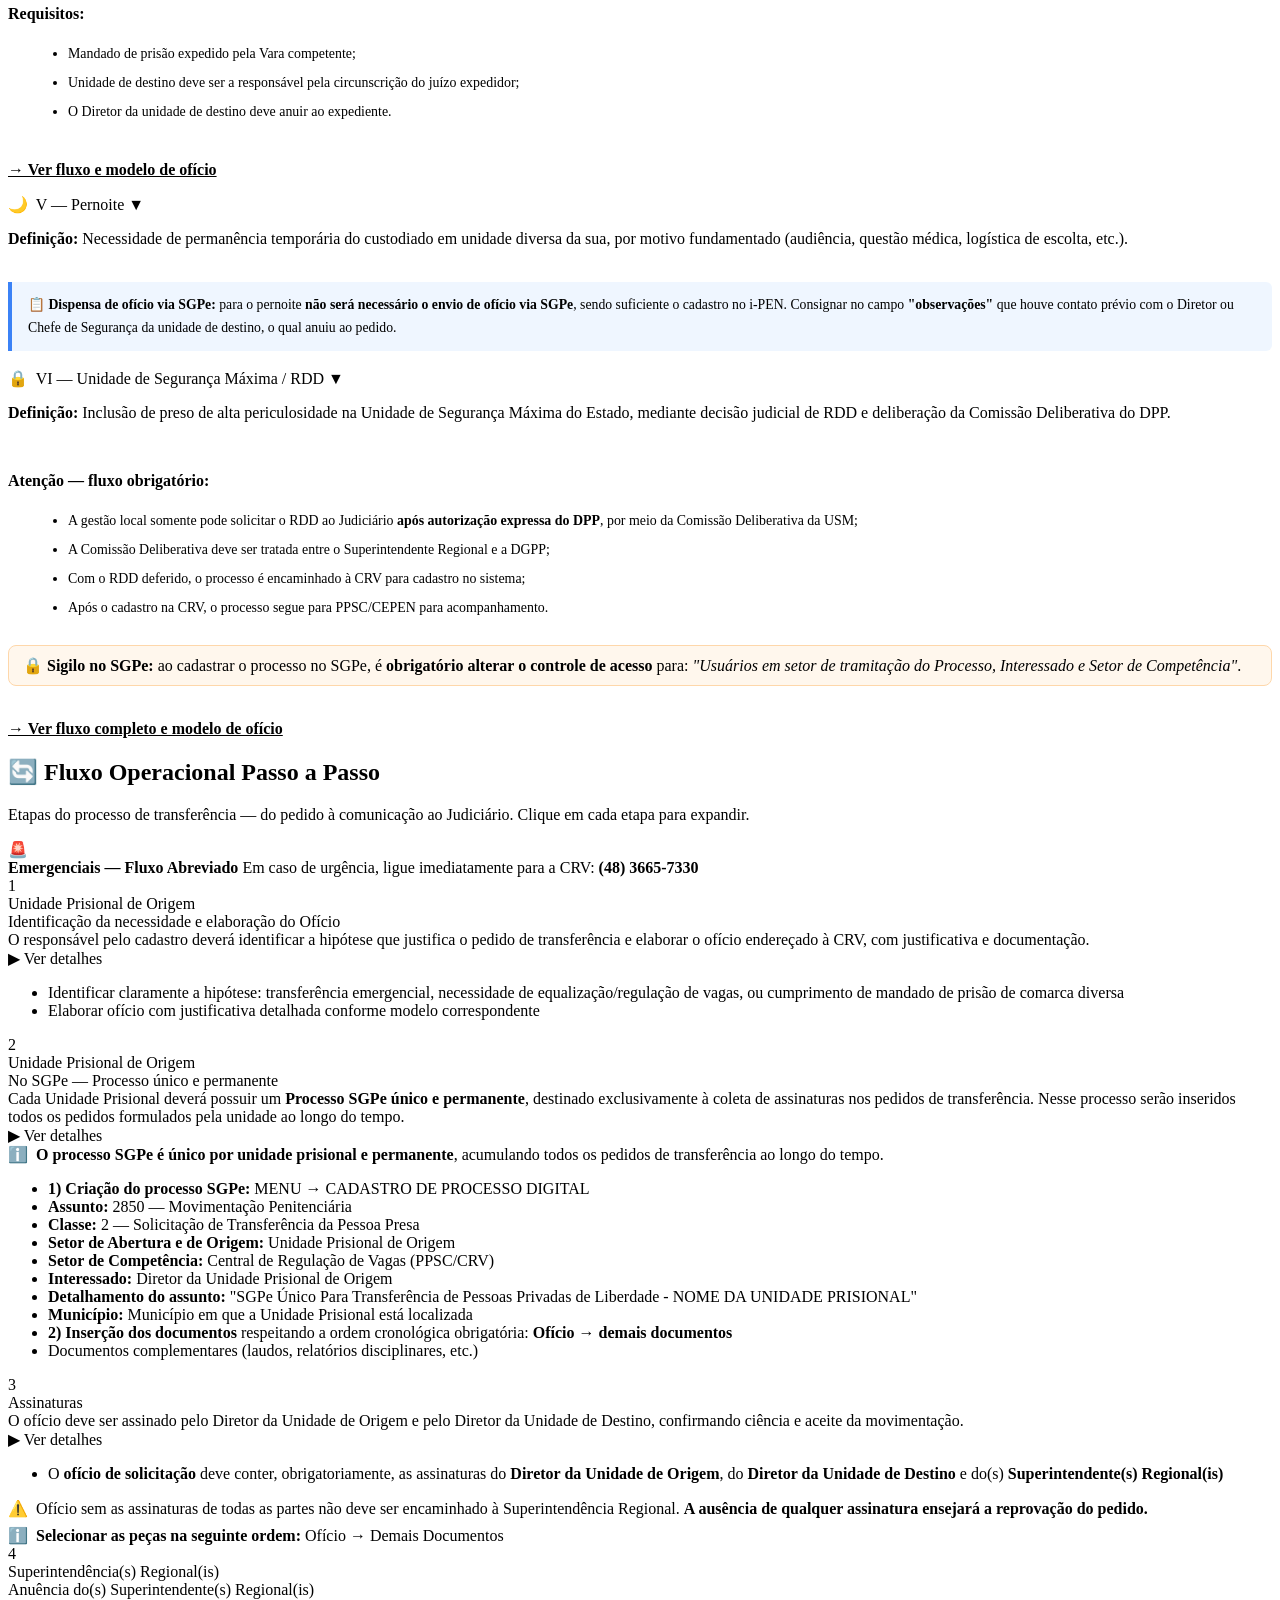
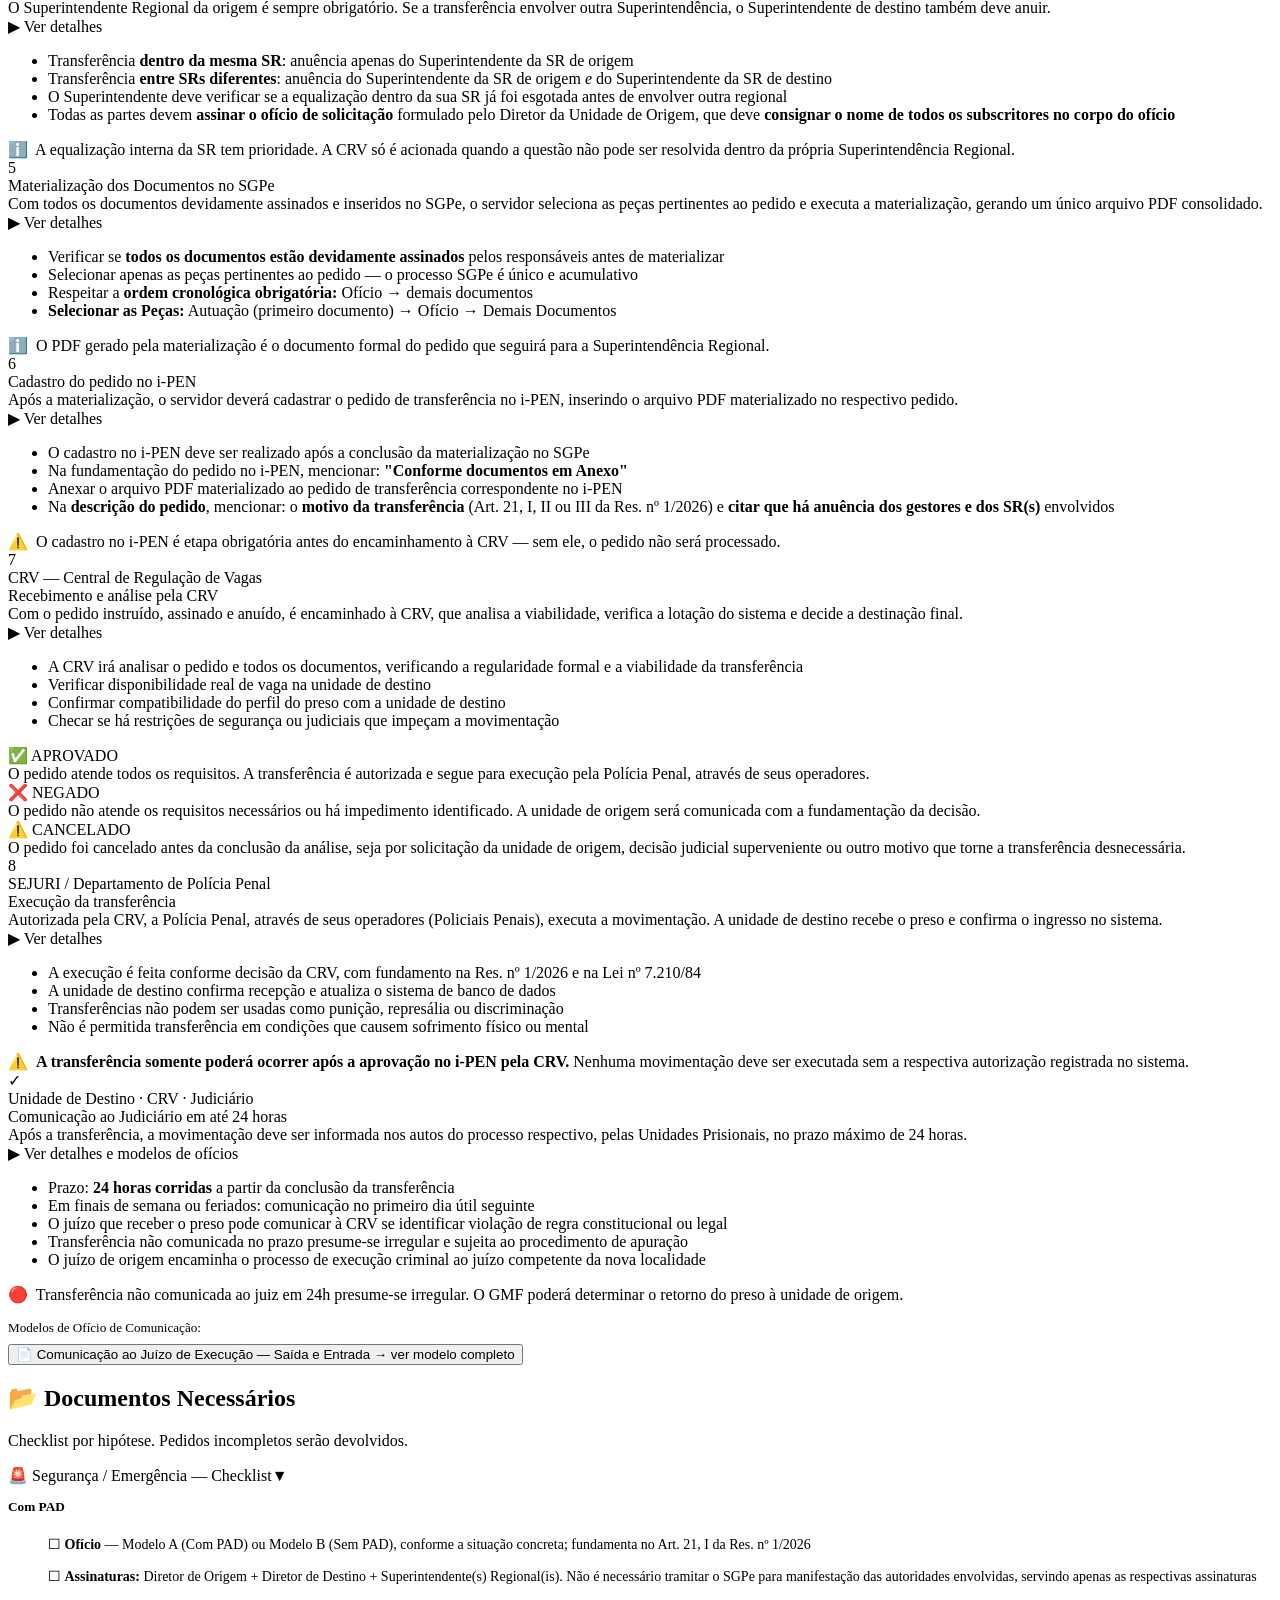
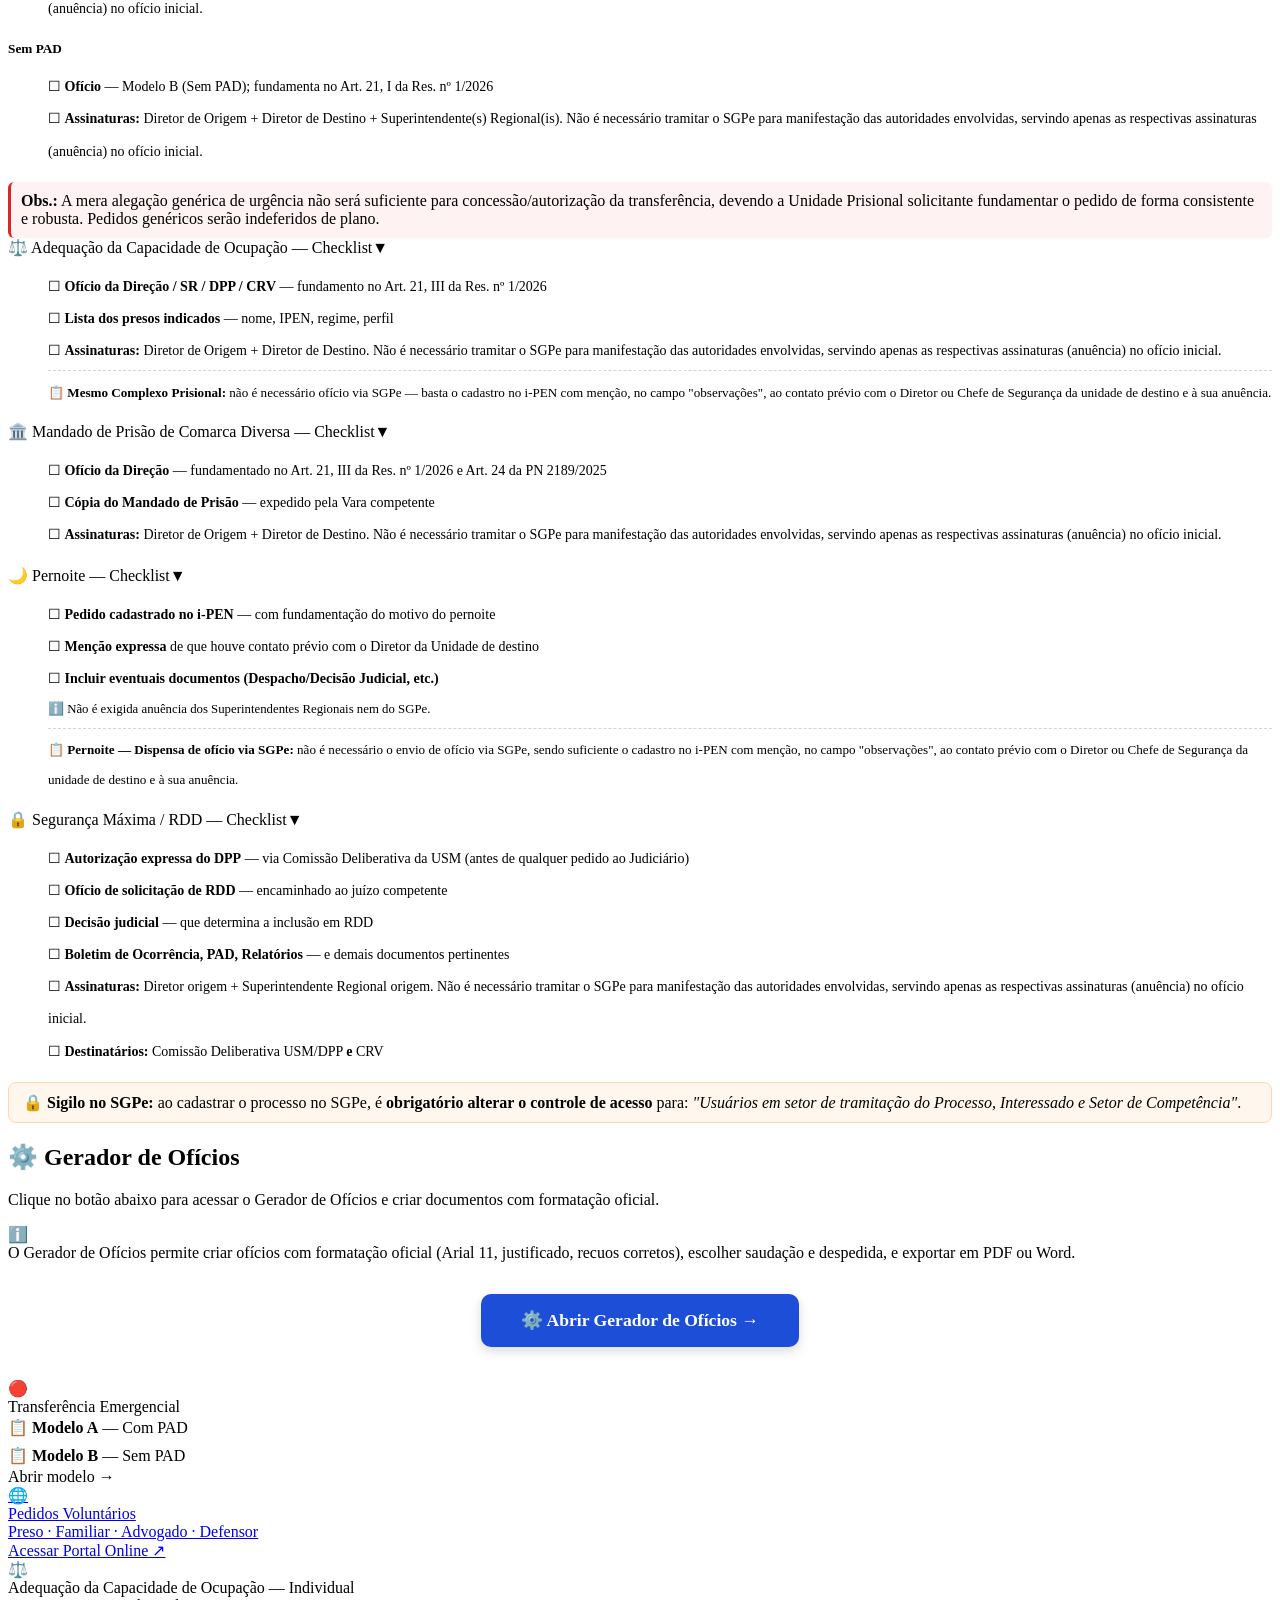
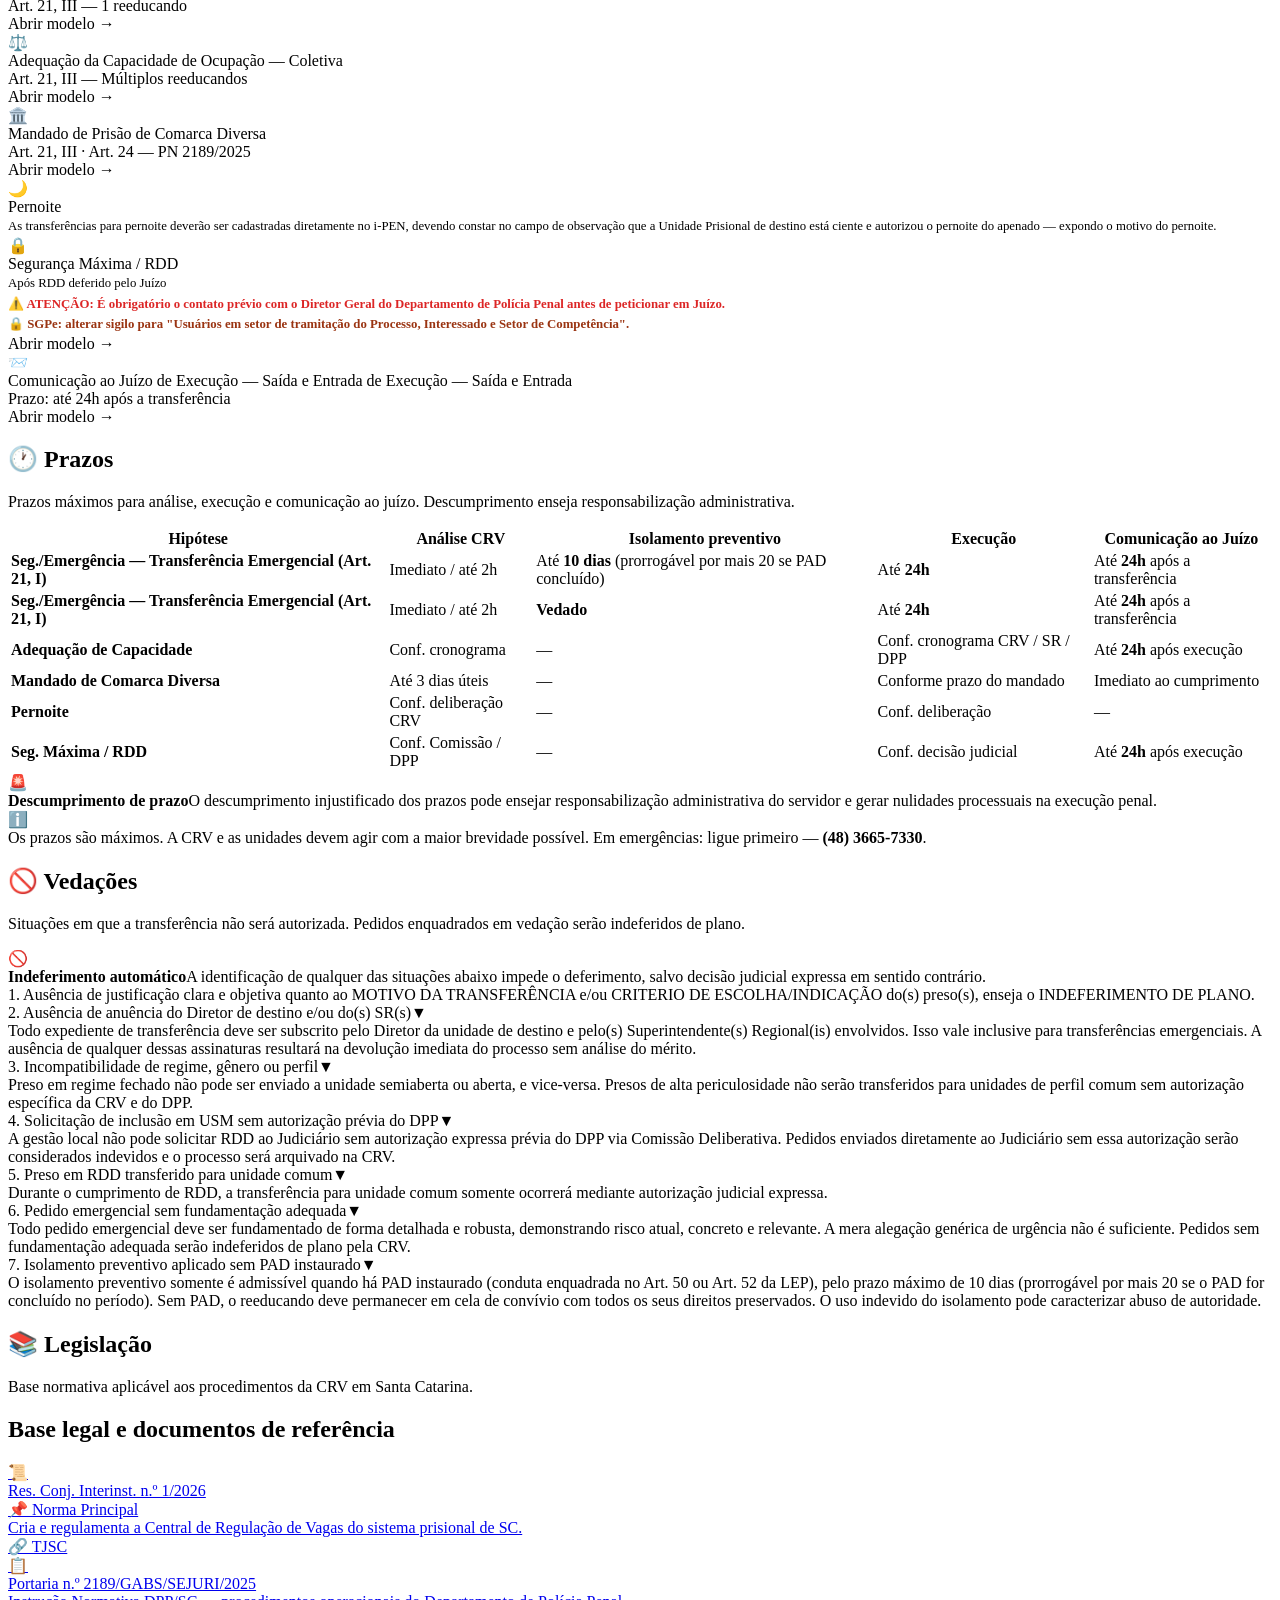
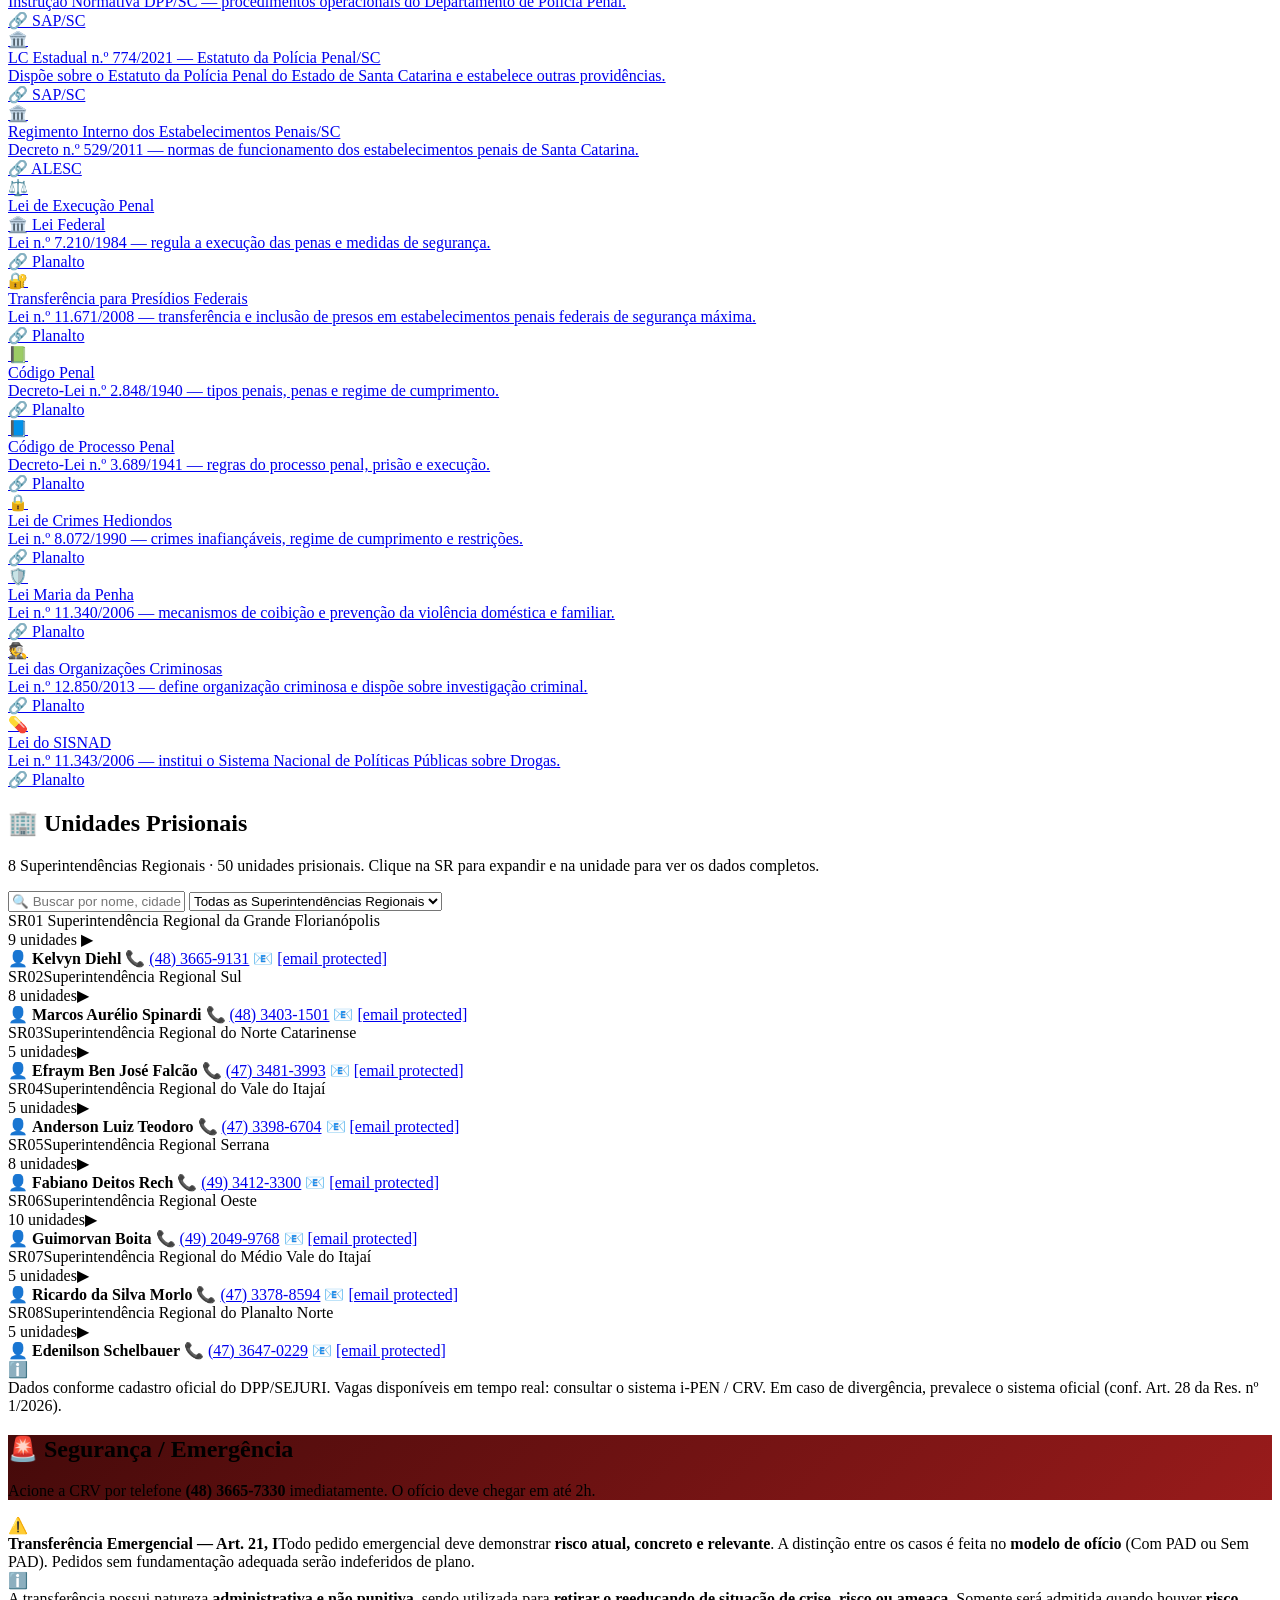
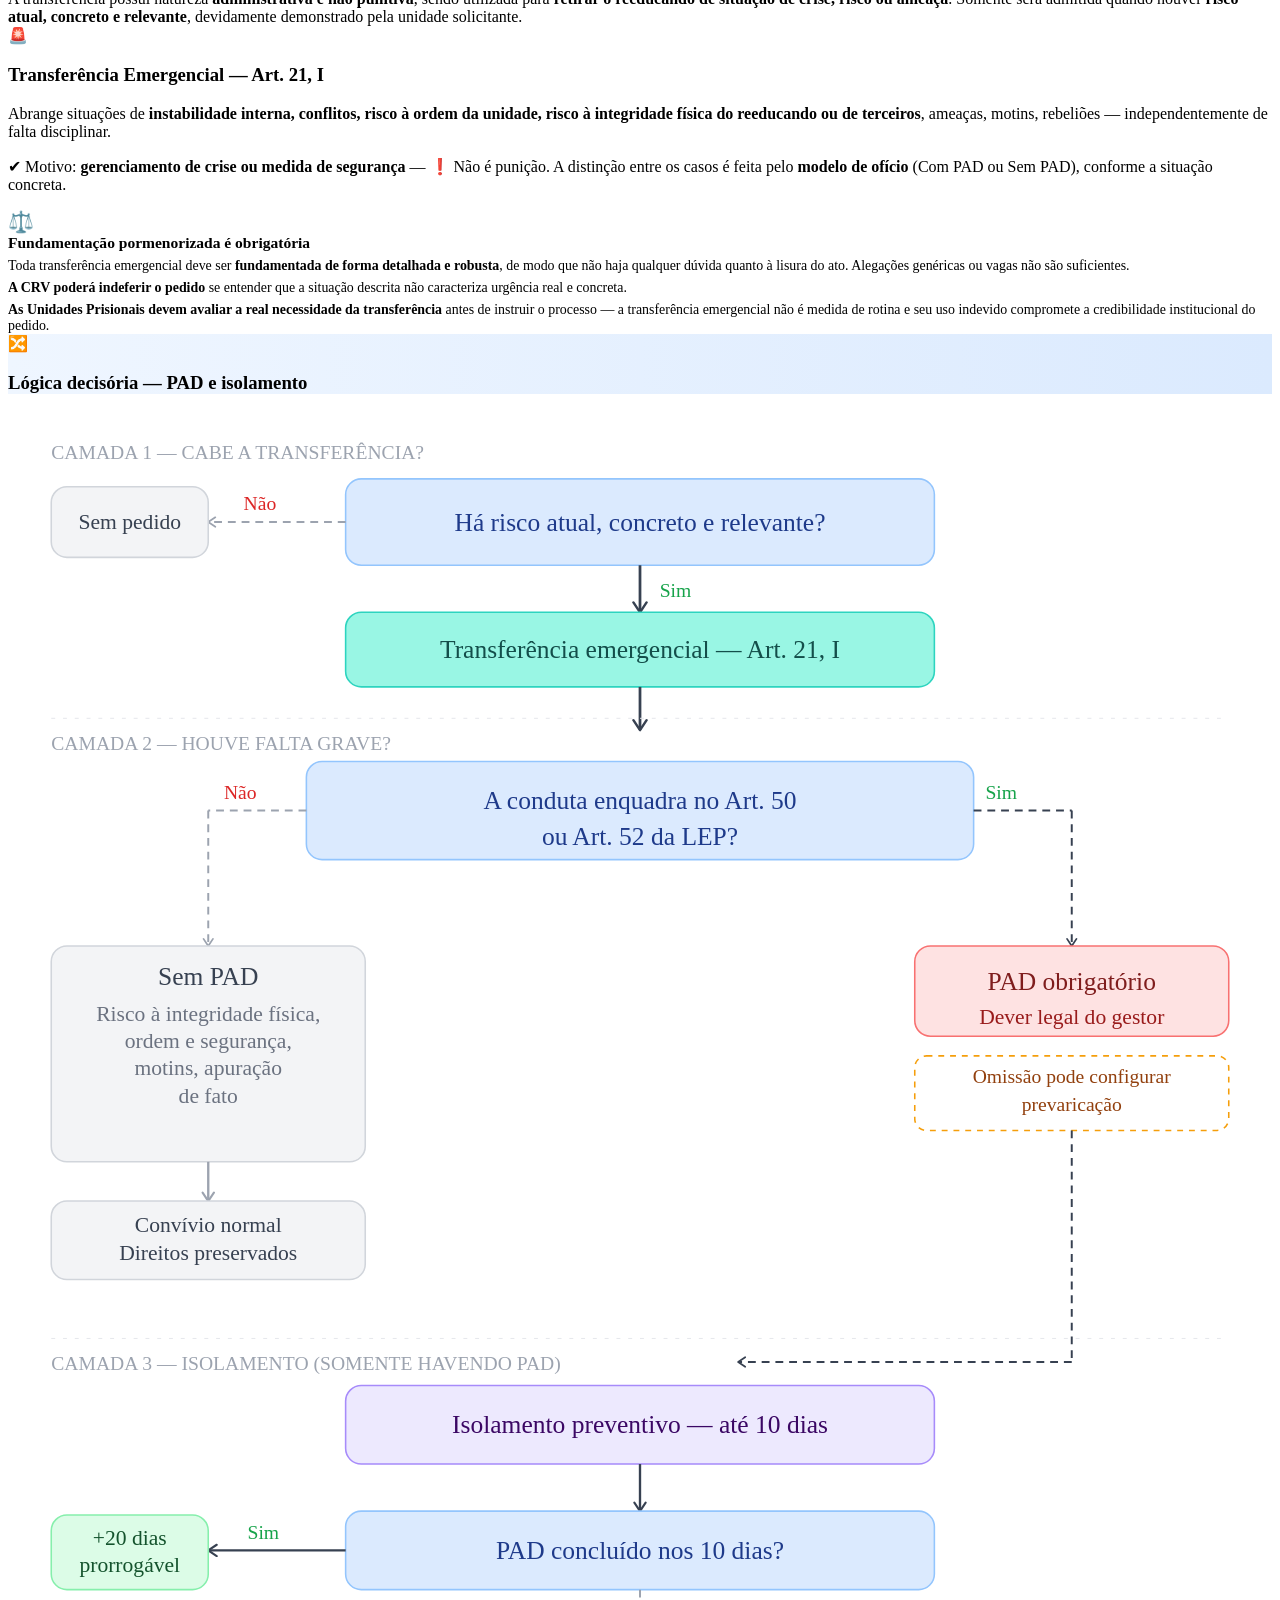
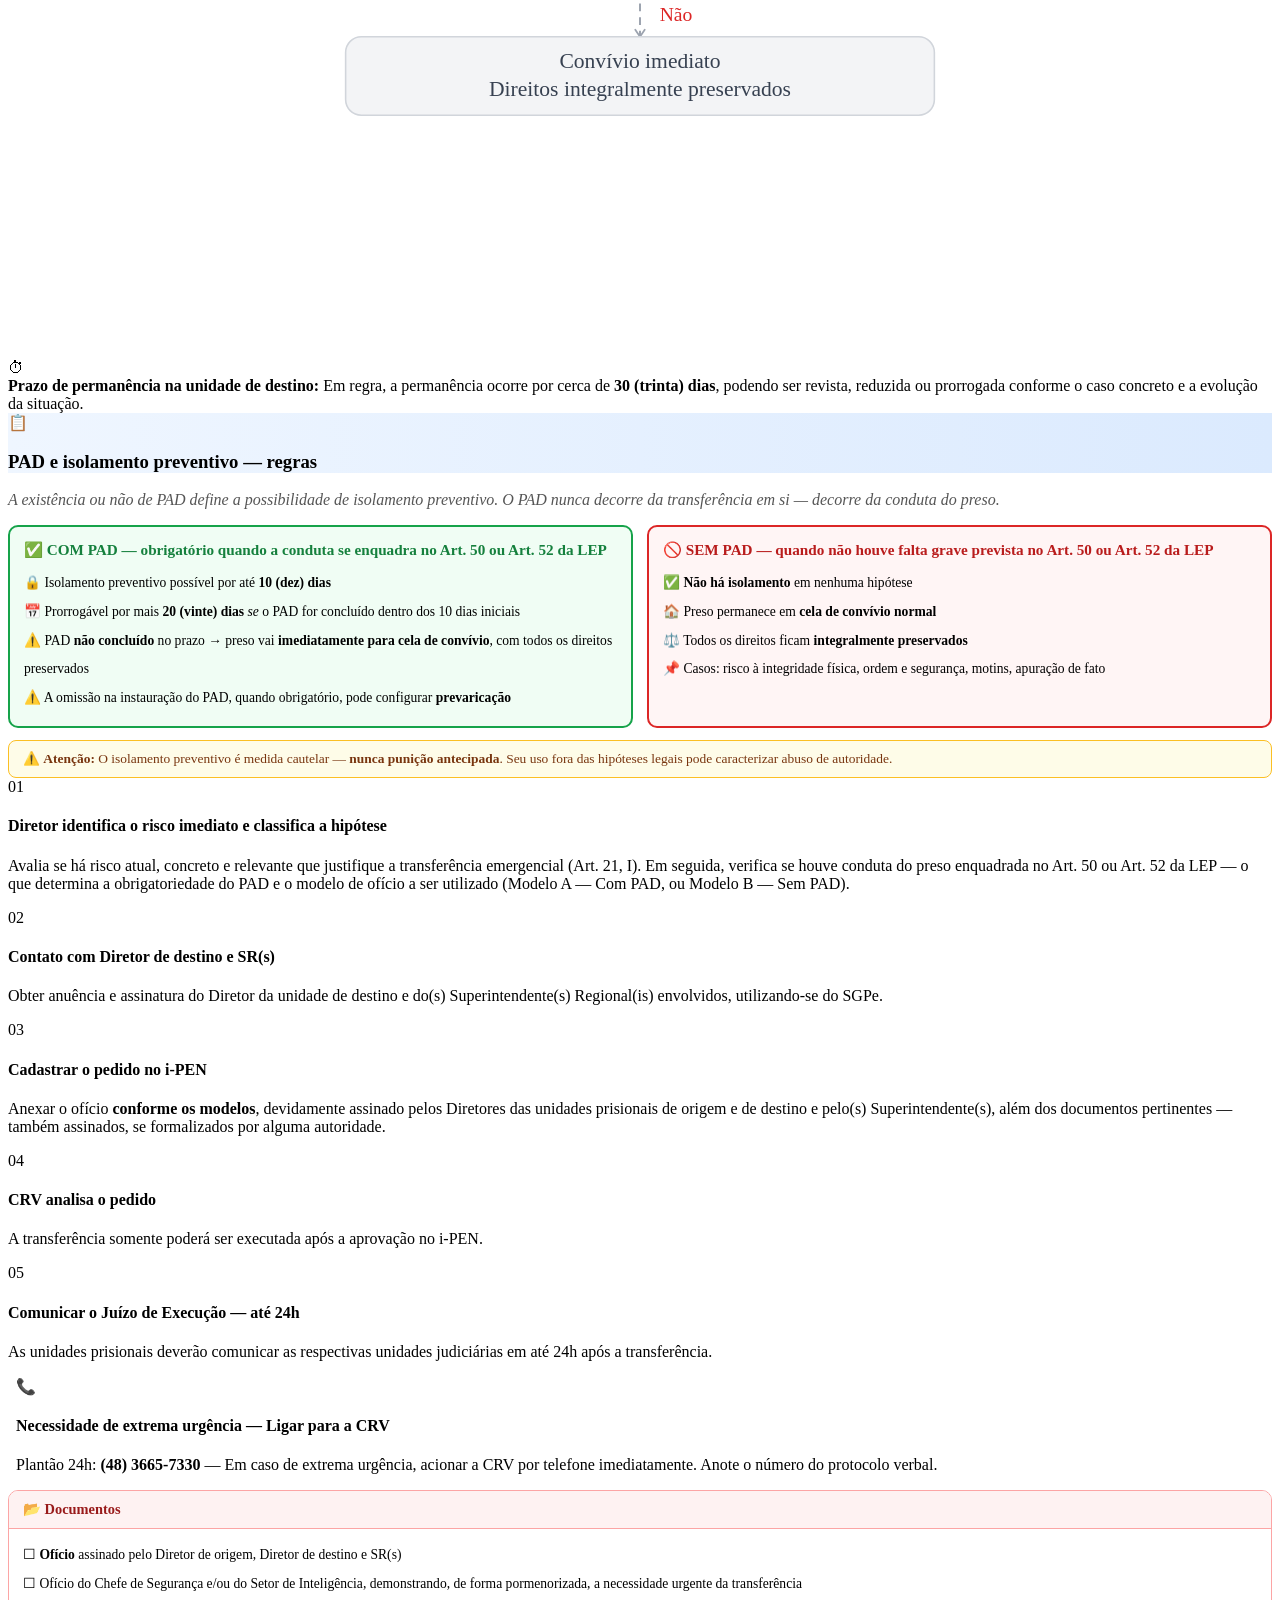
==== commit 788c4a0c: "Update index.html" ====
--- a/index.html
+++ b/index.html
@@ -58,7 +58,7 @@
       <a href="#" data-pagina="hipoteses"   onclick="navegarPara('hipoteses');return false;">Hipóteses</a>
       <a href="#" data-pagina="fluxo"       onclick="navegarPara('fluxo');return false;">Fluxo Operacional</a>
       <a href="#" data-pagina="documentos"  onclick="navegarPara('documentos');return false;">Documentos</a>
-      <a href="#" data-pagina="modelos"     onclick="navegarPara('modelos');return false;">Modelos de Ofícios</a>
+      <a href="gerador oficios.html" target="_blank">Gerador de Ofícios</a>
       <a href="#" data-pagina="vedacoes"    onclick="navegarPara('vedacoes');return false;">Vedações</a>
       <a href="#" data-pagina="faq"         onclick="navegarPara('faq');return false;">FAQ</a>
       <a href="#" data-pagina="erros-comuns" onclick="navegarPara('erros-comuns');return false;">Erros Comuns</a>
@@ -188,7 +188,7 @@
           </div>
         </a>
         <div class="comece-seta">→</div>
-        <a class="comece-step" href="#" onclick="navegarPara('modelos');return false;">
+        <a class="comece-step" href="gerador oficios.html" target="_blank">
           <div class="comece-step-num">4</div>
           <div class="comece-step-texto">
             <strong>Obtenha as assinaturas</strong>
@@ -204,7 +204,7 @@
           </div>
         </a>
         <div class="comece-seta">→</div>
-        <a class="comece-step" href="#" onclick="navegarPara('modelos');return false;">
+        <a class="comece-step" href="gerador oficios.html" target="_blank">
           <div class="comece-step-num">6</div>
           <div class="comece-step-texto">
             <strong>Solicite análise e deliberação da CRV</strong>
@@ -321,7 +321,7 @@
               <a href="#" onclick="navegarPara('hipoteses');return false;"><span class="bullet">●</span> Hipóteses de Transferência</a>
               <a href="#" onclick="navegarPara('fluxo');return false;"><span class="bullet">●</span> Fluxo Operacional</a>
               <a href="#" onclick="navegarPara('documentos');return false;"><span class="bullet">●</span> Documentos Necessários</a>
-              <a href="#" onclick="navegarPara('modelos');return false;"><span class="bullet">●</span> Modelos de Ofícios</a>
+              <a href="gerador oficios.html" target="_blank"><span class="bullet">●</span> Gerador de Ofícios</a>
               <a href="#" onclick="navegarPara('prazos');return false;"><span class="bullet">●</span> Prazos</a>
               <a href="#" onclick="navegarPara('vedacoes');return false;"><span class="bullet">●</span> Vedações</a>
               <a href="#" onclick="navegarPara('faq');return false;"><span class="bullet">●</span> FAQ — Perguntas Frequentes</a>
@@ -445,7 +445,7 @@
           <br>
           <p><strong>Metas — Plano Pena Justa:</strong> 130% (1º ano) → 120% (2º ano) → 100% (3º ano).</p>
           <br>
-          <p><a href="#" onclick="navegarPara('equalizacao');return false;" style="color:var(--azul-4);font-weight:700;">→ Ver fluxo, modelos de ofício e tabela de metas</a></p>
+          <p><a href="gerador oficios.html" target="_blank" style="color:var(--azul-4);font-weight:700;">→ Ver fluxo, gerador de ofícios e tabela de metas</a></p>
         </div>
       </div>
 
@@ -574,8 +574,8 @@
               <li><strong>Interessado:</strong> Diretor da Unidade Prisional de Origem</li>
               <li><strong>Detalhamento do assunto:</strong> "SGPe Único Para Transferência de Pessoas Privadas de Liberdade - NOME DA UNIDADE PRISIONAL"</li>
               <li><strong>Município:</strong> Município em que a Unidade Prisional está localizada</li>
-              <li><strong>2) Inserção dos documentos</strong> respeitando a ordem cronológica obrigatória: <strong>Ofício → BPI → Formulário de Saúde → demais documentos</strong></li>
-              <li><strong>3) Atualização dos Documentos Setoriais:</strong> BPI e Formulário de Saúde devem estar atualizados e confeccionados pelos respectivos responsáveis</li>
+              <li><strong>2) Inserção dos documentos</strong> respeitando a ordem cronológica obrigatória: <strong>Ofício → demais documentos</strong></li>
+
               <li>Documentos complementares (laudos, relatórios disciplinares, etc.)</li>
             </ul>
           </div>
@@ -595,11 +595,10 @@
           <div class="flow-details">
             <ul>
               <li>O <strong>ofício de solicitação</strong> deve conter, obrigatoriamente, as assinaturas do <strong>Diretor da Unidade de Origem</strong>, do <strong>Diretor da Unidade de Destino</strong> e do(s) <strong>Superintendente(s) Regional(is)</strong></li>
-              <li>O <strong>BPI atualizado</strong> deve ser assinado pelo <strong>Coordenador de Execução Penal</strong> (ou pelo Diretor)</li>
-              <li>O <strong>Formulário de Saúde</strong> deverá ser assinado pelo <strong>Responsável Técnico</strong> (médico ou enfermeiro), pelo <strong>Coordenador de Saúde</strong> ou pelo Diretor. Em assinatura física: nome, matrícula e cargo/função legíveis são obrigatórios</li>
+
             </ul>
             <div class="flow-alert flow-alert-warn">⚠️ &nbsp;Ofício sem as assinaturas de todas as partes não deve ser encaminhado à Superintendência Regional. <strong>A ausência de qualquer assinatura ensejará a reprovação do pedido.</strong></div>
-            <div class="flow-alert flow-alert-info" style="margin-top:.5rem;">ℹ️ &nbsp;<strong>Selecionar as peças na seguinte ordem:</strong> Ofício → BPI → Formulário de Saúde → Demais Documentos</div>
+            <div class="flow-alert flow-alert-info" style="margin-top:.5rem;">ℹ️ &nbsp;<strong>Selecionar as peças na seguinte ordem:</strong> Ofício → Demais Documentos</div>
           </div>
         </div>
       </div>
@@ -641,8 +640,8 @@
             <ul>
               <li>Verificar se <strong>todos os documentos estão devidamente assinados</strong> pelos responsáveis antes de materializar</li>
               <li>Selecionar apenas as peças pertinentes ao pedido — o processo SGPe é único e acumulativo</li>
-              <li>Respeitar a <strong>ordem cronológica obrigatória:</strong> Ofício → BPI → Formulário de Saúde → demais documentos</li>
-              <li><strong>Selecionar as Peças:</strong> Autuação (primeiro documento) → Ofício → BPI → Formulário de Saúde → Demais Documentos</li>
+              <li>Respeitar a <strong>ordem cronológica obrigatória:</strong> Ofício → demais documentos</li>
+              <li><strong>Selecionar as Peças:</strong> Autuação (primeiro documento) → Ofício → Demais Documentos</li>
             </ul>
             <div class="flow-alert flow-alert-info">ℹ️ &nbsp;O PDF gerado pela materialização é o documento formal do pedido que seguirá para a Superintendência Regional.</div>
           </div>
@@ -768,14 +767,11 @@
   <div class="page-hero">
     <div class="page-hero-inner">
       <h2>📂 Documentos Necessários</h2>
-      <p>Checklist por hipótese. O BPI deve estar devidamente atualizado no sistema i-PEN. Pedidos incompletos serão devolvidos.</p>
+      <p>Checklist por hipótese. Pedidos incompletos serão devolvidos.</p>
     </div>
   </div>
   <div class="main-wrapper">
-    <div class="alerta alerta-info mb-3">
-      <span class="alerta-icone">ℹ️</span>
-      <div>O <strong>Boletim Penal Informativo (BPI)</strong> deve estar atualizado no sistema i-PEN antes do envio, assinado pelo Coordenador de Execução Penal ou pelo Diretor da Unidade Prisional. O <strong>Relatório de Saúde</strong> deve ser assinado pelo Responsável Técnico (Médico, Enfermeiro ou Técnico de Enfermagem), Coordenador de Saúde ou Diretor.</div>
-    </div>
+
     <div class="accordion">
 
       <div class="accordion-item">
@@ -784,17 +780,11 @@
           <p style="font-size:.83rem;font-weight:700;margin-bottom:.5rem;color:var(--vermelho);">  Com PAD <span style="font-weight:400;font-size:0.9em;"></span></p>
           <ul style="list-style:none;font-size:.875rem;line-height:2.3;margin-bottom:1rem;">
             <li>☐ <strong>Ofício</strong> — Modelo A (Com PAD) ou Modelo B (Sem PAD), conforme a situação concreta; fundamenta no Art. 21, I da Res. nº 1/2026</li>
-            <li>☐ <strong>Relatório da equipe de segurança</strong></li>
-            <li>☐ <strong>BPI atualizado no i-PEN</strong> — assinado pelo CEP ou Diretor</li>
-            <li>☐ <strong>Relatório de Saúde</strong> — assinado pelo responsável técnico</li>
-            <li>☐ <strong>Assinaturas:</strong> Diretor de Origem + Diretor de Destino + Superintendente(s) Regional(is). Não é necessário tramitar o SGPe para manifestação das autoridades envolvidas, servindo apenas as respectivas assinaturas (anuência) no ofício inicial.</li>
+                        <li>☐ <strong>Assinaturas:</strong> Diretor de Origem + Diretor de Destino + Superintendente(s) Regional(is). Não é necessário tramitar o SGPe para manifestação das autoridades envolvidas, servindo apenas as respectivas assinaturas (anuência) no ofício inicial.</li>
           </ul>
           <p style="font-size:.83rem;font-weight:700;margin-bottom:.5rem;color:var(--azul-4);">Sem PAD</p>
           <ul style="list-style:none;font-size:.875rem;line-height:2.3;">
             <li>☐ <strong>Ofício</strong> — Modelo B (Sem PAD); fundamenta no Art. 21, I da Res. nº 1/2026</li>
-            <li>☐ <strong>Relatório da equipe de segurança</strong></li>
-            <li>☐ <strong>BPI atualizado no i-PEN</strong> — assinado pelo CEP ou Diretor</li>
-            <li>☐ <strong>Relatório de Saúde</strong> — assinado pelo responsável técnico</li>
             <li>☐ <strong>Assinaturas:</strong> Diretor de Origem + Diretor de Destino + Superintendente(s) Regional(is). Não é necessário tramitar o SGPe para manifestação das autoridades envolvidas, servindo apenas as respectivas assinaturas (anuência) no ofício inicial.</li>
           </ul>
           <div style="background:#fef2f2;border-left:3px solid #dc2626;padding:10px;margin-top:14px;border-radius:6px;">
@@ -809,8 +799,6 @@
         <div class="accordion-body">
           <ul style="list-style:none;font-size:.875rem;line-height:2.3;">
             <li>☐ <strong>Ofício da Direção / SR / DPP / CRV</strong> — fundamento no Art. 21, III da Res. nº 1/2026</li>
-            <li>☐ <strong>BPI atualizado no i-PEN</strong> — de cada preso indicado</li>
-            <li>☐ <strong>Relatório de Saúde</strong> — de cada preso indicado</li>
             <li>☐ <strong>Lista dos presos indicados</strong> — nome, IPEN, regime, perfil</li>
             <li>☐ <strong>Assinaturas:</strong> Diretor de Origem + Diretor de Destino. Não é necessário tramitar o SGPe para manifestação das autoridades envolvidas, servindo apenas as respectivas assinaturas (anuência) no ofício inicial.</li>
             <li style="color:var(--azul-2);font-size:.82rem;border-top:1px dashed #d1d5db;padding-top:.4rem;margin-top:.2rem;">📋 <strong>Mesmo Complexo Prisional:</strong> não é necessário ofício via SGPe — basta o cadastro no i-PEN com menção, no campo "observações", ao contato prévio com o Diretor ou Chefe de Segurança da unidade de destino e à sua anuência.</li>
@@ -824,8 +812,6 @@
           <ul style="list-style:none;font-size:.875rem;line-height:2.3;">
             <li>☐ <strong>Ofício da Direção</strong> — fundamentado no Art. 21, III da Res. nº 1/2026 e Art. 24 da PN 2189/2025</li>
             <li>☐ <strong>Cópia do Mandado de Prisão</strong> — expedido pela Vara competente</li>
-            <li>☐ <strong>BPI atualizado no i-PEN</strong></li>
-            <li>☐ <strong>Relatório de Saúde</strong></li>
             <li>☐ <strong>Assinaturas:</strong> Diretor de Origem + Diretor de Destino. Não é necessário tramitar o SGPe para manifestação das autoridades envolvidas, servindo apenas as respectivas assinaturas (anuência) no ofício inicial.</li>
           </ul>
         </div>
@@ -852,8 +838,6 @@
             <li>☐ <strong>Ofício de solicitação de RDD</strong> — encaminhado ao juízo competente</li>
             <li>☐ <strong>Decisão judicial</strong> — que determina a inclusão em RDD</li>
             <li>☐ <strong>Boletim de Ocorrência, PAD, Relatórios</strong> — e demais documentos pertinentes</li>
-            <li>☐ <strong>BPI atualizado no i-PEN</strong> — assinado pelo CEP ou Diretor</li>
-            <li>☐ <strong>Relatório de Saúde</strong> — assinado pelo responsável técnico</li>
             <li>☐ <strong>Assinaturas:</strong> Diretor origem + Superintendente Regional origem. Não é necessário tramitar o SGPe para manifestação das autoridades envolvidas, servindo apenas as respectivas assinaturas (anuência) no ofício inicial.</li>
             <li>☐ <strong>Destinatários:</strong> Comissão Deliberativa USM/DPP <strong>e</strong> CRV</li>
           </ul>
@@ -872,18 +856,20 @@
 <section id="modelos" class="page-section">
   <div class="page-hero">
     <div class="page-hero-inner">
-      <h2>📝 Modelos de Ofícios</h2>
-      <p>Clique no modelo desejado para abrir o editor. Preencha os campos em destaque e exporte em PDF ou Word.</p>
+      <h2>⚙️ Gerador de Ofícios</h2>
+      <p>Clique no botão abaixo para acessar o Gerador de Ofícios e criar documentos com formatação oficial.</p>
     </div>
   </div>
   <div class="main-wrapper">
 
     <div class="alerta alerta-info mb-3">
       <span class="alerta-icone">ℹ️</span>
-      <div>Clique em um dos cartões abaixo para abrir o modelo em um painel flutuante. Edite os campos, escolha a saudação e despedida, e exporte com formatação oficial (Arial 11, justificado, recuos corretos).</div>
-    </div>
-
-
+      <div>O Gerador de Ofícios permite criar ofícios com formatação oficial (Arial 11, justificado, recuos corretos), escolher saudação e despedida, e exportar em PDF ou Word.</div>
+    </div>
+
+    <div style="text-align:center;padding:2rem 0;">
+      <a href="gerador oficios.html" target="_blank" style="display:inline-block;background:var(--azul-4,#1d4ed8);color:#fff;font-size:1.1rem;font-weight:700;padding:1rem 2.5rem;border-radius:10px;text-decoration:none;box-shadow:0 4px 12px rgba(0,0,0,.15);transition:background .2s;">⚙️ Abrir Gerador de Ofícios →</a>
+    </div>
 
     <!-- Grade de cartões de modelos -->
     <div class="modelos-grade">
@@ -1129,7 +1115,8 @@
       <div><strong class="alerta-titulo">Indeferimento automático</strong>A identificação de qualquer das situações abaixo impede o deferimento, salvo decisão judicial expressa em sentido contrário.</div>
     </div>
    <div class="accordion">
-      <div class="accordion-item"><div class="accordion-header" onclick="toggleAccordion(this)">1. BPI desatualizado ou sem assinatura do responsável<span class="accordion-seta">▼</span></div><div class="accordion-body">O Boletim Penal Informativo deve estar atualizado no sistema i-PEN e assinado pelo Coordenador de Execução Penal ou pelo Diretor antes do envio. Processos com BPI desatualizado serão devolvidos para regularização.</div></div>
+
+      <div class="accordion-item"><div class="accordion-header" onclick="toggleAccordion(this)">1. Ausência de justificação clara e objetiva quanto ao MOTIVO DA TRANSFERÊNCIA e/ou CRITERIO DE ESCOLHA/INDICAÇÃO do(s) preso(s), enseja o INDEFERIMENTO DE PLANO.</div></div>
       <div class="accordion-item"><div class="accordion-header" onclick="toggleAccordion(this)">2. Ausência de anuência do Diretor de destino e/ou do(s) SR(s)<span class="accordion-seta">▼</span></div><div class="accordion-body">Todo expediente de transferência deve ser subscrito pelo Diretor da unidade de destino e pelo(s) Superintendente(s) Regional(is) envolvidos. Isso vale inclusive para transferências emergenciais. A ausência de qualquer dessas assinaturas resultará na devolução imediata do processo sem análise do mérito.</div></div>
       <div class="accordion-item"><div class="accordion-header" onclick="toggleAccordion(this)">3. Incompatibilidade de regime, gênero ou perfil<span class="accordion-seta">▼</span></div><div class="accordion-body">Preso em regime fechado não pode ser enviado a unidade semiaberta ou aberta, e vice-versa. Presos de alta periculosidade não serão transferidos para unidades de perfil comum sem autorização específica da CRV e do DPP.</div></div>
       <div class="accordion-item"><div class="accordion-header" onclick="toggleAccordion(this)">4. Solicitação de inclusão em USM sem autorização prévia do DPP<span class="accordion-seta">▼</span></div><div class="accordion-body">A gestão local não pode solicitar RDD ao Judiciário sem autorização expressa prévia do DPP via Comissão Deliberativa. Pedidos enviados diretamente ao Judiciário sem essa autorização serão considerados indevidos e o processo será arquivado na CRV.</div></div>
@@ -1504,7 +1491,7 @@
         <div class="sr-unidades" style="display:none;">
           <div class="unidade-grid">
 
-            <div class="up-card"><div class="up-header" onclick="toggleUP(this)"><div><div class="up-nome">Penitenciária Masculina do Vale do Itajaí</div><div class="up-diretor">Dir.: Genivaldo Nazareno de Oliveira</div></div><span class="up-chevron">▶</span></div><div class="up-detalhe" style="display:none;"><span>📍 Estrada Geral João Tomaz Pinto, s/n – Canhanduba – Itajaí/SC – CEP 88307‑770</span><span>📞 <a href="tel:+554733986700">(47) 3398‑6700</a></span><span>📧 <a href="/cdn-cgi/l/email-protection#6c1c095c5b2c1c1c421f0f420b031a420e1e"><span class="__cf_email__" data-cfemail="87f7e2b7b0c7f7f7a9f4e4a9e0e8f1a9e5f5">[email&#160;protected]</span></a></span></div></div>
+            <div class="up-card"><div class="up-header" onclick="toggleUP(this)"><div><div class="up-nome">Penitenciária Masculina do Vale do Itajaí</div><div class="up-diretor">Dir.: Bruno Domingos Gabriel</div></div><span class="up-chevron">▶</span></div><div class="up-detalhe" style="display:none;"><span>📍 Estrada Geral João Tomaz Pinto, s/n – Canhanduba – Itajaí/SC – CEP 88307‑770</span><span>📞 <a href="tel:+554733986700">(47) 3398‑6700</a></span><span>📧 <a href="/cdn-cgi/l/email-protection#6c1c095c5b2c1c1c421f0f420b031a420e1e"><span class="__cf_email__" data-cfemail="87f7e2b7b0c7f7f7a9f4e4a9e0e8f1a9e5f5">[email&#160;protected]</span></a></span></div></div>
 
             <div class="up-card"><div class="up-header" onclick="toggleUP(this)"><div><div class="up-nome">Presídio Feminino Regional de Itajaí</div><div class="up-diretor">Dir.: Michele Rebello de Mesquita</div></div><span class="up-chevron">▶</span></div><div class="up-detalhe" style="display:none;"><span>📍 Estrada Geral João Tomaz Pinto, s/n – Canhanduba – Itajaí/SC – CEP 88307‑770</span><span>📞 <a href="tel:+554733986185">(47) 3398‑6185</a> / <a href="tel:+554733986182">(47) 3398‑6182</a></span><span>📧 <a href="/cdn-cgi/l/email-protection#01717330374171712f72622f666e772f6373"><span class="__cf_email__" data-cfemail="1c6c6e2d2a5c6c6c326f7f327b736a327e6e">[email&#160;protected]</span></a></span></div></div>
 
@@ -1847,8 +1834,7 @@
               <ul style="font-size:.85rem;line-height:2.1;list-style:none;padding:0;margin:0;">
                 <li>☐ <strong>Ofício</strong> assinado pelo Diretor de origem, Diretor de destino e SR(s)</li>
                 <li>☐ Ofício do Chefe de Segurança e/ou do Setor de Inteligência, demonstrando, de forma pormenorizada, a necessidade urgente da transferência</li>
-                <li>☐ BPI atualizado no i-PEN</li>
-                <li>☐ Relatório de Saúde</li>
+
               </ul>
             </div>
           </div>
@@ -2067,7 +2053,7 @@
           <div class="card-body">
             <div class="fluxo-lista">
               <div class="fluxo-item"><div class="fluxo-num">01</div><div class="fluxo-conteudo"><h4>Diretor da Unidade aciona o DGPP</h4><p>O Diretor da Unidade Prisional identifica o caso e aciona o Diretor Geral de Polícia Penal (DGPP). Esse contato pode ser feito de forma informal (por telefone), mas é obrigatório antes de qualquer providência judicial.</p></div></div>
-              <div class="fluxo-item"><div class="fluxo-num">02</div><div class="fluxo-conteudo"><h4>DGPP autoriza — Diretor instrui o pedido judicial</h4><p>Após a autorização do DGPP, o Diretor da Unidade de Origem pode instruir o pedido de RDD, reunindo toda a documentação necessária (BO, PAD, relatórios, BPI atualizado no i-PEN, Relatório de Saúde) e peticionando ao Juízo competente.</p></div></div>
+              <div class="fluxo-item"><div class="fluxo-num">02</div><div class="fluxo-conteudo"><h4>DGPP autoriza — Diretor instrui o pedido judicial</h4><p>Após a autorização do DGPP, o Diretor da Unidade de Origem pode instruir o pedido de RDD, reunindo toda a documentação necessária (BO, PAD, relatórios e demais documentos pertinentes) e peticionando ao Juízo competente.</p></div></div>
               <div class="fluxo-item"><div class="fluxo-num">03</div><div class="fluxo-conteudo"><h4>Judiciário analisa e defere o RDD</h4><p>O Juízo de Execução analisa o pedido. Com a decisão judicial deferindo o RDD, o processo está apto para as etapas seguintes.</p></div></div>
               <div class="fluxo-item"><div class="fluxo-num">04</div><div class="fluxo-conteudo"><h4>Diretor de Origem confecciona ofício ao DPP</h4><p>De posse da decisão judicial, o Diretor da Unidade de Origem confecciona ofício endereçado ao Departamento de Polícia Penal (DPP), encaminhando o processo para deliberação.</p></div></div>
               <div class="fluxo-item"><div class="fluxo-num">05</div><div class="fluxo-conteudo"><h4>Diretor Geral convoca a Comissão Deliberativa</h4><p>O Diretor Geral do DPP convoca a Comissão Deliberativa para apreciar o caso. A Comissão delibera sobre a inclusão do preso na Unidade de Segurança Máxima (USM).</p></div></div>
@@ -2078,8 +2064,8 @@
         </div>
       </div>
       <aside class="sidebar">
-        <div class="sidebar-card"><div class="sidebar-card-header">📂 Documentos</div><div class="sidebar-card-body"><ul style="font-size:.82rem;line-height:2.1;list-style:none;"><li>☐ Decisão judicial (RDD deferido)</li><li>☐ Ofício ao DPP</li><li>☐ Ata da Comissão Deliberativa</li><li>☐ BO / PAD / Relatórios</li><li>☐ BPI atualizado no i-PEN</li><li>☐ Relatório de Saúde</li></ul><a href="#" onclick="navegarPara('documentos');return false;" style="font-size:.8rem;color:var(--azul-4);margin-top:.5rem;display:block;">→ Checklist completo</a></div></div>
-        <div class="sidebar-card"><div class="sidebar-card-header">📝 Modelo</div><div class="sidebar-card-body"><a href="#" onclick="navegarPara('modelos');return false;" style="font-size:.82rem;color:var(--azul-4);">→ Modelo — Inclusão na USM (após RDD deferido)</a></div></div>
+        <div class="sidebar-card"><div class="sidebar-card-header">📂 Documentos</div><div class="sidebar-card-body"><ul style="font-size:.82rem;line-height:2.1;list-style:none;"><li>☐ Decisão judicial (RDD deferido)</li><li>☐ Ofício ao DPP</li><li>☐ Ata da Comissão Deliberativa</li><li>☐ BO / PAD / Relatórios</li></ul><a href="#" onclick="navegarPara('documentos');return false;" style="font-size:.8rem;color:var(--azul-4);margin-top:.5rem;display:block;">→ Checklist completo</a></div></div>
+        <div class="sidebar-card"><div class="sidebar-card-header">📝 Modelo</div><div class="sidebar-card-body"><a href="gerador oficios.html" target="_blank" style="font-size:.82rem;color:var(--azul-4);">→ Gerador de Ofícios — Inclusão na USM (após RDD deferido)</a></div></div>
         <div class="sidebar-card"><div class="sidebar-card-header">📚 Base Legal</div><div class="sidebar-card-body"><a href="#" onclick="navegarPara('legislacao');return false;" style="font-size:.82rem;color:var(--azul-4);">→ Lei nº 11.671/2008<br>→ Decreto nº 6.877/2009<br>→ Portaria 1465 (DPP)</a></div></div>
       </aside>
     </div>
@@ -2190,14 +2176,7 @@
         </div>
       </div>
 
-      <div class="accordion-item">
-        <div class="accordion-header" onclick="toggleAccordion(this)">
-          O BPI precisa estar atualizado no i-PEN para encaminhar o pedido?<span class="accordion-seta">▼</span>
-        </div>
-        <div class="accordion-body">
-          <strong>Sim.</strong> O Boletim Penal Informativo (BPI) deve estar devidamente atualizado no sistema i-PEN e assinado pelo Coordenador de Execução Penal ou pelo Diretor da Unidade. A ausência ou desatualização do BPI é um dos principais motivos de indeferimento e devolução do processo.
-        </div>
-      </div>
+
 
       <div class="accordion-item">
         <div class="accordion-header" onclick="toggleAccordion(this)">
@@ -2237,20 +2216,11 @@
         </div>
         <div class="erro-body">
           <div class="erro-problema">O processo foi aberto no SGPe, mas a movimentação não foi registrada (materializada) no sistema i-PEN antes do envio à CRV.</div>
-          <div class="erro-solucao">✅ <strong>Solução:</strong> Antes de encaminhar o ofício à CRV, certifique-se de que o BPI foi atualizado e a movimentação foi lançada corretamente no i-PEN.</div>
-        </div>
-      </div>
-
-      <div class="erro-card">
-        <div class="erro-header">
-          <span class="erro-num">02</span>
-          <span class="erro-titulo">❌ BPI desatualizado ou sem assinatura</span>
-        </div>
-        <div class="erro-body">
-          <div class="erro-problema">O Boletim Penal Informativo (BPI) está desatualizado, incompleto ou não foi assinado pelo Coordenador de Execução Penal ou pelo Diretor da Unidade.</div>
-          <div class="erro-solucao">✅ <strong>Solução:</strong> Atualize o BPI no i-PEN, imprima a versão atualizada, obtenha a assinatura do responsável e anexe ao processo antes do envio.</div>
-        </div>
-      </div>
+          <div class="erro-solucao">✅ <strong>Solução:</strong> Antes de encaminhar o ofício à CRV, certifique-se de que a movimentação foi lançada corretamente no i-PEN.</div>
+        </div>
+      </div>
+
+
 
       <div class="erro-card">
         <div class="erro-header">
@@ -2259,7 +2229,7 @@
         </div>
         <div class="erro-body">
           <div class="erro-problema">O ofício foi assinado apenas pelo Diretor da unidade de origem, sem a anuência do Diretor da unidade de destino e/ou do(s) Superintendente(s) Regional(is).</div>
-          <div class="erro-solucao">✅ <strong>Solução:</strong> Contate previamente a gestão da unidade de destino e o SR. Obtenha todas as assinaturas antes de encaminhar à CRV. Use os <a href="#" onclick="navegarPara('modelos');return false;" style="color:var(--azul-4);">Modelos de Ofício</a> que já listam os assinantes corretamente.</div>
+          <div class="erro-solucao">✅ <strong>Solução:</strong> Contate previamente a gestão da unidade de destino e o SR. Obtenha todas as assinaturas antes de encaminhar à CRV. Use o <a href="gerador oficios.html" target="_blank" style="color:var(--azul-4);">Gerador de Ofícios</a> que já lista os assinantes corretamente.</div>
         </div>
       </div>
 
@@ -2296,16 +2266,7 @@
         </div>
       </div>
 
-      <div class="erro-card">
-        <div class="erro-header">
-          <span class="erro-num">07</span>
-          <span class="erro-titulo">❌ Relatório de Saúde ausente ou sem assinatura do responsável</span>
-        </div>
-        <div class="erro-body">
-          <div class="erro-problema">O Relatório de Saúde não foi anexado, ou foi anexado sem assinatura do Responsável Técnico (Médico, Enfermeiro, Técnico de Enfermagem), do Coordenador de Saúde ou do Diretor.</div>
-          <div class="erro-solucao">✅ <strong>Solução:</strong> O Relatório de Saúde assinado é documento obrigatório em todas as hipóteses. Providencie com antecedência para não atrasar o processo.</div>
-        </div>
-      </div>
+
 
       <div class="erro-card">
         <div class="erro-header">
@@ -2596,6 +2557,15 @@
         <div style="font-size:2rem;margin-bottom:.6rem;">🔐</div>
         <div style="font-weight:700;color:#3b82f6;font-size:.95rem;">USM — Controle</div>
         <div style="font-size:.78rem;color:#6b7280;margin-top:.3rem;">Controle de presos — Segurança Máxima</div>
+
+      <!-- Controle de Viagens -->
+      <div onclick="(function(){var m=document.getElementById('modal-controle-viagens');var f=document.getElementById('viagens-iframe');if(f&&f.src.indexOf('controle-viagens')<0)f.src='controle-viagens.html';if(m)m.style.display='flex';})()"
+        style="background:#fff;border:2px solid #0F6E56;border-radius:12px;padding:1.5rem;cursor:pointer;transition:.2s;text-align:center;"
+        onmouseover="this.style.background='#E1F5EE'" onmouseout="this.style.background='#fff'">
+        <div style="font-size:2rem;margin-bottom:.6rem;">✈️</div>
+        <div style="font-weight:700;color:#0F6E56;font-size:.95rem;">Controle de Viagens</div>
+        <div style="font-size:.78rem;color:#6b7280;margin-top:.3rem;">Registro de saídas, itinerários e observações</div>
+      </div>
       </div>
     </div>
   </div>
@@ -2622,6 +2592,26 @@
   </div>
 </div>
 
+
+<!-- ========== MODAL CONTROLE DE VIAGENS ========== -->
+<div id="modal-controle-viagens" style="display:none;position:fixed;inset:0;background:rgba(0,0,0,.8);z-index:9993;flex-direction:column;" onclick="if(event.target===this)fecharControleViagens()">
+  <div style="display:flex;flex-direction:column;height:100%;width:100%;">
+    <div style="background:#0F6E56;border-bottom:1px solid #0a5240;padding:10px 18px;display:flex;align-items:center;gap:12px;flex-shrink:0;">
+      <span style="font-size:14px;font-weight:700;color:#fff;">✈️ Controle de Viagens — CRV/DPP</span>
+      <div style="flex:1;"></div>
+      <button onclick="window.open('controle-viagens.html','_blank')" title="Abrir em nova aba"
+        style="background:#1f5c47;border:1px solid #2d7a5f;color:#d1fae5;border-radius:6px;padding:5px 12px;font-size:.75rem;cursor:pointer;">
+        ↗ Nova aba
+      </button>
+      <button onclick="fecharControleViagens()"
+        style="background:#dc2626;border:none;color:#fff;border-radius:6px;padding:5px 14px;font-size:.8rem;font-weight:700;cursor:pointer;">
+        ✕ Fechar
+      </button>
+    </div>
+    <iframe id="viagens-iframe" src="" style="flex:1;border:none;width:100%;background:#f4f6f9;" allowfullscreen></iframe>
+  </div>
+</div>
+
 <!-- ====================================================  FOOTER  ==================================================== -->
 <footer class="site-footer">
   <div class="footer-inner">
@@ -2648,7 +2638,7 @@
       <span class="footer-label">Navegação</span>
       <div class="footer-links">
         <a href="#" onclick="navegarPara('hipoteses');return false;">Hipóteses</a>
-        <a href="#" onclick="navegarPara('modelos');return false;">Modelos de Ofícios</a>
+        <a href="gerador oficios.html" target="_blank">Gerador de Ofícios</a>
         <a href="#" onclick="navegarPara('faq');return false;">FAQ</a>
         <a href="#" onclick="navegarPara('erros-comuns');return false;">Erros Mais Comuns</a>
         <a href="#" onclick="navegarPara('legislacao');return false;">Legislação</a>
@@ -4608,6 +4598,11 @@
   if (modal) modal.style.display = 'flex';
   document.body.style.overflow = 'hidden';
 }
+
+function fecharControleViagens() {
+  document.getElementById('modal-controle-viagens').style.display = 'none';
+}
+
 function fecharUSMControle() {
   var modal = document.getElementById('modal-usm-controle');
   if (modal) modal.style.display = 'none';
@@ -4626,7 +4621,14 @@
          query, orderBy, onSnapshot, serverTimestamp }
          from "https://www.gstatic.com/firebasejs/10.11.0/firebase-firestore.js";
 // Inicializa o Firebase (ou reutiliza instância existente)
-
+const firebaseConfig = {
+    apiKey: "AIzaSyAtfo2cXialN7EWi4bBO9LMF2Ez3zz8Lo4",
+    authDomain: "crv-dpp-sc.firebaseapp.com",
+    projectId: "crv-dpp-sc",
+    storageBucket: "crv-dpp-sc.firebasestorage.app",
+    messagingSenderId: "707080008192",
+    appId: "1:707080008192:web:64f44c65629c0fc5941ee5"
+  };
 let app;
 try { app = getApp(); } catch(e) { app = initializeApp(firebaseConfig); }
 const auth = getAuth(app);
@@ -5585,4 +5587,42 @@
     img.alt   = (nome || 'anexo').trim();
     img.style.cssText = 'max-width:88vw;max-height:80vh;display:block;border-radius:6px;';
     img.onerror = () => {
-      cont.innerHTML = `<div style="padding:2.5rem 2rem;font-family:'In
+      cont.innerHTML = `<div style="padding:2.5rem 2rem;font-family:'Inter',sans-serif;color:#374151;text-align:center;background:#fff;border-radius:8px;">
+        <div style="font-size:3rem;margin-bottom:1rem;">📄</div>
+        <div style="font-weight:600;margin-bottom:.5rem;">${(nome||'Arquivo').trim()}</div>
+        <div style="font-size:.85rem;color:#6b7280;">Não é possível visualizar este tipo de arquivo.<br>Use o botão ⬇ Baixar.</div>
+      </div>`;
+    };
+    cont.appendChild(img);
+  }
+
+  lb.style.display = 'flex';
+  document.body.style.overflow = 'hidden';
+};
+
+window.cxkFecharLightbox = function() {
+  document.getElementById('cxk-lightbox').style.display = 'none';
+  document.getElementById('cxk-lb-conteudo').innerHTML = '';
+  // Só restaura scroll se a caixinha ainda estiver aberta
+  if (document.getElementById('modal-caixinha').style.display !== 'none') {
+    document.body.style.overflow = 'hidden';
+  } else {
+    document.body.style.overflow = '';
+  }
+};
+
+// Fecha lightbox com ESC
+document.addEventListener('keydown', e => {
+  if (e.key === 'Escape') cxkFecharLightbox();
+});
+
+// ── Toast ──────────────────────────────────────────────────
+function cxkToast(msg, tipo='sucesso') {
+  const d = document.createElement('div');
+  d.style.cssText=`background:#0a1628;color:#fff;padding:.85rem 1.25rem;border-radius:10px;font-size:.86rem;font-weight:500;box-shadow:0 12px 40px rgba(0,0,0,.25);display:flex;align-items:center;gap:.75rem;max-width:340px;font-family:'Inter',sans-serif;border-left:4px solid ${tipo==='sucesso'?'#16a34a':tipo==='erro'?'#dc2626':'#f0b429'};`;
+  d.textContent = msg;
+  document.getElementById('cxk-toasts').appendChild(d);
+  setTimeout(()=>d.remove(),4000);
+}
+</script>
+</body
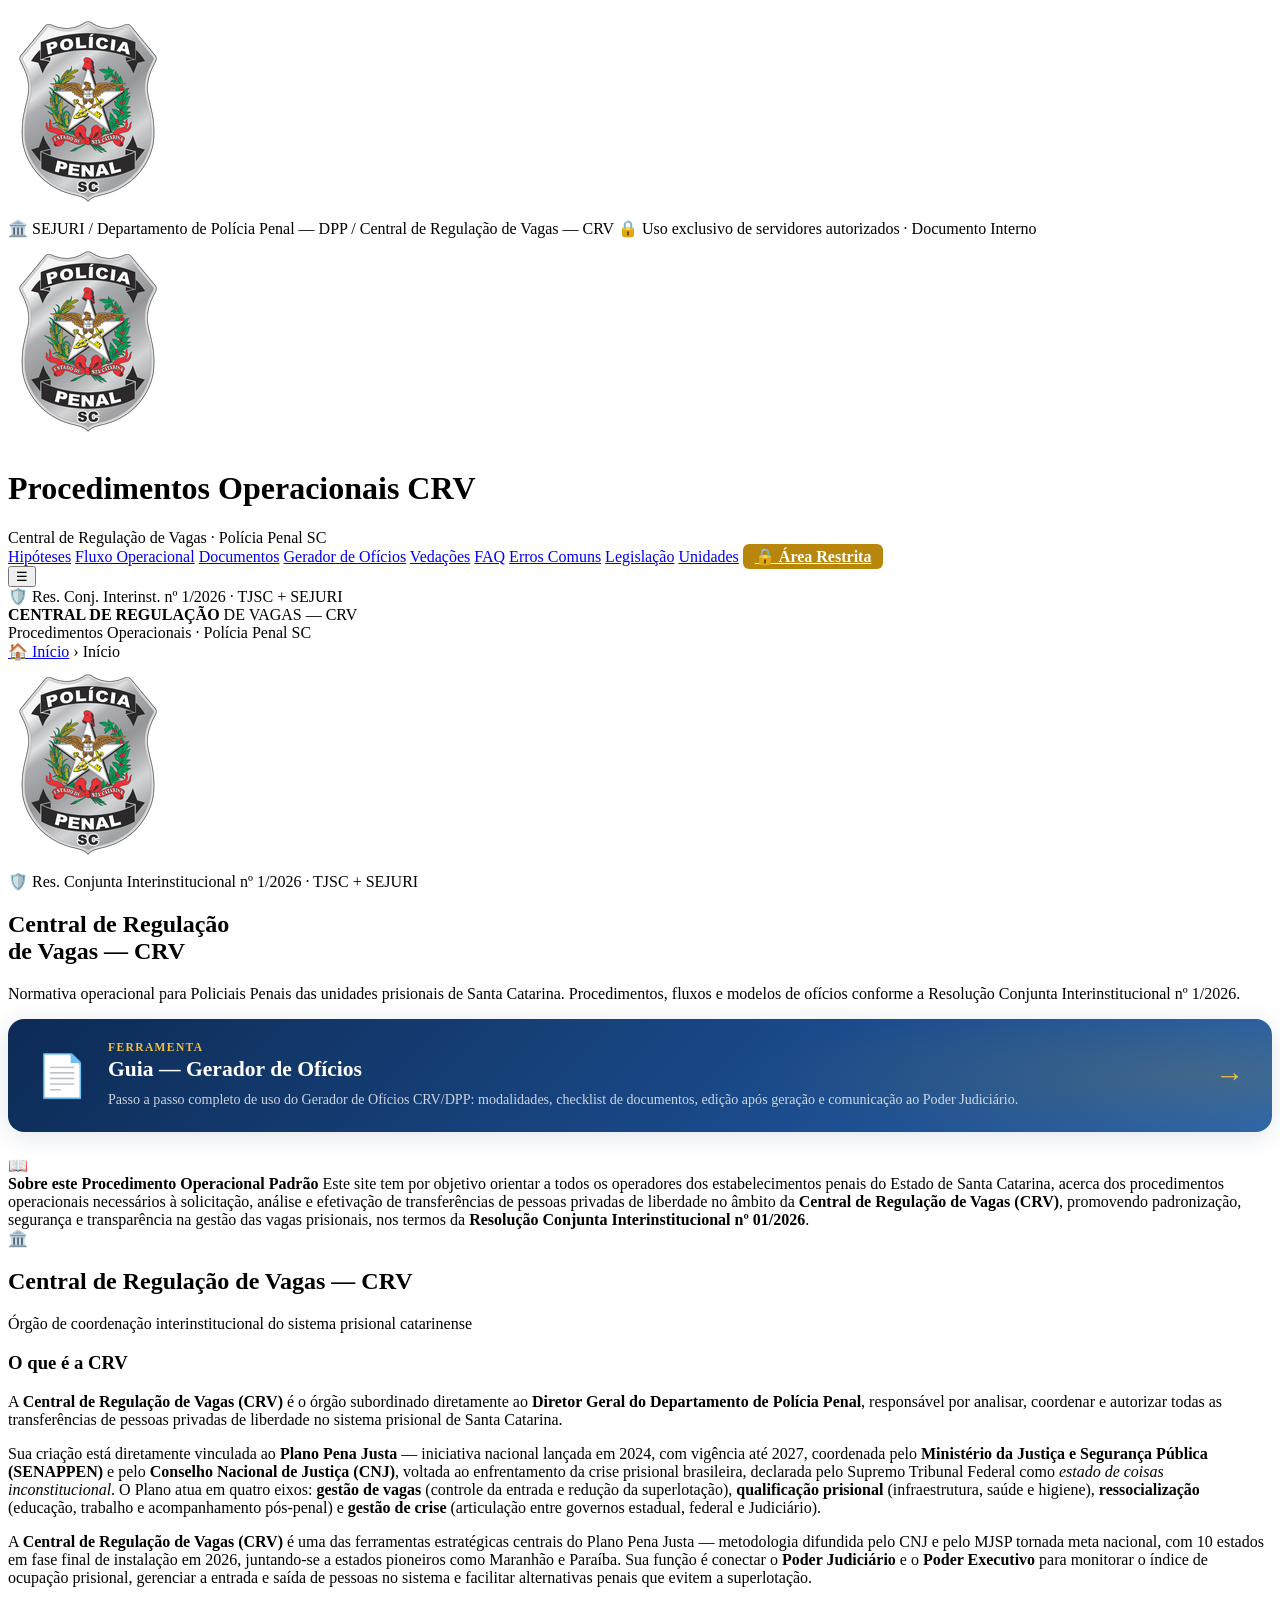
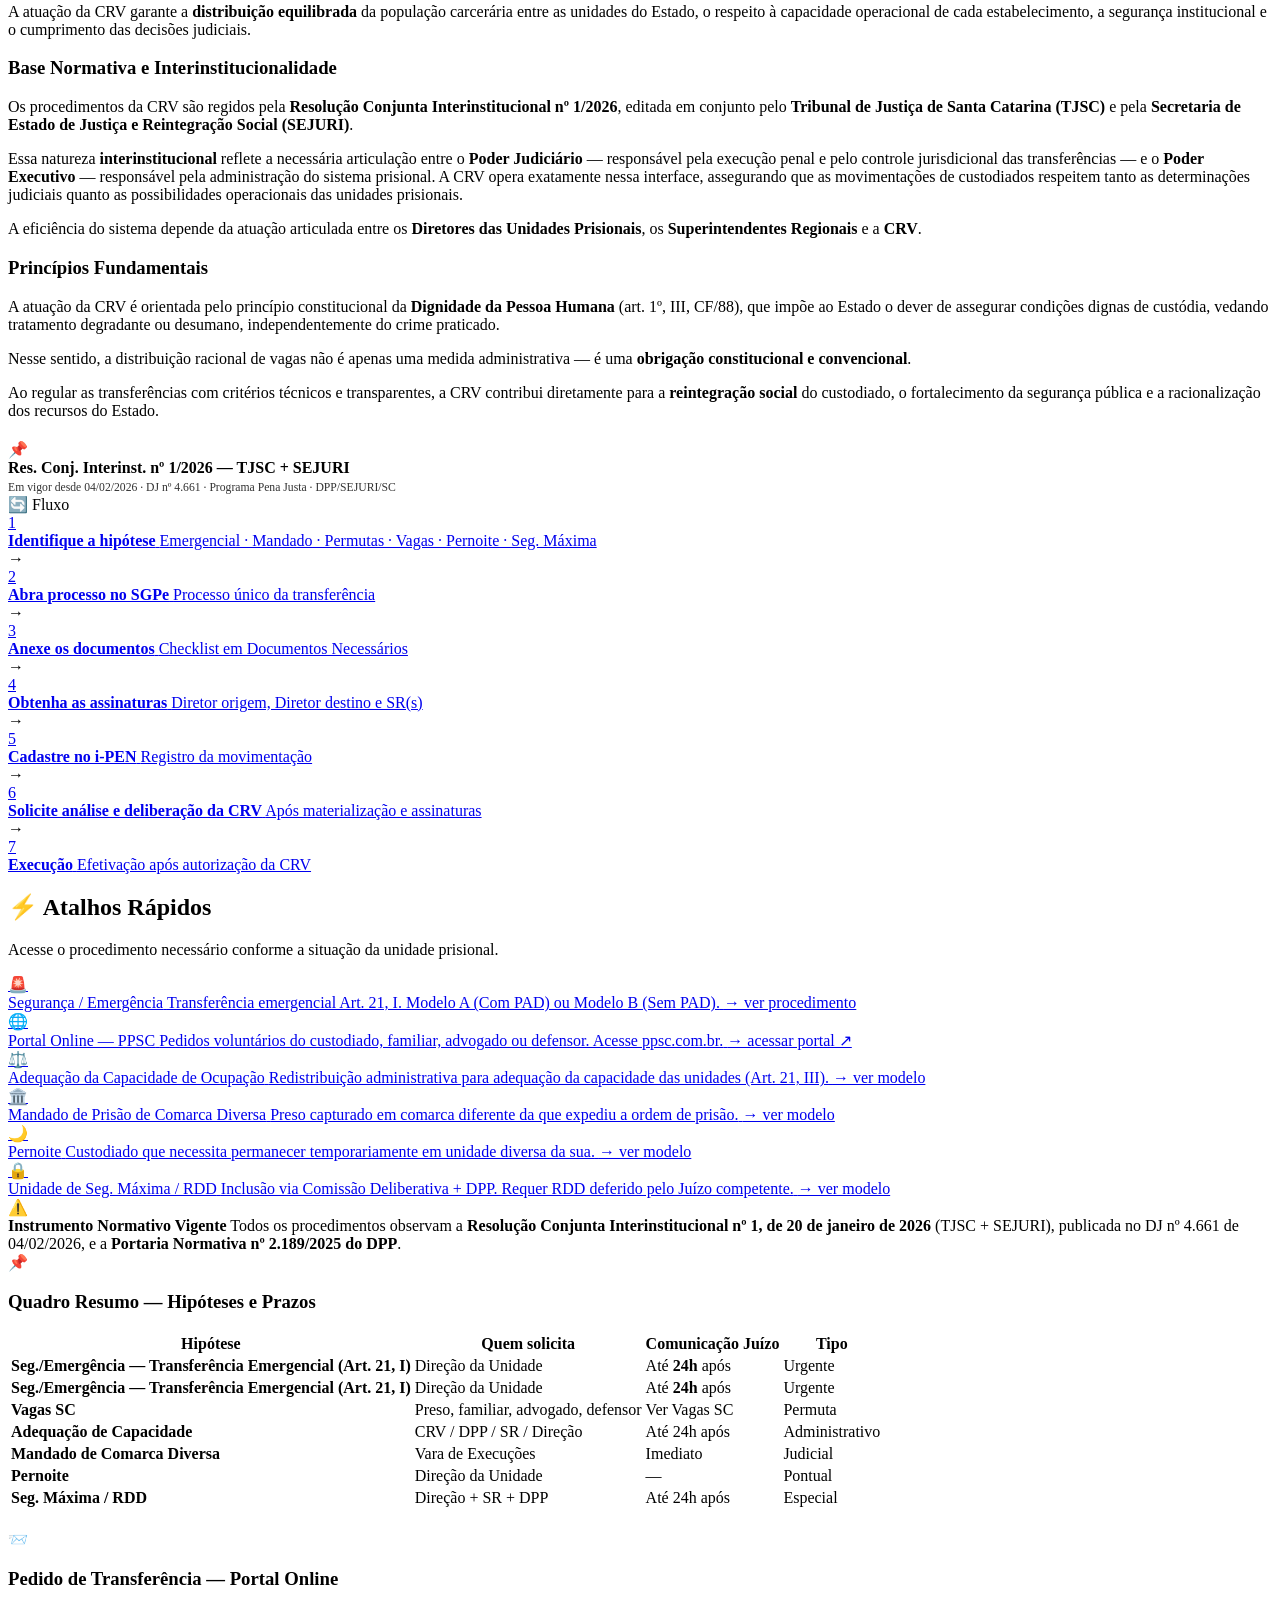
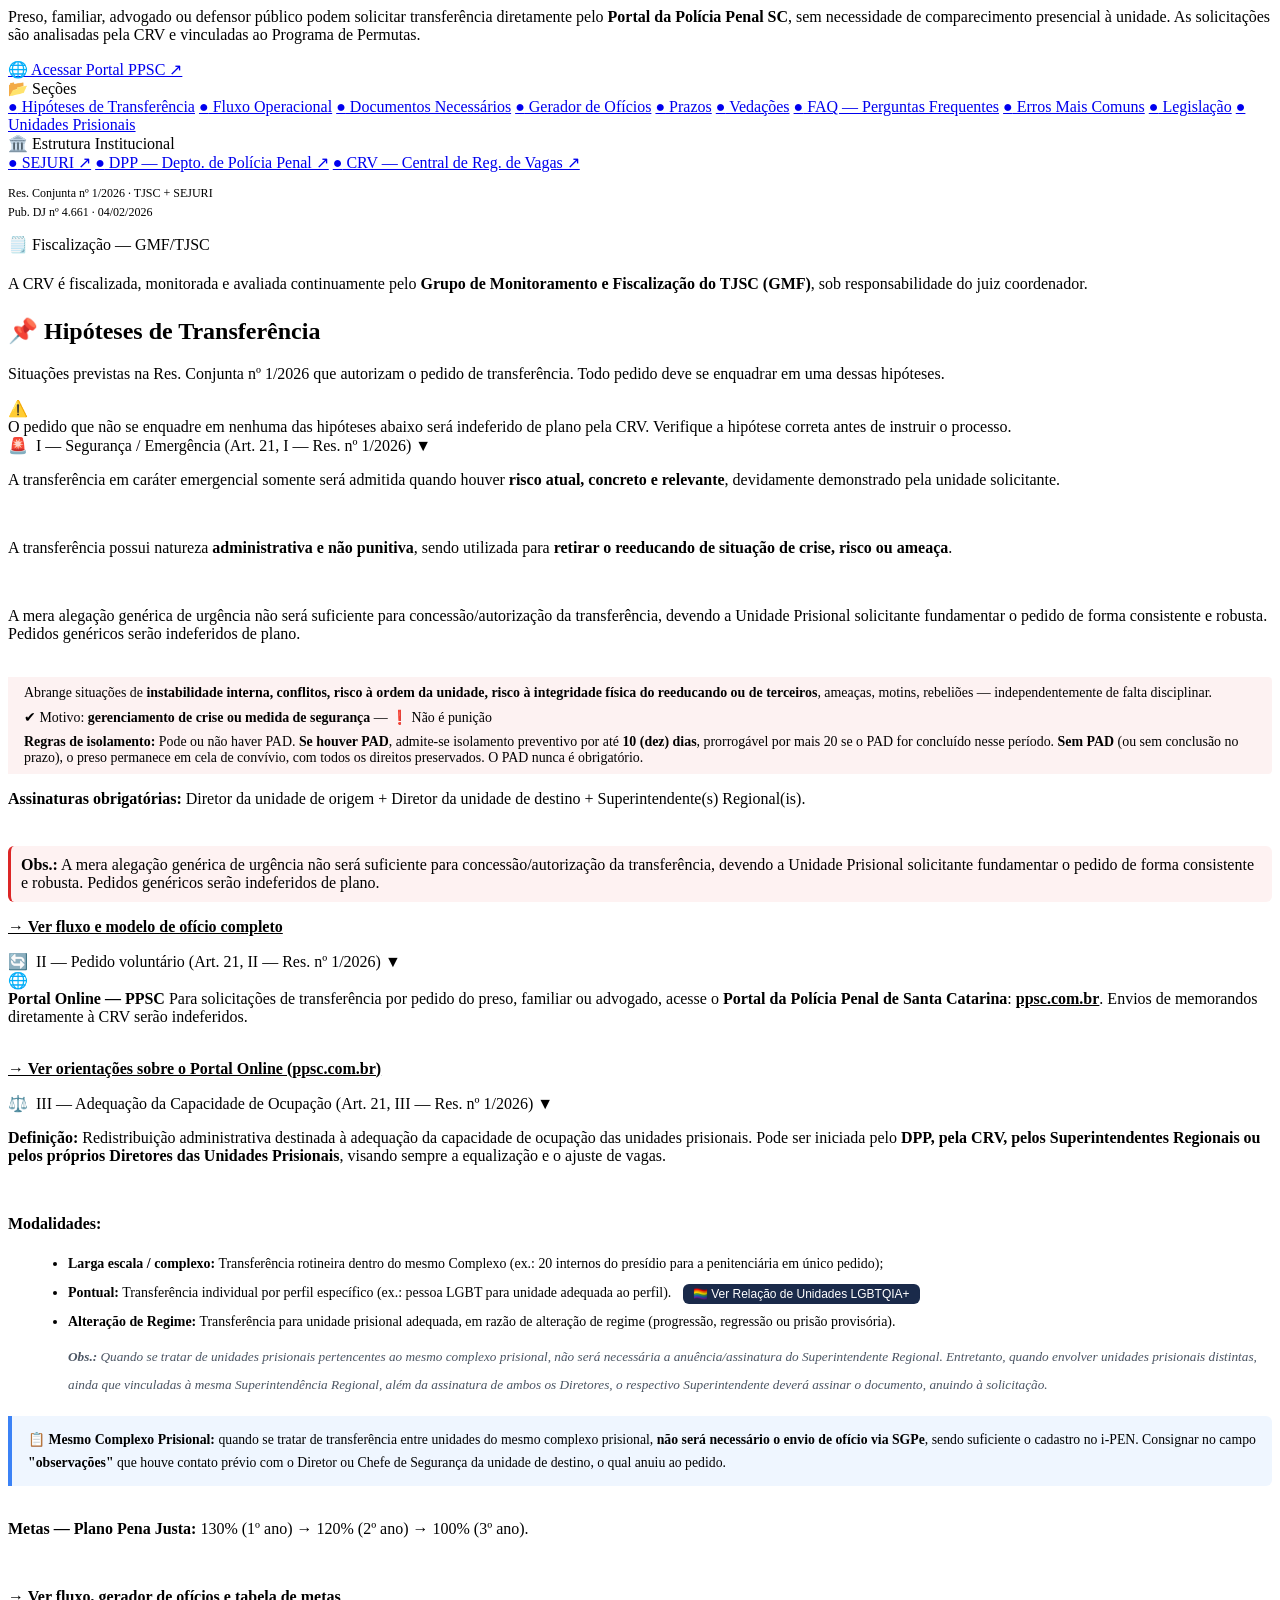
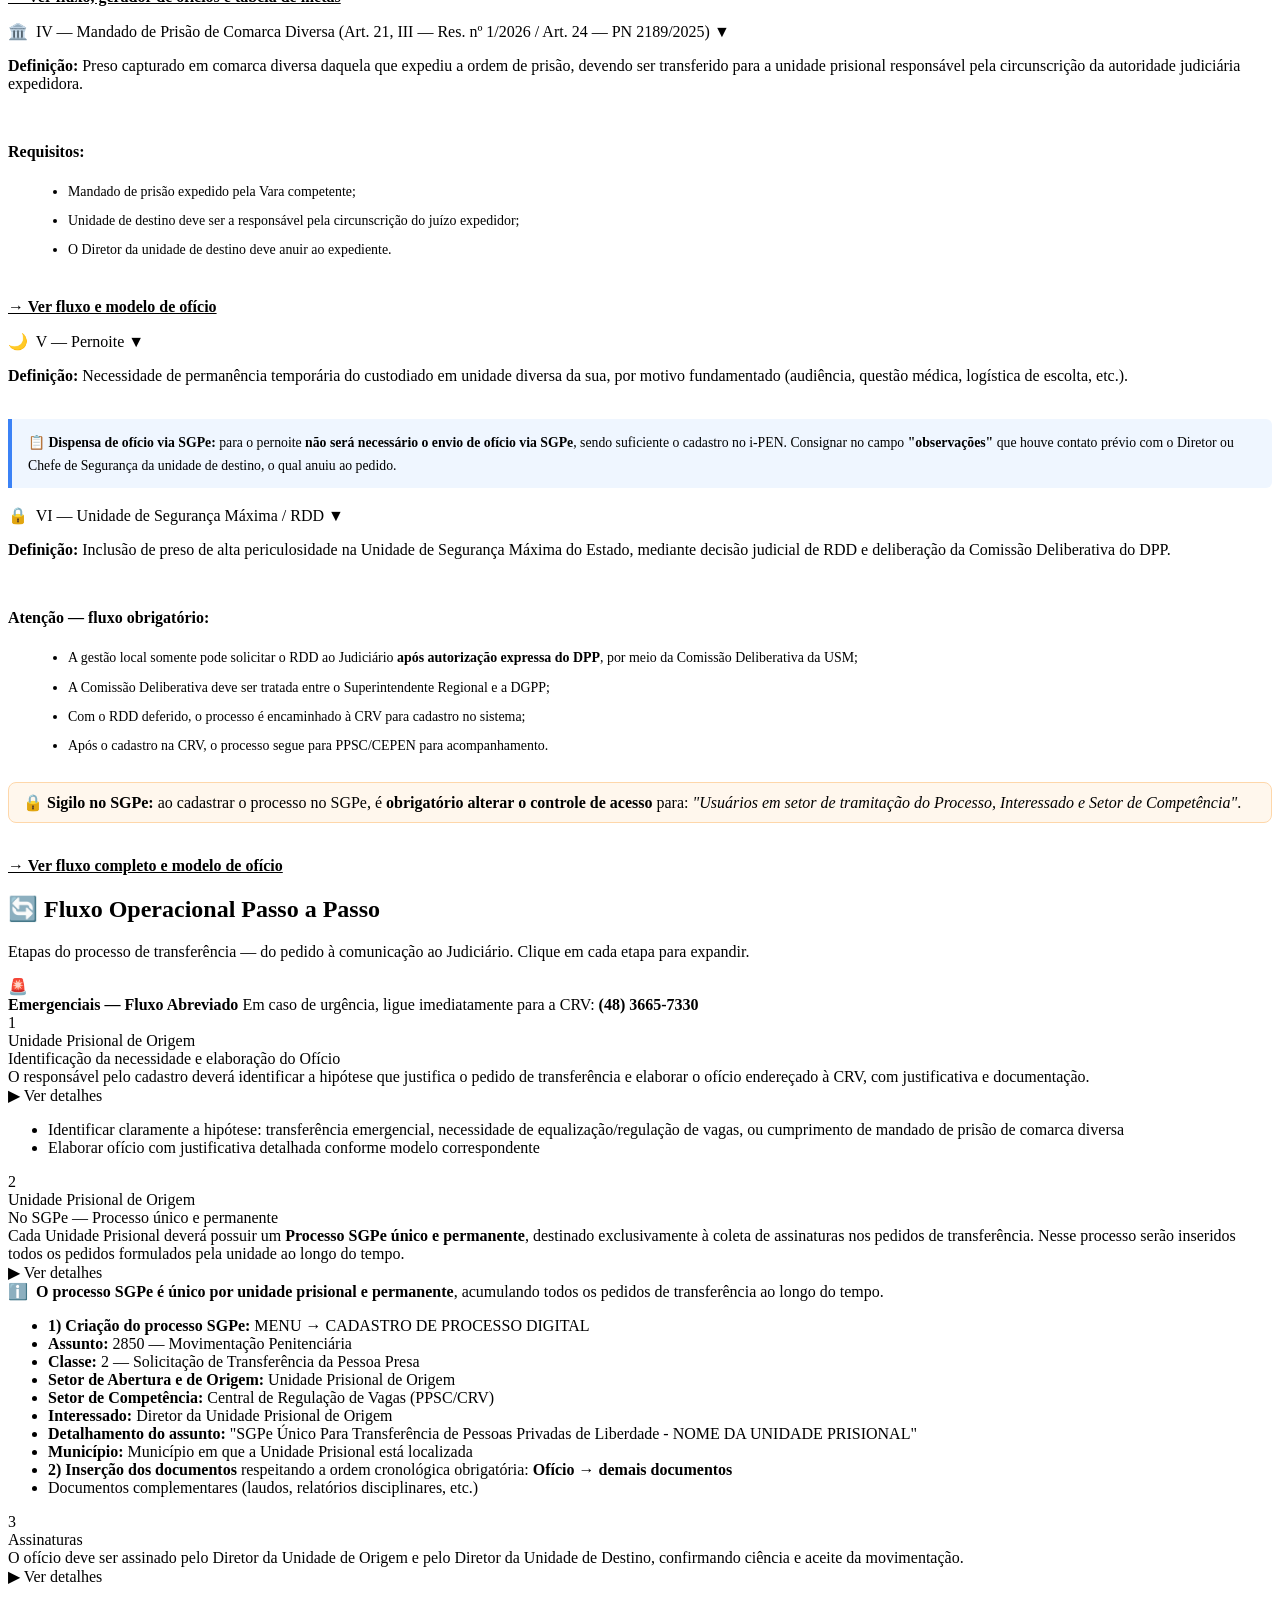
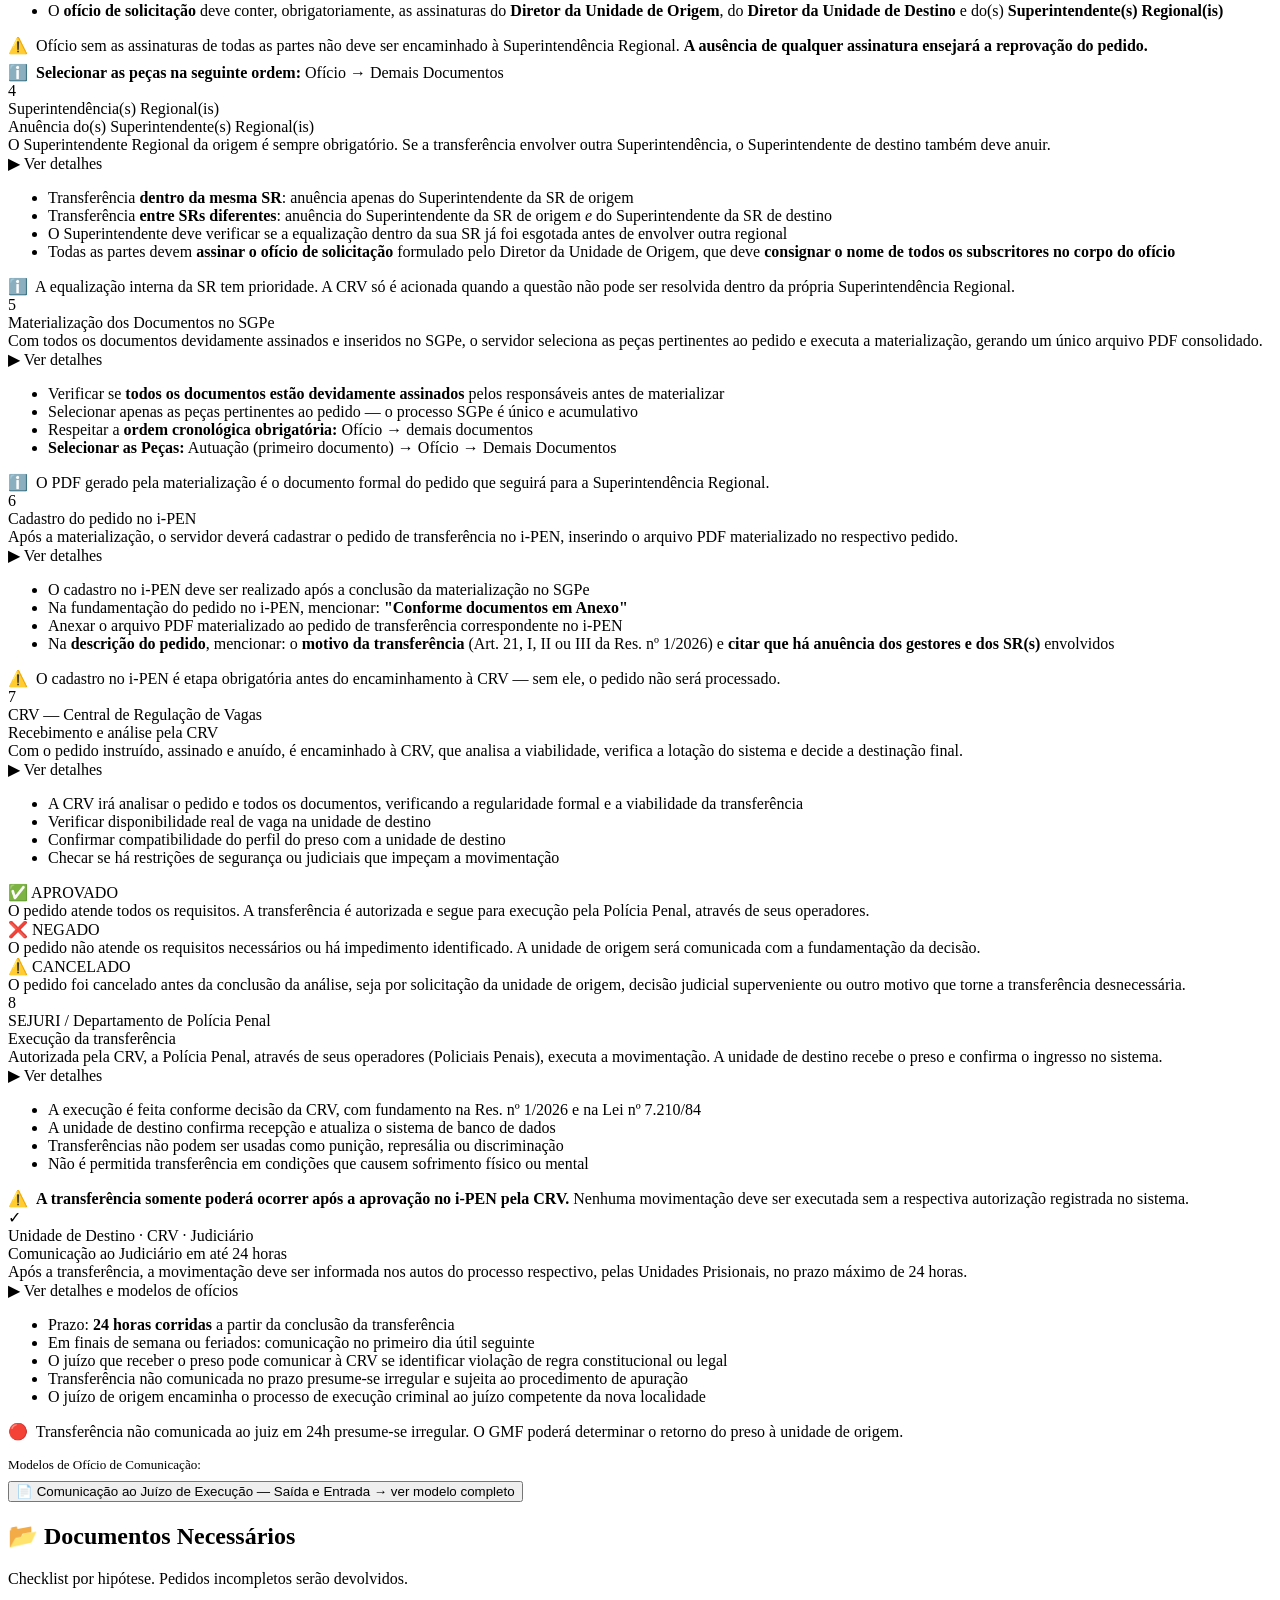
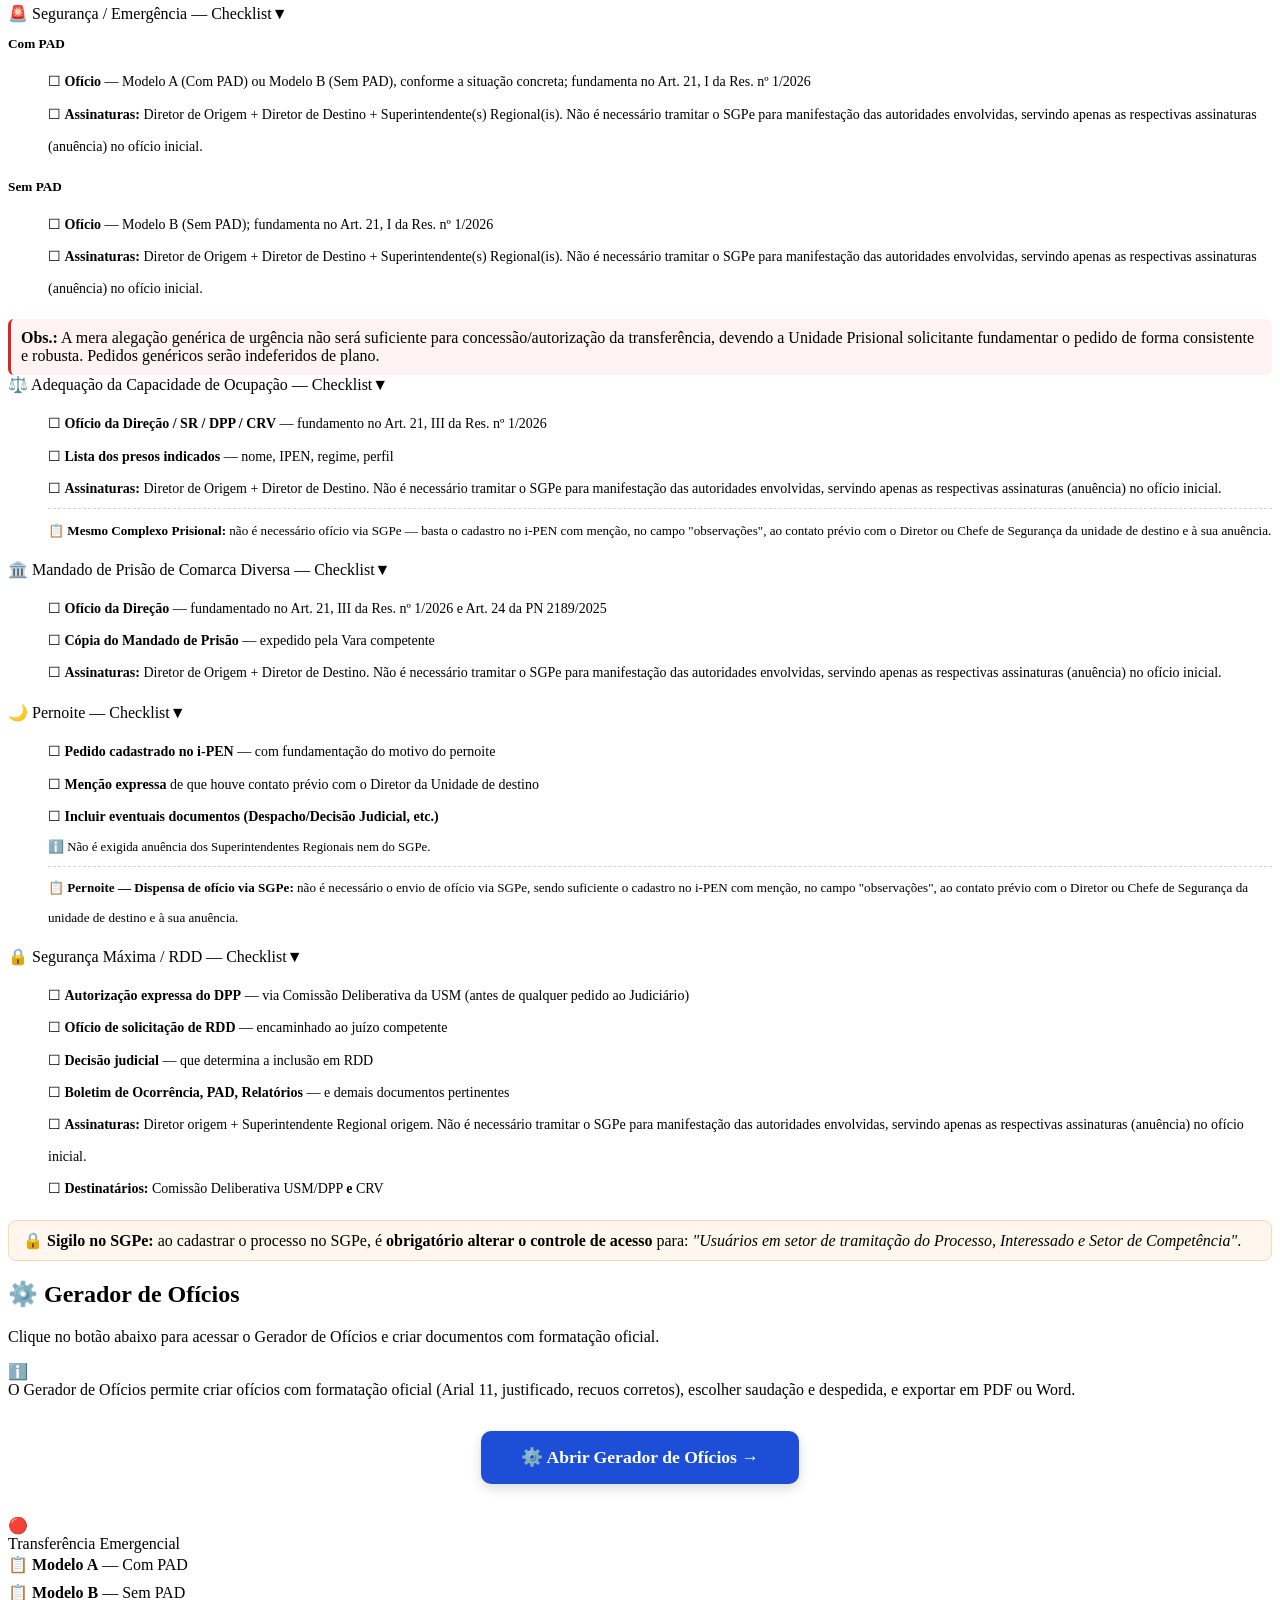
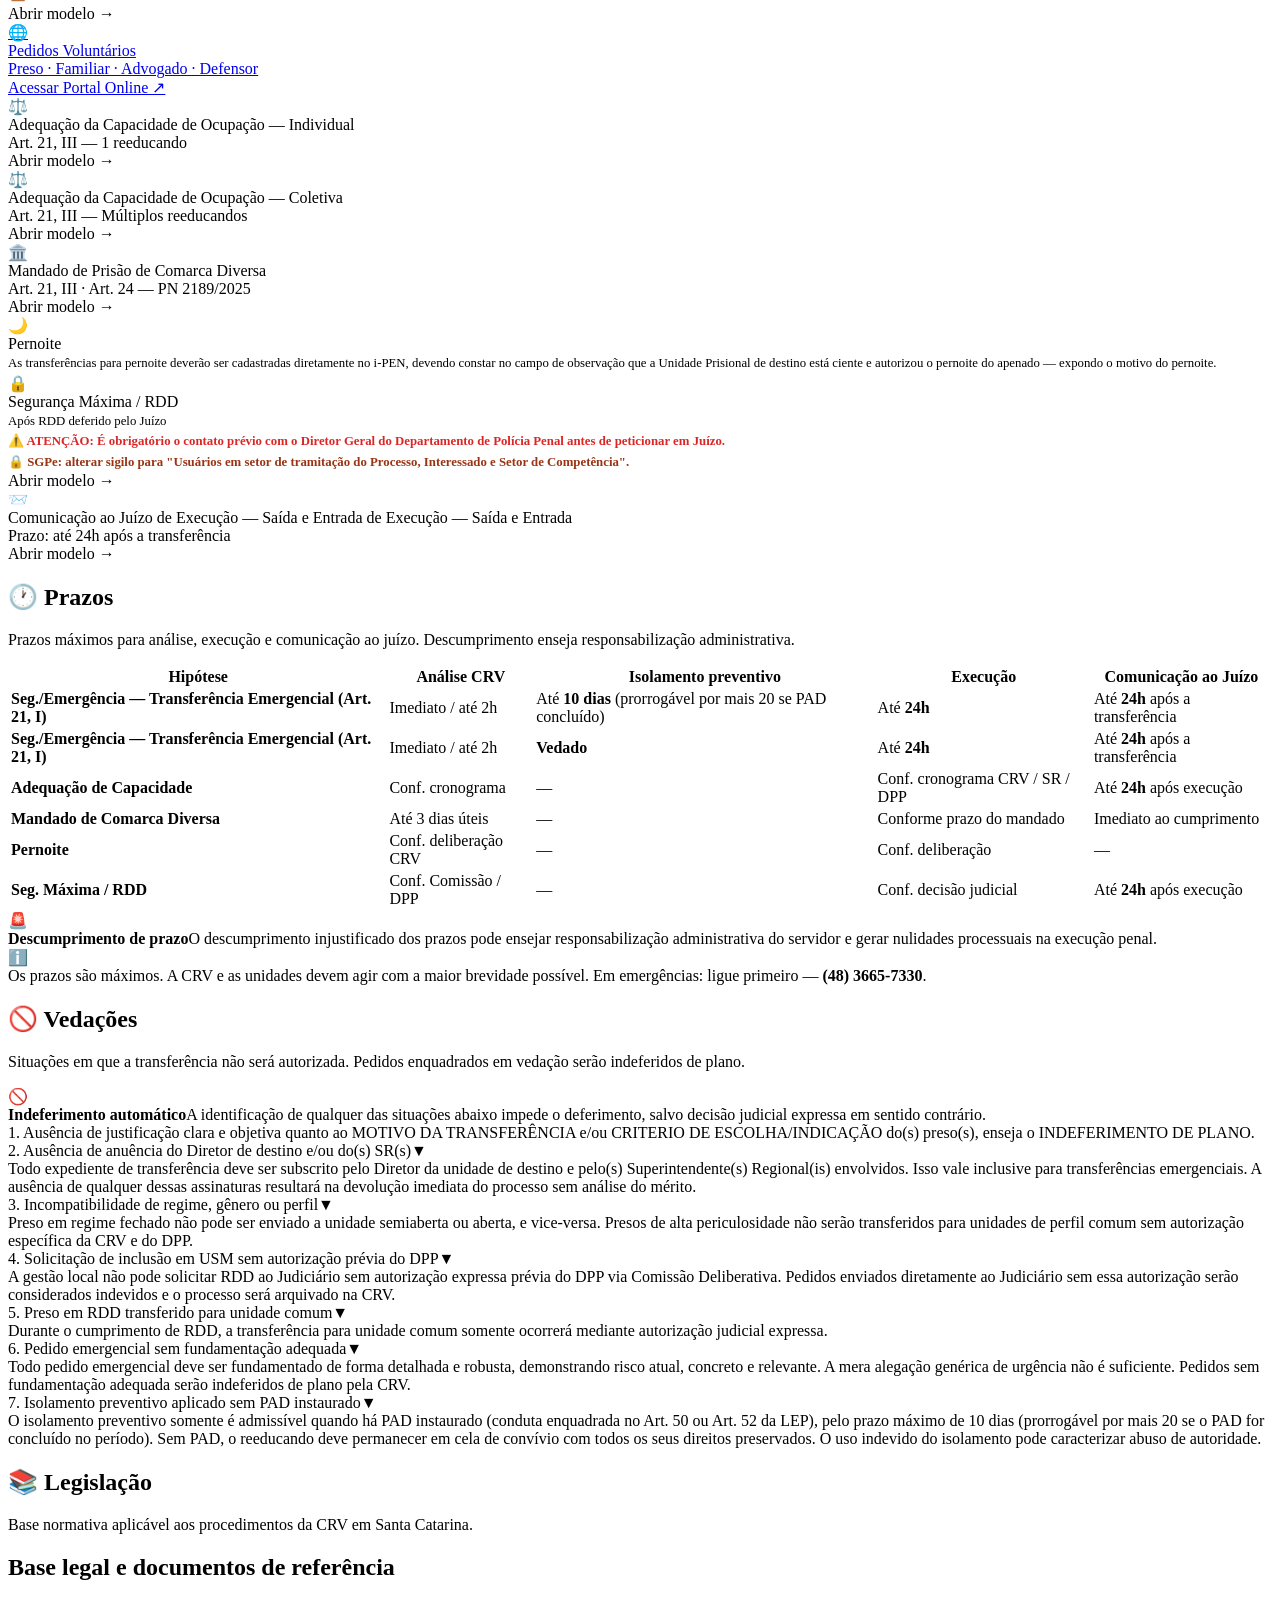
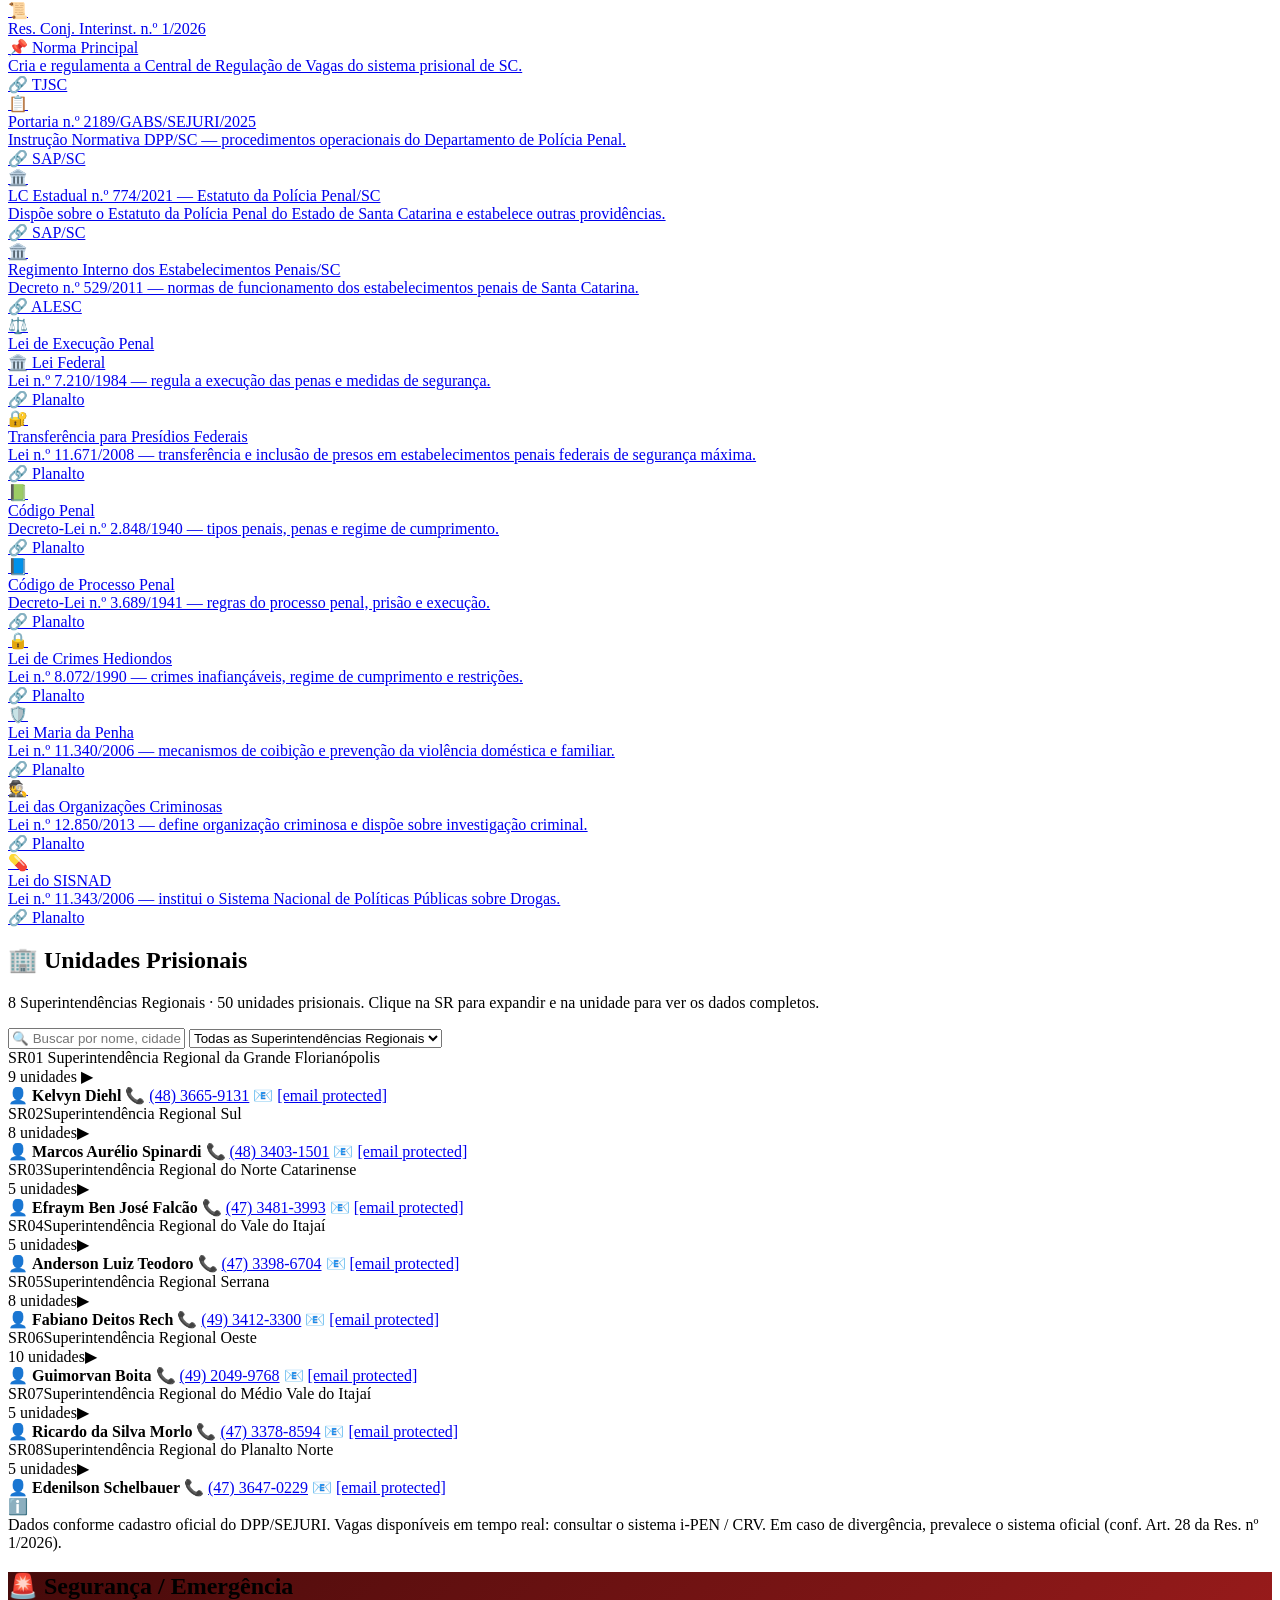
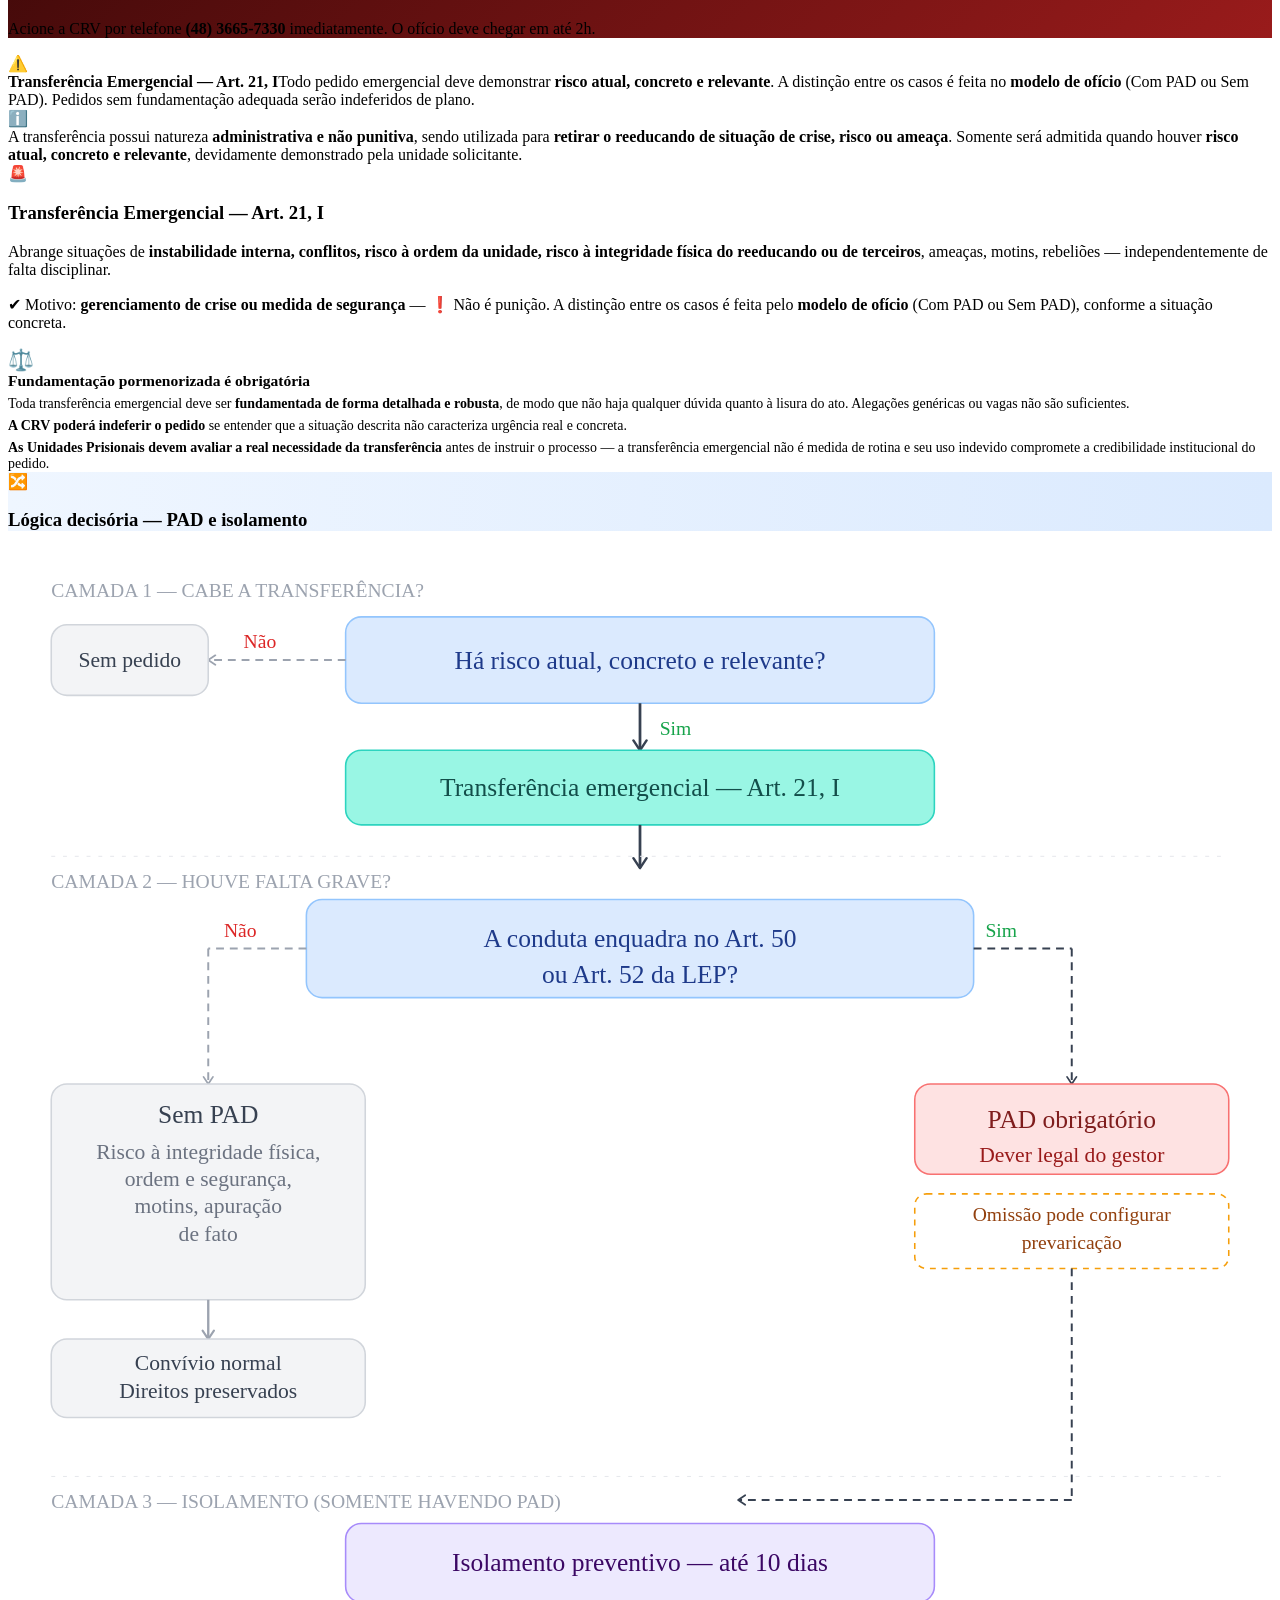
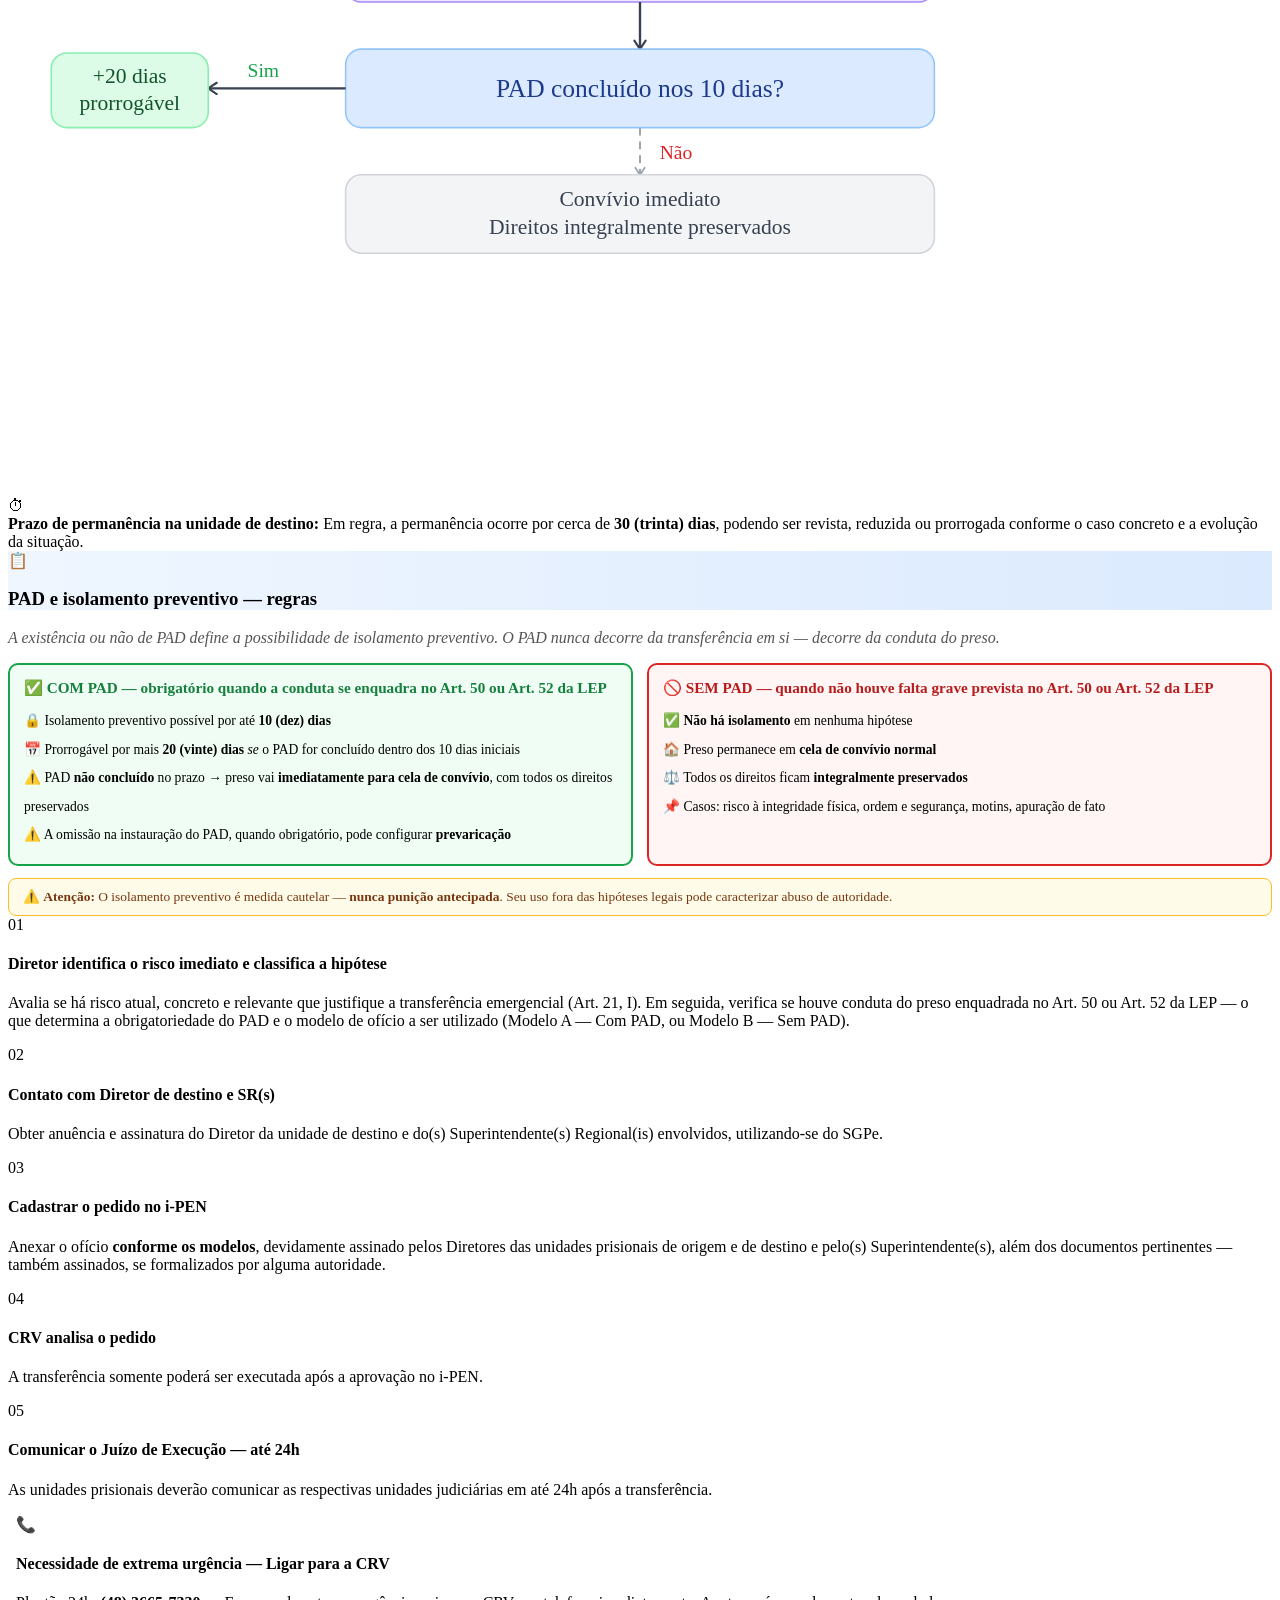
==== commit 6e73a29d: "Update index.html" ====
--- a/index.html
+++ b/index.html
@@ -26,6 +26,83 @@
     pointer-events: none;
     font-style: italic;
   }
+
+/* ── GUIA GERADOR DE OFÍCIOS CARD ── */
+.guia-card {
+  display: block;
+  border-radius: 16px;
+  overflow: hidden;
+  box-shadow: 0 4px 24px rgba(13,43,85,.13);
+  transition: transform .2s, box-shadow .2s;
+  cursor: pointer;
+}
+.guia-card:hover {
+  transform: translateY(-3px);
+  box-shadow: 0 8px 32px rgba(13,43,85,.18);
+}
+.guia-card-inner {
+  display: flex;
+  align-items: center;
+  gap: 20px;
+  padding: 22px 28px;
+  background: linear-gradient(135deg, #0d2b55 0%, #1a4a8a 60%, #2563b0 100%);
+  color: white;
+  position: relative;
+  overflow: hidden;
+}
+.guia-card-inner::before {
+  content: '';
+  position: absolute; inset: 0;
+  background:
+    radial-gradient(ellipse 60% 120% at 95% 50%, rgba(200,147,10,.18) 0%, transparent 60%);
+  pointer-events: none;
+}
+.guia-card-icon {
+  font-size: 2.6rem;
+  flex-shrink: 0;
+  position: relative;
+  z-index: 1;
+}
+.guia-card-body {
+  flex: 1;
+  min-width: 0;
+  position: relative;
+  z-index: 1;
+}
+.guia-card-label {
+  font-size: .72rem;
+  font-weight: 800;
+  letter-spacing: .12em;
+  text-transform: uppercase;
+  color: #f0c040;
+  margin-bottom: 4px;
+}
+.guia-card-titulo {
+  font-size: 1.35rem;
+  font-weight: 900;
+  color: white;
+  margin: 0 0 6px;
+  line-height: 1.2;
+  font-family: 'Playfair Display', 'Georgia', serif;
+}
+.guia-card-desc {
+  font-size: .88rem;
+  color: rgba(255,255,255,.78);
+  line-height: 1.55;
+  margin: 0;
+}
+.guia-card-arrow {
+  font-size: 1.8rem;
+  color: #f0c040;
+  flex-shrink: 0;
+  position: relative;
+  z-index: 1;
+  transition: transform .2s;
+}
+.guia-card:hover .guia-card-arrow {
+  transform: translateX(5px);
+}
+
 </style>
   <link rel="preconnect" href="https://fonts.googleapis.com">
   <link href="https://fonts.googleapis.com/css2?family=Inter:wght@400;500;600&display=swap" rel="stylesheet">
@@ -109,6 +186,21 @@
   
 
   <div class="main-wrapper">
+
+
+    <!-- ====== GUIA — GERADOR DE OFÍCIOS ====== -->
+    <a href="guia_crv_dpp.html" class="guia-card fade-up fade-up-delay-1" style="text-decoration:none;display:block;margin-bottom:1.5rem;">
+      <div class="guia-card-inner">
+        <div class="guia-card-icon">📄</div>
+        <div class="guia-card-body">
+          <div class="guia-card-label">Ferramenta</div>
+          <h2 class="guia-card-titulo">Guia — Gerador de Ofícios</h2>
+          <p class="guia-card-desc">Passo a passo completo de uso do Gerador de Ofícios CRV/DPP: modalidades, checklist de documentos, edição após geração e comunicação ao Poder Judiciário.</p>
+        </div>
+        <div class="guia-card-arrow">→</div>
+      </div>
+    </a>
+    <!-- ====== /GUIA — GERADOR DE OFÍCIOS ====== -->
 
     <div class="alerta alerta-info fade-up fade-up-delay-1">
       <span class="alerta-icone">📖</span>
@@ -2425,131 +2517,38 @@
 
     <!-- FERRAMENTAS DA ÁREA RESTRITA -->
     <div style="display:grid;grid-template-columns:repeat(auto-fill,minmax(220px,1fr));gap:1rem;margin-bottom:2rem;">
-      <div onclick="(function(){var m=document.getElementById('modal-calculadora');var f=document.getElementById('calc-iframe');if(f&&f.src.indexOf('calculadora')<0)f.src='calculadora-prisional.html';if(m)m.style.display='flex';})()"
-        style="background:#fff;border:2px solid #1a2a4a;border-radius:12px;padding:1.5rem;cursor:pointer;transition:.2s;text-align:center;"
-        onmouseover="this.style.background='#f0f4ff'" onmouseout="this.style.background='#fff'">
-        <div style="font-size:2rem;margin-bottom:.6rem;">📊</div>
-        <div style="font-weight:700;color:#1a2a4a;font-size:.95rem;">Calculadora de Gestão de Vagas</div>
-        <div style="font-size:.78rem;color:#6b7280;margin-top:.3rem;">Déficit, excedente e taxa de ocupação</div>
-      </div>
-      <!-- Unidades Prisionais -->
-      <div onclick="(function(){var m=document.getElementById('modal-porta-entrada');if(m)m.style.display='flex';})()"
-        style="background:#fff;border:2px solid #1a2a4a;border-radius:12px;padding:1.5rem;cursor:pointer;transition:.2s;text-align:center;"
-        onmouseover="this.style.background='#f0f4ff'" onmouseout="this.style.background='#fff'">
-        <div style="font-size:2rem;margin-bottom:.6rem;">&#127963;</div>
-        <div style="font-weight:700;color:#1a2a4a;font-size:.95rem;">Unidades Prisionais</div>
-        <div style="font-size:.78rem;color:#6b7280;margin-top:.3rem;">Informações sobre as Unidades Prisionais, cidades abrangidas</div>
-      </div>
-
-      <!-- Gerador de Despachos -->
-      <div onclick="window.open('gerador_despachos_crv.html','_blank')"
-        style="background:#fff;border:2px solid #0d2b55;border-radius:12px;padding:1.5rem;cursor:pointer;transition:.2s;text-align:center;"
-        onmouseover="this.style.background='#f0f4ff'" onmouseout="this.style.background='#fff'">
+
+      <!-- ── GRUPO: CRV ── -->
+      <div onclick="abrirGrupoCRV()"
+        style="background:linear-gradient(135deg,#0d2b55 0%,#1a2a4a 100%);border:2px solid #3b82f6;border-radius:12px;padding:1.5rem;cursor:pointer;transition:.2s;text-align:center;position:relative;"
+        onmouseover="this.style.opacity='.88'" onmouseout="this.style.opacity='1'">
+        <div style="position:absolute;top:8px;right:10px;background:#3b82f6;color:#fff;font-size:.6rem;font-weight:700;padding:2px 8px;border-radius:20px;letter-spacing:.05em;">SETOR</div>
+        <div style="font-size:2rem;margin-bottom:.6rem;">📁</div>
+        <div style="font-weight:700;color:#fff;font-size:.95rem;">CRV</div>
+        <div style="font-size:.75rem;color:#93c5fd;margin-top:.3rem;">Ferramentas internas do setor</div>
+      </div>
+
+      <!-- ── GRUPO: Sistemas — Judiciário ── -->
+      <div onclick="abrirGrupoJud()"
+        style="background:linear-gradient(135deg,#312e81 0%,#4338ca 100%);border:2px solid #818cf8;border-radius:12px;padding:1.5rem;cursor:pointer;transition:.2s;text-align:center;position:relative;"
+        onmouseover="this.style.opacity='.88'" onmouseout="this.style.opacity='1'">
+        <div style="position:absolute;top:8px;right:10px;background:#818cf8;color:#fff;font-size:.6rem;font-weight:700;padding:2px 8px;border-radius:20px;letter-spacing:.05em;">JUDICIÁRIO</div>
         <div style="font-size:2rem;margin-bottom:.6rem;">⚖️</div>
-        <div style="font-weight:700;color:#1a2a4a;font-size:.95rem;">Gerador de Despachos</div>
-        <div style="font-size:.78rem;color:#6b7280;margin-top:.3rem;">Deferir, Indeferir e Devolver — CRV</div>
-      </div>
-
-      <!-- Trello Fake by Jessica -->
-      <div onclick="window.open('https://regulation-flow-pro.lovable.app/board/1966025a-82e4-4cc4-bfd9-fd88671ba682','_blank')"
-        style="background:#fff;border:2px solid #1a2a4a;border-radius:12px;padding:1.5rem;cursor:pointer;transition:.2s;text-align:center;"
-        onmouseover="this.style.background='#f0f4ff'" onmouseout="this.style.background='#fff'">
-        <div style="font-size:2rem;margin-bottom:.6rem;">📋</div>
-        <div style="font-weight:700;color:#1a2a4a;font-size:.95rem;">TRELLO FAKE BY JESSICA</div>
-        <div style="font-size:.78rem;color:#6b7280;margin-top:.3rem;">Gestão de tarefas da equipe</div>
-      </div>
-
-      <!-- Escala de Plantão -->
-      <div onclick="window.open('https://sparkle-spark-spark.lovable.app','_blank')"
-        style="background:#fff;border:2px solid #1a2a4a;border-radius:12px;padding:1.5rem;cursor:pointer;transition:.2s;text-align:center;"
-        onmouseover="this.style.background='#f0f4ff'" onmouseout="this.style.background='#fff'">
-        <div style="font-size:2rem;margin-bottom:.6rem;">📅</div>
-        <div style="font-weight:700;color:#1a2a4a;font-size:.95rem;">ESCALA DE PLANTÃO</div>
-        <div style="font-size:.78rem;color:#6b7280;margin-top:.3rem;">Acesso à escala da equipe</div>
-      </div>
-
-      <!-- Questionário Fluxo Ingresso -->
-      <div onclick="abrirPainelRespostas()"
-        style="background:#fff;border:2px solid #1a2a4a;border-radius:12px;padding:1.5rem;cursor:pointer;transition:.2s;text-align:center;"
-        onmouseover="this.style.background='#f0f4ff'" onmouseout="this.style.background='#fff'">
-        <div style="font-size:2rem;margin-bottom:.6rem;">📋</div>
-        <div style="font-weight:700;color:#1a2a4a;font-size:.95rem;">Fluxo — Ingresso de Presos / Exame de Corpo de Delito</div>
-        <div style="font-size:.78rem;color:#6b7280;margin-top:.3rem;">Respostas, compilados e filtros</div>
-      </div>
-
-      <!-- Caixinha do Setor -->
-      <div onclick="abrirCaixinha()"
-        style="background:#fff;border:2px solid #1a2a4a;border-radius:12px;padding:1.5rem;cursor:pointer;transition:.2s;text-align:center;"
-        onmouseover="this.style.background='#f0f4ff'" onmouseout="this.style.background='#fff'">
-        <div style="font-size:2rem;margin-bottom:.6rem;">☕</div>
-        <div style="font-weight:700;color:#1a2a4a;font-size:.95rem;">Caixinha do Setor</div>
-        <div style="font-size:.78rem;color:#6b7280;margin-top:.3rem;">Controle de depósitos, compras e prestação de contas</div>
-      </div>
-
-      <!-- SEEU -->
-      <div onclick="window.open('https://seeu.pje.jus.br/seeu/','_blank')"
-        style="background:#fff;border:2px solid #1a2a4a;border-radius:12px;padding:1.5rem;cursor:pointer;transition:.2s;text-align:center;"
-        onmouseover="this.style.background='#f0f4ff'" onmouseout="this.style.background='#fff'">
-        <div style="font-size:2rem;margin-bottom:.6rem;">⚖️</div>
-        <div style="font-weight:700;color:#1a2a4a;font-size:.95rem;">SEEU</div>
-        <div style="font-size:.78rem;color:#6b7280;margin-top:.3rem;">Sistema Eletrônico de Execução Unificado</div>
-      </div>
-
-      <!-- SGPe -->
-      <div onclick="window.open('https://sgpe.sea.sc.gov.br/sgpe/#/container','_blank')"
-        style="background:#fff;border:2px solid #1a2a4a;border-radius:12px;padding:1.5rem;cursor:pointer;transition:.2s;text-align:center;"
-        onmouseover="this.style.background='#f0f4ff'" onmouseout="this.style.background='#fff'">
-        <div style="font-size:2rem;margin-bottom:.6rem;">📂</div>
-        <div style="font-weight:700;color:#1a2a4a;font-size:.95rem;">SGPe</div>
-        <div style="font-size:.78rem;color:#6b7280;margin-top:.3rem;">Sistema de Gestão de Processos Eletrônicos</div>
-      </div>
-
-      <!-- iPEN -->
-      <div onclick="window.open('https://www.sc.gov.br/sap/ipen/signin','_blank')"
-        style="background:#fff;border:2px solid #1a2a4a;border-radius:12px;padding:1.5rem;cursor:pointer;transition:.2s;text-align:center;"
-        onmouseover="this.style.background='#f0f4ff'" onmouseout="this.style.background='#fff'">
-        <div style="font-size:2rem;margin-bottom:.6rem;">🔑</div>
-        <div style="font-weight:700;color:#1a2a4a;font-size:.95rem;">iPEN</div>
-        <div style="font-size:.78rem;color:#6b7280;margin-top:.3rem;">Sistema iPEN SC</div>
-      </div>
-
-      <!-- EPROC 1o Grau -->
-      <div onclick="window.open('https://eproc1g.tjsc.jus.br/eproc/','_blank')"
-        style="background:#fff;border:2px solid #1a2a4a;border-radius:12px;padding:1.5rem;cursor:pointer;transition:.2s;text-align:center;"
-        onmouseover="this.style.background='#f0f4ff'" onmouseout="this.style.background='#fff'">
+        <div style="font-weight:700;color:#fff;font-size:.95rem;">Sistemas — Judiciário</div>
+        <div style="font-size:.75rem;color:#c7d2fe;margin-top:.3rem;">SEEU · EPROC 1º · EPROC 2º</div>
+      </div>
+
+      <!-- ── GRUPO: Sistemas — Estado ── -->
+      <div onclick="abrirGrupoEstado()"
+        style="background:linear-gradient(135deg,#064e3b 0%,#0f6e56 100%);border:2px solid #34d399;border-radius:12px;padding:1.5rem;cursor:pointer;transition:.2s;text-align:center;position:relative;"
+        onmouseover="this.style.opacity='.88'" onmouseout="this.style.opacity='1'">
+        <div style="position:absolute;top:8px;right:10px;background:#34d399;color:#064e3b;font-size:.6rem;font-weight:700;padding:2px 8px;border-radius:20px;letter-spacing:.05em;">ESTADO</div>
         <div style="font-size:2rem;margin-bottom:.6rem;">🏛️</div>
-        <div style="font-weight:700;color:#1a2a4a;font-size:.95rem;">EPROC 1º Grau</div>
-        <div style="font-size:.78rem;color:#6b7280;margin-top:.3rem;">Processo eletrônico 1ª instância</div>
-      </div>
-
-      <!-- EPROC 2o Grau -->
-      <div onclick="window.open('https://eproc2g.tjsc.jus.br/eproc/externo_controlador.php?acao=principal','_blank')"
-        style="background:#fff;border:2px solid #1a2a4a;border-radius:12px;padding:1.5rem;cursor:pointer;transition:.2s;text-align:center;"
-        onmouseover="this.style.background='#f0f4ff'" onmouseout="this.style.background='#fff'">
-        <div style="font-size:2rem;margin-bottom:.6rem;">🏛️</div>
-        <div style="font-weight:700;color:#1a2a4a;font-size:.95rem;">EPROC 2º Grau</div>
-        <div style="font-size:.78rem;color:#6b7280;margin-top:.3rem;">Processo eletrônico 2ª instância</div>
-      </div>
-
-      <!-- SIGRHPORTAL -->
-      <div onclick="window.open('https://sigrhportal.sea.sc.gov.br/SIGRHNovoPortal/#/auth','_blank')"
-        style="background:#fff;border:2px solid #1a2a4a;border-radius:12px;padding:1.5rem;cursor:pointer;transition:.2s;text-align:center;"
-        onmouseover="this.style.background='#f0f4ff'" onmouseout="this.style.background='#fff'">
-        <div style="font-size:2rem;margin-bottom:.6rem;">👤</div>
-        <div style="font-weight:700;color:#1a2a4a;font-size:.95rem;">SIGRHPORTAL</div>
-        <div style="font-size:.78rem;color:#6b7280;margin-top:.3rem;">Recursos Humanos SC</div>
-      </div>
-
-      <!-- Sistema de Diárias -->
-      <div onclick="window.open('formulario-diarias-sc.html','_blank')"
-        style="background:#fff;border:2px solid #0F6E56;border-radius:12px;padding:1.5rem;cursor:pointer;transition:.2s;text-align:center;"
-        onmouseover="this.style.background='#E1F5EE'" onmouseout="this.style.background='#fff'">
-        <div style="font-size:2rem;margin-bottom:.6rem;">✈️</div>
-        <div style="font-weight:700;color:#0F6E56;font-size:.95rem;">Sistema de Diárias</div>
-        <div style="font-size:.78rem;color:#6b7280;margin-top:.3rem;">MLR-41 e MLR-42 — Requerimento e Relatório</div>
-      </div>
-
-      <!-- USM — Controle -->
+        <div style="font-weight:700;color:#fff;font-size:.95rem;">Sistemas — Estado</div>
+        <div style="font-size:.75rem;color:#6ee7b7;margin-top:.3rem;">SIGRHPORTAL · iPEN · SGPe</div>
+      </div>
+
+      <!-- ── USM — Controle (permanece na área de trabalho) ── -->
       <div onclick="abrirUSMControle()"
         style="background:#0d1117;border:2px solid #3b82f6;border-radius:12px;padding:1.5rem;cursor:pointer;transition:.2s;text-align:center;position:relative;"
         onmouseover="this.style.background='#161b22'" onmouseout="this.style.background='#0d1117'">
@@ -2557,19 +2556,192 @@
         <div style="font-size:2rem;margin-bottom:.6rem;">🔐</div>
         <div style="font-weight:700;color:#3b82f6;font-size:.95rem;">USM — Controle</div>
         <div style="font-size:.78rem;color:#6b7280;margin-top:.3rem;">Controle de presos — Segurança Máxima</div>
+      </div>
+
+    </div>
+  </div>
+</section>
+
+<!-- ═══════════════════════════════════════════════════════════════════════════
+     MODAL GRUPO: CRV
+════════════════════════════════════════════════════════════════════════════ -->
+<div id="modal-grupo-crv" style="display:none;position:fixed;inset:0;background:rgba(0,0,0,.65);z-index:9994;align-items:flex-start;justify-content:center;overflow-y:auto;padding:1.5rem;" onclick="if(event.target===this)this.style.display='none'">
+  <div style="background:#f4f6f9;border-radius:16px;width:100%;max-width:860px;margin:auto;box-shadow:0 24px 60px rgba(0,0,0,.35);overflow:hidden;">
+    <div style="background:linear-gradient(135deg,#0d2b55,#1a2a4a);padding:1rem 1.4rem;display:flex;align-items:center;justify-content:space-between;gap:1rem;">
+      <div>
+        <div style="font-size:1rem;font-weight:700;color:#fff;">📁 CRV — Ferramentas do Setor</div>
+        <div style="font-size:.75rem;color:#93c5fd;margin-top:.15rem;">Central de Regulação de Vagas · DPP/SC</div>
+      </div>
+      <button onclick="document.getElementById('modal-grupo-crv').style.display='none'" style="background:rgba(255,255,255,.12);border:none;color:#fff;border-radius:8px;padding:.35rem .85rem;font-size:.82rem;cursor:pointer;font-weight:600;">✕ Fechar</button>
+    </div>
+    <div style="padding:1.2rem;display:grid;grid-template-columns:repeat(auto-fill,minmax(200px,1fr));gap:.9rem;">
+
+      <!-- Calculadora -->
+      <div onclick="document.getElementById('modal-grupo-crv').style.display='none';(function(){var m=document.getElementById('modal-calculadora');var f=document.getElementById('calc-iframe');if(f&&f.src.indexOf('calculadora')<0)f.src='calculadora-prisional.html';if(m)m.style.display='flex';})()"
+        style="background:#fff;border:1.5px solid #e5e7eb;border-radius:10px;padding:1.1rem;cursor:pointer;transition:.15s;text-align:center;"
+        onmouseover="this.style.background='#f0f4ff';this.style.borderColor='#3b82f6'" onmouseout="this.style.background='#fff';this.style.borderColor='#e5e7eb'">
+        <div style="font-size:1.6rem;margin-bottom:.4rem;">📊</div>
+        <div style="font-weight:700;color:#1a2a4a;font-size:.88rem;">Calculadora de Gestão de Vagas</div>
+        <div style="font-size:.73rem;color:#6b7280;margin-top:.25rem;">Déficit, excedente e taxa de ocupação</div>
+      </div>
+
+      <!-- Unidades Prisionais -->
+      <div onclick="document.getElementById('modal-grupo-crv').style.display='none';(function(){var m=document.getElementById('modal-porta-entrada');if(m)m.style.display='flex';})()"
+        style="background:#fff;border:1.5px solid #e5e7eb;border-radius:10px;padding:1.1rem;cursor:pointer;transition:.15s;text-align:center;"
+        onmouseover="this.style.background='#f0f4ff';this.style.borderColor='#3b82f6'" onmouseout="this.style.background='#fff';this.style.borderColor='#e5e7eb'">
+        <div style="font-size:1.6rem;margin-bottom:.4rem;">&#127963;</div>
+        <div style="font-weight:700;color:#1a2a4a;font-size:.88rem;">Unidades Prisionais</div>
+        <div style="font-size:.73rem;color:#6b7280;margin-top:.25rem;">Informações e cidades abrangidas</div>
+      </div>
+
+      <!-- Gerador de Despachos -->
+      <div onclick="document.getElementById('modal-grupo-crv').style.display='none';window.open('gerador_despachos_crv.html','_blank')"
+        style="background:#fff;border:1.5px solid #e5e7eb;border-radius:10px;padding:1.1rem;cursor:pointer;transition:.15s;text-align:center;"
+        onmouseover="this.style.background='#f0f4ff';this.style.borderColor='#3b82f6'" onmouseout="this.style.background='#fff';this.style.borderColor='#e5e7eb'">
+        <div style="font-size:1.6rem;margin-bottom:.4rem;">⚖️</div>
+        <div style="font-weight:700;color:#1a2a4a;font-size:.88rem;">Gerador de Despachos</div>
+        <div style="font-size:.73rem;color:#6b7280;margin-top:.25rem;">Deferir, Indeferir e Devolver — CRV</div>
+      </div>
+
+      <!-- Trello Fake -->
+      <div onclick="document.getElementById('modal-grupo-crv').style.display='none';window.open('https://regulation-flow-pro.lovable.app/board/1966025a-82e4-4cc4-bfd9-fd88671ba682','_blank')"
+        style="background:#fff;border:1.5px solid #e5e7eb;border-radius:10px;padding:1.1rem;cursor:pointer;transition:.15s;text-align:center;"
+        onmouseover="this.style.background='#f0f4ff';this.style.borderColor='#3b82f6'" onmouseout="this.style.background='#fff';this.style.borderColor='#e5e7eb'">
+        <div style="font-size:1.6rem;margin-bottom:.4rem;">📋</div>
+        <div style="font-weight:700;color:#1a2a4a;font-size:.88rem;">TRELLO FAKE BY JESSICA</div>
+        <div style="font-size:.73rem;color:#6b7280;margin-top:.25rem;">Gestão de tarefas da equipe</div>
+      </div>
+
+      <!-- Escala de Plantão -->
+      <div onclick="document.getElementById('modal-grupo-crv').style.display='none';window.open('https://sparkle-spark-spark.lovable.app','_blank')"
+        style="background:#fff;border:1.5px solid #e5e7eb;border-radius:10px;padding:1.1rem;cursor:pointer;transition:.15s;text-align:center;"
+        onmouseover="this.style.background='#f0f4ff';this.style.borderColor='#3b82f6'" onmouseout="this.style.background='#fff';this.style.borderColor='#e5e7eb'">
+        <div style="font-size:1.6rem;margin-bottom:.4rem;">📅</div>
+        <div style="font-weight:700;color:#1a2a4a;font-size:.88rem;">ESCALA DE PLANTÃO</div>
+        <div style="font-size:.73rem;color:#6b7280;margin-top:.25rem;">Acesso à escala da equipe</div>
+      </div>
+
+      <!-- Fluxo Ingresso -->
+      <!-- Caixinha -->
+      <div onclick="document.getElementById('modal-grupo-crv').style.display='none';abrirCaixinha()"
+        style="background:#fff;border:1.5px solid #e5e7eb;border-radius:10px;padding:1.1rem;cursor:pointer;transition:.15s;text-align:center;"
+        onmouseover="this.style.background='#f0f4ff';this.style.borderColor='#3b82f6'" onmouseout="this.style.background='#fff';this.style.borderColor='#e5e7eb'">
+        <div style="font-size:1.6rem;margin-bottom:.4rem;">☕</div>
+        <div style="font-weight:700;color:#1a2a4a;font-size:.88rem;">Caixinha do Setor</div>
+        <div style="font-size:.73rem;color:#6b7280;margin-top:.25rem;">Controle de depósitos e prestação de contas</div>
+      </div>
+
+      <!-- Sistema de Diárias -->
+      <div onclick="document.getElementById('modal-grupo-crv').style.display='none';window.open('formulario-diarias-sc.html','_blank')"
+        style="background:#fff;border:1.5px solid #0F6E56;border-radius:10px;padding:1.1rem;cursor:pointer;transition:.15s;text-align:center;"
+        onmouseover="this.style.background='#E1F5EE';this.style.borderColor='#0F6E56'" onmouseout="this.style.background='#fff';this.style.borderColor='#0F6E56'">
+        <div style="font-size:1.6rem;margin-bottom:.4rem;">✈️</div>
+        <div style="font-weight:700;color:#0F6E56;font-size:.88rem;">Sistema de Diárias</div>
+        <div style="font-size:.73rem;color:#6b7280;margin-top:.25rem;">MLR-41 e MLR-42</div>
+      </div>
 
       <!-- Controle de Viagens -->
-      <div onclick="(function(){var m=document.getElementById('modal-controle-viagens');var f=document.getElementById('viagens-iframe');if(f&&f.src.indexOf('controle-viagens')<0)f.src='controle-viagens.html';if(m)m.style.display='flex';})()"
-        style="background:#fff;border:2px solid #0F6E56;border-radius:12px;padding:1.5rem;cursor:pointer;transition:.2s;text-align:center;"
-        onmouseover="this.style.background='#E1F5EE'" onmouseout="this.style.background='#fff'">
-        <div style="font-size:2rem;margin-bottom:.6rem;">✈️</div>
-        <div style="font-weight:700;color:#0F6E56;font-size:.95rem;">Controle de Viagens</div>
-        <div style="font-size:.78rem;color:#6b7280;margin-top:.3rem;">Registro de saídas, itinerários e observações</div>
-      </div>
-      </div>
-    </div>
-  </div>
-</section>
+      <div onclick="document.getElementById('modal-grupo-crv').style.display='none';(function(){var m=document.getElementById('modal-controle-viagens');var f=document.getElementById('viagens-iframe');if(f&&f.src.indexOf('controle-viagens')<0)f.src='controle-viagens.html';if(m)m.style.display='flex';})()"
+        style="background:#fff;border:1.5px solid #0F6E56;border-radius:10px;padding:1.1rem;cursor:pointer;transition:.15s;text-align:center;"
+        onmouseover="this.style.background='#E1F5EE';this.style.borderColor='#0F6E56'" onmouseout="this.style.background='#fff';this.style.borderColor='#0F6E56'">
+        <div style="font-size:1.6rem;margin-bottom:.4rem;">🗺️</div>
+        <div style="font-weight:700;color:#0F6E56;font-size:.88rem;">Controle de Viagens</div>
+        <div style="font-size:.73rem;color:#6b7280;margin-top:.25rem;">Registro de saídas, itinerários e observações</div>
+      </div>
+
+    </div>
+  </div>
+</div>
+
+<!-- ═══════════════════════════════════════════════════════════════════════════
+     MODAL GRUPO: Sistemas — Judiciário
+════════════════════════════════════════════════════════════════════════════ -->
+<div id="modal-grupo-jud" style="display:none;position:fixed;inset:0;background:rgba(0,0,0,.65);z-index:9994;align-items:center;justify-content:center;padding:1.5rem;" onclick="if(event.target===this)this.style.display='none'">
+  <div style="background:#f4f6f9;border-radius:16px;width:100%;max-width:700px;box-shadow:0 24px 60px rgba(0,0,0,.35);overflow:hidden;">
+    <div style="background:linear-gradient(135deg,#312e81,#4338ca);padding:1rem 1.4rem;display:flex;align-items:center;justify-content:space-between;gap:1rem;">
+      <div>
+        <div style="font-size:1rem;font-weight:700;color:#fff;">⚖️ Sistemas — Judiciário</div>
+        <div style="font-size:.75rem;color:#c7d2fe;margin-top:.15rem;">Sistemas do Poder Judiciário de SC</div>
+      </div>
+      <button onclick="document.getElementById('modal-grupo-jud').style.display='none'" style="background:rgba(255,255,255,.12);border:none;color:#fff;border-radius:8px;padding:.35rem .85rem;font-size:.82rem;cursor:pointer;font-weight:600;">✕ Fechar</button>
+    </div>
+    <div style="padding:1.2rem;display:grid;grid-template-columns:repeat(auto-fill,minmax(200px,1fr));gap:.9rem;">
+
+      <!-- SEEU -->
+      <div onclick="window.open('https://seeu.pje.jus.br/seeu/','_blank')"
+        style="background:#fff;border:1.5px solid #e5e7eb;border-radius:10px;padding:1.1rem;cursor:pointer;transition:.15s;text-align:center;"
+        onmouseover="this.style.background='#ede9fe';this.style.borderColor='#818cf8'" onmouseout="this.style.background='#fff';this.style.borderColor='#e5e7eb'">
+        <div style="font-size:1.6rem;margin-bottom:.4rem;">⚖️</div>
+        <div style="font-weight:700;color:#312e81;font-size:.88rem;">SEEU</div>
+        <div style="font-size:.73rem;color:#6b7280;margin-top:.25rem;">Sistema Eletrônico de Execução Unificado</div>
+      </div>
+
+      <!-- EPROC 1o Grau -->
+      <div onclick="window.open('https://eproc1g.tjsc.jus.br/eproc/','_blank')"
+        style="background:#fff;border:1.5px solid #e5e7eb;border-radius:10px;padding:1.1rem;cursor:pointer;transition:.15s;text-align:center;"
+        onmouseover="this.style.background='#ede9fe';this.style.borderColor='#818cf8'" onmouseout="this.style.background='#fff';this.style.borderColor='#e5e7eb'">
+        <div style="font-size:1.6rem;margin-bottom:.4rem;">🏛️</div>
+        <div style="font-weight:700;color:#312e81;font-size:.88rem;">EPROC 1º Grau</div>
+        <div style="font-size:.73rem;color:#6b7280;margin-top:.25rem;">Processo eletrônico 1ª instância</div>
+      </div>
+
+      <!-- EPROC 2o Grau -->
+      <div onclick="window.open('https://eproc2g.tjsc.jus.br/eproc/externo_controlador.php?acao=principal','_blank')"
+        style="background:#fff;border:1.5px solid #e5e7eb;border-radius:10px;padding:1.1rem;cursor:pointer;transition:.15s;text-align:center;"
+        onmouseover="this.style.background='#ede9fe';this.style.borderColor='#818cf8'" onmouseout="this.style.background='#fff';this.style.borderColor='#e5e7eb'">
+        <div style="font-size:1.6rem;margin-bottom:.4rem;">🏛️</div>
+        <div style="font-weight:700;color:#312e81;font-size:.88rem;">EPROC 2º Grau</div>
+        <div style="font-size:.73rem;color:#6b7280;margin-top:.25rem;">Processo eletrônico 2ª instância</div>
+      </div>
+
+    </div>
+  </div>
+</div>
+
+<!-- ═══════════════════════════════════════════════════════════════════════════
+     MODAL GRUPO: Sistemas — Estado
+════════════════════════════════════════════════════════════════════════════ -->
+<div id="modal-grupo-estado" style="display:none;position:fixed;inset:0;background:rgba(0,0,0,.65);z-index:9994;align-items:center;justify-content:center;padding:1.5rem;" onclick="if(event.target===this)this.style.display='none'">
+  <div style="background:#f4f6f9;border-radius:16px;width:100%;max-width:700px;box-shadow:0 24px 60px rgba(0,0,0,.35);overflow:hidden;">
+    <div style="background:linear-gradient(135deg,#064e3b,#0f6e56);padding:1rem 1.4rem;display:flex;align-items:center;justify-content:space-between;gap:1rem;">
+      <div>
+        <div style="font-size:1rem;font-weight:700;color:#fff;">🏛️ Sistemas — Estado</div>
+        <div style="font-size:.75rem;color:#6ee7b7;margin-top:.15rem;">Sistemas do Estado de Santa Catarina</div>
+      </div>
+      <button onclick="document.getElementById('modal-grupo-estado').style.display='none'" style="background:rgba(255,255,255,.12);border:none;color:#fff;border-radius:8px;padding:.35rem .85rem;font-size:.82rem;cursor:pointer;font-weight:600;">✕ Fechar</button>
+    </div>
+    <div style="padding:1.2rem;display:grid;grid-template-columns:repeat(auto-fill,minmax(200px,1fr));gap:.9rem;">
+
+      <!-- SIGRHPORTAL -->
+      <div onclick="window.open('https://sigrhportal.sea.sc.gov.br/SIGRHNovoPortal/#/auth','_blank')"
+        style="background:#fff;border:1.5px solid #e5e7eb;border-radius:10px;padding:1.1rem;cursor:pointer;transition:.15s;text-align:center;"
+        onmouseover="this.style.background='#ecfdf5';this.style.borderColor='#34d399'" onmouseout="this.style.background='#fff';this.style.borderColor='#e5e7eb'">
+        <div style="font-size:1.6rem;margin-bottom:.4rem;">👤</div>
+        <div style="font-weight:700;color:#064e3b;font-size:.88rem;">SIGRHPORTAL</div>
+        <div style="font-size:.73rem;color:#6b7280;margin-top:.25rem;">Recursos Humanos SC</div>
+      </div>
+
+      <!-- iPEN -->
+      <div onclick="window.open('https://www.sc.gov.br/sap/ipen/signin','_blank')"
+        style="background:#fff;border:1.5px solid #e5e7eb;border-radius:10px;padding:1.1rem;cursor:pointer;transition:.15s;text-align:center;"
+        onmouseover="this.style.background='#ecfdf5';this.style.borderColor='#34d399'" onmouseout="this.style.background='#fff';this.style.borderColor='#e5e7eb'">
+        <div style="font-size:1.6rem;margin-bottom:.4rem;">🔑</div>
+        <div style="font-weight:700;color:#064e3b;font-size:.88rem;">iPEN</div>
+        <div style="font-size:.73rem;color:#6b7280;margin-top:.25rem;">Sistema iPEN SC</div>
+      </div>
+
+      <!-- SGPe -->
+      <div onclick="window.open('https://sgpe.sea.sc.gov.br/sgpe/#/container','_blank')"
+        style="background:#fff;border:1.5px solid #e5e7eb;border-radius:10px;padding:1.1rem;cursor:pointer;transition:.15s;text-align:center;"
+        onmouseover="this.style.background='#ecfdf5';this.style.borderColor='#34d399'" onmouseout="this.style.background='#fff';this.style.borderColor='#e5e7eb'">
+        <div style="font-size:1.6rem;margin-bottom:.4rem;">📂</div>
+        <div style="font-weight:700;color:#064e3b;font-size:.88rem;">SGPe</div>
+        <div style="font-size:.73rem;color:#6b7280;margin-top:.25rem;">Sistema de Gestão de Processos Eletrônicos</div>
+      </div>
+
+    </div>
+  </div>
+</div>
 
 <!-- ========== MODAL USM CONTROLE ========== -->
 <div id="modal-usm-controle" style="display:none;position:fixed;inset:0;background:rgba(0,0,0,.8);z-index:9992;flex-direction:column;" onclick="if(event.target===this)fecharUSMControle()">
@@ -4603,6 +4775,18 @@
   document.getElementById('modal-controle-viagens').style.display = 'none';
 }
 
+function abrirGrupoCRV() {
+  document.getElementById('modal-grupo-crv').style.display = 'flex';
+}
+
+function abrirGrupoJud() {
+  document.getElementById('modal-grupo-jud').style.display = 'flex';
+}
+
+function abrirGrupoEstado() {
+  document.getElementById('modal-grupo-estado').style.display = 'flex';
+}
+
 function fecharUSMControle() {
   var modal = document.getElementById('modal-usm-controle');
   if (modal) modal.style.display = 'none';
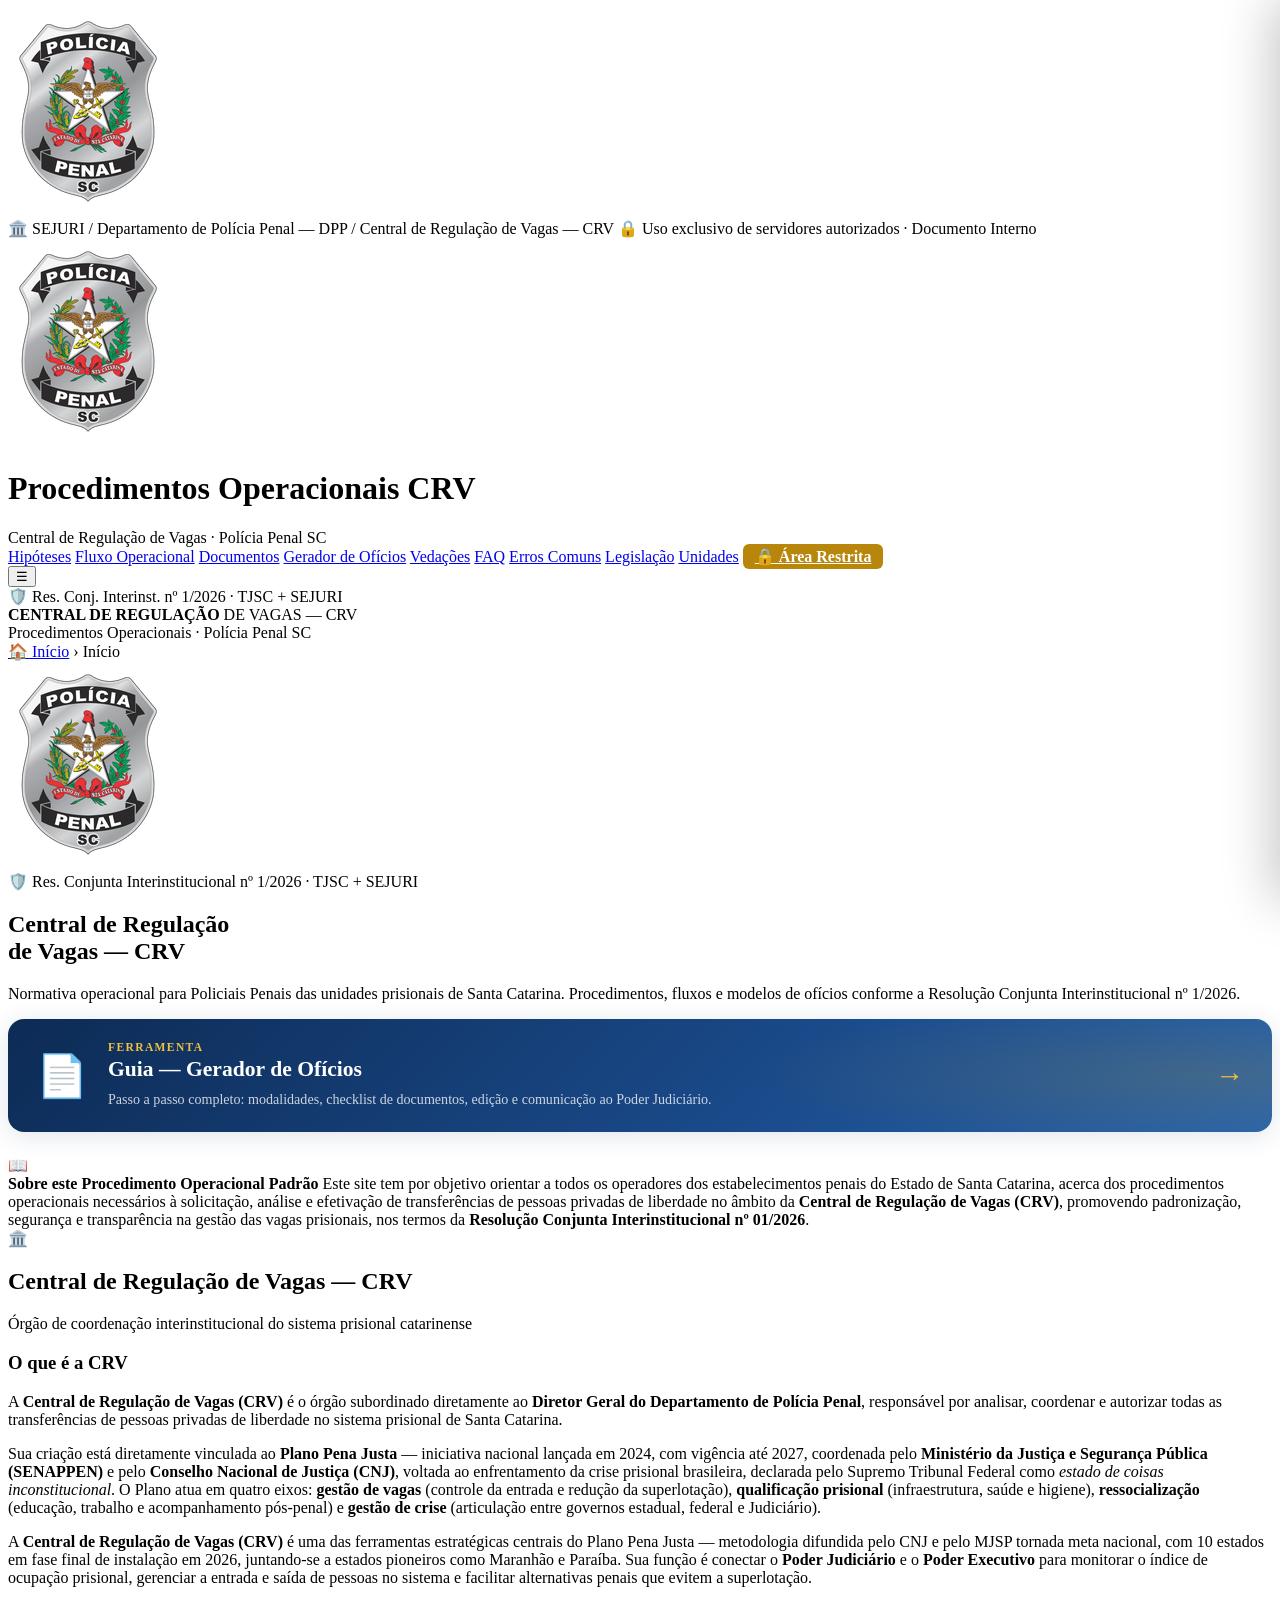
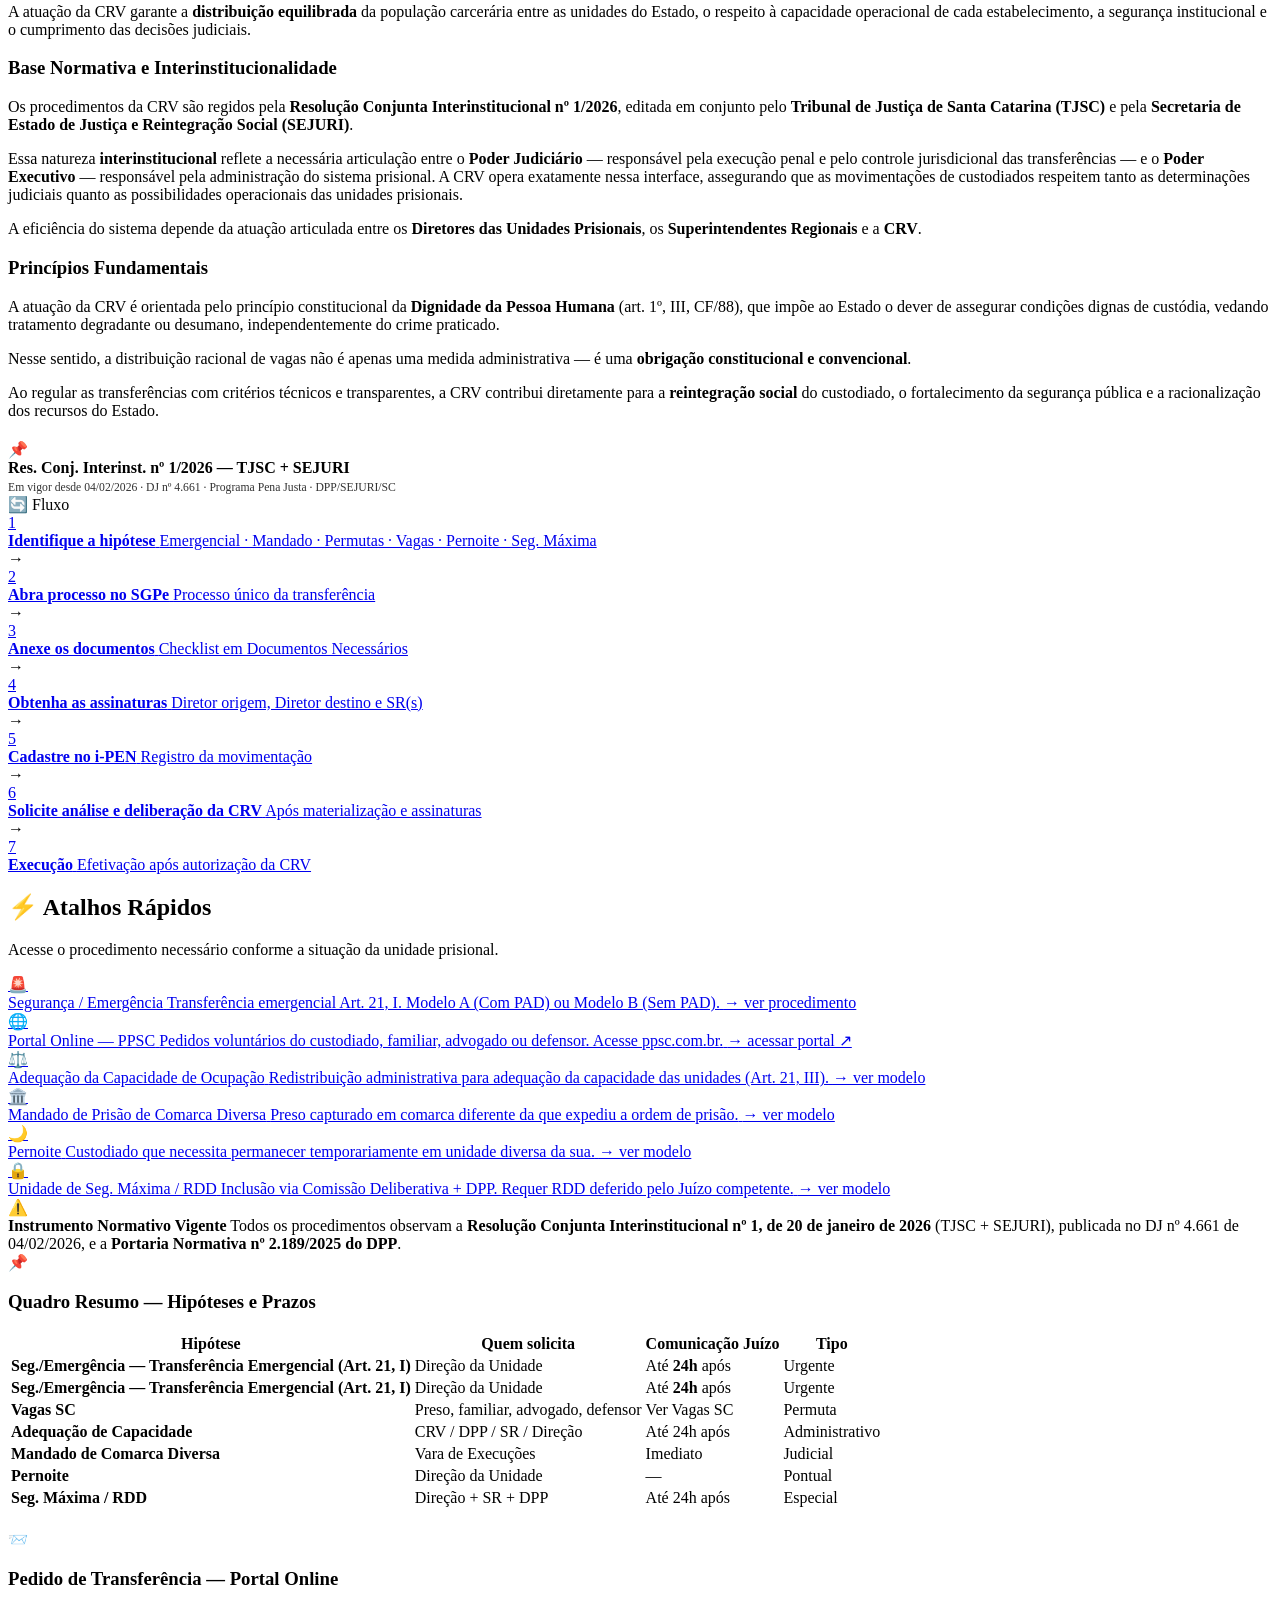
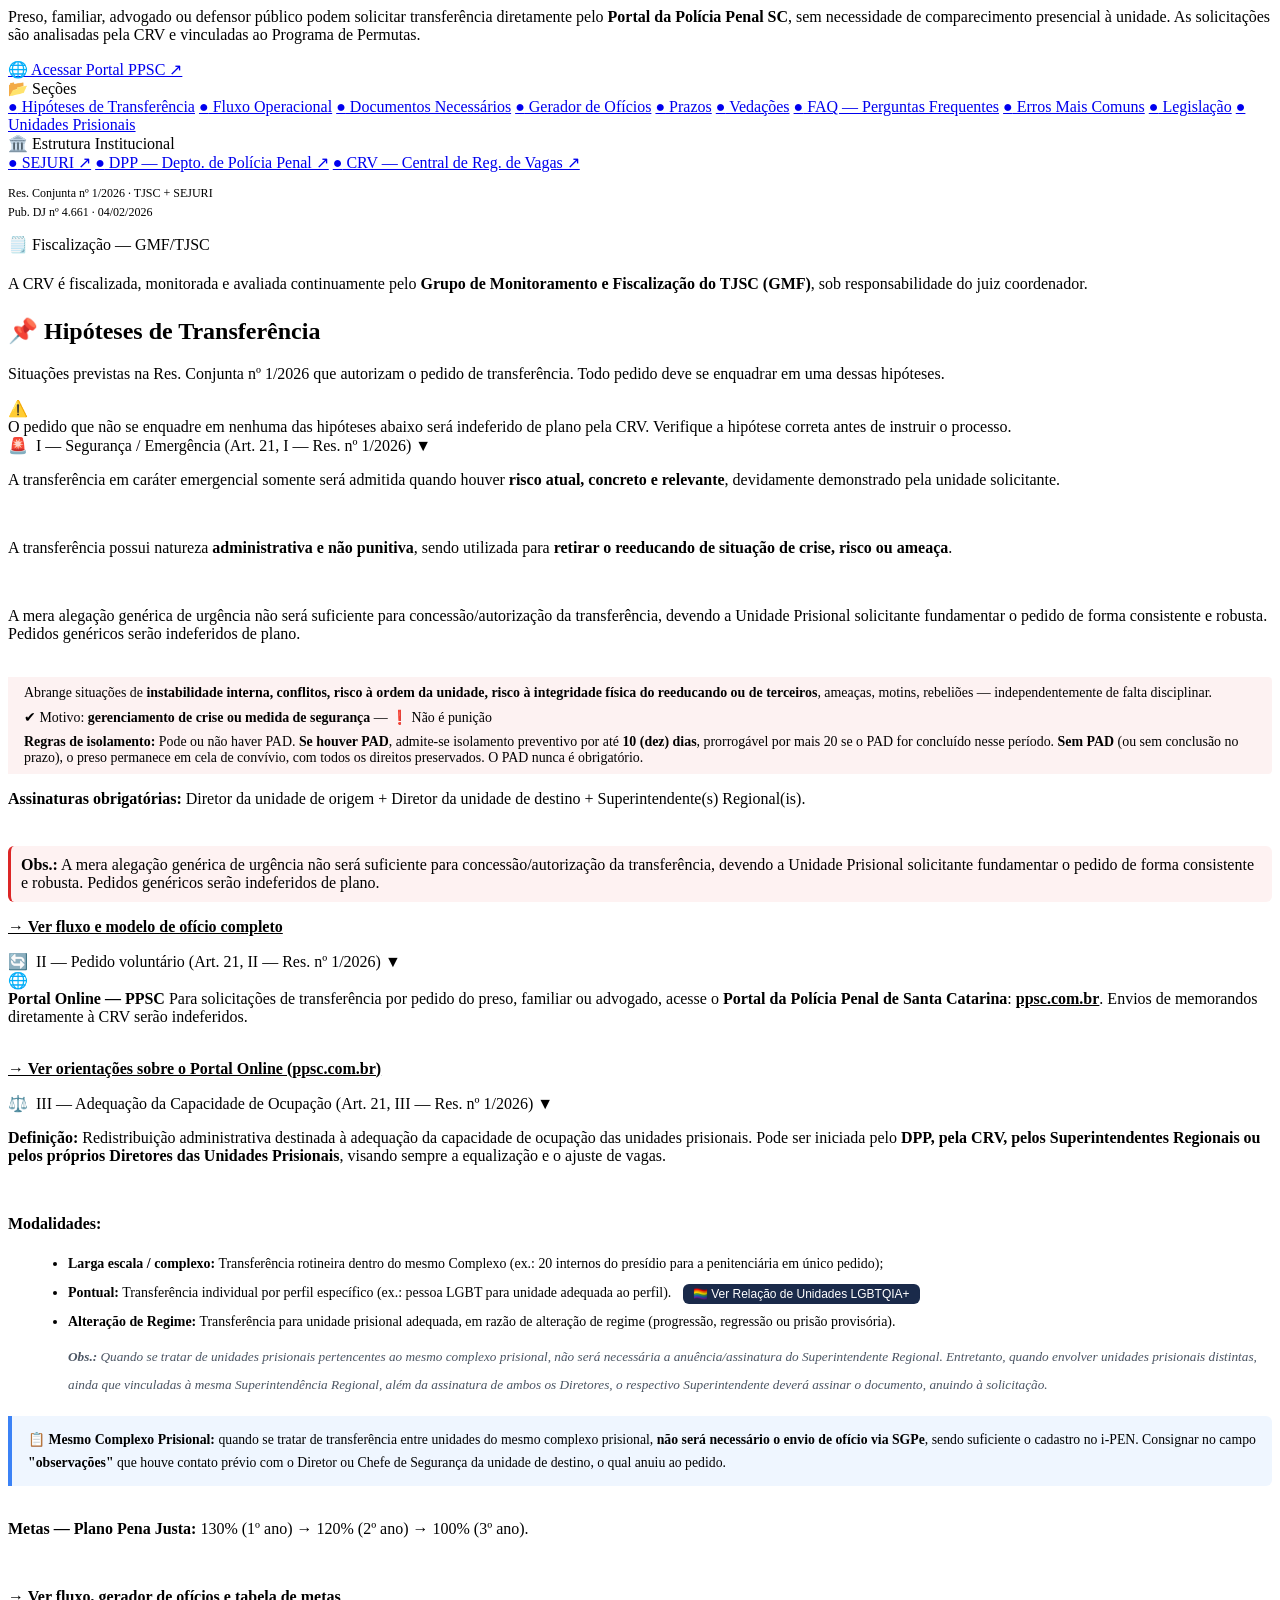
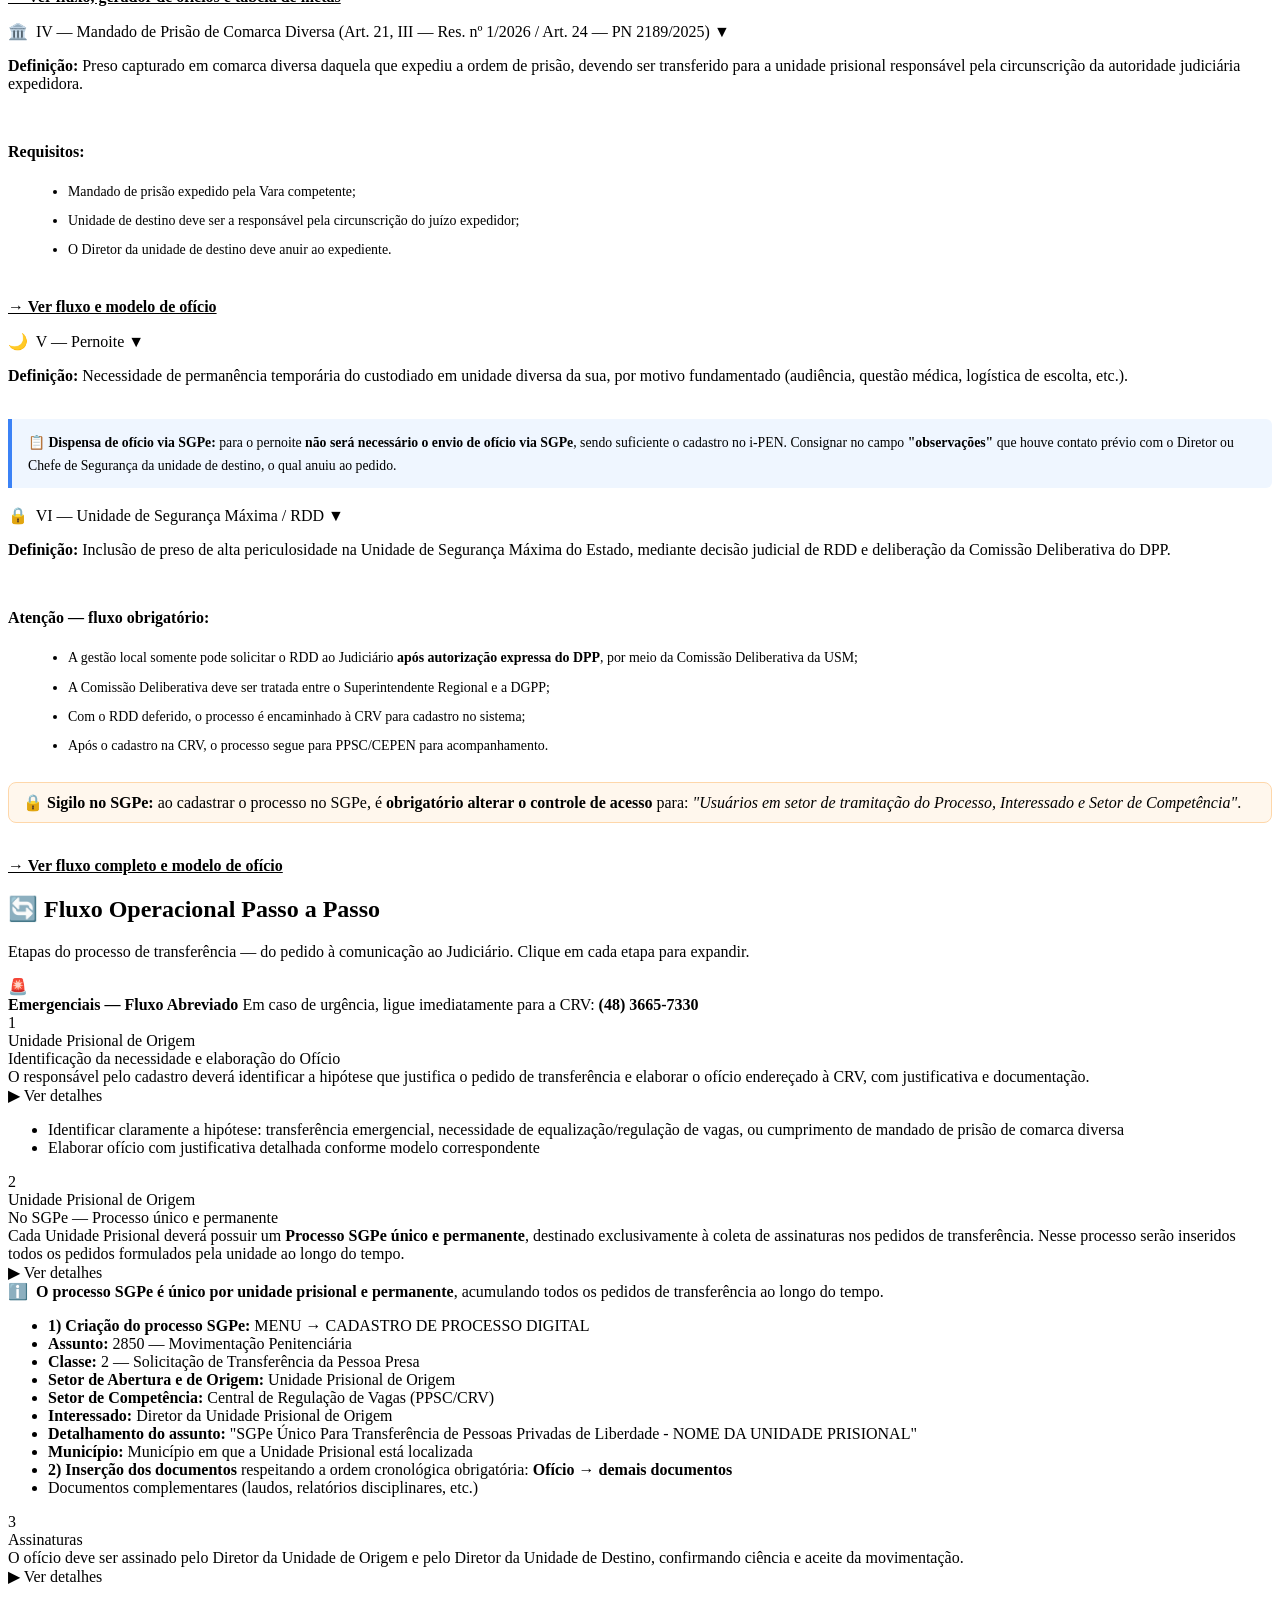
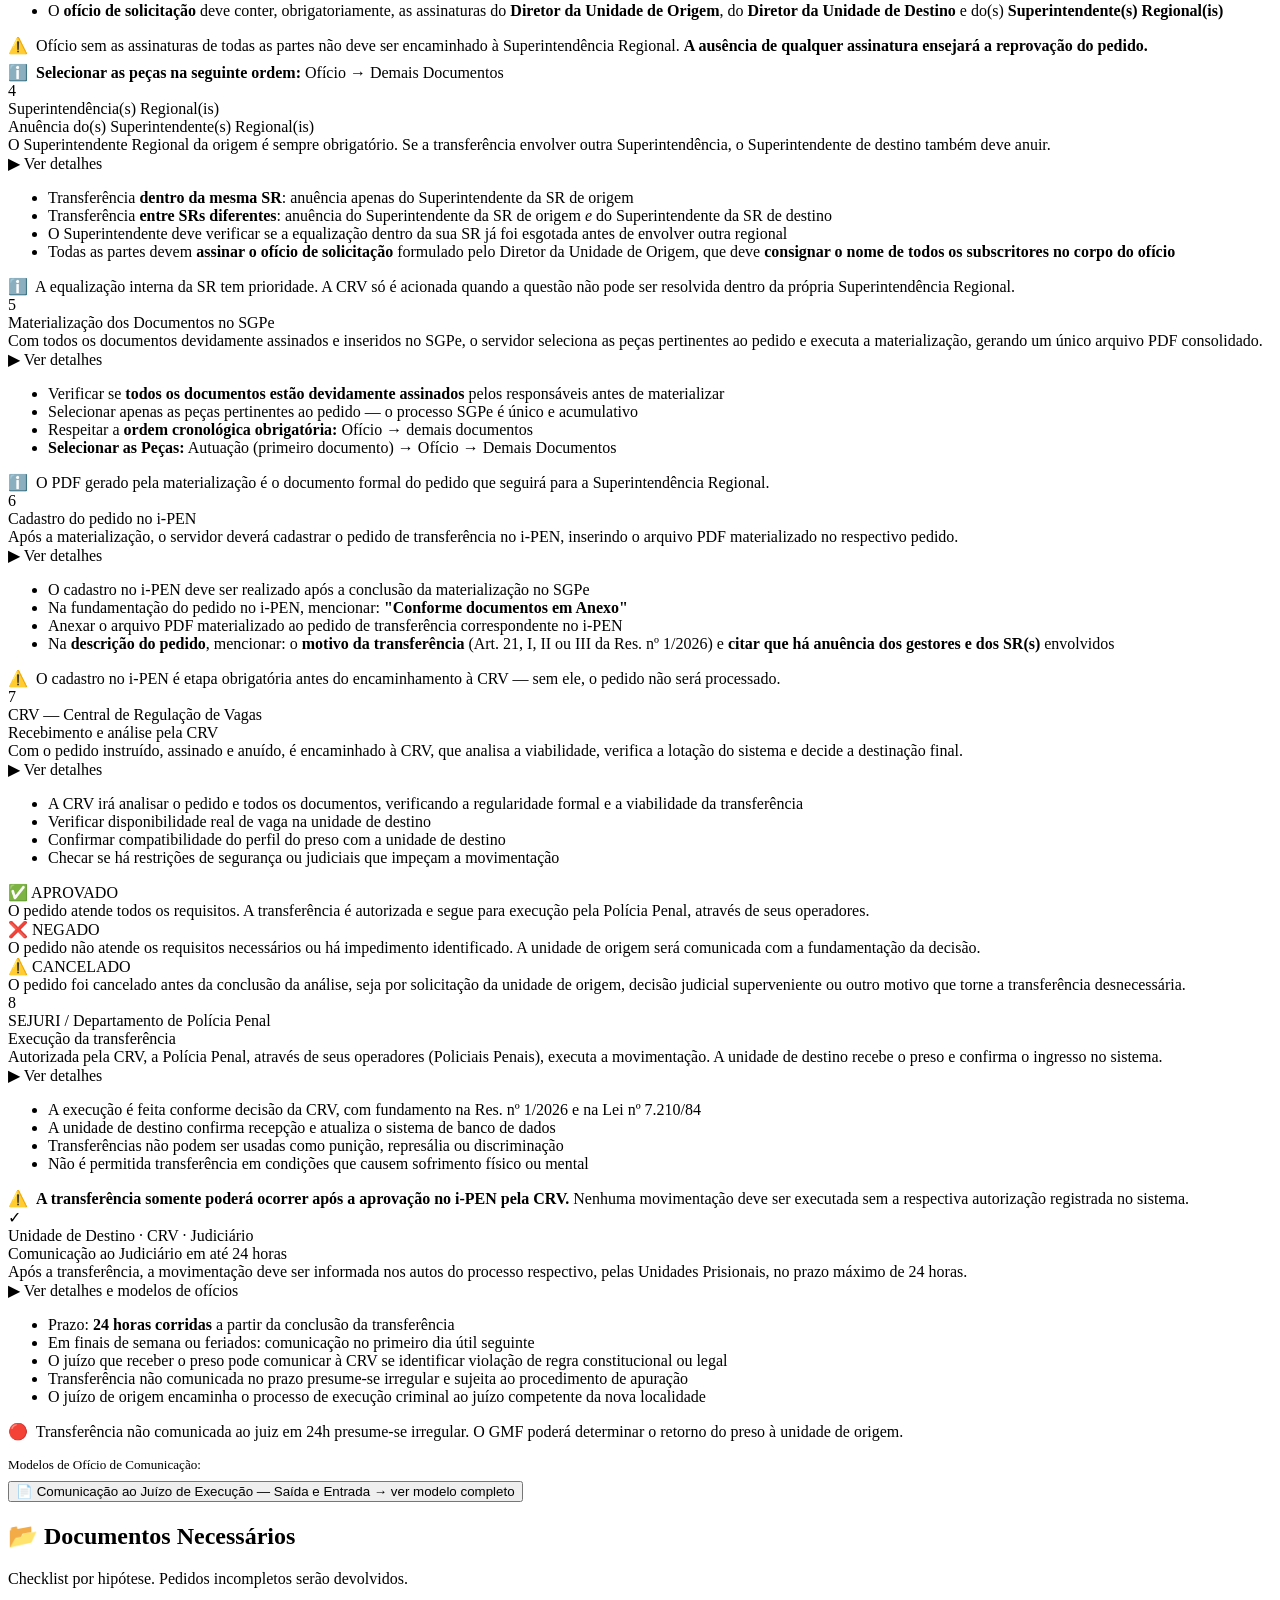
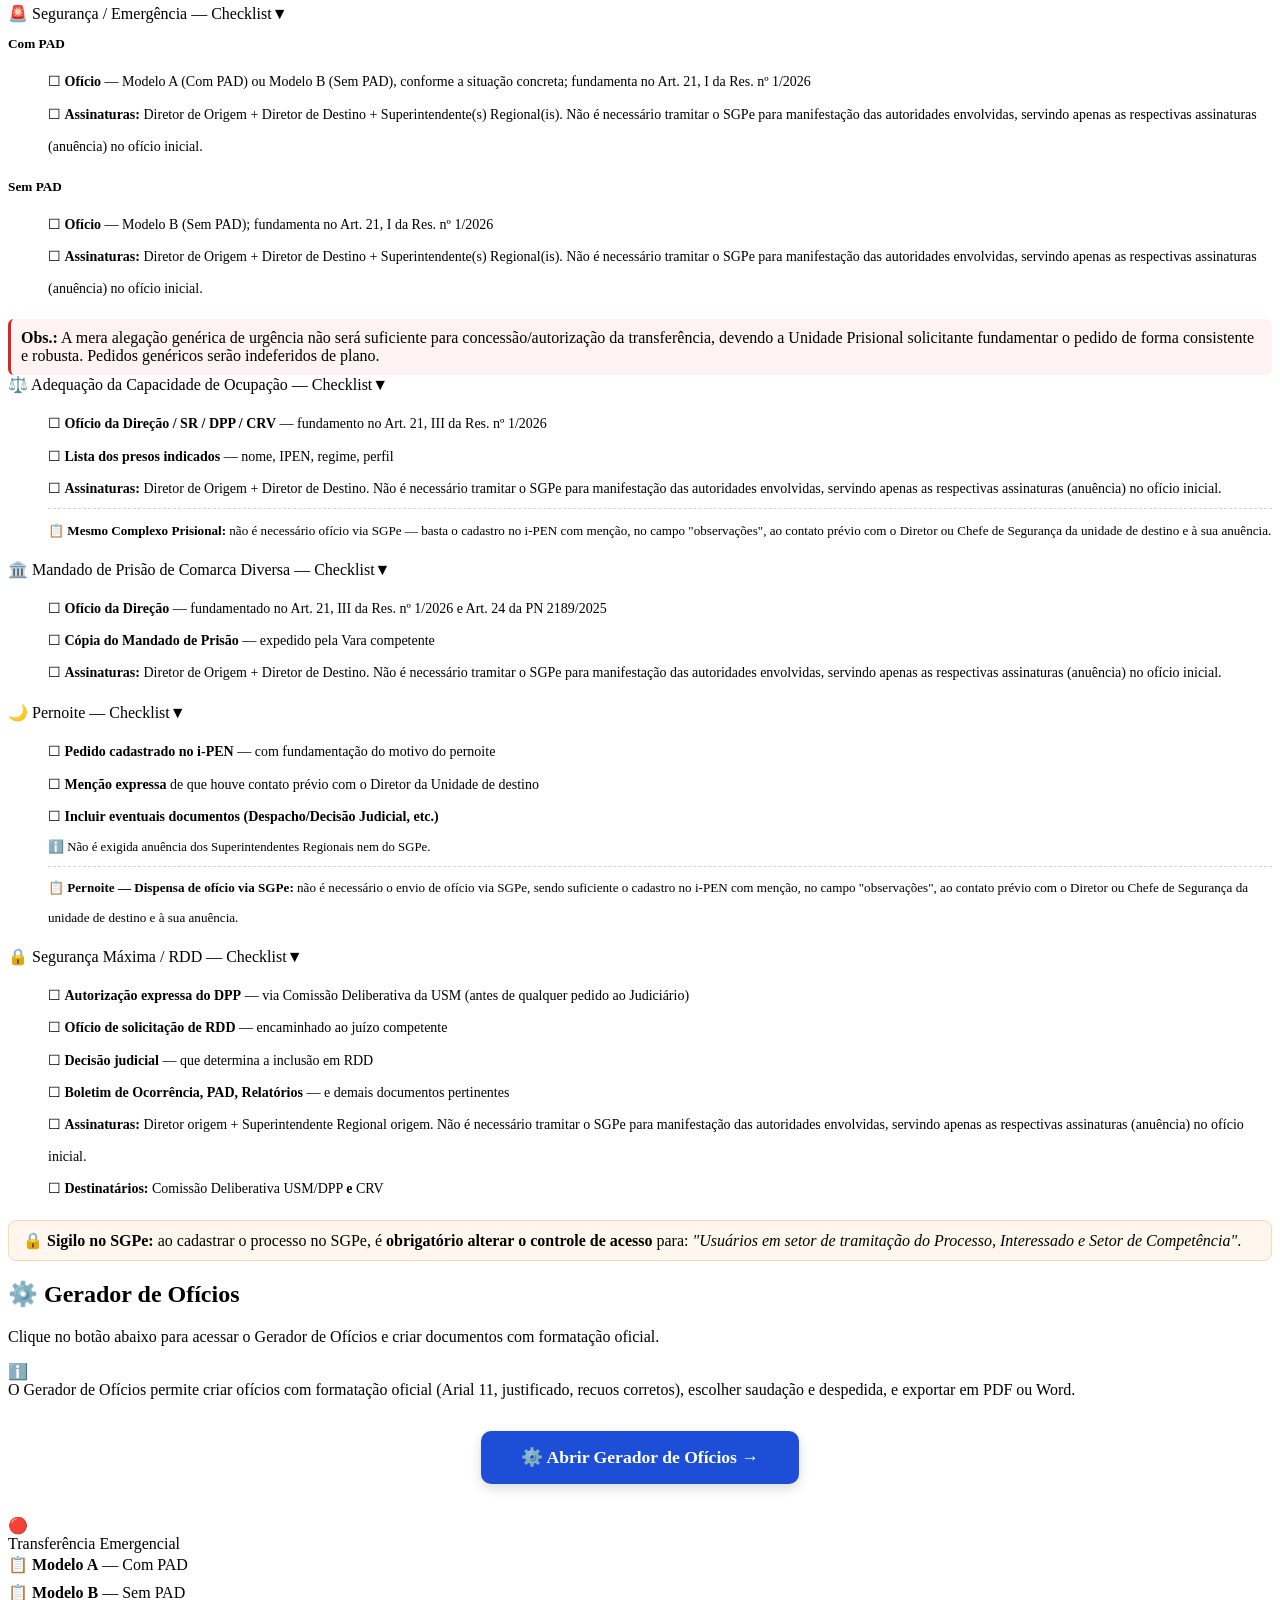
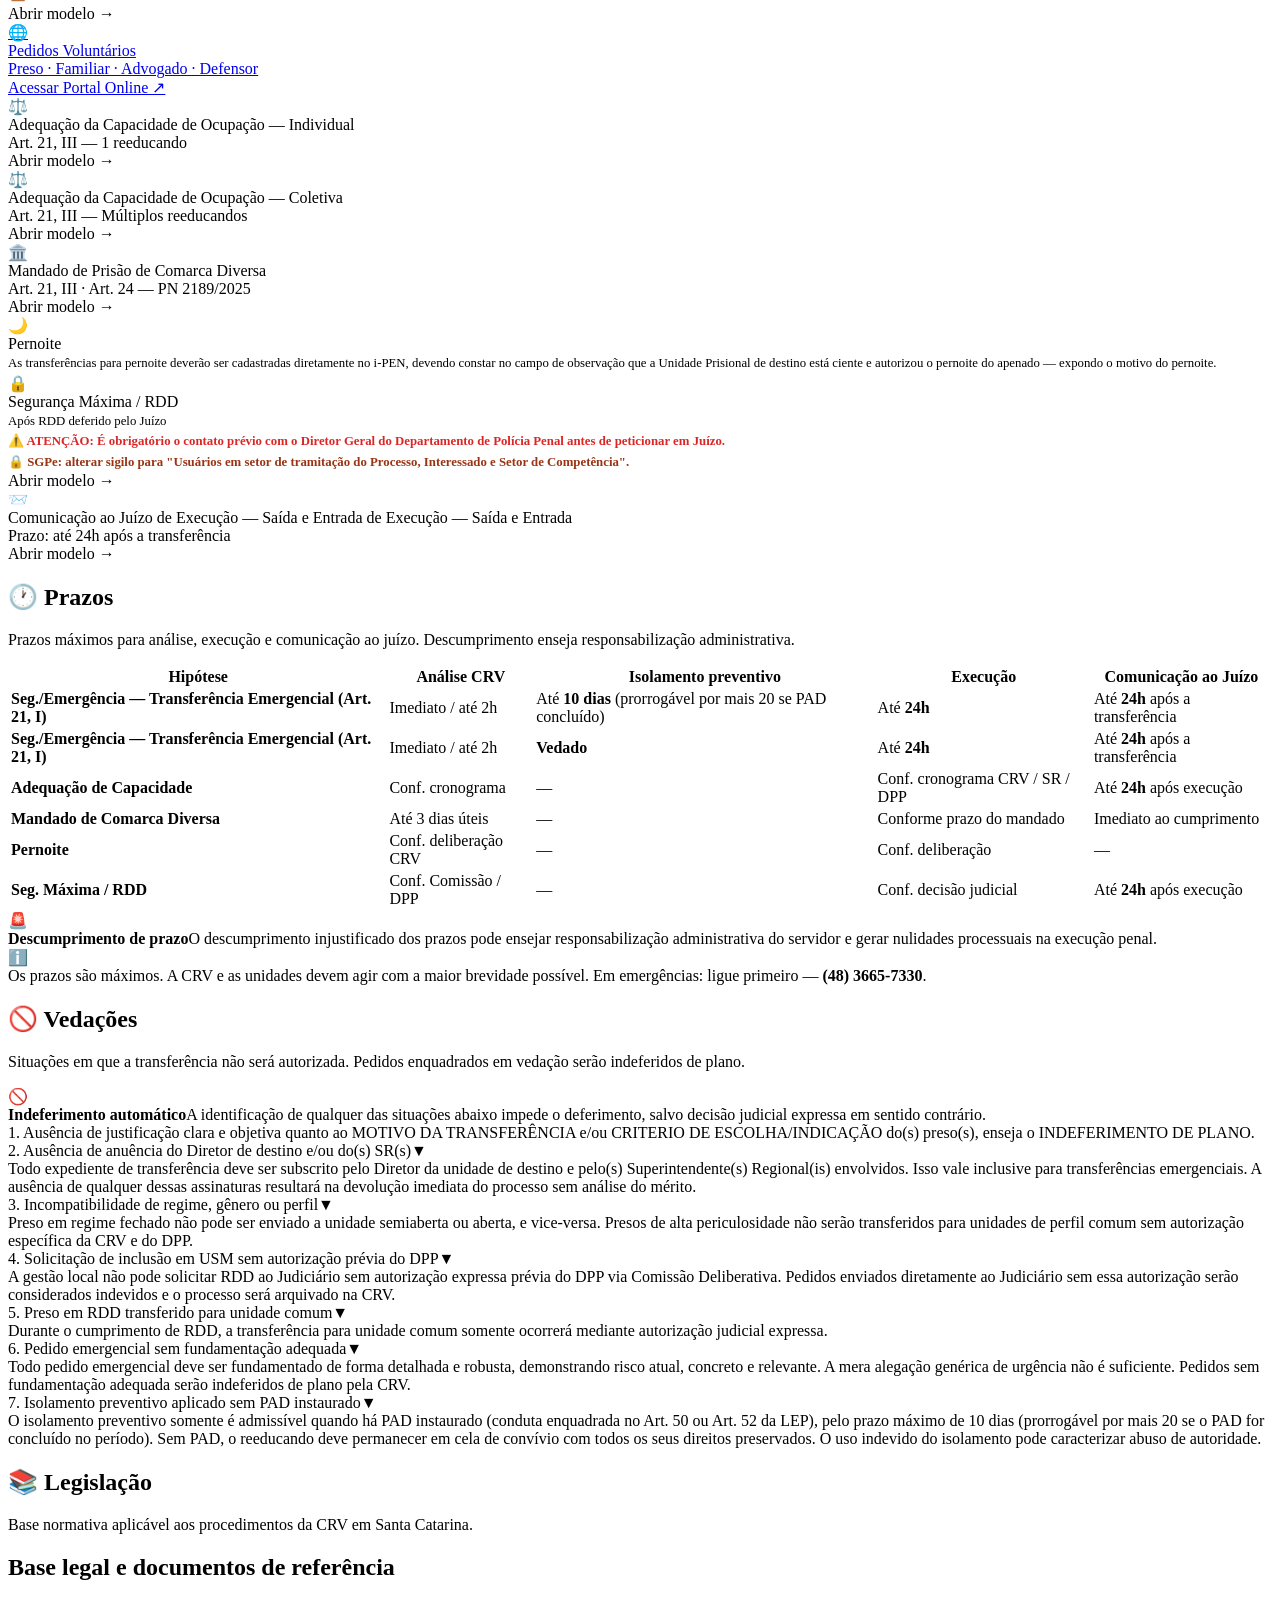
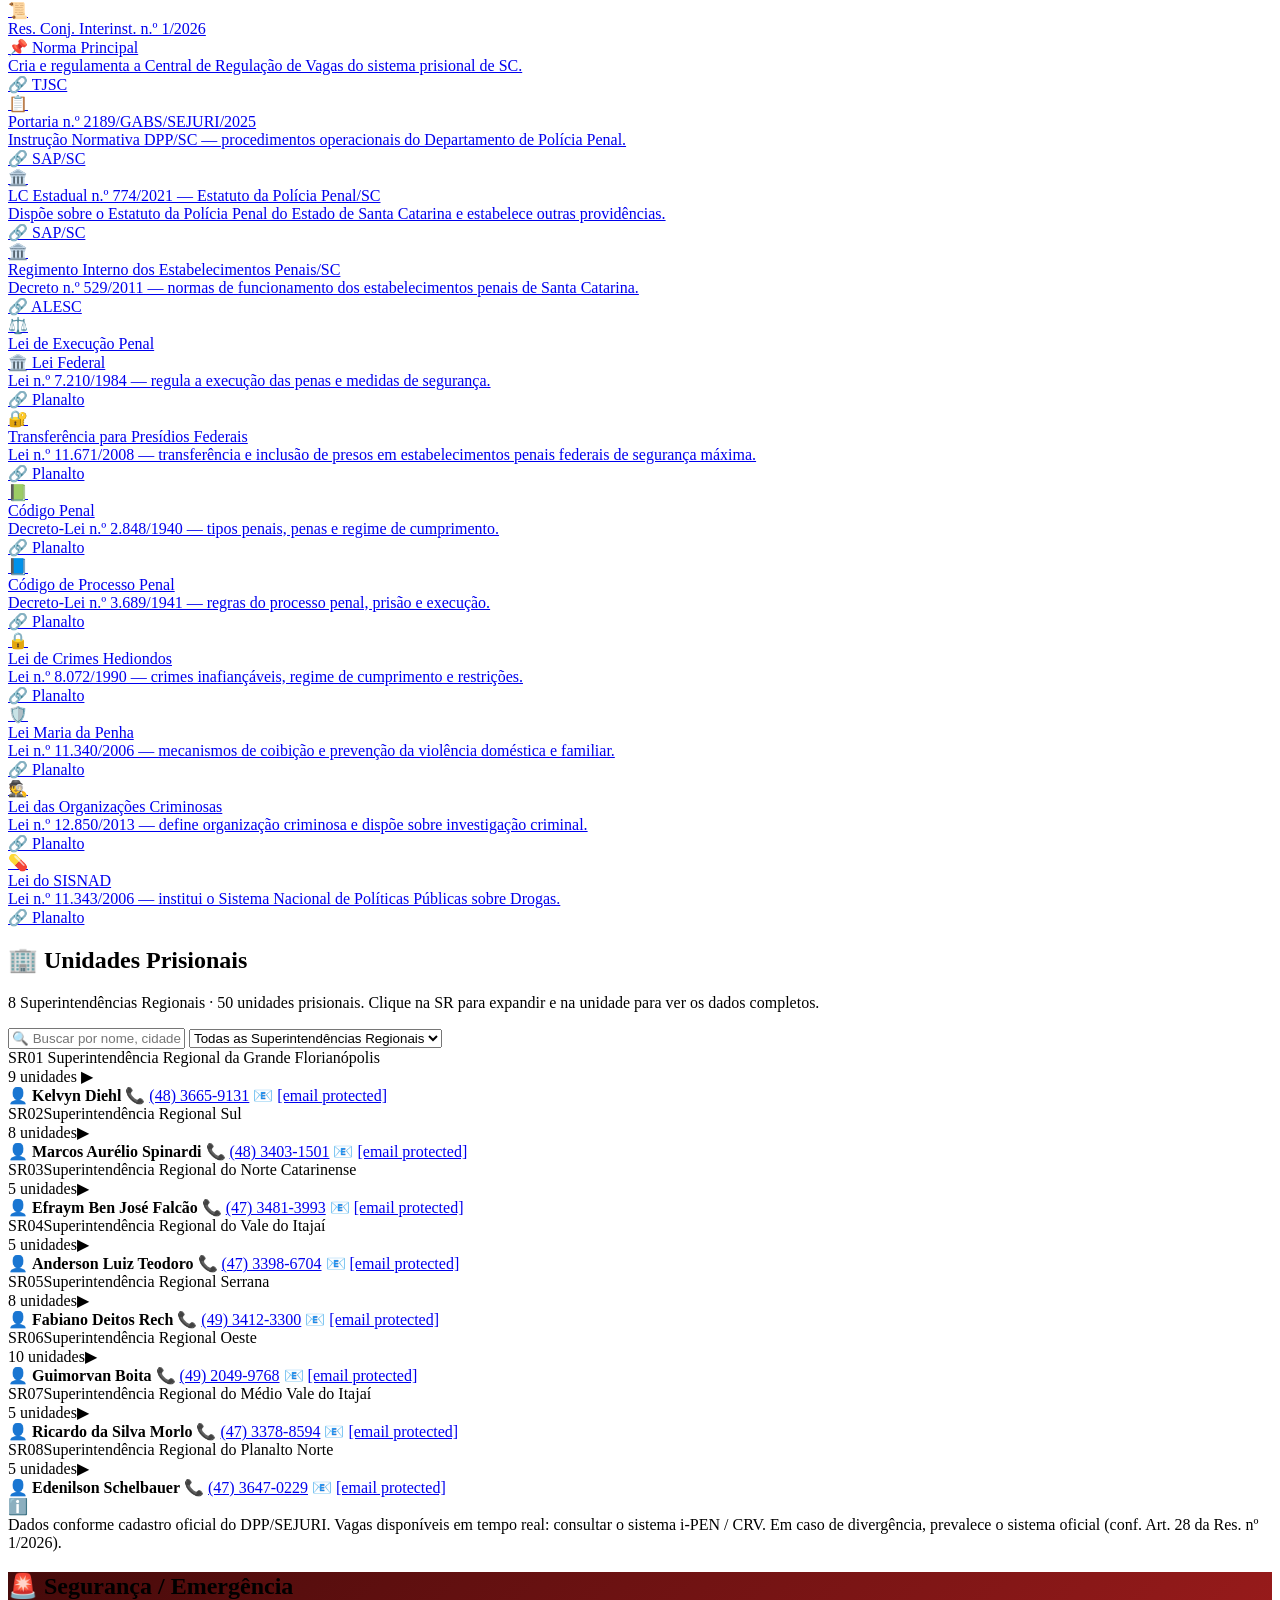
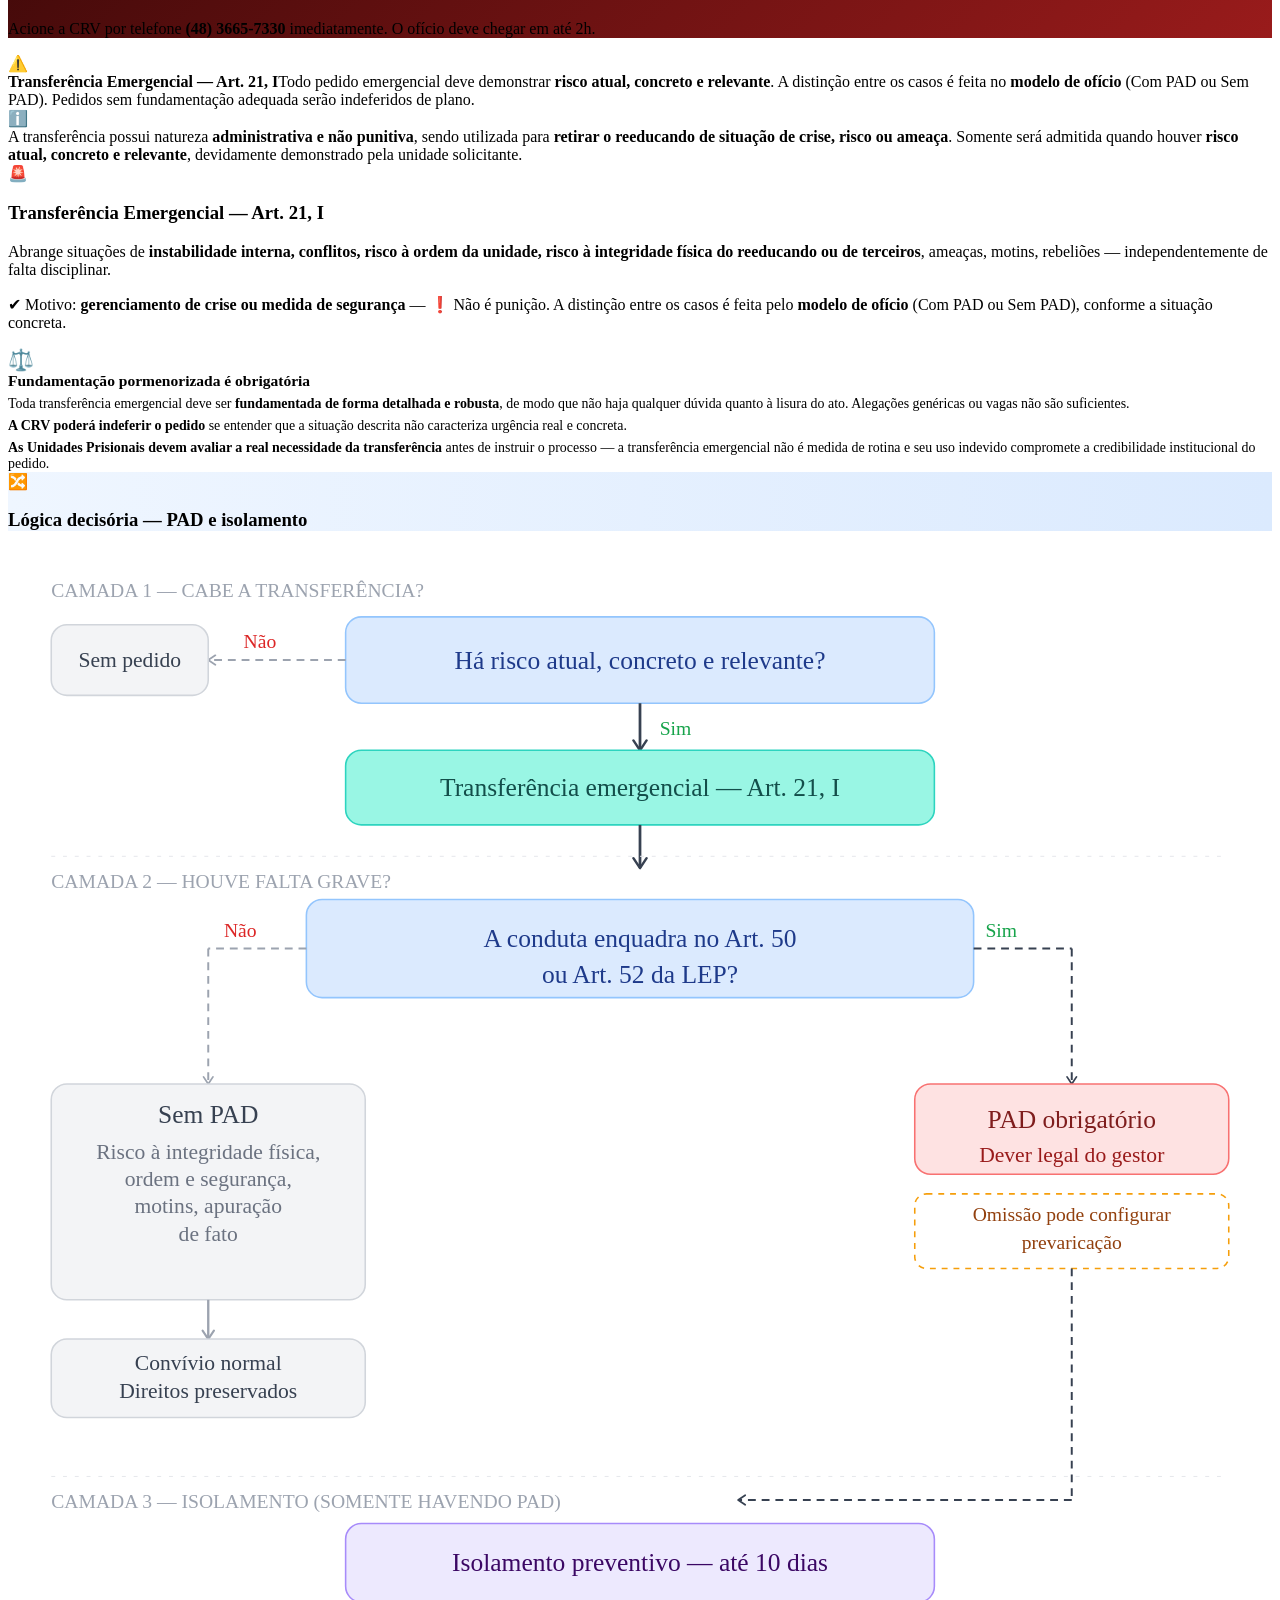
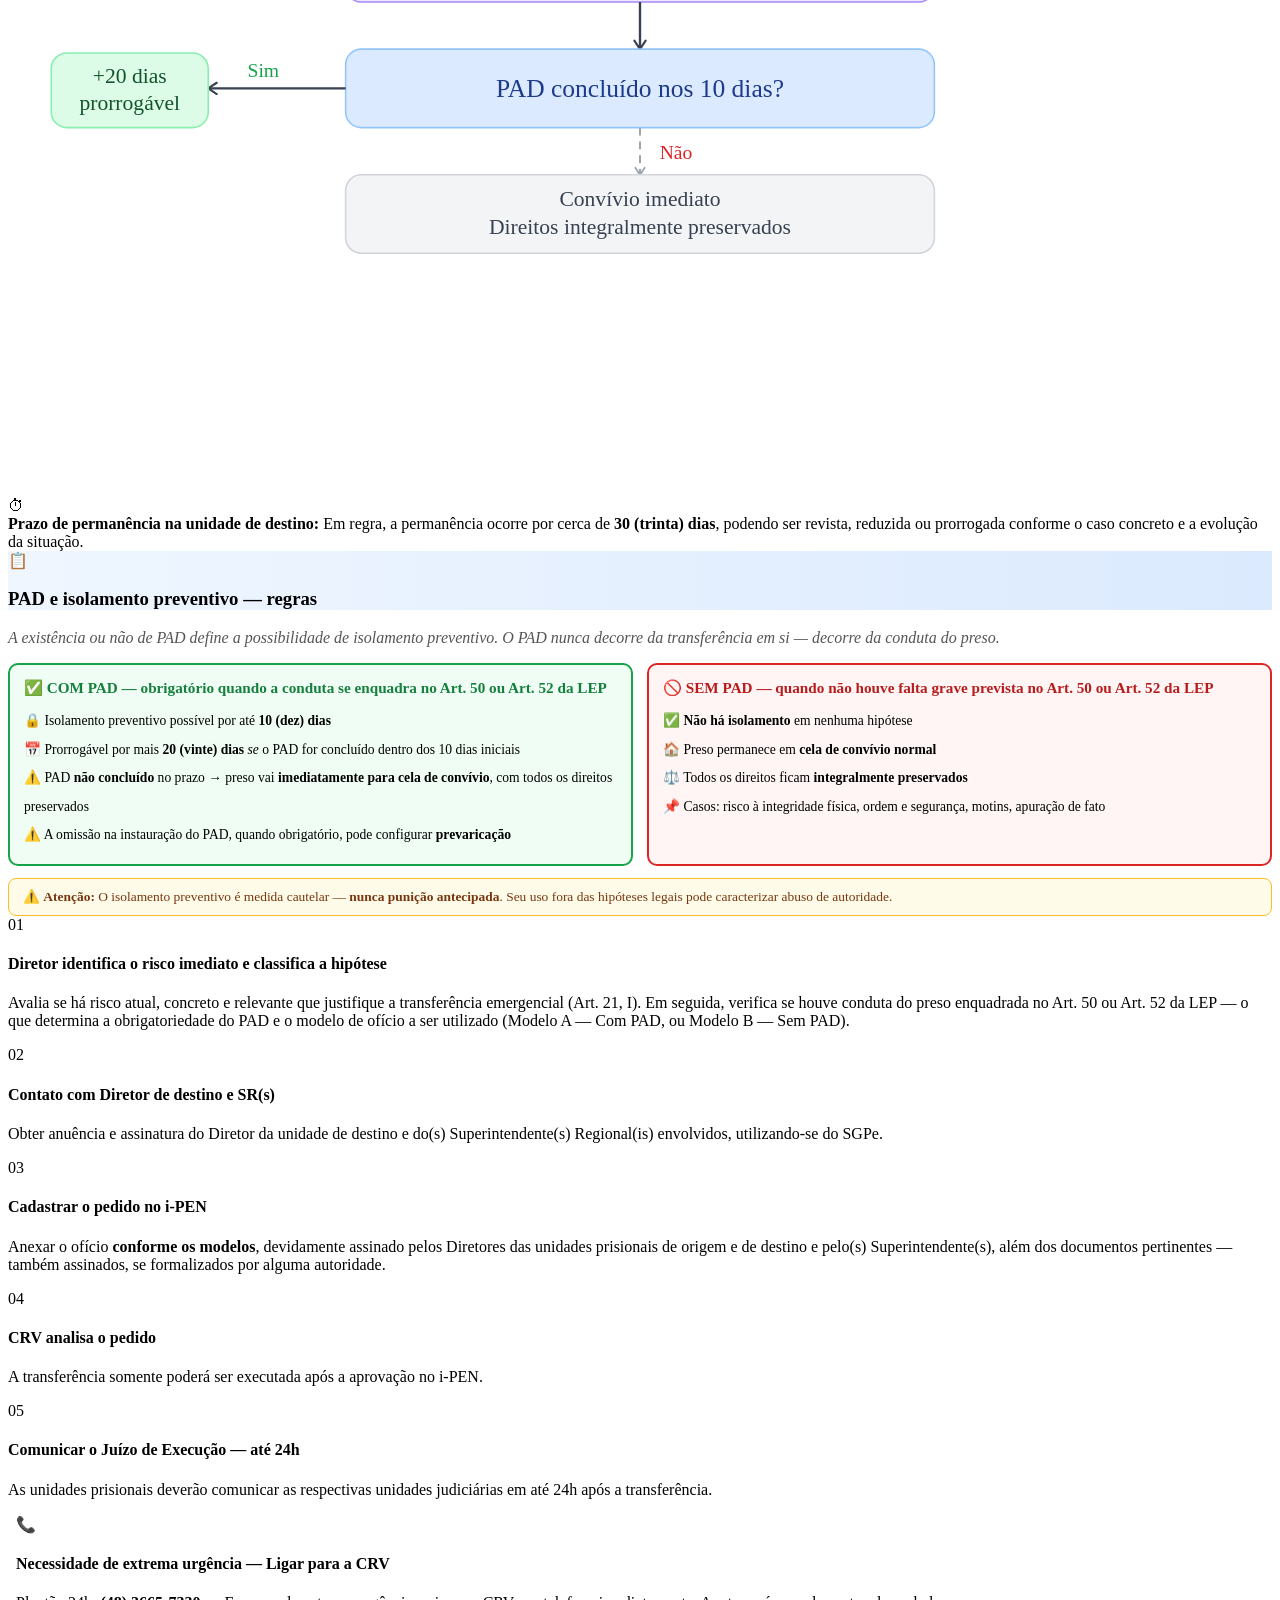
==== commit 50f13e72: "Update index.html" ====
--- a/index.html
+++ b/index.html
@@ -7,6 +7,39 @@
   <title>Procedimentos Operacionais CRV — Polícia Penal SC</title>
   <link rel="stylesheet" href="css/style.css" />
   <script src="js/app.js" charset="utf-8"></script>
+<script>
+window.gdAbrir=function(){
+  document.getElementById('gd-overlay').classList.add('open');
+  document.getElementById('gd-drawer').classList.add('open');
+  document.body.style.overflow='hidden';
+};
+window.gdFechar=function(){
+  document.getElementById('gd-overlay').classList.remove('open');
+  document.getElementById('gd-drawer').classList.remove('open');
+  document.body.style.overflow='';
+};
+window.gdNavClick=function(e,a){
+  e.preventDefault();
+  var id=a.getAttribute('href').replace('#','');
+  var el=document.getElementById(id);
+  if(el){
+    var body=document.getElementById('gd-drawer-body');
+    var main=document.getElementById('gd-main');
+    var target=el.offsetTop - main.offsetTop - 16;
+    body.scrollTo({top:target,behavior:'smooth'});
+    main.scrollTo({top:el.offsetTop-16,behavior:'smooth'});
+  }
+};
+window.gdClTab=function(btn,panelId){
+  var body=btn.closest('.gcard-body');
+  body.querySelectorAll('.gcl-tab').forEach(function(b){b.classList.remove('active');});
+  body.querySelectorAll('.gcl-panel').forEach(function(p){p.classList.remove('active');});
+  btn.classList.add('active');
+  var p=document.getElementById(panelId);
+  if(p)p.classList.add('active');
+};
+document.addEventListener('keydown',function(e){if(e.key==='Escape')window.gdFechar();});
+</script>
   <script>
   function abrirAreaRestrita() {
     var m = document.getElementById('modal-login');
@@ -27,81 +60,115 @@
     font-style: italic;
   }
 
-/* ── GUIA GERADOR DE OFÍCIOS CARD ── */
-.guia-card {
-  display: block;
-  border-radius: 16px;
-  overflow: hidden;
-  box-shadow: 0 4px 24px rgba(13,43,85,.13);
-  transition: transform .2s, box-shadow .2s;
-  cursor: pointer;
-}
-.guia-card:hover {
-  transform: translateY(-3px);
-  box-shadow: 0 8px 32px rgba(13,43,85,.18);
-}
-.guia-card-inner {
-  display: flex;
-  align-items: center;
-  gap: 20px;
-  padding: 22px 28px;
-  background: linear-gradient(135deg, #0d2b55 0%, #1a4a8a 60%, #2563b0 100%);
-  color: white;
-  position: relative;
-  overflow: hidden;
-}
-.guia-card-inner::before {
-  content: '';
-  position: absolute; inset: 0;
-  background:
-    radial-gradient(ellipse 60% 120% at 95% 50%, rgba(200,147,10,.18) 0%, transparent 60%);
-  pointer-events: none;
-}
-.guia-card-icon {
-  font-size: 2.6rem;
-  flex-shrink: 0;
-  position: relative;
-  z-index: 1;
-}
-.guia-card-body {
-  flex: 1;
-  min-width: 0;
-  position: relative;
-  z-index: 1;
-}
-.guia-card-label {
-  font-size: .72rem;
-  font-weight: 800;
-  letter-spacing: .12em;
-  text-transform: uppercase;
-  color: #f0c040;
-  margin-bottom: 4px;
-}
-.guia-card-titulo {
-  font-size: 1.35rem;
-  font-weight: 900;
-  color: white;
-  margin: 0 0 6px;
-  line-height: 1.2;
-  font-family: 'Playfair Display', 'Georgia', serif;
-}
-.guia-card-desc {
-  font-size: .88rem;
-  color: rgba(255,255,255,.78);
-  line-height: 1.55;
-  margin: 0;
-}
-.guia-card-arrow {
-  font-size: 1.8rem;
-  color: #f0c040;
-  flex-shrink: 0;
-  position: relative;
-  z-index: 1;
-  transition: transform .2s;
-}
-.guia-card:hover .guia-card-arrow {
-  transform: translateX(5px);
-}
+/* == GUIA CARD == */
+.guia-card{border-radius:16px;overflow:hidden;box-shadow:0 4px 24px rgba(13,43,85,.13);transition:transform .2s,box-shadow .2s;cursor:pointer;margin-bottom:1.5rem;display:block}
+.guia-card:hover{transform:translateY(-3px);box-shadow:0 8px 32px rgba(13,43,85,.18)}
+.guia-card-inner{display:flex;align-items:center;gap:20px;padding:22px 28px;background:linear-gradient(135deg,#0d2b55 0%,#1a4a8a 60%,#2563b0 100%);color:white;position:relative;overflow:hidden}
+.guia-card-inner::before{content:'';position:absolute;inset:0;background:radial-gradient(ellipse 60% 120% at 95% 50%,rgba(200,147,10,.18) 0%,transparent 60%);pointer-events:none}
+.guia-card-icon{font-size:2.6rem;flex-shrink:0;position:relative;z-index:1}
+.guia-card-body{flex:1;min-width:0;position:relative;z-index:1}
+.guia-card-label{font-size:.72rem;font-weight:800;letter-spacing:.12em;text-transform:uppercase;color:#f0c040;margin-bottom:4px}
+.guia-card-titulo{font-size:1.35rem;font-weight:900;color:white;margin:0 0 6px;line-height:1.2;font-family:'Playfair Display','Georgia',serif}
+.guia-card-desc{font-size:.88rem;color:rgba(255,255,255,.78);line-height:1.55;margin:0}
+.guia-card-arrow{font-size:1.8rem;color:#f0c040;flex-shrink:0;position:relative;z-index:1;transition:transform .2s}
+.guia-card:hover .guia-card-arrow{transform:translateX(5px)}
+/* == DRAWER == */
+#gd-overlay{position:fixed;inset:0;background:rgba(5,15,35,.55);z-index:3000;opacity:0;pointer-events:none;transition:opacity .3s}
+#gd-overlay.open{opacity:1;pointer-events:auto}
+#gd-drawer{position:fixed;top:0;right:0;bottom:0;width:min(98vw,1100px);background:#f0f4fa;z-index:3001;display:flex;flex-direction:column;transform:translateX(100%);transition:transform .35s cubic-bezier(.4,0,.2,1);box-shadow:-8px 0 48px rgba(0,0,0,.22);height:100%}
+#gd-drawer.open{transform:translateX(0)}
+#gd-drawer-head{display:flex;align-items:center;gap:14px;padding:14px 24px;background:linear-gradient(135deg,#081828 0%,#0d2b55 60%,#174b8a 100%);color:white;flex-shrink:0}
+#gd-drawer-head h2{font-family:'Playfair Display','Georgia',serif;font-size:1.1rem;font-weight:900;color:white;margin:0;flex:1}
+#gd-drawer-head h2 em{font-style:normal;color:#f0c040}
+#gd-drawer-close{background:rgba(255,255,255,.12);border:1px solid rgba(255,255,255,.2);color:white;border-radius:8px;width:36px;height:36px;display:flex;align-items:center;justify-content:center;font-size:1.1rem;cursor:pointer;transition:background .15s;flex-shrink:0}
+#gd-drawer-close:hover{background:rgba(255,255,255,.22)}
+#gd-drawer-body{flex:1;overflow-y:auto;display:flex;min-height:0}
+#gd-drawer-nav{width:160px;flex-shrink:0;background:white;border-right:1px solid #c8d6ec;overflow-y:auto}
+#gd-drawer-nav .gdn-head{background:#0d2b55;color:white;padding:10px 14px;font-size:.68rem;font-weight:700;letter-spacing:.1em;text-transform:uppercase}
+#gd-drawer-nav a{display:flex;align-items:center;gap:8px;padding:9px 14px;font-size:.81rem;font-weight:600;color:#4a6080;text-decoration:none;border-left:3px solid transparent;border-bottom:1px solid #f0f4fa;transition:background .14s,border-color .14s,color .14s}
+#gd-drawer-nav a:last-child{border-bottom:none}
+#gd-drawer-nav a:hover{background:#f0f5ff;color:#174b8a;border-left-color:#2563b0}
+#gd-drawer-nav a.gd-cl{background:#f0f7ee}
+#gd-drawer-nav a.gd-cl span{font-size:.68rem;font-weight:800;letter-spacing:.07em;text-transform:uppercase;color:#1a7a40}
+#gd-main{flex:1;min-width:0;padding:28px 28px 60px;display:flex;flex-direction:column;gap:22px;overflow-y:auto;height:100%}
+#gd-main .gcard{background:white;border-radius:16px;box-shadow:0 2px 18px rgba(13,43,85,.07);overflow:hidden}
+#gd-main .gcard-head{display:flex;align-items:flex-start;gap:14px;padding:20px 24px 16px;border-bottom:1px solid #c8d6ec}
+#gd-main .gcard-icon{width:44px;height:44px;border-radius:11px;display:flex;align-items:center;justify-content:center;font-size:1.35rem;flex-shrink:0}
+#gd-main .gi-azul{background:#dde8f8}#gd-main .gi-ouro{background:#fdf0d0}#gd-main .gi-verde{background:#d4edda}
+#gd-main .gcard-head-txt h2{font-family:'Playfair Display','Georgia',serif;font-size:1.12rem;color:#0d2b55;line-height:1.25;margin:0}
+#gd-main .gcard-head-txt p{font-size:.82rem;color:#4a6080;margin:3px 0 0;line-height:1.5}
+#gd-main .gcard-body{padding:22px 24px}
+#gd-main .gcard-head-verde{display:flex;align-items:flex-start;gap:14px;padding:20px 24px 16px;background:linear-gradient(135deg,#14532d,#1a7a40)}
+#gd-main .gcard-head-verde h2{font-family:'Playfair Display','Georgia',serif;font-size:1.12rem;color:white;margin:0}
+#gd-main .gcard-head-verde p{font-size:.82rem;color:rgba(255,255,255,.75);margin:3px 0 0}
+#gd-main .gi-inv{width:44px;height:44px;border-radius:11px;background:rgba(255,255,255,.18);display:flex;align-items:center;justify-content:center;font-size:1.35rem;flex-shrink:0}
+#gd-main .gsteps{display:flex;flex-direction:column;position:relative}
+#gd-main .gsteps::before{content:'';position:absolute;left:20px;top:22px;bottom:22px;width:2px;background:linear-gradient(to bottom,#2563b0,#c8d6ec)}
+#gd-main .gstep{display:flex;gap:16px;padding-bottom:20px;position:relative}
+#gd-main .gstep:last-child{padding-bottom:0}
+#gd-main .gstep-n{width:40px;height:40px;border-radius:50%;background:#0d2b55;color:white;display:flex;align-items:center;justify-content:center;font-family:'Playfair Display','Georgia',serif;font-size:1rem;font-weight:700;flex-shrink:0;position:relative;z-index:1;box-shadow:0 0 0 4px #f0f4fa}
+#gd-main .gstep-body{padding-top:8px}
+#gd-main .gstep-body h4{font-size:.93rem;font-weight:700;color:#0d2b55;margin:0 0 4px}
+#gd-main .gstep-body p{font-size:.84rem;color:#4a6080;line-height:1.6;margin:0}
+#gd-main .gtip{display:inline-flex;align-items:center;gap:6px;margin-top:8px;background:#fff8e1;border:1px solid #f0c040;border-radius:8px;padding:5px 12px;font-size:.78rem;color:#7a5000}
+#gd-main .gmod-grid{display:grid;grid-template-columns:repeat(auto-fill,minmax(240px,1fr));gap:14px}
+#gd-main .gmod-card{border:1.5px solid #c8d6ec;border-radius:12px;padding:16px;position:relative;overflow:hidden;transition:border-color .2s,box-shadow .2s,transform .2s}
+#gd-main .gmod-card::after{content:'';position:absolute;bottom:0;left:0;right:0;height:3px;background:var(--stripe);transform:scaleX(0);transform-origin:left;transition:transform .3s}
+#gd-main .gmod-card:hover{border-color:var(--stripe);box-shadow:0 4px 14px rgba(13,43,85,.1);transform:translateY(-2px)}
+#gd-main .gmod-card:hover::after{transform:scaleX(1)}
+#gd-main .gmod-head{display:flex;align-items:center;gap:9px;margin-bottom:9px}
+#gd-main .gmod-card h3{font-size:.88rem;font-weight:700;color:#0d2b55;margin:0}
+#gd-main .gmod-art{margin-left:auto;font-size:.66rem;font-weight:700;padding:2px 8px;border-radius:10px;background:var(--chip-bg);color:var(--chip-cor);white-space:nowrap}
+#gd-main .gmod-card>p{font-size:.81rem;color:#4a6080;line-height:1.55;margin-bottom:10px}
+#gd-main .gmod-campos{display:flex;flex-direction:column;gap:5px}
+#gd-main .gmc{display:flex;align-items:flex-start;gap:7px;font-size:.78rem;color:#1a2740;line-height:1.45}
+#gd-main .gmc-dot{width:6px;height:6px;border-radius:50%;background:var(--stripe);margin-top:5px;flex-shrink:0}
+#gd-main .gcallout{display:flex;gap:10px;padding:12px 16px;border-radius:10px;font-size:.84rem;line-height:1.6}
+#gd-main .gca-azul{background:#eaf2ff;border-left:4px solid #2563b0}
+#gd-main .gca-ouro{background:#fff8e1;border-left:4px solid #c8930a}
+#gd-main .gca-verde{background:#eafaf1;border-left:4px solid #1a7a40}
+#gd-main .gca-verm{background:#fef2f2;border-left:4px solid #dc2626}
+#gd-main .gca-icon{font-size:1rem;flex-shrink:0;margin-top:2px}
+#gd-main .gedit-demo{background:#f8fafb;border:1.5px dashed #c8d6ec;border-radius:10px;padding:18px 16px 14px;font-size:.83rem;margin-top:14px;position:relative}
+#gd-main .gedit-label{position:absolute;top:-10px;left:14px;background:#c8930a;color:white;font-size:.66rem;font-weight:700;padding:2px 10px;border-radius:8px;text-transform:uppercase;letter-spacing:.08em}
+#gd-main .ghl{background:rgba(255,200,0,.3);border-radius:3px;padding:1px 4px;border-bottom:1.5px dashed #c8930a}
+#gd-main .gedit-row{margin-bottom:6px;color:#4a6080}
+#gd-main .gtags{display:flex;flex-wrap:wrap;gap:7px;margin-top:14px}
+#gd-main .gtag{background:#f0f5ff;border:1px solid #c8d6ec;border-radius:8px;padding:4px 11px;font-size:.77rem;color:#4a6080}
+#gd-main .gcj-flow{display:flex;align-items:stretch}
+#gd-main .gcj-step{flex:1;min-width:80px;padding:12px 7px;background:#f5f8ff;border:1.5px solid #c8d6ec;text-align:center}
+#gd-main .gcj-step:first-child{border-radius:12px 0 0 12px}
+#gd-main .gcj-step:last-child{border-radius:0 12px 12px 0}
+#gd-main .gcj-step+.gcj-step{border-left:none}
+#gd-main .gcj-icon{font-size:1.3rem;display:block;margin-bottom:4px}
+#gd-main .gcj-step h4{font-size:.72rem;font-weight:700;color:#0d2b55;margin:0 0 2px}
+#gd-main .gcj-step p{font-size:.68rem;color:#4a6080;line-height:1.3;margin:0}
+#gd-main .gcj-arr{display:flex;align-items:center;background:white;border-top:1.5px solid #c8d6ec;border-bottom:1.5px solid #c8d6ec;padding:0 2px;color:#2563b0;font-size:.9rem}
+#gd-main .gmbadges{display:flex;flex-wrap:wrap;gap:8px;margin:10px 0 0}
+#gd-main .gmbadge{padding:5px 12px;border-radius:20px;font-size:.77rem;font-weight:700;border:1.5px solid #2563b0;color:#174b8a;background:#eaf0fb}
+#gd-main .gbtable{width:100%;border-collapse:collapse;font-size:.84rem}
+#gd-main .gbtable th{background:#0d2b55;color:white;text-align:left;padding:9px 13px;font-size:.74rem;font-weight:700;text-transform:uppercase;letter-spacing:.07em}
+#gd-main .gbtable th:first-child{border-radius:10px 0 0 0}
+#gd-main .gbtable th:last-child{border-radius:0 10px 0 0}
+#gd-main .gbtable td{padding:9px 13px;border-bottom:1px solid #c8d6ec;vertical-align:top;line-height:1.5}
+#gd-main .gbtable tr:hover td{background:#f5f8ff}
+#gd-main .gbtable tr:last-child td{border-bottom:none}
+#gd-main .gblbl{font-weight:700;color:#0d2b55}
+#gd-main .gbadge{display:inline-block;padding:2px 8px;border-radius:8px;font-size:.68rem;font-weight:700;margin-left:5px}
+#gd-main .gbg-verde{background:#d4edda;color:#1a7a40}
+#gd-main .gbg-verm{background:#f8dada;color:#8b1a1a}
+#gd-main .gbg-ouro{background:#fdf0d0;color:#7a5000}
+#gd-main .gcl-tabs{display:flex;flex-wrap:wrap;gap:8px;margin-bottom:16px}
+#gd-main .gcl-tab{padding:6px 14px;border-radius:20px;border:1.5px solid #c8d6ec;background:white;font-size:.78rem;font-weight:700;color:#4a6080;cursor:pointer;font-family:inherit;transition:all .18s}
+#gd-main .gcl-tab:hover{border-color:#1a7a40;color:#1a7a40;background:#f0f7ee}
+#gd-main .gcl-tab.active{background:#1a7a40;color:white;border-color:#1a7a40}
+#gd-main .gcl-panel{display:none}
+#gd-main .gcl-panel.active{display:block}
+#gd-main .gcl-group{margin-bottom:15px}
+#gd-main .gcl-gtitle{font-size:.69rem;font-weight:800;letter-spacing:.08em;text-transform:uppercase;color:#4a6080;margin-bottom:6px;padding-bottom:5px;border-bottom:1px solid #c8d6ec}
+#gd-main .gcl-item{display:flex;align-items:flex-start;gap:9px;padding:8px 10px;border-radius:8px;font-size:.84rem;line-height:1.5;margin-bottom:4px}
+#gd-main .gcl-item:hover{background:#f5f9f4}
+#gd-main .gcl-dot{width:7px;height:7px;border-radius:50%;background:#1a7a40;margin-top:6px;flex-shrink:0}
 
 </style>
   <link rel="preconnect" href="https://fonts.googleapis.com">
@@ -187,22 +254,20 @@
 
   <div class="main-wrapper">
 
-
-    <!-- ====== GUIA — GERADOR DE OFÍCIOS ====== -->
-    <a href="guia_crv_dpp.html" class="guia-card fade-up fade-up-delay-1" style="text-decoration:none;display:block;margin-bottom:1.5rem;">
-      <div class="guia-card-inner">
-        <div class="guia-card-icon">📄</div>
-        <div class="guia-card-body">
-          <div class="guia-card-label">Ferramenta</div>
-          <h2 class="guia-card-titulo">Guia — Gerador de Ofícios</h2>
-          <p class="guia-card-desc">Passo a passo completo de uso do Gerador de Ofícios CRV/DPP: modalidades, checklist de documentos, edição após geração e comunicação ao Poder Judiciário.</p>
-        </div>
-        <div class="guia-card-arrow">→</div>
-      </div>
-    </a>
-    <!-- ====== /GUIA — GERADOR DE OFÍCIOS ====== -->
-
-    <div class="alerta alerta-info fade-up fade-up-delay-1">
+    <!-- ══ GUIA CARD ══ -->
+<div class="guia-card fade-up fade-up-delay-1" onclick="window.gdAbrir()" role="button" tabindex="0">
+  <div class="guia-card-inner">
+    <div class="guia-card-icon">&#128196;</div>
+    <div class="guia-card-body">
+      <div class="guia-card-label">Ferramenta</div>
+      <h2 class="guia-card-titulo">Guia &#8212; Gerador de Of&#237;cios</h2>
+      <p class="guia-card-desc">Passo a passo completo: modalidades, checklist de documentos, edi&#231;&#227;o e comunica&#231;&#227;o ao Poder Judici&#225;rio.</p>
+    </div>
+    <div class="guia-card-arrow">&#8594;</div>
+  </div>
+</div>
+
+<div class="alerta alerta-info fade-up fade-up-delay-1">
       <span class="alerta-icone">📖</span>
       <div>
         <strong class="alerta-titulo">Sobre este Procedimento Operacional Padrão</strong>
@@ -5808,5 +5873,126 @@
   document.getElementById('cxk-toasts').appendChild(d);
   setTimeout(()=>d.remove(),4000);
 }
+
+
 </script>
+<!-- ══ DRAWER GUIA ══ -->
+<div id="gd-overlay" onclick="gdFechar()"></div>
+<div id="gd-drawer" role="dialog" aria-label="Guia do Gerador de Oficios">
+  <div id="gd-drawer-head">
+    <span style="font-size:1.5rem">&#128196;</span>
+    <h2>Guia de Uso &#8212; <em>Gerador de Of&#237;cios</em></h2>
+    <button id="gd-drawer-close" onclick="gdFechar()" title="Fechar">&#10005;</button>
+  </div>
+  <div id="gd-drawer-body">
+    <nav id="gd-drawer-nav">
+      <div class="gdn-head">&#205;ndice</div>
+      <a href="#gd-passos" onclick="gdNavClick(event,this)">&#128640; Passo a Passo</a>
+      <a href="#gd-modalidades" onclick="gdNavClick(event,this)">&#128203; Modalidades</a>
+      <a href="#gd-checklist" class="gd-cl" onclick="gdNavClick(event,this)"><span>&#9745; Checklist</span></a>
+      <a href="#gd-edicao" onclick="gdNavClick(event,this)">&#9999; Edi&#231;&#227;o</a>
+      <a href="#gd-judiciario" onclick="gdNavClick(event,this)">&#128140; Com. Judicial</a>
+      <a href="#gd-botoes" onclick="gdNavClick(event,this)">&#128432; Bot&#245;es</a>
+    </nav>
+    <div id="gd-main">
+      <div class="gcard" id="gd-passos">
+        <div class="gcard-head"><div class="gcard-icon gi-azul">&#128640;</div><div class="gcard-head-txt"><h2>Passo a Passo Geral</h2><p>Como utilizar o Gerador de Of&#237;cios do in&#237;cio ao fim</p></div></div>
+        <div class="gcard-body"><div class="gsteps">
+          <div class="gstep"><div class="gstep-n">1</div><div class="gstep-body"><h4>Acesse o Gerador de Of&#237;cios no site da CRV</h4><p>No menu superior, clique em <strong>Gerador de Of&#237;cios</strong>.</p></div></div>
+          <div class="gstep"><div class="gstep-n">2</div><div class="gstep-body"><h4>Escolha a modalidade</h4><p>Clique no bot&#227;o correspondente &#224; sua necessidade.</p></div></div>
+          <div class="gstep"><div class="gstep-n">3</div><div class="gstep-body"><h4>Responda &#224;s perguntas sequenciais</h4><p>Algumas etapas s&#227;o cliques em op&#231;&#245;es, outras s&#227;o campos de texto livre.</p><div class="gtip">&#9888; Campos de texto pedem uma informa&#231;&#227;o por vez.</div></div></div>
+          <div class="gstep"><div class="gstep-n">4</div><div class="gstep-body"><h4>O of&#237;cio &#233; gerado automaticamente</h4><p>Documento A4 formatado, pronto para revis&#227;o, edi&#231;&#227;o, c&#243;pia ou download.</p></div></div>
+          <div class="gstep"><div class="gstep-n">5</div><div class="gstep-body"><h4>Use os bot&#245;es de a&#231;&#227;o</h4><p>Copie, baixe .doc/PDF, edite no papel ou gere o of&#237;cio ao Judici&#225;rio.</p></div></div>
+        </div></div>
+      </div>
+      <div class="gcard" id="gd-modalidades">
+        <div class="gcard-head"><div class="gcard-icon gi-ouro">&#128203;</div><div class="gcard-head-txt"><h2>Modalidades Dispon&#237;veis</h2><p>6 tipos de of&#237;cio, cada um com fluxo e texto espec&#237;ficos</p></div></div>
+        <div class="gcard-body"><div class="gmod-grid">
+          <div class="gmod-card" style="--stripe:#c0392b;--chip-bg:#f8dada;--chip-cor:#8b1a1a;"><div class="gmod-head"><span>&#128680;</span><h3>Emergencial</h3><span class="gmod-art" style="background:#f8dada;color:#8b1a1a;">Art. 21, I</span></div><p>Transfer&#234;ncia urgente por risco &#224; integridade ou seguran&#231;a, com ou sem PAD.</p><div class="gmod-campos"><div class="gmc"><div class="gmc-dot"></div><span>Situa&#231;&#227;o: com PAD (falta grave) ou sem PAD (risco)</span></div><div class="gmc"><div class="gmc-dot"></div><span>Nome, IPEN, regime e aloca&#231;&#227;o do(s) reeducando(s)</span></div><div class="gmc"><div class="gmc-dot"></div><span>Descri&#231;&#227;o detalhada da situa&#231;&#227;o concreta</span></div><div class="gmc"><div class="gmc-dot"></div><span>Informa&#231;&#227;o referente &#224; sa&#250;de, origem, destino, BPI, assinaturas</span></div></div></div>
+          <div class="gmod-card" style="--stripe:#174b8a;--chip-bg:#dde8f8;--chip-cor:#174b8a;"><div class="gmod-head"><span>&#127963;</span><h3>Mandado de Comarca Diversa</h3><span class="gmod-art">Art. 21, III</span></div><p>Transfer&#234;ncia para unidade do ju&#237;zo expedidor do mandado.</p><div class="gmod-campos"><div class="gmc"><div class="gmc-dot"></div><span>Nome, IPEN, regime e aloca&#231;&#227;o</span></div><div class="gmc"><div class="gmc-dot"></div><span>Ju&#237;zo expedidor do Mandado de Pris&#227;o</span></div><div class="gmc"><div class="gmc-dot"></div><span>Sa&#250;de, origem, destino, BPI, assinaturas</span></div></div></div>
+          <div class="gmod-card" style="--stripe:#2563b0;--chip-bg:#dde8f8;--chip-cor:#174b8a;"><div class="gmod-head"><span>&#9875;</span><h3>Adequa&#231;&#227;o da Capacidade</h3><span class="gmod-art">Art. 21, III</span></div><p>3 submodalidades: Larga Escala, Pontual e Altera&#231;&#227;o de Regime.</p><div class="gmod-campos"><div class="gmc"><div class="gmc-dot"></div><span>Nome, IPEN, regime e aloca&#231;&#227;o de cada reeducando</span></div><div class="gmc"><div class="gmc-dot"></div><span>Motivo da transfer&#234;ncia e crit&#233;rio de indica&#231;&#227;o</span></div></div></div>
+          <div class="gmod-card" style="--stripe:#1a7a40;--chip-bg:#d4edda;--chip-cor:#1a7a40;"><div class="gmod-head"><span>&#128260;</span><h3>Permuta entre Unidades</h3><span class="gmod-art" style="background:#d4edda;color:#1a7a40;">Art. 21, III</span></div><p>Troca de reeducandos com crit&#233;rio de escolha obrigat&#243;rio.</p><div class="gmod-campos"><div class="gmc"><div class="gmc-dot"></div><span>Nome, IPEN, regime e aloca&#231;&#227;o de cada reeducando</span></div><div class="gmc"><div class="gmc-dot"></div><span>Motivo da permuta e crit&#233;rio de escolha</span></div></div></div>
+          <div class="gmod-card" style="--stripe:#7d3c98;--chip-bg:#ead9f5;--chip-cor:#7d3c98;"><div class="gmod-head"><span>&#9878;</span><h3>Pris&#227;o Civil</h3><span class="gmod-art" style="background:#ead9f5;color:#7d3c98;">Especializada</span></div><p>Preso civil para unidade adequada. N&#227;o solicita regime ou aloca&#231;&#227;o.</p><div class="gmod-campos"><div class="gmc"><div class="gmc-dot"></div><span>Nome e IPEN do(s) preso(s) civil(is)</span></div><div class="gmc"><div class="gmc-dot"></div><span>Sa&#250;de, origem, destino, c&#243;pia da decis&#227;o judicial</span></div></div></div>
+          <div class="gmod-card" style="--stripe:#c8930a;--chip-bg:#fdf0d0;--chip-cor:#7a5000;"><div class="gmod-head"><span>&#128232;</span><h3>Of&#237;cios de Comunica&#231;&#227;o</h3><span class="gmod-art" style="background:#fdf0d0;color:#7a5000;">Art. 16</span></div><p>Comunica ao Ju&#237;zo transfer&#234;ncia j&#225; realizada. Submodalidades: Sa&#237;da e Entrada.</p><div class="gmod-campos"><div class="gmc"><div class="gmc-dot"></div><span>Nome, IPEN, data, motivo, origem/destino</span></div><div class="gmc"><div class="gmc-dot"></div><span>Nome do(a) Ju&#237;z(a), Vara e Cidade/UF</span></div></div></div>
+        </div>
+        <div class="gcallout gca-azul" style="margin-top:16px"><span class="gca-icon">&#8505;</span><span>Com <strong>m&#250;ltiplos reeducandos</strong>, o sistema gera automaticamente uma tabela <strong>Anexo I</strong>.</span></div>
+        </div>
+      </div>
+      <div class="gcard" id="gd-checklist">
+        <div class="gcard-head-verde"><div class="gi-inv">&#9745;</div><div><h2>Checklist de Documentos</h2><p>Documenta&#231;&#227;o exigida por modalidade</p></div></div>
+        <div class="gcard-body">
+          <div class="gcl-tabs">
+            <button class="gcl-tab active" onclick="gdClTab(this,'gd-cl-emerg')">&#128680; Emergencial</button>
+            <button class="gcl-tab" onclick="gdClTab(this,'gd-cl-adequacao')">&#9878; Adequa&#231;&#227;o</button>
+            <button class="gcl-tab" onclick="gdClTab(this,'gd-cl-mandado')">&#127963; Mandado</button>
+            <button class="gcl-tab" onclick="gdClTab(this,'gd-cl-pernoite')">&#127769; Pernoite</button>
+            <button class="gcl-tab" onclick="gdClTab(this,'gd-cl-segmax')">&#128274; Seg. M&#225;xima</button>
+          </div>
+          <div class="gcl-panel active" id="gd-cl-emerg">
+            <div class="gcl-group"><div class="gcl-gtitle">Com PAD &#8212; falta grave (Art. 50/52 LEP)</div><div class="gcl-item"><div class="gcl-dot"></div><span><strong>Of&#237;cio</strong> &#8212; Modelo A, Art. 21, I da Res. n&#186; 1/2026</span></div><div class="gcl-item"><div class="gcl-dot"></div><span><strong>Assinaturas:</strong> Diretor Origem + Diretor Destino + SR(s)</span></div></div>
+            <div class="gcl-group"><div class="gcl-gtitle">Sem PAD &#8212; risco &#224; integridade</div><div class="gcl-item"><div class="gcl-dot"></div><span><strong>Of&#237;cio</strong> &#8212; Modelo B, Art. 21, I da Res. n&#186; 1/2026</span></div><div class="gcl-item"><div class="gcl-dot"></div><span><strong>Assinaturas:</strong> Diretor Origem + Diretor Destino + SR(s)</span></div></div>
+            <div class="gcallout gca-verm"><span class="gca-icon">&#9888;</span><span>A mera alega&#231;&#227;o gen&#233;rica de urg&#234;ncia <strong>n&#227;o &#233; suficiente</strong>. Pedidos gen&#233;ricos ser&#227;o indeferidos.</span></div>
+          </div>
+          <div class="gcl-panel" id="gd-cl-adequacao">
+            <div class="gcl-group"><div class="gcl-gtitle">Documentos exigidos &#8212; Art. 21, III</div><div class="gcl-item"><div class="gcl-dot"></div><span><strong>Of&#237;cio</strong> da Dire&#231;&#227;o / SR / DPP / CRV</span></div><div class="gcl-item"><div class="gcl-dot"></div><span><strong>Lista dos presos indicados</strong> &#8212; nome, IPEN, regime, perfil</span></div><div class="gcl-item"><div class="gcl-dot"></div><span><strong>Assinaturas:</strong> Diretor Origem + SR Origem + Diretor Destino<br><small style="color:#4a6080">Regionais diferentes: SR Destino tamb&#233;m assina.</small></span></div></div>
+            <div class="gcallout gca-azul"><span class="gca-icon">&#128203;</span><span><strong>Mesmo Complexo:</strong> basta cadastro no i-PEN com men&#231;&#227;o ao contato pr&#233;vio com Diretor de Destino.</span></div>
+          </div>
+          <div class="gcl-panel" id="gd-cl-mandado">
+            <div class="gcl-group"><div class="gcl-gtitle">Documentos exigidos &#8212; Art. 21, III e Art. 24 PN 2189/2025</div><div class="gcl-item"><div class="gcl-dot"></div><span><strong>Of&#237;cio da Dire&#231;&#227;o</strong></span></div><div class="gcl-item"><div class="gcl-dot"></div><span><strong>C&#243;pia do Mandado de Pris&#227;o</strong></span></div><div class="gcl-item"><div class="gcl-dot"></div><span><strong>Assinaturas:</strong> Diretor Origem + Diretor Destino</span></div></div>
+          </div>
+          <div class="gcl-panel" id="gd-cl-pernoite">
+            <div class="gcl-group"><div class="gcl-gtitle">Documentos exigidos</div><div class="gcl-item"><div class="gcl-dot"></div><span><strong>Pedido no i-PEN</strong> com fundamenta&#231;&#227;o do motivo</span></div><div class="gcl-item"><div class="gcl-dot"></div><span><strong>Men&#231;&#227;o expressa</strong> ao contato pr&#233;vio com Diretor de Destino</span></div><div class="gcl-item"><div class="gcl-dot"></div><span><strong>Documentos eventuais</strong> &#8212; Decis&#227;o Judicial, se houver</span></div></div>
+            <div class="gcallout gca-azul"><span class="gca-icon">&#8505;</span><span>N&#227;o &#233; exigida anu&#234;ncia dos SRs nem of&#237;cio via SGPe.</span></div>
+          </div>
+          <div class="gcl-panel" id="gd-cl-segmax">
+            <div class="gcl-group"><div class="gcl-gtitle">Documentos exigidos &#8212; RDD / Seguran&#231;a M&#225;xima</div><div class="gcl-item"><div class="gcl-dot"></div><span><strong>Autoriza&#231;&#227;o do DPP</strong> via Comiss&#227;o Deliberativa da USM</span></div><div class="gcl-item"><div class="gcl-dot"></div><span><strong>Of&#237;cio de solicita&#231;&#227;o de RDD</strong> ao ju&#237;zo competente</span></div><div class="gcl-item"><div class="gcl-dot"></div><span><strong>Decis&#227;o judicial</strong> de inclus&#227;o em RDD</span></div><div class="gcl-item"><div class="gcl-dot"></div><span><strong>BO, PAD, Relat&#243;rios</strong> e demais documentos</span></div><div class="gcl-item"><div class="gcl-dot"></div><span><strong>Assinaturas:</strong> Diretor Origem + SR Origem</span></div></div>
+            <div class="gcallout gca-ouro"><span class="gca-icon">&#128274;</span><span><strong>Sigilo no SGPe:</strong> alterar controle de acesso para <em>"Usu&#225;rios em setor de tramita&#231;&#227;o, Interessado e Setor de Compet&#234;ncia"</em>.</span></div>
+          </div>
+        </div>
+      </div>
+      <div class="gcard" id="gd-edicao">
+        <div class="gcard-head"><div class="gcard-icon gi-ouro">&#9999;</div><div class="gcard-head-txt"><h2>Edi&#231;&#227;o Ap&#243;s o Of&#237;cio Gerado</h2><p>Ajuste qualquer texto diretamente no documento</p></div></div>
+        <div class="gcard-body"><div class="gsteps">
+          <div class="gstep"><div class="gstep-n">1</div><div class="gstep-body"><h4>Clique em Editar</h4><p>Banner amarelo: <em>"Modo edi&#231;&#227;o ativado &#8212; clique nos textos para editar."</em></p></div></div>
+          <div class="gstep"><div class="gstep-n">2</div><div class="gstep-body"><h4>Campos com fundo amarelo s&#227;o edit&#225;veis</h4><p>Clique sobre qualquer campo destacado para editar inline.</p><div class="gedit-demo"><span class="gedit-label">Exemplo</span><div class="gedit-row">Florian&#243;polis/SC, <span class="ghl">15 de julho de 2025</span></div><div class="gedit-row">Of&#237;cio n&#186; <span class="ghl">042/2026/DPP</span></div><div class="gedit-row" style="margin-top:6px">Senhor(a) <span class="ghl">Coordenador(a)</span>,</div></div></div></div>
+          <div class="gstep"><div class="gstep-n">3</div><div class="gstep-body"><h4>Clique em Finalizar Edi&#231;&#227;o</h4><p>Visual normal restaurado. Downloads refletem o conte&#250;do editado.</p></div></div>
+        </div>
+        <div class="gtags" style="margin-top:16px"><span class="gtag">Par&#225;grafos</span><span class="gtag">Sauda&#231;&#227;o</span><span class="gtag">Fechamento</span><span class="gtag">Assinante</span><span class="gtag">Destinat&#225;rio</span><span class="gtag">Data e n&#250;mero</span><span class="gtag">Cabe&#231;alho</span><span class="gtag">Rodap&#233;</span></div>
+        </div>
+      </div>
+      <div class="gcard" id="gd-judiciario">
+        <div class="gcard-head"><div class="gcard-icon gi-verde">&#128140;</div><div class="gcard-head-txt"><h2>Comunica&#231;&#227;o ao Poder Judici&#225;rio</h2><p>Gera of&#237;cio judicial a partir do of&#237;cio principal j&#225; criado</p></div></div>
+        <div class="gcard-body">
+          <p style="font-size:.85rem;color:#4a6080;margin-bottom:6px">Bot&#227;o <strong>Comunicar Judici&#225;rio</strong> aparece automaticamente nas modalidades:</p>
+          <div class="gmbadges"><span class="gmbadge">&#128680; Emergencial</span><span class="gmbadge">&#127963; Mandado</span><span class="gmbadge">&#9875; Adequa&#231;&#227;o</span><span class="gmbadge">&#128260; Permuta</span><span class="gmbadge">&#9878; Pris&#227;o Civil</span></div>
+          <div class="gcj-flow" style="margin-top:16px">
+            <div class="gcj-step"><span class="gcj-icon">&#128196;</span><h4>Of&#237;cio gerado</h4><p>Na tela</p></div><div class="gcj-arr">&#8250;</div>
+            <div class="gcj-step"><span class="gcj-icon">&#128140;</span><h4>Bot&#227;o</h4><p>Comunicar</p></div><div class="gcj-arr">&#8250;</div>
+            <div class="gcj-step"><span class="gcj-icon">&#128221;</span><h4>Preencha</h4><p>Ju&#237;z, Vara</p></div><div class="gcj-arr">&#8250;</div>
+            <div class="gcj-step"><span class="gcj-icon">&#128065;</span><h4>Visualize</h4><p>Preview</p></div><div class="gcj-arr">&#8250;</div>
+            <div class="gcj-step"><span class="gcj-icon">&#128229;</span><h4>Baixe PDF</h4><p>Por ju&#237;zo</p></div>
+          </div>
+          <div class="gcallout gca-ouro" style="margin-top:12px"><span class="gca-icon">&#128101;</span><div><strong>M&#250;ltiplos presos:</strong> o sistema agrupa os que t&#234;m o mesmo ju&#237;zo e gera of&#237;cios separados para ju&#237;zes diferentes.</div></div>
+        </div>
+      </div>
+      <div class="gcard" id="gd-botoes">
+        <div class="gcard-head"><div class="gcard-icon gi-azul">&#128432;</div><div class="gcard-head-txt"><h2>Bot&#245;es de A&#231;&#227;o</h2><p>Dispon&#237;veis na barra superior ap&#243;s a gera&#231;&#227;o do of&#237;cio</p></div></div>
+        <div class="gcard-body"><table class="gbtable">
+          <thead><tr><th>Bot&#227;o</th><th>O que faz</th></tr></thead>
+          <tbody>
+            <tr><td><span class="gblbl">&#128203; Copiar</span></td><td>Copia o of&#237;cio com formata&#231;&#227;o</td></tr>
+            <tr><td><span class="gblbl">&#128190; Baixar .doc</span></td><td>Download no formato Word</td></tr>
+            <tr><td><span class="gblbl">&#128196; Baixar PDF</span></td><td>Janela de impress&#227;o (A4)</td></tr>
+            <tr><td><span class="gblbl">&#128202; Resumo Sint&#233;tico</span></td><td>Par&#225;grafo resumido &#8212; copiavel ou download .txt</td></tr>
+            <tr><td><span class="gblbl">&#9999; Editar</span><span class="gbadge gbg-ouro">toggle</span></td><td>Modo de edi&#231;&#227;o inline</td></tr>
+            <tr><td><span class="gblbl">&#128140; Comunicar Judici&#225;rio</span><span class="gbadge gbg-verde">condicional</span></td><td>Gera of&#237;cio ao Ju&#237;zo competente</td></tr>
+            <tr><td><span class="gblbl">&#8617; Voltar ao chat</span></td><td>Retorna ao assistente sem apagar dados</td></tr>
+            <tr><td><span class="gblbl">&#128260; Novo Of&#237;cio</span><span class="gbadge gbg-verm">reinicia</span></td><td>Apaga tudo e reinicia do zero</td></tr>
+          </tbody>
+        </table></div>
+      </div>
+    </div>
+  </div>
+</div>
+<!-- ══ /DRAWER GUIA ══ -->
 </body
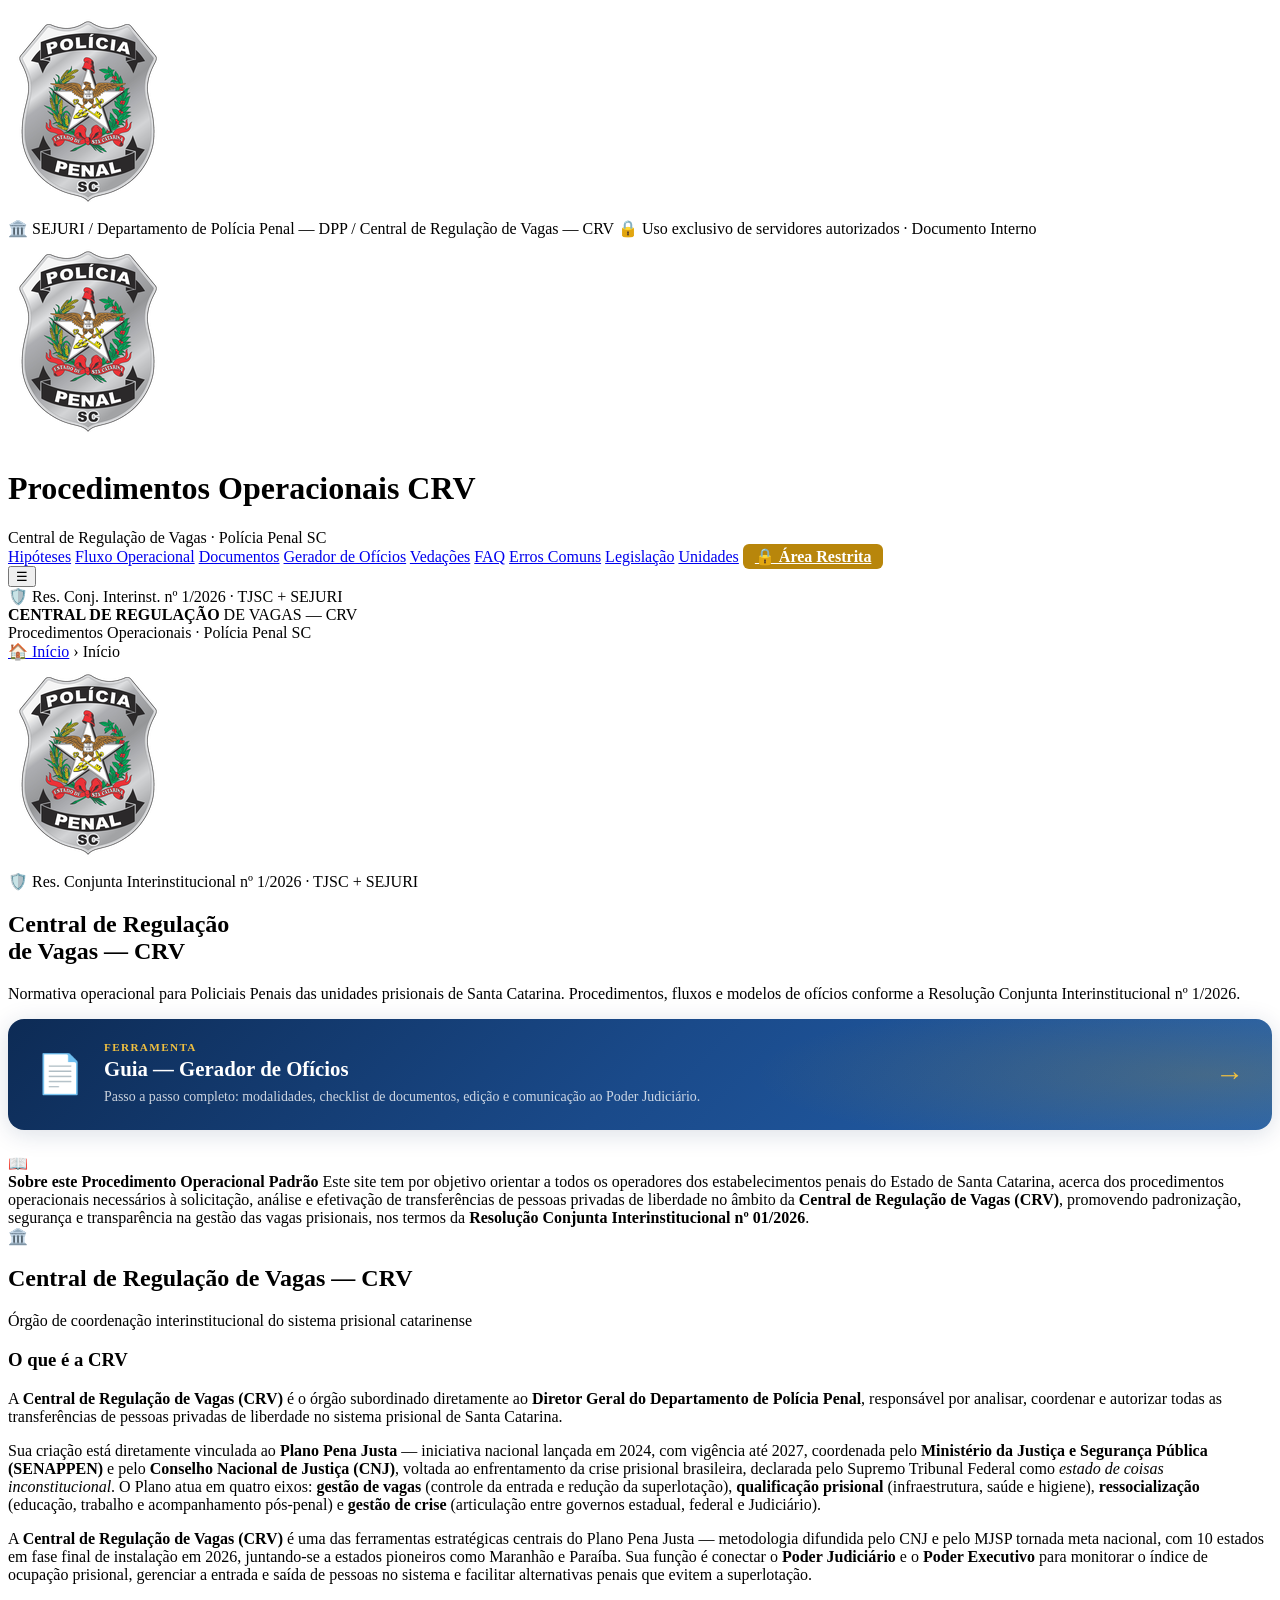
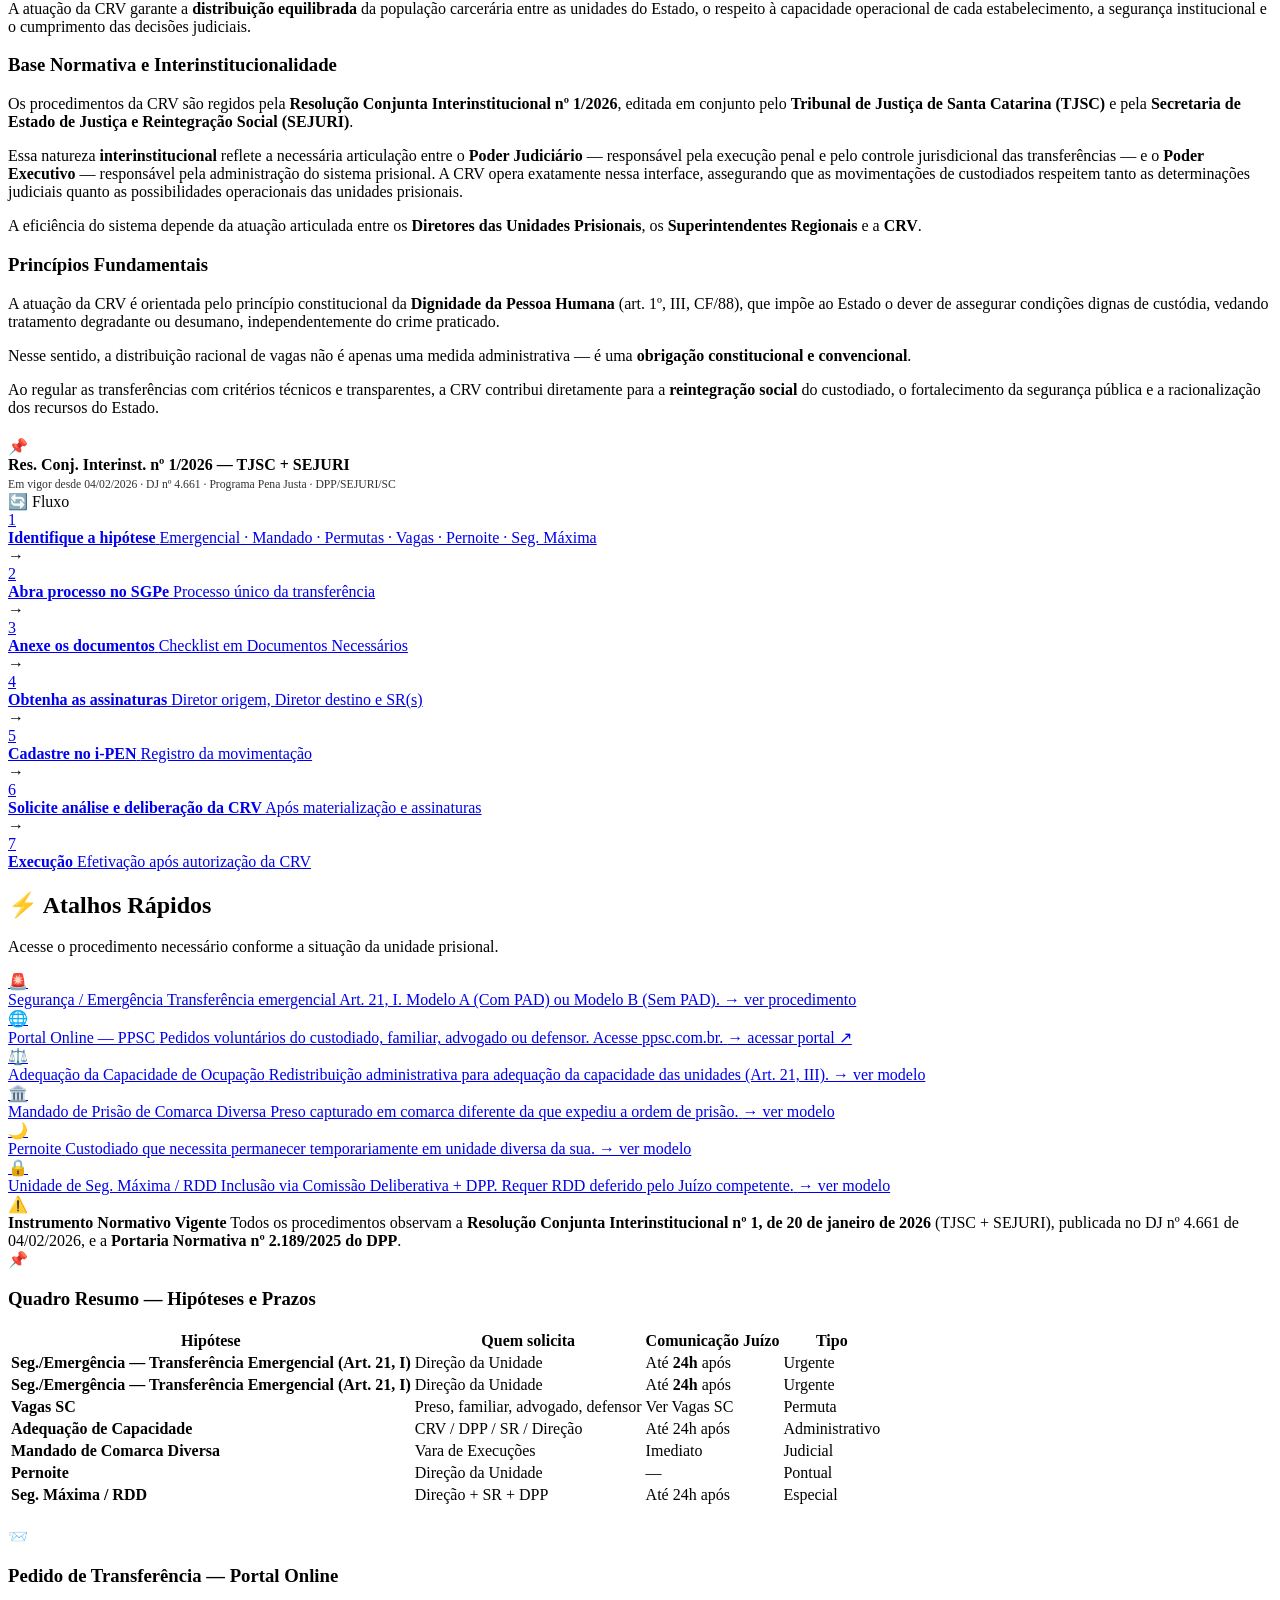
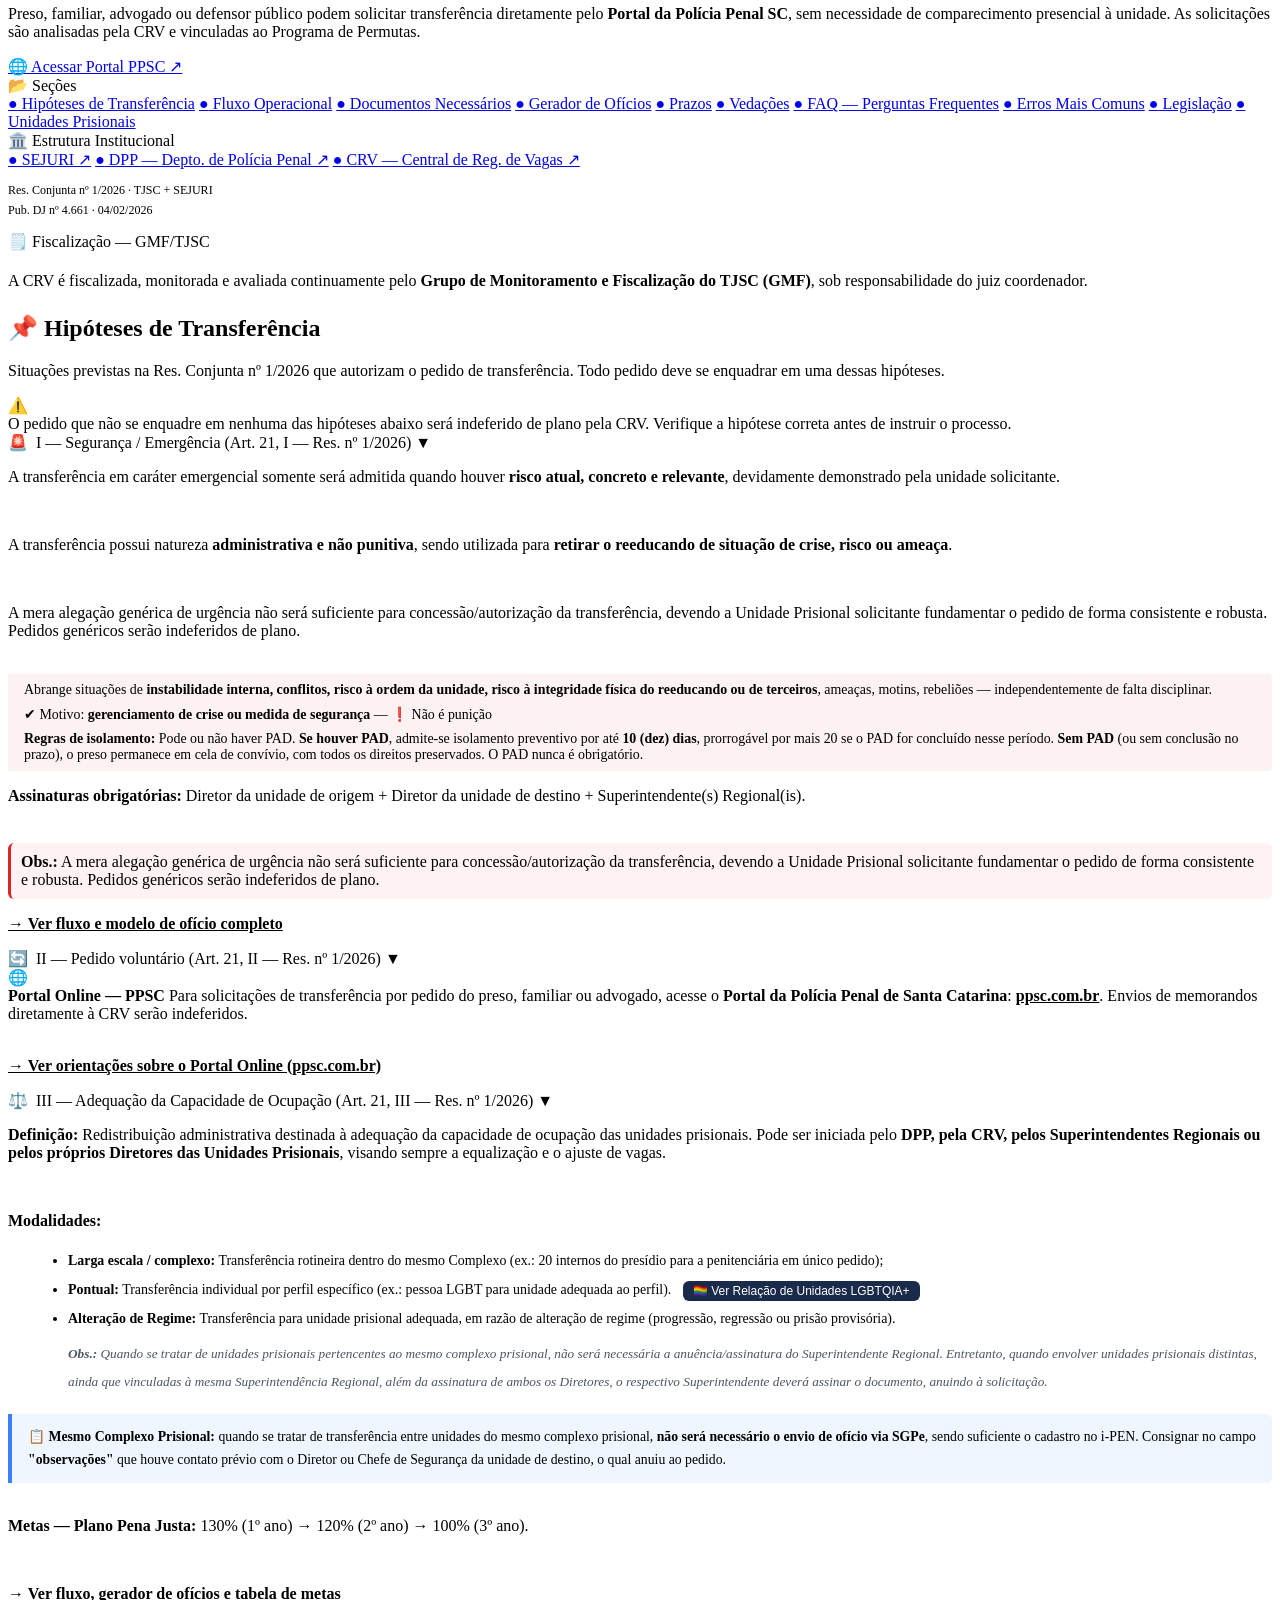
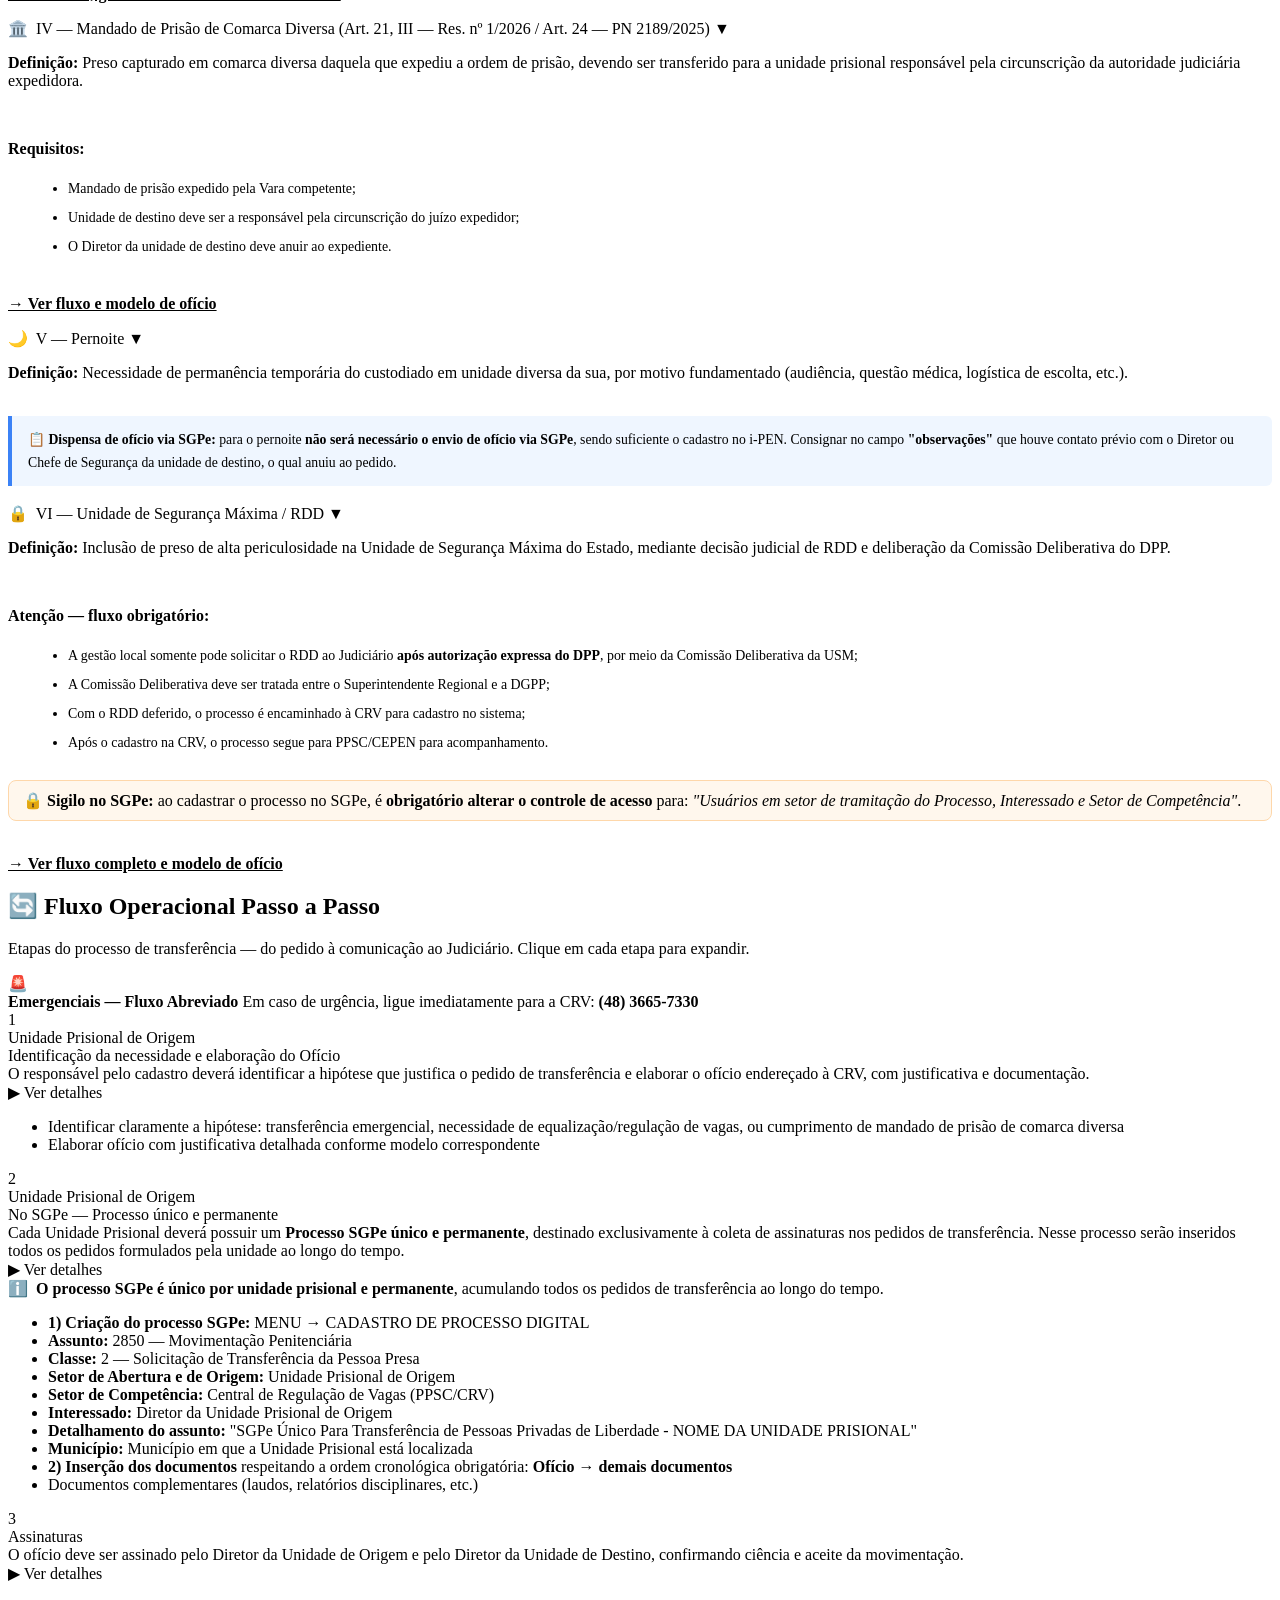
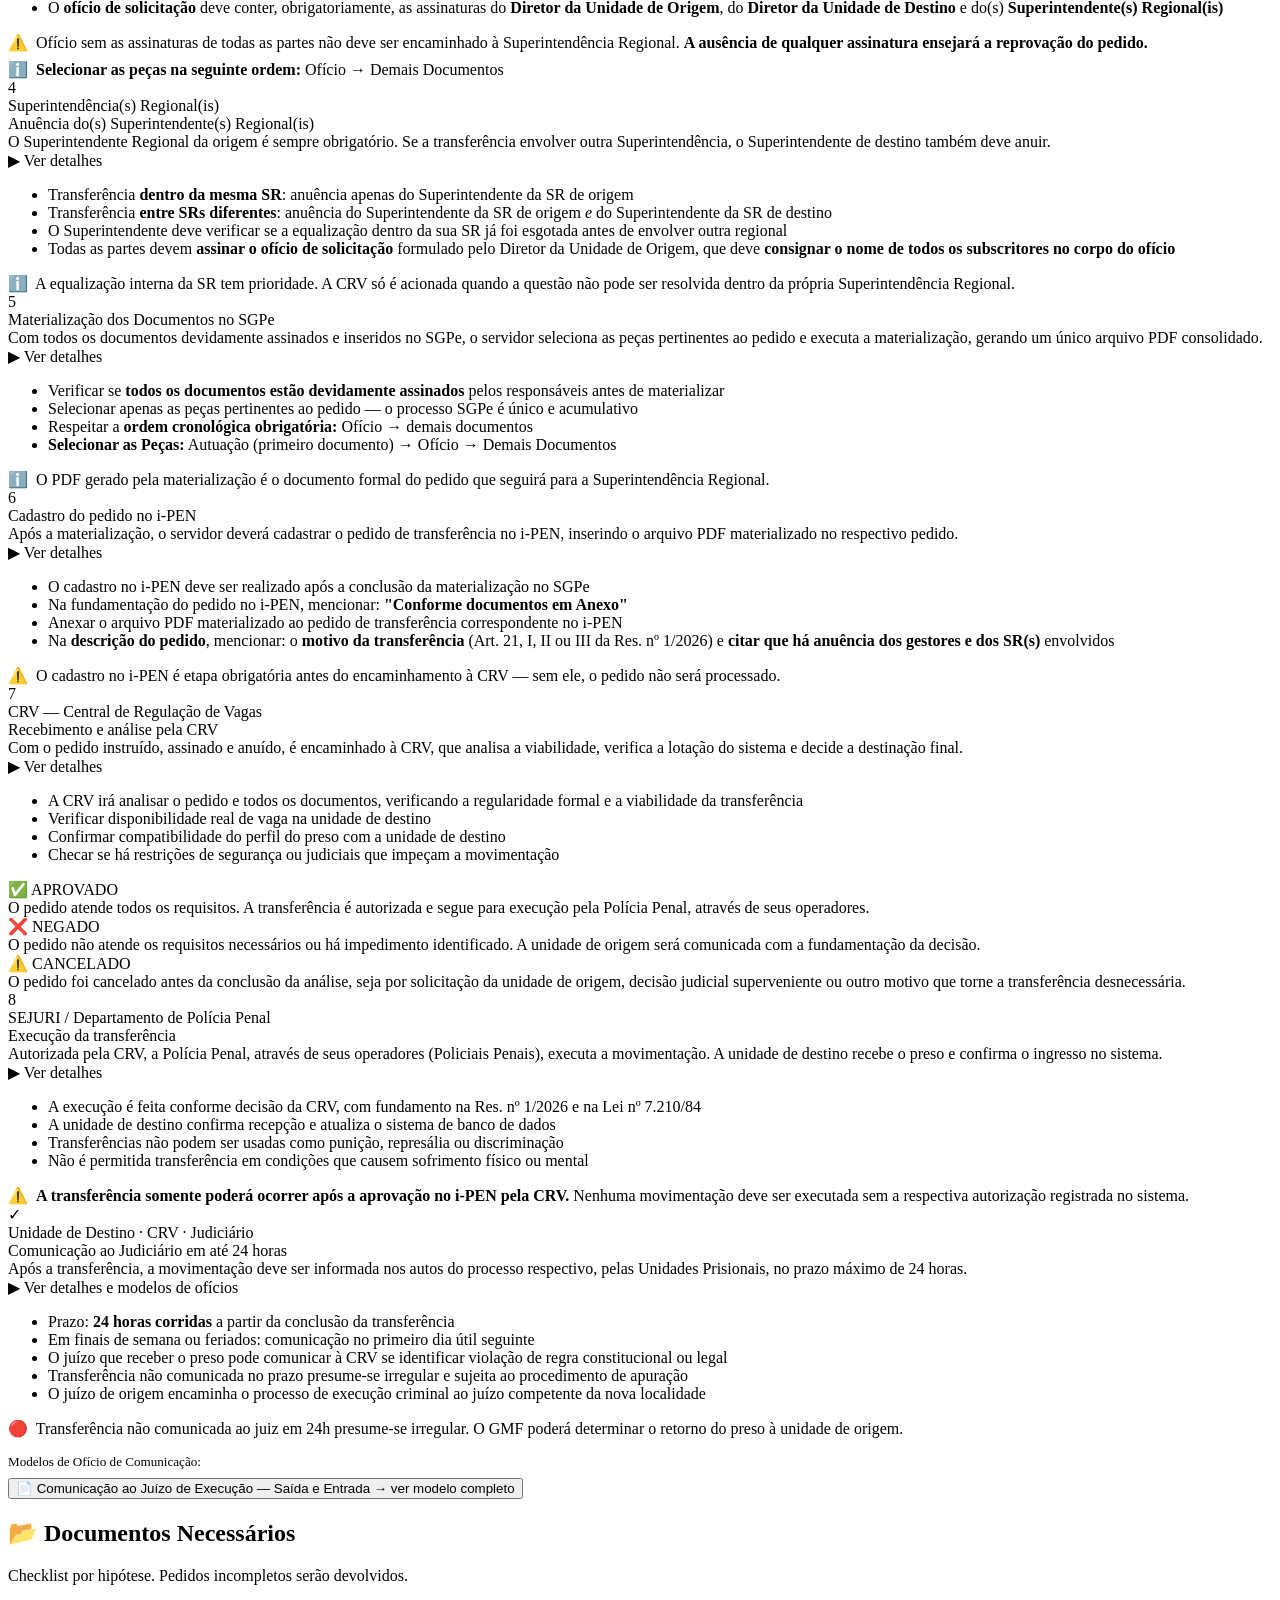
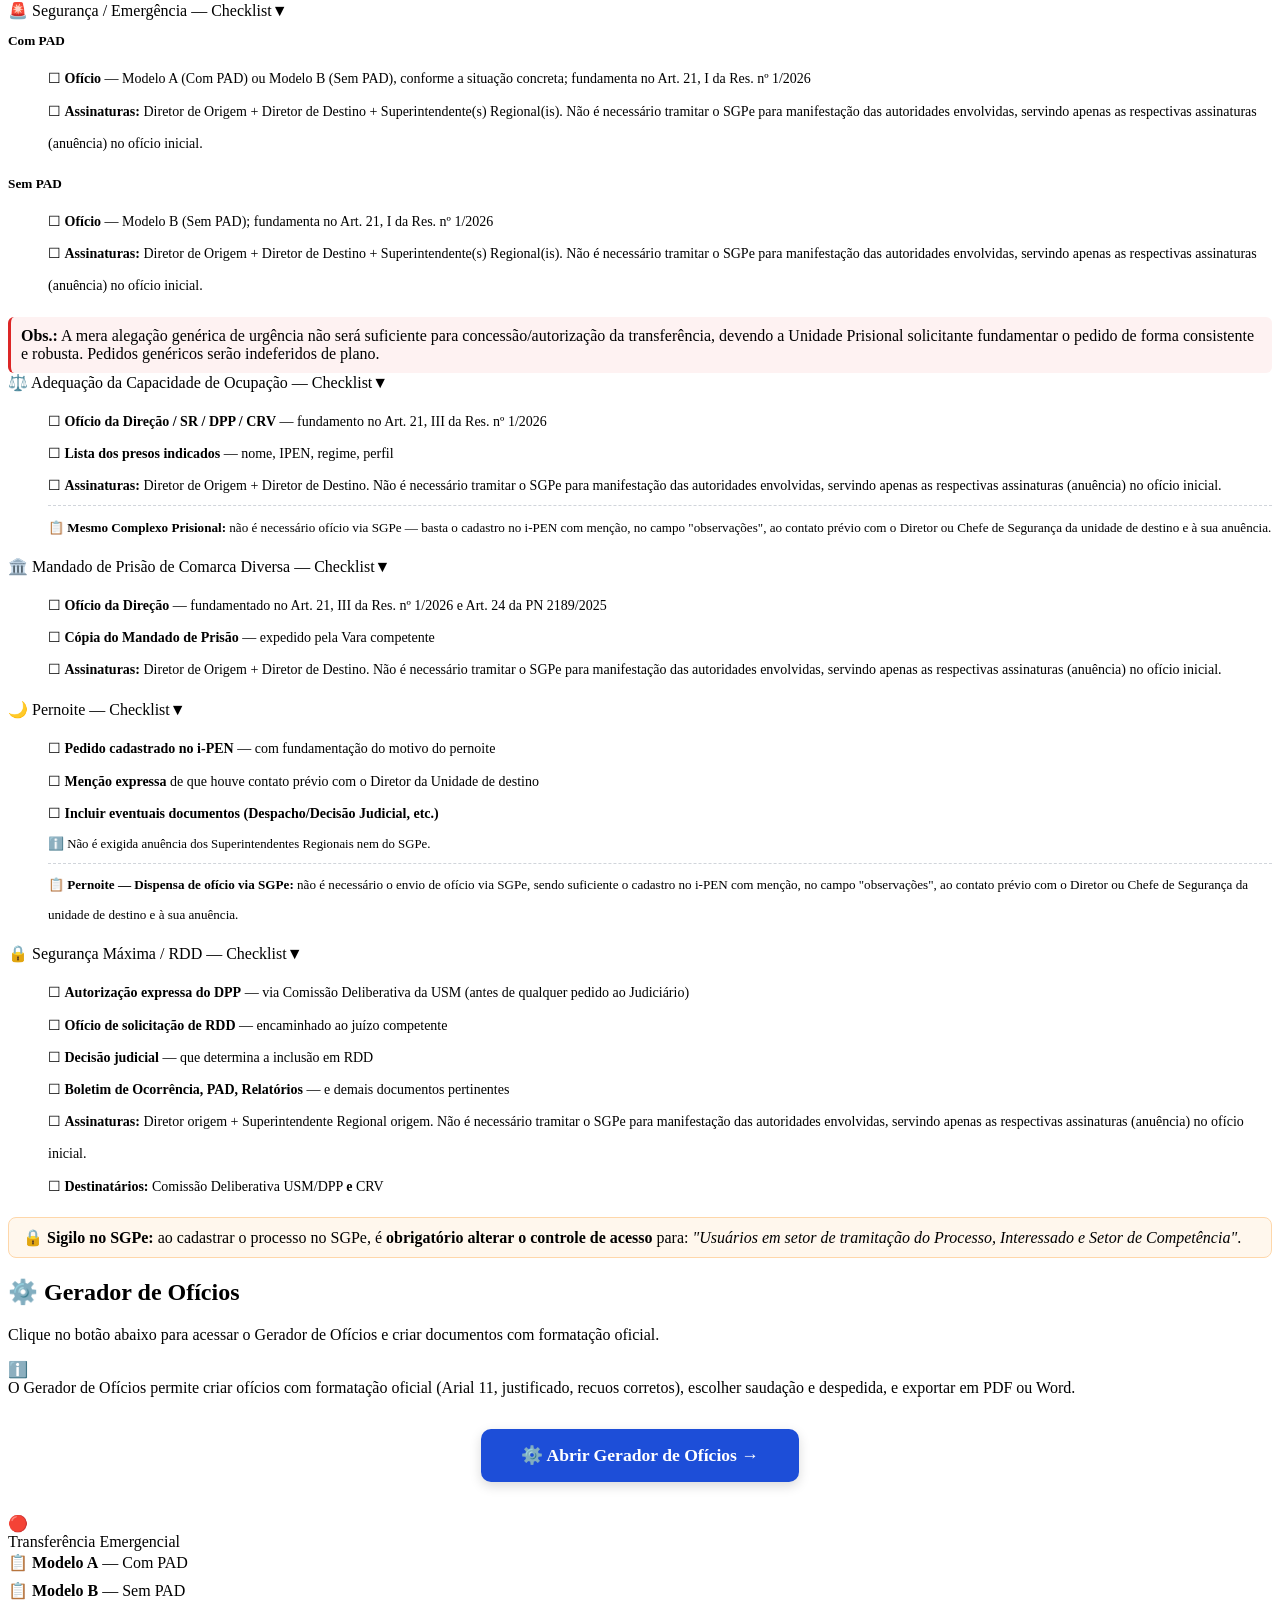
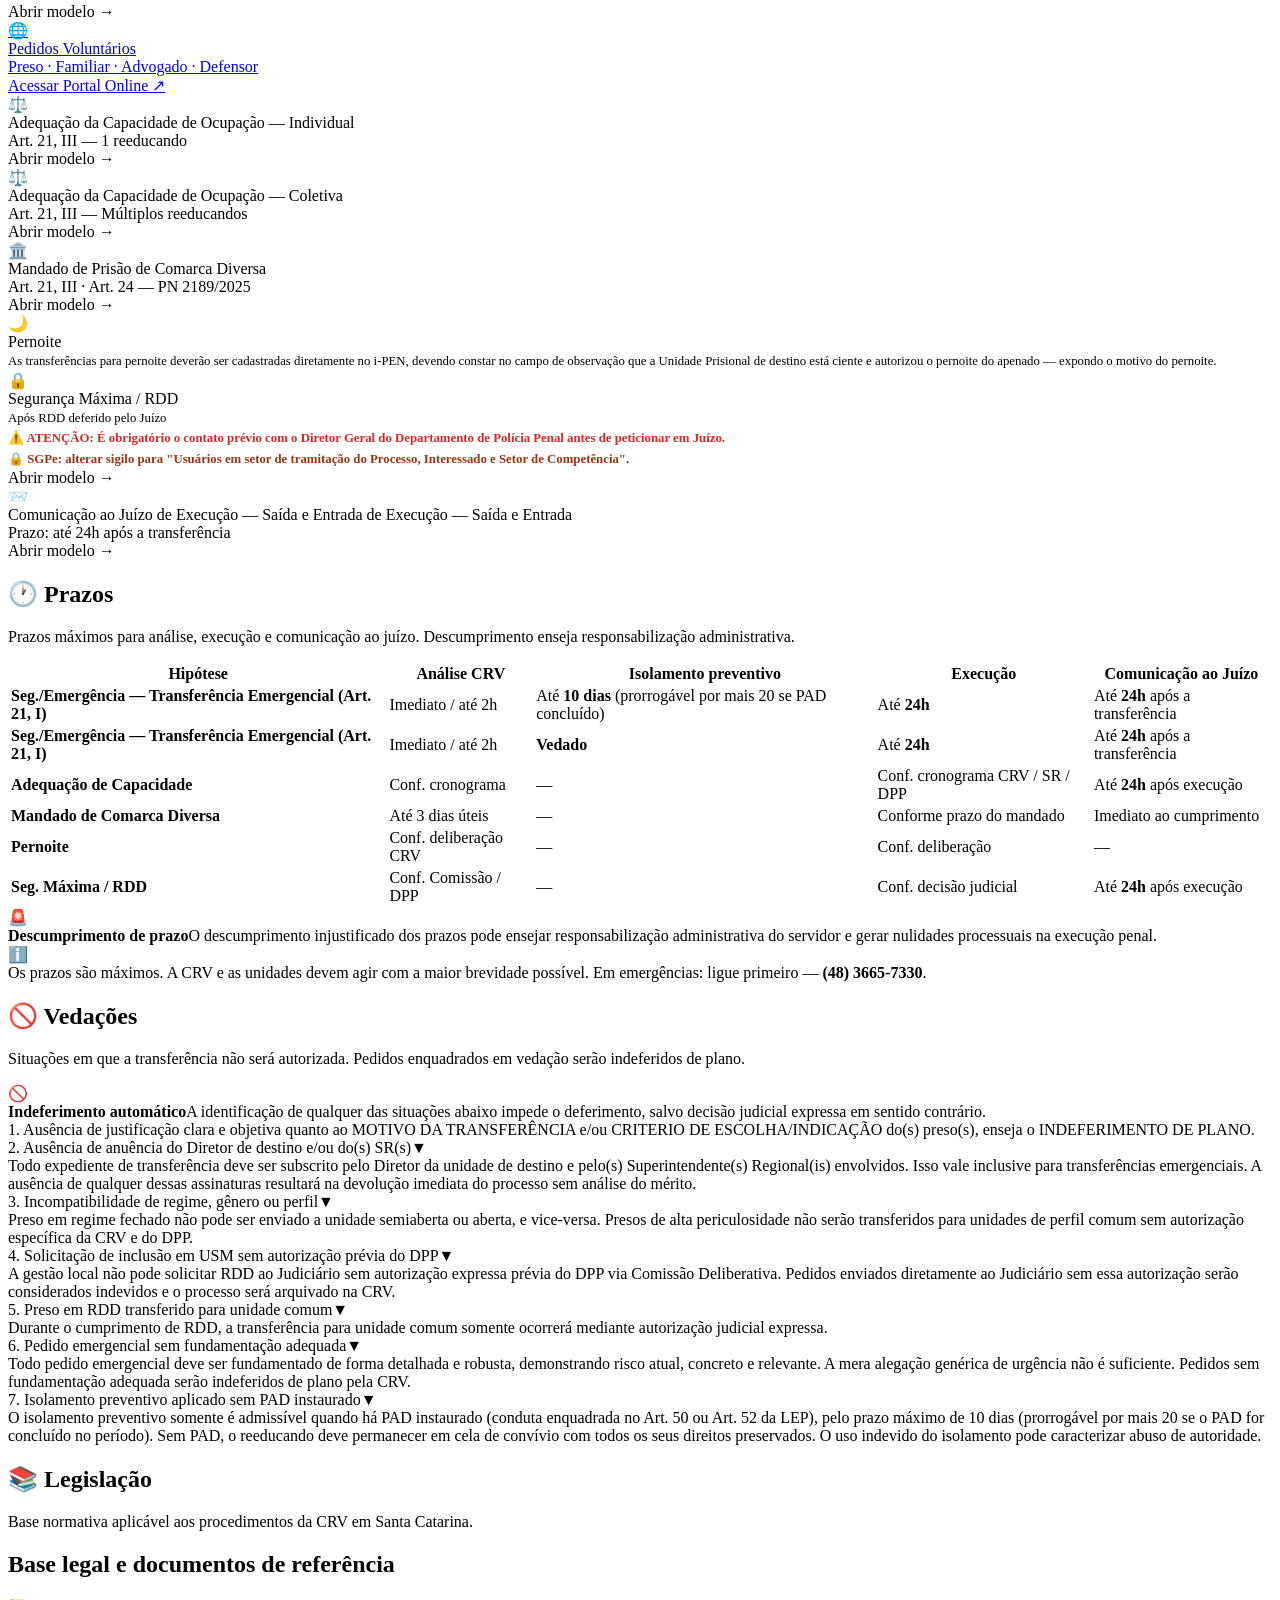
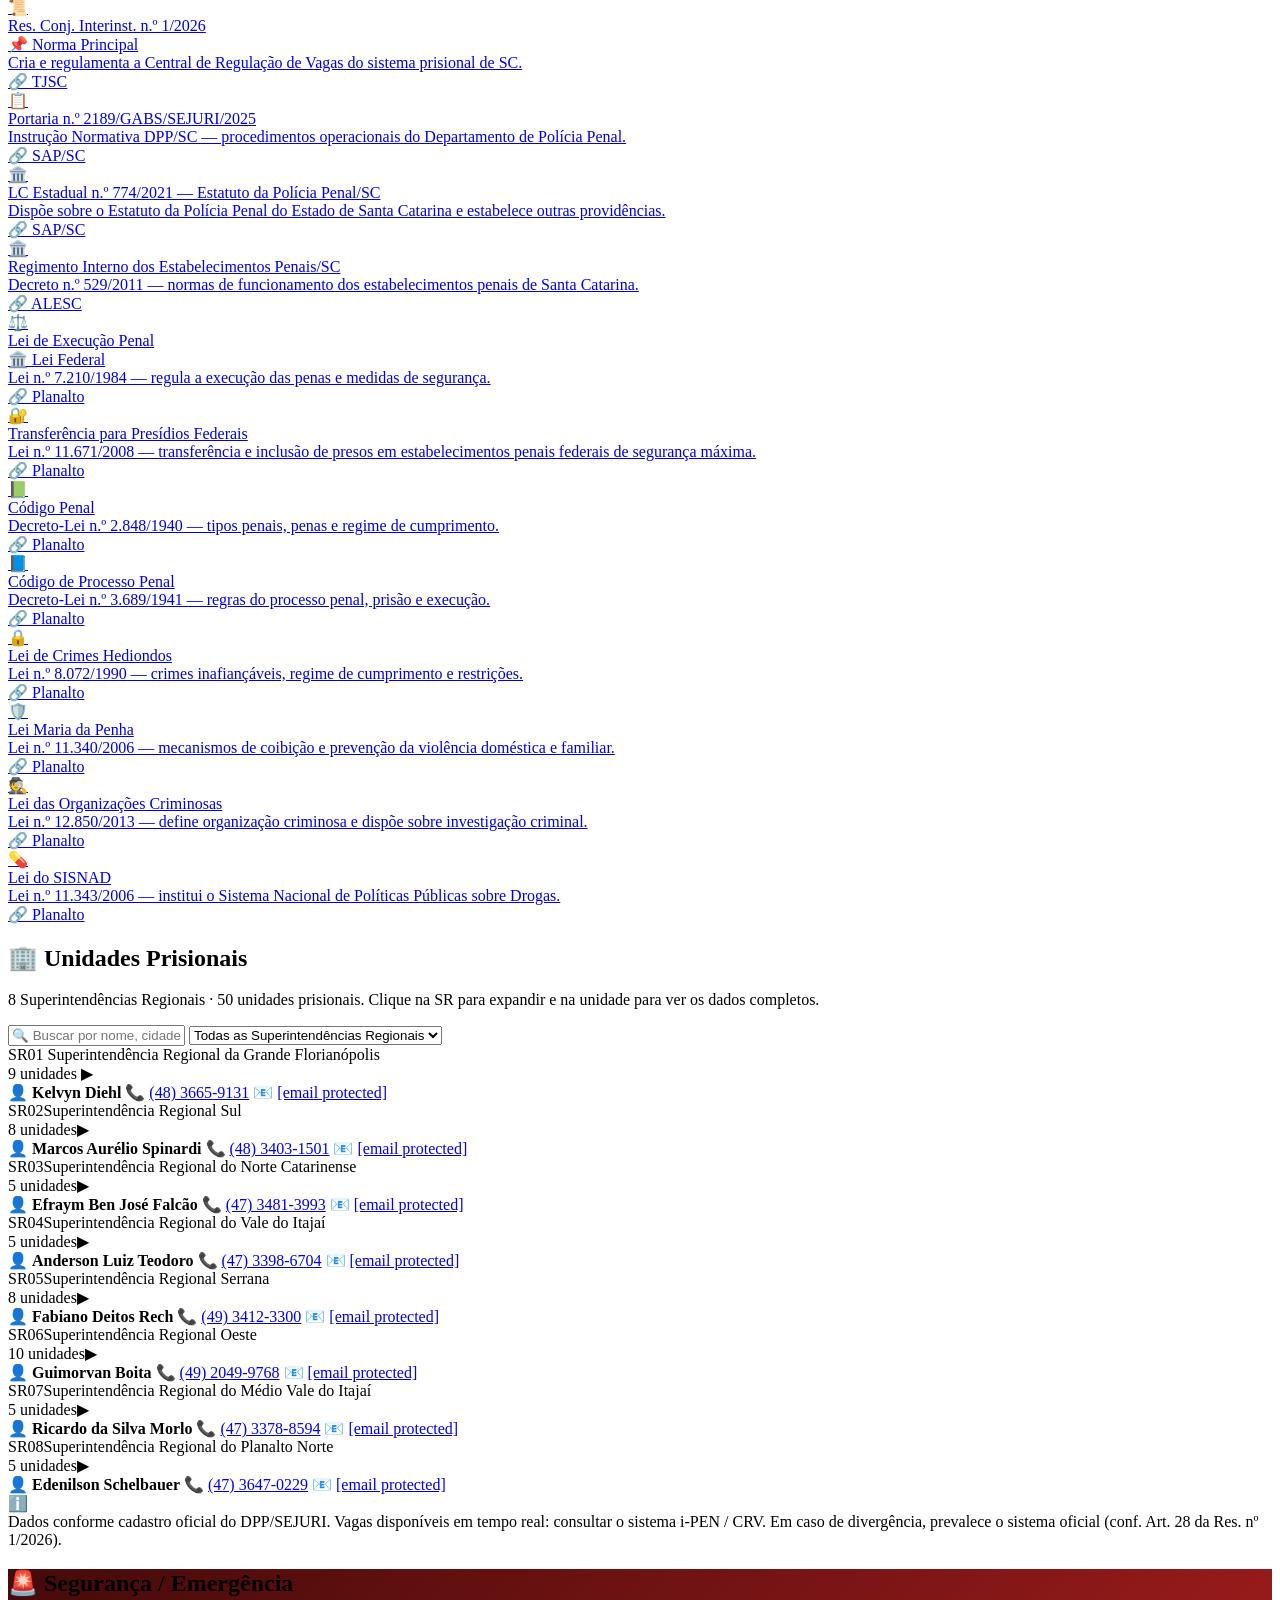
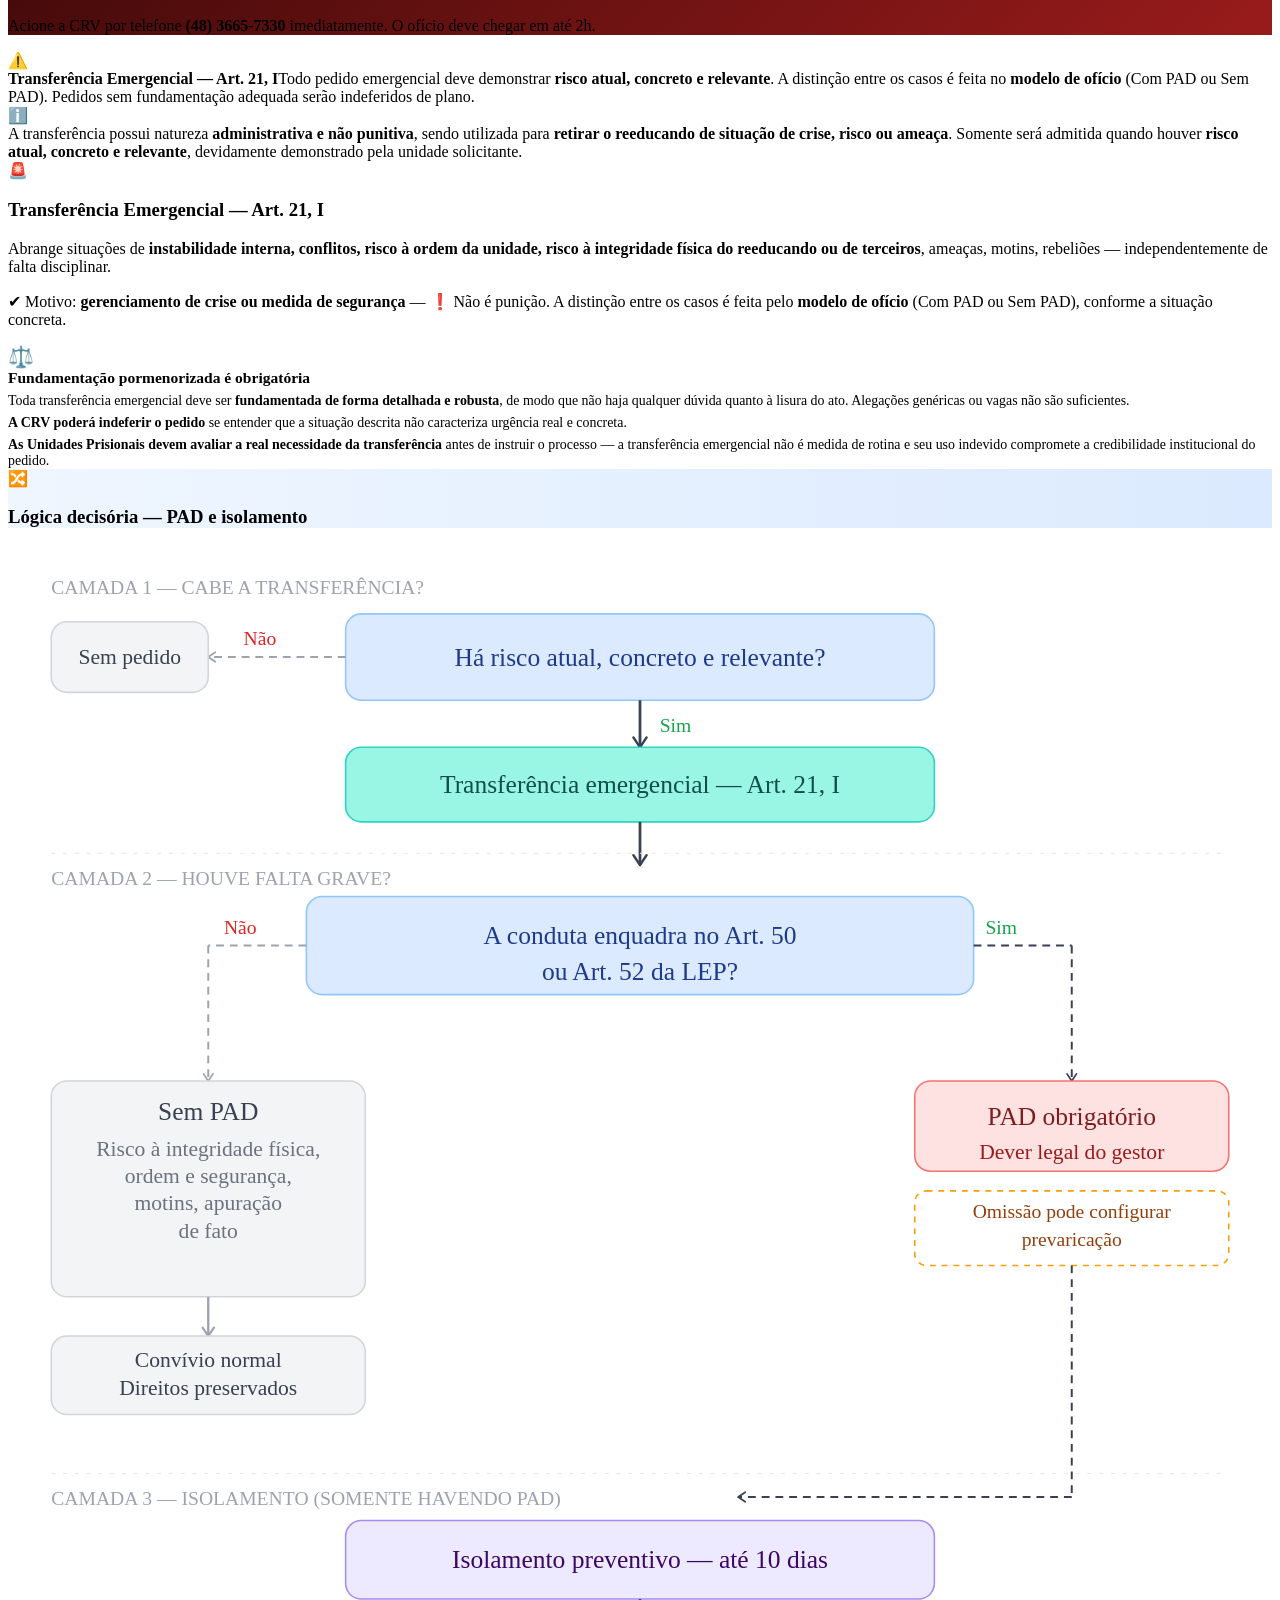
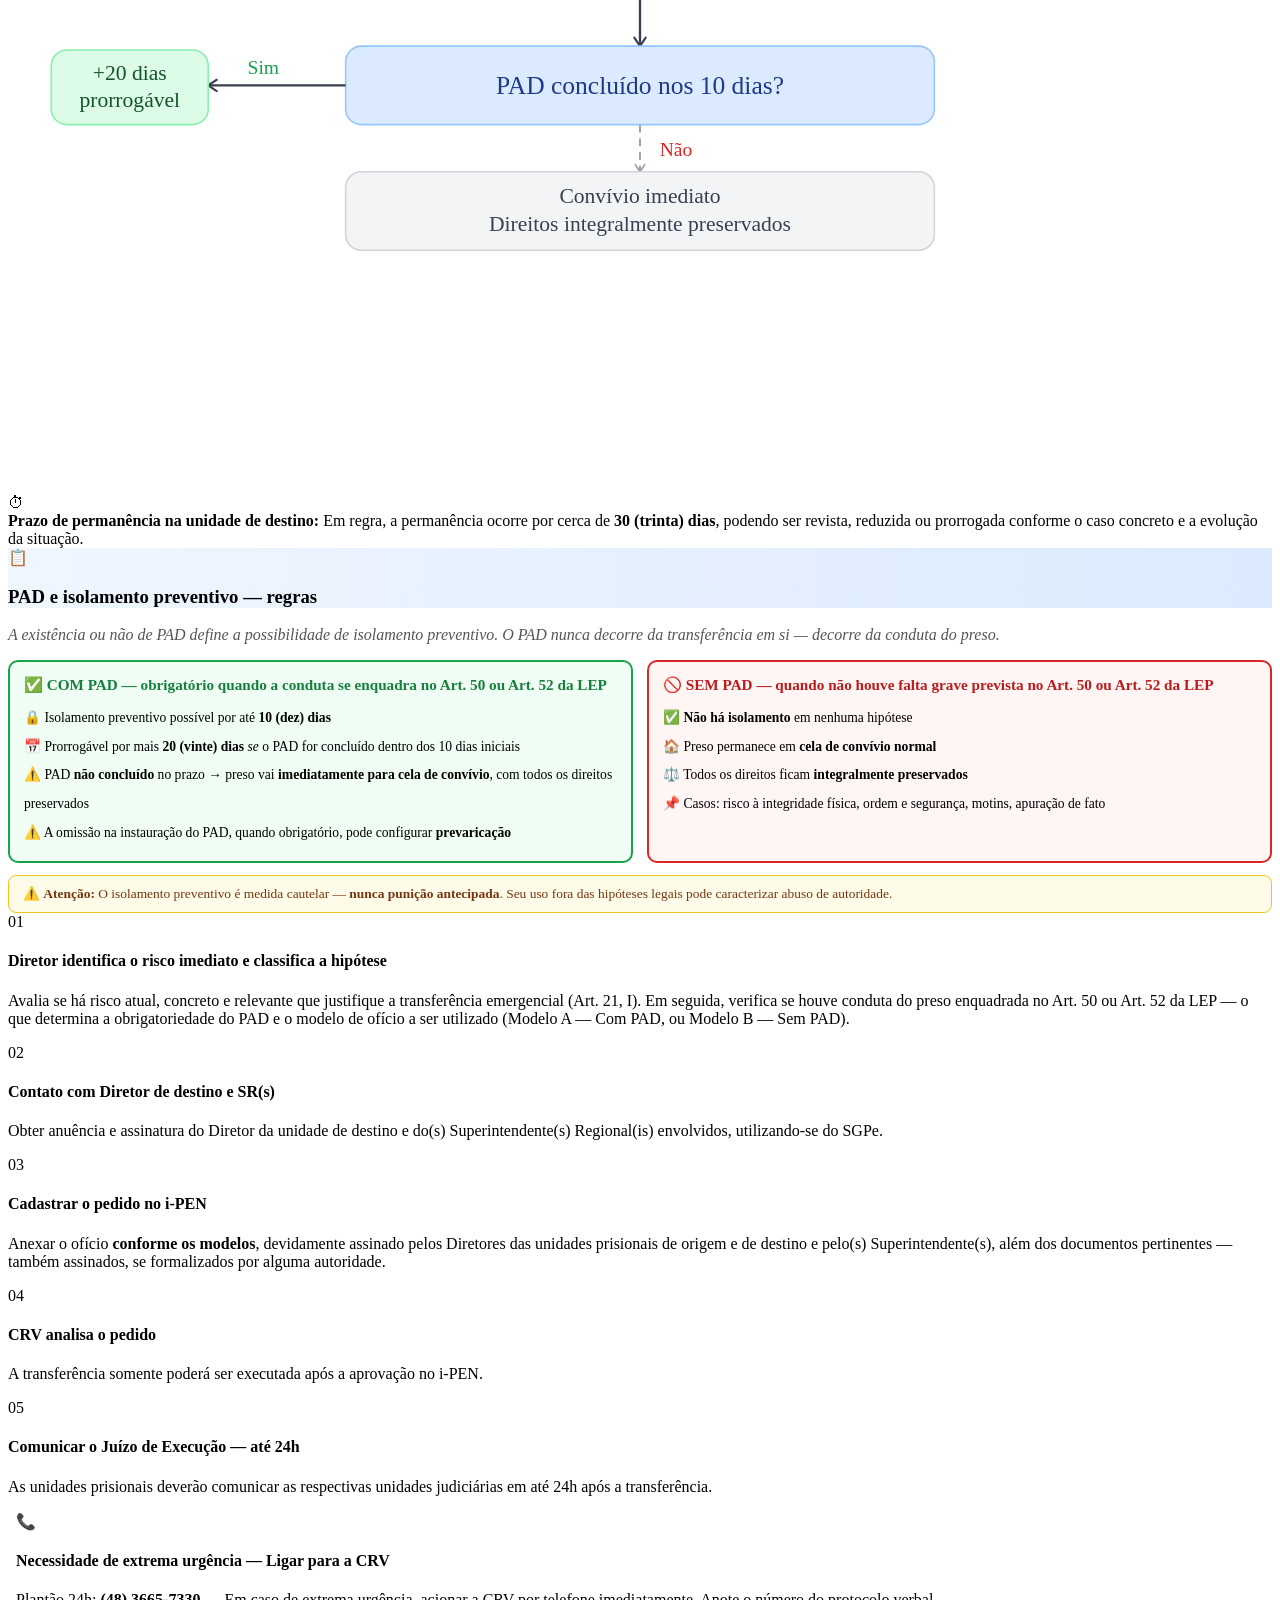
==== commit 4d7a60d1: "Update index.html" ====
--- a/index.html
+++ b/index.html
@@ -7,39 +7,30 @@
   <title>Procedimentos Operacionais CRV — Polícia Penal SC</title>
   <link rel="stylesheet" href="css/style.css" />
   <script src="js/app.js" charset="utf-8"></script>
-<script>
+
+<script id="gd-script">
 window.gdAbrir=function(){
-  document.getElementById('gd-overlay').classList.add('open');
-  document.getElementById('gd-drawer').classList.add('open');
+  document.getElementById('gd-ov').classList.add('on');
+  document.getElementById('gd-dr').classList.add('on');
   document.body.style.overflow='hidden';
 };
 window.gdFechar=function(){
-  document.getElementById('gd-overlay').classList.remove('open');
-  document.getElementById('gd-drawer').classList.remove('open');
+  document.getElementById('gd-ov').classList.remove('on');
+  document.getElementById('gd-dr').classList.remove('on');
   document.body.style.overflow='';
 };
-window.gdNavClick=function(e,a){
-  e.preventDefault();
-  var id=a.getAttribute('href').replace('#','');
-  var el=document.getElementById(id);
-  if(el){
-    var body=document.getElementById('gd-drawer-body');
-    var main=document.getElementById('gd-main');
-    var target=el.offsetTop - main.offsetTop - 16;
-    body.scrollTo({top:target,behavior:'smooth'});
-    main.scrollTo({top:el.offsetTop-16,behavior:'smooth'});
-  }
-};
-window.gdClTab=function(btn,panelId){
-  var body=btn.closest('.gcard-body');
-  body.querySelectorAll('.gcl-tab').forEach(function(b){b.classList.remove('active');});
-  body.querySelectorAll('.gcl-panel').forEach(function(p){p.classList.remove('active');});
-  btn.classList.add('active');
-  var p=document.getElementById(panelId);
-  if(p)p.classList.add('active');
+window.gdTab=function(btn,id){
+  var wrap=btn.parentNode;
+  wrap.querySelectorAll('[data-gdtab]').forEach(function(b){b.style.background='white';b.style.color='#4a6080';b.style.borderColor='#c8d6ec';});
+  btn.style.background='#1a7a40';btn.style.color='white';btn.style.borderColor='#1a7a40';
+  var cont=wrap.nextElementSibling;
+  cont.querySelectorAll('[data-gdpanel]').forEach(function(p){p.style.display='none';});
+  var panel=document.getElementById(id);
+  if(panel)panel.style.display='block';
 };
 document.addEventListener('keydown',function(e){if(e.key==='Escape')window.gdFechar();});
 </script>
+
   <script>
   function abrirAreaRestrita() {
     var m = document.getElementById('modal-login');
@@ -60,116 +51,18 @@
     font-style: italic;
   }
 
-/* == GUIA CARD == */
-.guia-card{border-radius:16px;overflow:hidden;box-shadow:0 4px 24px rgba(13,43,85,.13);transition:transform .2s,box-shadow .2s;cursor:pointer;margin-bottom:1.5rem;display:block}
-.guia-card:hover{transform:translateY(-3px);box-shadow:0 8px 32px rgba(13,43,85,.18)}
-.guia-card-inner{display:flex;align-items:center;gap:20px;padding:22px 28px;background:linear-gradient(135deg,#0d2b55 0%,#1a4a8a 60%,#2563b0 100%);color:white;position:relative;overflow:hidden}
-.guia-card-inner::before{content:'';position:absolute;inset:0;background:radial-gradient(ellipse 60% 120% at 95% 50%,rgba(200,147,10,.18) 0%,transparent 60%);pointer-events:none}
-.guia-card-icon{font-size:2.6rem;flex-shrink:0;position:relative;z-index:1}
-.guia-card-body{flex:1;min-width:0;position:relative;z-index:1}
-.guia-card-label{font-size:.72rem;font-weight:800;letter-spacing:.12em;text-transform:uppercase;color:#f0c040;margin-bottom:4px}
-.guia-card-titulo{font-size:1.35rem;font-weight:900;color:white;margin:0 0 6px;line-height:1.2;font-family:'Playfair Display','Georgia',serif}
-.guia-card-desc{font-size:.88rem;color:rgba(255,255,255,.78);line-height:1.55;margin:0}
-.guia-card-arrow{font-size:1.8rem;color:#f0c040;flex-shrink:0;position:relative;z-index:1;transition:transform .2s}
-.guia-card:hover .guia-card-arrow{transform:translateX(5px)}
-/* == DRAWER == */
-#gd-overlay{position:fixed;inset:0;background:rgba(5,15,35,.55);z-index:3000;opacity:0;pointer-events:none;transition:opacity .3s}
-#gd-overlay.open{opacity:1;pointer-events:auto}
-#gd-drawer{position:fixed;top:0;right:0;bottom:0;width:min(98vw,1100px);background:#f0f4fa;z-index:3001;display:flex;flex-direction:column;transform:translateX(100%);transition:transform .35s cubic-bezier(.4,0,.2,1);box-shadow:-8px 0 48px rgba(0,0,0,.22);height:100%}
-#gd-drawer.open{transform:translateX(0)}
-#gd-drawer-head{display:flex;align-items:center;gap:14px;padding:14px 24px;background:linear-gradient(135deg,#081828 0%,#0d2b55 60%,#174b8a 100%);color:white;flex-shrink:0}
-#gd-drawer-head h2{font-family:'Playfair Display','Georgia',serif;font-size:1.1rem;font-weight:900;color:white;margin:0;flex:1}
-#gd-drawer-head h2 em{font-style:normal;color:#f0c040}
-#gd-drawer-close{background:rgba(255,255,255,.12);border:1px solid rgba(255,255,255,.2);color:white;border-radius:8px;width:36px;height:36px;display:flex;align-items:center;justify-content:center;font-size:1.1rem;cursor:pointer;transition:background .15s;flex-shrink:0}
-#gd-drawer-close:hover{background:rgba(255,255,255,.22)}
-#gd-drawer-body{flex:1;overflow-y:auto;display:flex;min-height:0}
-#gd-drawer-nav{width:160px;flex-shrink:0;background:white;border-right:1px solid #c8d6ec;overflow-y:auto}
-#gd-drawer-nav .gdn-head{background:#0d2b55;color:white;padding:10px 14px;font-size:.68rem;font-weight:700;letter-spacing:.1em;text-transform:uppercase}
-#gd-drawer-nav a{display:flex;align-items:center;gap:8px;padding:9px 14px;font-size:.81rem;font-weight:600;color:#4a6080;text-decoration:none;border-left:3px solid transparent;border-bottom:1px solid #f0f4fa;transition:background .14s,border-color .14s,color .14s}
-#gd-drawer-nav a:last-child{border-bottom:none}
-#gd-drawer-nav a:hover{background:#f0f5ff;color:#174b8a;border-left-color:#2563b0}
-#gd-drawer-nav a.gd-cl{background:#f0f7ee}
-#gd-drawer-nav a.gd-cl span{font-size:.68rem;font-weight:800;letter-spacing:.07em;text-transform:uppercase;color:#1a7a40}
-#gd-main{flex:1;min-width:0;padding:28px 28px 60px;display:flex;flex-direction:column;gap:22px;overflow-y:auto;height:100%}
-#gd-main .gcard{background:white;border-radius:16px;box-shadow:0 2px 18px rgba(13,43,85,.07);overflow:hidden}
-#gd-main .gcard-head{display:flex;align-items:flex-start;gap:14px;padding:20px 24px 16px;border-bottom:1px solid #c8d6ec}
-#gd-main .gcard-icon{width:44px;height:44px;border-radius:11px;display:flex;align-items:center;justify-content:center;font-size:1.35rem;flex-shrink:0}
-#gd-main .gi-azul{background:#dde8f8}#gd-main .gi-ouro{background:#fdf0d0}#gd-main .gi-verde{background:#d4edda}
-#gd-main .gcard-head-txt h2{font-family:'Playfair Display','Georgia',serif;font-size:1.12rem;color:#0d2b55;line-height:1.25;margin:0}
-#gd-main .gcard-head-txt p{font-size:.82rem;color:#4a6080;margin:3px 0 0;line-height:1.5}
-#gd-main .gcard-body{padding:22px 24px}
-#gd-main .gcard-head-verde{display:flex;align-items:flex-start;gap:14px;padding:20px 24px 16px;background:linear-gradient(135deg,#14532d,#1a7a40)}
-#gd-main .gcard-head-verde h2{font-family:'Playfair Display','Georgia',serif;font-size:1.12rem;color:white;margin:0}
-#gd-main .gcard-head-verde p{font-size:.82rem;color:rgba(255,255,255,.75);margin:3px 0 0}
-#gd-main .gi-inv{width:44px;height:44px;border-radius:11px;background:rgba(255,255,255,.18);display:flex;align-items:center;justify-content:center;font-size:1.35rem;flex-shrink:0}
-#gd-main .gsteps{display:flex;flex-direction:column;position:relative}
-#gd-main .gsteps::before{content:'';position:absolute;left:20px;top:22px;bottom:22px;width:2px;background:linear-gradient(to bottom,#2563b0,#c8d6ec)}
-#gd-main .gstep{display:flex;gap:16px;padding-bottom:20px;position:relative}
-#gd-main .gstep:last-child{padding-bottom:0}
-#gd-main .gstep-n{width:40px;height:40px;border-radius:50%;background:#0d2b55;color:white;display:flex;align-items:center;justify-content:center;font-family:'Playfair Display','Georgia',serif;font-size:1rem;font-weight:700;flex-shrink:0;position:relative;z-index:1;box-shadow:0 0 0 4px #f0f4fa}
-#gd-main .gstep-body{padding-top:8px}
-#gd-main .gstep-body h4{font-size:.93rem;font-weight:700;color:#0d2b55;margin:0 0 4px}
-#gd-main .gstep-body p{font-size:.84rem;color:#4a6080;line-height:1.6;margin:0}
-#gd-main .gtip{display:inline-flex;align-items:center;gap:6px;margin-top:8px;background:#fff8e1;border:1px solid #f0c040;border-radius:8px;padding:5px 12px;font-size:.78rem;color:#7a5000}
-#gd-main .gmod-grid{display:grid;grid-template-columns:repeat(auto-fill,minmax(240px,1fr));gap:14px}
-#gd-main .gmod-card{border:1.5px solid #c8d6ec;border-radius:12px;padding:16px;position:relative;overflow:hidden;transition:border-color .2s,box-shadow .2s,transform .2s}
-#gd-main .gmod-card::after{content:'';position:absolute;bottom:0;left:0;right:0;height:3px;background:var(--stripe);transform:scaleX(0);transform-origin:left;transition:transform .3s}
-#gd-main .gmod-card:hover{border-color:var(--stripe);box-shadow:0 4px 14px rgba(13,43,85,.1);transform:translateY(-2px)}
-#gd-main .gmod-card:hover::after{transform:scaleX(1)}
-#gd-main .gmod-head{display:flex;align-items:center;gap:9px;margin-bottom:9px}
-#gd-main .gmod-card h3{font-size:.88rem;font-weight:700;color:#0d2b55;margin:0}
-#gd-main .gmod-art{margin-left:auto;font-size:.66rem;font-weight:700;padding:2px 8px;border-radius:10px;background:var(--chip-bg);color:var(--chip-cor);white-space:nowrap}
-#gd-main .gmod-card>p{font-size:.81rem;color:#4a6080;line-height:1.55;margin-bottom:10px}
-#gd-main .gmod-campos{display:flex;flex-direction:column;gap:5px}
-#gd-main .gmc{display:flex;align-items:flex-start;gap:7px;font-size:.78rem;color:#1a2740;line-height:1.45}
-#gd-main .gmc-dot{width:6px;height:6px;border-radius:50%;background:var(--stripe);margin-top:5px;flex-shrink:0}
-#gd-main .gcallout{display:flex;gap:10px;padding:12px 16px;border-radius:10px;font-size:.84rem;line-height:1.6}
-#gd-main .gca-azul{background:#eaf2ff;border-left:4px solid #2563b0}
-#gd-main .gca-ouro{background:#fff8e1;border-left:4px solid #c8930a}
-#gd-main .gca-verde{background:#eafaf1;border-left:4px solid #1a7a40}
-#gd-main .gca-verm{background:#fef2f2;border-left:4px solid #dc2626}
-#gd-main .gca-icon{font-size:1rem;flex-shrink:0;margin-top:2px}
-#gd-main .gedit-demo{background:#f8fafb;border:1.5px dashed #c8d6ec;border-radius:10px;padding:18px 16px 14px;font-size:.83rem;margin-top:14px;position:relative}
-#gd-main .gedit-label{position:absolute;top:-10px;left:14px;background:#c8930a;color:white;font-size:.66rem;font-weight:700;padding:2px 10px;border-radius:8px;text-transform:uppercase;letter-spacing:.08em}
-#gd-main .ghl{background:rgba(255,200,0,.3);border-radius:3px;padding:1px 4px;border-bottom:1.5px dashed #c8930a}
-#gd-main .gedit-row{margin-bottom:6px;color:#4a6080}
-#gd-main .gtags{display:flex;flex-wrap:wrap;gap:7px;margin-top:14px}
-#gd-main .gtag{background:#f0f5ff;border:1px solid #c8d6ec;border-radius:8px;padding:4px 11px;font-size:.77rem;color:#4a6080}
-#gd-main .gcj-flow{display:flex;align-items:stretch}
-#gd-main .gcj-step{flex:1;min-width:80px;padding:12px 7px;background:#f5f8ff;border:1.5px solid #c8d6ec;text-align:center}
-#gd-main .gcj-step:first-child{border-radius:12px 0 0 12px}
-#gd-main .gcj-step:last-child{border-radius:0 12px 12px 0}
-#gd-main .gcj-step+.gcj-step{border-left:none}
-#gd-main .gcj-icon{font-size:1.3rem;display:block;margin-bottom:4px}
-#gd-main .gcj-step h4{font-size:.72rem;font-weight:700;color:#0d2b55;margin:0 0 2px}
-#gd-main .gcj-step p{font-size:.68rem;color:#4a6080;line-height:1.3;margin:0}
-#gd-main .gcj-arr{display:flex;align-items:center;background:white;border-top:1.5px solid #c8d6ec;border-bottom:1.5px solid #c8d6ec;padding:0 2px;color:#2563b0;font-size:.9rem}
-#gd-main .gmbadges{display:flex;flex-wrap:wrap;gap:8px;margin:10px 0 0}
-#gd-main .gmbadge{padding:5px 12px;border-radius:20px;font-size:.77rem;font-weight:700;border:1.5px solid #2563b0;color:#174b8a;background:#eaf0fb}
-#gd-main .gbtable{width:100%;border-collapse:collapse;font-size:.84rem}
-#gd-main .gbtable th{background:#0d2b55;color:white;text-align:left;padding:9px 13px;font-size:.74rem;font-weight:700;text-transform:uppercase;letter-spacing:.07em}
-#gd-main .gbtable th:first-child{border-radius:10px 0 0 0}
-#gd-main .gbtable th:last-child{border-radius:0 10px 0 0}
-#gd-main .gbtable td{padding:9px 13px;border-bottom:1px solid #c8d6ec;vertical-align:top;line-height:1.5}
-#gd-main .gbtable tr:hover td{background:#f5f8ff}
-#gd-main .gbtable tr:last-child td{border-bottom:none}
-#gd-main .gblbl{font-weight:700;color:#0d2b55}
-#gd-main .gbadge{display:inline-block;padding:2px 8px;border-radius:8px;font-size:.68rem;font-weight:700;margin-left:5px}
-#gd-main .gbg-verde{background:#d4edda;color:#1a7a40}
-#gd-main .gbg-verm{background:#f8dada;color:#8b1a1a}
-#gd-main .gbg-ouro{background:#fdf0d0;color:#7a5000}
-#gd-main .gcl-tabs{display:flex;flex-wrap:wrap;gap:8px;margin-bottom:16px}
-#gd-main .gcl-tab{padding:6px 14px;border-radius:20px;border:1.5px solid #c8d6ec;background:white;font-size:.78rem;font-weight:700;color:#4a6080;cursor:pointer;font-family:inherit;transition:all .18s}
-#gd-main .gcl-tab:hover{border-color:#1a7a40;color:#1a7a40;background:#f0f7ee}
-#gd-main .gcl-tab.active{background:#1a7a40;color:white;border-color:#1a7a40}
-#gd-main .gcl-panel{display:none}
-#gd-main .gcl-panel.active{display:block}
-#gd-main .gcl-group{margin-bottom:15px}
-#gd-main .gcl-gtitle{font-size:.69rem;font-weight:800;letter-spacing:.08em;text-transform:uppercase;color:#4a6080;margin-bottom:6px;padding-bottom:5px;border-bottom:1px solid #c8d6ec}
-#gd-main .gcl-item{display:flex;align-items:flex-start;gap:9px;padding:8px 10px;border-radius:8px;font-size:.84rem;line-height:1.5;margin-bottom:4px}
-#gd-main .gcl-item:hover{background:#f5f9f4}
-#gd-main .gcl-dot{width:7px;height:7px;border-radius:50%;background:#1a7a40;margin-top:6px;flex-shrink:0}
-
+<style id="gd-styles">
+#gd-ov{position:fixed;inset:0;background:rgba(5,15,35,.6);z-index:9000;opacity:0;pointer-events:none;transition:opacity .3s}
+#gd-ov.on{opacity:1;pointer-events:auto}
+#gd-dr{position:fixed;top:0;right:0;width:min(98vw,860px);height:100%;background:#f0f4fa;z-index:9001;display:flex;flex-direction:column;transform:translateX(100%);transition:transform .35s cubic-bezier(.4,0,.2,1);box-shadow:-6px 0 40px rgba(0,0,0,.25);font-family:'Inter','Segoe UI',sans-serif}
+#gd-dr.on{transform:translateX(0)}
+#gd-hd{display:flex;align-items:center;gap:14px;padding:14px 22px;background:linear-gradient(135deg,#081828,#0d2b55,#174b8a);flex-shrink:0}
+#gd-hd-title{flex:1;font-size:1.05rem;font-weight:800;color:white;margin:0;font-family:'Playfair Display','Georgia',serif}
+#gd-hd-title em{font-style:normal;color:#f0c040}
+#gd-close{background:rgba(255,255,255,.15);border:1px solid rgba(255,255,255,.25);color:white;border-radius:8px;width:34px;height:34px;cursor:pointer;font-size:1rem;display:flex;align-items:center;justify-content:center;flex-shrink:0}
+#gd-close:hover{background:rgba(255,255,255,.28)}
+#gd-body{flex:1;overflow-y:auto;padding:24px 28px 60px;display:flex;flex-direction:column;gap:20px}
+</style>
 </style>
   <link rel="preconnect" href="https://fonts.googleapis.com">
   <link href="https://fonts.googleapis.com/css2?family=Inter:wght@400;500;600&display=swap" rel="stylesheet">
@@ -254,19 +147,21 @@
 
   <div class="main-wrapper">
 
-    <!-- ══ GUIA CARD ══ -->
-<div class="guia-card fade-up fade-up-delay-1" onclick="window.gdAbrir()" role="button" tabindex="0">
-  <div class="guia-card-inner">
-    <div class="guia-card-icon">&#128196;</div>
-    <div class="guia-card-body">
-      <div class="guia-card-label">Ferramenta</div>
-      <h2 class="guia-card-titulo">Guia &#8212; Gerador de Of&#237;cios</h2>
-      <p class="guia-card-desc">Passo a passo completo: modalidades, checklist de documentos, edi&#231;&#227;o e comunica&#231;&#227;o ao Poder Judici&#225;rio.</p>
-    </div>
-    <div class="guia-card-arrow">&#8594;</div>
+    
+<!-- GUIA CARD -->
+<div onclick="window.gdAbrir()" role="button" tabindex="0" style="border-radius:16px;overflow:hidden;box-shadow:0 4px 24px rgba(13,43,85,.15);cursor:pointer;margin-bottom:1.5rem;transition:transform .2s,box-shadow .2s;display:block" onmouseover="this.style.transform='translateY(-3px)';this.style.boxShadow='0 8px 32px rgba(13,43,85,.22)'" onmouseout="this.style.transform='';this.style.boxShadow='0 4px 24px rgba(13,43,85,.15)'">
+  <div style="display:flex;align-items:center;gap:20px;padding:22px 28px;background:linear-gradient(135deg,#0d2b55,#1a4a8a,#2563b0);position:relative;overflow:hidden">
+    <div style="position:absolute;inset:0;background:radial-gradient(ellipse 60% 120% at 95% 50%,rgba(200,147,10,.2) 0%,transparent 60%)"></div>
+    <div style="font-size:2.4rem;position:relative;z-index:1">&#128196;</div>
+    <div style="flex:1;min-width:0;position:relative;z-index:1">
+      <div style="font-size:.7rem;font-weight:800;letter-spacing:.12em;text-transform:uppercase;color:#f0c040;margin-bottom:4px">Ferramenta</div>
+      <div style="font-size:1.3rem;font-weight:900;color:white;margin:0 0 5px;line-height:1.2;font-family:'Playfair Display','Georgia',serif">Guia &#8212; Gerador de Of&#237;cios</div>
+      <div style="font-size:.87rem;color:rgba(255,255,255,.78);line-height:1.5">Passo a passo completo: modalidades, checklist de documentos, edi&#231;&#227;o e comunica&#231;&#227;o ao Poder Judici&#225;rio.</div>
+    </div>
+    <div style="font-size:1.8rem;color:#f0c040;position:relative;z-index:1">&#8594;</div>
   </div>
 </div>
-
+<!-- /GUIA CARD -->
 <div class="alerta alerta-info fade-up fade-up-delay-1">
       <span class="alerta-icone">📖</span>
       <div>
@@ -4183,7 +4078,161 @@
       '<div style="font-family:Arial,sans-serif;font-size:11pt;line-height:1.0;text-align:justify;">' + corpo + '</div>' +
       getRod() +
       '<scr' + 'ipt>window.onload=function(){window.print();}<\/scr' + 'ipt>' +
-      '<scr' + 'ipt type="module"><\/scr' + 'ipt>\n</body></html>';
+      '<scr' + 'ipt type="module"><\/scr' + 'ipt>\n
+<!-- OVERLAY + DRAWER GUIA -->
+<div id="gd-ov" onclick="window.gdFechar()"></div>
+<div id="gd-dr">
+  <div id="gd-hd">
+    <span style="font-size:1.4rem">&#128196;</span>
+    <h2 id="gd-hd-title">Guia de Uso &#8212; <em>Gerador de Of&#237;cios</em></h2>
+    <button id="gd-close" onclick="window.gdFechar()">&#10005;</button>
+  </div>
+  <div id="gd-body">
+    <div style="background:white;border-radius:14px;box-shadow:0 2px 16px rgba(13,43,85,.08);overflow:hidden">
+    <div style="display:flex;align-items:flex-start;gap:14px;padding:18px 22px 14px;border-bottom:1px solid #c8d6ec">
+      <div style="width:42px;height:42px;border-radius:10px;background:#dde8f8;display:flex;align-items:center;justify-content:center;font-size:1.3rem;flex-shrink:0">&#128640;</div>
+      <div><div style="font-family:'Playfair Display','Georgia',serif;font-size:1.08rem;font-weight:700;color:#0d2b55;margin:0">Passo a Passo Geral</div><div style="font-size:.81rem;color:#4a6080;margin-top:2px">Como utilizar o Gerador de Of&#237;cios do in&#237;cio ao fim</div></div>
+    </div>
+    <div style="padding:20px 22px"><div style="display:flex;flex-direction:column;position:relative"><div style="position:absolute;left:19px;top:20px;bottom:18px;width:2px;background:linear-gradient(to bottom,#2563b0,#c8d6ec)"></div><div style="display:flex;gap:14px;padding-bottom:18px;position:relative">
+      <div style="width:38px;height:38px;border-radius:50%;background:#0d2b55;color:white;display:flex;align-items:center;justify-content:center;font-family:serif;font-size:.95rem;font-weight:700;flex-shrink:0;position:relative;z-index:1;box-shadow:0 0 0 4px #f0f4fa">1</div>
+      <div style="padding-top:7px"><div style="font-size:.91rem;font-weight:700;color:#0d2b55;margin-bottom:3px">Acesse o Gerador de Of&#237;cios no site da CRV</div><div style="font-size:.91rem;color:#4a6080;line-height:1.6;margin:0">No menu superior, clique em <strong>Gerador de Of&#237;cios</strong>.</div></div>
+    </div><div style="display:flex;gap:14px;padding-bottom:18px;position:relative">
+      <div style="width:38px;height:38px;border-radius:50%;background:#0d2b55;color:white;display:flex;align-items:center;justify-content:center;font-family:serif;font-size:.95rem;font-weight:700;flex-shrink:0;position:relative;z-index:1;box-shadow:0 0 0 4px #f0f4fa">2</div>
+      <div style="padding-top:7px"><div style="font-size:.91rem;font-weight:700;color:#0d2b55;margin-bottom:3px">Escolha a modalidade</div><div style="font-size:.91rem;color:#4a6080;line-height:1.6;margin:0">O assistente exibe os tipos de of&#237;cio dispon&#237;veis. Clique no bot&#227;o correspondente.</div></div>
+    </div><div style="display:flex;gap:14px;padding-bottom:18px;position:relative">
+      <div style="width:38px;height:38px;border-radius:50%;background:#0d2b55;color:white;display:flex;align-items:center;justify-content:center;font-family:serif;font-size:.95rem;font-weight:700;flex-shrink:0;position:relative;z-index:1;box-shadow:0 0 0 4px #f0f4fa">3</div>
+      <div style="padding-top:7px"><div style="font-size:.91rem;font-weight:700;color:#0d2b55;margin-bottom:3px">Responda &#224;s perguntas sequenciais</div><div style="font-size:.91rem;color:#4a6080;line-height:1.6;margin:0">O fluxo avan&#231;a automaticamente. Algumas etapas s&#227;o cliques em op&#231;&#245;es, outras s&#227;o campos de texto livre.</div><div style="display:inline-flex;align-items:center;gap:6px;margin-top:8px;background:#fff8e1;border:1px solid #f0c040;border-radius:8px;padding:5px 12px;font-size:.77rem;color:#7a5000">&#9888; Campos de texto pedem uma informa&#231;&#227;o por vez &#8212; aguarde a pr&#243;xima aparecer.</div></div>
+    </div><div style="display:flex;gap:14px;padding-bottom:18px;position:relative">
+      <div style="width:38px;height:38px;border-radius:50%;background:#0d2b55;color:white;display:flex;align-items:center;justify-content:center;font-family:serif;font-size:.95rem;font-weight:700;flex-shrink:0;position:relative;z-index:1;box-shadow:0 0 0 4px #f0f4fa">4</div>
+      <div style="padding-top:7px"><div style="font-size:.91rem;font-weight:700;color:#0d2b55;margin-bottom:3px">O of&#237;cio &#233; gerado automaticamente</div><div style="font-size:.91rem;color:#4a6080;line-height:1.6;margin:0">O documento A4 aparece formatado, pronto para revis&#227;o, edi&#231;&#227;o, c&#243;pia ou download.</div></div>
+    </div><div style="display:flex;gap:14px;padding-bottom:18px;position:relative">
+      <div style="width:38px;height:38px;border-radius:50%;background:#0d2b55;color:white;display:flex;align-items:center;justify-content:center;font-family:serif;font-size:.95rem;font-weight:700;flex-shrink:0;position:relative;z-index:1;box-shadow:0 0 0 4px #f0f4fa">5</div>
+      <div style="padding-top:7px"><div style="font-size:.91rem;font-weight:700;color:#0d2b55;margin-bottom:3px">Use os bot&#245;es de a&#231;&#227;o</div><div style="font-size:.91rem;color:#4a6080;line-height:1.6;margin:0">Copie, baixe .doc/PDF, edite no papel ou gere o of&#237;cio ao Judici&#225;rio.</div></div>
+    </div></div></div>
+  </div>
+    <div style="background:white;border-radius:14px;box-shadow:0 2px 16px rgba(13,43,85,.08);overflow:hidden">
+    <div style="display:flex;align-items:flex-start;gap:14px;padding:18px 22px 14px;border-bottom:1px solid #c8d6ec">
+      <div style="width:42px;height:42px;border-radius:10px;background:#dde8f8;display:flex;align-items:center;justify-content:center;font-size:1.3rem;flex-shrink:0">&#128203;</div>
+      <div><div style="font-family:'Playfair Display','Georgia',serif;font-size:1.08rem;font-weight:700;color:#0d2b55;margin:0">Modalidades Dispon&#237;veis</div><div style="font-size:.81rem;color:#4a6080;margin-top:2px">6 tipos de of&#237;cio, cada um com fluxo e texto espec&#237;ficos</div></div>
+    </div>
+    <div style="padding:20px 22px"><div style="display:grid;grid-template-columns:repeat(auto-fill,minmax(220px,1fr));gap:13px"><div style="border:1.5px solid #c8d6ec;border-radius:12px;padding:15px;position:relative;overflow:hidden">
+      <div style="position:absolute;bottom:0;left:0;right:0;height:3px;background:#c0392b"></div>
+      <div style="display:flex;align-items:center;gap:8px;margin-bottom:8px">
+        <span style="font-size:1.2rem">&#128680;</span>
+        <span style="font-size:.87rem;font-weight:700;color:#0d2b55">Emergencial</span>
+        <span style="margin-left:auto;font-size:.65rem;font-weight:700;padding:2px 7px;border-radius:9px;background:#f8dada;color:#8b1a1a;white-space:nowrap">Art. 21, I</span>
+      </div>
+      <p style="font-size:.8rem;color:#4a6080;line-height:1.5;margin-bottom:9px">Transfer&#234;ncia urgente por risco &#224; integridade ou seguran&#231;a.</p>
+      <div><div style="display:flex;align-items:flex-start;gap:6px;font-size:.78rem;color:#1a2740;line-height:1.4;margin-bottom:4px"><div style="width:6px;height:6px;border-radius:50%;background:#c0392b;margin-top:5px;flex-shrink:0"></div><span>Situa&#231;&#227;o: com PAD (falta grave) ou sem PAD (risco)</span></div><div style="display:flex;align-items:flex-start;gap:6px;font-size:.78rem;color:#1a2740;line-height:1.4;margin-bottom:4px"><div style="width:6px;height:6px;border-radius:50%;background:#c0392b;margin-top:5px;flex-shrink:0"></div><span>Nome, IPEN, regime e aloca&#231;&#227;o do(s) reeducando(s)</span></div><div style="display:flex;align-items:flex-start;gap:6px;font-size:.78rem;color:#1a2740;line-height:1.4;margin-bottom:4px"><div style="width:6px;height:6px;border-radius:50%;background:#c0392b;margin-top:5px;flex-shrink:0"></div><span>Descri&#231;&#227;o detalhada da situa&#231;&#227;o concreta</span></div><div style="display:flex;align-items:flex-start;gap:6px;font-size:.78rem;color:#1a2740;line-height:1.4;margin-bottom:4px"><div style="width:6px;height:6px;border-radius:50%;background:#c0392b;margin-top:5px;flex-shrink:0"></div><span>Informa&#231;&#227;o referente &#224; sa&#250;de, origem, destino, BPI, assinaturas</span></div></div>
+    </div><div style="border:1.5px solid #c8d6ec;border-radius:12px;padding:15px;position:relative;overflow:hidden">
+      <div style="position:absolute;bottom:0;left:0;right:0;height:3px;background:#174b8a"></div>
+      <div style="display:flex;align-items:center;gap:8px;margin-bottom:8px">
+        <span style="font-size:1.2rem">&#127963;</span>
+        <span style="font-size:.87rem;font-weight:700;color:#0d2b55">Mandado de Comarca Diversa</span>
+        <span style="margin-left:auto;font-size:.65rem;font-weight:700;padding:2px 7px;border-radius:9px;background:#dde8f8;color:#174b8a;white-space:nowrap">Art. 21, III</span>
+      </div>
+      <p style="font-size:.8rem;color:#4a6080;line-height:1.5;margin-bottom:9px">Transfer&#234;ncia para unidade do ju&#237;zo expedidor do mandado.</p>
+      <div><div style="display:flex;align-items:flex-start;gap:6px;font-size:.78rem;color:#1a2740;line-height:1.4;margin-bottom:4px"><div style="width:6px;height:6px;border-radius:50%;background:#174b8a;margin-top:5px;flex-shrink:0"></div><span>Nome, IPEN, regime e aloca&#231;&#227;o</span></div><div style="display:flex;align-items:flex-start;gap:6px;font-size:.78rem;color:#1a2740;line-height:1.4;margin-bottom:4px"><div style="width:6px;height:6px;border-radius:50%;background:#174b8a;margin-top:5px;flex-shrink:0"></div><span>Ju&#237;zo expedidor do Mandado de Pris&#227;o</span></div><div style="display:flex;align-items:flex-start;gap:6px;font-size:.78rem;color:#1a2740;line-height:1.4;margin-bottom:4px"><div style="width:6px;height:6px;border-radius:50%;background:#174b8a;margin-top:5px;flex-shrink:0"></div><span>Sa&#250;de, origem, destino, BPI, assinaturas</span></div></div>
+    </div><div style="border:1.5px solid #c8d6ec;border-radius:12px;padding:15px;position:relative;overflow:hidden">
+      <div style="position:absolute;bottom:0;left:0;right:0;height:3px;background:#2563b0"></div>
+      <div style="display:flex;align-items:center;gap:8px;margin-bottom:8px">
+        <span style="font-size:1.2rem">&#9875;</span>
+        <span style="font-size:.87rem;font-weight:700;color:#0d2b55">Adequa&#231;&#227;o da Capacidade</span>
+        <span style="margin-left:auto;font-size:.65rem;font-weight:700;padding:2px 7px;border-radius:9px;background:#dde8f8;color:#174b8a;white-space:nowrap">Art. 21, III</span>
+      </div>
+      <p style="font-size:.8rem;color:#4a6080;line-height:1.5;margin-bottom:9px">3 submodalidades: Larga Escala, Pontual e Altera&#231;&#227;o de Regime.</p>
+      <div><div style="display:flex;align-items:flex-start;gap:6px;font-size:.78rem;color:#1a2740;line-height:1.4;margin-bottom:4px"><div style="width:6px;height:6px;border-radius:50%;background:#2563b0;margin-top:5px;flex-shrink:0"></div><span>Nome, IPEN, regime e aloca&#231;&#227;o de cada reeducando</span></div><div style="display:flex;align-items:flex-start;gap:6px;font-size:.78rem;color:#1a2740;line-height:1.4;margin-bottom:4px"><div style="width:6px;height:6px;border-radius:50%;background:#2563b0;margin-top:5px;flex-shrink:0"></div><span>Motivo da transfer&#234;ncia e crit&#233;rio de indica&#231;&#227;o</span></div><div style="display:flex;align-items:flex-start;gap:6px;font-size:.78rem;color:#1a2740;line-height:1.4;margin-bottom:4px"><div style="width:6px;height:6px;border-radius:50%;background:#2563b0;margin-top:5px;flex-shrink:0"></div><span>Sa&#250;de, origem, destino, BPI, assinaturas</span></div></div>
+    </div><div style="border:1.5px solid #c8d6ec;border-radius:12px;padding:15px;position:relative;overflow:hidden">
+      <div style="position:absolute;bottom:0;left:0;right:0;height:3px;background:#1a7a40"></div>
+      <div style="display:flex;align-items:center;gap:8px;margin-bottom:8px">
+        <span style="font-size:1.2rem">&#128260;</span>
+        <span style="font-size:.87rem;font-weight:700;color:#0d2b55">Permuta entre Unidades</span>
+        <span style="margin-left:auto;font-size:.65rem;font-weight:700;padding:2px 7px;border-radius:9px;background:#d4edda;color:#1a7a40;white-space:nowrap">Art. 21, III</span>
+      </div>
+      <p style="font-size:.8rem;color:#4a6080;line-height:1.5;margin-bottom:9px">Troca de reeducandos com crit&#233;rio de escolha obrigat&#243;rio.</p>
+      <div><div style="display:flex;align-items:flex-start;gap:6px;font-size:.78rem;color:#1a2740;line-height:1.4;margin-bottom:4px"><div style="width:6px;height:6px;border-radius:50%;background:#1a7a40;margin-top:5px;flex-shrink:0"></div><span>Nome, IPEN, regime e aloca&#231;&#227;o de cada reeducando</span></div><div style="display:flex;align-items:flex-start;gap:6px;font-size:.78rem;color:#1a2740;line-height:1.4;margin-bottom:4px"><div style="width:6px;height:6px;border-radius:50%;background:#1a7a40;margin-top:5px;flex-shrink:0"></div><span>Motivo da permuta e crit&#233;rio de escolha</span></div><div style="display:flex;align-items:flex-start;gap:6px;font-size:.78rem;color:#1a2740;line-height:1.4;margin-bottom:4px"><div style="width:6px;height:6px;border-radius:50%;background:#1a7a40;margin-top:5px;flex-shrink:0"></div><span>Sa&#250;de, origem, destino, BPI, assinaturas</span></div></div>
+    </div><div style="border:1.5px solid #c8d6ec;border-radius:12px;padding:15px;position:relative;overflow:hidden">
+      <div style="position:absolute;bottom:0;left:0;right:0;height:3px;background:#7d3c98"></div>
+      <div style="display:flex;align-items:center;gap:8px;margin-bottom:8px">
+        <span style="font-size:1.2rem">&#9878;</span>
+        <span style="font-size:.87rem;font-weight:700;color:#0d2b55">Pris&#227;o Civil</span>
+        <span style="margin-left:auto;font-size:.65rem;font-weight:700;padding:2px 7px;border-radius:9px;background:#ead9f5;color:#7d3c98;white-space:nowrap">Especializada</span>
+      </div>
+      <p style="font-size:.8rem;color:#4a6080;line-height:1.5;margin-bottom:9px">Preso civil para unidade adequada. N&#227;o solicita regime ou aloca&#231;&#227;o.</p>
+      <div><div style="display:flex;align-items:flex-start;gap:6px;font-size:.78rem;color:#1a2740;line-height:1.4;margin-bottom:4px"><div style="width:6px;height:6px;border-radius:50%;background:#7d3c98;margin-top:5px;flex-shrink:0"></div><span>Nome e IPEN do(s) preso(s) civil(is)</span></div><div style="display:flex;align-items:flex-start;gap:6px;font-size:.78rem;color:#1a2740;line-height:1.4;margin-bottom:4px"><div style="width:6px;height:6px;border-radius:50%;background:#7d3c98;margin-top:5px;flex-shrink:0"></div><span>Sa&#250;de, origem, destino</span></div><div style="display:flex;align-items:flex-start;gap:6px;font-size:.78rem;color:#1a2740;line-height:1.4;margin-bottom:4px"><div style="width:6px;height:6px;border-radius:50%;background:#7d3c98;margin-top:5px;flex-shrink:0"></div><span>C&#243;pia da decis&#227;o judicial junto ao BPI</span></div></div>
+    </div><div style="border:1.5px solid #c8d6ec;border-radius:12px;padding:15px;position:relative;overflow:hidden">
+      <div style="position:absolute;bottom:0;left:0;right:0;height:3px;background:#c8930a"></div>
+      <div style="display:flex;align-items:center;gap:8px;margin-bottom:8px">
+        <span style="font-size:1.2rem">&#128232;</span>
+        <span style="font-size:.87rem;font-weight:700;color:#0d2b55">Of&#237;cios de Comunica&#231;&#227;o</span>
+        <span style="margin-left:auto;font-size:.65rem;font-weight:700;padding:2px 7px;border-radius:9px;background:#fdf0d0;color:#7a5000;white-space:nowrap">Art. 16</span>
+      </div>
+      <p style="font-size:.8rem;color:#4a6080;line-height:1.5;margin-bottom:9px">Comunica ao Ju&#237;zo transfer&#234;ncia j&#225; realizada. Submodalidades: Sa&#237;da e Entrada.</p>
+      <div><div style="display:flex;align-items:flex-start;gap:6px;font-size:.78rem;color:#1a2740;line-height:1.4;margin-bottom:4px"><div style="width:6px;height:6px;border-radius:50%;background:#c8930a;margin-top:5px;flex-shrink:0"></div><span>Nome, IPEN, data, motivo, origem/destino</span></div><div style="display:flex;align-items:flex-start;gap:6px;font-size:.78rem;color:#1a2740;line-height:1.4;margin-bottom:4px"><div style="width:6px;height:6px;border-radius:50%;background:#c8930a;margin-top:5px;flex-shrink:0"></div><span>Nome do(a) Ju&#237;z(a), Vara e Cidade/UF &#8212; destinat&#225;rio fixo</span></div></div>
+    </div></div><div style="display:flex;gap:10px;padding:11px 15px;border-radius:10px;background:#eaf2ff;border-left:4px solid #2563b0;font-size:.83rem;line-height:1.6;margin-top:12px"><span style="flex-shrink:0;margin-top:1px">&#8505;</span><span>Com <strong>m&#250;ltiplos reeducandos</strong>, o sistema gera automaticamente uma tabela <strong>Anexo I</strong>.</span></div></div>
+  </div>
+    <div style="background:white;border-radius:14px;box-shadow:0 2px 16px rgba(13,43,85,.08);overflow:hidden">
+    <div style="display:flex;align-items:flex-start;gap:14px;padding:18px 22px 14px;background:linear-gradient(135deg,#14532d,#1a7a40)">
+      <div style="width:42px;height:42px;border-radius:10px;background:rgba(255,255,255,.18);display:flex;align-items:center;justify-content:center;font-size:1.3rem;flex-shrink:0">&#9745;</div>
+      <div><div style="font-family:'Playfair Display','Georgia',serif;font-size:1.08rem;font-weight:700;color:white;margin:0">Checklist de Documentos</div><div style="font-size:.81rem;color:rgba(255,255,255,.75);margin-top:2px">Documenta&#231;&#227;o exigida por modalidade &#183; Pedidos incompletos ser&#227;o devolvidos</div></div>
+    </div>
+    <div style="padding:20px 22px"><div style="display:flex;flex-wrap:wrap;gap:8px;margin-bottom:16px"><button data-gdtab onclick="window.gdTab(this,'gd-p-emerg')" style="padding:6px 13px;border-radius:20px;border:1.5px solid #1a7a40;background:#1a7a40;color:white;font-size:.78rem;font-weight:700;cursor:pointer;font-family:inherit;transition:all .18s">&#128680;</button><button data-gdtab onclick="window.gdTab(this,'gd-p-adequacao')" style="padding:6px 13px;border-radius:20px;border:1.5px solid #c8d6ec;background:white;color:#4a6080;font-size:.78rem;font-weight:700;cursor:pointer;font-family:inherit;transition:all .18s">&#9878;</button><button data-gdtab onclick="window.gdTab(this,'gd-p-mandado')" style="padding:6px 13px;border-radius:20px;border:1.5px solid #c8d6ec;background:white;color:#4a6080;font-size:.78rem;font-weight:700;cursor:pointer;font-family:inherit;transition:all .18s">&#127963;</button><button data-gdtab onclick="window.gdTab(this,'gd-p-pernoite')" style="padding:6px 13px;border-radius:20px;border:1.5px solid #c8d6ec;background:white;color:#4a6080;font-size:.78rem;font-weight:700;cursor:pointer;font-family:inherit;transition:all .18s">&#127769;</button><button data-gdtab onclick="window.gdTab(this,'gd-p-segmax')" style="padding:6px 13px;border-radius:20px;border:1.5px solid #c8d6ec;background:white;color:#4a6080;font-size:.78rem;font-weight:700;cursor:pointer;font-family:inherit;transition:all .18s">&#128274;</button></div><div id="gd-p-emerg" data-gdpanel style="display:block">
+  <div style="margin-bottom:14px"><div style="font-size:.68rem;font-weight:800;letter-spacing:.08em;text-transform:uppercase;color:#4a6080;margin-bottom:6px;padding-bottom:4px;border-bottom:1px solid #c8d6ec">Com PAD &#8212; falta grave (Art. 50/52 LEP)</div><div style="display:flex;align-items:flex-start;gap:8px;padding:7px 9px;border-radius:7px;font-size:.83rem;line-height:1.5;margin-bottom:3px"><div style="width:7px;height:7px;border-radius:50%;background:#1a7a40;margin-top:5px;flex-shrink:0"></div><span><strong>Of&#237;cio</strong> &#8212; Modelo A, Art. 21, I da Res. n&#186; 1/2026</span></div><div style="display:flex;align-items:flex-start;gap:8px;padding:7px 9px;border-radius:7px;font-size:.83rem;line-height:1.5;margin-bottom:3px"><div style="width:7px;height:7px;border-radius:50%;background:#1a7a40;margin-top:5px;flex-shrink:0"></div><span><strong>Assinaturas:</strong> Diretor Origem + Diretor Destino + Superintendente(s) Regional(is)<br><small style="color:#4a6080">N&#227;o &#233; necess&#225;rio tramitar no SGPe.</small></span></div></div>
+  <div style="margin-bottom:14px"><div style="font-size:.68rem;font-weight:800;letter-spacing:.08em;text-transform:uppercase;color:#4a6080;margin-bottom:6px;padding-bottom:4px;border-bottom:1px solid #c8d6ec">Sem PAD &#8212; risco &#224; integridade / seguran&#231;a</div><div style="display:flex;align-items:flex-start;gap:8px;padding:7px 9px;border-radius:7px;font-size:.83rem;line-height:1.5;margin-bottom:3px"><div style="width:7px;height:7px;border-radius:50%;background:#1a7a40;margin-top:5px;flex-shrink:0"></div><span><strong>Of&#237;cio</strong> &#8212; Modelo B, Art. 21, I da Res. n&#186; 1/2026</span></div><div style="display:flex;align-items:flex-start;gap:8px;padding:7px 9px;border-radius:7px;font-size:.83rem;line-height:1.5;margin-bottom:3px"><div style="width:7px;height:7px;border-radius:50%;background:#1a7a40;margin-top:5px;flex-shrink:0"></div><span><strong>Assinaturas:</strong> Diretor Origem + Diretor Destino + Superintendente(s) Regional(is)<br><small style="color:#4a6080">N&#227;o &#233; necess&#225;rio tramitar no SGPe.</small></span></div></div>
+  <div style="display:flex;gap:10px;padding:11px 15px;border-radius:10px;background:#fef2f2;border-left:4px solid #dc2626;font-size:.83rem;line-height:1.6;margin-top:12px"><span style="flex-shrink:0;margin-top:1px">&#9888;</span><span>A mera alega&#231;&#227;o gen&#233;rica de urg&#234;ncia <strong>n&#227;o &#233; suficiente</strong>. Pedidos gen&#233;ricos ser&#227;o indeferidos.</span></div>
+</div><div id="gd-p-adequacao" data-gdpanel style="display:none">
+  <div style="margin-bottom:14px"><div style="font-size:.68rem;font-weight:800;letter-spacing:.08em;text-transform:uppercase;color:#4a6080;margin-bottom:6px;padding-bottom:4px;border-bottom:1px solid #c8d6ec">Documentos exigidos &#8212; Art. 21, III</div><div style="display:flex;align-items:flex-start;gap:8px;padding:7px 9px;border-radius:7px;font-size:.83rem;line-height:1.5;margin-bottom:3px"><div style="width:7px;height:7px;border-radius:50%;background:#1a7a40;margin-top:5px;flex-shrink:0"></div><span><strong>Of&#237;cio</strong> da Dire&#231;&#227;o / SR / DPP / CRV</span></div><div style="display:flex;align-items:flex-start;gap:8px;padding:7px 9px;border-radius:7px;font-size:.83rem;line-height:1.5;margin-bottom:3px"><div style="width:7px;height:7px;border-radius:50%;background:#1a7a40;margin-top:5px;flex-shrink:0"></div><span><strong>Lista dos presos indicados</strong> &#8212; nome, IPEN, regime, perfil</span></div><div style="display:flex;align-items:flex-start;gap:8px;padding:7px 9px;border-radius:7px;font-size:.83rem;line-height:1.5;margin-bottom:3px"><div style="width:7px;height:7px;border-radius:50%;background:#1a7a40;margin-top:5px;flex-shrink:0"></div><span><strong>Assinaturas:</strong> Diretor Origem + SR Origem + Diretor Destino<br><small style="color:#4a6080">Regionais diferentes: SR Destino tamb&#233;m deve assinar.</small></span></div></div>
+  <div style="display:flex;gap:10px;padding:11px 15px;border-radius:10px;background:#eaf2ff;border-left:4px solid #2563b0;font-size:.83rem;line-height:1.6;margin-top:12px"><span style="flex-shrink:0;margin-top:1px">&#128203;</span><span><strong>Mesmo Complexo:</strong> basta cadastro no i-PEN com men&#231;&#227;o ao contato pr&#233;vio com Diretor de Destino.</span></div>
+</div><div id="gd-p-mandado" data-gdpanel style="display:none">
+  <div style="margin-bottom:14px"><div style="font-size:.68rem;font-weight:800;letter-spacing:.08em;text-transform:uppercase;color:#4a6080;margin-bottom:6px;padding-bottom:4px;border-bottom:1px solid #c8d6ec">Documentos exigidos &#8212; Art. 21, III e Art. 24 PN 2189/2025</div><div style="display:flex;align-items:flex-start;gap:8px;padding:7px 9px;border-radius:7px;font-size:.83rem;line-height:1.5;margin-bottom:3px"><div style="width:7px;height:7px;border-radius:50%;background:#1a7a40;margin-top:5px;flex-shrink:0"></div><span><strong>Of&#237;cio da Dire&#231;&#227;o</strong></span></div><div style="display:flex;align-items:flex-start;gap:8px;padding:7px 9px;border-radius:7px;font-size:.83rem;line-height:1.5;margin-bottom:3px"><div style="width:7px;height:7px;border-radius:50%;background:#1a7a40;margin-top:5px;flex-shrink:0"></div><span><strong>C&#243;pia do Mandado de Pris&#227;o</strong> &#8212; expedido pela Vara competente</span></div><div style="display:flex;align-items:flex-start;gap:8px;padding:7px 9px;border-radius:7px;font-size:.83rem;line-height:1.5;margin-bottom:3px"><div style="width:7px;height:7px;border-radius:50%;background:#1a7a40;margin-top:5px;flex-shrink:0"></div><span><strong>Assinaturas:</strong> Diretor Origem + Diretor Destino</span></div></div>
+</div><div id="gd-p-pernoite" data-gdpanel style="display:none">
+  <div style="margin-bottom:14px"><div style="font-size:.68rem;font-weight:800;letter-spacing:.08em;text-transform:uppercase;color:#4a6080;margin-bottom:6px;padding-bottom:4px;border-bottom:1px solid #c8d6ec">Documentos exigidos</div><div style="display:flex;align-items:flex-start;gap:8px;padding:7px 9px;border-radius:7px;font-size:.83rem;line-height:1.5;margin-bottom:3px"><div style="width:7px;height:7px;border-radius:50%;background:#1a7a40;margin-top:5px;flex-shrink:0"></div><span><strong>Pedido no i-PEN</strong> com fundamenta&#231;&#227;o do motivo</span></div><div style="display:flex;align-items:flex-start;gap:8px;padding:7px 9px;border-radius:7px;font-size:.83rem;line-height:1.5;margin-bottom:3px"><div style="width:7px;height:7px;border-radius:50%;background:#1a7a40;margin-top:5px;flex-shrink:0"></div><span><strong>Men&#231;&#227;o expressa</strong> ao contato pr&#233;vio com o Diretor da unidade de destino</span></div><div style="display:flex;align-items:flex-start;gap:8px;padding:7px 9px;border-radius:7px;font-size:.83rem;line-height:1.5;margin-bottom:3px"><div style="width:7px;height:7px;border-radius:50%;background:#1a7a40;margin-top:5px;flex-shrink:0"></div><span><strong>Documentos eventuais</strong> &#8212; Decis&#227;o Judicial, se houver</span></div></div>
+  <div style="display:flex;gap:10px;padding:11px 15px;border-radius:10px;background:#eaf2ff;border-left:4px solid #2563b0;font-size:.83rem;line-height:1.6;margin-top:12px"><span style="flex-shrink:0;margin-top:1px">&#8505;</span><span>N&#227;o &#233; exigida anu&#234;ncia dos SRs nem of&#237;cio via SGPe.</span></div>
+</div><div id="gd-p-segmax" data-gdpanel style="display:none">
+  <div style="margin-bottom:14px"><div style="font-size:.68rem;font-weight:800;letter-spacing:.08em;text-transform:uppercase;color:#4a6080;margin-bottom:6px;padding-bottom:4px;border-bottom:1px solid #c8d6ec">Documentos exigidos &#8212; RDD / Seguran&#231;a M&#225;xima</div><div style="display:flex;align-items:flex-start;gap:8px;padding:7px 9px;border-radius:7px;font-size:.83rem;line-height:1.5;margin-bottom:3px"><div style="width:7px;height:7px;border-radius:50%;background:#1a7a40;margin-top:5px;flex-shrink:0"></div><span><strong>Autoriza&#231;&#227;o do DPP</strong> via Comiss&#227;o Deliberativa da USM</span></div><div style="display:flex;align-items:flex-start;gap:8px;padding:7px 9px;border-radius:7px;font-size:.83rem;line-height:1.5;margin-bottom:3px"><div style="width:7px;height:7px;border-radius:50%;background:#1a7a40;margin-top:5px;flex-shrink:0"></div><span><strong>Of&#237;cio de solicita&#231;&#227;o de RDD</strong> ao ju&#237;zo competente</span></div><div style="display:flex;align-items:flex-start;gap:8px;padding:7px 9px;border-radius:7px;font-size:.83rem;line-height:1.5;margin-bottom:3px"><div style="width:7px;height:7px;border-radius:50%;background:#1a7a40;margin-top:5px;flex-shrink:0"></div><span><strong>Decis&#227;o judicial</strong> de inclus&#227;o em RDD</span></div><div style="display:flex;align-items:flex-start;gap:8px;padding:7px 9px;border-radius:7px;font-size:.83rem;line-height:1.5;margin-bottom:3px"><div style="width:7px;height:7px;border-radius:50%;background:#1a7a40;margin-top:5px;flex-shrink:0"></div><span><strong>BO, PAD, Relat&#243;rios</strong> e demais documentos pertinentes</span></div><div style="display:flex;align-items:flex-start;gap:8px;padding:7px 9px;border-radius:7px;font-size:.83rem;line-height:1.5;margin-bottom:3px"><div style="width:7px;height:7px;border-radius:50%;background:#1a7a40;margin-top:5px;flex-shrink:0"></div><span><strong>Assinaturas:</strong> Diretor Origem + SR Origem</span></div></div>
+  <div style="display:flex;gap:10px;padding:11px 15px;border-radius:10px;background:#fff8e1;border-left:4px solid #c8930a;font-size:.83rem;line-height:1.6;margin-top:12px"><span style="flex-shrink:0;margin-top:1px">&#128274;</span><span><strong>Sigilo no SGPe:</strong> alterar controle de acesso para <em>"Usu&#225;rios em setor de tramita&#231;&#227;o, Interessado e Setor de Compet&#234;ncia"</em>.</span></div>
+</div></div>
+  </div>
+    <div style="background:white;border-radius:14px;box-shadow:0 2px 16px rgba(13,43,85,.08);overflow:hidden">
+    <div style="display:flex;align-items:flex-start;gap:14px;padding:18px 22px 14px;border-bottom:1px solid #c8d6ec">
+      <div style="width:42px;height:42px;border-radius:10px;background:#dde8f8;display:flex;align-items:center;justify-content:center;font-size:1.3rem;flex-shrink:0">&#9999;</div>
+      <div><div style="font-family:'Playfair Display','Georgia',serif;font-size:1.08rem;font-weight:700;color:#0d2b55;margin:0">Edi&#231;&#227;o Ap&#243;s o Of&#237;cio Gerado</div><div style="font-size:.81rem;color:#4a6080;margin-top:2px">Ajuste qualquer texto diretamente no documento</div></div>
+    </div>
+    <div style="padding:20px 22px"><div style="display:flex;flex-direction:column;position:relative"><div style="position:absolute;left:19px;top:20px;bottom:18px;width:2px;background:linear-gradient(to bottom,#2563b0,#c8d6ec)"></div><div style="display:flex;gap:14px;padding-bottom:18px;position:relative">
+      <div style="width:38px;height:38px;border-radius:50%;background:#0d2b55;color:white;display:flex;align-items:center;justify-content:center;font-family:serif;font-size:.95rem;font-weight:700;flex-shrink:0;position:relative;z-index:1;box-shadow:0 0 0 4px #f0f4fa">1</div>
+      <div style="padding-top:7px"><div style="font-size:.91rem;font-weight:700;color:#0d2b55;margin-bottom:3px">Clique em &#9999; Editar</div><div style="font-size:.91rem;color:#4a6080;line-height:1.6;margin:0">Banner amarelo: <em>"Modo edi&#231;&#227;o ativado &#8212; clique nos textos para editar."</em></div></div>
+    </div><div style="display:flex;gap:14px;padding-bottom:18px;position:relative">
+      <div style="width:38px;height:38px;border-radius:50%;background:#0d2b55;color:white;display:flex;align-items:center;justify-content:center;font-family:serif;font-size:.95rem;font-weight:700;flex-shrink:0;position:relative;z-index:1;box-shadow:0 0 0 4px #f0f4fa">2</div>
+      <div style="padding-top:7px"><div style="font-size:.91rem;font-weight:700;color:#0d2b55;margin-bottom:3px">Campos com fundo amarelo s&#227;o edit&#225;veis</div><div style="font-size:.91rem;color:#4a6080;line-height:1.6;margin:0">Clique sobre qualquer campo destacado para editar inline.</div></div>
+    </div><div style="display:flex;gap:14px;padding-bottom:18px;position:relative">
+      <div style="width:38px;height:38px;border-radius:50%;background:#0d2b55;color:white;display:flex;align-items:center;justify-content:center;font-family:serif;font-size:.95rem;font-weight:700;flex-shrink:0;position:relative;z-index:1;box-shadow:0 0 0 4px #f0f4fa">3</div>
+      <div style="padding-top:7px"><div style="font-size:.91rem;font-weight:700;color:#0d2b55;margin-bottom:3px">Clique em &#10003; Finalizar Edi&#231;&#227;o</div><div style="font-size:.91rem;color:#4a6080;line-height:1.6;margin:0">Visual normal restaurado. Downloads refletem o conte&#250;do editado.</div></div>
+    </div></div><div style="background:#f8fafb;border:1.5px dashed #c8d6ec;border-radius:10px;padding:18px 15px 13px;font-size:.82rem;margin-top:12px;position:relative">
+  <span style="position:absolute;top:-10px;left:13px;background:#c8930a;color:white;font-size:.65rem;font-weight:700;padding:2px 9px;border-radius:7px;text-transform:uppercase;letter-spacing:.08em">Exemplo</span>
+  <div style="margin-bottom:5px;color:#4a6080">Florian&#243;polis/SC, <span style="background:rgba(255,200,0,.3);border-radius:3px;padding:1px 4px;border-bottom:1.5px dashed #c8930a">15 de julho de 2025</span></div>
+  <div style="margin-bottom:5px;color:#4a6080">Of&#237;cio n&#186; <span style="background:rgba(255,200,0,.3);border-radius:3px;padding:1px 4px;border-bottom:1.5px dashed #c8930a">042/2026/DPP</span></div>
+  <div style="margin-top:6px;color:#4a6080">Senhor(a) <span style="background:rgba(255,200,0,.3);border-radius:3px;padding:1px 4px;border-bottom:1.5px dashed #c8930a">Coordenador(a)</span>,</div>
+</div><div style="display:flex;flex-wrap:wrap;gap:7px;margin-top:14px"><span style="background:#f0f5ff;border:1px solid #c8d6ec;border-radius:7px;padding:4px 10px;font-size:.76rem;color:#4a6080">Par&#225;grafos</span><span style="background:#f0f5ff;border:1px solid #c8d6ec;border-radius:7px;padding:4px 10px;font-size:.76rem;color:#4a6080">Sauda&#231;&#227;o</span><span style="background:#f0f5ff;border:1px solid #c8d6ec;border-radius:7px;padding:4px 10px;font-size:.76rem;color:#4a6080">Fechamento</span><span style="background:#f0f5ff;border:1px solid #c8d6ec;border-radius:7px;padding:4px 10px;font-size:.76rem;color:#4a6080">Nome e cargo</span><span style="background:#f0f5ff;border:1px solid #c8d6ec;border-radius:7px;padding:4px 10px;font-size:.76rem;color:#4a6080">Destinat&#225;rio</span><span style="background:#f0f5ff;border:1px solid #c8d6ec;border-radius:7px;padding:4px 10px;font-size:.76rem;color:#4a6080">Data e n&#250;mero</span><span style="background:#f0f5ff;border:1px solid #c8d6ec;border-radius:7px;padding:4px 10px;font-size:.76rem;color:#4a6080">Cabe&#231;alho</span><span style="background:#f0f5ff;border:1px solid #c8d6ec;border-radius:7px;padding:4px 10px;font-size:.76rem;color:#4a6080">Rodap&#233;</span></div></div>
+  </div>
+    <div style="background:white;border-radius:14px;box-shadow:0 2px 16px rgba(13,43,85,.08);overflow:hidden">
+    <div style="display:flex;align-items:flex-start;gap:14px;padding:18px 22px 14px;border-bottom:1px solid #c8d6ec">
+      <div style="width:42px;height:42px;border-radius:10px;background:#dde8f8;display:flex;align-items:center;justify-content:center;font-size:1.3rem;flex-shrink:0">&#128140;</div>
+      <div><div style="font-family:'Playfair Display','Georgia',serif;font-size:1.08rem;font-weight:700;color:#0d2b55;margin:0">Comunica&#231;&#227;o ao Poder Judici&#225;rio</div><div style="font-size:.81rem;color:#4a6080;margin-top:2px">Gera of&#237;cio judicial a partir do of&#237;cio principal j&#225; criado</div></div>
+    </div>
+    <div style="padding:20px 22px"><p style="font-size:.84rem;color:#4a6080;margin-bottom:8px">Bot&#227;o <strong>Comunicar Judici&#225;rio</strong> aparece nas modalidades:</p><div style="display:flex;flex-wrap:wrap;gap:7px;margin-bottom:16px"><span style="padding:5px 11px;border-radius:18px;font-size:.76rem;font-weight:700;border:1.5px solid #2563b0;color:#174b8a;background:#eaf0fb">&#128680; Emergencial</span><span style="padding:5px 11px;border-radius:18px;font-size:.76rem;font-weight:700;border:1.5px solid #2563b0;color:#174b8a;background:#eaf0fb">&#127963; Mandado</span><span style="padding:5px 11px;border-radius:18px;font-size:.76rem;font-weight:700;border:1.5px solid #2563b0;color:#174b8a;background:#eaf0fb">&#9875; Adequa&#231;&#227;o</span><span style="padding:5px 11px;border-radius:18px;font-size:.76rem;font-weight:700;border:1.5px solid #2563b0;color:#174b8a;background:#eaf0fb">&#128260; Permuta</span><span style="padding:5px 11px;border-radius:18px;font-size:.76rem;font-weight:700;border:1.5px solid #2563b0;color:#174b8a;background:#eaf0fb">&#9878; Pris&#227;o Civil</span></div><div style="display:flex;align-items:stretch"><div style="flex:1;min-width:70px;padding:11px 7px;background:#f5f8ff;border:1.5px solid #c8d6ec;text-align:center;border-radius:12px 0 0 12px"><span style="font-size:1.2rem;display:block;margin-bottom:4px">&#128196;</span><div style="font-size:.71rem;font-weight:700;color:#0d2b55;margin-bottom:2px">Of&#237;cio</div><div style="font-size:.67rem;color:#4a6080">Na tela</div></div><div style="display:flex;align-items:center;background:white;border-top:1.5px solid #c8d6ec;border-bottom:1.5px solid #c8d6ec;padding:0 2px;color:#2563b0;font-size:.85rem">&#8250;</div><div style="flex:1;min-width:70px;padding:11px 7px;background:#f5f8ff;border:1.5px solid #c8d6ec;text-align:center;border-left:none"><span style="font-size:1.2rem;display:block;margin-bottom:4px">&#128140;</span><div style="font-size:.71rem;font-weight:700;color:#0d2b55;margin-bottom:2px">Bot&#227;o</div><div style="font-size:.67rem;color:#4a6080">Comunicar</div></div><div style="display:flex;align-items:center;background:white;border-top:1.5px solid #c8d6ec;border-bottom:1.5px solid #c8d6ec;padding:0 2px;color:#2563b0;font-size:.85rem">&#8250;</div><div style="flex:1;min-width:70px;padding:11px 7px;background:#f5f8ff;border:1.5px solid #c8d6ec;text-align:center;border-left:none"><span style="font-size:1.2rem;display:block;margin-bottom:4px">&#128221;</span><div style="font-size:.71rem;font-weight:700;color:#0d2b55;margin-bottom:2px">Preencha</div><div style="font-size:.67rem;color:#4a6080">Ju&#237;z, Vara</div></div><div style="display:flex;align-items:center;background:white;border-top:1.5px solid #c8d6ec;border-bottom:1.5px solid #c8d6ec;padding:0 2px;color:#2563b0;font-size:.85rem">&#8250;</div><div style="flex:1;min-width:70px;padding:11px 7px;background:#f5f8ff;border:1.5px solid #c8d6ec;text-align:center;border-left:none"><span style="font-size:1.2rem;display:block;margin-bottom:4px">&#128065;</span><div style="font-size:.71rem;font-weight:700;color:#0d2b55;margin-bottom:2px">Visualize</div><div style="font-size:.67rem;color:#4a6080">Preview</div></div><div style="display:flex;align-items:center;background:white;border-top:1.5px solid #c8d6ec;border-bottom:1.5px solid #c8d6ec;padding:0 2px;color:#2563b0;font-size:.85rem">&#8250;</div><div style="flex:1;min-width:70px;padding:11px 7px;background:#f5f8ff;border:1.5px solid #c8d6ec;text-align:center;border-radius:0 12px 12px 0"><span style="font-size:1.2rem;display:block;margin-bottom:4px">&#128229;</span><div style="font-size:.71rem;font-weight:700;color:#0d2b55;margin-bottom:2px">Baixe</div><div style="font-size:.67rem;color:#4a6080">Por ju&#237;zo</div></div></div><div style="display:flex;gap:10px;padding:11px 15px;border-radius:10px;background:#fff8e1;border-left:4px solid #c8930a;font-size:.83rem;line-height:1.6;margin-top:12px"><span style="flex-shrink:0;margin-top:1px">&#128101;</span><span><strong>M&#250;ltiplos presos:</strong> o sistema agrupa os que t&#234;m o mesmo ju&#237;zo e gera of&#237;cios separados para ju&#237;zes diferentes.</span></div></div>
+  </div>
+    <div style="background:white;border-radius:14px;box-shadow:0 2px 16px rgba(13,43,85,.08);overflow:hidden">
+    <div style="display:flex;align-items:flex-start;gap:14px;padding:18px 22px 14px;border-bottom:1px solid #c8d6ec">
+      <div style="width:42px;height:42px;border-radius:10px;background:#dde8f8;display:flex;align-items:center;justify-content:center;font-size:1.3rem;flex-shrink:0">&#128432;</div>
+      <div><div style="font-family:'Playfair Display','Georgia',serif;font-size:1.08rem;font-weight:700;color:#0d2b55;margin:0">Bot&#245;es de A&#231;&#227;o</div><div style="font-size:.81rem;color:#4a6080;margin-top:2px">Dispon&#237;veis na barra superior ap&#243;s a gera&#231;&#227;o do of&#237;cio</div></div>
+    </div>
+    <div style="padding:20px 22px"><table style="width:100%;border-collapse:collapse;font-size:.84rem"><thead><tr><th style="background:#0d2b55;color:white;text-align:left;padding:9px 13px;font-size:.73rem;font-weight:700;text-transform:uppercase;letter-spacing:.07em;border-radius:10px 0 0 0">Bot&#227;o</th><th style="background:#0d2b55;color:white;text-align:left;padding:9px 13px;font-size:.73rem;font-weight:700;text-transform:uppercase;letter-spacing:.07em;border-radius:0 10px 0 0">O que faz</th></tr></thead><tbody><tr><td style="padding:9px 13px;border-bottom:1px solid #c8d6ec;vertical-align:top"><strong style="color:#0d2b55">&#128203; Copiar</strong></td><td style="padding:9px 13px;border-bottom:1px solid #c8d6ec;font-size:.83rem;color:#4a6080;line-height:1.5">Copia o of&#237;cio com formata&#231;&#227;o para a &#225;rea de transfer&#234;ncia</td></tr><tr><td style="padding:9px 13px;border-bottom:1px solid #c8d6ec;vertical-align:top"><strong style="color:#0d2b55">&#128190; Baixar .doc</strong></td><td style="padding:9px 13px;border-bottom:1px solid #c8d6ec;font-size:.83rem;color:#4a6080;line-height:1.5">Download no formato Word (.doc)</td></tr><tr><td style="padding:9px 13px;border-bottom:1px solid #c8d6ec;vertical-align:top"><strong style="color:#0d2b55">&#128196; Baixar PDF</strong></td><td style="padding:9px 13px;border-bottom:1px solid #c8d6ec;font-size:.83rem;color:#4a6080;line-height:1.5">Janela de impress&#227;o para salvar como PDF (A4)</td></tr><tr><td style="padding:9px 13px;border-bottom:1px solid #c8d6ec;vertical-align:top"><strong style="color:#0d2b55">&#128202; Resumo Sint&#233;tico</strong></td><td style="padding:9px 13px;border-bottom:1px solid #c8d6ec;font-size:.83rem;color:#4a6080;line-height:1.5">Par&#225;grafo resumido &#8212; copi&#225;vel ou download .txt</td></tr><tr><td style="padding:9px 13px;border-bottom:1px solid #c8d6ec;vertical-align:top"><strong style="color:#0d2b55">&#9999; Editar</strong><span style="display:inline-block;padding:2px 7px;border-radius:7px;font-size:.67rem;font-weight:700;margin-left:4px;background:#fdf0d0;color:#7a5000">toggle</span></td><td style="padding:9px 13px;border-bottom:1px solid #c8d6ec;font-size:.83rem;color:#4a6080;line-height:1.5">Ativa/desativa o modo de edi&#231;&#227;o inline</td></tr><tr><td style="padding:9px 13px;border-bottom:1px solid #c8d6ec;vertical-align:top"><strong style="color:#0d2b55">&#128140; Comunicar Judici&#225;rio</strong><span style="display:inline-block;padding:2px 7px;border-radius:7px;font-size:.67rem;font-weight:700;margin-left:4px;background:#d4edda;color:#1a7a40">condicional</span></td><td style="padding:9px 13px;border-bottom:1px solid #c8d6ec;font-size:.83rem;color:#4a6080;line-height:1.5">Gera of&#237;cio ao Ju&#237;zo competente</td></tr><tr><td style="padding:9px 13px;border-bottom:1px solid #c8d6ec;vertical-align:top"><strong style="color:#0d2b55">&#8617; Voltar ao chat</strong></td><td style="padding:9px 13px;border-bottom:1px solid #c8d6ec;font-size:.83rem;color:#4a6080;line-height:1.5">Retorna ao assistente sem apagar os dados</td></tr><tr><td style="padding:9px 13px;border-bottom:1px solid #c8d6ec;vertical-align:top"><strong style="color:#0d2b55">&#128260; Novo Of&#237;cio</strong><span style="display:inline-block;padding:2px 7px;border-radius:7px;font-size:.67rem;font-weight:700;margin-left:4px;background:#f8dada;color:#8b1a1a">reinicia</span></td><td style="padding:9px 13px;border-bottom:1px solid #c8d6ec;font-size:.83rem;color:#4a6080;line-height:1.5">Apaga tudo e reinicia do zero</td></tr></tbody></table></div>
+  </div>
+  </div>
+</div>
+<!-- /DRAWER GUIA -->
+
+</body></html>';
     var w = window.open('', '_blank');
     if (w) { w.document.write(html); w.document.close(); }
     else { alert('Permita pop-ups para gerar o PDF.'); }
@@ -5873,126 +5922,5 @@
   document.getElementById('cxk-toasts').appendChild(d);
   setTimeout(()=>d.remove(),4000);
 }
-
-
 </script>
-<!-- ══ DRAWER GUIA ══ -->
-<div id="gd-overlay" onclick="gdFechar()"></div>
-<div id="gd-drawer" role="dialog" aria-label="Guia do Gerador de Oficios">
-  <div id="gd-drawer-head">
-    <span style="font-size:1.5rem">&#128196;</span>
-    <h2>Guia de Uso &#8212; <em>Gerador de Of&#237;cios</em></h2>
-    <button id="gd-drawer-close" onclick="gdFechar()" title="Fechar">&#10005;</button>
-  </div>
-  <div id="gd-drawer-body">
-    <nav id="gd-drawer-nav">
-      <div class="gdn-head">&#205;ndice</div>
-      <a href="#gd-passos" onclick="gdNavClick(event,this)">&#128640; Passo a Passo</a>
-      <a href="#gd-modalidades" onclick="gdNavClick(event,this)">&#128203; Modalidades</a>
-      <a href="#gd-checklist" class="gd-cl" onclick="gdNavClick(event,this)"><span>&#9745; Checklist</span></a>
-      <a href="#gd-edicao" onclick="gdNavClick(event,this)">&#9999; Edi&#231;&#227;o</a>
-      <a href="#gd-judiciario" onclick="gdNavClick(event,this)">&#128140; Com. Judicial</a>
-      <a href="#gd-botoes" onclick="gdNavClick(event,this)">&#128432; Bot&#245;es</a>
-    </nav>
-    <div id="gd-main">
-      <div class="gcard" id="gd-passos">
-        <div class="gcard-head"><div class="gcard-icon gi-azul">&#128640;</div><div class="gcard-head-txt"><h2>Passo a Passo Geral</h2><p>Como utilizar o Gerador de Of&#237;cios do in&#237;cio ao fim</p></div></div>
-        <div class="gcard-body"><div class="gsteps">
-          <div class="gstep"><div class="gstep-n">1</div><div class="gstep-body"><h4>Acesse o Gerador de Of&#237;cios no site da CRV</h4><p>No menu superior, clique em <strong>Gerador de Of&#237;cios</strong>.</p></div></div>
-          <div class="gstep"><div class="gstep-n">2</div><div class="gstep-body"><h4>Escolha a modalidade</h4><p>Clique no bot&#227;o correspondente &#224; sua necessidade.</p></div></div>
-          <div class="gstep"><div class="gstep-n">3</div><div class="gstep-body"><h4>Responda &#224;s perguntas sequenciais</h4><p>Algumas etapas s&#227;o cliques em op&#231;&#245;es, outras s&#227;o campos de texto livre.</p><div class="gtip">&#9888; Campos de texto pedem uma informa&#231;&#227;o por vez.</div></div></div>
-          <div class="gstep"><div class="gstep-n">4</div><div class="gstep-body"><h4>O of&#237;cio &#233; gerado automaticamente</h4><p>Documento A4 formatado, pronto para revis&#227;o, edi&#231;&#227;o, c&#243;pia ou download.</p></div></div>
-          <div class="gstep"><div class="gstep-n">5</div><div class="gstep-body"><h4>Use os bot&#245;es de a&#231;&#227;o</h4><p>Copie, baixe .doc/PDF, edite no papel ou gere o of&#237;cio ao Judici&#225;rio.</p></div></div>
-        </div></div>
-      </div>
-      <div class="gcard" id="gd-modalidades">
-        <div class="gcard-head"><div class="gcard-icon gi-ouro">&#128203;</div><div class="gcard-head-txt"><h2>Modalidades Dispon&#237;veis</h2><p>6 tipos de of&#237;cio, cada um com fluxo e texto espec&#237;ficos</p></div></div>
-        <div class="gcard-body"><div class="gmod-grid">
-          <div class="gmod-card" style="--stripe:#c0392b;--chip-bg:#f8dada;--chip-cor:#8b1a1a;"><div class="gmod-head"><span>&#128680;</span><h3>Emergencial</h3><span class="gmod-art" style="background:#f8dada;color:#8b1a1a;">Art. 21, I</span></div><p>Transfer&#234;ncia urgente por risco &#224; integridade ou seguran&#231;a, com ou sem PAD.</p><div class="gmod-campos"><div class="gmc"><div class="gmc-dot"></div><span>Situa&#231;&#227;o: com PAD (falta grave) ou sem PAD (risco)</span></div><div class="gmc"><div class="gmc-dot"></div><span>Nome, IPEN, regime e aloca&#231;&#227;o do(s) reeducando(s)</span></div><div class="gmc"><div class="gmc-dot"></div><span>Descri&#231;&#227;o detalhada da situa&#231;&#227;o concreta</span></div><div class="gmc"><div class="gmc-dot"></div><span>Informa&#231;&#227;o referente &#224; sa&#250;de, origem, destino, BPI, assinaturas</span></div></div></div>
-          <div class="gmod-card" style="--stripe:#174b8a;--chip-bg:#dde8f8;--chip-cor:#174b8a;"><div class="gmod-head"><span>&#127963;</span><h3>Mandado de Comarca Diversa</h3><span class="gmod-art">Art. 21, III</span></div><p>Transfer&#234;ncia para unidade do ju&#237;zo expedidor do mandado.</p><div class="gmod-campos"><div class="gmc"><div class="gmc-dot"></div><span>Nome, IPEN, regime e aloca&#231;&#227;o</span></div><div class="gmc"><div class="gmc-dot"></div><span>Ju&#237;zo expedidor do Mandado de Pris&#227;o</span></div><div class="gmc"><div class="gmc-dot"></div><span>Sa&#250;de, origem, destino, BPI, assinaturas</span></div></div></div>
-          <div class="gmod-card" style="--stripe:#2563b0;--chip-bg:#dde8f8;--chip-cor:#174b8a;"><div class="gmod-head"><span>&#9875;</span><h3>Adequa&#231;&#227;o da Capacidade</h3><span class="gmod-art">Art. 21, III</span></div><p>3 submodalidades: Larga Escala, Pontual e Altera&#231;&#227;o de Regime.</p><div class="gmod-campos"><div class="gmc"><div class="gmc-dot"></div><span>Nome, IPEN, regime e aloca&#231;&#227;o de cada reeducando</span></div><div class="gmc"><div class="gmc-dot"></div><span>Motivo da transfer&#234;ncia e crit&#233;rio de indica&#231;&#227;o</span></div></div></div>
-          <div class="gmod-card" style="--stripe:#1a7a40;--chip-bg:#d4edda;--chip-cor:#1a7a40;"><div class="gmod-head"><span>&#128260;</span><h3>Permuta entre Unidades</h3><span class="gmod-art" style="background:#d4edda;color:#1a7a40;">Art. 21, III</span></div><p>Troca de reeducandos com crit&#233;rio de escolha obrigat&#243;rio.</p><div class="gmod-campos"><div class="gmc"><div class="gmc-dot"></div><span>Nome, IPEN, regime e aloca&#231;&#227;o de cada reeducando</span></div><div class="gmc"><div class="gmc-dot"></div><span>Motivo da permuta e crit&#233;rio de escolha</span></div></div></div>
-          <div class="gmod-card" style="--stripe:#7d3c98;--chip-bg:#ead9f5;--chip-cor:#7d3c98;"><div class="gmod-head"><span>&#9878;</span><h3>Pris&#227;o Civil</h3><span class="gmod-art" style="background:#ead9f5;color:#7d3c98;">Especializada</span></div><p>Preso civil para unidade adequada. N&#227;o solicita regime ou aloca&#231;&#227;o.</p><div class="gmod-campos"><div class="gmc"><div class="gmc-dot"></div><span>Nome e IPEN do(s) preso(s) civil(is)</span></div><div class="gmc"><div class="gmc-dot"></div><span>Sa&#250;de, origem, destino, c&#243;pia da decis&#227;o judicial</span></div></div></div>
-          <div class="gmod-card" style="--stripe:#c8930a;--chip-bg:#fdf0d0;--chip-cor:#7a5000;"><div class="gmod-head"><span>&#128232;</span><h3>Of&#237;cios de Comunica&#231;&#227;o</h3><span class="gmod-art" style="background:#fdf0d0;color:#7a5000;">Art. 16</span></div><p>Comunica ao Ju&#237;zo transfer&#234;ncia j&#225; realizada. Submodalidades: Sa&#237;da e Entrada.</p><div class="gmod-campos"><div class="gmc"><div class="gmc-dot"></div><span>Nome, IPEN, data, motivo, origem/destino</span></div><div class="gmc"><div class="gmc-dot"></div><span>Nome do(a) Ju&#237;z(a), Vara e Cidade/UF</span></div></div></div>
-        </div>
-        <div class="gcallout gca-azul" style="margin-top:16px"><span class="gca-icon">&#8505;</span><span>Com <strong>m&#250;ltiplos reeducandos</strong>, o sistema gera automaticamente uma tabela <strong>Anexo I</strong>.</span></div>
-        </div>
-      </div>
-      <div class="gcard" id="gd-checklist">
-        <div class="gcard-head-verde"><div class="gi-inv">&#9745;</div><div><h2>Checklist de Documentos</h2><p>Documenta&#231;&#227;o exigida por modalidade</p></div></div>
-        <div class="gcard-body">
-          <div class="gcl-tabs">
-            <button class="gcl-tab active" onclick="gdClTab(this,'gd-cl-emerg')">&#128680; Emergencial</button>
-            <button class="gcl-tab" onclick="gdClTab(this,'gd-cl-adequacao')">&#9878; Adequa&#231;&#227;o</button>
-            <button class="gcl-tab" onclick="gdClTab(this,'gd-cl-mandado')">&#127963; Mandado</button>
-            <button class="gcl-tab" onclick="gdClTab(this,'gd-cl-pernoite')">&#127769; Pernoite</button>
-            <button class="gcl-tab" onclick="gdClTab(this,'gd-cl-segmax')">&#128274; Seg. M&#225;xima</button>
-          </div>
-          <div class="gcl-panel active" id="gd-cl-emerg">
-            <div class="gcl-group"><div class="gcl-gtitle">Com PAD &#8212; falta grave (Art. 50/52 LEP)</div><div class="gcl-item"><div class="gcl-dot"></div><span><strong>Of&#237;cio</strong> &#8212; Modelo A, Art. 21, I da Res. n&#186; 1/2026</span></div><div class="gcl-item"><div class="gcl-dot"></div><span><strong>Assinaturas:</strong> Diretor Origem + Diretor Destino + SR(s)</span></div></div>
-            <div class="gcl-group"><div class="gcl-gtitle">Sem PAD &#8212; risco &#224; integridade</div><div class="gcl-item"><div class="gcl-dot"></div><span><strong>Of&#237;cio</strong> &#8212; Modelo B, Art. 21, I da Res. n&#186; 1/2026</span></div><div class="gcl-item"><div class="gcl-dot"></div><span><strong>Assinaturas:</strong> Diretor Origem + Diretor Destino + SR(s)</span></div></div>
-            <div class="gcallout gca-verm"><span class="gca-icon">&#9888;</span><span>A mera alega&#231;&#227;o gen&#233;rica de urg&#234;ncia <strong>n&#227;o &#233; suficiente</strong>. Pedidos gen&#233;ricos ser&#227;o indeferidos.</span></div>
-          </div>
-          <div class="gcl-panel" id="gd-cl-adequacao">
-            <div class="gcl-group"><div class="gcl-gtitle">Documentos exigidos &#8212; Art. 21, III</div><div class="gcl-item"><div class="gcl-dot"></div><span><strong>Of&#237;cio</strong> da Dire&#231;&#227;o / SR / DPP / CRV</span></div><div class="gcl-item"><div class="gcl-dot"></div><span><strong>Lista dos presos indicados</strong> &#8212; nome, IPEN, regime, perfil</span></div><div class="gcl-item"><div class="gcl-dot"></div><span><strong>Assinaturas:</strong> Diretor Origem + SR Origem + Diretor Destino<br><small style="color:#4a6080">Regionais diferentes: SR Destino tamb&#233;m assina.</small></span></div></div>
-            <div class="gcallout gca-azul"><span class="gca-icon">&#128203;</span><span><strong>Mesmo Complexo:</strong> basta cadastro no i-PEN com men&#231;&#227;o ao contato pr&#233;vio com Diretor de Destino.</span></div>
-          </div>
-          <div class="gcl-panel" id="gd-cl-mandado">
-            <div class="gcl-group"><div class="gcl-gtitle">Documentos exigidos &#8212; Art. 21, III e Art. 24 PN 2189/2025</div><div class="gcl-item"><div class="gcl-dot"></div><span><strong>Of&#237;cio da Dire&#231;&#227;o</strong></span></div><div class="gcl-item"><div class="gcl-dot"></div><span><strong>C&#243;pia do Mandado de Pris&#227;o</strong></span></div><div class="gcl-item"><div class="gcl-dot"></div><span><strong>Assinaturas:</strong> Diretor Origem + Diretor Destino</span></div></div>
-          </div>
-          <div class="gcl-panel" id="gd-cl-pernoite">
-            <div class="gcl-group"><div class="gcl-gtitle">Documentos exigidos</div><div class="gcl-item"><div class="gcl-dot"></div><span><strong>Pedido no i-PEN</strong> com fundamenta&#231;&#227;o do motivo</span></div><div class="gcl-item"><div class="gcl-dot"></div><span><strong>Men&#231;&#227;o expressa</strong> ao contato pr&#233;vio com Diretor de Destino</span></div><div class="gcl-item"><div class="gcl-dot"></div><span><strong>Documentos eventuais</strong> &#8212; Decis&#227;o Judicial, se houver</span></div></div>
-            <div class="gcallout gca-azul"><span class="gca-icon">&#8505;</span><span>N&#227;o &#233; exigida anu&#234;ncia dos SRs nem of&#237;cio via SGPe.</span></div>
-          </div>
-          <div class="gcl-panel" id="gd-cl-segmax">
-            <div class="gcl-group"><div class="gcl-gtitle">Documentos exigidos &#8212; RDD / Seguran&#231;a M&#225;xima</div><div class="gcl-item"><div class="gcl-dot"></div><span><strong>Autoriza&#231;&#227;o do DPP</strong> via Comiss&#227;o Deliberativa da USM</span></div><div class="gcl-item"><div class="gcl-dot"></div><span><strong>Of&#237;cio de solicita&#231;&#227;o de RDD</strong> ao ju&#237;zo competente</span></div><div class="gcl-item"><div class="gcl-dot"></div><span><strong>Decis&#227;o judicial</strong> de inclus&#227;o em RDD</span></div><div class="gcl-item"><div class="gcl-dot"></div><span><strong>BO, PAD, Relat&#243;rios</strong> e demais documentos</span></div><div class="gcl-item"><div class="gcl-dot"></div><span><strong>Assinaturas:</strong> Diretor Origem + SR Origem</span></div></div>
-            <div class="gcallout gca-ouro"><span class="gca-icon">&#128274;</span><span><strong>Sigilo no SGPe:</strong> alterar controle de acesso para <em>"Usu&#225;rios em setor de tramita&#231;&#227;o, Interessado e Setor de Compet&#234;ncia"</em>.</span></div>
-          </div>
-        </div>
-      </div>
-      <div class="gcard" id="gd-edicao">
-        <div class="gcard-head"><div class="gcard-icon gi-ouro">&#9999;</div><div class="gcard-head-txt"><h2>Edi&#231;&#227;o Ap&#243;s o Of&#237;cio Gerado</h2><p>Ajuste qualquer texto diretamente no documento</p></div></div>
-        <div class="gcard-body"><div class="gsteps">
-          <div class="gstep"><div class="gstep-n">1</div><div class="gstep-body"><h4>Clique em Editar</h4><p>Banner amarelo: <em>"Modo edi&#231;&#227;o ativado &#8212; clique nos textos para editar."</em></p></div></div>
-          <div class="gstep"><div class="gstep-n">2</div><div class="gstep-body"><h4>Campos com fundo amarelo s&#227;o edit&#225;veis</h4><p>Clique sobre qualquer campo destacado para editar inline.</p><div class="gedit-demo"><span class="gedit-label">Exemplo</span><div class="gedit-row">Florian&#243;polis/SC, <span class="ghl">15 de julho de 2025</span></div><div class="gedit-row">Of&#237;cio n&#186; <span class="ghl">042/2026/DPP</span></div><div class="gedit-row" style="margin-top:6px">Senhor(a) <span class="ghl">Coordenador(a)</span>,</div></div></div></div>
-          <div class="gstep"><div class="gstep-n">3</div><div class="gstep-body"><h4>Clique em Finalizar Edi&#231;&#227;o</h4><p>Visual normal restaurado. Downloads refletem o conte&#250;do editado.</p></div></div>
-        </div>
-        <div class="gtags" style="margin-top:16px"><span class="gtag">Par&#225;grafos</span><span class="gtag">Sauda&#231;&#227;o</span><span class="gtag">Fechamento</span><span class="gtag">Assinante</span><span class="gtag">Destinat&#225;rio</span><span class="gtag">Data e n&#250;mero</span><span class="gtag">Cabe&#231;alho</span><span class="gtag">Rodap&#233;</span></div>
-        </div>
-      </div>
-      <div class="gcard" id="gd-judiciario">
-        <div class="gcard-head"><div class="gcard-icon gi-verde">&#128140;</div><div class="gcard-head-txt"><h2>Comunica&#231;&#227;o ao Poder Judici&#225;rio</h2><p>Gera of&#237;cio judicial a partir do of&#237;cio principal j&#225; criado</p></div></div>
-        <div class="gcard-body">
-          <p style="font-size:.85rem;color:#4a6080;margin-bottom:6px">Bot&#227;o <strong>Comunicar Judici&#225;rio</strong> aparece automaticamente nas modalidades:</p>
-          <div class="gmbadges"><span class="gmbadge">&#128680; Emergencial</span><span class="gmbadge">&#127963; Mandado</span><span class="gmbadge">&#9875; Adequa&#231;&#227;o</span><span class="gmbadge">&#128260; Permuta</span><span class="gmbadge">&#9878; Pris&#227;o Civil</span></div>
-          <div class="gcj-flow" style="margin-top:16px">
-            <div class="gcj-step"><span class="gcj-icon">&#128196;</span><h4>Of&#237;cio gerado</h4><p>Na tela</p></div><div class="gcj-arr">&#8250;</div>
-            <div class="gcj-step"><span class="gcj-icon">&#128140;</span><h4>Bot&#227;o</h4><p>Comunicar</p></div><div class="gcj-arr">&#8250;</div>
-            <div class="gcj-step"><span class="gcj-icon">&#128221;</span><h4>Preencha</h4><p>Ju&#237;z, Vara</p></div><div class="gcj-arr">&#8250;</div>
-            <div class="gcj-step"><span class="gcj-icon">&#128065;</span><h4>Visualize</h4><p>Preview</p></div><div class="gcj-arr">&#8250;</div>
-            <div class="gcj-step"><span class="gcj-icon">&#128229;</span><h4>Baixe PDF</h4><p>Por ju&#237;zo</p></div>
-          </div>
-          <div class="gcallout gca-ouro" style="margin-top:12px"><span class="gca-icon">&#128101;</span><div><strong>M&#250;ltiplos presos:</strong> o sistema agrupa os que t&#234;m o mesmo ju&#237;zo e gera of&#237;cios separados para ju&#237;zes diferentes.</div></div>
-        </div>
-      </div>
-      <div class="gcard" id="gd-botoes">
-        <div class="gcard-head"><div class="gcard-icon gi-azul">&#128432;</div><div class="gcard-head-txt"><h2>Bot&#245;es de A&#231;&#227;o</h2><p>Dispon&#237;veis na barra superior ap&#243;s a gera&#231;&#227;o do of&#237;cio</p></div></div>
-        <div class="gcard-body"><table class="gbtable">
-          <thead><tr><th>Bot&#227;o</th><th>O que faz</th></tr></thead>
-          <tbody>
-            <tr><td><span class="gblbl">&#128203; Copiar</span></td><td>Copia o of&#237;cio com formata&#231;&#227;o</td></tr>
-            <tr><td><span class="gblbl">&#128190; Baixar .doc</span></td><td>Download no formato Word</td></tr>
-            <tr><td><span class="gblbl">&#128196; Baixar PDF</span></td><td>Janela de impress&#227;o (A4)</td></tr>
-            <tr><td><span class="gblbl">&#128202; Resumo Sint&#233;tico</span></td><td>Par&#225;grafo resumido &#8212; copiavel ou download .txt</td></tr>
-            <tr><td><span class="gblbl">&#9999; Editar</span><span class="gbadge gbg-ouro">toggle</span></td><td>Modo de edi&#231;&#227;o inline</td></tr>
-            <tr><td><span class="gblbl">&#128140; Comunicar Judici&#225;rio</span><span class="gbadge gbg-verde">condicional</span></td><td>Gera of&#237;cio ao Ju&#237;zo competente</td></tr>
-            <tr><td><span class="gblbl">&#8617; Voltar ao chat</span></td><td>Retorna ao assistente sem apagar dados</td></tr>
-            <tr><td><span class="gblbl">&#128260; Novo Of&#237;cio</span><span class="gbadge gbg-verm">reinicia</span></td><td>Apaga tudo e reinicia do zero</td></tr>
-          </tbody>
-        </table></div>
-      </div>
-    </div>
-  </div>
-</div>
-<!-- ══ /DRAWER GUIA ══ -->
 </body
